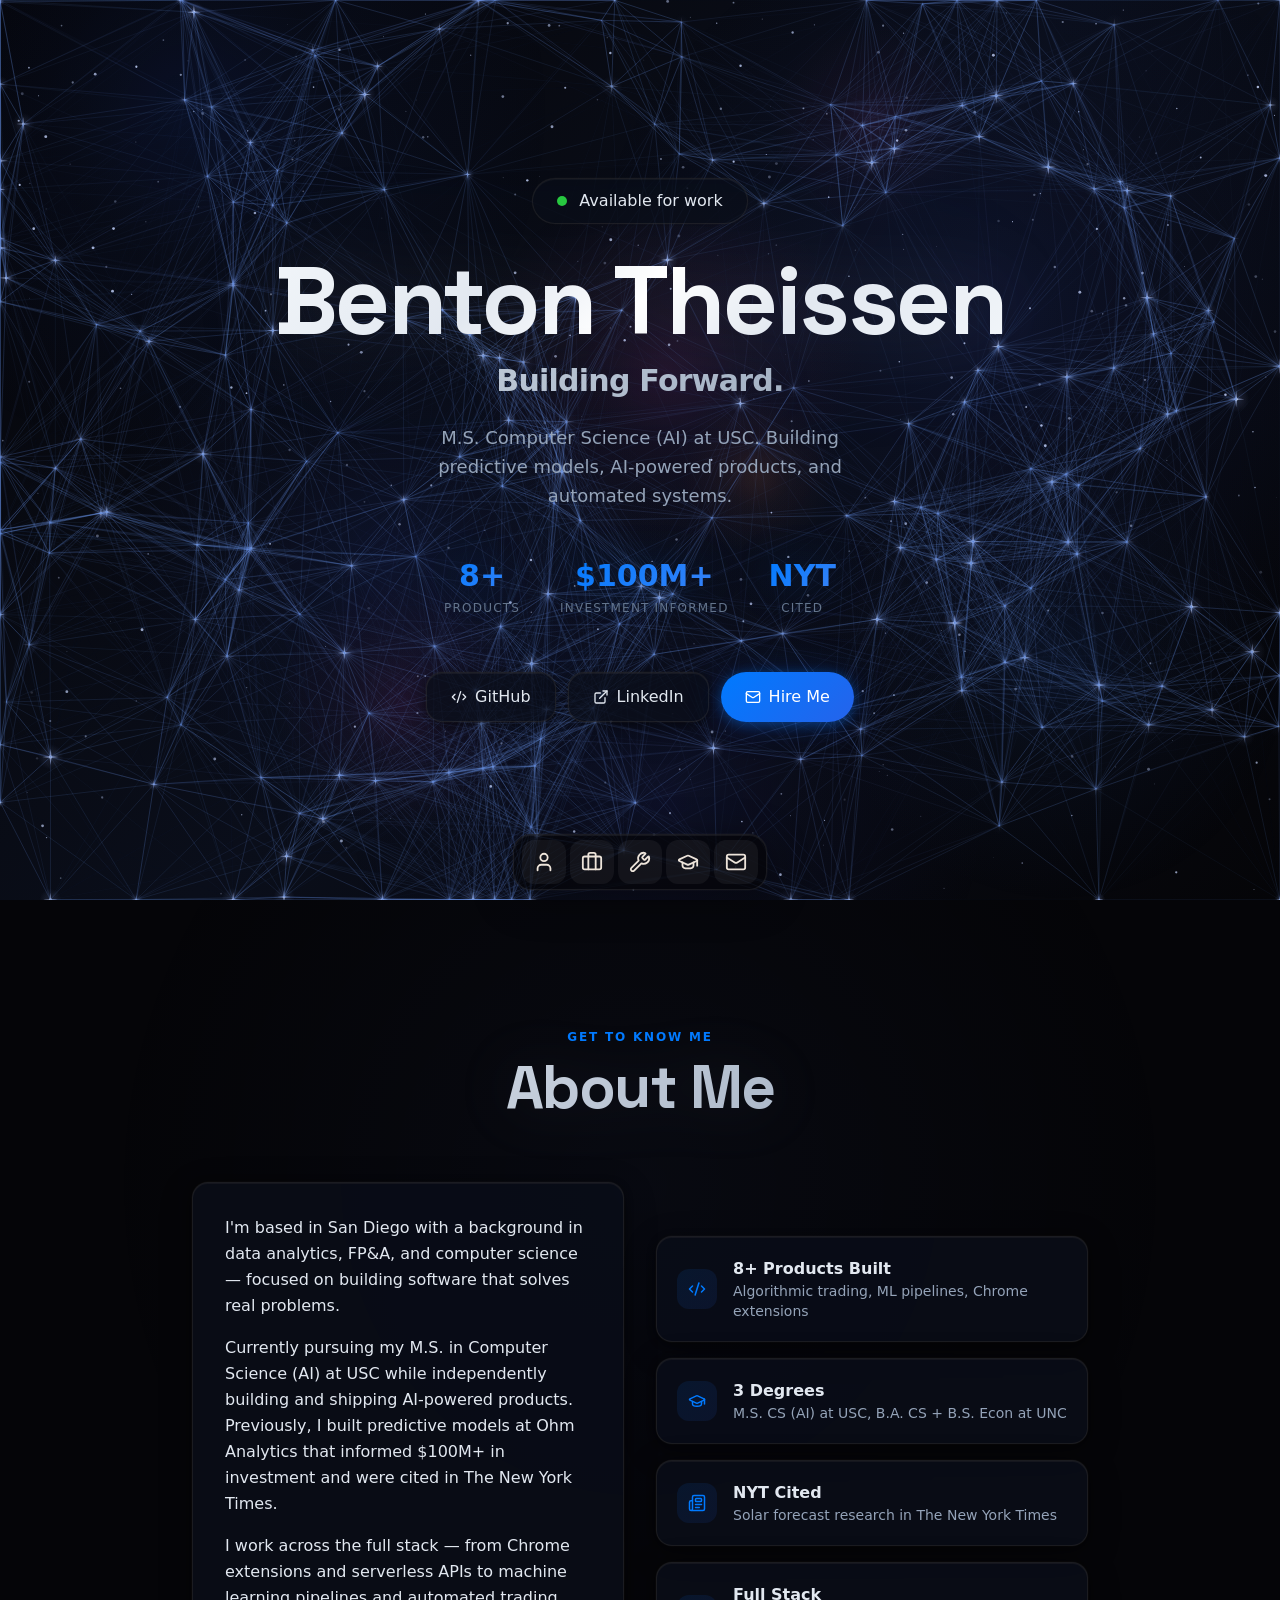
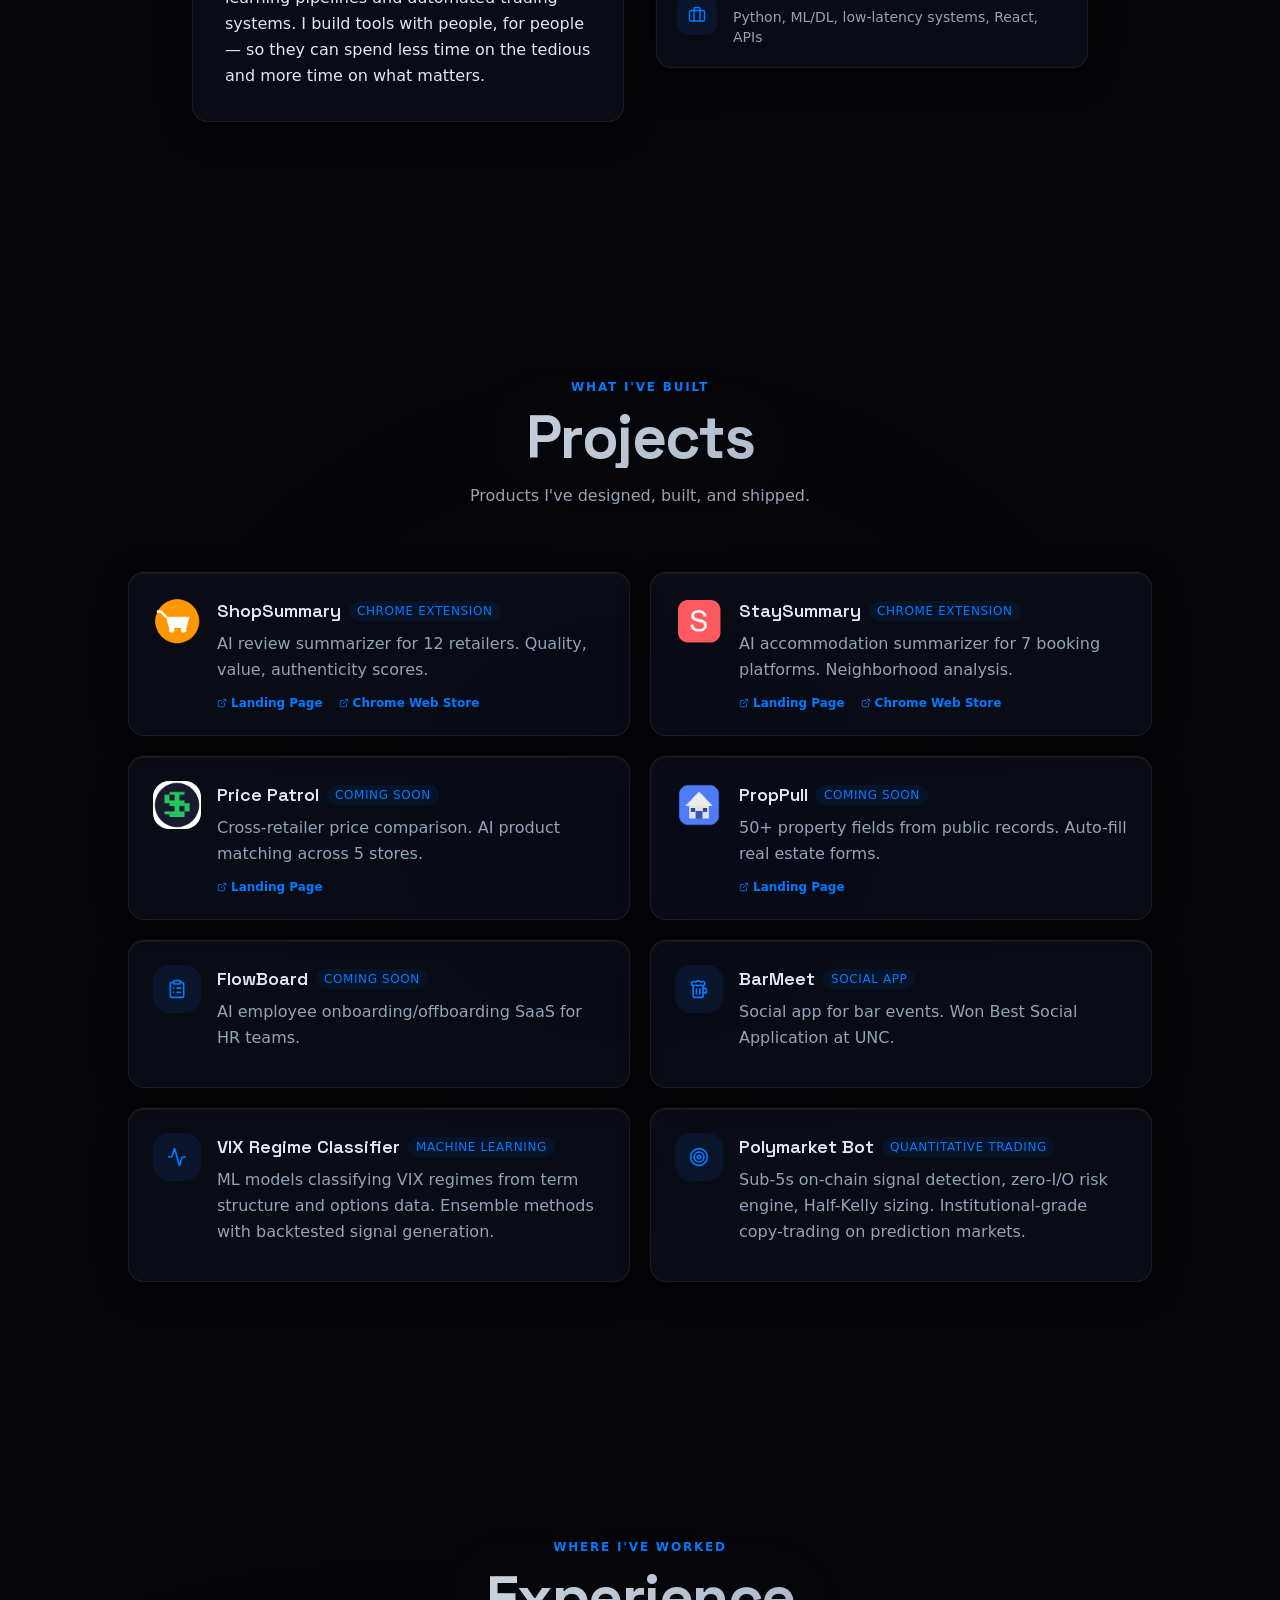
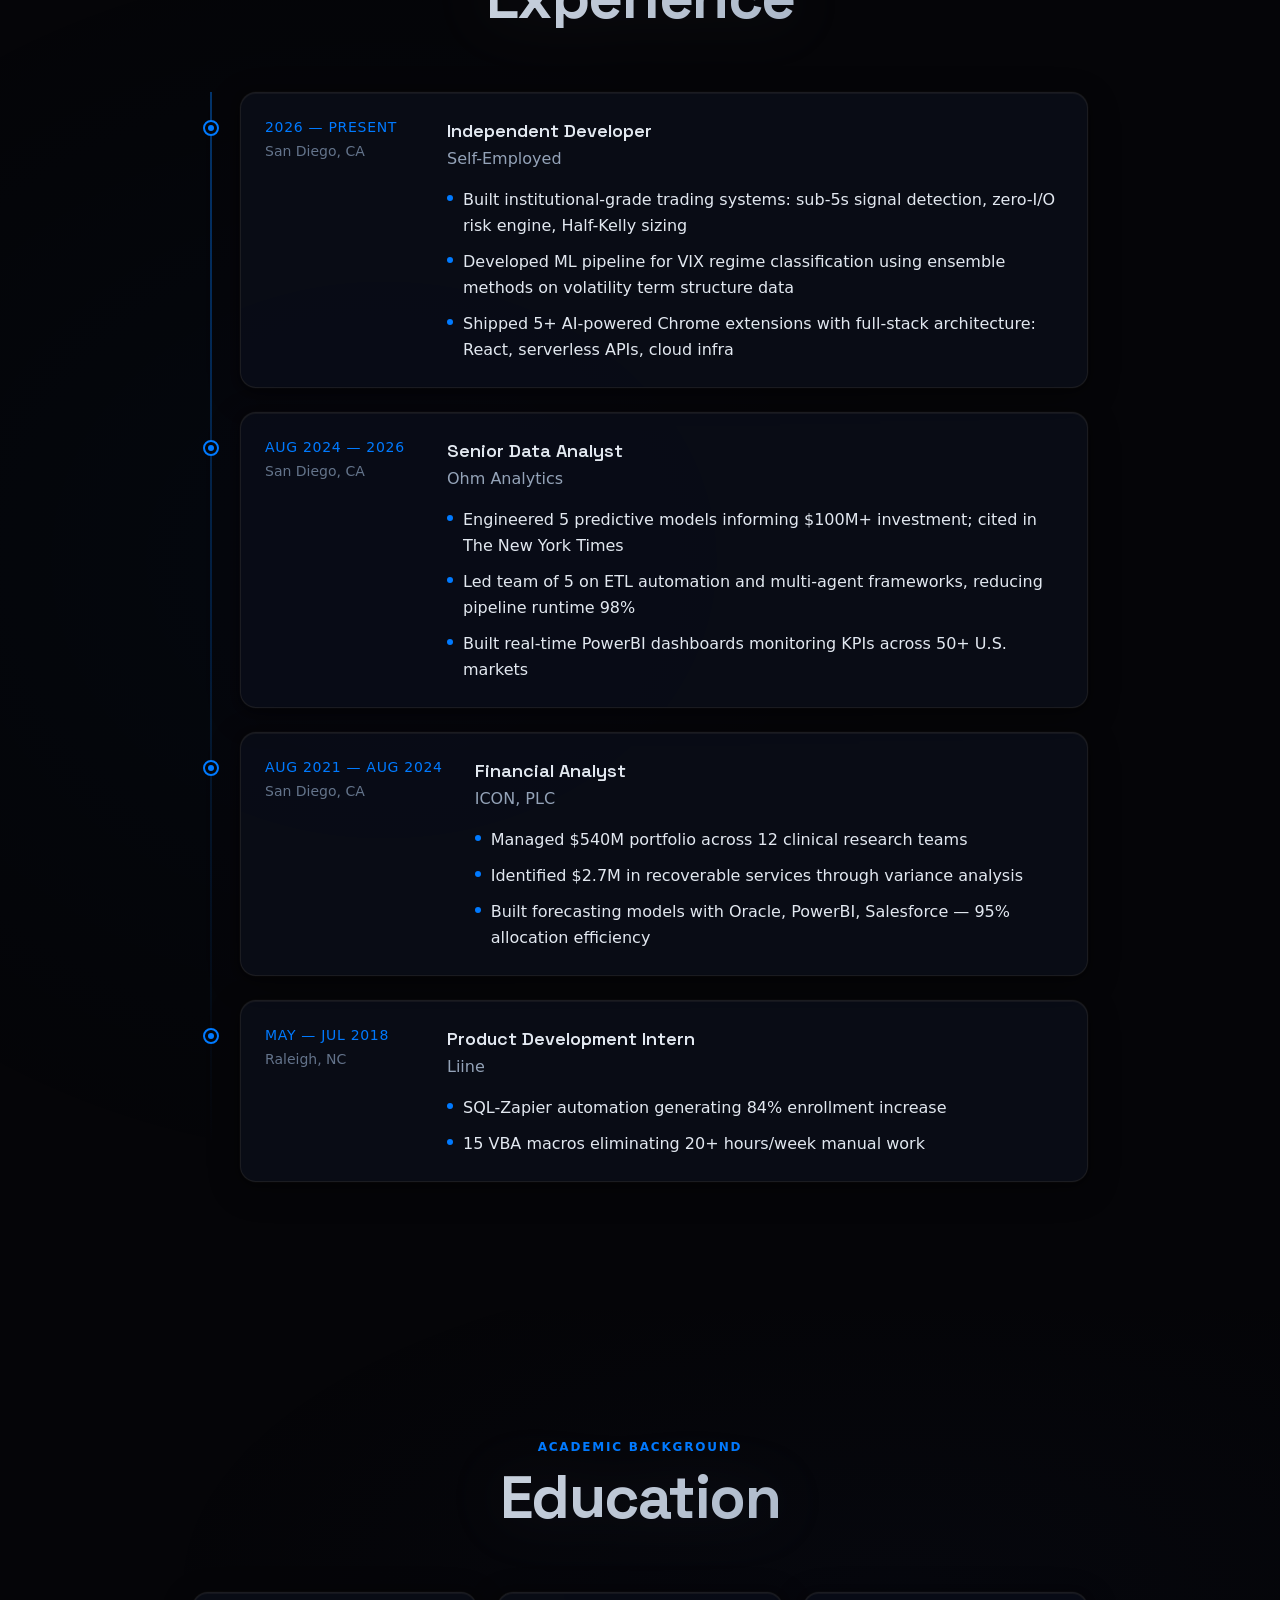
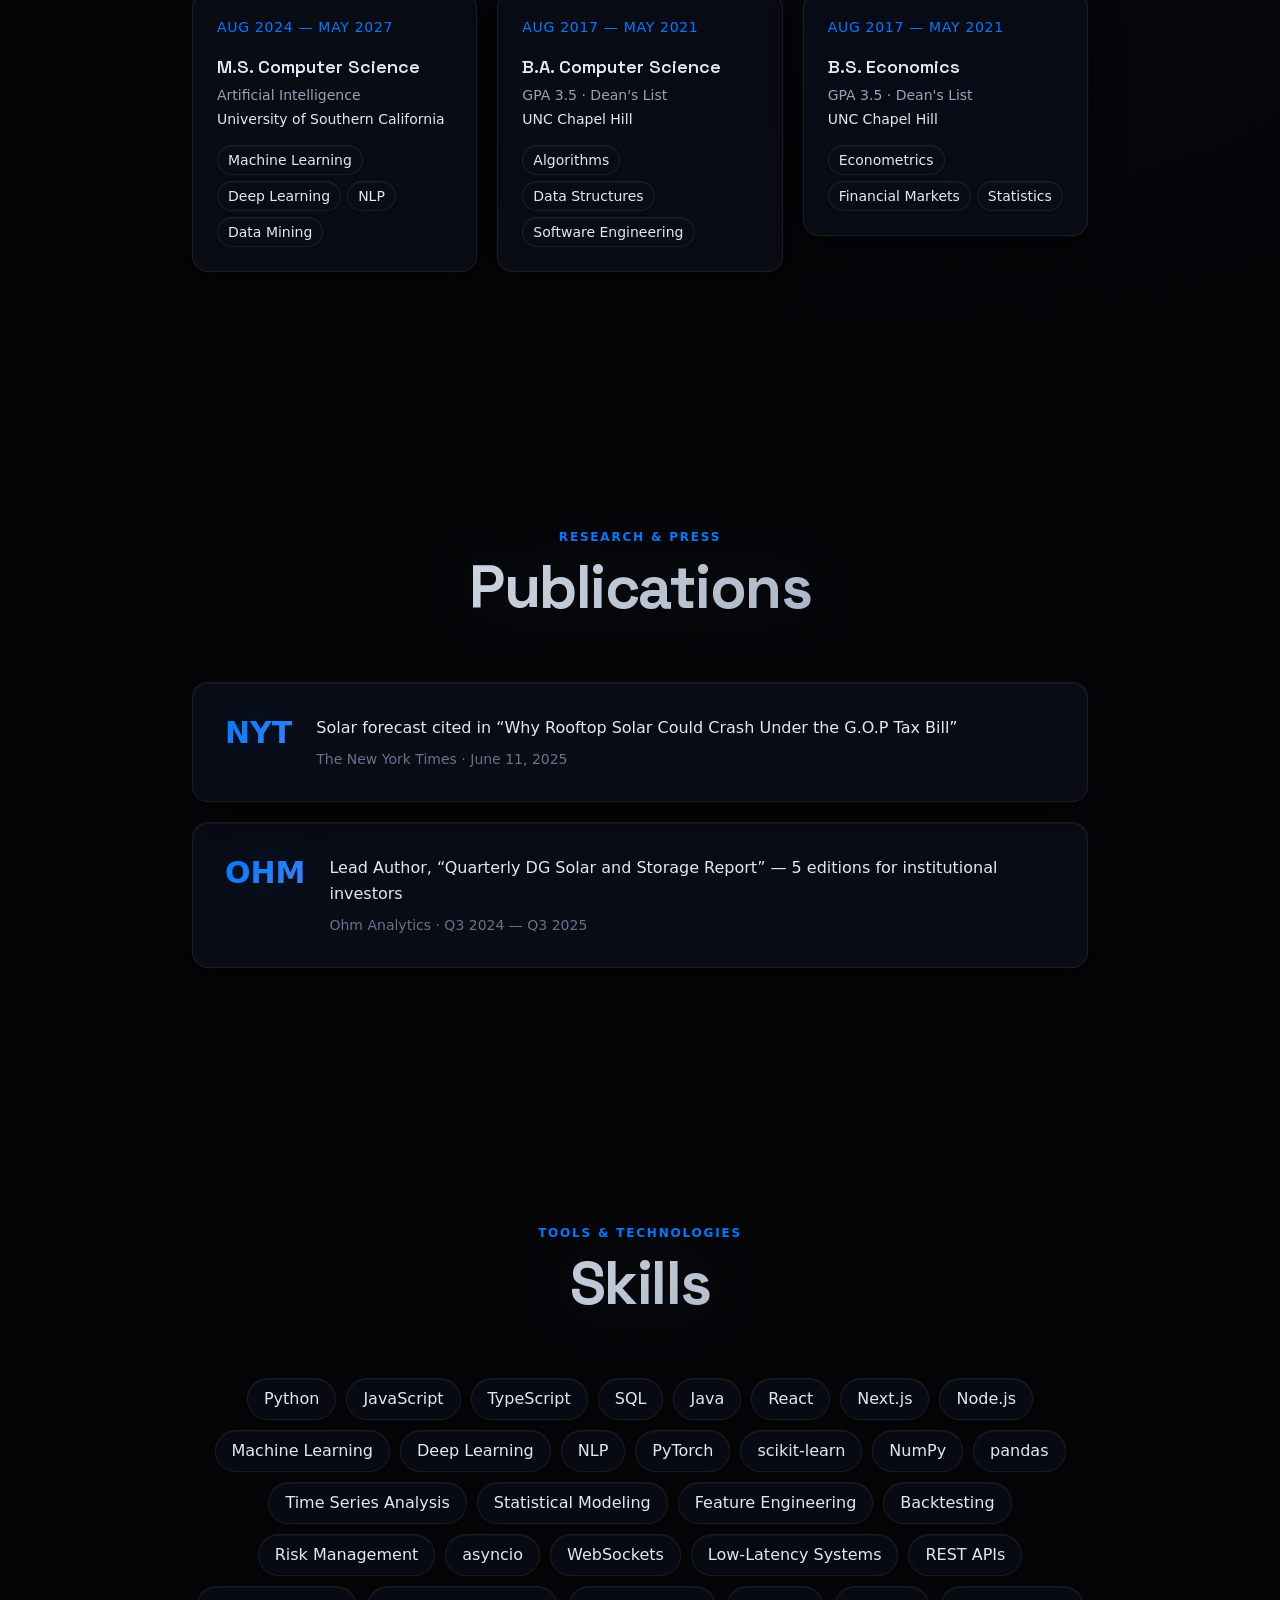
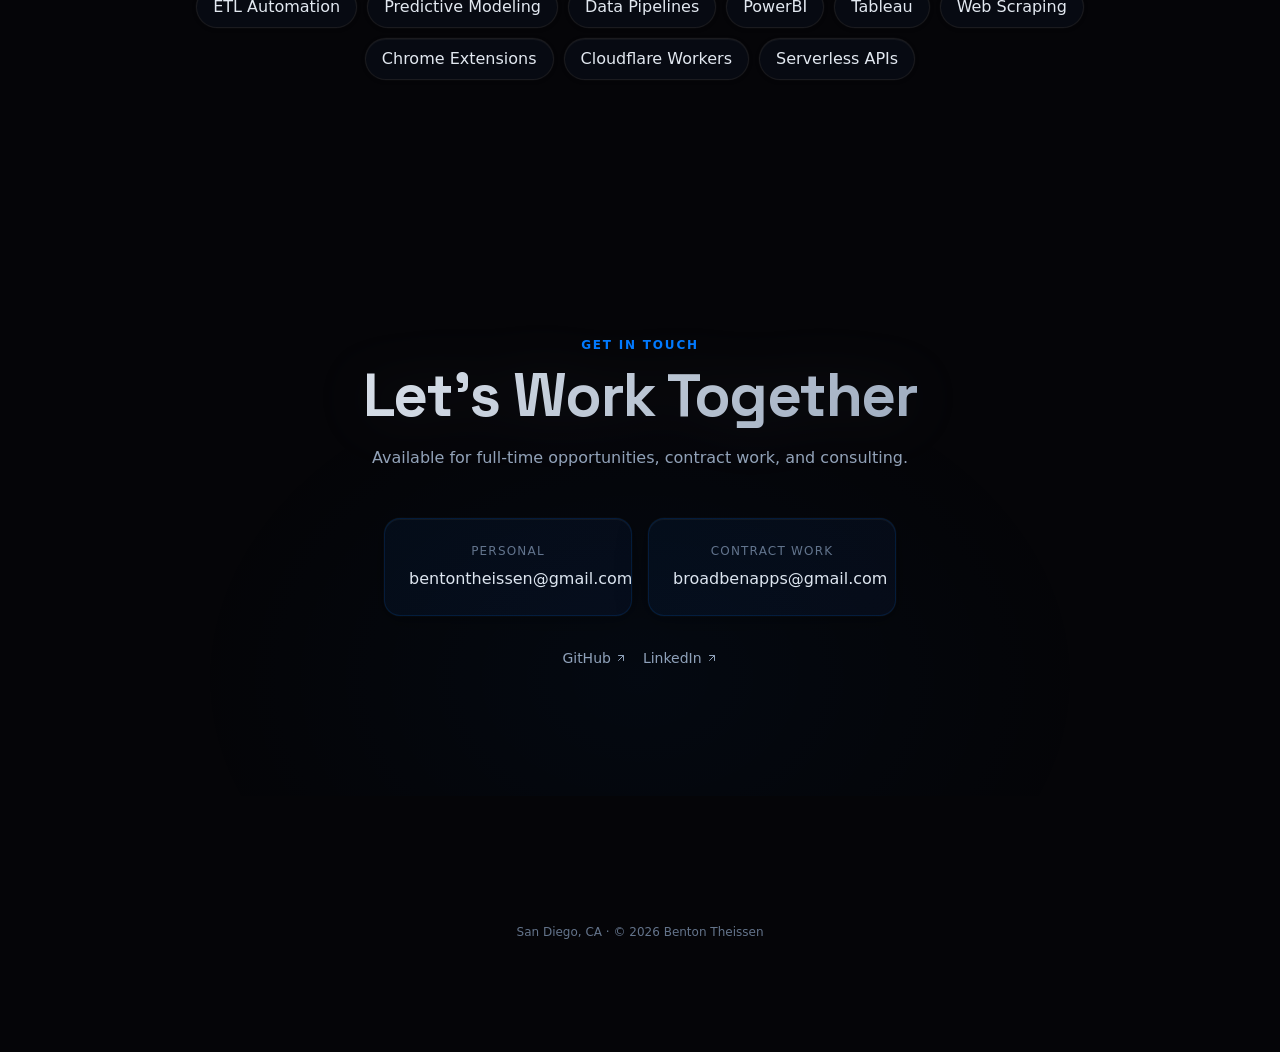
==== index.html @ 05118c1b "Remove star warp intro animation Co-Authored-By: Claude Opus 4.6 (1M context) <noreply@anthropic.com" ====
<!DOCTYPE html><html lang="en" class="geist_a71539c9-module__T19VSG__variable geist_mono_8d43a2aa-module__8Li5zG__variable space_grotesk_2c742848-module__A4pgAG__variable h-full antialiased"><head><meta charSet="utf-8"/><meta name="viewport" content="width=device-width, initial-scale=1"/><link rel="preload" href="/_next/static/media/0c89a48fa5027cee-s.p.0rd3rjvnnhw7n.woff2" as="font" crossorigin="" type="font/woff2"/><link rel="preload" href="/_next/static/media/797e433ab948586e-s.p.0.q-h669a_dqa.woff2" as="font" crossorigin="" type="font/woff2"/><link rel="preload" href="/_next/static/media/caa3a2e1cccd8315-s.p.16t1db8_9y2o~.woff2" as="font" crossorigin="" type="font/woff2"/><link rel="preload" as="image" href="/icons/shopsummary.png"/><link rel="preload" as="image" href="/icons/staysummary.png"/><link rel="preload" as="image" href="/icons/pricepatrol.png"/><link rel="preload" as="image" href="/icons/proppull.png"/><link rel="stylesheet" href="/_next/static/chunks/0lydi_xh-6lj-.css" data-precedence="next"/><link rel="preload" as="script" fetchPriority="low" href="/_next/static/chunks/0ht900cau6_ur.js"/><script src="/_next/static/chunks/06~f4cvc3b8e~.js" async=""></script><script src="/_next/static/chunks/16g.ca89g7fib.js" async=""></script><script src="/_next/static/chunks/turbopack-08kj8-1w4gq27.js" async=""></script><script src="/_next/static/chunks/0kx3u3u77v4~r.js" async=""></script><script src="/_next/static/chunks/16ckx1ob3gg-h.js" async=""></script><meta name="next-size-adjust" content=""/><title>Benton Theissen</title><meta name="description" content="M.S. Computer Science (AI) at USC. Building predictive models, AI-powered products, and automated systems."/><link rel="icon" href="/favicon.ico?favicon.0x3dzn~oxb6tn.ico" sizes="256x256" type="image/x-icon"/><script src="/_next/static/chunks/03~yq9q893hmn.js" noModule=""></script></head><body class="min-h-full flex flex-col"><div hidden=""><!--$--><!--/$--></div><div class="min-h-screen bg-stars text-[#e2e8f0] relative overflow-x-hidden"><canvas class="fixed inset-0 z-0 pointer-events-none"></canvas><section id="hero" class="relative z-10 min-h-screen flex items-center justify-center px-6"><div class="max-w-3xl mx-auto text-center"><div class="scroll-reveal " style="transition-delay:0ms"><div class="inline-flex items-center px-6 py-2.5 mb-8 liquid-glass-pill"><span class="w-2.5 h-2.5 rounded-full bg-[#28c840] mr-3 animate-pulse"></span><span class="text-base font-medium">Available for work</span></div></div><div class="scroll-reveal " style="transition-delay:100ms"><h1 class="text-6xl md:text-8xl font-bold tracking-tight leading-[0.95] mb-4 text-gradient-hero">Benton Theissen</h1></div><div class="scroll-reveal " style="transition-delay:200ms"><p class="text-2xl md:text-3xl font-semibold tracking-tight text-gradient-subtitle mb-6">Building Forward.</p></div><div class="scroll-reveal " style="transition-delay:300ms"><p class="text-lg text-[#94a3b8] max-w-md mx-auto leading-relaxed mb-12">M.S. Computer Science (AI) at USC. Building predictive models, AI-powered products, and automated systems.</p></div><div class="scroll-reveal " style="transition-delay:400ms"><div class="flex gap-10 justify-center mb-14"><div class="text-center"><div class="text-3xl font-bold text-gradient-blue">8+</div><div class="text-xs text-[#64748b] mt-1.5 uppercase tracking-widest font-medium">Products</div></div><div class="text-center"><div class="text-3xl font-bold text-gradient-blue">$100M+</div><div class="text-xs text-[#64748b] mt-1.5 uppercase tracking-widest font-medium">Investment Informed</div></div><a href="https://www.nytimes.com/2025/06/11/climate/rooftop-solar-republicans-congress.html" target="_blank" rel="noopener noreferrer" class="text-center relative z-20 hover:opacity-80 transition-opacity"><div class="text-3xl font-bold text-gradient-blue">NYT</div><div class="text-xs text-[#64748b] mt-1.5 uppercase tracking-widest font-medium">Cited</div></a></div></div><div class="scroll-reveal " style="transition-delay:500ms"><div class="flex gap-3 justify-center"><a href="https://github.com/broadben" target="_blank" class="liquid-glass rounded-full px-6 py-3 text-base font-medium hover:translate-y-[-2px] transition-all flex items-center gap-2 relative z-20"><svg xmlns="http://www.w3.org/2000/svg" width="16" height="16" viewBox="0 0 24 24" fill="none" stroke="currentColor" stroke-width="2" stroke-linecap="round" stroke-linejoin="round" class="lucide lucide-code-xml" aria-hidden="true"><path d="m18 16 4-4-4-4"></path><path d="m6 8-4 4 4 4"></path><path d="m14.5 4-5 16"></path></svg> GitHub</a><a href="https://www.linkedin.com/in/benton-theissen-554a41155" target="_blank" class="liquid-glass rounded-full px-6 py-3 text-base font-medium hover:translate-y-[-2px] transition-all flex items-center gap-2 relative z-20"><svg xmlns="http://www.w3.org/2000/svg" width="16" height="16" viewBox="0 0 24 24" fill="none" stroke="currentColor" stroke-width="2" stroke-linecap="round" stroke-linejoin="round" class="lucide lucide-external-link" aria-hidden="true"><path d="M15 3h6v6"></path><path d="M10 14 21 3"></path><path d="M18 13v6a2 2 0 0 1-2 2H5a2 2 0 0 1-2-2V8a2 2 0 0 1 2-2h6"></path></svg> LinkedIn</a><button class="liquid-glass-btn px-6 py-3 text-base font-medium text-white flex items-center gap-2 relative z-20 cursor-pointer"><svg xmlns="http://www.w3.org/2000/svg" width="16" height="16" viewBox="0 0 24 24" fill="none" stroke="currentColor" stroke-width="2" stroke-linecap="round" stroke-linejoin="round" class="lucide lucide-mail" aria-hidden="true"><path d="m22 7-8.991 5.727a2 2 0 0 1-2.009 0L2 7"></path><rect x="2" y="4" width="20" height="16" rx="2"></rect></svg> Hire Me</button></div></div></div></section><section id="about" class="relative z-10 py-32 px-6"><div class="absolute inset-0 pointer-events-none" style="background:radial-gradient(ellipse at 50% 30%, rgba(100,140,255,0.04) 0%, transparent 60%)"></div><div class="max-w-4xl mx-auto"><div class="scroll-reveal " style="transition-delay:0ms"><div class="text-center mb-16 "><div class="section-label">Get to know me</div><h2 class="text-5xl md:text-6xl font-bold tracking-tight text-gradient">About Me</h2></div></div><div class="grid md:grid-cols-2 gap-8 items-center"><div class="scroll-reveal " style="transition-delay:0ms"><div class="liquid-glass p-8"><p class="text-base leading-relaxed mb-4">I&#x27;m based in San Diego with a background in data analytics, FP&amp;A, and computer science — focused on building software that solves real problems.</p><p class="text-base leading-relaxed mb-4">Currently pursuing my M.S. in Computer Science (AI) at USC while independently building and shipping AI-powered products. Previously, I built predictive models at Ohm Analytics that informed $100M+ in investment and were cited in The New York Times.</p><p class="text-base leading-relaxed">I work across the full stack — from Chrome extensions and serverless APIs to machine learning pipelines and automated trading systems. I build tools with people, for people — so they can spend less time on the tedious and more time on what matters.</p></div></div><div class="scroll-reveal " style="transition-delay:150ms"><div class="space-y-4"><div class="liquid-glass p-5 flex items-center gap-4"><div class="w-10 h-10 rounded-xl bg-gradient-to-br from-[#007aff]/10 to-[#2563eb]/10 flex items-center justify-center shrink-0"><svg xmlns="http://www.w3.org/2000/svg" width="18" height="18" viewBox="0 0 24 24" fill="none" stroke="currentColor" stroke-width="2" stroke-linecap="round" stroke-linejoin="round" class="lucide lucide-code-xml text-[#007aff]" aria-hidden="true"><path d="m18 16 4-4-4-4"></path><path d="m6 8-4 4 4 4"></path><path d="m14.5 4-5 16"></path></svg></div><div><div class="text-base font-semibold">8+ Products Built</div><div class="text-sm text-[#94a3b8]">Algorithmic trading, ML pipelines, Chrome extensions</div></div></div><div class="liquid-glass p-5 flex items-center gap-4"><div class="w-10 h-10 rounded-xl bg-gradient-to-br from-[#007aff]/10 to-[#2563eb]/10 flex items-center justify-center shrink-0"><svg xmlns="http://www.w3.org/2000/svg" width="18" height="18" viewBox="0 0 24 24" fill="none" stroke="currentColor" stroke-width="2" stroke-linecap="round" stroke-linejoin="round" class="lucide lucide-graduation-cap text-[#007aff]" aria-hidden="true"><path d="M21.42 10.922a1 1 0 0 0-.019-1.838L12.83 5.18a2 2 0 0 0-1.66 0L2.6 9.08a1 1 0 0 0 0 1.832l8.57 3.908a2 2 0 0 0 1.66 0z"></path><path d="M22 10v6"></path><path d="M6 12.5V16a6 3 0 0 0 12 0v-3.5"></path></svg></div><div><div class="text-base font-semibold">3 Degrees</div><div class="text-sm text-[#94a3b8]">M.S. CS (AI) at USC, B.A. CS + B.S. Econ at UNC</div></div></div><div class="liquid-glass p-5 flex items-center gap-4"><div class="w-10 h-10 rounded-xl bg-gradient-to-br from-[#007aff]/10 to-[#2563eb]/10 flex items-center justify-center shrink-0"><svg xmlns="http://www.w3.org/2000/svg" width="18" height="18" viewBox="0 0 24 24" fill="none" stroke="currentColor" stroke-width="2" stroke-linecap="round" stroke-linejoin="round" class="lucide lucide-newspaper text-[#007aff]" aria-hidden="true"><path d="M15 18h-5"></path><path d="M18 14h-8"></path><path d="M4 22h16a2 2 0 0 0 2-2V4a2 2 0 0 0-2-2H8a2 2 0 0 0-2 2v16a2 2 0 0 1-4 0v-9a2 2 0 0 1 2-2h2"></path><rect width="8" height="4" x="10" y="6" rx="1"></rect></svg></div><div><div class="text-base font-semibold">NYT Cited</div><div class="text-sm text-[#94a3b8]">Solar forecast research in The New York Times</div></div></div><div class="liquid-glass p-5 flex items-center gap-4"><div class="w-10 h-10 rounded-xl bg-gradient-to-br from-[#007aff]/10 to-[#2563eb]/10 flex items-center justify-center shrink-0"><svg xmlns="http://www.w3.org/2000/svg" width="18" height="18" viewBox="0 0 24 24" fill="none" stroke="currentColor" stroke-width="2" stroke-linecap="round" stroke-linejoin="round" class="lucide lucide-briefcase text-[#007aff]" aria-hidden="true"><path d="M16 20V4a2 2 0 0 0-2-2h-4a2 2 0 0 0-2 2v16"></path><rect width="20" height="14" x="2" y="6" rx="2"></rect></svg></div><div><div class="text-base font-semibold">Full Stack</div><div class="text-sm text-[#94a3b8]">Python, ML/DL, low-latency systems, React, APIs</div></div></div></div></div></div></div></section><section id="projects" class="relative z-10 py-32 px-6"><div class="absolute inset-0 pointer-events-none" style="background:radial-gradient(ellipse at 50% 50%, rgba(60,100,200,0.03) 0%, transparent 60%)"></div><div class="max-w-5xl mx-auto"><div class="scroll-reveal " style="transition-delay:0ms"><div class="text-center mb-16 "><div class="section-label">What I&#x27;ve built</div><h2 class="text-5xl md:text-6xl font-bold tracking-tight text-gradient">Projects</h2></div><p class="text-base text-[#94a3b8] text-center -mt-12 mb-16">Products I&#x27;ve designed, built, and shipped.</p></div><div class="grid grid-cols-1 md:grid-cols-2 gap-5"><div class="scroll-reveal " style="transition-delay:0ms"><div class="liquid-glass p-6 group transition-all duration-500 hover:translate-y-[-3px] hover:shadow-[0_0_40px_rgba(0,122,255,0.08)]"><div class="flex items-start gap-4"><img src="/icons/shopsummary.png" alt="ShopSummary" class="w-12 h-12 rounded-2xl shrink-0 group-hover:scale-110 transition-transform duration-300"/><div class="flex-1 min-w-0"><div class="flex items-center gap-2 mb-1.5"><h3 class="text-lg font-semibold">ShopSummary</h3><span class="text-xs font-medium text-[#007aff] bg-[#007aff]/8 px-2 py-0.5 rounded-full uppercase tracking-wider">Chrome Extension</span></div><p class="text-base text-[#94a3b8] leading-relaxed">AI review summarizer for 12 retailers. Quality, value, authenticity scores.</p><div class="flex items-center gap-4 mt-3"><a href="https://broadben.github.io/shopsummary/" target="_blank" rel="noopener noreferrer" class="inline-flex items-center gap-1 text-xs font-semibold text-[#007aff] hover:text-[#3b82f6] transition-colors"><svg xmlns="http://www.w3.org/2000/svg" width="10" height="10" viewBox="0 0 24 24" fill="none" stroke="currentColor" stroke-width="2" stroke-linecap="round" stroke-linejoin="round" class="lucide lucide-external-link" aria-hidden="true"><path d="M15 3h6v6"></path><path d="M10 14 21 3"></path><path d="M18 13v6a2 2 0 0 1-2 2H5a2 2 0 0 1-2-2V8a2 2 0 0 1 2-2h6"></path></svg> Landing Page</a><a href="https://chromewebstore.google.com/detail/shopsummary/lgfemgbljglangjpnkpmijbfacponehg" target="_blank" rel="noopener noreferrer" class="inline-flex items-center gap-1 text-xs font-semibold text-[#007aff] hover:text-[#3b82f6] transition-colors"><svg xmlns="http://www.w3.org/2000/svg" width="10" height="10" viewBox="0 0 24 24" fill="none" stroke="currentColor" stroke-width="2" stroke-linecap="round" stroke-linejoin="round" class="lucide lucide-external-link" aria-hidden="true"><path d="M15 3h6v6"></path><path d="M10 14 21 3"></path><path d="M18 13v6a2 2 0 0 1-2 2H5a2 2 0 0 1-2-2V8a2 2 0 0 1 2-2h6"></path></svg> Chrome Web Store</a></div></div></div></div></div><div class="scroll-reveal " style="transition-delay:80ms"><div class="liquid-glass p-6 group transition-all duration-500 hover:translate-y-[-3px] hover:shadow-[0_0_40px_rgba(0,122,255,0.08)]"><div class="flex items-start gap-4"><img src="/icons/staysummary.png" alt="StaySummary" class="w-12 h-12 rounded-2xl shrink-0 group-hover:scale-110 transition-transform duration-300"/><div class="flex-1 min-w-0"><div class="flex items-center gap-2 mb-1.5"><h3 class="text-lg font-semibold">StaySummary</h3><span class="text-xs font-medium text-[#007aff] bg-[#007aff]/8 px-2 py-0.5 rounded-full uppercase tracking-wider">Chrome Extension</span></div><p class="text-base text-[#94a3b8] leading-relaxed">AI accommodation summarizer for 7 booking platforms. Neighborhood analysis.</p><div class="flex items-center gap-4 mt-3"><a href="https://broadben.github.io/staysummary/" target="_blank" rel="noopener noreferrer" class="inline-flex items-center gap-1 text-xs font-semibold text-[#007aff] hover:text-[#3b82f6] transition-colors"><svg xmlns="http://www.w3.org/2000/svg" width="10" height="10" viewBox="0 0 24 24" fill="none" stroke="currentColor" stroke-width="2" stroke-linecap="round" stroke-linejoin="round" class="lucide lucide-external-link" aria-hidden="true"><path d="M15 3h6v6"></path><path d="M10 14 21 3"></path><path d="M18 13v6a2 2 0 0 1-2 2H5a2 2 0 0 1-2-2V8a2 2 0 0 1 2-2h6"></path></svg> Landing Page</a><a href="https://chromewebstore.google.com/detail/staysummary/kjoahaflaajjiddcjkbhgceinjigibdf" target="_blank" rel="noopener noreferrer" class="inline-flex items-center gap-1 text-xs font-semibold text-[#007aff] hover:text-[#3b82f6] transition-colors"><svg xmlns="http://www.w3.org/2000/svg" width="10" height="10" viewBox="0 0 24 24" fill="none" stroke="currentColor" stroke-width="2" stroke-linecap="round" stroke-linejoin="round" class="lucide lucide-external-link" aria-hidden="true"><path d="M15 3h6v6"></path><path d="M10 14 21 3"></path><path d="M18 13v6a2 2 0 0 1-2 2H5a2 2 0 0 1-2-2V8a2 2 0 0 1 2-2h6"></path></svg> Chrome Web Store</a></div></div></div></div></div><div class="scroll-reveal " style="transition-delay:160ms"><div class="liquid-glass p-6 group transition-all duration-500 hover:translate-y-[-3px] hover:shadow-[0_0_40px_rgba(0,122,255,0.08)]"><div class="flex items-start gap-4"><img src="/icons/pricepatrol.png" alt="Price Patrol" class="w-12 h-12 rounded-2xl shrink-0 group-hover:scale-110 transition-transform duration-300"/><div class="flex-1 min-w-0"><div class="flex items-center gap-2 mb-1.5"><h3 class="text-lg font-semibold">Price Patrol</h3><span class="text-xs font-medium text-[#007aff] bg-[#007aff]/8 px-2 py-0.5 rounded-full uppercase tracking-wider">Coming Soon</span></div><p class="text-base text-[#94a3b8] leading-relaxed">Cross-retailer price comparison. AI product matching across 5 stores.</p><div class="flex items-center gap-4 mt-3"><a href="https://broadben.github.io/pricepatrol/" target="_blank" rel="noopener noreferrer" class="inline-flex items-center gap-1 text-xs font-semibold text-[#007aff] hover:text-[#3b82f6] transition-colors"><svg xmlns="http://www.w3.org/2000/svg" width="10" height="10" viewBox="0 0 24 24" fill="none" stroke="currentColor" stroke-width="2" stroke-linecap="round" stroke-linejoin="round" class="lucide lucide-external-link" aria-hidden="true"><path d="M15 3h6v6"></path><path d="M10 14 21 3"></path><path d="M18 13v6a2 2 0 0 1-2 2H5a2 2 0 0 1-2-2V8a2 2 0 0 1 2-2h6"></path></svg> Landing Page</a></div></div></div></div></div><div class="scroll-reveal " style="transition-delay:240ms"><div class="liquid-glass p-6 group transition-all duration-500 hover:translate-y-[-3px] hover:shadow-[0_0_40px_rgba(0,122,255,0.08)]"><div class="flex items-start gap-4"><img src="/icons/proppull.png" alt="PropPull" class="w-12 h-12 rounded-2xl shrink-0 group-hover:scale-110 transition-transform duration-300"/><div class="flex-1 min-w-0"><div class="flex items-center gap-2 mb-1.5"><h3 class="text-lg font-semibold">PropPull</h3><span class="text-xs font-medium text-[#007aff] bg-[#007aff]/8 px-2 py-0.5 rounded-full uppercase tracking-wider">Coming Soon</span></div><p class="text-base text-[#94a3b8] leading-relaxed">50+ property fields from public records. Auto-fill real estate forms.</p><div class="flex items-center gap-4 mt-3"><a href="https://broadben.github.io/proppull/" target="_blank" rel="noopener noreferrer" class="inline-flex items-center gap-1 text-xs font-semibold text-[#007aff] hover:text-[#3b82f6] transition-colors"><svg xmlns="http://www.w3.org/2000/svg" width="10" height="10" viewBox="0 0 24 24" fill="none" stroke="currentColor" stroke-width="2" stroke-linecap="round" stroke-linejoin="round" class="lucide lucide-external-link" aria-hidden="true"><path d="M15 3h6v6"></path><path d="M10 14 21 3"></path><path d="M18 13v6a2 2 0 0 1-2 2H5a2 2 0 0 1-2-2V8a2 2 0 0 1 2-2h6"></path></svg> Landing Page</a></div></div></div></div></div><div class="scroll-reveal " style="transition-delay:320ms"><div class="liquid-glass p-6 group transition-all duration-500 hover:translate-y-[-3px] hover:shadow-[0_0_40px_rgba(0,122,255,0.08)]"><div class="flex items-start gap-4"><div class="w-12 h-12 rounded-2xl bg-gradient-to-br from-[#007aff]/10 to-[#2563eb]/10 flex items-center justify-center shrink-0 group-hover:shadow-[0_0_20px_rgba(0,122,255,0.15)] transition-all duration-300"><svg xmlns="http://www.w3.org/2000/svg" width="20" height="20" viewBox="0 0 24 24" fill="none" stroke="currentColor" stroke-width="2" stroke-linecap="round" stroke-linejoin="round" class="lucide lucide-clipboard-list text-[#007aff]" aria-hidden="true"><rect width="8" height="4" x="8" y="2" rx="1" ry="1"></rect><path d="M16 4h2a2 2 0 0 1 2 2v14a2 2 0 0 1-2 2H6a2 2 0 0 1-2-2V6a2 2 0 0 1 2-2h2"></path><path d="M12 11h4"></path><path d="M12 16h4"></path><path d="M8 11h.01"></path><path d="M8 16h.01"></path></svg></div><div class="flex-1 min-w-0"><div class="flex items-center gap-2 mb-1.5"><h3 class="text-lg font-semibold">FlowBoard</h3><span class="text-xs font-medium text-[#007aff] bg-[#007aff]/8 px-2 py-0.5 rounded-full uppercase tracking-wider">Coming Soon</span></div><p class="text-base text-[#94a3b8] leading-relaxed">AI employee onboarding/offboarding SaaS for HR teams.</p><div class="flex items-center gap-4 mt-3"></div></div></div></div></div><div class="scroll-reveal " style="transition-delay:400ms"><div class="liquid-glass p-6 group transition-all duration-500 hover:translate-y-[-3px] hover:shadow-[0_0_40px_rgba(0,122,255,0.08)]"><div class="flex items-start gap-4"><div class="w-12 h-12 rounded-2xl bg-gradient-to-br from-[#007aff]/10 to-[#2563eb]/10 flex items-center justify-center shrink-0 group-hover:shadow-[0_0_20px_rgba(0,122,255,0.15)] transition-all duration-300"><svg xmlns="http://www.w3.org/2000/svg" width="20" height="20" viewBox="0 0 24 24" fill="none" stroke="currentColor" stroke-width="2" stroke-linecap="round" stroke-linejoin="round" class="lucide lucide-beer text-[#007aff]" aria-hidden="true"><path d="M17 11h1a3 3 0 0 1 0 6h-1"></path><path d="M9 12v6"></path><path d="M13 12v6"></path><path d="M14 7.5c-1 0-1.44.5-3 .5s-2-.5-3-.5-1.72.5-2.5.5a2.5 2.5 0 0 1 0-5c.78 0 1.57.5 2.5.5S9.44 2 11 2s2 1.5 3 1.5 1.72-.5 2.5-.5a2.5 2.5 0 0 1 0 5c-.78 0-1.5-.5-2.5-.5Z"></path><path d="M5 8v12a2 2 0 0 0 2 2h8a2 2 0 0 0 2-2V8"></path></svg></div><div class="flex-1 min-w-0"><div class="flex items-center gap-2 mb-1.5"><h3 class="text-lg font-semibold">BarMeet</h3><span class="text-xs font-medium text-[#007aff] bg-[#007aff]/8 px-2 py-0.5 rounded-full uppercase tracking-wider">Social App</span></div><p class="text-base text-[#94a3b8] leading-relaxed">Social app for bar events. Won Best Social Application at UNC.</p><div class="flex items-center gap-4 mt-3"></div></div></div></div></div><div class="scroll-reveal " style="transition-delay:480ms"><div class="liquid-glass p-6 group transition-all duration-500 hover:translate-y-[-3px] hover:shadow-[0_0_40px_rgba(0,122,255,0.08)]"><div class="flex items-start gap-4"><div class="w-12 h-12 rounded-2xl bg-gradient-to-br from-[#007aff]/10 to-[#2563eb]/10 flex items-center justify-center shrink-0 group-hover:shadow-[0_0_20px_rgba(0,122,255,0.15)] transition-all duration-300"><svg xmlns="http://www.w3.org/2000/svg" width="20" height="20" viewBox="0 0 24 24" fill="none" stroke="currentColor" stroke-width="2" stroke-linecap="round" stroke-linejoin="round" class="lucide lucide-activity text-[#007aff]" aria-hidden="true"><path d="M22 12h-2.48a2 2 0 0 0-1.93 1.46l-2.35 8.36a.25.25 0 0 1-.48 0L9.24 2.18a.25.25 0 0 0-.48 0l-2.35 8.36A2 2 0 0 1 4.49 12H2"></path></svg></div><div class="flex-1 min-w-0"><div class="flex items-center gap-2 mb-1.5"><h3 class="text-lg font-semibold">VIX Regime Classifier</h3><span class="text-xs font-medium text-[#007aff] bg-[#007aff]/8 px-2 py-0.5 rounded-full uppercase tracking-wider">Machine Learning</span></div><p class="text-base text-[#94a3b8] leading-relaxed">ML models classifying VIX regimes from term structure and options data. Ensemble methods with backtested signal generation.</p><div class="flex items-center gap-4 mt-3"></div></div></div></div></div><div class="scroll-reveal " style="transition-delay:560ms"><div class="liquid-glass p-6 group transition-all duration-500 hover:translate-y-[-3px] hover:shadow-[0_0_40px_rgba(0,122,255,0.08)]"><div class="flex items-start gap-4"><div class="w-12 h-12 rounded-2xl bg-gradient-to-br from-[#007aff]/10 to-[#2563eb]/10 flex items-center justify-center shrink-0 group-hover:shadow-[0_0_20px_rgba(0,122,255,0.15)] transition-all duration-300"><svg xmlns="http://www.w3.org/2000/svg" width="20" height="20" viewBox="0 0 24 24" fill="none" stroke="currentColor" stroke-width="2" stroke-linecap="round" stroke-linejoin="round" class="lucide lucide-target text-[#007aff]" aria-hidden="true"><circle cx="12" cy="12" r="10"></circle><circle cx="12" cy="12" r="6"></circle><circle cx="12" cy="12" r="2"></circle></svg></div><div class="flex-1 min-w-0"><div class="flex items-center gap-2 mb-1.5"><h3 class="text-lg font-semibold">Polymarket Bot</h3><span class="text-xs font-medium text-[#007aff] bg-[#007aff]/8 px-2 py-0.5 rounded-full uppercase tracking-wider">Quantitative Trading</span></div><p class="text-base text-[#94a3b8] leading-relaxed">Sub-5s on-chain signal detection, zero-I/O risk engine, Half-Kelly sizing. Institutional-grade copy-trading on prediction markets.</p><div class="flex items-center gap-4 mt-3"></div></div></div></div></div></div></div></section><section id="experience" class="relative z-10 py-32 px-6"><div class="absolute inset-0 pointer-events-none" style="background:radial-gradient(ellipse at 30% 50%, rgba(0,122,255,0.03) 0%, transparent 60%)"></div><div class="max-w-4xl mx-auto"><div class="scroll-reveal " style="transition-delay:0ms"><div class="text-center mb-16 "><div class="section-label">Where I&#x27;ve worked</div><h2 class="text-5xl md:text-6xl font-bold tracking-tight text-gradient">Experience</h2></div></div><div class="space-y-6 relative"><div class="absolute left-[18px] top-0 bottom-0 w-[2px] bg-gradient-to-b from-[#007aff]/40 via-[#007aff]/20 to-transparent"></div><div class="scroll-reveal " style="transition-delay:0ms"><div class="relative pl-12"><div class="absolute left-[11px] top-7 w-[16px] h-[16px] rounded-full border-2 border-[#007aff] bg-[#050508]"><div class="absolute inset-[3px] rounded-full bg-[#007aff]"></div></div><div class="liquid-glass p-6"><div class="flex flex-col md:flex-row md:gap-8"><div class="md:min-w-[150px] mb-3 md:mb-0"><div class="text-sm font-medium text-[#007aff] uppercase tracking-wider">2026 — Present</div><div class="text-sm text-[#64748b] mt-1">San Diego, CA</div></div><div class="flex-1"><h3 class="text-lg font-semibold mb-0.5">Independent Developer</h3><p class="text-base text-[#94a3b8] mb-4">Self-Employed</p><ul class="space-y-2.5"><li class="text-base leading-relaxed pl-4 relative"><span class="absolute left-0 top-[8px] w-1.5 h-1.5 rounded-full bg-[#007aff]"></span>Built institutional-grade trading systems: sub-5s signal detection, zero-I/O risk engine, Half-Kelly sizing</li><li class="text-base leading-relaxed pl-4 relative"><span class="absolute left-0 top-[8px] w-1.5 h-1.5 rounded-full bg-[#007aff]"></span>Developed ML pipeline for VIX regime classification using ensemble methods on volatility term structure data</li><li class="text-base leading-relaxed pl-4 relative"><span class="absolute left-0 top-[8px] w-1.5 h-1.5 rounded-full bg-[#007aff]"></span>Shipped 5+ AI-powered Chrome extensions with full-stack architecture: React, serverless APIs, cloud infra</li></ul></div></div></div></div></div><div class="scroll-reveal " style="transition-delay:100ms"><div class="relative pl-12"><div class="absolute left-[11px] top-7 w-[16px] h-[16px] rounded-full border-2 border-[#007aff] bg-[#050508]"><div class="absolute inset-[3px] rounded-full bg-[#007aff]"></div></div><div class="liquid-glass p-6"><div class="flex flex-col md:flex-row md:gap-8"><div class="md:min-w-[150px] mb-3 md:mb-0"><div class="text-sm font-medium text-[#007aff] uppercase tracking-wider">Aug 2024 — 2026</div><div class="text-sm text-[#64748b] mt-1">San Diego, CA</div></div><div class="flex-1"><h3 class="text-lg font-semibold mb-0.5">Senior Data Analyst</h3><p class="text-base text-[#94a3b8] mb-4">Ohm Analytics</p><ul class="space-y-2.5"><li class="text-base leading-relaxed pl-4 relative"><span class="absolute left-0 top-[8px] w-1.5 h-1.5 rounded-full bg-[#007aff]"></span>Engineered 5 predictive models informing $100M+ investment; cited in The New York Times</li><li class="text-base leading-relaxed pl-4 relative"><span class="absolute left-0 top-[8px] w-1.5 h-1.5 rounded-full bg-[#007aff]"></span>Led team of 5 on ETL automation and multi-agent frameworks, reducing pipeline runtime 98%</li><li class="text-base leading-relaxed pl-4 relative"><span class="absolute left-0 top-[8px] w-1.5 h-1.5 rounded-full bg-[#007aff]"></span>Built real-time PowerBI dashboards monitoring KPIs across 50+ U.S. markets</li></ul></div></div></div></div></div><div class="scroll-reveal " style="transition-delay:200ms"><div class="relative pl-12"><div class="absolute left-[11px] top-7 w-[16px] h-[16px] rounded-full border-2 border-[#007aff] bg-[#050508]"><div class="absolute inset-[3px] rounded-full bg-[#007aff]"></div></div><div class="liquid-glass p-6"><div class="flex flex-col md:flex-row md:gap-8"><div class="md:min-w-[150px] mb-3 md:mb-0"><div class="text-sm font-medium text-[#007aff] uppercase tracking-wider">Aug 2021 — Aug 2024</div><div class="text-sm text-[#64748b] mt-1">San Diego, CA</div></div><div class="flex-1"><h3 class="text-lg font-semibold mb-0.5">Financial Analyst</h3><p class="text-base text-[#94a3b8] mb-4">ICON, PLC</p><ul class="space-y-2.5"><li class="text-base leading-relaxed pl-4 relative"><span class="absolute left-0 top-[8px] w-1.5 h-1.5 rounded-full bg-[#007aff]"></span>Managed $540M portfolio across 12 clinical research teams</li><li class="text-base leading-relaxed pl-4 relative"><span class="absolute left-0 top-[8px] w-1.5 h-1.5 rounded-full bg-[#007aff]"></span>Identified $2.7M in recoverable services through variance analysis</li><li class="text-base leading-relaxed pl-4 relative"><span class="absolute left-0 top-[8px] w-1.5 h-1.5 rounded-full bg-[#007aff]"></span>Built forecasting models with Oracle, PowerBI, Salesforce — 95% allocation efficiency</li></ul></div></div></div></div></div><div class="scroll-reveal " style="transition-delay:300ms"><div class="relative pl-12"><div class="absolute left-[11px] top-7 w-[16px] h-[16px] rounded-full border-2 border-[#007aff] bg-[#050508]"><div class="absolute inset-[3px] rounded-full bg-[#007aff]"></div></div><div class="liquid-glass p-6"><div class="flex flex-col md:flex-row md:gap-8"><div class="md:min-w-[150px] mb-3 md:mb-0"><div class="text-sm font-medium text-[#007aff] uppercase tracking-wider">May — Jul 2018</div><div class="text-sm text-[#64748b] mt-1">Raleigh, NC</div></div><div class="flex-1"><h3 class="text-lg font-semibold mb-0.5">Product Development Intern</h3><p class="text-base text-[#94a3b8] mb-4">Liine</p><ul class="space-y-2.5"><li class="text-base leading-relaxed pl-4 relative"><span class="absolute left-0 top-[8px] w-1.5 h-1.5 rounded-full bg-[#007aff]"></span>SQL-Zapier automation generating 84% enrollment increase</li><li class="text-base leading-relaxed pl-4 relative"><span class="absolute left-0 top-[8px] w-1.5 h-1.5 rounded-full bg-[#007aff]"></span>15 VBA macros eliminating 20+ hours/week manual work</li></ul></div></div></div></div></div></div></div></section><section id="education" class="relative z-10 py-32 px-6"><div class="absolute inset-0 pointer-events-none" style="background:radial-gradient(ellipse at 70% 40%, rgba(60,100,200,0.03) 0%, transparent 60%)"></div><div class="max-w-4xl mx-auto"><div class="scroll-reveal " style="transition-delay:0ms"><div class="text-center mb-16 "><div class="section-label">Academic background</div><h2 class="text-5xl md:text-6xl font-bold tracking-tight text-gradient">Education</h2></div></div><div class="grid md:grid-cols-3 gap-5"><div class="scroll-reveal " style="transition-delay:0ms"><div class="liquid-glass p-6"><div class="text-sm text-[#007aff] uppercase tracking-wider mb-4 font-medium">Aug 2024 — May 2027</div><h3 class="text-lg font-semibold mb-1">M.S. Computer Science</h3><p class="text-sm text-[#94a3b8] mb-1">Artificial Intelligence</p><p class="text-sm mb-4">University of Southern California</p><div class="flex flex-wrap gap-1.5"><span class="liquid-glass-pill px-2.5 py-1 text-sm font-medium">Machine Learning</span><span class="liquid-glass-pill px-2.5 py-1 text-sm font-medium">Deep Learning</span><span class="liquid-glass-pill px-2.5 py-1 text-sm font-medium">NLP</span><span class="liquid-glass-pill px-2.5 py-1 text-sm font-medium">Data Mining</span></div></div></div><div class="scroll-reveal " style="transition-delay:100ms"><div class="liquid-glass p-6"><div class="text-sm text-[#007aff] uppercase tracking-wider mb-4 font-medium">Aug 2017 — May 2021</div><h3 class="text-lg font-semibold mb-1">B.A. Computer Science</h3><p class="text-sm text-[#94a3b8] mb-1">GPA 3.5 · Dean&#x27;s List</p><p class="text-sm mb-4">UNC Chapel Hill</p><div class="flex flex-wrap gap-1.5"><span class="liquid-glass-pill px-2.5 py-1 text-sm font-medium">Algorithms</span><span class="liquid-glass-pill px-2.5 py-1 text-sm font-medium">Data Structures</span><span class="liquid-glass-pill px-2.5 py-1 text-sm font-medium">Software Engineering</span></div></div></div><div class="scroll-reveal " style="transition-delay:200ms"><div class="liquid-glass p-6"><div class="text-sm text-[#007aff] uppercase tracking-wider mb-4 font-medium">Aug 2017 — May 2021</div><h3 class="text-lg font-semibold mb-1">B.S. Economics</h3><p class="text-sm text-[#94a3b8] mb-1">GPA 3.5 · Dean&#x27;s List</p><p class="text-sm mb-4">UNC Chapel Hill</p><div class="flex flex-wrap gap-1.5"><span class="liquid-glass-pill px-2.5 py-1 text-sm font-medium">Econometrics</span><span class="liquid-glass-pill px-2.5 py-1 text-sm font-medium">Financial Markets</span><span class="liquid-glass-pill px-2.5 py-1 text-sm font-medium">Statistics</span></div></div></div></div></div></section><section id="publications" class="relative z-10 py-32 px-6"><div class="max-w-4xl mx-auto"><div class="scroll-reveal " style="transition-delay:0ms"><div class="text-center mb-16 "><div class="section-label">Research &amp; press</div><h2 class="text-5xl md:text-6xl font-bold tracking-tight text-gradient">Publications</h2></div></div><div class="space-y-5"><a href="https://www.nytimes.com/2025/06/11/climate/rooftop-solar-republicans-congress.html" target="_blank" rel="noopener noreferrer" class="liquid-glass p-8 flex items-start gap-6 hover:translate-y-[-2px] transition-all duration-300 relative z-20 block"><div class="text-3xl font-bold text-gradient-blue shrink-0">NYT</div><div><p class="text-base leading-relaxed">Solar forecast cited in “Why Rooftop Solar Could Crash Under the G.O.P Tax Bill”</p><p class="text-sm text-[#64748b] mt-2">The New York Times · June 11, 2025</p></div></a><div class="liquid-glass p-8 flex items-start gap-6"><div class="text-3xl font-bold text-gradient-blue shrink-0">OHM</div><div><p class="text-base leading-relaxed">Lead Author, “Quarterly DG Solar and Storage Report” — 5 editions for institutional investors</p><p class="text-sm text-[#64748b] mt-2">Ohm Analytics · Q3 2024 — Q3 2025</p></div></div></div></div></section><section id="skills-section" class="relative z-10 py-32 px-6"><div class="max-w-4xl mx-auto"><div class="scroll-reveal " style="transition-delay:0ms"><div class="text-center mb-16 "><div class="section-label">Tools &amp; technologies</div><h2 class="text-5xl md:text-6xl font-bold tracking-tight text-gradient">Skills</h2></div></div><div class="scroll-reveal " style="transition-delay:100ms"><div class="flex flex-wrap justify-center gap-2.5"><span class="liquid-glass-pill skill-glow px-4 py-2 text-base transition-all duration-300 cursor-default font-medium">Python</span><span class="liquid-glass-pill skill-glow px-4 py-2 text-base transition-all duration-300 cursor-default font-medium">JavaScript</span><span class="liquid-glass-pill skill-glow px-4 py-2 text-base transition-all duration-300 cursor-default font-medium">TypeScript</span><span class="liquid-glass-pill skill-glow px-4 py-2 text-base transition-all duration-300 cursor-default font-medium">SQL</span><span class="liquid-glass-pill skill-glow px-4 py-2 text-base transition-all duration-300 cursor-default font-medium">Java</span><span class="liquid-glass-pill skill-glow px-4 py-2 text-base transition-all duration-300 cursor-default font-medium">React</span><span class="liquid-glass-pill skill-glow px-4 py-2 text-base transition-all duration-300 cursor-default font-medium">Next.js</span><span class="liquid-glass-pill skill-glow px-4 py-2 text-base transition-all duration-300 cursor-default font-medium">Node.js</span><span class="liquid-glass-pill skill-glow px-4 py-2 text-base transition-all duration-300 cursor-default font-medium">Machine Learning</span><span class="liquid-glass-pill skill-glow px-4 py-2 text-base transition-all duration-300 cursor-default font-medium">Deep Learning</span><span class="liquid-glass-pill skill-glow px-4 py-2 text-base transition-all duration-300 cursor-default font-medium">NLP</span><span class="liquid-glass-pill skill-glow px-4 py-2 text-base transition-all duration-300 cursor-default font-medium">PyTorch</span><span class="liquid-glass-pill skill-glow px-4 py-2 text-base transition-all duration-300 cursor-default font-medium">scikit-learn</span><span class="liquid-glass-pill skill-glow px-4 py-2 text-base transition-all duration-300 cursor-default font-medium">NumPy</span><span class="liquid-glass-pill skill-glow px-4 py-2 text-base transition-all duration-300 cursor-default font-medium">pandas</span><span class="liquid-glass-pill skill-glow px-4 py-2 text-base transition-all duration-300 cursor-default font-medium">Time Series Analysis</span><span class="liquid-glass-pill skill-glow px-4 py-2 text-base transition-all duration-300 cursor-default font-medium">Statistical Modeling</span><span class="liquid-glass-pill skill-glow px-4 py-2 text-base transition-all duration-300 cursor-default font-medium">Feature Engineering</span><span class="liquid-glass-pill skill-glow px-4 py-2 text-base transition-all duration-300 cursor-default font-medium">Backtesting</span><span class="liquid-glass-pill skill-glow px-4 py-2 text-base transition-all duration-300 cursor-default font-medium">Risk Management</span><span class="liquid-glass-pill skill-glow px-4 py-2 text-base transition-all duration-300 cursor-default font-medium">asyncio</span><span class="liquid-glass-pill skill-glow px-4 py-2 text-base transition-all duration-300 cursor-default font-medium">WebSockets</span><span class="liquid-glass-pill skill-glow px-4 py-2 text-base transition-all duration-300 cursor-default font-medium">Low-Latency Systems</span><span class="liquid-glass-pill skill-glow px-4 py-2 text-base transition-all duration-300 cursor-default font-medium">REST APIs</span><span class="liquid-glass-pill skill-glow px-4 py-2 text-base transition-all duration-300 cursor-default font-medium">ETL Automation</span><span class="liquid-glass-pill skill-glow px-4 py-2 text-base transition-all duration-300 cursor-default font-medium">Predictive Modeling</span><span class="liquid-glass-pill skill-glow px-4 py-2 text-base transition-all duration-300 cursor-default font-medium">Data Pipelines</span><span class="liquid-glass-pill skill-glow px-4 py-2 text-base transition-all duration-300 cursor-default font-medium">PowerBI</span><span class="liquid-glass-pill skill-glow px-4 py-2 text-base transition-all duration-300 cursor-default font-medium">Tableau</span><span class="liquid-glass-pill skill-glow px-4 py-2 text-base transition-all duration-300 cursor-default font-medium">Web Scraping</span><span class="liquid-glass-pill skill-glow px-4 py-2 text-base transition-all duration-300 cursor-default font-medium">Chrome Extensions</span><span class="liquid-glass-pill skill-glow px-4 py-2 text-base transition-all duration-300 cursor-default font-medium">Cloudflare Workers</span><span class="liquid-glass-pill skill-glow px-4 py-2 text-base transition-all duration-300 cursor-default font-medium">Serverless APIs</span></div></div></div></section><section id="contact" class="relative z-10 py-32 px-6 mb-24"><div class="absolute inset-0 pointer-events-none" style="background:radial-gradient(ellipse at 50% 80%, rgba(0,122,255,0.04) 0%, transparent 50%)"></div><div class="max-w-3xl mx-auto text-center"><div class="scroll-reveal " style="transition-delay:0ms"><div class="section-label">Get in touch</div><h2 class="text-5xl md:text-6xl font-bold tracking-tight mb-4 text-gradient pb-1">Let&#x27;s Work Together</h2></div><p class="text-base text-[#94a3b8] mb-12">Available for full-time opportunities, contract work, and consulting.</p><div class="grid grid-cols-1 md:grid-cols-2 gap-4 max-w-lg mx-auto"><a href="mailto:bentontheissen@gmail.com" class="liquid-glass contact-glow p-6 text-center group transition-all duration-300 hover:translate-y-[-2px]"><div class="text-xs text-[#64748b] uppercase tracking-widest mb-2 font-medium">Personal</div><div class="text-base font-medium">bentontheissen@gmail.com</div></a><a href="mailto:broadbenapps@gmail.com" class="liquid-glass contact-glow p-6 text-center group transition-all duration-300 hover:translate-y-[-2px]"><div class="text-xs text-[#64748b] uppercase tracking-widest mb-2 font-medium">Contract Work</div><div class="text-base font-medium">broadbenapps@gmail.com</div></a></div><div class="flex gap-4 justify-center mt-8"><a href="https://github.com/broadben" target="_blank" class="text-sm text-[#94a3b8] hover:text-white transition-colors flex items-center gap-1 font-medium">GitHub <svg xmlns="http://www.w3.org/2000/svg" width="12" height="12" viewBox="0 0 24 24" fill="none" stroke="currentColor" stroke-width="2" stroke-linecap="round" stroke-linejoin="round" class="lucide lucide-arrow-up-right" aria-hidden="true"><path d="M7 7h10v10"></path><path d="M7 17 17 7"></path></svg></a><a href="https://www.linkedin.com/in/benton-theissen-554a41155" target="_blank" class="text-sm text-[#94a3b8] hover:text-white transition-colors flex items-center gap-1 font-medium">LinkedIn <svg xmlns="http://www.w3.org/2000/svg" width="12" height="12" viewBox="0 0 24 24" fill="none" stroke="currentColor" stroke-width="2" stroke-linecap="round" stroke-linejoin="round" class="lucide lucide-arrow-up-right" aria-hidden="true"><path d="M7 7h10v10"></path><path d="M7 17 17 7"></path></svg></a></div></div></section><footer class="relative z-10 py-8 px-6 text-center mb-20"><p class="text-xs text-[#64748b]">San Diego, CA · © 2026 Benton Theissen</p></footer><div class="dock-container"><div class="dock"><a href="#about" class="dock-item group"><div class="dock-icon"><svg xmlns="http://www.w3.org/2000/svg" width="22" height="22" viewBox="0 0 24 24" fill="none" stroke="currentColor" stroke-width="2" stroke-linecap="round" stroke-linejoin="round" class="lucide lucide-user" aria-hidden="true"><path d="M19 21v-2a4 4 0 0 0-4-4H9a4 4 0 0 0-4 4v2"></path><circle cx="12" cy="7" r="4"></circle></svg></div><span class="dock-tooltip">About</span></a><a href="#projects" class="dock-item group"><div class="dock-icon"><svg xmlns="http://www.w3.org/2000/svg" width="22" height="22" viewBox="0 0 24 24" fill="none" stroke="currentColor" stroke-width="2" stroke-linecap="round" stroke-linejoin="round" class="lucide lucide-briefcase" aria-hidden="true"><path d="M16 20V4a2 2 0 0 0-2-2h-4a2 2 0 0 0-2 2v16"></path><rect width="20" height="14" x="2" y="6" rx="2"></rect></svg></div><span class="dock-tooltip">Projects</span></a><a href="#experience" class="dock-item group"><div class="dock-icon"><svg xmlns="http://www.w3.org/2000/svg" width="22" height="22" viewBox="0 0 24 24" fill="none" stroke="currentColor" stroke-width="2" stroke-linecap="round" stroke-linejoin="round" class="lucide lucide-wrench" aria-hidden="true"><path d="M14.7 6.3a1 1 0 0 0 0 1.4l1.6 1.6a1 1 0 0 0 1.4 0l3.106-3.105c.32-.322.863-.22.983.218a6 6 0 0 1-8.259 7.057l-7.91 7.91a1 1 0 0 1-2.999-3l7.91-7.91a6 6 0 0 1 7.057-8.259c.438.12.54.662.219.984z"></path></svg></div><span class="dock-tooltip">Experience</span></a><a href="#education" class="dock-item group"><div class="dock-icon"><svg xmlns="http://www.w3.org/2000/svg" width="22" height="22" viewBox="0 0 24 24" fill="none" stroke="currentColor" stroke-width="2" stroke-linecap="round" stroke-linejoin="round" class="lucide lucide-graduation-cap" aria-hidden="true"><path d="M21.42 10.922a1 1 0 0 0-.019-1.838L12.83 5.18a2 2 0 0 0-1.66 0L2.6 9.08a1 1 0 0 0 0 1.832l8.57 3.908a2 2 0 0 0 1.66 0z"></path><path d="M22 10v6"></path><path d="M6 12.5V16a6 3 0 0 0 12 0v-3.5"></path></svg></div><span class="dock-tooltip">Education</span></a><a href="#contact" class="dock-item group"><div class="dock-icon"><svg xmlns="http://www.w3.org/2000/svg" width="22" height="22" viewBox="0 0 24 24" fill="none" stroke="currentColor" stroke-width="2" stroke-linecap="round" stroke-linejoin="round" class="lucide lucide-mail" aria-hidden="true"><path d="m22 7-8.991 5.727a2 2 0 0 1-2.009 0L2 7"></path><rect x="2" y="4" width="20" height="16" rx="2"></rect></svg></div><span class="dock-tooltip">Contact</span></a></div></div></div><!--$--><!--/$--><script src="/_next/static/chunks/0ht900cau6_ur.js" id="_R_" async=""></script><script>(self.__next_f=self.__next_f||[]).push([0])</script><script>self.__next_f.push([1,"1:\"$Sreact.fragment\"\n2:I[39756,[\"/_next/static/chunks/0kx3u3u77v4~r.js\"],\"default\"]\n3:I[37457,[\"/_next/static/chunks/0kx3u3u77v4~r.js\"],\"default\"]\n4:I[47257,[\"/_next/static/chunks/0kx3u3u77v4~r.js\"],\"ClientPageRoot\"]\n5:I[52683,[\"/_next/static/chunks/0kx3u3u77v4~r.js\",\"/_next/static/chunks/16ckx1ob3gg-h.js\"],\"default\"]\n8:I[97367,[\"/_next/static/chunks/0kx3u3u77v4~r.js\"],\"OutletBoundary\"]\n9:\"$Sreact.suspense\"\nb:I[97367,[\"/_next/static/chunks/0kx3u3u77v4~r.js\"],\"ViewportBoundary\"]\nd:I[97367,[\"/_next/static/chunks/0kx3u3u77v4~r.js\"],\"MetadataBoundary\"]\nf:I[68027,[\"/_next/static/chunks/0kx3u3u77v4~r.js\"],\"default\",1]\n:HL[\"/_next/static/chunks/0lydi_xh-6lj-.css\",\"style\"]\n:HL[\"/_next/static/media/0c89a48fa5027cee-s.p.0rd3rjvnnhw7n.woff2\",\"font\",{\"crossOrigin\":\"\",\"type\":\"font/woff2\"}]\n:HL[\"/_next/static/media/797e433ab948586e-s.p.0.q-h669a_dqa.woff2\",\"font\",{\"crossOrigin\":\"\",\"type\":\"font/woff2\"}]\n:HL[\"/_next/static/media/caa3a2e1cccd8315-s.p.16t1db8_9y2o~.woff2\",\"font\",{\"crossOrigin\":\"\",\"type\":\"font/woff2\"}]\n"])</script><script>self.__next_f.push([1,"0:{\"P\":null,\"c\":[\"\",\"\"],\"q\":\"\",\"i\":false,\"f\":[[[\"\",{\"children\":[\"__PAGE__\",{}]},\"$undefined\",\"$undefined\",16],[[\"$\",\"$1\",\"c\",{\"children\":[[[\"$\",\"link\",\"0\",{\"rel\":\"stylesheet\",\"href\":\"/_next/static/chunks/0lydi_xh-6lj-.css\",\"precedence\":\"next\",\"crossOrigin\":\"$undefined\",\"nonce\":\"$undefined\"}],[\"$\",\"script\",\"script-0\",{\"src\":\"/_next/static/chunks/0kx3u3u77v4~r.js\",\"async\":true,\"nonce\":\"$undefined\"}]],[\"$\",\"html\",null,{\"lang\":\"en\",\"className\":\"geist_a71539c9-module__T19VSG__variable geist_mono_8d43a2aa-module__8Li5zG__variable space_grotesk_2c742848-module__A4pgAG__variable h-full antialiased\",\"children\":[\"$\",\"body\",null,{\"className\":\"min-h-full flex flex-col\",\"children\":[\"$\",\"$L2\",null,{\"parallelRouterKey\":\"children\",\"error\":\"$undefined\",\"errorStyles\":\"$undefined\",\"errorScripts\":\"$undefined\",\"template\":[\"$\",\"$L3\",null,{}],\"templateStyles\":\"$undefined\",\"templateScripts\":\"$undefined\",\"notFound\":[[[\"$\",\"title\",null,{\"children\":\"404: This page could not be found.\"}],[\"$\",\"div\",null,{\"style\":{\"fontFamily\":\"system-ui,\\\"Segoe UI\\\",Roboto,Helvetica,Arial,sans-serif,\\\"Apple Color Emoji\\\",\\\"Segoe UI Emoji\\\"\",\"height\":\"100vh\",\"textAlign\":\"center\",\"display\":\"flex\",\"flexDirection\":\"column\",\"alignItems\":\"center\",\"justifyContent\":\"center\"},\"children\":[\"$\",\"div\",null,{\"children\":[[\"$\",\"style\",null,{\"dangerouslySetInnerHTML\":{\"__html\":\"body{color:#000;background:#fff;margin:0}.next-error-h1{border-right:1px solid rgba(0,0,0,.3)}@media (prefers-color-scheme:dark){body{color:#fff;background:#000}.next-error-h1{border-right:1px solid rgba(255,255,255,.3)}}\"}}],[\"$\",\"h1\",null,{\"className\":\"next-error-h1\",\"style\":{\"display\":\"inline-block\",\"margin\":\"0 20px 0 0\",\"padding\":\"0 23px 0 0\",\"fontSize\":24,\"fontWeight\":500,\"verticalAlign\":\"top\",\"lineHeight\":\"49px\"},\"children\":404}],[\"$\",\"div\",null,{\"style\":{\"display\":\"inline-block\"},\"children\":[\"$\",\"h2\",null,{\"style\":{\"fontSize\":14,\"fontWeight\":400,\"lineHeight\":\"49px\",\"margin\":0},\"children\":\"This page could not be found.\"}]}]]}]}]],[]],\"forbidden\":\"$undefined\",\"unauthorized\":\"$undefined\"}]}]}]]}],{\"children\":[[\"$\",\"$1\",\"c\",{\"children\":[[\"$\",\"$L4\",null,{\"Component\":\"$5\",\"serverProvidedParams\":{\"searchParams\":{},\"params\":{},\"promises\":[\"$@6\",\"$@7\"]}}],[[\"$\",\"script\",\"script-0\",{\"src\":\"/_next/static/chunks/16ckx1ob3gg-h.js\",\"async\":true,\"nonce\":\"$undefined\"}]],[\"$\",\"$L8\",null,{\"children\":[\"$\",\"$9\",null,{\"name\":\"Next.MetadataOutlet\",\"children\":\"$@a\"}]}]]}],{},null,false,null]},null,false,null],[\"$\",\"$1\",\"h\",{\"children\":[null,[\"$\",\"$Lb\",null,{\"children\":\"$Lc\"}],[\"$\",\"div\",null,{\"hidden\":true,\"children\":[\"$\",\"$Ld\",null,{\"children\":[\"$\",\"$9\",null,{\"name\":\"Next.Metadata\",\"children\":\"$Le\"}]}]}],[\"$\",\"meta\",null,{\"name\":\"next-size-adjust\",\"content\":\"\"}]]}],false]],\"m\":\"$undefined\",\"G\":[\"$f\",[[\"$\",\"link\",\"0\",{\"rel\":\"stylesheet\",\"href\":\"/_next/static/chunks/0lydi_xh-6lj-.css\",\"precedence\":\"next\",\"crossOrigin\":\"$undefined\",\"nonce\":\"$undefined\"}]]],\"S\":true,\"h\":null,\"s\":\"$undefined\",\"l\":\"$undefined\",\"p\":\"$undefined\",\"d\":\"$undefined\",\"b\":\"w7jlGNHqEXQP4nt8QxnER\"}\n"])</script><script>self.__next_f.push([1,"6:{}\n7:\"$0:f:0:1:1:children:0:props:children:0:props:serverProvidedParams:params\"\n"])</script><script>self.__next_f.push([1,"c:[[\"$\",\"meta\",\"0\",{\"charSet\":\"utf-8\"}],[\"$\",\"meta\",\"1\",{\"name\":\"viewport\",\"content\":\"width=device-width, initial-scale=1\"}]]\n"])</script><script>self.__next_f.push([1,"10:I[27201,[\"/_next/static/chunks/0kx3u3u77v4~r.js\"],\"IconMark\"]\na:null\ne:[[\"$\",\"title\",\"0\",{\"children\":\"Benton Theissen\"}],[\"$\",\"meta\",\"1\",{\"name\":\"description\",\"content\":\"M.S. Computer Science (AI) at USC. Building predictive models, AI-powered products, and automated systems.\"}],[\"$\",\"link\",\"2\",{\"rel\":\"icon\",\"href\":\"/favicon.ico?favicon.0x3dzn~oxb6tn.ico\",\"sizes\":\"256x256\",\"type\":\"image/x-icon\"}],[\"$\",\"$L10\",\"3\",{}]]\n"])</script></body></html>
---- _next/static/chunks/0lydi_xh-6lj-.css ----
@font-face{font-family:Geist;font-style:normal;font-weight:100 900;font-display:swap;src:url(../media/8a480f0b521d4e75-s.06d3mdzz5bre_.woff2)format("woff2");unicode-range:U+301,U+400-45F,U+490-491,U+4B0-4B1,U+2116}@font-face{font-family:Geist;font-style:normal;font-weight:100 900;font-display:swap;src:url(../media/7178b3e590c64307-s.11.cyxs5p-0z~.woff2)format("woff2");unicode-range:U+100-2BA,U+2BD-2C5,U+2C7-2CC,U+2CE-2D7,U+2DD-2FF,U+304,U+308,U+329,U+1D00-1DBF,U+1E00-1E9F,U+1EF2-1EFF,U+2020,U+20A0-20AB,U+20AD-20C0,U+2113,U+2C60-2C7F,U+A720-A7FF}@font-face{font-family:Geist;font-style:normal;font-weight:100 900;font-display:swap;src:url(../media/caa3a2e1cccd8315-s.p.16t1db8_9y2o~.woff2)format("woff2");unicode-range:U+??,U+131,U+152-153,U+2BB-2BC,U+2C6,U+2DA,U+2DC,U+304,U+308,U+329,U+2000-206F,U+20AC,U+2122,U+2191,U+2193,U+2212,U+2215,U+FEFF,U+FFFD}@font-face{font-family:Geist Fallback;src:local(Arial);ascent-override:95.94%;descent-override:28.16%;line-gap-override:0.0%;size-adjust:104.76%}.geist_a71539c9-module__T19VSG__className{font-family:Geist,Geist Fallback;font-style:normal}.geist_a71539c9-module__T19VSG__variable{--font-geist-sans:"Geist", "Geist Fallback"}
@font-face{font-family:Geist Mono;font-style:normal;font-weight:100 900;font-display:swap;src:url(../media/4fa387ec64143e14-s.0q3udbd2bu5yp.woff2)format("woff2");unicode-range:U+301,U+400-45F,U+490-491,U+4B0-4B1,U+2116}@font-face{font-family:Geist Mono;font-style:normal;font-weight:100 900;font-display:swap;src:url(../media/bbc41e54d2fcbd21-s.0gw~uztddq1df.woff2)format("woff2");unicode-range:U+100-2BA,U+2BD-2C5,U+2C7-2CC,U+2CE-2D7,U+2DD-2FF,U+304,U+308,U+329,U+1D00-1DBF,U+1E00-1E9F,U+1EF2-1EFF,U+2020,U+20A0-20AB,U+20AD-20C0,U+2113,U+2C60-2C7F,U+A720-A7FF}@font-face{font-family:Geist Mono;font-style:normal;font-weight:100 900;font-display:swap;src:url(../media/797e433ab948586e-s.p.0.q-h669a_dqa.woff2)format("woff2");unicode-range:U+??,U+131,U+152-153,U+2BB-2BC,U+2C6,U+2DA,U+2DC,U+304,U+308,U+329,U+2000-206F,U+20AC,U+2122,U+2191,U+2193,U+2212,U+2215,U+FEFF,U+FFFD}@font-face{font-family:Geist Mono Fallback;src:local(Arial);ascent-override:74.67%;descent-override:21.92%;line-gap-override:0.0%;size-adjust:134.59%}.geist_mono_8d43a2aa-module__8Li5zG__className{font-family:Geist Mono,Geist Mono Fallback;font-style:normal}.geist_mono_8d43a2aa-module__8Li5zG__variable{--font-geist-mono:"Geist Mono", "Geist Mono Fallback"}
@font-face{font-family:Space Grotesk;font-style:normal;font-weight:300;font-display:swap;src:url(../media/32687112bd2dd8db-s.0gspg~~t9nou8.woff2)format("woff2");unicode-range:U+102-103,U+110-111,U+128-129,U+168-169,U+1A0-1A1,U+1AF-1B0,U+300-301,U+303-304,U+308-309,U+323,U+329,U+1EA0-1EF9,U+20AB}@font-face{font-family:Space Grotesk;font-style:normal;font-weight:300;font-display:swap;src:url(../media/28868e710e86be81-s.0rx81dn62y51_.woff2)format("woff2");unicode-range:U+100-2BA,U+2BD-2C5,U+2C7-2CC,U+2CE-2D7,U+2DD-2FF,U+304,U+308,U+329,U+1D00-1DBF,U+1E00-1E9F,U+1EF2-1EFF,U+2020,U+20A0-20AB,U+20AD-20C0,U+2113,U+2C60-2C7F,U+A720-A7FF}@font-face{font-family:Space Grotesk;font-style:normal;font-weight:300;font-display:swap;src:url(../media/0c89a48fa5027cee-s.p.0rd3rjvnnhw7n.woff2)format("woff2");unicode-range:U+??,U+131,U+152-153,U+2BB-2BC,U+2C6,U+2DA,U+2DC,U+304,U+308,U+329,U+2000-206F,U+20AC,U+2122,U+2191,U+2193,U+2212,U+2215,U+FEFF,U+FFFD}@font-face{font-family:Space Grotesk;font-style:normal;font-weight:400;font-display:swap;src:url(../media/32687112bd2dd8db-s.0gspg~~t9nou8.woff2)format("woff2");unicode-range:U+102-103,U+110-111,U+128-129,U+168-169,U+1A0-1A1,U+1AF-1B0,U+300-301,U+303-304,U+308-309,U+323,U+329,U+1EA0-1EF9,U+20AB}@font-face{font-family:Space Grotesk;font-style:normal;font-weight:400;font-display:swap;src:url(../media/28868e710e86be81-s.0rx81dn62y51_.woff2)format("woff2");unicode-range:U+100-2BA,U+2BD-2C5,U+2C7-2CC,U+2CE-2D7,U+2DD-2FF,U+304,U+308,U+329,U+1D00-1DBF,U+1E00-1E9F,U+1EF2-1EFF,U+2020,U+20A0-20AB,U+20AD-20C0,U+2113,U+2C60-2C7F,U+A720-A7FF}@font-face{font-family:Space Grotesk;font-style:normal;font-weight:400;font-display:swap;src:url(../media/0c89a48fa5027cee-s.p.0rd3rjvnnhw7n.woff2)format("woff2");unicode-range:U+??,U+131,U+152-153,U+2BB-2BC,U+2C6,U+2DA,U+2DC,U+304,U+308,U+329,U+2000-206F,U+20AC,U+2122,U+2191,U+2193,U+2212,U+2215,U+FEFF,U+FFFD}@font-face{font-family:Space Grotesk;font-style:normal;font-weight:500;font-display:swap;src:url(../media/32687112bd2dd8db-s.0gspg~~t9nou8.woff2)format("woff2");unicode-range:U+102-103,U+110-111,U+128-129,U+168-169,U+1A0-1A1,U+1AF-1B0,U+300-301,U+303-304,U+308-309,U+323,U+329,U+1EA0-1EF9,U+20AB}@font-face{font-family:Space Grotesk;font-style:normal;font-weight:500;font-display:swap;src:url(../media/28868e710e86be81-s.0rx81dn62y51_.woff2)format("woff2");unicode-range:U+100-2BA,U+2BD-2C5,U+2C7-2CC,U+2CE-2D7,U+2DD-2FF,U+304,U+308,U+329,U+1D00-1DBF,U+1E00-1E9F,U+1EF2-1EFF,U+2020,U+20A0-20AB,U+20AD-20C0,U+2113,U+2C60-2C7F,U+A720-A7FF}@font-face{font-family:Space Grotesk;font-style:normal;font-weight:500;font-display:swap;src:url(../media/0c89a48fa5027cee-s.p.0rd3rjvnnhw7n.woff2)format("woff2");unicode-range:U+??,U+131,U+152-153,U+2BB-2BC,U+2C6,U+2DA,U+2DC,U+304,U+308,U+329,U+2000-206F,U+20AC,U+2122,U+2191,U+2193,U+2212,U+2215,U+FEFF,U+FFFD}@font-face{font-family:Space Grotesk;font-style:normal;font-weight:600;font-display:swap;src:url(../media/32687112bd2dd8db-s.0gspg~~t9nou8.woff2)format("woff2");unicode-range:U+102-103,U+110-111,U+128-129,U+168-169,U+1A0-1A1,U+1AF-1B0,U+300-301,U+303-304,U+308-309,U+323,U+329,U+1EA0-1EF9,U+20AB}@font-face{font-family:Space Grotesk;font-style:normal;font-weight:600;font-display:swap;src:url(../media/28868e710e86be81-s.0rx81dn62y51_.woff2)format("woff2");unicode-range:U+100-2BA,U+2BD-2C5,U+2C7-2CC,U+2CE-2D7,U+2DD-2FF,U+304,U+308,U+329,U+1D00-1DBF,U+1E00-1E9F,U+1EF2-1EFF,U+2020,U+20A0-20AB,U+20AD-20C0,U+2113,U+2C60-2C7F,U+A720-A7FF}@font-face{font-family:Space Grotesk;font-style:normal;font-weight:600;font-display:swap;src:url(../media/0c89a48fa5027cee-s.p.0rd3rjvnnhw7n.woff2)format("woff2");unicode-range:U+??,U+131,U+152-153,U+2BB-2BC,U+2C6,U+2DA,U+2DC,U+304,U+308,U+329,U+2000-206F,U+20AC,U+2122,U+2191,U+2193,U+2212,U+2215,U+FEFF,U+FFFD}@font-face{font-family:Space Grotesk;font-style:normal;font-weight:700;font-display:swap;src:url(../media/32687112bd2dd8db-s.0gspg~~t9nou8.woff2)format("woff2");unicode-range:U+102-103,U+110-111,U+128-129,U+168-169,U+1A0-1A1,U+1AF-1B0,U+300-301,U+303-304,U+308-309,U+323,U+329,U+1EA0-1EF9,U+20AB}@font-face{font-family:Space Grotesk;font-style:normal;font-weight:700;font-display:swap;src:url(../media/28868e710e86be81-s.0rx81dn62y51_.woff2)format("woff2");unicode-range:U+100-2BA,U+2BD-2C5,U+2C7-2CC,U+2CE-2D7,U+2DD-2FF,U+304,U+308,U+329,U+1D00-1DBF,U+1E00-1E9F,U+1EF2-1EFF,U+2020,U+20A0-20AB,U+20AD-20C0,U+2113,U+2C60-2C7F,U+A720-A7FF}@font-face{font-family:Space Grotesk;font-style:normal;font-weight:700;font-display:swap;src:url(../media/0c89a48fa5027cee-s.p.0rd3rjvnnhw7n.woff2)format("woff2");unicode-range:U+??,U+131,U+152-153,U+2BB-2BC,U+2C6,U+2DA,U+2DC,U+304,U+308,U+329,U+2000-206F,U+20AC,U+2122,U+2191,U+2193,U+2212,U+2215,U+FEFF,U+FFFD}@font-face{font-family:Space Grotesk Fallback;src:local(Arial);ascent-override:89.71%;descent-override:26.62%;line-gap-override:0.0%;size-adjust:109.69%}.space_grotesk_2c742848-module__A4pgAG__className{font-family:Space Grotesk,Space Grotesk Fallback;font-style:normal}.space_grotesk_2c742848-module__A4pgAG__variable{--font-space-grotesk:"Space Grotesk", "Space Grotesk Fallback"}
@layer properties{@supports (((-webkit-hyphens:none)) and (not (margin-trim:inline))) or ((-moz-orient:inline) and (not (color:rgb(from red r g b)))){*,:before,:after,::backdrop{--tw-translate-x:0;--tw-translate-y:0;--tw-translate-z:0;--tw-scale-x:1;--tw-scale-y:1;--tw-scale-z:1;--tw-rotate-x:initial;--tw-rotate-y:initial;--tw-rotate-z:initial;--tw-skew-x:initial;--tw-skew-y:initial;--tw-space-y-reverse:0;--tw-border-style:solid;--tw-gradient-position:initial;--tw-gradient-from:#0000;--tw-gradient-via:#0000;--tw-gradient-to:#0000;--tw-gradient-stops:initial;--tw-gradient-via-stops:initial;--tw-gradient-from-position:0%;--tw-gradient-via-position:50%;--tw-gradient-to-position:100%;--tw-leading:initial;--tw-font-weight:initial;--tw-tracking:initial;--tw-shadow:0 0 #0000;--tw-shadow-color:initial;--tw-shadow-alpha:100%;--tw-inset-shadow:0 0 #0000;--tw-inset-shadow-color:initial;--tw-inset-shadow-alpha:100%;--tw-ring-color:initial;--tw-ring-shadow:0 0 #0000;--tw-inset-ring-color:initial;--tw-inset-ring-shadow:0 0 #0000;--tw-ring-inset:initial;--tw-ring-offset-width:0px;--tw-ring-offset-color:#fff;--tw-ring-offset-shadow:0 0 #0000;--tw-outline-style:solid;--tw-blur:initial;--tw-brightness:initial;--tw-contrast:initial;--tw-grayscale:initial;--tw-hue-rotate:initial;--tw-invert:initial;--tw-opacity:initial;--tw-saturate:initial;--tw-sepia:initial;--tw-drop-shadow:initial;--tw-drop-shadow-color:initial;--tw-drop-shadow-alpha:100%;--tw-drop-shadow-size:initial;--tw-backdrop-blur:initial;--tw-backdrop-brightness:initial;--tw-backdrop-contrast:initial;--tw-backdrop-grayscale:initial;--tw-backdrop-hue-rotate:initial;--tw-backdrop-invert:initial;--tw-backdrop-opacity:initial;--tw-backdrop-saturate:initial;--tw-backdrop-sepia:initial;--tw-duration:initial}}}@layer theme{:root,:host{--font-sans:ui-sans-serif, system-ui, sans-serif, "Apple Color Emoji", "Segoe UI Emoji", "Segoe UI Symbol", "Noto Color Emoji";--font-mono:ui-monospace, SFMono-Regular, Menlo, Monaco, Consolas, "Liberation Mono", "Courier New", monospace;--color-teal-500:#00baa7;--color-blue-300:#90c5ff;--color-blue-400:#54a2ff;--color-blue-500:#3080ff;--color-purple-500:#ac4bff;--color-black:#000;--color-white:#fff;--spacing:.25rem;--container-md:28rem;--container-lg:32rem;--container-3xl:48rem;--container-4xl:56rem;--container-5xl:64rem;--text-xs:.75rem;--text-xs--line-height:calc(1 / .75);--text-sm:.875rem;--text-sm--line-height:calc(1.25 / .875);--text-base:1rem;--text-base--line-height:calc(1.5 / 1);--text-lg:1.125rem;--text-lg--line-height:calc(1.75 / 1.125);--text-2xl:1.5rem;--text-2xl--line-height:calc(2 / 1.5);--text-3xl:1.875rem;--text-3xl--line-height:calc(2.25 / 1.875);--text-5xl:3rem;--text-5xl--line-height:1;--text-6xl:3.75rem;--text-6xl--line-height:1;--text-8xl:6rem;--text-8xl--line-height:1;--font-weight-medium:500;--font-weight-semibold:600;--font-weight-bold:700;--tracking-tight:-.025em;--tracking-wider:.05em;--tracking-widest:.1em;--leading-relaxed:1.625;--radius-md:.375rem;--radius-lg:.5rem;--radius-xl:.75rem;--radius-2xl:1rem;--animate-ping:ping 1s cubic-bezier(0, 0, .2, 1) infinite;--animate-pulse:pulse 2s cubic-bezier(.4, 0, .6, 1) infinite;--blur-md:12px;--blur-lg:16px;--default-transition-duration:.15s;--default-transition-timing-function:cubic-bezier(.4, 0, .2, 1);--default-font-family:var(--font-sans);--default-mono-font-family:var(--font-mono)}@supports (color:lab(0% 0 0)){:root,:host{--color-teal-500:lab(67.3859% -49.0983 -2.63511);--color-blue-300:lab(77.5052% -6.4629 -36.42);--color-blue-400:lab(65.0361% -1.42062 -56.9803);--color-blue-500:lab(54.1736% 13.3368 -74.6839);--color-purple-500:lab(52.0183% 66.11 -78.2316)}}}@layer base{*,:after,:before,::backdrop{box-sizing:border-box;border:0 solid;margin:0;padding:0}::file-selector-button{box-sizing:border-box;border:0 solid;margin:0;padding:0}html,:host{-webkit-text-size-adjust:100%;tab-size:4;line-height:1.5;font-family:var(--default-font-family,ui-sans-serif, system-ui, sans-serif, "Apple Color Emoji", "Segoe UI Emoji", "Segoe UI Symbol", "Noto Color Emoji");font-feature-settings:var(--default-font-feature-settings,normal);font-variation-settings:var(--default-font-variation-settings,normal);-webkit-tap-highlight-color:transparent}hr{height:0;color:inherit;border-top-width:1px}abbr:where([title]){-webkit-text-decoration:underline dotted;text-decoration:underline dotted}h1,h2,h3,h4,h5,h6{font-size:inherit;font-weight:inherit}a{color:inherit;-webkit-text-decoration:inherit;-webkit-text-decoration:inherit;-webkit-text-decoration:inherit;-webkit-text-decoration:inherit;text-decoration:inherit}b,strong{font-weight:bolder}code,kbd,samp,pre{font-family:var(--default-mono-font-family,ui-monospace, SFMono-Regular, Menlo, Monaco, Consolas, "Liberation Mono", "Courier New", monospace);font-feature-settings:var(--default-mono-font-feature-settings,normal);font-variation-settings:var(--default-mono-font-variation-settings,normal);font-size:1em}small{font-size:80%}sub,sup{vertical-align:baseline;font-size:75%;line-height:0;position:relative}sub{bottom:-.25em}sup{top:-.5em}table{text-indent:0;border-color:inherit;border-collapse:collapse}:-moz-focusring{outline:auto}progress{vertical-align:baseline}summary{display:list-item}ol,ul,menu{list-style:none}img,svg,video,canvas,audio,iframe,embed,object{vertical-align:middle;display:block}img,video{max-width:100%;height:auto}button,input,select,optgroup,textarea{font:inherit;font-feature-settings:inherit;font-variation-settings:inherit;letter-spacing:inherit;color:inherit;opacity:1;background-color:#0000;border-radius:0}::file-selector-button{font:inherit;font-feature-settings:inherit;font-variation-settings:inherit;letter-spacing:inherit;color:inherit;opacity:1;background-color:#0000;border-radius:0}:where(select:is([multiple],[size])) optgroup{font-weight:bolder}:where(select:is([multiple],[size])) optgroup option{padding-inline-start:20px}::file-selector-button{margin-inline-end:4px}::placeholder{opacity:1}@supports (not ((-webkit-appearance:-apple-pay-button))) or (contain-intrinsic-size:1px){::placeholder{color:currentColor}@supports (color:color-mix(in lab, red, red)){::placeholder{color:color-mix(in oklab, currentcolor 50%, transparent)}}}textarea{resize:vertical}::-webkit-search-decoration{-webkit-appearance:none}::-webkit-date-and-time-value{min-height:1lh;text-align:inherit}::-webkit-datetime-edit{display:inline-flex}::-webkit-datetime-edit-fields-wrapper{padding:0}::-webkit-datetime-edit{padding-block:0}::-webkit-datetime-edit-year-field{padding-block:0}::-webkit-datetime-edit-month-field{padding-block:0}::-webkit-datetime-edit-day-field{padding-block:0}::-webkit-datetime-edit-hour-field{padding-block:0}::-webkit-datetime-edit-minute-field{padding-block:0}::-webkit-datetime-edit-second-field{padding-block:0}::-webkit-datetime-edit-millisecond-field{padding-block:0}::-webkit-datetime-edit-meridiem-field{padding-block:0}::-webkit-calendar-picker-indicator{line-height:1}:-moz-ui-invalid{box-shadow:none}button,input:where([type=button],[type=reset],[type=submit]){appearance:button}::file-selector-button{appearance:button}::-webkit-inner-spin-button{height:auto}::-webkit-outer-spin-button{height:auto}[hidden]:where(:not([hidden=until-found])){display:none!important}}@layer components;@layer utilities{.pointer-events-none{pointer-events:none}.absolute{position:absolute}.fixed{position:fixed}.relative{position:relative}.static{position:static}.-inset-1{inset:calc(var(--spacing) * -1)}.inset-0{inset:calc(var(--spacing) * 0)}.inset-\[3px\]{inset:3px}.start{inset-inline-start:var(--spacing)}.-top-3{top:calc(var(--spacing) * -3)}.top-0{top:calc(var(--spacing) * 0)}.top-7{top:calc(var(--spacing) * 7)}.top-12{top:calc(var(--spacing) * 12)}.top-20{top:calc(var(--spacing) * 20)}.top-\[8px\]{top:8px}.bottom-0{bottom:calc(var(--spacing) * 0)}.left-0{left:calc(var(--spacing) * 0)}.left-1\/2{left:50%}.left-\[11px\]{left:11px}.left-\[18px\]{left:18px}.z-0{z-index:0}.z-10{z-index:10}.z-20{z-index:20}.z-100{z-index:100}.mx-auto{margin-inline:auto}.-mt-12{margin-top:calc(var(--spacing) * -12)}.mt-1{margin-top:calc(var(--spacing) * 1)}.mt-1\.5{margin-top:calc(var(--spacing) * 1.5)}.mt-2{margin-top:calc(var(--spacing) * 2)}.mt-3{margin-top:calc(var(--spacing) * 3)}.mt-4{margin-top:calc(var(--spacing) * 4)}.mt-8{margin-top:calc(var(--spacing) * 8)}.mr-1{margin-right:calc(var(--spacing) * 1)}.mr-3{margin-right:calc(var(--spacing) * 3)}.mb-0\.5{margin-bottom:calc(var(--spacing) * .5)}.mb-1{margin-bottom:calc(var(--spacing) * 1)}.mb-1\.5{margin-bottom:calc(var(--spacing) * 1.5)}.mb-2{margin-bottom:calc(var(--spacing) * 2)}.mb-3{margin-bottom:calc(var(--spacing) * 3)}.mb-4{margin-bottom:calc(var(--spacing) * 4)}.mb-6{margin-bottom:calc(var(--spacing) * 6)}.mb-8{margin-bottom:calc(var(--spacing) * 8)}.mb-12{margin-bottom:calc(var(--spacing) * 12)}.mb-14{margin-bottom:calc(var(--spacing) * 14)}.mb-16{margin-bottom:calc(var(--spacing) * 16)}.mb-20{margin-bottom:calc(var(--spacing) * 20)}.mb-24{margin-bottom:calc(var(--spacing) * 24)}.ml-1{margin-left:calc(var(--spacing) * 1)}.block{display:block}.contents{display:contents}.flex{display:flex}.grid{display:grid}.inline-flex{display:inline-flex}.h-1\.5{height:calc(var(--spacing) * 1.5)}.h-2\.5{height:calc(var(--spacing) * 2.5)}.h-3{height:calc(var(--spacing) * 3)}.h-6{height:calc(var(--spacing) * 6)}.h-8{height:calc(var(--spacing) * 8)}.h-9{height:calc(var(--spacing) * 9)}.h-10{height:calc(var(--spacing) * 10)}.h-11{height:calc(var(--spacing) * 11)}.h-12{height:calc(var(--spacing) * 12)}.h-16{height:calc(var(--spacing) * 16)}.h-20{height:calc(var(--spacing) * 20)}.h-24{height:calc(var(--spacing) * 24)}.h-96{height:calc(var(--spacing) * 96)}.h-\[16px\]{height:16px}.h-\[600px\]{height:600px}.h-full{height:100%}.min-h-full{min-height:100%}.min-h-screen{min-height:100vh}.w-1\.5{width:calc(var(--spacing) * 1.5)}.w-2\.5{width:calc(var(--spacing) * 2.5)}.w-8{width:calc(var(--spacing) * 8)}.w-10{width:calc(var(--spacing) * 10)}.w-12{width:calc(var(--spacing) * 12)}.w-16{width:calc(var(--spacing) * 16)}.w-20{width:calc(var(--spacing) * 20)}.w-24{width:calc(var(--spacing) * 24)}.w-64{width:calc(var(--spacing) * 64)}.w-96{width:calc(var(--spacing) * 96)}.w-\[2px\]{width:2px}.w-\[16px\]{width:16px}.w-full{width:100%}.w-px{width:1px}.max-w-3xl{max-width:var(--container-3xl)}.max-w-4xl{max-width:var(--container-4xl)}.max-w-5xl{max-width:var(--container-5xl)}.max-w-lg{max-width:var(--container-lg)}.max-w-md{max-width:var(--container-md)}.min-w-0{min-width:calc(var(--spacing) * 0)}.flex-1{flex:1}.shrink-0{flex-shrink:0}.-translate-x-1\/2{--tw-translate-x:calc(calc(1 / 2 * 100%) * -1);translate:var(--tw-translate-x) var(--tw-translate-y)}.scale-125{--tw-scale-x:125%;--tw-scale-y:125%;--tw-scale-z:125%;scale:var(--tw-scale-x) var(--tw-scale-y)}.scale-150{--tw-scale-x:150%;--tw-scale-y:150%;--tw-scale-z:150%;scale:var(--tw-scale-x) var(--tw-scale-y)}.transform{transform:var(--tw-rotate-x,) var(--tw-rotate-y,) var(--tw-rotate-z,) var(--tw-skew-x,) var(--tw-skew-y,)}.animate-ping{animation:var(--animate-ping)}.animate-pulse{animation:var(--animate-pulse)}.cursor-default{cursor:default}.cursor-pointer{cursor:pointer}.resize{resize:both}.grid-cols-1{grid-template-columns:repeat(1,minmax(0,1fr))}.flex-col{flex-direction:column}.flex-wrap{flex-wrap:wrap}.items-center{align-items:center}.items-start{align-items:flex-start}.justify-between{justify-content:space-between}.justify-center{justify-content:center}.gap-1{gap:calc(var(--spacing) * 1)}.gap-1\.5{gap:calc(var(--spacing) * 1.5)}.gap-2{gap:calc(var(--spacing) * 2)}.gap-2\.5{gap:calc(var(--spacing) * 2.5)}.gap-3{gap:calc(var(--spacing) * 3)}.gap-4{gap:calc(var(--spacing) * 4)}.gap-5{gap:calc(var(--spacing) * 5)}.gap-6{gap:calc(var(--spacing) * 6)}.gap-8{gap:calc(var(--spacing) * 8)}.gap-10{gap:calc(var(--spacing) * 10)}:where(.space-y-1\.5>:not(:last-child)){--tw-space-y-reverse:0;margin-block-start:calc(calc(var(--spacing) * 1.5) * var(--tw-space-y-reverse));margin-block-end:calc(calc(var(--spacing) * 1.5) * calc(1 - var(--tw-space-y-reverse)))}:where(.space-y-2\.5>:not(:last-child)){--tw-space-y-reverse:0;margin-block-start:calc(calc(var(--spacing) * 2.5) * var(--tw-space-y-reverse));margin-block-end:calc(calc(var(--spacing) * 2.5) * calc(1 - var(--tw-space-y-reverse)))}:where(.space-y-4>:not(:last-child)){--tw-space-y-reverse:0;margin-block-start:calc(calc(var(--spacing) * 4) * var(--tw-space-y-reverse));margin-block-end:calc(calc(var(--spacing) * 4) * calc(1 - var(--tw-space-y-reverse)))}:where(.space-y-5>:not(:last-child)){--tw-space-y-reverse:0;margin-block-start:calc(calc(var(--spacing) * 5) * var(--tw-space-y-reverse));margin-block-end:calc(calc(var(--spacing) * 5) * calc(1 - var(--tw-space-y-reverse)))}:where(.space-y-6>:not(:last-child)){--tw-space-y-reverse:0;margin-block-start:calc(calc(var(--spacing) * 6) * var(--tw-space-y-reverse));margin-block-end:calc(calc(var(--spacing) * 6) * calc(1 - var(--tw-space-y-reverse)))}.overflow-hidden{overflow:hidden}.overflow-visible{overflow:visible}.overflow-x-hidden{overflow-x:hidden}.rounded-2xl{border-radius:var(--radius-2xl)}.rounded-full{border-radius:3.40282e38px}.rounded-lg{border-radius:var(--radius-lg)}.rounded-md{border-radius:var(--radius-md)}.rounded-none{border-radius:0}.rounded-xl{border-radius:var(--radius-xl)}.border{border-style:var(--tw-border-style);border-width:1px}.border-2{border-style:var(--tw-border-style);border-width:2px}.border-t{border-top-style:var(--tw-border-style);border-top-width:1px}.border-\[\#1d1d1f\]{border-color:#1d1d1f}.border-\[\#007aff\]{border-color:#007aff}.border-black{border-color:var(--color-black)}.border-black\/10{border-color:#0000001a}@supports (color:color-mix(in lab, red, red)){.border-black\/10{border-color:color-mix(in oklab, var(--color-black) 10%, transparent)}}.border-black\/\[0\.06\]{border-color:#0000000f}@supports (color:color-mix(in lab, red, red)){.border-black\/\[0\.06\]{border-color:color-mix(in oklab, var(--color-black) 6%, transparent)}}.border-transparent{border-color:#0000}.border-white{border-color:var(--color-white)}.border-white\/10{border-color:#ffffff1a}@supports (color:color-mix(in lab, red, red)){.border-white\/10{border-color:color-mix(in oklab, var(--color-white) 10%, transparent)}}.border-white\/20{border-color:#fff3}@supports (color:color-mix(in lab, red, red)){.border-white\/20{border-color:color-mix(in oklab, var(--color-white) 20%, transparent)}}.border-white\/50{border-color:#ffffff80}@supports (color:color-mix(in lab, red, red)){.border-white\/50{border-color:color-mix(in oklab, var(--color-white) 50%, transparent)}}.bg-\[\#1d1d1f\]{background-color:#1d1d1f}.bg-\[\#1d1d1f\]\/60{background-color:#1d1d1f99;background-color:lab(10.8292% .385761 -1.37843/.6)}.bg-\[\#007aff\]{background-color:#007aff}.bg-\[\#007aff\]\/8{background-color:#007aff14;background-color:lab(51.8529% 12.1395 -75.2744/.08)}.bg-\[\#28c840\]{background-color:#28c840}.bg-\[\#050508\]{background-color:#050508}.bg-\[\#f0f0f3\]{background-color:#f0f0f3}.bg-black{background-color:var(--color-black)}.bg-black\/20{background-color:#0003}@supports (color:color-mix(in lab, red, red)){.bg-black\/20{background-color:color-mix(in oklab, var(--color-black) 20%, transparent)}}.bg-black\/40{background-color:#0006}@supports (color:color-mix(in lab, red, red)){.bg-black\/40{background-color:color-mix(in oklab, var(--color-black) 40%, transparent)}}.bg-transparent{background-color:#0000}.bg-white{background-color:var(--color-white)}.bg-white\/10{background-color:#ffffff1a}@supports (color:color-mix(in lab, red, red)){.bg-white\/10{background-color:color-mix(in oklab, var(--color-white) 10%, transparent)}}.bg-white\/80{background-color:#fffc}@supports (color:color-mix(in lab, red, red)){.bg-white\/80{background-color:color-mix(in oklab, var(--color-white) 80%, transparent)}}.bg-white\/90{background-color:#ffffffe6}@supports (color:color-mix(in lab, red, red)){.bg-white\/90{background-color:color-mix(in oklab, var(--color-white) 90%, transparent)}}.bg-gradient-to-b{--tw-gradient-position:to bottom in oklab;background-image:linear-gradient(var(--tw-gradient-stops))}.bg-gradient-to-br{--tw-gradient-position:to bottom right in oklab;background-image:linear-gradient(var(--tw-gradient-stops))}.from-\[\#007aff\]\/10{--tw-gradient-from:#007aff1a;--tw-gradient-stops:var(--tw-gradient-via-stops,var(--tw-gradient-position), var(--tw-gradient-from) var(--tw-gradient-from-position), var(--tw-gradient-to) var(--tw-gradient-to-position))}@supports (color:lab(0% 0 0)){.from-\[\#007aff\]\/10{--tw-gradient-from:lab(51.8529% 12.1395 -75.2744/.1)}}.from-\[\#007aff\]\/40{--tw-gradient-from:#007aff66;--tw-gradient-stops:var(--tw-gradient-via-stops,var(--tw-gradient-position), var(--tw-gradient-from) var(--tw-gradient-from-position), var(--tw-gradient-to) var(--tw-gradient-to-position))}@supports (color:lab(0% 0 0)){.from-\[\#007aff\]\/40{--tw-gradient-from:lab(51.8529% 12.1395 -75.2744/.4)}}.from-purple-500{--tw-gradient-from:var(--color-purple-500);--tw-gradient-stops:var(--tw-gradient-via-stops,var(--tw-gradient-position), var(--tw-gradient-from) var(--tw-gradient-from-position), var(--tw-gradient-to) var(--tw-gradient-to-position))}.via-\[\#007aff\]\/20{--tw-gradient-via:#007aff33;--tw-gradient-via-stops:var(--tw-gradient-position), var(--tw-gradient-from) var(--tw-gradient-from-position), var(--tw-gradient-via) var(--tw-gradient-via-position), var(--tw-gradient-to) var(--tw-gradient-to-position);--tw-gradient-stops:var(--tw-gradient-via-stops)}@supports (color:lab(0% 0 0)){.via-\[\#007aff\]\/20{--tw-gradient-via:lab(51.8529% 12.1395 -75.2744/.2)}}.via-blue-500{--tw-gradient-via:var(--color-blue-500);--tw-gradient-via-stops:var(--tw-gradient-position), var(--tw-gradient-from) var(--tw-gradient-from-position), var(--tw-gradient-via) var(--tw-gradient-via-position), var(--tw-gradient-to) var(--tw-gradient-to-position);--tw-gradient-stops:var(--tw-gradient-via-stops)}.to-\[\#2563eb\]\/10{--tw-gradient-to:#2563eb1a;--tw-gradient-stops:var(--tw-gradient-via-stops,var(--tw-gradient-position), var(--tw-gradient-from) var(--tw-gradient-from-position), var(--tw-gradient-to) var(--tw-gradient-to-position))}@supports (color:lab(0% 0 0)){.to-\[\#2563eb\]\/10{--tw-gradient-to:lab(44.7906% 21.0479 -75.599/.1)}}.to-teal-500{--tw-gradient-to:var(--color-teal-500);--tw-gradient-stops:var(--tw-gradient-via-stops,var(--tw-gradient-position), var(--tw-gradient-from) var(--tw-gradient-from-position), var(--tw-gradient-to) var(--tw-gradient-to-position))}.to-transparent{--tw-gradient-to:transparent;--tw-gradient-stops:var(--tw-gradient-via-stops,var(--tw-gradient-position), var(--tw-gradient-from) var(--tw-gradient-from-position), var(--tw-gradient-to) var(--tw-gradient-to-position))}.p-5{padding:calc(var(--spacing) * 5)}.p-6{padding:calc(var(--spacing) * 6)}.p-8{padding:calc(var(--spacing) * 8)}.px-2{padding-inline:calc(var(--spacing) * 2)}.px-2\.5{padding-inline:calc(var(--spacing) * 2.5)}.px-3{padding-inline:calc(var(--spacing) * 3)}.px-4{padding-inline:calc(var(--spacing) * 4)}.px-6{padding-inline:calc(var(--spacing) * 6)}.px-8{padding-inline:calc(var(--spacing) * 8)}.py-0{padding-block:calc(var(--spacing) * 0)}.py-0\.5{padding-block:calc(var(--spacing) * .5)}.py-1{padding-block:calc(var(--spacing) * 1)}.py-2{padding-block:calc(var(--spacing) * 2)}.py-2\.5{padding-block:calc(var(--spacing) * 2.5)}.py-3{padding-block:calc(var(--spacing) * 3)}.py-8{padding-block:calc(var(--spacing) * 8)}.py-32{padding-block:calc(var(--spacing) * 32)}.pt-0{padding-top:calc(var(--spacing) * 0)}.pt-3{padding-top:calc(var(--spacing) * 3)}.pb-1{padding-bottom:calc(var(--spacing) * 1)}.pb-2{padding-bottom:calc(var(--spacing) * 2)}.pl-4{padding-left:calc(var(--spacing) * 4)}.pl-12{padding-left:calc(var(--spacing) * 12)}.text-center{text-align:center}.font-mono{font-family:var(--font-mono)}.text-2xl{font-size:var(--text-2xl);line-height:var(--tw-leading,var(--text-2xl--line-height))}.text-3xl{font-size:var(--text-3xl);line-height:var(--tw-leading,var(--text-3xl--line-height))}.text-5xl{font-size:var(--text-5xl);line-height:var(--tw-leading,var(--text-5xl--line-height))}.text-6xl{font-size:var(--text-6xl);line-height:var(--tw-leading,var(--text-6xl--line-height))}.text-base{font-size:var(--text-base);line-height:var(--tw-leading,var(--text-base--line-height))}.text-lg{font-size:var(--text-lg);line-height:var(--tw-leading,var(--text-lg--line-height))}.text-sm{font-size:var(--text-sm);line-height:var(--tw-leading,var(--text-sm--line-height))}.text-xs{font-size:var(--text-xs);line-height:var(--tw-leading,var(--text-xs--line-height))}.leading-\[0\.95\]{--tw-leading:.95;line-height:.95}.leading-none{--tw-leading:1;line-height:1}.leading-relaxed{--tw-leading:var(--leading-relaxed);line-height:var(--leading-relaxed)}.font-bold{--tw-font-weight:var(--font-weight-bold);font-weight:var(--font-weight-bold)}.font-medium{--tw-font-weight:var(--font-weight-medium);font-weight:var(--font-weight-medium)}.font-semibold{--tw-font-weight:var(--font-weight-semibold);font-weight:var(--font-weight-semibold)}.tracking-tight{--tw-tracking:var(--tracking-tight);letter-spacing:var(--tracking-tight)}.tracking-wider{--tw-tracking:var(--tracking-wider);letter-spacing:var(--tracking-wider)}.tracking-widest{--tw-tracking:var(--tracking-widest);letter-spacing:var(--tracking-widest)}.whitespace-nowrap{white-space:nowrap}.text-\[\#1d1d1f\]{color:#1d1d1f}.text-\[\#6e6e73\]{color:#6e6e73}.text-\[\#007aff\]{color:#007aff}.text-\[\#94a3b8\]{color:#94a3b8}.text-\[\#64748b\]{color:#64748b}.text-\[\#e2e8f0\]{color:#e2e8f0}.text-black{color:var(--color-black)}.text-blue-400{color:var(--color-blue-400)}.text-white{color:var(--color-white)}.text-white\/50{color:#ffffff80}@supports (color:color-mix(in lab, red, red)){.text-white\/50{color:color-mix(in oklab, var(--color-white) 50%, transparent)}}.text-white\/60{color:#fff9}@supports (color:color-mix(in lab, red, red)){.text-white\/60{color:color-mix(in oklab, var(--color-white) 60%, transparent)}}.text-white\/70{color:#ffffffb3}@supports (color:color-mix(in lab, red, red)){.text-white\/70{color:color-mix(in oklab, var(--color-white) 70%, transparent)}}.text-white\/80{color:#fffc}@supports (color:color-mix(in lab, red, red)){.text-white\/80{color:color-mix(in oklab, var(--color-white) 80%, transparent)}}.uppercase{text-transform:uppercase}.underline-offset-4{text-underline-offset:4px}.antialiased{-webkit-font-smoothing:antialiased;-moz-osx-font-smoothing:grayscale}.opacity-50{opacity:.5}.opacity-70{opacity:.7}.shadow-lg{--tw-shadow:0 10px 15px -3px var(--tw-shadow-color,#0000001a), 0 4px 6px -4px var(--tw-shadow-color,#0000001a);box-shadow:var(--tw-inset-shadow), var(--tw-inset-ring-shadow), var(--tw-ring-offset-shadow), var(--tw-ring-shadow), var(--tw-shadow)}.shadow-sm{--tw-shadow:0 1px 3px 0 var(--tw-shadow-color,#0000001a), 0 1px 2px -1px var(--tw-shadow-color,#0000001a);box-shadow:var(--tw-inset-shadow), var(--tw-inset-ring-shadow), var(--tw-ring-offset-shadow), var(--tw-ring-shadow), var(--tw-shadow)}.shadow-xl{--tw-shadow:0 20px 25px -5px var(--tw-shadow-color,#0000001a), 0 8px 10px -6px var(--tw-shadow-color,#0000001a);box-shadow:var(--tw-inset-shadow), var(--tw-inset-ring-shadow), var(--tw-ring-offset-shadow), var(--tw-ring-shadow), var(--tw-shadow)}.shadow-black\/10{--tw-shadow-color:#0000001a}@supports (color:color-mix(in lab, red, red)){.shadow-black\/10{--tw-shadow-color:color-mix(in oklab, color-mix(in oklab, var(--color-black) 10%, transparent) var(--tw-shadow-alpha), transparent)}}.shadow-black\/20{--tw-shadow-color:#0003}@supports (color:color-mix(in lab, red, red)){.shadow-black\/20{--tw-shadow-color:color-mix(in oklab, color-mix(in oklab, var(--color-black) 20%, transparent) var(--tw-shadow-alpha), transparent)}}.outline{outline-style:var(--tw-outline-style);outline-width:1px}.blur{--tw-blur:blur(8px);filter:var(--tw-blur,) var(--tw-brightness,) var(--tw-contrast,) var(--tw-grayscale,) var(--tw-hue-rotate,) var(--tw-invert,) var(--tw-saturate,) var(--tw-sepia,) var(--tw-drop-shadow,)}.backdrop-blur-lg{--tw-backdrop-blur:blur(var(--blur-lg));-webkit-backdrop-filter:var(--tw-backdrop-blur,) var(--tw-backdrop-brightness,) var(--tw-backdrop-contrast,) var(--tw-backdrop-grayscale,) var(--tw-backdrop-hue-rotate,) var(--tw-backdrop-invert,) var(--tw-backdrop-opacity,) var(--tw-backdrop-saturate,) var(--tw-backdrop-sepia,);backdrop-filter:var(--tw-backdrop-blur,) var(--tw-backdrop-brightness,) var(--tw-backdrop-contrast,) var(--tw-backdrop-grayscale,) var(--tw-backdrop-hue-rotate,) var(--tw-backdrop-invert,) var(--tw-backdrop-opacity,) var(--tw-backdrop-saturate,) var(--tw-backdrop-sepia,)}.backdrop-blur-md{--tw-backdrop-blur:blur(var(--blur-md));-webkit-backdrop-filter:var(--tw-backdrop-blur,) var(--tw-backdrop-brightness,) var(--tw-backdrop-contrast,) var(--tw-backdrop-grayscale,) var(--tw-backdrop-hue-rotate,) var(--tw-backdrop-invert,) var(--tw-backdrop-opacity,) var(--tw-backdrop-saturate,) var(--tw-backdrop-sepia,);backdrop-filter:var(--tw-backdrop-blur,) var(--tw-backdrop-brightness,) var(--tw-backdrop-contrast,) var(--tw-backdrop-grayscale,) var(--tw-backdrop-hue-rotate,) var(--tw-backdrop-invert,) var(--tw-backdrop-opacity,) var(--tw-backdrop-saturate,) var(--tw-backdrop-sepia,)}.transition-all{transition-property:all;transition-timing-function:var(--tw-ease,var(--default-transition-timing-function));transition-duration:var(--tw-duration,var(--default-transition-duration))}.transition-colors{transition-property:color,background-color,border-color,outline-color,text-decoration-color,fill,stroke,--tw-gradient-from,--tw-gradient-via,--tw-gradient-to;transition-timing-function:var(--tw-ease,var(--default-transition-timing-function));transition-duration:var(--tw-duration,var(--default-transition-duration))}.transition-opacity{transition-property:opacity;transition-timing-function:var(--tw-ease,var(--default-transition-timing-function));transition-duration:var(--tw-duration,var(--default-transition-duration))}.transition-transform{transition-property:transform,translate,scale,rotate;transition-timing-function:var(--tw-ease,var(--default-transition-timing-function));transition-duration:var(--tw-duration,var(--default-transition-duration))}.duration-300{--tw-duration:.3s;transition-duration:.3s}.duration-500{--tw-duration:.5s;transition-duration:.5s}.duration-700{--tw-duration:.7s;transition-duration:.7s}.duration-1000{--tw-duration:1s;transition-duration:1s}@media (hover:hover){.group-hover\:scale-110:is(:where(.group):hover *){--tw-scale-x:110%;--tw-scale-y:110%;--tw-scale-z:110%;scale:var(--tw-scale-x) var(--tw-scale-y)}.group-hover\:shadow-\[0_0_20px_rgba\(0\,122\,255\,0\.15\)\]:is(:where(.group):hover *){--tw-shadow:0 0 20px var(--tw-shadow-color,#007aff26);box-shadow:var(--tw-inset-shadow), var(--tw-inset-ring-shadow), var(--tw-ring-offset-shadow), var(--tw-ring-shadow), var(--tw-shadow)}.hover\:translate-y-\[-2px\]:hover{--tw-translate-y:-2px;translate:var(--tw-translate-x) var(--tw-translate-y)}.hover\:translate-y-\[-3px\]:hover{--tw-translate-y:-3px;translate:var(--tw-translate-x) var(--tw-translate-y)}.hover\:bg-white\/10:hover{background-color:#ffffff1a}@supports (color:color-mix(in lab, red, red)){.hover\:bg-white\/10:hover{background-color:color-mix(in oklab, var(--color-white) 10%, transparent)}}.hover\:text-\[\#3b82f6\]:hover{color:#3b82f6}.hover\:text-blue-300:hover{color:var(--color-blue-300)}.hover\:text-white:hover{color:var(--color-white)}.hover\:underline:hover{text-decoration-line:underline}.hover\:opacity-80:hover{opacity:.8}.hover\:shadow-\[0_0_40px_rgba\(0\,122\,255\,0\.08\)\]:hover{--tw-shadow:0 0 40px var(--tw-shadow-color,#007aff14);box-shadow:var(--tw-inset-shadow), var(--tw-inset-ring-shadow), var(--tw-ring-offset-shadow), var(--tw-ring-shadow), var(--tw-shadow)}}.focus\:ring-2:focus{--tw-ring-shadow:var(--tw-ring-inset,) 0 0 0 calc(2px + var(--tw-ring-offset-width)) var(--tw-ring-color,currentcolor);box-shadow:var(--tw-inset-shadow), var(--tw-inset-ring-shadow), var(--tw-ring-offset-shadow), var(--tw-ring-shadow), var(--tw-shadow)}.focus\:ring-offset-2:focus{--tw-ring-offset-width:2px;--tw-ring-offset-shadow:var(--tw-ring-inset,) 0 0 0 var(--tw-ring-offset-width) var(--tw-ring-offset-color)}.focus\:outline-none:focus{--tw-outline-style:none;outline-style:none}.focus-visible\:ring-2:focus-visible{--tw-ring-shadow:var(--tw-ring-inset,) 0 0 0 calc(2px + var(--tw-ring-offset-width)) var(--tw-ring-color,currentcolor);box-shadow:var(--tw-inset-shadow), var(--tw-inset-ring-shadow), var(--tw-ring-offset-shadow), var(--tw-ring-shadow), var(--tw-shadow)}.focus-visible\:ring-offset-2:focus-visible{--tw-ring-offset-width:2px;--tw-ring-offset-shadow:var(--tw-ring-inset,) 0 0 0 var(--tw-ring-offset-width) var(--tw-ring-offset-color)}.focus-visible\:outline-none:focus-visible{--tw-outline-style:none;outline-style:none}.disabled\:pointer-events-none:disabled{pointer-events:none}.disabled\:opacity-50:disabled{opacity:.5}@media (min-width:48rem){.md\:mb-0{margin-bottom:calc(var(--spacing) * 0)}.md\:min-w-\[150px\]{min-width:150px}.md\:grid-cols-2{grid-template-columns:repeat(2,minmax(0,1fr))}.md\:grid-cols-3{grid-template-columns:repeat(3,minmax(0,1fr))}.md\:flex-row{flex-direction:row}.md\:gap-8{gap:calc(var(--spacing) * 8)}.md\:text-3xl{font-size:var(--text-3xl);line-height:var(--tw-leading,var(--text-3xl--line-height))}.md\:text-6xl{font-size:var(--text-6xl);line-height:var(--tw-leading,var(--text-6xl--line-height))}.md\:text-8xl{font-size:var(--text-8xl);line-height:var(--tw-leading,var(--text-8xl--line-height))}}}:root{--background:#050508;--foreground:#ede4da;--accent:#007aff;--accent-glow:#007aff26;--easing:cubic-bezier(.16, 1, .3, 1);--radius:16px}body{background:var(--background);color:var(--foreground);-webkit-font-smoothing:antialiased;font-family:-apple-system,BlinkMacSystemFont,SF Pro Display,SF Pro Text,Inter,system-ui,sans-serif}.bg-stars{background:linear-gradient(135deg,#050508 0%,#0a0e1a 50%,#050508 100%) fixed}.menu-bar{z-index:100;-webkit-backdrop-filter:saturate(180%)blur(25px);background:#050508cc;border-bottom:.5px solid #ffffff0f;height:36px;position:fixed;top:0;left:0;right:0}.liquid-glass{-webkit-backdrop-filter:blur(40px)saturate(180%);border-radius:var(--radius);transition:all .4s var(--easing);background:#0a0e1acc;border:.5px solid #ffdcb414;box-shadow:0 0 0 .5px #ffdcb40a,0 2px 8px #0006,0 8px 32px #0000004d,inset 0 1px #ffe6c80d}.liquid-glass:hover{background:#0c1220d9;border-color:#ffdcb426;transform:translateY(-2px);box-shadow:0 0 0 .5px #ffdcb414,0 4px 16px #0006,0 12px 48px #00000059,0 0 30px #007aff0f,inset 0 1px #ffe6c814}@keyframes border-glow{0%,to{border-color:#ffdcb41f}50%{border-color:#007aff33}}.liquid-glass:hover{animation:3s ease-in-out infinite border-glow}.liquid-glass-pill{-webkit-backdrop-filter:blur(20px)saturate(150%);transition:all .3s var(--easing);cursor:pointer;background:#0a0e1aa6;border:.5px solid #ffdcb414;border-radius:100px;box-shadow:0 0 0 .5px #ffffff08,0 1px 4px #0003,inset 0 1px #ffffff0a}.liquid-glass-btn{box-shadow:0 2px 12px #007aff4d, 0 4px 20px #2563eb33, 0 0 40px var(--accent-glow);transition:all .3s var(--easing);cursor:pointer;background:linear-gradient(135deg,#007aff,#2563eb);border:none;border-radius:100px}.liquid-glass-btn:hover{transform:translateY(-2px);box-shadow:0 4px 20px #007aff73,0 8px 30px #2563eb40,0 0 60px #007aff26}.liquid-glass-btn:active{transform:scale(.97)}.window-titlebar{background:#ffffff08;border-bottom:.5px solid #ffffff0f;align-items:center;padding:10px 14px;display:flex;position:relative}.dock-container{z-index:100;position:fixed;bottom:10px;left:50%;transform:translate(-50%)}.dock{-webkit-backdrop-filter:blur(30px)saturate(180%);background:#050508b3;border:.5px solid #ffffff14;border-radius:18px;gap:4px;padding:5px 8px;display:flex;box-shadow:0 0 0 .5px #ffffff0a,0 8px 40px #0006,inset 0 1px #ffffff0f}.dock-item{justify-content:center;align-items:center;display:flex;position:relative}.dock-icon{color:#ede4da;width:44px;height:44px;transition:all .3s var(--easing);cursor:pointer;background:#ffffff0d;border-radius:12px;justify-content:center;align-items:center;display:flex}.dock-item:hover .dock-icon{box-shadow:0 4px 16px #0000004d, 0 0 20px var(--accent-glow);color:#007aff;background:#007aff1f;transform:translateY(-8px)scale(1.15)}.dock-tooltip{-webkit-backdrop-filter:blur(10px);color:#fff;white-space:nowrap;opacity:0;pointer-events:none;transition:all .2s var(--easing);background:#0a0a0fe6;border-radius:6px;padding:3px 10px;font-size:11px;font-weight:500;position:absolute;bottom:56px;left:50%;transform:translate(-50%)translateY(4px)}.dock-item:hover .dock-tooltip{opacity:1;transform:translate(-50%)translateY(0)}.scroll-reveal{opacity:0;transition:opacity .8s var(--easing), transform .8s var(--easing);transform:translateY(24px)}.scroll-reveal.revealed{opacity:1;transform:translateY(0)}@media (prefers-reduced-motion:reduce){.scroll-reveal{opacity:1;transition:none;transform:none}.dock-item:hover .dock-icon,.liquid-glass:hover,.liquid-glass-btn:hover{transform:none}.animate-pulse{animation:none}}@keyframes bounce-slow{0%,to{transform:translate(-50%)translateY(0)}50%{transform:translate(-50%)translateY(8px)}}.animate-bounce-slow{animation:2s ease-in-out infinite bounce-slow}@keyframes scroll-dot{0%{opacity:1;transform:translateY(0)}to{opacity:0;transform:translateY(6px)}}.animate-scroll-dot{animation:1.5s ease-in-out infinite scroll-dot}@keyframes pulse{50%{opacity:.5}}.animate-pulse{animation:2s cubic-bezier(.4,0,.6,1) infinite pulse}h1,h2,h3{font-family:var(--font-space-grotesk), -apple-system, system-ui, sans-serif}.text-gradient{-webkit-text-fill-color:transparent;filter:drop-shadow(0 0 30px #94a3b81a);background:linear-gradient(135deg,#e2e8f0 0%,#94a3b8 100%);-webkit-background-clip:text;background-clip:text}.text-gradient-hero{-webkit-text-fill-color:transparent;filter:drop-shadow(0 0 40px #e2e8f01f)drop-shadow(0 0 80px #94a3b80f);background:linear-gradient(135deg,#f1f5f9 0%,#e2e8f0 30%,#fff 50%,#e2e8f0 70%,#f1f5f9 100%);-webkit-background-clip:text;background-clip:text}.text-gradient-subtitle{-webkit-text-fill-color:transparent;filter:drop-shadow(0 0 25px #94a3b81a);background:linear-gradient(135deg,#cbd5e1 0%,#94a3b8 100%);-webkit-background-clip:text;background-clip:text}.text-gradient-blue{-webkit-text-fill-color:transparent;filter:drop-shadow(0 0 20px #007aff33);background:linear-gradient(135deg,#007aff,#3b82f6);-webkit-background-clip:text;background-clip:text}.section-divider{background:linear-gradient(90deg,#0000,#94a3b826,#007aff33,#94a3b826,#0000);max-width:600px;height:1px;margin:0 auto}.section-label{letter-spacing:.15em;text-transform:uppercase;color:#007aff;margin-bottom:.75rem;font-size:.75rem;font-weight:600}.section-elevated{background:radial-gradient(at 50% 0,#007aff08 0%,#0000 70%)}.skill-glow:hover{border-color:#007aff33;transform:translateY(-1px);box-shadow:0 0 20px #007aff1f,inset 0 1px #ffffff14}.contact-glow{background:linear-gradient(135deg,#007aff0f,#2563eb0f);border:.5px solid #007aff26}.contact-glow:hover{background:linear-gradient(135deg,#007aff1a,#2563eb1a);border-color:#007aff40;box-shadow:0 0 30px #007aff14}.timeline-line{position:relative}.timeline-line:before{content:"";background:linear-gradient(#007aff4d,#2563eb0d);border-radius:1px;width:2px;position:absolute;top:0;bottom:0;left:0}html{scroll-behavior:smooth}a,button{cursor:pointer}@property --tw-translate-x{syntax:"*";inherits:false;initial-value:0}@property --tw-translate-y{syntax:"*";inherits:false;initial-value:0}@property --tw-translate-z{syntax:"*";inherits:false;initial-value:0}@property --tw-scale-x{syntax:"*";inherits:false;initial-value:1}@property --tw-scale-y{syntax:"*";inherits:false;initial-value:1}@property --tw-scale-z{syntax:"*";inherits:false;initial-value:1}@property --tw-rotate-x{syntax:"*";inherits:false}@property --tw-rotate-y{syntax:"*";inherits:false}@property --tw-rotate-z{syntax:"*";inherits:false}@property --tw-skew-x{syntax:"*";inherits:false}@property --tw-skew-y{syntax:"*";inherits:false}@property --tw-space-y-reverse{syntax:"*";inherits:false;initial-value:0}@property --tw-border-style{syntax:"*";inherits:false;initial-value:solid}@property --tw-gradient-position{syntax:"*";inherits:false}@property --tw-gradient-from{syntax:"<color>";inherits:false;initial-value:#0000}@property --tw-gradient-via{syntax:"<color>";inherits:false;initial-value:#0000}@property --tw-gradient-to{syntax:"<color>";inherits:false;initial-value:#0000}@property --tw-gradient-stops{syntax:"*";inherits:false}@property --tw-gradient-via-stops{syntax:"*";inherits:false}@property --tw-gradient-from-position{syntax:"<length-percentage>";inherits:false;initial-value:0%}@property --tw-gradient-via-position{syntax:"<length-percentage>";inherits:false;initial-value:50%}@property --tw-gradient-to-position{syntax:"<length-percentage>";inherits:false;initial-value:100%}@property --tw-leading{syntax:"*";inherits:false}@property --tw-font-weight{syntax:"*";inherits:false}@property --tw-tracking{syntax:"*";inherits:false}@property --tw-shadow{syntax:"*";inherits:false;initial-value:0 0 #0000}@property --tw-shadow-color{syntax:"*";inherits:false}@property --tw-shadow-alpha{syntax:"<percentage>";inherits:false;initial-value:100%}@property --tw-inset-shadow{syntax:"*";inherits:false;initial-value:0 0 #0000}@property --tw-inset-shadow-color{syntax:"*";inherits:false}@property --tw-inset-shadow-alpha{syntax:"<percentage>";inherits:false;initial-value:100%}@property --tw-ring-color{syntax:"*";inherits:false}@property --tw-ring-shadow{syntax:"*";inherits:false;initial-value:0 0 #0000}@property --tw-inset-ring-color{syntax:"*";inherits:false}@property --tw-inset-ring-shadow{syntax:"*";inherits:false;initial-value:0 0 #0000}@property --tw-ring-inset{syntax:"*";inherits:false}@property --tw-ring-offset-width{syntax:"<length>";inherits:false;initial-value:0}@property --tw-ring-offset-color{syntax:"*";inherits:false;initial-value:#fff}@property --tw-ring-offset-shadow{syntax:"*";inherits:false;initial-value:0 0 #0000}@property --tw-outline-style{syntax:"*";inherits:false;initial-value:solid}@property --tw-blur{syntax:"*";inherits:false}@property --tw-brightness{syntax:"*";inherits:false}@property --tw-contrast{syntax:"*";inherits:false}@property --tw-grayscale{syntax:"*";inherits:false}@property --tw-hue-rotate{syntax:"*";inherits:false}@property --tw-invert{syntax:"*";inherits:false}@property --tw-opacity{syntax:"*";inherits:false}@property --tw-saturate{syntax:"*";inherits:false}@property --tw-sepia{syntax:"*";inherits:false}@property --tw-drop-shadow{syntax:"*";inherits:false}@property --tw-drop-shadow-color{syntax:"*";inherits:false}@property --tw-drop-shadow-alpha{syntax:"<percentage>";inherits:false;initial-value:100%}@property --tw-drop-shadow-size{syntax:"*";inherits:false}@property --tw-backdrop-blur{syntax:"*";inherits:false}@property --tw-backdrop-brightness{syntax:"*";inherits:false}@property --tw-backdrop-contrast{syntax:"*";inherits:false}@property --tw-backdrop-grayscale{syntax:"*";inherits:false}@property --tw-backdrop-hue-rotate{syntax:"*";inherits:false}@property --tw-backdrop-invert{syntax:"*";inherits:false}@property --tw-backdrop-opacity{syntax:"*";inherits:false}@property --tw-backdrop-saturate{syntax:"*";inherits:false}@property --tw-backdrop-sepia{syntax:"*";inherits:false}@property --tw-duration{syntax:"*";inherits:false}@keyframes ping{75%,to{opacity:0;transform:scale(2)}}
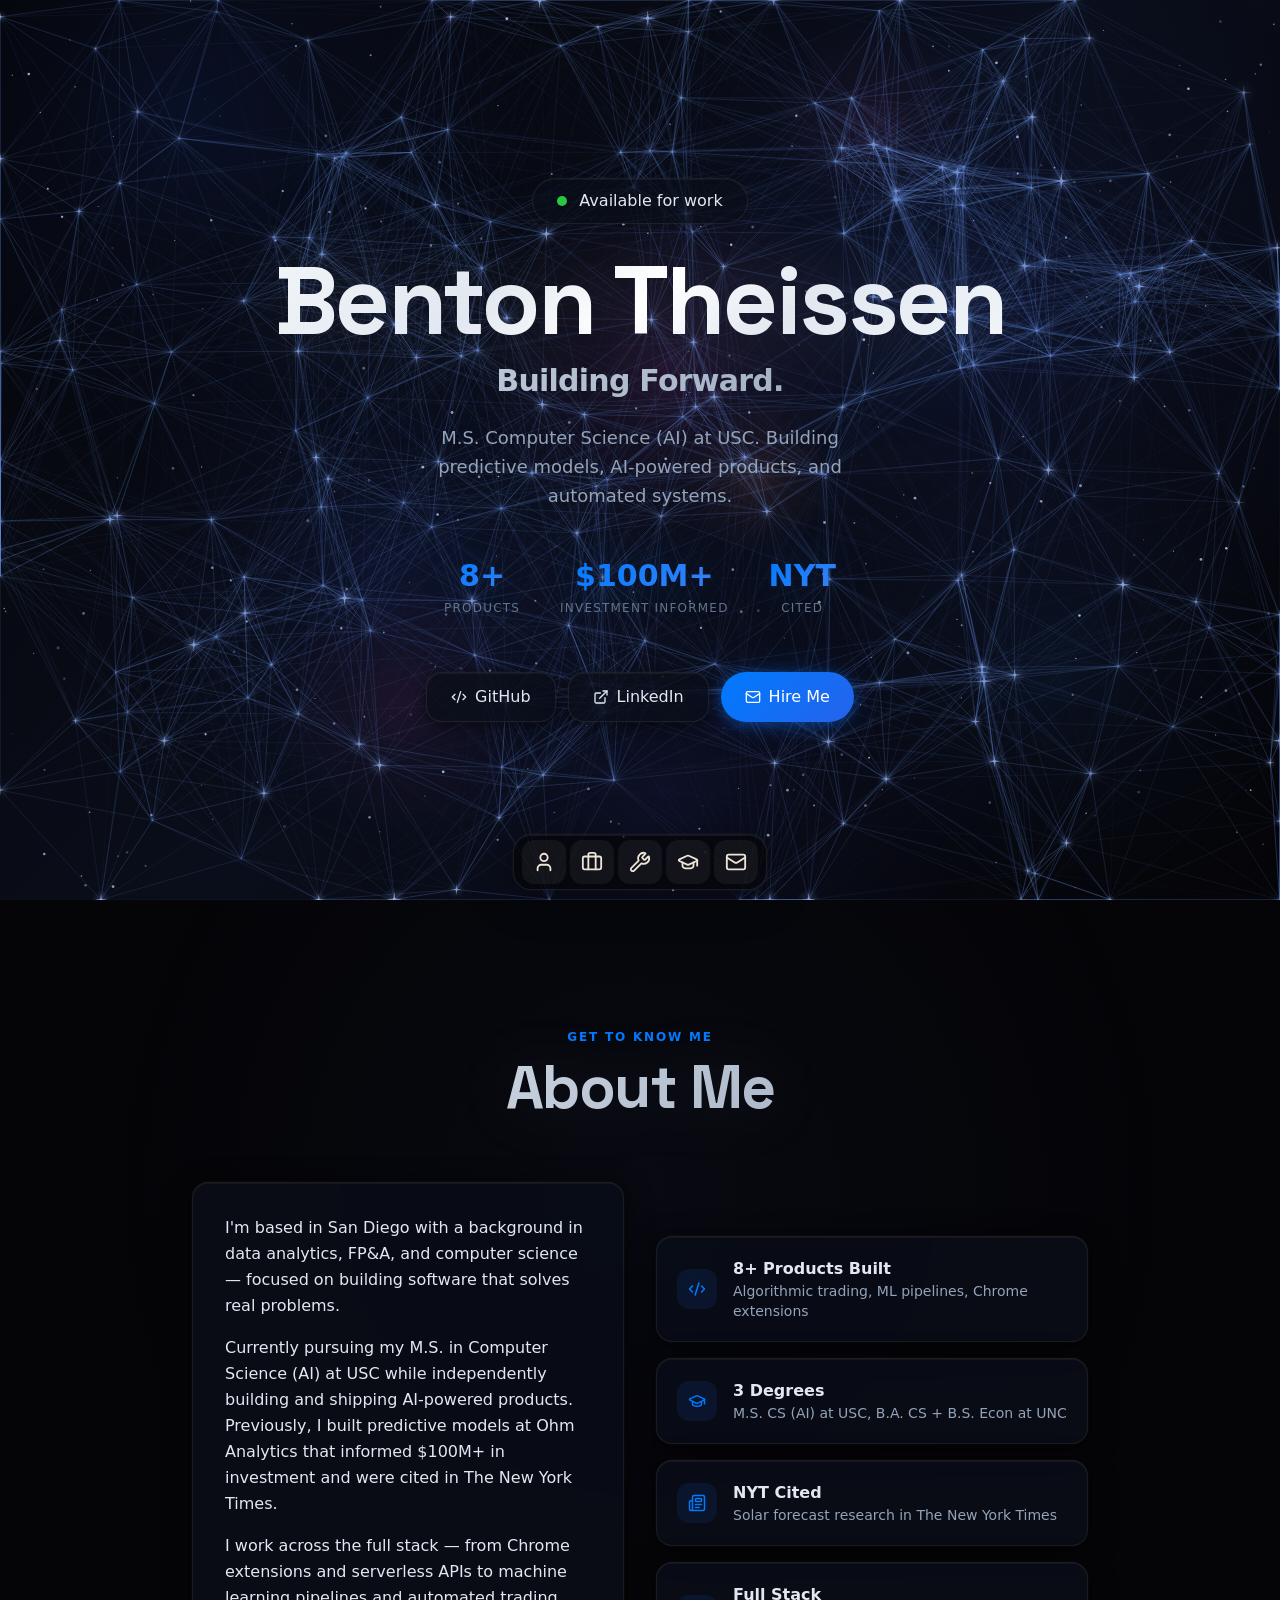
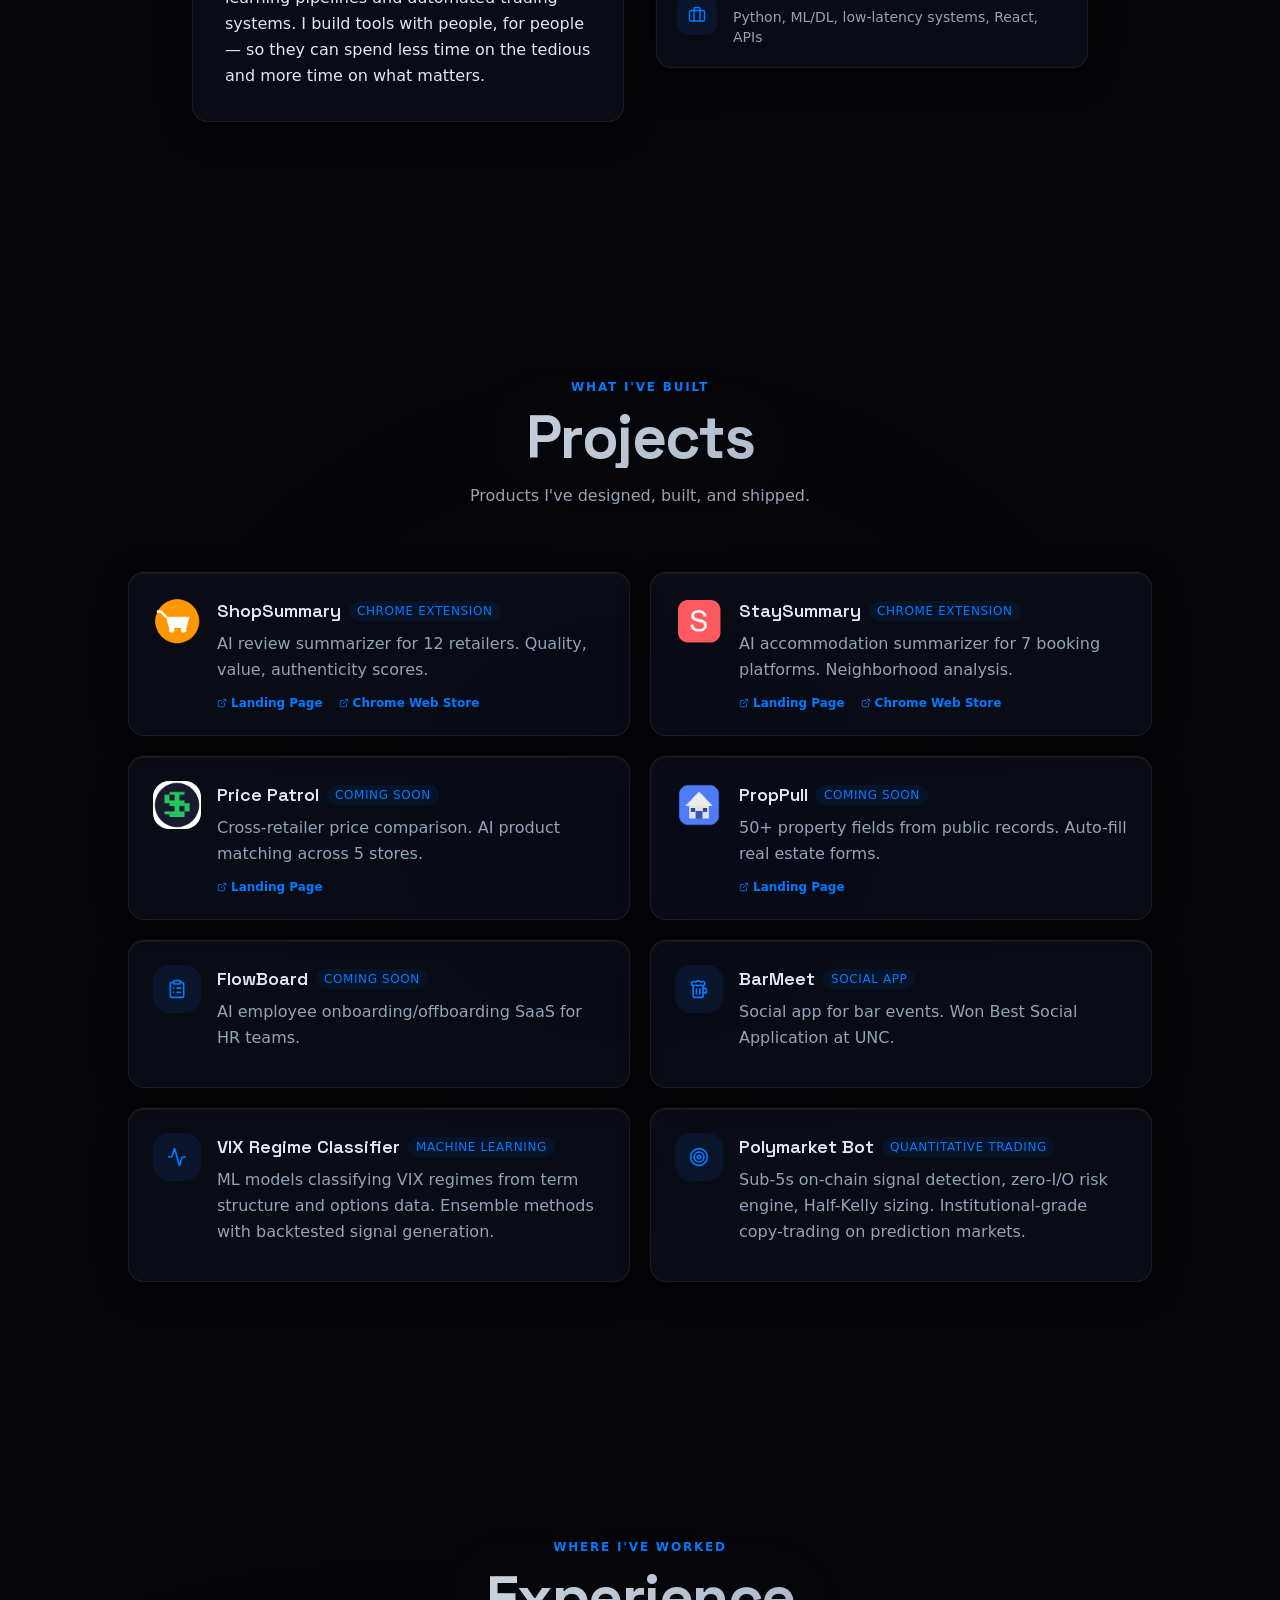
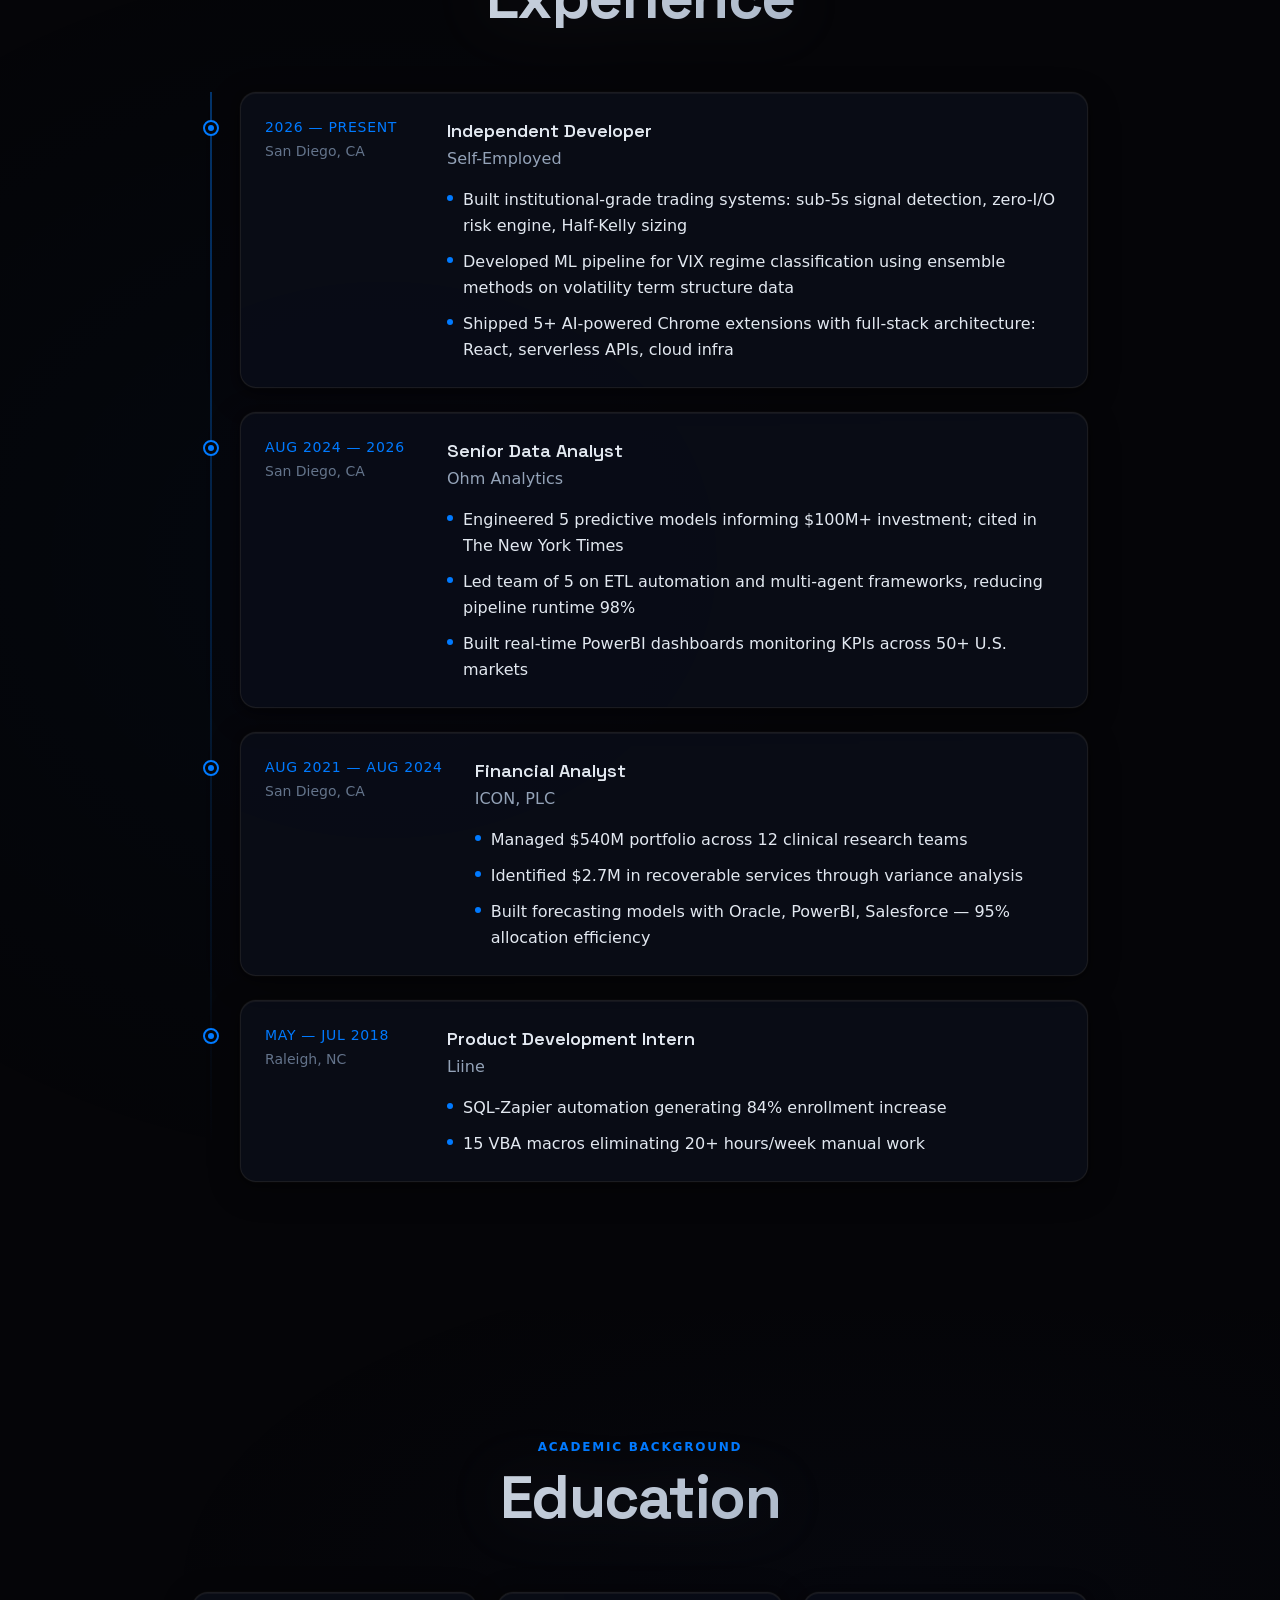
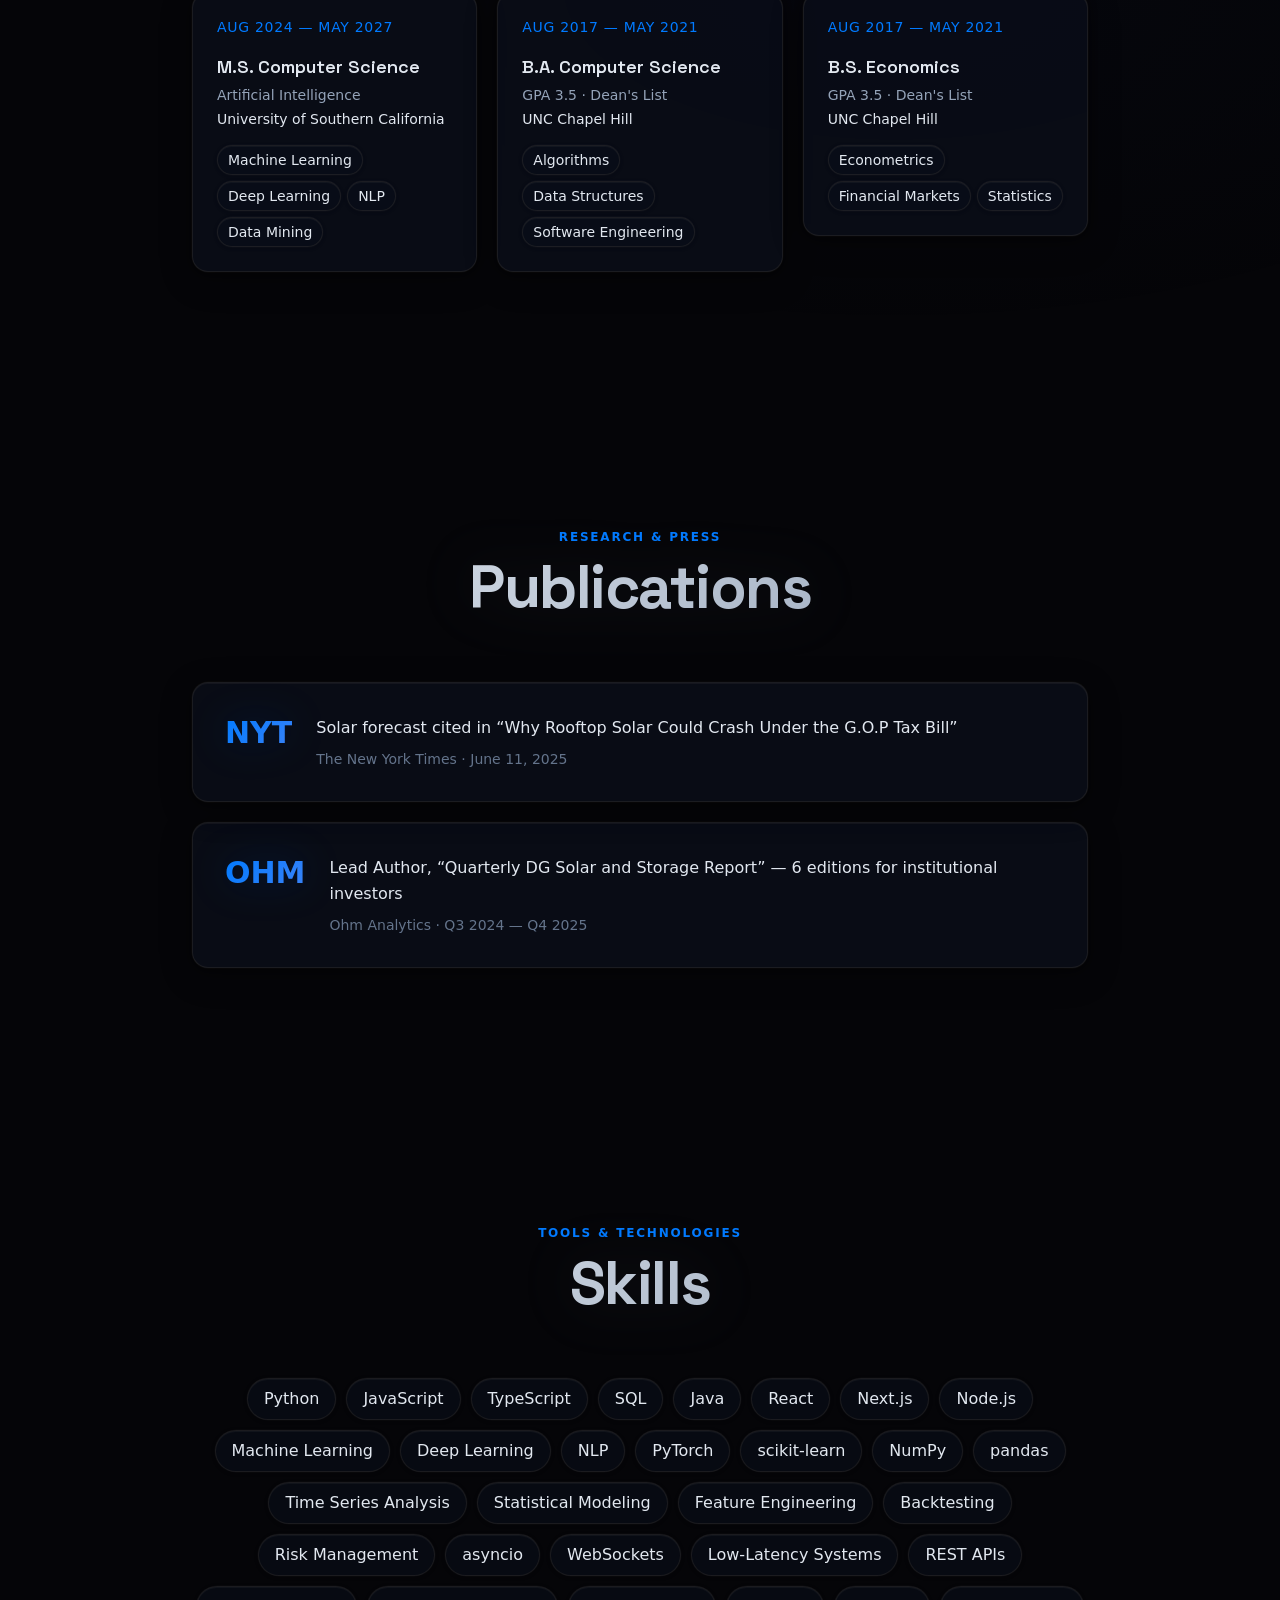
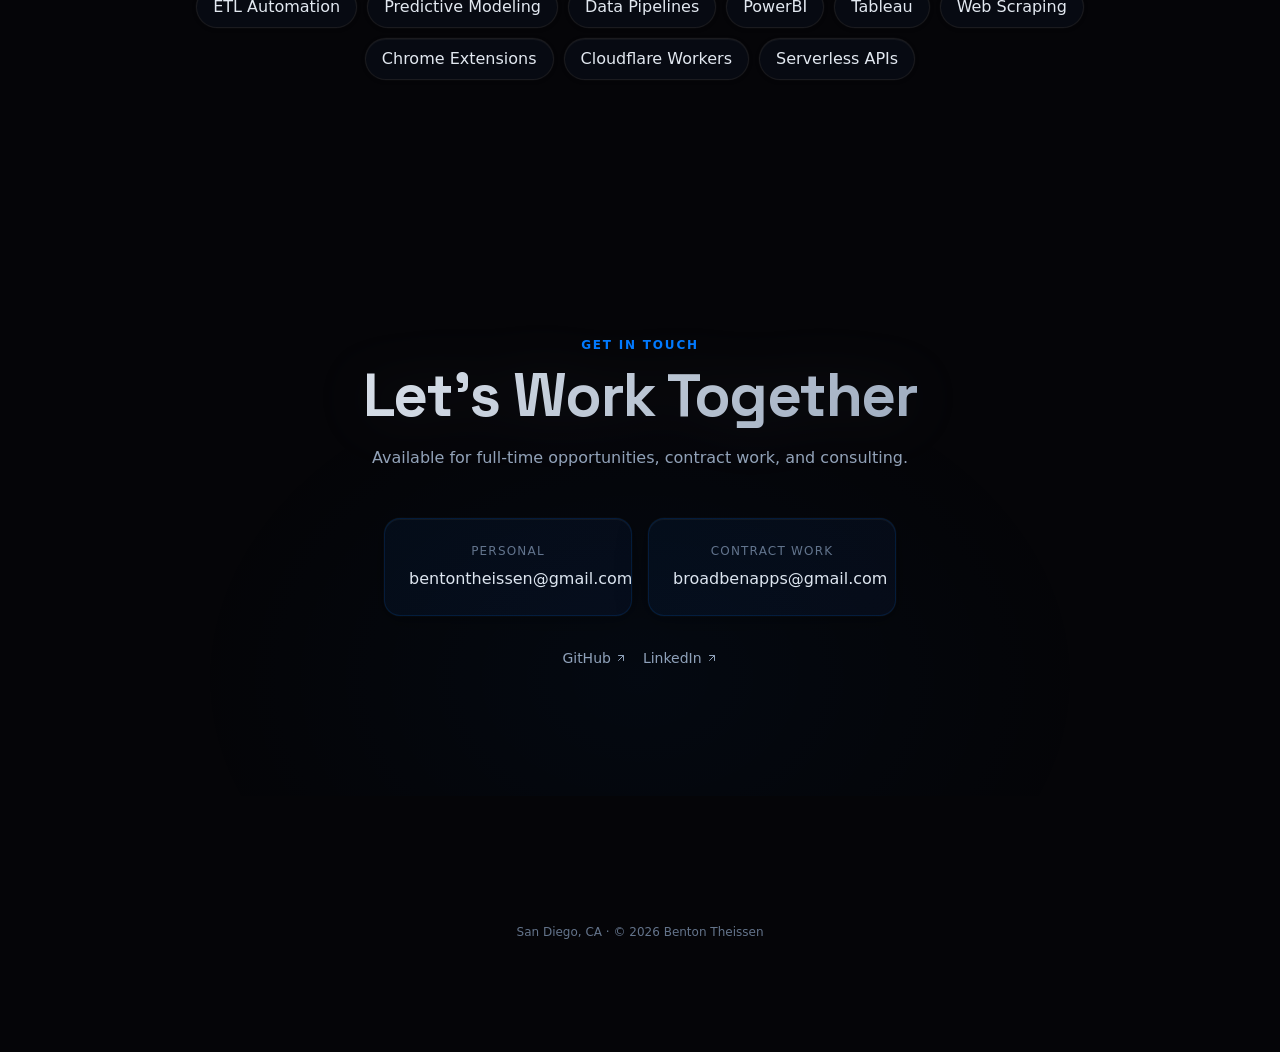
==== commit 5ff3b1c1: "Update publications: 6 editions, extend date range to Q4 2025 Co-Authored-By: Claude Opus 4.6 (1M co" ====
--- a/index.html
+++ b/index.html
@@ -1 +1 @@
-<!DOCTYPE html><html lang="en" class="geist_a71539c9-module__T19VSG__variable geist_mono_8d43a2aa-module__8Li5zG__variable space_grotesk_2c742848-module__A4pgAG__variable h-full antialiased"><head><meta charSet="utf-8"/><meta name="viewport" content="width=device-width, initial-scale=1"/><link rel="preload" href="/_next/static/media/0c89a48fa5027cee-s.p.0rd3rjvnnhw7n.woff2" as="font" crossorigin="" type="font/woff2"/><link rel="preload" href="/_next/static/media/797e433ab948586e-s.p.0.q-h669a_dqa.woff2" as="font" crossorigin="" type="font/woff2"/><link rel="preload" href="/_next/static/media/caa3a2e1cccd8315-s.p.16t1db8_9y2o~.woff2" as="font" crossorigin="" type="font/woff2"/><link rel="preload" as="image" href="/icons/shopsummary.png"/><link rel="preload" as="image" href="/icons/staysummary.png"/><link rel="preload" as="image" href="/icons/pricepatrol.png"/><link rel="preload" as="image" href="/icons/proppull.png"/><link rel="stylesheet" href="/_next/static/chunks/0lydi_xh-6lj-.css" data-precedence="next"/><link rel="preload" as="script" fetchPriority="low" href="/_next/static/chunks/0ht900cau6_ur.js"/><script src="/_next/static/chunks/06~f4cvc3b8e~.js" async=""></script><script src="/_next/static/chunks/16g.ca89g7fib.js" async=""></script><script src="/_next/static/chunks/turbopack-08kj8-1w4gq27.js" async=""></script><script src="/_next/static/chunks/0kx3u3u77v4~r.js" async=""></script><script src="/_next/static/chunks/16ckx1ob3gg-h.js" async=""></script><meta name="next-size-adjust" content=""/><title>Benton Theissen</title><meta name="description" content="M.S. Computer Science (AI) at USC. Building predictive models, AI-powered products, and automated systems."/><link rel="icon" href="/favicon.ico?favicon.0x3dzn~oxb6tn.ico" sizes="256x256" type="image/x-icon"/><script src="/_next/static/chunks/03~yq9q893hmn.js" noModule=""></script></head><body class="min-h-full flex flex-col"><div hidden=""><!--$--><!--/$--></div><div class="min-h-screen bg-stars text-[#e2e8f0] relative overflow-x-hidden"><canvas class="fixed inset-0 z-0 pointer-events-none"></canvas><section id="hero" class="relative z-10 min-h-screen flex items-center justify-center px-6"><div class="max-w-3xl mx-auto text-center"><div class="scroll-reveal " style="transition-delay:0ms"><div class="inline-flex items-center px-6 py-2.5 mb-8 liquid-glass-pill"><span class="w-2.5 h-2.5 rounded-full bg-[#28c840] mr-3 animate-pulse"></span><span class="text-base font-medium">Available for work</span></div></div><div class="scroll-reveal " style="transition-delay:100ms"><h1 class="text-6xl md:text-8xl font-bold tracking-tight leading-[0.95] mb-4 text-gradient-hero">Benton Theissen</h1></div><div class="scroll-reveal " style="transition-delay:200ms"><p class="text-2xl md:text-3xl font-semibold tracking-tight text-gradient-subtitle mb-6">Building Forward.</p></div><div class="scroll-reveal " style="transition-delay:300ms"><p class="text-lg text-[#94a3b8] max-w-md mx-auto leading-relaxed mb-12">M.S. Computer Science (AI) at USC. Building predictive models, AI-powered products, and automated systems.</p></div><div class="scroll-reveal " style="transition-delay:400ms"><div class="flex gap-10 justify-center mb-14"><div class="text-center"><div class="text-3xl font-bold text-gradient-blue">8+</div><div class="text-xs text-[#64748b] mt-1.5 uppercase tracking-widest font-medium">Products</div></div><div class="text-center"><div class="text-3xl font-bold text-gradient-blue">$100M+</div><div class="text-xs text-[#64748b] mt-1.5 uppercase tracking-widest font-medium">Investment Informed</div></div><a href="https://www.nytimes.com/2025/06/11/climate/rooftop-solar-republicans-congress.html" target="_blank" rel="noopener noreferrer" class="text-center relative z-20 hover:opacity-80 transition-opacity"><div class="text-3xl font-bold text-gradient-blue">NYT</div><div class="text-xs text-[#64748b] mt-1.5 uppercase tracking-widest font-medium">Cited</div></a></div></div><div class="scroll-reveal " style="transition-delay:500ms"><div class="flex gap-3 justify-center"><a href="https://github.com/broadben" target="_blank" class="liquid-glass rounded-full px-6 py-3 text-base font-medium hover:translate-y-[-2px] transition-all flex items-center gap-2 relative z-20"><svg xmlns="http://www.w3.org/2000/svg" width="16" height="16" viewBox="0 0 24 24" fill="none" stroke="currentColor" stroke-width="2" stroke-linecap="round" stroke-linejoin="round" class="lucide lucide-code-xml" aria-hidden="true"><path d="m18 16 4-4-4-4"></path><path d="m6 8-4 4 4 4"></path><path d="m14.5 4-5 16"></path></svg> GitHub</a><a href="https://www.linkedin.com/in/benton-theissen-554a41155" target="_blank" class="liquid-glass rounded-full px-6 py-3 text-base font-medium hover:translate-y-[-2px] transition-all flex items-center gap-2 relative z-20"><svg xmlns="http://www.w3.org/2000/svg" width="16" height="16" viewBox="0 0 24 24" fill="none" stroke="currentColor" stroke-width="2" stroke-linecap="round" stroke-linejoin="round" class="lucide lucide-external-link" aria-hidden="true"><path d="M15 3h6v6"></path><path d="M10 14 21 3"></path><path d="M18 13v6a2 2 0 0 1-2 2H5a2 2 0 0 1-2-2V8a2 2 0 0 1 2-2h6"></path></svg> LinkedIn</a><button class="liquid-glass-btn px-6 py-3 text-base font-medium text-white flex items-center gap-2 relative z-20 cursor-pointer"><svg xmlns="http://www.w3.org/2000/svg" width="16" height="16" viewBox="0 0 24 24" fill="none" stroke="currentColor" stroke-width="2" stroke-linecap="round" stroke-linejoin="round" class="lucide lucide-mail" aria-hidden="true"><path d="m22 7-8.991 5.727a2 2 0 0 1-2.009 0L2 7"></path><rect x="2" y="4" width="20" height="16" rx="2"></rect></svg> Hire Me</button></div></div></div></section><section id="about" class="relative z-10 py-32 px-6"><div class="absolute inset-0 pointer-events-none" style="background:radial-gradient(ellipse at 50% 30%, rgba(100,140,255,0.04) 0%, transparent 60%)"></div><div class="max-w-4xl mx-auto"><div class="scroll-reveal " style="transition-delay:0ms"><div class="text-center mb-16 "><div class="section-label">Get to know me</div><h2 class="text-5xl md:text-6xl font-bold tracking-tight text-gradient">About Me</h2></div></div><div class="grid md:grid-cols-2 gap-8 items-center"><div class="scroll-reveal " style="transition-delay:0ms"><div class="liquid-glass p-8"><p class="text-base leading-relaxed mb-4">I&#x27;m based in San Diego with a background in data analytics, FP&amp;A, and computer science — focused on building software that solves real problems.</p><p class="text-base leading-relaxed mb-4">Currently pursuing my M.S. in Computer Science (AI) at USC while independently building and shipping AI-powered products. Previously, I built predictive models at Ohm Analytics that informed $100M+ in investment and were cited in The New York Times.</p><p class="text-base leading-relaxed">I work across the full stack — from Chrome extensions and serverless APIs to machine learning pipelines and automated trading systems. I build tools with people, for people — so they can spend less time on the tedious and more time on what matters.</p></div></div><div class="scroll-reveal " style="transition-delay:150ms"><div class="space-y-4"><div class="liquid-glass p-5 flex items-center gap-4"><div class="w-10 h-10 rounded-xl bg-gradient-to-br from-[#007aff]/10 to-[#2563eb]/10 flex items-center justify-center shrink-0"><svg xmlns="http://www.w3.org/2000/svg" width="18" height="18" viewBox="0 0 24 24" fill="none" stroke="currentColor" stroke-width="2" stroke-linecap="round" stroke-linejoin="round" class="lucide lucide-code-xml text-[#007aff]" aria-hidden="true"><path d="m18 16 4-4-4-4"></path><path d="m6 8-4 4 4 4"></path><path d="m14.5 4-5 16"></path></svg></div><div><div class="text-base font-semibold">8+ Products Built</div><div class="text-sm text-[#94a3b8]">Algorithmic trading, ML pipelines, Chrome extensions</div></div></div><div class="liquid-glass p-5 flex items-center gap-4"><div class="w-10 h-10 rounded-xl bg-gradient-to-br from-[#007aff]/10 to-[#2563eb]/10 flex items-center justify-center shrink-0"><svg xmlns="http://www.w3.org/2000/svg" width="18" height="18" viewBox="0 0 24 24" fill="none" stroke="currentColor" stroke-width="2" stroke-linecap="round" stroke-linejoin="round" class="lucide lucide-graduation-cap text-[#007aff]" aria-hidden="true"><path d="M21.42 10.922a1 1 0 0 0-.019-1.838L12.83 5.18a2 2 0 0 0-1.66 0L2.6 9.08a1 1 0 0 0 0 1.832l8.57 3.908a2 2 0 0 0 1.66 0z"></path><path d="M22 10v6"></path><path d="M6 12.5V16a6 3 0 0 0 12 0v-3.5"></path></svg></div><div><div class="text-base font-semibold">3 Degrees</div><div class="text-sm text-[#94a3b8]">M.S. CS (AI) at USC, B.A. CS + B.S. Econ at UNC</div></div></div><div class="liquid-glass p-5 flex items-center gap-4"><div class="w-10 h-10 rounded-xl bg-gradient-to-br from-[#007aff]/10 to-[#2563eb]/10 flex items-center justify-center shrink-0"><svg xmlns="http://www.w3.org/2000/svg" width="18" height="18" viewBox="0 0 24 24" fill="none" stroke="currentColor" stroke-width="2" stroke-linecap="round" stroke-linejoin="round" class="lucide lucide-newspaper text-[#007aff]" aria-hidden="true"><path d="M15 18h-5"></path><path d="M18 14h-8"></path><path d="M4 22h16a2 2 0 0 0 2-2V4a2 2 0 0 0-2-2H8a2 2 0 0 0-2 2v16a2 2 0 0 1-4 0v-9a2 2 0 0 1 2-2h2"></path><rect width="8" height="4" x="10" y="6" rx="1"></rect></svg></div><div><div class="text-base font-semibold">NYT Cited</div><div class="text-sm text-[#94a3b8]">Solar forecast research in The New York Times</div></div></div><div class="liquid-glass p-5 flex items-center gap-4"><div class="w-10 h-10 rounded-xl bg-gradient-to-br from-[#007aff]/10 to-[#2563eb]/10 flex items-center justify-center shrink-0"><svg xmlns="http://www.w3.org/2000/svg" width="18" height="18" viewBox="0 0 24 24" fill="none" stroke="currentColor" stroke-width="2" stroke-linecap="round" stroke-linejoin="round" class="lucide lucide-briefcase text-[#007aff]" aria-hidden="true"><path d="M16 20V4a2 2 0 0 0-2-2h-4a2 2 0 0 0-2 2v16"></path><rect width="20" height="14" x="2" y="6" rx="2"></rect></svg></div><div><div class="text-base font-semibold">Full Stack</div><div class="text-sm text-[#94a3b8]">Python, ML/DL, low-latency systems, React, APIs</div></div></div></div></div></div></div></section><section id="projects" class="relative z-10 py-32 px-6"><div class="absolute inset-0 pointer-events-none" style="background:radial-gradient(ellipse at 50% 50%, rgba(60,100,200,0.03) 0%, transparent 60%)"></div><div class="max-w-5xl mx-auto"><div class="scroll-reveal " style="transition-delay:0ms"><div class="text-center mb-16 "><div class="section-label">What I&#x27;ve built</div><h2 class="text-5xl md:text-6xl font-bold tracking-tight text-gradient">Projects</h2></div><p class="text-base text-[#94a3b8] text-center -mt-12 mb-16">Products I&#x27;ve designed, built, and shipped.</p></div><div class="grid grid-cols-1 md:grid-cols-2 gap-5"><div class="scroll-reveal " style="transition-delay:0ms"><div class="liquid-glass p-6 group transition-all duration-500 hover:translate-y-[-3px] hover:shadow-[0_0_40px_rgba(0,122,255,0.08)]"><div class="flex items-start gap-4"><img src="/icons/shopsummary.png" alt="ShopSummary" class="w-12 h-12 rounded-2xl shrink-0 group-hover:scale-110 transition-transform duration-300"/><div class="flex-1 min-w-0"><div class="flex items-center gap-2 mb-1.5"><h3 class="text-lg font-semibold">ShopSummary</h3><span class="text-xs font-medium text-[#007aff] bg-[#007aff]/8 px-2 py-0.5 rounded-full uppercase tracking-wider">Chrome Extension</span></div><p class="text-base text-[#94a3b8] leading-relaxed">AI review summarizer for 12 retailers. Quality, value, authenticity scores.</p><div class="flex items-center gap-4 mt-3"><a href="https://broadben.github.io/shopsummary/" target="_blank" rel="noopener noreferrer" class="inline-flex items-center gap-1 text-xs font-semibold text-[#007aff] hover:text-[#3b82f6] transition-colors"><svg xmlns="http://www.w3.org/2000/svg" width="10" height="10" viewBox="0 0 24 24" fill="none" stroke="currentColor" stroke-width="2" stroke-linecap="round" stroke-linejoin="round" class="lucide lucide-external-link" aria-hidden="true"><path d="M15 3h6v6"></path><path d="M10 14 21 3"></path><path d="M18 13v6a2 2 0 0 1-2 2H5a2 2 0 0 1-2-2V8a2 2 0 0 1 2-2h6"></path></svg> Landing Page</a><a href="https://chromewebstore.google.com/detail/shopsummary/lgfemgbljglangjpnkpmijbfacponehg" target="_blank" rel="noopener noreferrer" class="inline-flex items-center gap-1 text-xs font-semibold text-[#007aff] hover:text-[#3b82f6] transition-colors"><svg xmlns="http://www.w3.org/2000/svg" width="10" height="10" viewBox="0 0 24 24" fill="none" stroke="currentColor" stroke-width="2" stroke-linecap="round" stroke-linejoin="round" class="lucide lucide-external-link" aria-hidden="true"><path d="M15 3h6v6"></path><path d="M10 14 21 3"></path><path d="M18 13v6a2 2 0 0 1-2 2H5a2 2 0 0 1-2-2V8a2 2 0 0 1 2-2h6"></path></svg> Chrome Web Store</a></div></div></div></div></div><div class="scroll-reveal " style="transition-delay:80ms"><div class="liquid-glass p-6 group transition-all duration-500 hover:translate-y-[-3px] hover:shadow-[0_0_40px_rgba(0,122,255,0.08)]"><div class="flex items-start gap-4"><img src="/icons/staysummary.png" alt="StaySummary" class="w-12 h-12 rounded-2xl shrink-0 group-hover:scale-110 transition-transform duration-300"/><div class="flex-1 min-w-0"><div class="flex items-center gap-2 mb-1.5"><h3 class="text-lg font-semibold">StaySummary</h3><span class="text-xs font-medium text-[#007aff] bg-[#007aff]/8 px-2 py-0.5 rounded-full uppercase tracking-wider">Chrome Extension</span></div><p class="text-base text-[#94a3b8] leading-relaxed">AI accommodation summarizer for 7 booking platforms. Neighborhood analysis.</p><div class="flex items-center gap-4 mt-3"><a href="https://broadben.github.io/staysummary/" target="_blank" rel="noopener noreferrer" class="inline-flex items-center gap-1 text-xs font-semibold text-[#007aff] hover:text-[#3b82f6] transition-colors"><svg xmlns="http://www.w3.org/2000/svg" width="10" height="10" viewBox="0 0 24 24" fill="none" stroke="currentColor" stroke-width="2" stroke-linecap="round" stroke-linejoin="round" class="lucide lucide-external-link" aria-hidden="true"><path d="M15 3h6v6"></path><path d="M10 14 21 3"></path><path d="M18 13v6a2 2 0 0 1-2 2H5a2 2 0 0 1-2-2V8a2 2 0 0 1 2-2h6"></path></svg> Landing Page</a><a href="https://chromewebstore.google.com/detail/staysummary/kjoahaflaajjiddcjkbhgceinjigibdf" target="_blank" rel="noopener noreferrer" class="inline-flex items-center gap-1 text-xs font-semibold text-[#007aff] hover:text-[#3b82f6] transition-colors"><svg xmlns="http://www.w3.org/2000/svg" width="10" height="10" viewBox="0 0 24 24" fill="none" stroke="currentColor" stroke-width="2" stroke-linecap="round" stroke-linejoin="round" class="lucide lucide-external-link" aria-hidden="true"><path d="M15 3h6v6"></path><path d="M10 14 21 3"></path><path d="M18 13v6a2 2 0 0 1-2 2H5a2 2 0 0 1-2-2V8a2 2 0 0 1 2-2h6"></path></svg> Chrome Web Store</a></div></div></div></div></div><div class="scroll-reveal " style="transition-delay:160ms"><div class="liquid-glass p-6 group transition-all duration-500 hover:translate-y-[-3px] hover:shadow-[0_0_40px_rgba(0,122,255,0.08)]"><div class="flex items-start gap-4"><img src="/icons/pricepatrol.png" alt="Price Patrol" class="w-12 h-12 rounded-2xl shrink-0 group-hover:scale-110 transition-transform duration-300"/><div class="flex-1 min-w-0"><div class="flex items-center gap-2 mb-1.5"><h3 class="text-lg font-semibold">Price Patrol</h3><span class="text-xs font-medium text-[#007aff] bg-[#007aff]/8 px-2 py-0.5 rounded-full uppercase tracking-wider">Coming Soon</span></div><p class="text-base text-[#94a3b8] leading-relaxed">Cross-retailer price comparison. AI product matching across 5 stores.</p><div class="flex items-center gap-4 mt-3"><a href="https://broadben.github.io/pricepatrol/" target="_blank" rel="noopener noreferrer" class="inline-flex items-center gap-1 text-xs font-semibold text-[#007aff] hover:text-[#3b82f6] transition-colors"><svg xmlns="http://www.w3.org/2000/svg" width="10" height="10" viewBox="0 0 24 24" fill="none" stroke="currentColor" stroke-width="2" stroke-linecap="round" stroke-linejoin="round" class="lucide lucide-external-link" aria-hidden="true"><path d="M15 3h6v6"></path><path d="M10 14 21 3"></path><path d="M18 13v6a2 2 0 0 1-2 2H5a2 2 0 0 1-2-2V8a2 2 0 0 1 2-2h6"></path></svg> Landing Page</a></div></div></div></div></div><div class="scroll-reveal " style="transition-delay:240ms"><div class="liquid-glass p-6 group transition-all duration-500 hover:translate-y-[-3px] hover:shadow-[0_0_40px_rgba(0,122,255,0.08)]"><div class="flex items-start gap-4"><img src="/icons/proppull.png" alt="PropPull" class="w-12 h-12 rounded-2xl shrink-0 group-hover:scale-110 transition-transform duration-300"/><div class="flex-1 min-w-0"><div class="flex items-center gap-2 mb-1.5"><h3 class="text-lg font-semibold">PropPull</h3><span class="text-xs font-medium text-[#007aff] bg-[#007aff]/8 px-2 py-0.5 rounded-full uppercase tracking-wider">Coming Soon</span></div><p class="text-base text-[#94a3b8] leading-relaxed">50+ property fields from public records. Auto-fill real estate forms.</p><div class="flex items-center gap-4 mt-3"><a href="https://broadben.github.io/proppull/" target="_blank" rel="noopener noreferrer" class="inline-flex items-center gap-1 text-xs font-semibold text-[#007aff] hover:text-[#3b82f6] transition-colors"><svg xmlns="http://www.w3.org/2000/svg" width="10" height="10" viewBox="0 0 24 24" fill="none" stroke="currentColor" stroke-width="2" stroke-linecap="round" stroke-linejoin="round" class="lucide lucide-external-link" aria-hidden="true"><path d="M15 3h6v6"></path><path d="M10 14 21 3"></path><path d="M18 13v6a2 2 0 0 1-2 2H5a2 2 0 0 1-2-2V8a2 2 0 0 1 2-2h6"></path></svg> Landing Page</a></div></div></div></div></div><div class="scroll-reveal " style="transition-delay:320ms"><div class="liquid-glass p-6 group transition-all duration-500 hover:translate-y-[-3px] hover:shadow-[0_0_40px_rgba(0,122,255,0.08)]"><div class="flex items-start gap-4"><div class="w-12 h-12 rounded-2xl bg-gradient-to-br from-[#007aff]/10 to-[#2563eb]/10 flex items-center justify-center shrink-0 group-hover:shadow-[0_0_20px_rgba(0,122,255,0.15)] transition-all duration-300"><svg xmlns="http://www.w3.org/2000/svg" width="20" height="20" viewBox="0 0 24 24" fill="none" stroke="currentColor" stroke-width="2" stroke-linecap="round" stroke-linejoin="round" class="lucide lucide-clipboard-list text-[#007aff]" aria-hidden="true"><rect width="8" height="4" x="8" y="2" rx="1" ry="1"></rect><path d="M16 4h2a2 2 0 0 1 2 2v14a2 2 0 0 1-2 2H6a2 2 0 0 1-2-2V6a2 2 0 0 1 2-2h2"></path><path d="M12 11h4"></path><path d="M12 16h4"></path><path d="M8 11h.01"></path><path d="M8 16h.01"></path></svg></div><div class="flex-1 min-w-0"><div class="flex items-center gap-2 mb-1.5"><h3 class="text-lg font-semibold">FlowBoard</h3><span class="text-xs font-medium text-[#007aff] bg-[#007aff]/8 px-2 py-0.5 rounded-full uppercase tracking-wider">Coming Soon</span></div><p class="text-base text-[#94a3b8] leading-relaxed">AI employee onboarding/offboarding SaaS for HR teams.</p><div class="flex items-center gap-4 mt-3"></div></div></div></div></div><div class="scroll-reveal " style="transition-delay:400ms"><div class="liquid-glass p-6 group transition-all duration-500 hover:translate-y-[-3px] hover:shadow-[0_0_40px_rgba(0,122,255,0.08)]"><div class="flex items-start gap-4"><div class="w-12 h-12 rounded-2xl bg-gradient-to-br from-[#007aff]/10 to-[#2563eb]/10 flex items-center justify-center shrink-0 group-hover:shadow-[0_0_20px_rgba(0,122,255,0.15)] transition-all duration-300"><svg xmlns="http://www.w3.org/2000/svg" width="20" height="20" viewBox="0 0 24 24" fill="none" stroke="currentColor" stroke-width="2" stroke-linecap="round" stroke-linejoin="round" class="lucide lucide-beer text-[#007aff]" aria-hidden="true"><path d="M17 11h1a3 3 0 0 1 0 6h-1"></path><path d="M9 12v6"></path><path d="M13 12v6"></path><path d="M14 7.5c-1 0-1.44.5-3 .5s-2-.5-3-.5-1.72.5-2.5.5a2.5 2.5 0 0 1 0-5c.78 0 1.57.5 2.5.5S9.44 2 11 2s2 1.5 3 1.5 1.72-.5 2.5-.5a2.5 2.5 0 0 1 0 5c-.78 0-1.5-.5-2.5-.5Z"></path><path d="M5 8v12a2 2 0 0 0 2 2h8a2 2 0 0 0 2-2V8"></path></svg></div><div class="flex-1 min-w-0"><div class="flex items-center gap-2 mb-1.5"><h3 class="text-lg font-semibold">BarMeet</h3><span class="text-xs font-medium text-[#007aff] bg-[#007aff]/8 px-2 py-0.5 rounded-full uppercase tracking-wider">Social App</span></div><p class="text-base text-[#94a3b8] leading-relaxed">Social app for bar events. Won Best Social Application at UNC.</p><div class="flex items-center gap-4 mt-3"></div></div></div></div></div><div class="scroll-reveal " style="transition-delay:480ms"><div class="liquid-glass p-6 group transition-all duration-500 hover:translate-y-[-3px] hover:shadow-[0_0_40px_rgba(0,122,255,0.08)]"><div class="flex items-start gap-4"><div class="w-12 h-12 rounded-2xl bg-gradient-to-br from-[#007aff]/10 to-[#2563eb]/10 flex items-center justify-center shrink-0 group-hover:shadow-[0_0_20px_rgba(0,122,255,0.15)] transition-all duration-300"><svg xmlns="http://www.w3.org/2000/svg" width="20" height="20" viewBox="0 0 24 24" fill="none" stroke="currentColor" stroke-width="2" stroke-linecap="round" stroke-linejoin="round" class="lucide lucide-activity text-[#007aff]" aria-hidden="true"><path d="M22 12h-2.48a2 2 0 0 0-1.93 1.46l-2.35 8.36a.25.25 0 0 1-.48 0L9.24 2.18a.25.25 0 0 0-.48 0l-2.35 8.36A2 2 0 0 1 4.49 12H2"></path></svg></div><div class="flex-1 min-w-0"><div class="flex items-center gap-2 mb-1.5"><h3 class="text-lg font-semibold">VIX Regime Classifier</h3><span class="text-xs font-medium text-[#007aff] bg-[#007aff]/8 px-2 py-0.5 rounded-full uppercase tracking-wider">Machine Learning</span></div><p class="text-base text-[#94a3b8] leading-relaxed">ML models classifying VIX regimes from term structure and options data. Ensemble methods with backtested signal generation.</p><div class="flex items-center gap-4 mt-3"></div></div></div></div></div><div class="scroll-reveal " style="transition-delay:560ms"><div class="liquid-glass p-6 group transition-all duration-500 hover:translate-y-[-3px] hover:shadow-[0_0_40px_rgba(0,122,255,0.08)]"><div class="flex items-start gap-4"><div class="w-12 h-12 rounded-2xl bg-gradient-to-br from-[#007aff]/10 to-[#2563eb]/10 flex items-center justify-center shrink-0 group-hover:shadow-[0_0_20px_rgba(0,122,255,0.15)] transition-all duration-300"><svg xmlns="http://www.w3.org/2000/svg" width="20" height="20" viewBox="0 0 24 24" fill="none" stroke="currentColor" stroke-width="2" stroke-linecap="round" stroke-linejoin="round" class="lucide lucide-target text-[#007aff]" aria-hidden="true"><circle cx="12" cy="12" r="10"></circle><circle cx="12" cy="12" r="6"></circle><circle cx="12" cy="12" r="2"></circle></svg></div><div class="flex-1 min-w-0"><div class="flex items-center gap-2 mb-1.5"><h3 class="text-lg font-semibold">Polymarket Bot</h3><span class="text-xs font-medium text-[#007aff] bg-[#007aff]/8 px-2 py-0.5 rounded-full uppercase tracking-wider">Quantitative Trading</span></div><p class="text-base text-[#94a3b8] leading-relaxed">Sub-5s on-chain signal detection, zero-I/O risk engine, Half-Kelly sizing. Institutional-grade copy-trading on prediction markets.</p><div class="flex items-center gap-4 mt-3"></div></div></div></div></div></div></div></section><section id="experience" class="relative z-10 py-32 px-6"><div class="absolute inset-0 pointer-events-none" style="background:radial-gradient(ellipse at 30% 50%, rgba(0,122,255,0.03) 0%, transparent 60%)"></div><div class="max-w-4xl mx-auto"><div class="scroll-reveal " style="transition-delay:0ms"><div class="text-center mb-16 "><div class="section-label">Where I&#x27;ve worked</div><h2 class="text-5xl md:text-6xl font-bold tracking-tight text-gradient">Experience</h2></div></div><div class="space-y-6 relative"><div class="absolute left-[18px] top-0 bottom-0 w-[2px] bg-gradient-to-b from-[#007aff]/40 via-[#007aff]/20 to-transparent"></div><div class="scroll-reveal " style="transition-delay:0ms"><div class="relative pl-12"><div class="absolute left-[11px] top-7 w-[16px] h-[16px] rounded-full border-2 border-[#007aff] bg-[#050508]"><div class="absolute inset-[3px] rounded-full bg-[#007aff]"></div></div><div class="liquid-glass p-6"><div class="flex flex-col md:flex-row md:gap-8"><div class="md:min-w-[150px] mb-3 md:mb-0"><div class="text-sm font-medium text-[#007aff] uppercase tracking-wider">2026 — Present</div><div class="text-sm text-[#64748b] mt-1">San Diego, CA</div></div><div class="flex-1"><h3 class="text-lg font-semibold mb-0.5">Independent Developer</h3><p class="text-base text-[#94a3b8] mb-4">Self-Employed</p><ul class="space-y-2.5"><li class="text-base leading-relaxed pl-4 relative"><span class="absolute left-0 top-[8px] w-1.5 h-1.5 rounded-full bg-[#007aff]"></span>Built institutional-grade trading systems: sub-5s signal detection, zero-I/O risk engine, Half-Kelly sizing</li><li class="text-base leading-relaxed pl-4 relative"><span class="absolute left-0 top-[8px] w-1.5 h-1.5 rounded-full bg-[#007aff]"></span>Developed ML pipeline for VIX regime classification using ensemble methods on volatility term structure data</li><li class="text-base leading-relaxed pl-4 relative"><span class="absolute left-0 top-[8px] w-1.5 h-1.5 rounded-full bg-[#007aff]"></span>Shipped 5+ AI-powered Chrome extensions with full-stack architecture: React, serverless APIs, cloud infra</li></ul></div></div></div></div></div><div class="scroll-reveal " style="transition-delay:100ms"><div class="relative pl-12"><div class="absolute left-[11px] top-7 w-[16px] h-[16px] rounded-full border-2 border-[#007aff] bg-[#050508]"><div class="absolute inset-[3px] rounded-full bg-[#007aff]"></div></div><div class="liquid-glass p-6"><div class="flex flex-col md:flex-row md:gap-8"><div class="md:min-w-[150px] mb-3 md:mb-0"><div class="text-sm font-medium text-[#007aff] uppercase tracking-wider">Aug 2024 — 2026</div><div class="text-sm text-[#64748b] mt-1">San Diego, CA</div></div><div class="flex-1"><h3 class="text-lg font-semibold mb-0.5">Senior Data Analyst</h3><p class="text-base text-[#94a3b8] mb-4">Ohm Analytics</p><ul class="space-y-2.5"><li class="text-base leading-relaxed pl-4 relative"><span class="absolute left-0 top-[8px] w-1.5 h-1.5 rounded-full bg-[#007aff]"></span>Engineered 5 predictive models informing $100M+ investment; cited in The New York Times</li><li class="text-base leading-relaxed pl-4 relative"><span class="absolute left-0 top-[8px] w-1.5 h-1.5 rounded-full bg-[#007aff]"></span>Led team of 5 on ETL automation and multi-agent frameworks, reducing pipeline runtime 98%</li><li class="text-base leading-relaxed pl-4 relative"><span class="absolute left-0 top-[8px] w-1.5 h-1.5 rounded-full bg-[#007aff]"></span>Built real-time PowerBI dashboards monitoring KPIs across 50+ U.S. markets</li></ul></div></div></div></div></div><div class="scroll-reveal " style="transition-delay:200ms"><div class="relative pl-12"><div class="absolute left-[11px] top-7 w-[16px] h-[16px] rounded-full border-2 border-[#007aff] bg-[#050508]"><div class="absolute inset-[3px] rounded-full bg-[#007aff]"></div></div><div class="liquid-glass p-6"><div class="flex flex-col md:flex-row md:gap-8"><div class="md:min-w-[150px] mb-3 md:mb-0"><div class="text-sm font-medium text-[#007aff] uppercase tracking-wider">Aug 2021 — Aug 2024</div><div class="text-sm text-[#64748b] mt-1">San Diego, CA</div></div><div class="flex-1"><h3 class="text-lg font-semibold mb-0.5">Financial Analyst</h3><p class="text-base text-[#94a3b8] mb-4">ICON, PLC</p><ul class="space-y-2.5"><li class="text-base leading-relaxed pl-4 relative"><span class="absolute left-0 top-[8px] w-1.5 h-1.5 rounded-full bg-[#007aff]"></span>Managed $540M portfolio across 12 clinical research teams</li><li class="text-base leading-relaxed pl-4 relative"><span class="absolute left-0 top-[8px] w-1.5 h-1.5 rounded-full bg-[#007aff]"></span>Identified $2.7M in recoverable services through variance analysis</li><li class="text-base leading-relaxed pl-4 relative"><span class="absolute left-0 top-[8px] w-1.5 h-1.5 rounded-full bg-[#007aff]"></span>Built forecasting models with Oracle, PowerBI, Salesforce — 95% allocation efficiency</li></ul></div></div></div></div></div><div class="scroll-reveal " style="transition-delay:300ms"><div class="relative pl-12"><div class="absolute left-[11px] top-7 w-[16px] h-[16px] rounded-full border-2 border-[#007aff] bg-[#050508]"><div class="absolute inset-[3px] rounded-full bg-[#007aff]"></div></div><div class="liquid-glass p-6"><div class="flex flex-col md:flex-row md:gap-8"><div class="md:min-w-[150px] mb-3 md:mb-0"><div class="text-sm font-medium text-[#007aff] uppercase tracking-wider">May — Jul 2018</div><div class="text-sm text-[#64748b] mt-1">Raleigh, NC</div></div><div class="flex-1"><h3 class="text-lg font-semibold mb-0.5">Product Development Intern</h3><p class="text-base text-[#94a3b8] mb-4">Liine</p><ul class="space-y-2.5"><li class="text-base leading-relaxed pl-4 relative"><span class="absolute left-0 top-[8px] w-1.5 h-1.5 rounded-full bg-[#007aff]"></span>SQL-Zapier automation generating 84% enrollment increase</li><li class="text-base leading-relaxed pl-4 relative"><span class="absolute left-0 top-[8px] w-1.5 h-1.5 rounded-full bg-[#007aff]"></span>15 VBA macros eliminating 20+ hours/week manual work</li></ul></div></div></div></div></div></div></div></section><section id="education" class="relative z-10 py-32 px-6"><div class="absolute inset-0 pointer-events-none" style="background:radial-gradient(ellipse at 70% 40%, rgba(60,100,200,0.03) 0%, transparent 60%)"></div><div class="max-w-4xl mx-auto"><div class="scroll-reveal " style="transition-delay:0ms"><div class="text-center mb-16 "><div class="section-label">Academic background</div><h2 class="text-5xl md:text-6xl font-bold tracking-tight text-gradient">Education</h2></div></div><div class="grid md:grid-cols-3 gap-5"><div class="scroll-reveal " style="transition-delay:0ms"><div class="liquid-glass p-6"><div class="text-sm text-[#007aff] uppercase tracking-wider mb-4 font-medium">Aug 2024 — May 2027</div><h3 class="text-lg font-semibold mb-1">M.S. Computer Science</h3><p class="text-sm text-[#94a3b8] mb-1">Artificial Intelligence</p><p class="text-sm mb-4">University of Southern California</p><div class="flex flex-wrap gap-1.5"><span class="liquid-glass-pill px-2.5 py-1 text-sm font-medium">Machine Learning</span><span class="liquid-glass-pill px-2.5 py-1 text-sm font-medium">Deep Learning</span><span class="liquid-glass-pill px-2.5 py-1 text-sm font-medium">NLP</span><span class="liquid-glass-pill px-2.5 py-1 text-sm font-medium">Data Mining</span></div></div></div><div class="scroll-reveal " style="transition-delay:100ms"><div class="liquid-glass p-6"><div class="text-sm text-[#007aff] uppercase tracking-wider mb-4 font-medium">Aug 2017 — May 2021</div><h3 class="text-lg font-semibold mb-1">B.A. Computer Science</h3><p class="text-sm text-[#94a3b8] mb-1">GPA 3.5 · Dean&#x27;s List</p><p class="text-sm mb-4">UNC Chapel Hill</p><div class="flex flex-wrap gap-1.5"><span class="liquid-glass-pill px-2.5 py-1 text-sm font-medium">Algorithms</span><span class="liquid-glass-pill px-2.5 py-1 text-sm font-medium">Data Structures</span><span class="liquid-glass-pill px-2.5 py-1 text-sm font-medium">Software Engineering</span></div></div></div><div class="scroll-reveal " style="transition-delay:200ms"><div class="liquid-glass p-6"><div class="text-sm text-[#007aff] uppercase tracking-wider mb-4 font-medium">Aug 2017 — May 2021</div><h3 class="text-lg font-semibold mb-1">B.S. Economics</h3><p class="text-sm text-[#94a3b8] mb-1">GPA 3.5 · Dean&#x27;s List</p><p class="text-sm mb-4">UNC Chapel Hill</p><div class="flex flex-wrap gap-1.5"><span class="liquid-glass-pill px-2.5 py-1 text-sm font-medium">Econometrics</span><span class="liquid-glass-pill px-2.5 py-1 text-sm font-medium">Financial Markets</span><span class="liquid-glass-pill px-2.5 py-1 text-sm font-medium">Statistics</span></div></div></div></div></div></section><section id="publications" class="relative z-10 py-32 px-6"><div class="max-w-4xl mx-auto"><div class="scroll-reveal " style="transition-delay:0ms"><div class="text-center mb-16 "><div class="section-label">Research &amp; press</div><h2 class="text-5xl md:text-6xl font-bold tracking-tight text-gradient">Publications</h2></div></div><div class="space-y-5"><a href="https://www.nytimes.com/2025/06/11/climate/rooftop-solar-republicans-congress.html" target="_blank" rel="noopener noreferrer" class="liquid-glass p-8 flex items-start gap-6 hover:translate-y-[-2px] transition-all duration-300 relative z-20 block"><div class="text-3xl font-bold text-gradient-blue shrink-0">NYT</div><div><p class="text-base leading-relaxed">Solar forecast cited in “Why Rooftop Solar Could Crash Under the G.O.P Tax Bill”</p><p class="text-sm text-[#64748b] mt-2">The New York Times · June 11, 2025</p></div></a><div class="liquid-glass p-8 flex items-start gap-6"><div class="text-3xl font-bold text-gradient-blue shrink-0">OHM</div><div><p class="text-base leading-relaxed">Lead Author, “Quarterly DG Solar and Storage Report” — 5 editions for institutional investors</p><p class="text-sm text-[#64748b] mt-2">Ohm Analytics · Q3 2024 — Q3 2025</p></div></div></div></div></section><section id="skills-section" class="relative z-10 py-32 px-6"><div class="max-w-4xl mx-auto"><div class="scroll-reveal " style="transition-delay:0ms"><div class="text-center mb-16 "><div class="section-label">Tools &amp; technologies</div><h2 class="text-5xl md:text-6xl font-bold tracking-tight text-gradient">Skills</h2></div></div><div class="scroll-reveal " style="transition-delay:100ms"><div class="flex flex-wrap justify-center gap-2.5"><span class="liquid-glass-pill skill-glow px-4 py-2 text-base transition-all duration-300 cursor-default font-medium">Python</span><span class="liquid-glass-pill skill-glow px-4 py-2 text-base transition-all duration-300 cursor-default font-medium">JavaScript</span><span class="liquid-glass-pill skill-glow px-4 py-2 text-base transition-all duration-300 cursor-default font-medium">TypeScript</span><span class="liquid-glass-pill skill-glow px-4 py-2 text-base transition-all duration-300 cursor-default font-medium">SQL</span><span class="liquid-glass-pill skill-glow px-4 py-2 text-base transition-all duration-300 cursor-default font-medium">Java</span><span class="liquid-glass-pill skill-glow px-4 py-2 text-base transition-all duration-300 cursor-default font-medium">React</span><span class="liquid-glass-pill skill-glow px-4 py-2 text-base transition-all duration-300 cursor-default font-medium">Next.js</span><span class="liquid-glass-pill skill-glow px-4 py-2 text-base transition-all duration-300 cursor-default font-medium">Node.js</span><span class="liquid-glass-pill skill-glow px-4 py-2 text-base transition-all duration-300 cursor-default font-medium">Machine Learning</span><span class="liquid-glass-pill skill-glow px-4 py-2 text-base transition-all duration-300 cursor-default font-medium">Deep Learning</span><span class="liquid-glass-pill skill-glow px-4 py-2 text-base transition-all duration-300 cursor-default font-medium">NLP</span><span class="liquid-glass-pill skill-glow px-4 py-2 text-base transition-all duration-300 cursor-default font-medium">PyTorch</span><span class="liquid-glass-pill skill-glow px-4 py-2 text-base transition-all duration-300 cursor-default font-medium">scikit-learn</span><span class="liquid-glass-pill skill-glow px-4 py-2 text-base transition-all duration-300 cursor-default font-medium">NumPy</span><span class="liquid-glass-pill skill-glow px-4 py-2 text-base transition-all duration-300 cursor-default font-medium">pandas</span><span class="liquid-glass-pill skill-glow px-4 py-2 text-base transition-all duration-300 cursor-default font-medium">Time Series Analysis</span><span class="liquid-glass-pill skill-glow px-4 py-2 text-base transition-all duration-300 cursor-default font-medium">Statistical Modeling</span><span class="liquid-glass-pill skill-glow px-4 py-2 text-base transition-all duration-300 cursor-default font-medium">Feature Engineering</span><span class="liquid-glass-pill skill-glow px-4 py-2 text-base transition-all duration-300 cursor-default font-medium">Backtesting</span><span class="liquid-glass-pill skill-glow px-4 py-2 text-base transition-all duration-300 cursor-default font-medium">Risk Management</span><span class="liquid-glass-pill skill-glow px-4 py-2 text-base transition-all duration-300 cursor-default font-medium">asyncio</span><span class="liquid-glass-pill skill-glow px-4 py-2 text-base transition-all duration-300 cursor-default font-medium">WebSockets</span><span class="liquid-glass-pill skill-glow px-4 py-2 text-base transition-all duration-300 cursor-default font-medium">Low-Latency Systems</span><span class="liquid-glass-pill skill-glow px-4 py-2 text-base transition-all duration-300 cursor-default font-medium">REST APIs</span><span class="liquid-glass-pill skill-glow px-4 py-2 text-base transition-all duration-300 cursor-default font-medium">ETL Automation</span><span class="liquid-glass-pill skill-glow px-4 py-2 text-base transition-all duration-300 cursor-default font-medium">Predictive Modeling</span><span class="liquid-glass-pill skill-glow px-4 py-2 text-base transition-all duration-300 cursor-default font-medium">Data Pipelines</span><span class="liquid-glass-pill skill-glow px-4 py-2 text-base transition-all duration-300 cursor-default font-medium">PowerBI</span><span class="liquid-glass-pill skill-glow px-4 py-2 text-base transition-all duration-300 cursor-default font-medium">Tableau</span><span class="liquid-glass-pill skill-glow px-4 py-2 text-base transition-all duration-300 cursor-default font-medium">Web Scraping</span><span class="liquid-glass-pill skill-glow px-4 py-2 text-base transition-all duration-300 cursor-default font-medium">Chrome Extensions</span><span class="liquid-glass-pill skill-glow px-4 py-2 text-base transition-all duration-300 cursor-default font-medium">Cloudflare Workers</span><span class="liquid-glass-pill skill-glow px-4 py-2 text-base transition-all duration-300 cursor-default font-medium">Serverless APIs</span></div></div></div></section><section id="contact" class="relative z-10 py-32 px-6 mb-24"><div class="absolute inset-0 pointer-events-none" style="background:radial-gradient(ellipse at 50% 80%, rgba(0,122,255,0.04) 0%, transparent 50%)"></div><div class="max-w-3xl mx-auto text-center"><div class="scroll-reveal " style="transition-delay:0ms"><div class="section-label">Get in touch</div><h2 class="text-5xl md:text-6xl font-bold tracking-tight mb-4 text-gradient pb-1">Let&#x27;s Work Together</h2></div><p class="text-base text-[#94a3b8] mb-12">Available for full-time opportunities, contract work, and consulting.</p><div class="grid grid-cols-1 md:grid-cols-2 gap-4 max-w-lg mx-auto"><a href="mailto:bentontheissen@gmail.com" class="liquid-glass contact-glow p-6 text-center group transition-all duration-300 hover:translate-y-[-2px]"><div class="text-xs text-[#64748b] uppercase tracking-widest mb-2 font-medium">Personal</div><div class="text-base font-medium">bentontheissen@gmail.com</div></a><a href="mailto:broadbenapps@gmail.com" class="liquid-glass contact-glow p-6 text-center group transition-all duration-300 hover:translate-y-[-2px]"><div class="text-xs text-[#64748b] uppercase tracking-widest mb-2 font-medium">Contract Work</div><div class="text-base font-medium">broadbenapps@gmail.com</div></a></div><div class="flex gap-4 justify-center mt-8"><a href="https://github.com/broadben" target="_blank" class="text-sm text-[#94a3b8] hover:text-white transition-colors flex items-center gap-1 font-medium">GitHub <svg xmlns="http://www.w3.org/2000/svg" width="12" height="12" viewBox="0 0 24 24" fill="none" stroke="currentColor" stroke-width="2" stroke-linecap="round" stroke-linejoin="round" class="lucide lucide-arrow-up-right" aria-hidden="true"><path d="M7 7h10v10"></path><path d="M7 17 17 7"></path></svg></a><a href="https://www.linkedin.com/in/benton-theissen-554a41155" target="_blank" class="text-sm text-[#94a3b8] hover:text-white transition-colors flex items-center gap-1 font-medium">LinkedIn <svg xmlns="http://www.w3.org/2000/svg" width="12" height="12" viewBox="0 0 24 24" fill="none" stroke="currentColor" stroke-width="2" stroke-linecap="round" stroke-linejoin="round" class="lucide lucide-arrow-up-right" aria-hidden="true"><path d="M7 7h10v10"></path><path d="M7 17 17 7"></path></svg></a></div></div></section><footer class="relative z-10 py-8 px-6 text-center mb-20"><p class="text-xs text-[#64748b]">San Diego, CA · © 2026 Benton Theissen</p></footer><div class="dock-container"><div class="dock"><a href="#about" class="dock-item group"><div class="dock-icon"><svg xmlns="http://www.w3.org/2000/svg" width="22" height="22" viewBox="0 0 24 24" fill="none" stroke="currentColor" stroke-width="2" stroke-linecap="round" stroke-linejoin="round" class="lucide lucide-user" aria-hidden="true"><path d="M19 21v-2a4 4 0 0 0-4-4H9a4 4 0 0 0-4 4v2"></path><circle cx="12" cy="7" r="4"></circle></svg></div><span class="dock-tooltip">About</span></a><a href="#projects" class="dock-item group"><div class="dock-icon"><svg xmlns="http://www.w3.org/2000/svg" width="22" height="22" viewBox="0 0 24 24" fill="none" stroke="currentColor" stroke-width="2" stroke-linecap="round" stroke-linejoin="round" class="lucide lucide-briefcase" aria-hidden="true"><path d="M16 20V4a2 2 0 0 0-2-2h-4a2 2 0 0 0-2 2v16"></path><rect width="20" height="14" x="2" y="6" rx="2"></rect></svg></div><span class="dock-tooltip">Projects</span></a><a href="#experience" class="dock-item group"><div class="dock-icon"><svg xmlns="http://www.w3.org/2000/svg" width="22" height="22" viewBox="0 0 24 24" fill="none" stroke="currentColor" stroke-width="2" stroke-linecap="round" stroke-linejoin="round" class="lucide lucide-wrench" aria-hidden="true"><path d="M14.7 6.3a1 1 0 0 0 0 1.4l1.6 1.6a1 1 0 0 0 1.4 0l3.106-3.105c.32-.322.863-.22.983.218a6 6 0 0 1-8.259 7.057l-7.91 7.91a1 1 0 0 1-2.999-3l7.91-7.91a6 6 0 0 1 7.057-8.259c.438.12.54.662.219.984z"></path></svg></div><span class="dock-tooltip">Experience</span></a><a href="#education" class="dock-item group"><div class="dock-icon"><svg xmlns="http://www.w3.org/2000/svg" width="22" height="22" viewBox="0 0 24 24" fill="none" stroke="currentColor" stroke-width="2" stroke-linecap="round" stroke-linejoin="round" class="lucide lucide-graduation-cap" aria-hidden="true"><path d="M21.42 10.922a1 1 0 0 0-.019-1.838L12.83 5.18a2 2 0 0 0-1.66 0L2.6 9.08a1 1 0 0 0 0 1.832l8.57 3.908a2 2 0 0 0 1.66 0z"></path><path d="M22 10v6"></path><path d="M6 12.5V16a6 3 0 0 0 12 0v-3.5"></path></svg></div><span class="dock-tooltip">Education</span></a><a href="#contact" class="dock-item group"><div class="dock-icon"><svg xmlns="http://www.w3.org/2000/svg" width="22" height="22" viewBox="0 0 24 24" fill="none" stroke="currentColor" stroke-width="2" stroke-linecap="round" stroke-linejoin="round" class="lucide lucide-mail" aria-hidden="true"><path d="m22 7-8.991 5.727a2 2 0 0 1-2.009 0L2 7"></path><rect x="2" y="4" width="20" height="16" rx="2"></rect></svg></div><span class="dock-tooltip">Contact</span></a></div></div></div><!--$--><!--/$--><script src="/_next/static/chunks/0ht900cau6_ur.js" id="_R_" async=""></script><script>(self.__next_f=self.__next_f||[]).push([0])</script><script>self.__next_f.push([1,"1:\"$Sreact.fragment\"\n2:I[39756,[\"/_next/static/chunks/0kx3u3u77v4~r.js\"],\"default\"]\n3:I[37457,[\"/_next/static/chunks/0kx3u3u77v4~r.js\"],\"default\"]\n4:I[47257,[\"/_next/static/chunks/0kx3u3u77v4~r.js\"],\"ClientPageRoot\"]\n5:I[52683,[\"/_next/static/chunks/0kx3u3u77v4~r.js\",\"/_next/static/chunks/16ckx1ob3gg-h.js\"],\"default\"]\n8:I[97367,[\"/_next/static/chunks/0kx3u3u77v4~r.js\"],\"OutletBoundary\"]\n9:\"$Sreact.suspense\"\nb:I[97367,[\"/_next/static/chunks/0kx3u3u77v4~r.js\"],\"ViewportBoundary\"]\nd:I[97367,[\"/_next/static/chunks/0kx3u3u77v4~r.js\"],\"MetadataBoundary\"]\nf:I[68027,[\"/_next/static/chunks/0kx3u3u77v4~r.js\"],\"default\",1]\n:HL[\"/_next/static/chunks/0lydi_xh-6lj-.css\",\"style\"]\n:HL[\"/_next/static/media/0c89a48fa5027cee-s.p.0rd3rjvnnhw7n.woff2\",\"font\",{\"crossOrigin\":\"\",\"type\":\"font/woff2\"}]\n:HL[\"/_next/static/media/797e433ab948586e-s.p.0.q-h669a_dqa.woff2\",\"font\",{\"crossOrigin\":\"\",\"type\":\"font/woff2\"}]\n:HL[\"/_next/static/media/caa3a2e1cccd8315-s.p.16t1db8_9y2o~.woff2\",\"font\",{\"crossOrigin\":\"\",\"type\":\"font/woff2\"}]\n"])</script><script>self.__next_f.push([1,"0:{\"P\":null,\"c\":[\"\",\"\"],\"q\":\"\",\"i\":false,\"f\":[[[\"\",{\"children\":[\"__PAGE__\",{}]},\"$undefined\",\"$undefined\",16],[[\"$\",\"$1\",\"c\",{\"children\":[[[\"$\",\"link\",\"0\",{\"rel\":\"stylesheet\",\"href\":\"/_next/static/chunks/0lydi_xh-6lj-.css\",\"precedence\":\"next\",\"crossOrigin\":\"$undefined\",\"nonce\":\"$undefined\"}],[\"$\",\"script\",\"script-0\",{\"src\":\"/_next/static/chunks/0kx3u3u77v4~r.js\",\"async\":true,\"nonce\":\"$undefined\"}]],[\"$\",\"html\",null,{\"lang\":\"en\",\"className\":\"geist_a71539c9-module__T19VSG__variable geist_mono_8d43a2aa-module__8Li5zG__variable space_grotesk_2c742848-module__A4pgAG__variable h-full antialiased\",\"children\":[\"$\",\"body\",null,{\"className\":\"min-h-full flex flex-col\",\"children\":[\"$\",\"$L2\",null,{\"parallelRouterKey\":\"children\",\"error\":\"$undefined\",\"errorStyles\":\"$undefined\",\"errorScripts\":\"$undefined\",\"template\":[\"$\",\"$L3\",null,{}],\"templateStyles\":\"$undefined\",\"templateScripts\":\"$undefined\",\"notFound\":[[[\"$\",\"title\",null,{\"children\":\"404: This page could not be found.\"}],[\"$\",\"div\",null,{\"style\":{\"fontFamily\":\"system-ui,\\\"Segoe UI\\\",Roboto,Helvetica,Arial,sans-serif,\\\"Apple Color Emoji\\\",\\\"Segoe UI Emoji\\\"\",\"height\":\"100vh\",\"textAlign\":\"center\",\"display\":\"flex\",\"flexDirection\":\"column\",\"alignItems\":\"center\",\"justifyContent\":\"center\"},\"children\":[\"$\",\"div\",null,{\"children\":[[\"$\",\"style\",null,{\"dangerouslySetInnerHTML\":{\"__html\":\"body{color:#000;background:#fff;margin:0}.next-error-h1{border-right:1px solid rgba(0,0,0,.3)}@media (prefers-color-scheme:dark){body{color:#fff;background:#000}.next-error-h1{border-right:1px solid rgba(255,255,255,.3)}}\"}}],[\"$\",\"h1\",null,{\"className\":\"next-error-h1\",\"style\":{\"display\":\"inline-block\",\"margin\":\"0 20px 0 0\",\"padding\":\"0 23px 0 0\",\"fontSize\":24,\"fontWeight\":500,\"verticalAlign\":\"top\",\"lineHeight\":\"49px\"},\"children\":404}],[\"$\",\"div\",null,{\"style\":{\"display\":\"inline-block\"},\"children\":[\"$\",\"h2\",null,{\"style\":{\"fontSize\":14,\"fontWeight\":400,\"lineHeight\":\"49px\",\"margin\":0},\"children\":\"This page could not be found.\"}]}]]}]}]],[]],\"forbidden\":\"$undefined\",\"unauthorized\":\"$undefined\"}]}]}]]}],{\"children\":[[\"$\",\"$1\",\"c\",{\"children\":[[\"$\",\"$L4\",null,{\"Component\":\"$5\",\"serverProvidedParams\":{\"searchParams\":{},\"params\":{},\"promises\":[\"$@6\",\"$@7\"]}}],[[\"$\",\"script\",\"script-0\",{\"src\":\"/_next/static/chunks/16ckx1ob3gg-h.js\",\"async\":true,\"nonce\":\"$undefined\"}]],[\"$\",\"$L8\",null,{\"children\":[\"$\",\"$9\",null,{\"name\":\"Next.MetadataOutlet\",\"children\":\"$@a\"}]}]]}],{},null,false,null]},null,false,null],[\"$\",\"$1\",\"h\",{\"children\":[null,[\"$\",\"$Lb\",null,{\"children\":\"$Lc\"}],[\"$\",\"div\",null,{\"hidden\":true,\"children\":[\"$\",\"$Ld\",null,{\"children\":[\"$\",\"$9\",null,{\"name\":\"Next.Metadata\",\"children\":\"$Le\"}]}]}],[\"$\",\"meta\",null,{\"name\":\"next-size-adjust\",\"content\":\"\"}]]}],false]],\"m\":\"$undefined\",\"G\":[\"$f\",[[\"$\",\"link\",\"0\",{\"rel\":\"stylesheet\",\"href\":\"/_next/static/chunks/0lydi_xh-6lj-.css\",\"precedence\":\"next\",\"crossOrigin\":\"$undefined\",\"nonce\":\"$undefined\"}]]],\"S\":true,\"h\":null,\"s\":\"$undefined\",\"l\":\"$undefined\",\"p\":\"$undefined\",\"d\":\"$undefined\",\"b\":\"w7jlGNHqEXQP4nt8QxnER\"}\n"])</script><script>self.__next_f.push([1,"6:{}\n7:\"$0:f:0:1:1:children:0:props:children:0:props:serverProvidedParams:params\"\n"])</script><script>self.__next_f.push([1,"c:[[\"$\",\"meta\",\"0\",{\"charSet\":\"utf-8\"}],[\"$\",\"meta\",\"1\",{\"name\":\"viewport\",\"content\":\"width=device-width, initial-scale=1\"}]]\n"])</script><script>self.__next_f.push([1,"10:I[27201,[\"/_next/static/chunks/0kx3u3u77v4~r.js\"],\"IconMark\"]\na:null\ne:[[\"$\",\"title\",\"0\",{\"children\":\"Benton Theissen\"}],[\"$\",\"meta\",\"1\",{\"name\":\"description\",\"content\":\"M.S. Computer Science (AI) at USC. Building predictive models, AI-powered products, and automated systems.\"}],[\"$\",\"link\",\"2\",{\"rel\":\"icon\",\"href\":\"/favicon.ico?favicon.0x3dzn~oxb6tn.ico\",\"sizes\":\"256x256\",\"type\":\"image/x-icon\"}],[\"$\",\"$L10\",\"3\",{}]]\n"])</script></body></html>+<!DOCTYPE html><html lang="en" class="geist_a71539c9-module__T19VSG__variable geist_mono_8d43a2aa-module__8Li5zG__variable space_grotesk_2c742848-module__A4pgAG__variable h-full antialiased"><head><meta charSet="utf-8"/><meta name="viewport" content="width=device-width, initial-scale=1"/><link rel="preload" href="/_next/static/media/0c89a48fa5027cee-s.p.0rd3rjvnnhw7n.woff2" as="font" crossorigin="" type="font/woff2"/><link rel="preload" href="/_next/static/media/797e433ab948586e-s.p.0.q-h669a_dqa.woff2" as="font" crossorigin="" type="font/woff2"/><link rel="preload" href="/_next/static/media/caa3a2e1cccd8315-s.p.16t1db8_9y2o~.woff2" as="font" crossorigin="" type="font/woff2"/><link rel="preload" as="image" href="/icons/shopsummary.png"/><link rel="preload" as="image" href="/icons/staysummary.png"/><link rel="preload" as="image" href="/icons/pricepatrol.png"/><link rel="preload" as="image" href="/icons/proppull.png"/><link rel="stylesheet" href="/_next/static/chunks/0lydi_xh-6lj-.css" data-precedence="next"/><link rel="preload" as="script" fetchPriority="low" href="/_next/static/chunks/0ht900cau6_ur.js"/><script src="/_next/static/chunks/06~f4cvc3b8e~.js" async=""></script><script src="/_next/static/chunks/16g.ca89g7fib.js" async=""></script><script src="/_next/static/chunks/turbopack-08kj8-1w4gq27.js" async=""></script><script src="/_next/static/chunks/0kx3u3u77v4~r.js" async=""></script><script src="/_next/static/chunks/0943uxrxx_qtk.js" async=""></script><meta name="next-size-adjust" content=""/><title>Benton Theissen</title><meta name="description" content="M.S. Computer Science (AI) at USC. Building predictive models, AI-powered products, and automated systems."/><link rel="icon" href="/favicon.ico?favicon.0x3dzn~oxb6tn.ico" sizes="256x256" type="image/x-icon"/><script src="/_next/static/chunks/03~yq9q893hmn.js" noModule=""></script></head><body class="min-h-full flex flex-col"><div hidden=""><!--$--><!--/$--></div><div class="min-h-screen bg-stars text-[#e2e8f0] relative overflow-x-hidden"><canvas class="fixed inset-0 z-0 pointer-events-none"></canvas><section id="hero" class="relative z-10 min-h-screen flex items-center justify-center px-6"><div class="max-w-3xl mx-auto text-center"><div class="scroll-reveal " style="transition-delay:0ms"><div class="inline-flex items-center px-6 py-2.5 mb-8 liquid-glass-pill"><span class="w-2.5 h-2.5 rounded-full bg-[#28c840] mr-3 animate-pulse"></span><span class="text-base font-medium">Available for work</span></div></div><div class="scroll-reveal " style="transition-delay:100ms"><h1 class="text-6xl md:text-8xl font-bold tracking-tight leading-[0.95] mb-4 text-gradient-hero">Benton Theissen</h1></div><div class="scroll-reveal " style="transition-delay:200ms"><p class="text-2xl md:text-3xl font-semibold tracking-tight text-gradient-subtitle mb-6">Building Forward.</p></div><div class="scroll-reveal " style="transition-delay:300ms"><p class="text-lg text-[#94a3b8] max-w-md mx-auto leading-relaxed mb-12">M.S. Computer Science (AI) at USC. Building predictive models, AI-powered products, and automated systems.</p></div><div class="scroll-reveal " style="transition-delay:400ms"><div class="flex gap-10 justify-center mb-14"><div class="text-center"><div class="text-3xl font-bold text-gradient-blue">8+</div><div class="text-xs text-[#64748b] mt-1.5 uppercase tracking-widest font-medium">Products</div></div><div class="text-center"><div class="text-3xl font-bold text-gradient-blue">$100M+</div><div class="text-xs text-[#64748b] mt-1.5 uppercase tracking-widest font-medium">Investment Informed</div></div><a href="https://www.nytimes.com/2025/06/11/climate/rooftop-solar-republicans-congress.html" target="_blank" rel="noopener noreferrer" class="text-center relative z-20 hover:opacity-80 transition-opacity"><div class="text-3xl font-bold text-gradient-blue">NYT</div><div class="text-xs text-[#64748b] mt-1.5 uppercase tracking-widest font-medium">Cited</div></a></div></div><div class="scroll-reveal " style="transition-delay:500ms"><div class="flex gap-3 justify-center"><a href="https://github.com/broadben" target="_blank" class="liquid-glass rounded-full px-6 py-3 text-base font-medium hover:translate-y-[-2px] transition-all flex items-center gap-2 relative z-20"><svg xmlns="http://www.w3.org/2000/svg" width="16" height="16" viewBox="0 0 24 24" fill="none" stroke="currentColor" stroke-width="2" stroke-linecap="round" stroke-linejoin="round" class="lucide lucide-code-xml" aria-hidden="true"><path d="m18 16 4-4-4-4"></path><path d="m6 8-4 4 4 4"></path><path d="m14.5 4-5 16"></path></svg> GitHub</a><a href="https://www.linkedin.com/in/benton-theissen-554a41155" target="_blank" class="liquid-glass rounded-full px-6 py-3 text-base font-medium hover:translate-y-[-2px] transition-all flex items-center gap-2 relative z-20"><svg xmlns="http://www.w3.org/2000/svg" width="16" height="16" viewBox="0 0 24 24" fill="none" stroke="currentColor" stroke-width="2" stroke-linecap="round" stroke-linejoin="round" class="lucide lucide-external-link" aria-hidden="true"><path d="M15 3h6v6"></path><path d="M10 14 21 3"></path><path d="M18 13v6a2 2 0 0 1-2 2H5a2 2 0 0 1-2-2V8a2 2 0 0 1 2-2h6"></path></svg> LinkedIn</a><button class="liquid-glass-btn px-6 py-3 text-base font-medium text-white flex items-center gap-2 relative z-20 cursor-pointer"><svg xmlns="http://www.w3.org/2000/svg" width="16" height="16" viewBox="0 0 24 24" fill="none" stroke="currentColor" stroke-width="2" stroke-linecap="round" stroke-linejoin="round" class="lucide lucide-mail" aria-hidden="true"><path d="m22 7-8.991 5.727a2 2 0 0 1-2.009 0L2 7"></path><rect x="2" y="4" width="20" height="16" rx="2"></rect></svg> Hire Me</button></div></div></div></section><section id="about" class="relative z-10 py-32 px-6"><div class="absolute inset-0 pointer-events-none" style="background:radial-gradient(ellipse at 50% 30%, rgba(100,140,255,0.04) 0%, transparent 60%)"></div><div class="max-w-4xl mx-auto"><div class="scroll-reveal " style="transition-delay:0ms"><div class="text-center mb-16 "><div class="section-label">Get to know me</div><h2 class="text-5xl md:text-6xl font-bold tracking-tight text-gradient">About Me</h2></div></div><div class="grid md:grid-cols-2 gap-8 items-center"><div class="scroll-reveal " style="transition-delay:0ms"><div class="liquid-glass p-8"><p class="text-base leading-relaxed mb-4">I&#x27;m based in San Diego with a background in data analytics, FP&amp;A, and computer science — focused on building software that solves real problems.</p><p class="text-base leading-relaxed mb-4">Currently pursuing my M.S. in Computer Science (AI) at USC while independently building and shipping AI-powered products. Previously, I built predictive models at Ohm Analytics that informed $100M+ in investment and were cited in The New York Times.</p><p class="text-base leading-relaxed">I work across the full stack — from Chrome extensions and serverless APIs to machine learning pipelines and automated trading systems. I build tools with people, for people — so they can spend less time on the tedious and more time on what matters.</p></div></div><div class="scroll-reveal " style="transition-delay:150ms"><div class="space-y-4"><div class="liquid-glass p-5 flex items-center gap-4"><div class="w-10 h-10 rounded-xl bg-gradient-to-br from-[#007aff]/10 to-[#2563eb]/10 flex items-center justify-center shrink-0"><svg xmlns="http://www.w3.org/2000/svg" width="18" height="18" viewBox="0 0 24 24" fill="none" stroke="currentColor" stroke-width="2" stroke-linecap="round" stroke-linejoin="round" class="lucide lucide-code-xml text-[#007aff]" aria-hidden="true"><path d="m18 16 4-4-4-4"></path><path d="m6 8-4 4 4 4"></path><path d="m14.5 4-5 16"></path></svg></div><div><div class="text-base font-semibold">8+ Products Built</div><div class="text-sm text-[#94a3b8]">Algorithmic trading, ML pipelines, Chrome extensions</div></div></div><div class="liquid-glass p-5 flex items-center gap-4"><div class="w-10 h-10 rounded-xl bg-gradient-to-br from-[#007aff]/10 to-[#2563eb]/10 flex items-center justify-center shrink-0"><svg xmlns="http://www.w3.org/2000/svg" width="18" height="18" viewBox="0 0 24 24" fill="none" stroke="currentColor" stroke-width="2" stroke-linecap="round" stroke-linejoin="round" class="lucide lucide-graduation-cap text-[#007aff]" aria-hidden="true"><path d="M21.42 10.922a1 1 0 0 0-.019-1.838L12.83 5.18a2 2 0 0 0-1.66 0L2.6 9.08a1 1 0 0 0 0 1.832l8.57 3.908a2 2 0 0 0 1.66 0z"></path><path d="M22 10v6"></path><path d="M6 12.5V16a6 3 0 0 0 12 0v-3.5"></path></svg></div><div><div class="text-base font-semibold">3 Degrees</div><div class="text-sm text-[#94a3b8]">M.S. CS (AI) at USC, B.A. CS + B.S. Econ at UNC</div></div></div><div class="liquid-glass p-5 flex items-center gap-4"><div class="w-10 h-10 rounded-xl bg-gradient-to-br from-[#007aff]/10 to-[#2563eb]/10 flex items-center justify-center shrink-0"><svg xmlns="http://www.w3.org/2000/svg" width="18" height="18" viewBox="0 0 24 24" fill="none" stroke="currentColor" stroke-width="2" stroke-linecap="round" stroke-linejoin="round" class="lucide lucide-newspaper text-[#007aff]" aria-hidden="true"><path d="M15 18h-5"></path><path d="M18 14h-8"></path><path d="M4 22h16a2 2 0 0 0 2-2V4a2 2 0 0 0-2-2H8a2 2 0 0 0-2 2v16a2 2 0 0 1-4 0v-9a2 2 0 0 1 2-2h2"></path><rect width="8" height="4" x="10" y="6" rx="1"></rect></svg></div><div><div class="text-base font-semibold">NYT Cited</div><div class="text-sm text-[#94a3b8]">Solar forecast research in The New York Times</div></div></div><div class="liquid-glass p-5 flex items-center gap-4"><div class="w-10 h-10 rounded-xl bg-gradient-to-br from-[#007aff]/10 to-[#2563eb]/10 flex items-center justify-center shrink-0"><svg xmlns="http://www.w3.org/2000/svg" width="18" height="18" viewBox="0 0 24 24" fill="none" stroke="currentColor" stroke-width="2" stroke-linecap="round" stroke-linejoin="round" class="lucide lucide-briefcase text-[#007aff]" aria-hidden="true"><path d="M16 20V4a2 2 0 0 0-2-2h-4a2 2 0 0 0-2 2v16"></path><rect width="20" height="14" x="2" y="6" rx="2"></rect></svg></div><div><div class="text-base font-semibold">Full Stack</div><div class="text-sm text-[#94a3b8]">Python, ML/DL, low-latency systems, React, APIs</div></div></div></div></div></div></div></section><section id="projects" class="relative z-10 py-32 px-6"><div class="absolute inset-0 pointer-events-none" style="background:radial-gradient(ellipse at 50% 50%, rgba(60,100,200,0.03) 0%, transparent 60%)"></div><div class="max-w-5xl mx-auto"><div class="scroll-reveal " style="transition-delay:0ms"><div class="text-center mb-16 "><div class="section-label">What I&#x27;ve built</div><h2 class="text-5xl md:text-6xl font-bold tracking-tight text-gradient">Projects</h2></div><p class="text-base text-[#94a3b8] text-center -mt-12 mb-16">Products I&#x27;ve designed, built, and shipped.</p></div><div class="grid grid-cols-1 md:grid-cols-2 gap-5"><div class="scroll-reveal " style="transition-delay:0ms"><div class="liquid-glass p-6 group transition-all duration-500 hover:translate-y-[-3px] hover:shadow-[0_0_40px_rgba(0,122,255,0.08)]"><div class="flex items-start gap-4"><img src="/icons/shopsummary.png" alt="ShopSummary" class="w-12 h-12 rounded-2xl shrink-0 group-hover:scale-110 transition-transform duration-300"/><div class="flex-1 min-w-0"><div class="flex items-center gap-2 mb-1.5"><h3 class="text-lg font-semibold">ShopSummary</h3><span class="text-xs font-medium text-[#007aff] bg-[#007aff]/8 px-2 py-0.5 rounded-full uppercase tracking-wider">Chrome Extension</span></div><p class="text-base text-[#94a3b8] leading-relaxed">AI review summarizer for 12 retailers. Quality, value, authenticity scores.</p><div class="flex items-center gap-4 mt-3"><a href="https://broadben.github.io/shopsummary/" target="_blank" rel="noopener noreferrer" class="inline-flex items-center gap-1 text-xs font-semibold text-[#007aff] hover:text-[#3b82f6] transition-colors"><svg xmlns="http://www.w3.org/2000/svg" width="10" height="10" viewBox="0 0 24 24" fill="none" stroke="currentColor" stroke-width="2" stroke-linecap="round" stroke-linejoin="round" class="lucide lucide-external-link" aria-hidden="true"><path d="M15 3h6v6"></path><path d="M10 14 21 3"></path><path d="M18 13v6a2 2 0 0 1-2 2H5a2 2 0 0 1-2-2V8a2 2 0 0 1 2-2h6"></path></svg> Landing Page</a><a href="https://chromewebstore.google.com/detail/shopsummary/lgfemgbljglangjpnkpmijbfacponehg" target="_blank" rel="noopener noreferrer" class="inline-flex items-center gap-1 text-xs font-semibold text-[#007aff] hover:text-[#3b82f6] transition-colors"><svg xmlns="http://www.w3.org/2000/svg" width="10" height="10" viewBox="0 0 24 24" fill="none" stroke="currentColor" stroke-width="2" stroke-linecap="round" stroke-linejoin="round" class="lucide lucide-external-link" aria-hidden="true"><path d="M15 3h6v6"></path><path d="M10 14 21 3"></path><path d="M18 13v6a2 2 0 0 1-2 2H5a2 2 0 0 1-2-2V8a2 2 0 0 1 2-2h6"></path></svg> Chrome Web Store</a></div></div></div></div></div><div class="scroll-reveal " style="transition-delay:80ms"><div class="liquid-glass p-6 group transition-all duration-500 hover:translate-y-[-3px] hover:shadow-[0_0_40px_rgba(0,122,255,0.08)]"><div class="flex items-start gap-4"><img src="/icons/staysummary.png" alt="StaySummary" class="w-12 h-12 rounded-2xl shrink-0 group-hover:scale-110 transition-transform duration-300"/><div class="flex-1 min-w-0"><div class="flex items-center gap-2 mb-1.5"><h3 class="text-lg font-semibold">StaySummary</h3><span class="text-xs font-medium text-[#007aff] bg-[#007aff]/8 px-2 py-0.5 rounded-full uppercase tracking-wider">Chrome Extension</span></div><p class="text-base text-[#94a3b8] leading-relaxed">AI accommodation summarizer for 7 booking platforms. Neighborhood analysis.</p><div class="flex items-center gap-4 mt-3"><a href="https://broadben.github.io/staysummary/" target="_blank" rel="noopener noreferrer" class="inline-flex items-center gap-1 text-xs font-semibold text-[#007aff] hover:text-[#3b82f6] transition-colors"><svg xmlns="http://www.w3.org/2000/svg" width="10" height="10" viewBox="0 0 24 24" fill="none" stroke="currentColor" stroke-width="2" stroke-linecap="round" stroke-linejoin="round" class="lucide lucide-external-link" aria-hidden="true"><path d="M15 3h6v6"></path><path d="M10 14 21 3"></path><path d="M18 13v6a2 2 0 0 1-2 2H5a2 2 0 0 1-2-2V8a2 2 0 0 1 2-2h6"></path></svg> Landing Page</a><a href="https://chromewebstore.google.com/detail/staysummary/kjoahaflaajjiddcjkbhgceinjigibdf" target="_blank" rel="noopener noreferrer" class="inline-flex items-center gap-1 text-xs font-semibold text-[#007aff] hover:text-[#3b82f6] transition-colors"><svg xmlns="http://www.w3.org/2000/svg" width="10" height="10" viewBox="0 0 24 24" fill="none" stroke="currentColor" stroke-width="2" stroke-linecap="round" stroke-linejoin="round" class="lucide lucide-external-link" aria-hidden="true"><path d="M15 3h6v6"></path><path d="M10 14 21 3"></path><path d="M18 13v6a2 2 0 0 1-2 2H5a2 2 0 0 1-2-2V8a2 2 0 0 1 2-2h6"></path></svg> Chrome Web Store</a></div></div></div></div></div><div class="scroll-reveal " style="transition-delay:160ms"><div class="liquid-glass p-6 group transition-all duration-500 hover:translate-y-[-3px] hover:shadow-[0_0_40px_rgba(0,122,255,0.08)]"><div class="flex items-start gap-4"><img src="/icons/pricepatrol.png" alt="Price Patrol" class="w-12 h-12 rounded-2xl shrink-0 group-hover:scale-110 transition-transform duration-300"/><div class="flex-1 min-w-0"><div class="flex items-center gap-2 mb-1.5"><h3 class="text-lg font-semibold">Price Patrol</h3><span class="text-xs font-medium text-[#007aff] bg-[#007aff]/8 px-2 py-0.5 rounded-full uppercase tracking-wider">Coming Soon</span></div><p class="text-base text-[#94a3b8] leading-relaxed">Cross-retailer price comparison. AI product matching across 5 stores.</p><div class="flex items-center gap-4 mt-3"><a href="https://broadben.github.io/pricepatrol/" target="_blank" rel="noopener noreferrer" class="inline-flex items-center gap-1 text-xs font-semibold text-[#007aff] hover:text-[#3b82f6] transition-colors"><svg xmlns="http://www.w3.org/2000/svg" width="10" height="10" viewBox="0 0 24 24" fill="none" stroke="currentColor" stroke-width="2" stroke-linecap="round" stroke-linejoin="round" class="lucide lucide-external-link" aria-hidden="true"><path d="M15 3h6v6"></path><path d="M10 14 21 3"></path><path d="M18 13v6a2 2 0 0 1-2 2H5a2 2 0 0 1-2-2V8a2 2 0 0 1 2-2h6"></path></svg> Landing Page</a></div></div></div></div></div><div class="scroll-reveal " style="transition-delay:240ms"><div class="liquid-glass p-6 group transition-all duration-500 hover:translate-y-[-3px] hover:shadow-[0_0_40px_rgba(0,122,255,0.08)]"><div class="flex items-start gap-4"><img src="/icons/proppull.png" alt="PropPull" class="w-12 h-12 rounded-2xl shrink-0 group-hover:scale-110 transition-transform duration-300"/><div class="flex-1 min-w-0"><div class="flex items-center gap-2 mb-1.5"><h3 class="text-lg font-semibold">PropPull</h3><span class="text-xs font-medium text-[#007aff] bg-[#007aff]/8 px-2 py-0.5 rounded-full uppercase tracking-wider">Coming Soon</span></div><p class="text-base text-[#94a3b8] leading-relaxed">50+ property fields from public records. Auto-fill real estate forms.</p><div class="flex items-center gap-4 mt-3"><a href="https://broadben.github.io/proppull/" target="_blank" rel="noopener noreferrer" class="inline-flex items-center gap-1 text-xs font-semibold text-[#007aff] hover:text-[#3b82f6] transition-colors"><svg xmlns="http://www.w3.org/2000/svg" width="10" height="10" viewBox="0 0 24 24" fill="none" stroke="currentColor" stroke-width="2" stroke-linecap="round" stroke-linejoin="round" class="lucide lucide-external-link" aria-hidden="true"><path d="M15 3h6v6"></path><path d="M10 14 21 3"></path><path d="M18 13v6a2 2 0 0 1-2 2H5a2 2 0 0 1-2-2V8a2 2 0 0 1 2-2h6"></path></svg> Landing Page</a></div></div></div></div></div><div class="scroll-reveal " style="transition-delay:320ms"><div class="liquid-glass p-6 group transition-all duration-500 hover:translate-y-[-3px] hover:shadow-[0_0_40px_rgba(0,122,255,0.08)]"><div class="flex items-start gap-4"><div class="w-12 h-12 rounded-2xl bg-gradient-to-br from-[#007aff]/10 to-[#2563eb]/10 flex items-center justify-center shrink-0 group-hover:shadow-[0_0_20px_rgba(0,122,255,0.15)] transition-all duration-300"><svg xmlns="http://www.w3.org/2000/svg" width="20" height="20" viewBox="0 0 24 24" fill="none" stroke="currentColor" stroke-width="2" stroke-linecap="round" stroke-linejoin="round" class="lucide lucide-clipboard-list text-[#007aff]" aria-hidden="true"><rect width="8" height="4" x="8" y="2" rx="1" ry="1"></rect><path d="M16 4h2a2 2 0 0 1 2 2v14a2 2 0 0 1-2 2H6a2 2 0 0 1-2-2V6a2 2 0 0 1 2-2h2"></path><path d="M12 11h4"></path><path d="M12 16h4"></path><path d="M8 11h.01"></path><path d="M8 16h.01"></path></svg></div><div class="flex-1 min-w-0"><div class="flex items-center gap-2 mb-1.5"><h3 class="text-lg font-semibold">FlowBoard</h3><span class="text-xs font-medium text-[#007aff] bg-[#007aff]/8 px-2 py-0.5 rounded-full uppercase tracking-wider">Coming Soon</span></div><p class="text-base text-[#94a3b8] leading-relaxed">AI employee onboarding/offboarding SaaS for HR teams.</p><div class="flex items-center gap-4 mt-3"></div></div></div></div></div><div class="scroll-reveal " style="transition-delay:400ms"><div class="liquid-glass p-6 group transition-all duration-500 hover:translate-y-[-3px] hover:shadow-[0_0_40px_rgba(0,122,255,0.08)]"><div class="flex items-start gap-4"><div class="w-12 h-12 rounded-2xl bg-gradient-to-br from-[#007aff]/10 to-[#2563eb]/10 flex items-center justify-center shrink-0 group-hover:shadow-[0_0_20px_rgba(0,122,255,0.15)] transition-all duration-300"><svg xmlns="http://www.w3.org/2000/svg" width="20" height="20" viewBox="0 0 24 24" fill="none" stroke="currentColor" stroke-width="2" stroke-linecap="round" stroke-linejoin="round" class="lucide lucide-beer text-[#007aff]" aria-hidden="true"><path d="M17 11h1a3 3 0 0 1 0 6h-1"></path><path d="M9 12v6"></path><path d="M13 12v6"></path><path d="M14 7.5c-1 0-1.44.5-3 .5s-2-.5-3-.5-1.72.5-2.5.5a2.5 2.5 0 0 1 0-5c.78 0 1.57.5 2.5.5S9.44 2 11 2s2 1.5 3 1.5 1.72-.5 2.5-.5a2.5 2.5 0 0 1 0 5c-.78 0-1.5-.5-2.5-.5Z"></path><path d="M5 8v12a2 2 0 0 0 2 2h8a2 2 0 0 0 2-2V8"></path></svg></div><div class="flex-1 min-w-0"><div class="flex items-center gap-2 mb-1.5"><h3 class="text-lg font-semibold">BarMeet</h3><span class="text-xs font-medium text-[#007aff] bg-[#007aff]/8 px-2 py-0.5 rounded-full uppercase tracking-wider">Social App</span></div><p class="text-base text-[#94a3b8] leading-relaxed">Social app for bar events. Won Best Social Application at UNC.</p><div class="flex items-center gap-4 mt-3"></div></div></div></div></div><div class="scroll-reveal " style="transition-delay:480ms"><div class="liquid-glass p-6 group transition-all duration-500 hover:translate-y-[-3px] hover:shadow-[0_0_40px_rgba(0,122,255,0.08)]"><div class="flex items-start gap-4"><div class="w-12 h-12 rounded-2xl bg-gradient-to-br from-[#007aff]/10 to-[#2563eb]/10 flex items-center justify-center shrink-0 group-hover:shadow-[0_0_20px_rgba(0,122,255,0.15)] transition-all duration-300"><svg xmlns="http://www.w3.org/2000/svg" width="20" height="20" viewBox="0 0 24 24" fill="none" stroke="currentColor" stroke-width="2" stroke-linecap="round" stroke-linejoin="round" class="lucide lucide-activity text-[#007aff]" aria-hidden="true"><path d="M22 12h-2.48a2 2 0 0 0-1.93 1.46l-2.35 8.36a.25.25 0 0 1-.48 0L9.24 2.18a.25.25 0 0 0-.48 0l-2.35 8.36A2 2 0 0 1 4.49 12H2"></path></svg></div><div class="flex-1 min-w-0"><div class="flex items-center gap-2 mb-1.5"><h3 class="text-lg font-semibold">VIX Regime Classifier</h3><span class="text-xs font-medium text-[#007aff] bg-[#007aff]/8 px-2 py-0.5 rounded-full uppercase tracking-wider">Machine Learning</span></div><p class="text-base text-[#94a3b8] leading-relaxed">ML models classifying VIX regimes from term structure and options data. Ensemble methods with backtested signal generation.</p><div class="flex items-center gap-4 mt-3"></div></div></div></div></div><div class="scroll-reveal " style="transition-delay:560ms"><div class="liquid-glass p-6 group transition-all duration-500 hover:translate-y-[-3px] hover:shadow-[0_0_40px_rgba(0,122,255,0.08)]"><div class="flex items-start gap-4"><div class="w-12 h-12 rounded-2xl bg-gradient-to-br from-[#007aff]/10 to-[#2563eb]/10 flex items-center justify-center shrink-0 group-hover:shadow-[0_0_20px_rgba(0,122,255,0.15)] transition-all duration-300"><svg xmlns="http://www.w3.org/2000/svg" width="20" height="20" viewBox="0 0 24 24" fill="none" stroke="currentColor" stroke-width="2" stroke-linecap="round" stroke-linejoin="round" class="lucide lucide-target text-[#007aff]" aria-hidden="true"><circle cx="12" cy="12" r="10"></circle><circle cx="12" cy="12" r="6"></circle><circle cx="12" cy="12" r="2"></circle></svg></div><div class="flex-1 min-w-0"><div class="flex items-center gap-2 mb-1.5"><h3 class="text-lg font-semibold">Polymarket Bot</h3><span class="text-xs font-medium text-[#007aff] bg-[#007aff]/8 px-2 py-0.5 rounded-full uppercase tracking-wider">Quantitative Trading</span></div><p class="text-base text-[#94a3b8] leading-relaxed">Sub-5s on-chain signal detection, zero-I/O risk engine, Half-Kelly sizing. Institutional-grade copy-trading on prediction markets.</p><div class="flex items-center gap-4 mt-3"></div></div></div></div></div></div></div></section><section id="experience" class="relative z-10 py-32 px-6"><div class="absolute inset-0 pointer-events-none" style="background:radial-gradient(ellipse at 30% 50%, rgba(0,122,255,0.03) 0%, transparent 60%)"></div><div class="max-w-4xl mx-auto"><div class="scroll-reveal " style="transition-delay:0ms"><div class="text-center mb-16 "><div class="section-label">Where I&#x27;ve worked</div><h2 class="text-5xl md:text-6xl font-bold tracking-tight text-gradient">Experience</h2></div></div><div class="space-y-6 relative"><div class="absolute left-[18px] top-0 bottom-0 w-[2px] bg-gradient-to-b from-[#007aff]/40 via-[#007aff]/20 to-transparent"></div><div class="scroll-reveal " style="transition-delay:0ms"><div class="relative pl-12"><div class="absolute left-[11px] top-7 w-[16px] h-[16px] rounded-full border-2 border-[#007aff] bg-[#050508]"><div class="absolute inset-[3px] rounded-full bg-[#007aff]"></div></div><div class="liquid-glass p-6"><div class="flex flex-col md:flex-row md:gap-8"><div class="md:min-w-[150px] mb-3 md:mb-0"><div class="text-sm font-medium text-[#007aff] uppercase tracking-wider">2026 — Present</div><div class="text-sm text-[#64748b] mt-1">San Diego, CA</div></div><div class="flex-1"><h3 class="text-lg font-semibold mb-0.5">Independent Developer</h3><p class="text-base text-[#94a3b8] mb-4">Self-Employed</p><ul class="space-y-2.5"><li class="text-base leading-relaxed pl-4 relative"><span class="absolute left-0 top-[8px] w-1.5 h-1.5 rounded-full bg-[#007aff]"></span>Built institutional-grade trading systems: sub-5s signal detection, zero-I/O risk engine, Half-Kelly sizing</li><li class="text-base leading-relaxed pl-4 relative"><span class="absolute left-0 top-[8px] w-1.5 h-1.5 rounded-full bg-[#007aff]"></span>Developed ML pipeline for VIX regime classification using ensemble methods on volatility term structure data</li><li class="text-base leading-relaxed pl-4 relative"><span class="absolute left-0 top-[8px] w-1.5 h-1.5 rounded-full bg-[#007aff]"></span>Shipped 5+ AI-powered Chrome extensions with full-stack architecture: React, serverless APIs, cloud infra</li></ul></div></div></div></div></div><div class="scroll-reveal " style="transition-delay:100ms"><div class="relative pl-12"><div class="absolute left-[11px] top-7 w-[16px] h-[16px] rounded-full border-2 border-[#007aff] bg-[#050508]"><div class="absolute inset-[3px] rounded-full bg-[#007aff]"></div></div><div class="liquid-glass p-6"><div class="flex flex-col md:flex-row md:gap-8"><div class="md:min-w-[150px] mb-3 md:mb-0"><div class="text-sm font-medium text-[#007aff] uppercase tracking-wider">Aug 2024 — 2026</div><div class="text-sm text-[#64748b] mt-1">San Diego, CA</div></div><div class="flex-1"><h3 class="text-lg font-semibold mb-0.5">Senior Data Analyst</h3><p class="text-base text-[#94a3b8] mb-4">Ohm Analytics</p><ul class="space-y-2.5"><li class="text-base leading-relaxed pl-4 relative"><span class="absolute left-0 top-[8px] w-1.5 h-1.5 rounded-full bg-[#007aff]"></span>Engineered 5 predictive models informing $100M+ investment; cited in The New York Times</li><li class="text-base leading-relaxed pl-4 relative"><span class="absolute left-0 top-[8px] w-1.5 h-1.5 rounded-full bg-[#007aff]"></span>Led team of 5 on ETL automation and multi-agent frameworks, reducing pipeline runtime 98%</li><li class="text-base leading-relaxed pl-4 relative"><span class="absolute left-0 top-[8px] w-1.5 h-1.5 rounded-full bg-[#007aff]"></span>Built real-time PowerBI dashboards monitoring KPIs across 50+ U.S. markets</li></ul></div></div></div></div></div><div class="scroll-reveal " style="transition-delay:200ms"><div class="relative pl-12"><div class="absolute left-[11px] top-7 w-[16px] h-[16px] rounded-full border-2 border-[#007aff] bg-[#050508]"><div class="absolute inset-[3px] rounded-full bg-[#007aff]"></div></div><div class="liquid-glass p-6"><div class="flex flex-col md:flex-row md:gap-8"><div class="md:min-w-[150px] mb-3 md:mb-0"><div class="text-sm font-medium text-[#007aff] uppercase tracking-wider">Aug 2021 — Aug 2024</div><div class="text-sm text-[#64748b] mt-1">San Diego, CA</div></div><div class="flex-1"><h3 class="text-lg font-semibold mb-0.5">Financial Analyst</h3><p class="text-base text-[#94a3b8] mb-4">ICON, PLC</p><ul class="space-y-2.5"><li class="text-base leading-relaxed pl-4 relative"><span class="absolute left-0 top-[8px] w-1.5 h-1.5 rounded-full bg-[#007aff]"></span>Managed $540M portfolio across 12 clinical research teams</li><li class="text-base leading-relaxed pl-4 relative"><span class="absolute left-0 top-[8px] w-1.5 h-1.5 rounded-full bg-[#007aff]"></span>Identified $2.7M in recoverable services through variance analysis</li><li class="text-base leading-relaxed pl-4 relative"><span class="absolute left-0 top-[8px] w-1.5 h-1.5 rounded-full bg-[#007aff]"></span>Built forecasting models with Oracle, PowerBI, Salesforce — 95% allocation efficiency</li></ul></div></div></div></div></div><div class="scroll-reveal " style="transition-delay:300ms"><div class="relative pl-12"><div class="absolute left-[11px] top-7 w-[16px] h-[16px] rounded-full border-2 border-[#007aff] bg-[#050508]"><div class="absolute inset-[3px] rounded-full bg-[#007aff]"></div></div><div class="liquid-glass p-6"><div class="flex flex-col md:flex-row md:gap-8"><div class="md:min-w-[150px] mb-3 md:mb-0"><div class="text-sm font-medium text-[#007aff] uppercase tracking-wider">May — Jul 2018</div><div class="text-sm text-[#64748b] mt-1">Raleigh, NC</div></div><div class="flex-1"><h3 class="text-lg font-semibold mb-0.5">Product Development Intern</h3><p class="text-base text-[#94a3b8] mb-4">Liine</p><ul class="space-y-2.5"><li class="text-base leading-relaxed pl-4 relative"><span class="absolute left-0 top-[8px] w-1.5 h-1.5 rounded-full bg-[#007aff]"></span>SQL-Zapier automation generating 84% enrollment increase</li><li class="text-base leading-relaxed pl-4 relative"><span class="absolute left-0 top-[8px] w-1.5 h-1.5 rounded-full bg-[#007aff]"></span>15 VBA macros eliminating 20+ hours/week manual work</li></ul></div></div></div></div></div></div></div></section><section id="education" class="relative z-10 py-32 px-6"><div class="absolute inset-0 pointer-events-none" style="background:radial-gradient(ellipse at 70% 40%, rgba(60,100,200,0.03) 0%, transparent 60%)"></div><div class="max-w-4xl mx-auto"><div class="scroll-reveal " style="transition-delay:0ms"><div class="text-center mb-16 "><div class="section-label">Academic background</div><h2 class="text-5xl md:text-6xl font-bold tracking-tight text-gradient">Education</h2></div></div><div class="grid md:grid-cols-3 gap-5"><div class="scroll-reveal " style="transition-delay:0ms"><div class="liquid-glass p-6"><div class="text-sm text-[#007aff] uppercase tracking-wider mb-4 font-medium">Aug 2024 — May 2027</div><h3 class="text-lg font-semibold mb-1">M.S. Computer Science</h3><p class="text-sm text-[#94a3b8] mb-1">Artificial Intelligence</p><p class="text-sm mb-4">University of Southern California</p><div class="flex flex-wrap gap-1.5"><span class="liquid-glass-pill px-2.5 py-1 text-sm font-medium">Machine Learning</span><span class="liquid-glass-pill px-2.5 py-1 text-sm font-medium">Deep Learning</span><span class="liquid-glass-pill px-2.5 py-1 text-sm font-medium">NLP</span><span class="liquid-glass-pill px-2.5 py-1 text-sm font-medium">Data Mining</span></div></div></div><div class="scroll-reveal " style="transition-delay:100ms"><div class="liquid-glass p-6"><div class="text-sm text-[#007aff] uppercase tracking-wider mb-4 font-medium">Aug 2017 — May 2021</div><h3 class="text-lg font-semibold mb-1">B.A. Computer Science</h3><p class="text-sm text-[#94a3b8] mb-1">GPA 3.5 · Dean&#x27;s List</p><p class="text-sm mb-4">UNC Chapel Hill</p><div class="flex flex-wrap gap-1.5"><span class="liquid-glass-pill px-2.5 py-1 text-sm font-medium">Algorithms</span><span class="liquid-glass-pill px-2.5 py-1 text-sm font-medium">Data Structures</span><span class="liquid-glass-pill px-2.5 py-1 text-sm font-medium">Software Engineering</span></div></div></div><div class="scroll-reveal " style="transition-delay:200ms"><div class="liquid-glass p-6"><div class="text-sm text-[#007aff] uppercase tracking-wider mb-4 font-medium">Aug 2017 — May 2021</div><h3 class="text-lg font-semibold mb-1">B.S. Economics</h3><p class="text-sm text-[#94a3b8] mb-1">GPA 3.5 · Dean&#x27;s List</p><p class="text-sm mb-4">UNC Chapel Hill</p><div class="flex flex-wrap gap-1.5"><span class="liquid-glass-pill px-2.5 py-1 text-sm font-medium">Econometrics</span><span class="liquid-glass-pill px-2.5 py-1 text-sm font-medium">Financial Markets</span><span class="liquid-glass-pill px-2.5 py-1 text-sm font-medium">Statistics</span></div></div></div></div></div></section><section id="publications" class="relative z-10 py-32 px-6"><div class="max-w-4xl mx-auto"><div class="scroll-reveal " style="transition-delay:0ms"><div class="text-center mb-16 "><div class="section-label">Research &amp; press</div><h2 class="text-5xl md:text-6xl font-bold tracking-tight text-gradient">Publications</h2></div></div><div class="space-y-5"><a href="https://www.nytimes.com/2025/06/11/climate/rooftop-solar-republicans-congress.html" target="_blank" rel="noopener noreferrer" class="liquid-glass p-8 flex items-start gap-6 hover:translate-y-[-2px] transition-all duration-300 relative z-20 block"><div class="text-3xl font-bold text-gradient-blue shrink-0">NYT</div><div><p class="text-base leading-relaxed">Solar forecast cited in “Why Rooftop Solar Could Crash Under the G.O.P Tax Bill”</p><p class="text-sm text-[#64748b] mt-2">The New York Times · June 11, 2025</p></div></a><div class="liquid-glass p-8 flex items-start gap-6"><div class="text-3xl font-bold text-gradient-blue shrink-0">OHM</div><div><p class="text-base leading-relaxed">Lead Author, “Quarterly DG Solar and Storage Report” — 6 editions for institutional investors</p><p class="text-sm text-[#64748b] mt-2">Ohm Analytics · Q3 2024 — Q4 2025</p></div></div></div></div></section><section id="skills-section" class="relative z-10 py-32 px-6"><div class="max-w-4xl mx-auto"><div class="scroll-reveal " style="transition-delay:0ms"><div class="text-center mb-16 "><div class="section-label">Tools &amp; technologies</div><h2 class="text-5xl md:text-6xl font-bold tracking-tight text-gradient">Skills</h2></div></div><div class="scroll-reveal " style="transition-delay:100ms"><div class="flex flex-wrap justify-center gap-2.5"><span class="liquid-glass-pill skill-glow px-4 py-2 text-base transition-all duration-300 cursor-default font-medium">Python</span><span class="liquid-glass-pill skill-glow px-4 py-2 text-base transition-all duration-300 cursor-default font-medium">JavaScript</span><span class="liquid-glass-pill skill-glow px-4 py-2 text-base transition-all duration-300 cursor-default font-medium">TypeScript</span><span class="liquid-glass-pill skill-glow px-4 py-2 text-base transition-all duration-300 cursor-default font-medium">SQL</span><span class="liquid-glass-pill skill-glow px-4 py-2 text-base transition-all duration-300 cursor-default font-medium">Java</span><span class="liquid-glass-pill skill-glow px-4 py-2 text-base transition-all duration-300 cursor-default font-medium">React</span><span class="liquid-glass-pill skill-glow px-4 py-2 text-base transition-all duration-300 cursor-default font-medium">Next.js</span><span class="liquid-glass-pill skill-glow px-4 py-2 text-base transition-all duration-300 cursor-default font-medium">Node.js</span><span class="liquid-glass-pill skill-glow px-4 py-2 text-base transition-all duration-300 cursor-default font-medium">Machine Learning</span><span class="liquid-glass-pill skill-glow px-4 py-2 text-base transition-all duration-300 cursor-default font-medium">Deep Learning</span><span class="liquid-glass-pill skill-glow px-4 py-2 text-base transition-all duration-300 cursor-default font-medium">NLP</span><span class="liquid-glass-pill skill-glow px-4 py-2 text-base transition-all duration-300 cursor-default font-medium">PyTorch</span><span class="liquid-glass-pill skill-glow px-4 py-2 text-base transition-all duration-300 cursor-default font-medium">scikit-learn</span><span class="liquid-glass-pill skill-glow px-4 py-2 text-base transition-all duration-300 cursor-default font-medium">NumPy</span><span class="liquid-glass-pill skill-glow px-4 py-2 text-base transition-all duration-300 cursor-default font-medium">pandas</span><span class="liquid-glass-pill skill-glow px-4 py-2 text-base transition-all duration-300 cursor-default font-medium">Time Series Analysis</span><span class="liquid-glass-pill skill-glow px-4 py-2 text-base transition-all duration-300 cursor-default font-medium">Statistical Modeling</span><span class="liquid-glass-pill skill-glow px-4 py-2 text-base transition-all duration-300 cursor-default font-medium">Feature Engineering</span><span class="liquid-glass-pill skill-glow px-4 py-2 text-base transition-all duration-300 cursor-default font-medium">Backtesting</span><span class="liquid-glass-pill skill-glow px-4 py-2 text-base transition-all duration-300 cursor-default font-medium">Risk Management</span><span class="liquid-glass-pill skill-glow px-4 py-2 text-base transition-all duration-300 cursor-default font-medium">asyncio</span><span class="liquid-glass-pill skill-glow px-4 py-2 text-base transition-all duration-300 cursor-default font-medium">WebSockets</span><span class="liquid-glass-pill skill-glow px-4 py-2 text-base transition-all duration-300 cursor-default font-medium">Low-Latency Systems</span><span class="liquid-glass-pill skill-glow px-4 py-2 text-base transition-all duration-300 cursor-default font-medium">REST APIs</span><span class="liquid-glass-pill skill-glow px-4 py-2 text-base transition-all duration-300 cursor-default font-medium">ETL Automation</span><span class="liquid-glass-pill skill-glow px-4 py-2 text-base transition-all duration-300 cursor-default font-medium">Predictive Modeling</span><span class="liquid-glass-pill skill-glow px-4 py-2 text-base transition-all duration-300 cursor-default font-medium">Data Pipelines</span><span class="liquid-glass-pill skill-glow px-4 py-2 text-base transition-all duration-300 cursor-default font-medium">PowerBI</span><span class="liquid-glass-pill skill-glow px-4 py-2 text-base transition-all duration-300 cursor-default font-medium">Tableau</span><span class="liquid-glass-pill skill-glow px-4 py-2 text-base transition-all duration-300 cursor-default font-medium">Web Scraping</span><span class="liquid-glass-pill skill-glow px-4 py-2 text-base transition-all duration-300 cursor-default font-medium">Chrome Extensions</span><span class="liquid-glass-pill skill-glow px-4 py-2 text-base transition-all duration-300 cursor-default font-medium">Cloudflare Workers</span><span class="liquid-glass-pill skill-glow px-4 py-2 text-base transition-all duration-300 cursor-default font-medium">Serverless APIs</span></div></div></div></section><section id="contact" class="relative z-10 py-32 px-6 mb-24"><div class="absolute inset-0 pointer-events-none" style="background:radial-gradient(ellipse at 50% 80%, rgba(0,122,255,0.04) 0%, transparent 50%)"></div><div class="max-w-3xl mx-auto text-center"><div class="scroll-reveal " style="transition-delay:0ms"><div class="section-label">Get in touch</div><h2 class="text-5xl md:text-6xl font-bold tracking-tight mb-4 text-gradient pb-1">Let&#x27;s Work Together</h2></div><p class="text-base text-[#94a3b8] mb-12">Available for full-time opportunities, contract work, and consulting.</p><div class="grid grid-cols-1 md:grid-cols-2 gap-4 max-w-lg mx-auto"><a href="mailto:bentontheissen@gmail.com" class="liquid-glass contact-glow p-6 text-center group transition-all duration-300 hover:translate-y-[-2px]"><div class="text-xs text-[#64748b] uppercase tracking-widest mb-2 font-medium">Personal</div><div class="text-base font-medium">bentontheissen@gmail.com</div></a><a href="mailto:broadbenapps@gmail.com" class="liquid-glass contact-glow p-6 text-center group transition-all duration-300 hover:translate-y-[-2px]"><div class="text-xs text-[#64748b] uppercase tracking-widest mb-2 font-medium">Contract Work</div><div class="text-base font-medium">broadbenapps@gmail.com</div></a></div><div class="flex gap-4 justify-center mt-8"><a href="https://github.com/broadben" target="_blank" class="text-sm text-[#94a3b8] hover:text-white transition-colors flex items-center gap-1 font-medium">GitHub <svg xmlns="http://www.w3.org/2000/svg" width="12" height="12" viewBox="0 0 24 24" fill="none" stroke="currentColor" stroke-width="2" stroke-linecap="round" stroke-linejoin="round" class="lucide lucide-arrow-up-right" aria-hidden="true"><path d="M7 7h10v10"></path><path d="M7 17 17 7"></path></svg></a><a href="https://www.linkedin.com/in/benton-theissen-554a41155" target="_blank" class="text-sm text-[#94a3b8] hover:text-white transition-colors flex items-center gap-1 font-medium">LinkedIn <svg xmlns="http://www.w3.org/2000/svg" width="12" height="12" viewBox="0 0 24 24" fill="none" stroke="currentColor" stroke-width="2" stroke-linecap="round" stroke-linejoin="round" class="lucide lucide-arrow-up-right" aria-hidden="true"><path d="M7 7h10v10"></path><path d="M7 17 17 7"></path></svg></a></div></div></section><footer class="relative z-10 py-8 px-6 text-center mb-20"><p class="text-xs text-[#64748b]">San Diego, CA · © 2026 Benton Theissen</p></footer><div class="dock-container"><div class="dock"><a href="#about" class="dock-item group"><div class="dock-icon"><svg xmlns="http://www.w3.org/2000/svg" width="22" height="22" viewBox="0 0 24 24" fill="none" stroke="currentColor" stroke-width="2" stroke-linecap="round" stroke-linejoin="round" class="lucide lucide-user" aria-hidden="true"><path d="M19 21v-2a4 4 0 0 0-4-4H9a4 4 0 0 0-4 4v2"></path><circle cx="12" cy="7" r="4"></circle></svg></div><span class="dock-tooltip">About</span></a><a href="#projects" class="dock-item group"><div class="dock-icon"><svg xmlns="http://www.w3.org/2000/svg" width="22" height="22" viewBox="0 0 24 24" fill="none" stroke="currentColor" stroke-width="2" stroke-linecap="round" stroke-linejoin="round" class="lucide lucide-briefcase" aria-hidden="true"><path d="M16 20V4a2 2 0 0 0-2-2h-4a2 2 0 0 0-2 2v16"></path><rect width="20" height="14" x="2" y="6" rx="2"></rect></svg></div><span class="dock-tooltip">Projects</span></a><a href="#experience" class="dock-item group"><div class="dock-icon"><svg xmlns="http://www.w3.org/2000/svg" width="22" height="22" viewBox="0 0 24 24" fill="none" stroke="currentColor" stroke-width="2" stroke-linecap="round" stroke-linejoin="round" class="lucide lucide-wrench" aria-hidden="true"><path d="M14.7 6.3a1 1 0 0 0 0 1.4l1.6 1.6a1 1 0 0 0 1.4 0l3.106-3.105c.32-.322.863-.22.983.218a6 6 0 0 1-8.259 7.057l-7.91 7.91a1 1 0 0 1-2.999-3l7.91-7.91a6 6 0 0 1 7.057-8.259c.438.12.54.662.219.984z"></path></svg></div><span class="dock-tooltip">Experience</span></a><a href="#education" class="dock-item group"><div class="dock-icon"><svg xmlns="http://www.w3.org/2000/svg" width="22" height="22" viewBox="0 0 24 24" fill="none" stroke="currentColor" stroke-width="2" stroke-linecap="round" stroke-linejoin="round" class="lucide lucide-graduation-cap" aria-hidden="true"><path d="M21.42 10.922a1 1 0 0 0-.019-1.838L12.83 5.18a2 2 0 0 0-1.66 0L2.6 9.08a1 1 0 0 0 0 1.832l8.57 3.908a2 2 0 0 0 1.66 0z"></path><path d="M22 10v6"></path><path d="M6 12.5V16a6 3 0 0 0 12 0v-3.5"></path></svg></div><span class="dock-tooltip">Education</span></a><a href="#contact" class="dock-item group"><div class="dock-icon"><svg xmlns="http://www.w3.org/2000/svg" width="22" height="22" viewBox="0 0 24 24" fill="none" stroke="currentColor" stroke-width="2" stroke-linecap="round" stroke-linejoin="round" class="lucide lucide-mail" aria-hidden="true"><path d="m22 7-8.991 5.727a2 2 0 0 1-2.009 0L2 7"></path><rect x="2" y="4" width="20" height="16" rx="2"></rect></svg></div><span class="dock-tooltip">Contact</span></a></div></div></div><!--$--><!--/$--><script src="/_next/static/chunks/0ht900cau6_ur.js" id="_R_" async=""></script><script>(self.__next_f=self.__next_f||[]).push([0])</script><script>self.__next_f.push([1,"1:\"$Sreact.fragment\"\n2:I[39756,[\"/_next/static/chunks/0kx3u3u77v4~r.js\"],\"default\"]\n3:I[37457,[\"/_next/static/chunks/0kx3u3u77v4~r.js\"],\"default\"]\n4:I[47257,[\"/_next/static/chunks/0kx3u3u77v4~r.js\"],\"ClientPageRoot\"]\n5:I[52683,[\"/_next/static/chunks/0kx3u3u77v4~r.js\",\"/_next/static/chunks/0943uxrxx_qtk.js\"],\"default\"]\n8:I[97367,[\"/_next/static/chunks/0kx3u3u77v4~r.js\"],\"OutletBoundary\"]\n9:\"$Sreact.suspense\"\nb:I[97367,[\"/_next/static/chunks/0kx3u3u77v4~r.js\"],\"ViewportBoundary\"]\nd:I[97367,[\"/_next/static/chunks/0kx3u3u77v4~r.js\"],\"MetadataBoundary\"]\nf:I[68027,[\"/_next/static/chunks/0kx3u3u77v4~r.js\"],\"default\",1]\n:HL[\"/_next/static/chunks/0lydi_xh-6lj-.css\",\"style\"]\n:HL[\"/_next/static/media/0c89a48fa5027cee-s.p.0rd3rjvnnhw7n.woff2\",\"font\",{\"crossOrigin\":\"\",\"type\":\"font/woff2\"}]\n:HL[\"/_next/static/media/797e433ab948586e-s.p.0.q-h669a_dqa.woff2\",\"font\",{\"crossOrigin\":\"\",\"type\":\"font/woff2\"}]\n:HL[\"/_next/static/media/caa3a2e1cccd8315-s.p.16t1db8_9y2o~.woff2\",\"font\",{\"crossOrigin\":\"\",\"type\":\"font/woff2\"}]\n"])</script><script>self.__next_f.push([1,"0:{\"P\":null,\"c\":[\"\",\"\"],\"q\":\"\",\"i\":false,\"f\":[[[\"\",{\"children\":[\"__PAGE__\",{}]},\"$undefined\",\"$undefined\",16],[[\"$\",\"$1\",\"c\",{\"children\":[[[\"$\",\"link\",\"0\",{\"rel\":\"stylesheet\",\"href\":\"/_next/static/chunks/0lydi_xh-6lj-.css\",\"precedence\":\"next\",\"crossOrigin\":\"$undefined\",\"nonce\":\"$undefined\"}],[\"$\",\"script\",\"script-0\",{\"src\":\"/_next/static/chunks/0kx3u3u77v4~r.js\",\"async\":true,\"nonce\":\"$undefined\"}]],[\"$\",\"html\",null,{\"lang\":\"en\",\"className\":\"geist_a71539c9-module__T19VSG__variable geist_mono_8d43a2aa-module__8Li5zG__variable space_grotesk_2c742848-module__A4pgAG__variable h-full antialiased\",\"children\":[\"$\",\"body\",null,{\"className\":\"min-h-full flex flex-col\",\"children\":[\"$\",\"$L2\",null,{\"parallelRouterKey\":\"children\",\"error\":\"$undefined\",\"errorStyles\":\"$undefined\",\"errorScripts\":\"$undefined\",\"template\":[\"$\",\"$L3\",null,{}],\"templateStyles\":\"$undefined\",\"templateScripts\":\"$undefined\",\"notFound\":[[[\"$\",\"title\",null,{\"children\":\"404: This page could not be found.\"}],[\"$\",\"div\",null,{\"style\":{\"fontFamily\":\"system-ui,\\\"Segoe UI\\\",Roboto,Helvetica,Arial,sans-serif,\\\"Apple Color Emoji\\\",\\\"Segoe UI Emoji\\\"\",\"height\":\"100vh\",\"textAlign\":\"center\",\"display\":\"flex\",\"flexDirection\":\"column\",\"alignItems\":\"center\",\"justifyContent\":\"center\"},\"children\":[\"$\",\"div\",null,{\"children\":[[\"$\",\"style\",null,{\"dangerouslySetInnerHTML\":{\"__html\":\"body{color:#000;background:#fff;margin:0}.next-error-h1{border-right:1px solid rgba(0,0,0,.3)}@media (prefers-color-scheme:dark){body{color:#fff;background:#000}.next-error-h1{border-right:1px solid rgba(255,255,255,.3)}}\"}}],[\"$\",\"h1\",null,{\"className\":\"next-error-h1\",\"style\":{\"display\":\"inline-block\",\"margin\":\"0 20px 0 0\",\"padding\":\"0 23px 0 0\",\"fontSize\":24,\"fontWeight\":500,\"verticalAlign\":\"top\",\"lineHeight\":\"49px\"},\"children\":404}],[\"$\",\"div\",null,{\"style\":{\"display\":\"inline-block\"},\"children\":[\"$\",\"h2\",null,{\"style\":{\"fontSize\":14,\"fontWeight\":400,\"lineHeight\":\"49px\",\"margin\":0},\"children\":\"This page could not be found.\"}]}]]}]}]],[]],\"forbidden\":\"$undefined\",\"unauthorized\":\"$undefined\"}]}]}]]}],{\"children\":[[\"$\",\"$1\",\"c\",{\"children\":[[\"$\",\"$L4\",null,{\"Component\":\"$5\",\"serverProvidedParams\":{\"searchParams\":{},\"params\":{},\"promises\":[\"$@6\",\"$@7\"]}}],[[\"$\",\"script\",\"script-0\",{\"src\":\"/_next/static/chunks/0943uxrxx_qtk.js\",\"async\":true,\"nonce\":\"$undefined\"}]],[\"$\",\"$L8\",null,{\"children\":[\"$\",\"$9\",null,{\"name\":\"Next.MetadataOutlet\",\"children\":\"$@a\"}]}]]}],{},null,false,null]},null,false,null],[\"$\",\"$1\",\"h\",{\"children\":[null,[\"$\",\"$Lb\",null,{\"children\":\"$Lc\"}],[\"$\",\"div\",null,{\"hidden\":true,\"children\":[\"$\",\"$Ld\",null,{\"children\":[\"$\",\"$9\",null,{\"name\":\"Next.Metadata\",\"children\":\"$Le\"}]}]}],[\"$\",\"meta\",null,{\"name\":\"next-size-adjust\",\"content\":\"\"}]]}],false]],\"m\":\"$undefined\",\"G\":[\"$f\",[[\"$\",\"link\",\"0\",{\"rel\":\"stylesheet\",\"href\":\"/_next/static/chunks/0lydi_xh-6lj-.css\",\"precedence\":\"next\",\"crossOrigin\":\"$undefined\",\"nonce\":\"$undefined\"}]]],\"S\":true,\"h\":null,\"s\":\"$undefined\",\"l\":\"$undefined\",\"p\":\"$undefined\",\"d\":\"$undefined\",\"b\":\"o58eTA3h2zuHZuA3PdaWz\"}\n"])</script><script>self.__next_f.push([1,"6:{}\n7:\"$0:f:0:1:1:children:0:props:children:0:props:serverProvidedParams:params\"\n"])</script><script>self.__next_f.push([1,"c:[[\"$\",\"meta\",\"0\",{\"charSet\":\"utf-8\"}],[\"$\",\"meta\",\"1\",{\"name\":\"viewport\",\"content\":\"width=device-width, initial-scale=1\"}]]\n"])</script><script>self.__next_f.push([1,"10:I[27201,[\"/_next/static/chunks/0kx3u3u77v4~r.js\"],\"IconMark\"]\na:null\ne:[[\"$\",\"title\",\"0\",{\"children\":\"Benton Theissen\"}],[\"$\",\"meta\",\"1\",{\"name\":\"description\",\"content\":\"M.S. Computer Science (AI) at USC. Building predictive models, AI-powered products, and automated systems.\"}],[\"$\",\"link\",\"2\",{\"rel\":\"icon\",\"href\":\"/favicon.ico?favicon.0x3dzn~oxb6tn.ico\",\"sizes\":\"256x256\",\"type\":\"image/x-icon\"}],[\"$\",\"$L10\",\"3\",{}]]\n"])</script></body></html>
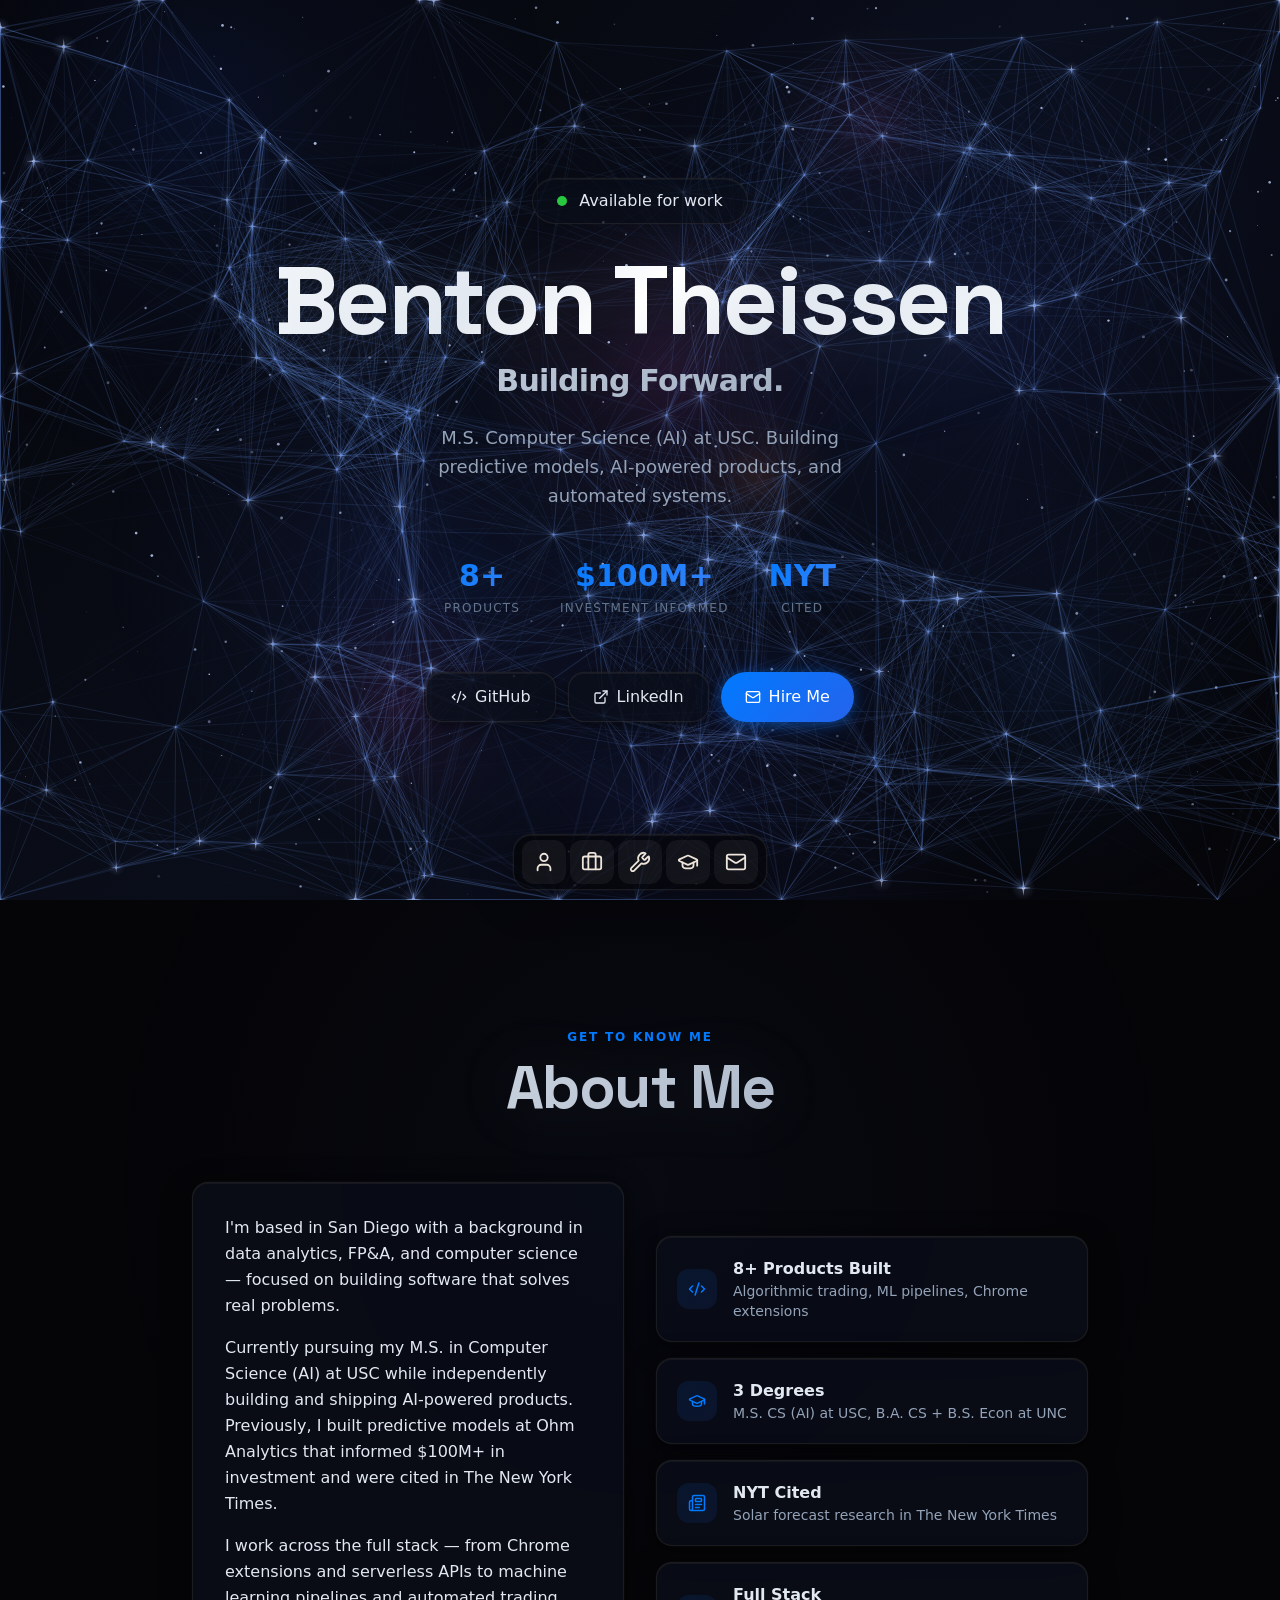
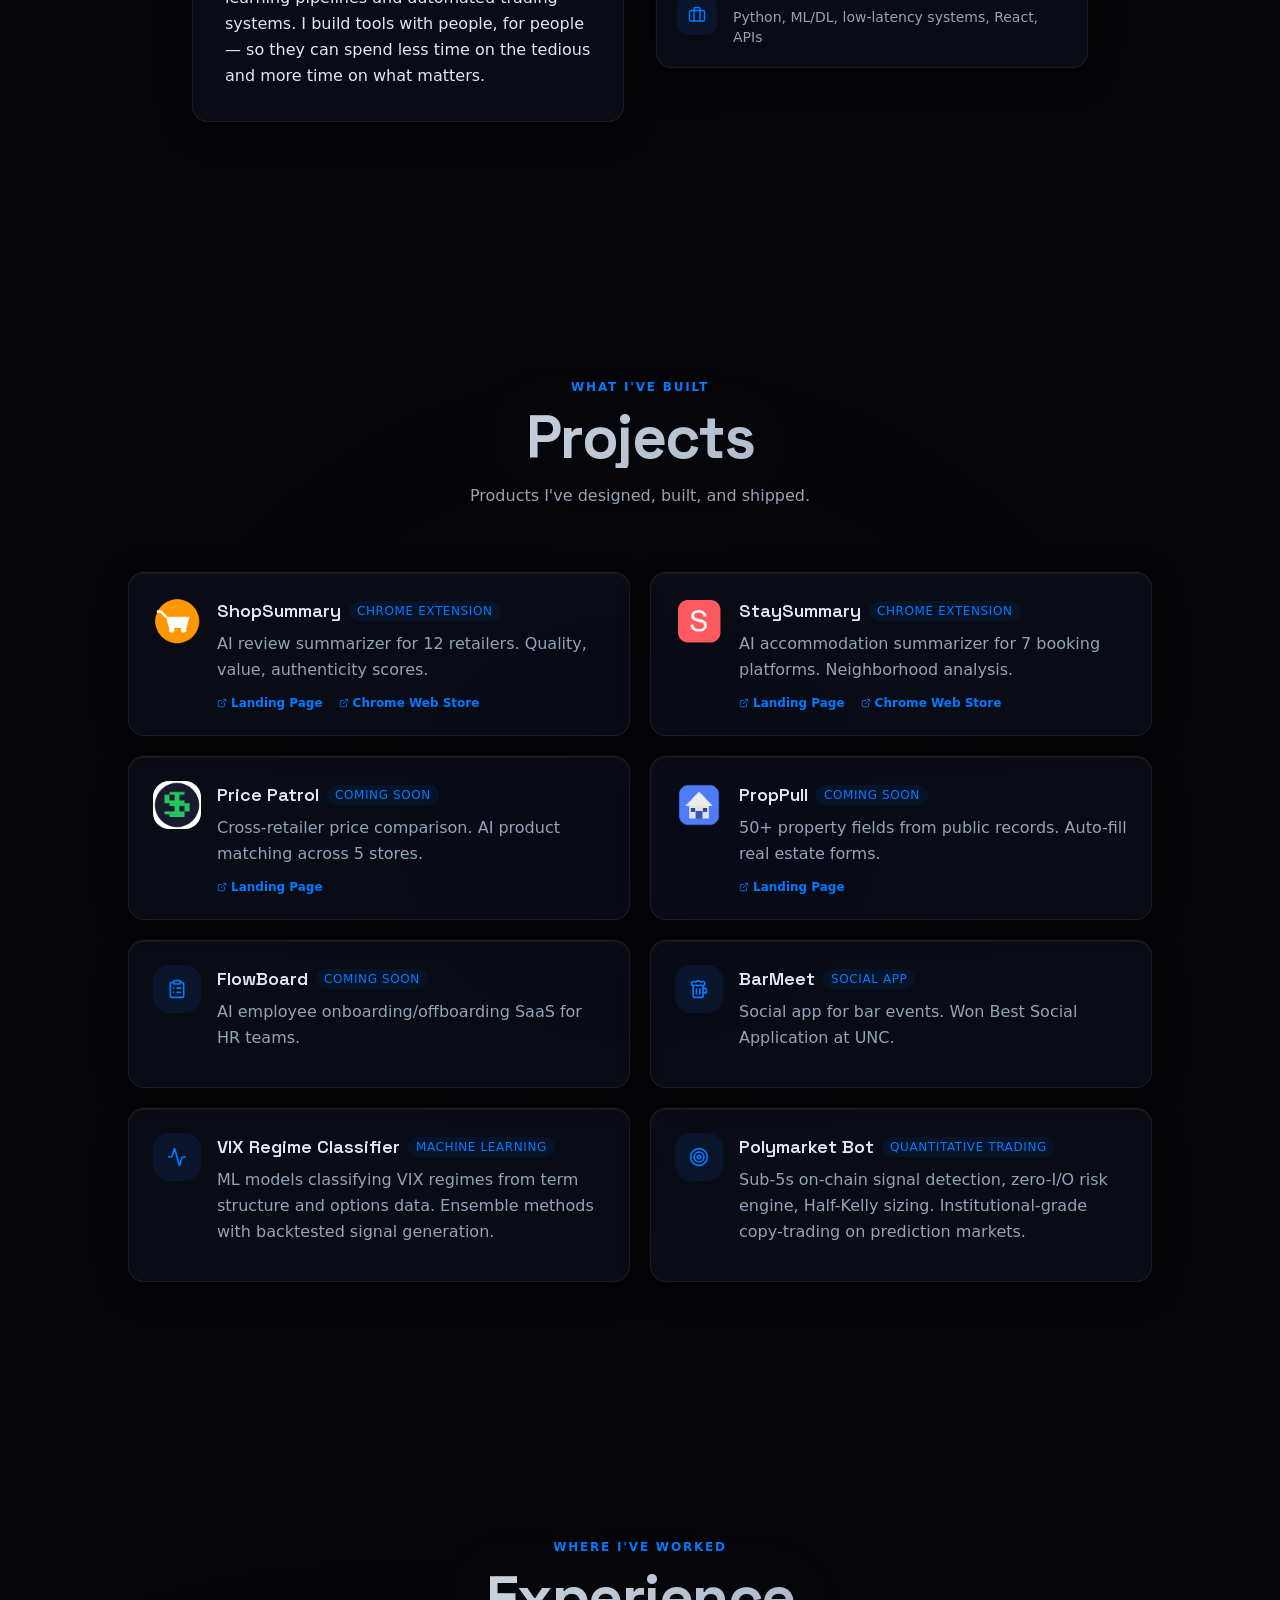
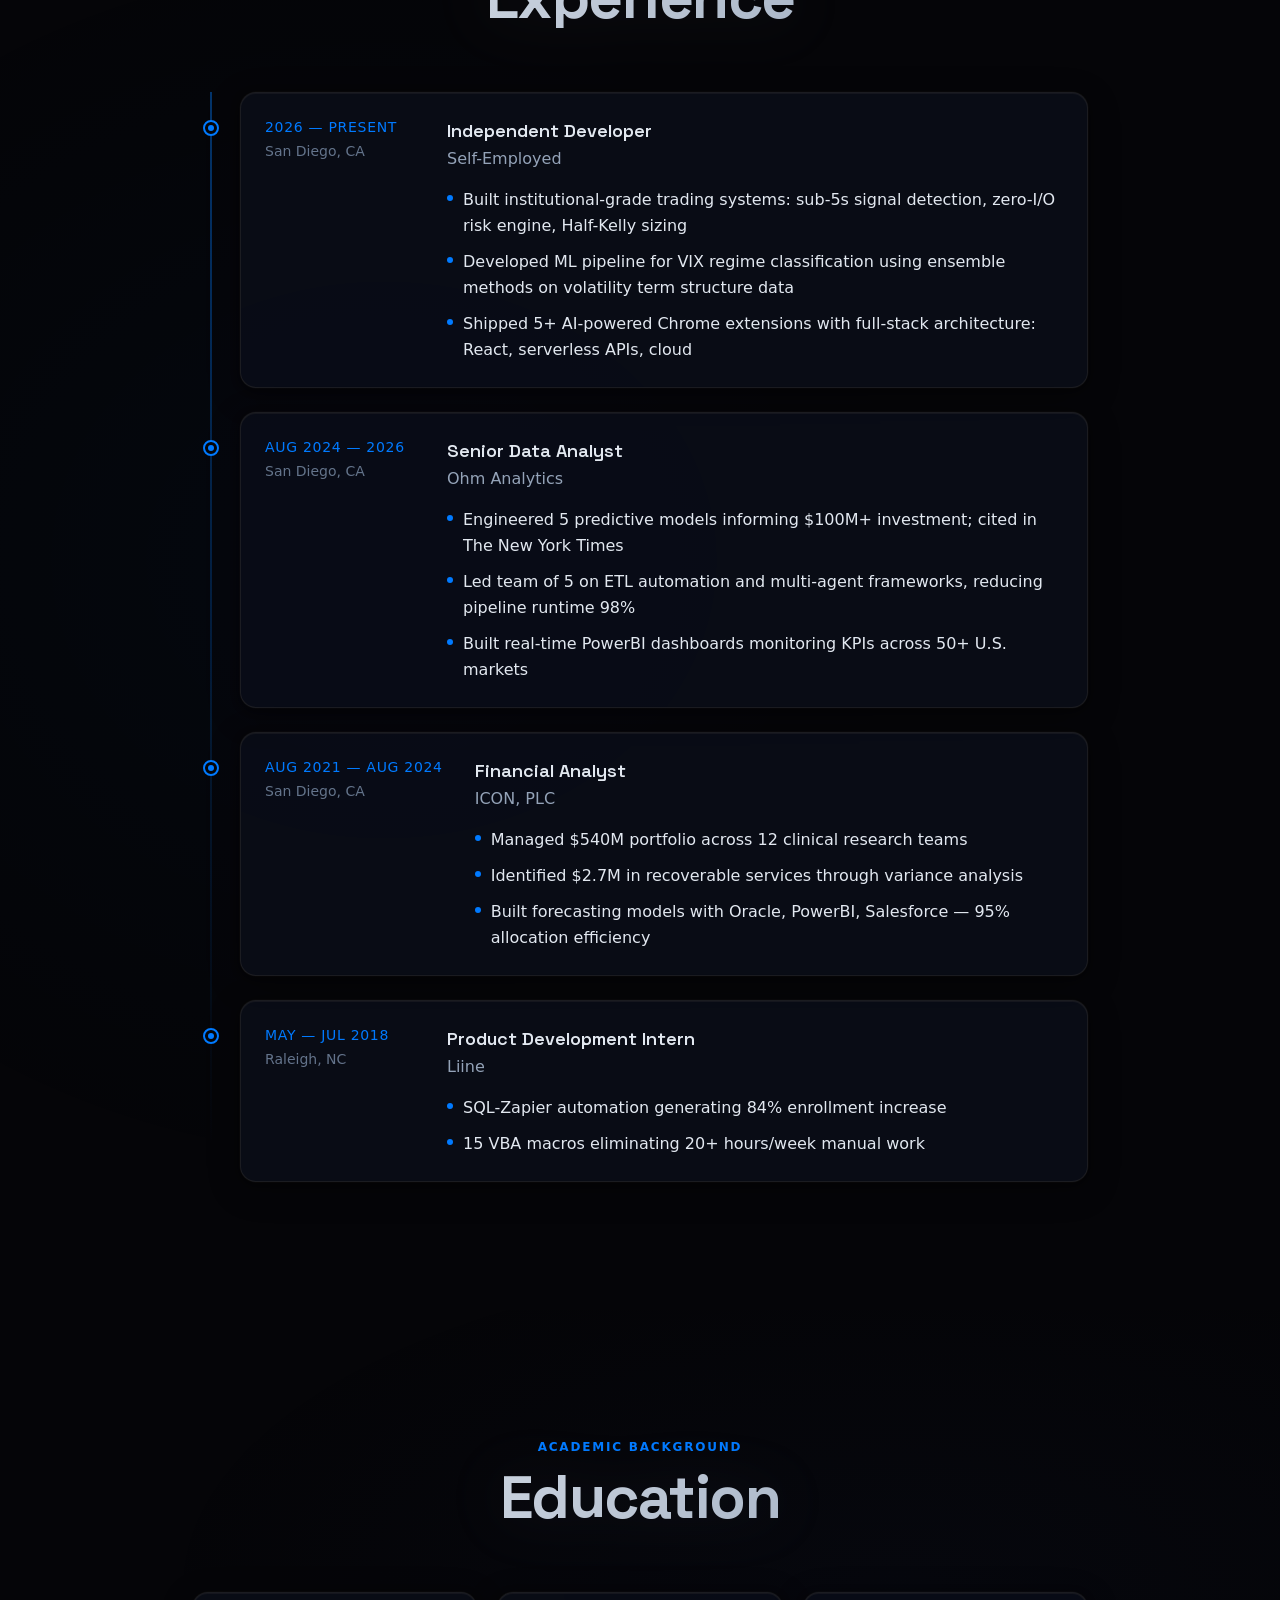
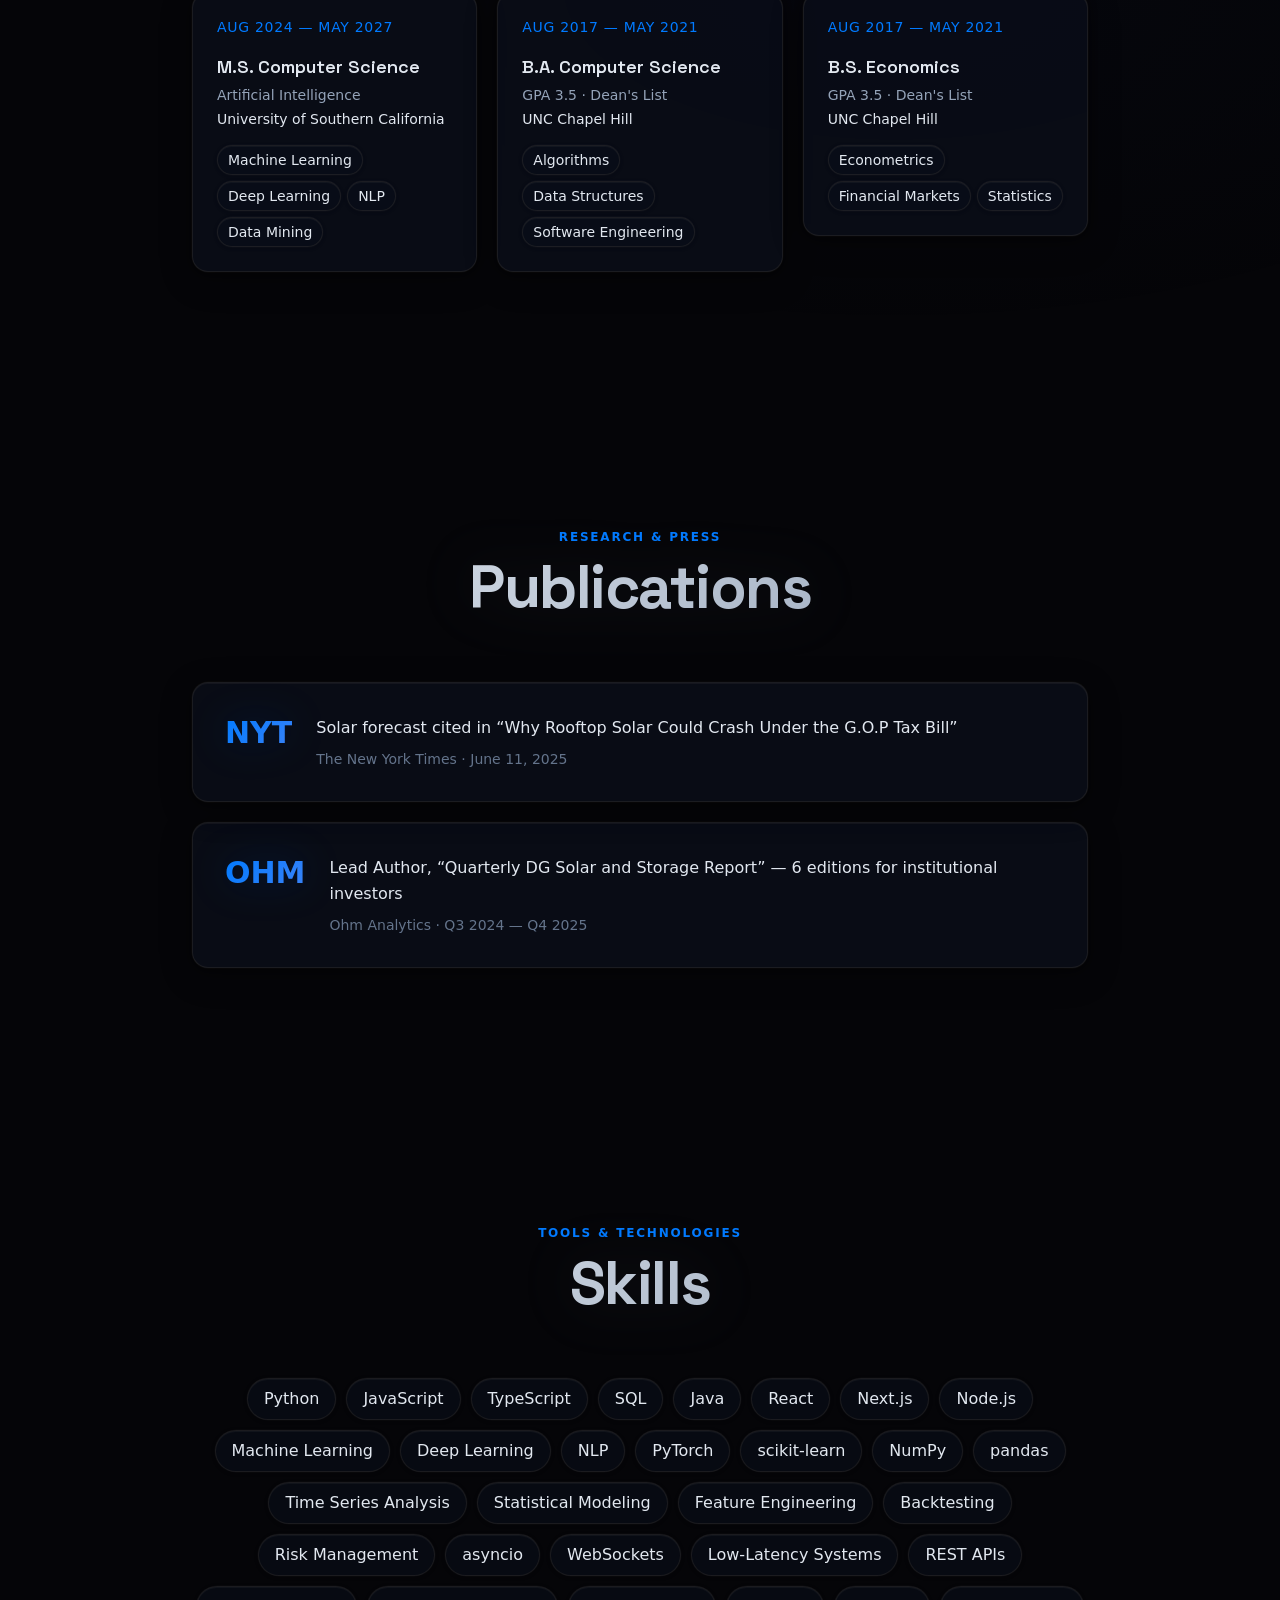
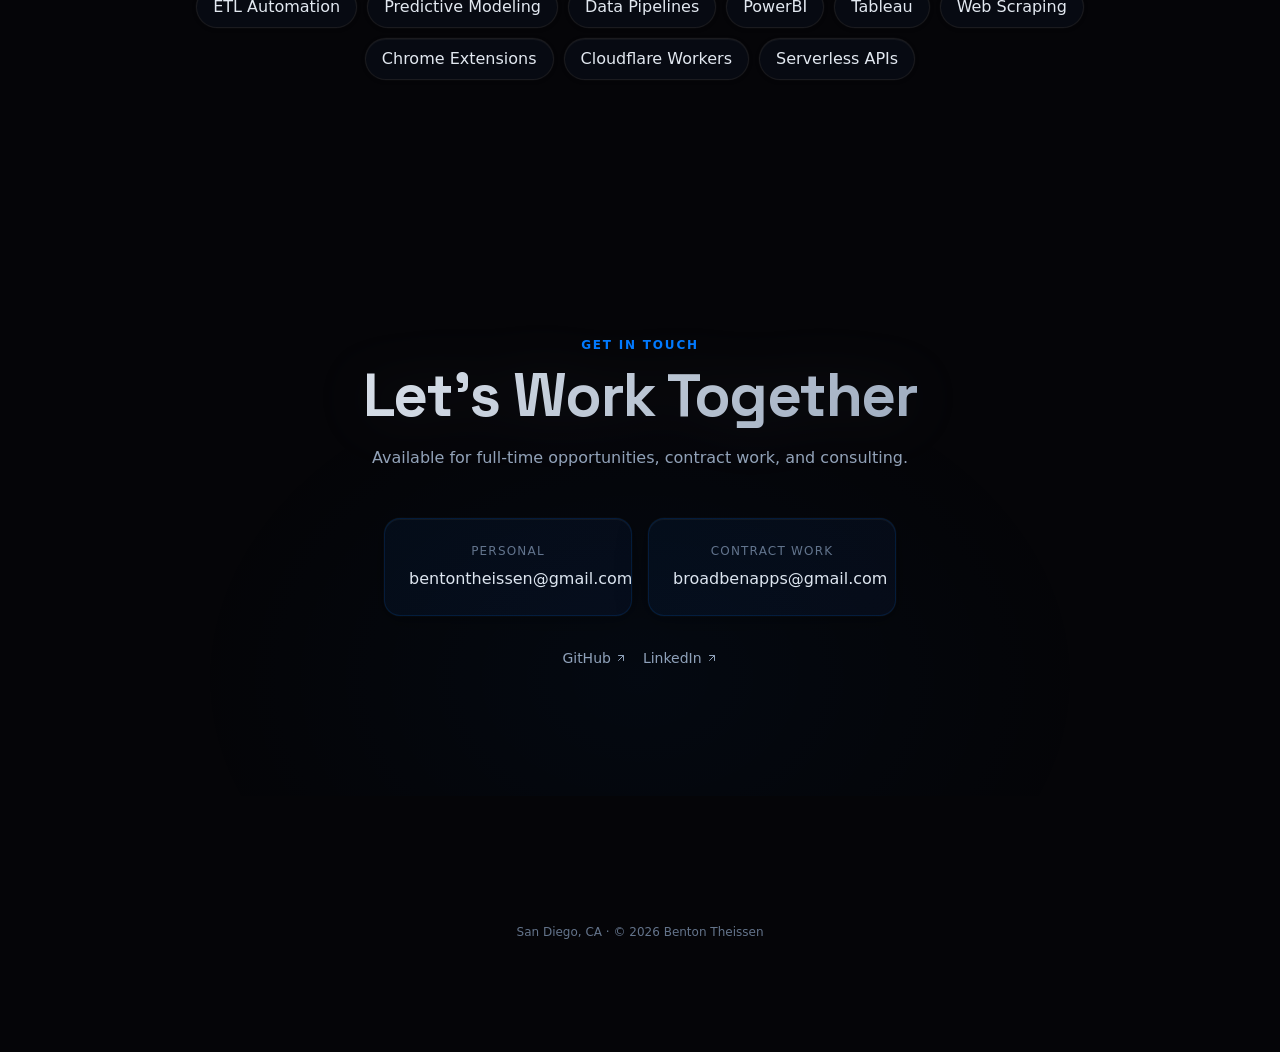
==== commit fa374b0b: "Shorten experience bullet to prevent text cutoff Co-Authored-By: Claude Opus 4.6 (1M context) <norep" ====
--- a/index.html
+++ b/index.html
@@ -1 +1 @@
-<!DOCTYPE html><html lang="en" class="geist_a71539c9-module__T19VSG__variable geist_mono_8d43a2aa-module__8Li5zG__variable space_grotesk_2c742848-module__A4pgAG__variable h-full antialiased"><head><meta charSet="utf-8"/><meta name="viewport" content="width=device-width, initial-scale=1"/><link rel="preload" href="/_next/static/media/0c89a48fa5027cee-s.p.0rd3rjvnnhw7n.woff2" as="font" crossorigin="" type="font/woff2"/><link rel="preload" href="/_next/static/media/797e433ab948586e-s.p.0.q-h669a_dqa.woff2" as="font" crossorigin="" type="font/woff2"/><link rel="preload" href="/_next/static/media/caa3a2e1cccd8315-s.p.16t1db8_9y2o~.woff2" as="font" crossorigin="" type="font/woff2"/><link rel="preload" as="image" href="/icons/shopsummary.png"/><link rel="preload" as="image" href="/icons/staysummary.png"/><link rel="preload" as="image" href="/icons/pricepatrol.png"/><link rel="preload" as="image" href="/icons/proppull.png"/><link rel="stylesheet" href="/_next/static/chunks/0lydi_xh-6lj-.css" data-precedence="next"/><link rel="preload" as="script" fetchPriority="low" href="/_next/static/chunks/0ht900cau6_ur.js"/><script src="/_next/static/chunks/06~f4cvc3b8e~.js" async=""></script><script src="/_next/static/chunks/16g.ca89g7fib.js" async=""></script><script src="/_next/static/chunks/turbopack-08kj8-1w4gq27.js" async=""></script><script src="/_next/static/chunks/0kx3u3u77v4~r.js" async=""></script><script src="/_next/static/chunks/0943uxrxx_qtk.js" async=""></script><meta name="next-size-adjust" content=""/><title>Benton Theissen</title><meta name="description" content="M.S. Computer Science (AI) at USC. Building predictive models, AI-powered products, and automated systems."/><link rel="icon" href="/favicon.ico?favicon.0x3dzn~oxb6tn.ico" sizes="256x256" type="image/x-icon"/><script src="/_next/static/chunks/03~yq9q893hmn.js" noModule=""></script></head><body class="min-h-full flex flex-col"><div hidden=""><!--$--><!--/$--></div><div class="min-h-screen bg-stars text-[#e2e8f0] relative overflow-x-hidden"><canvas class="fixed inset-0 z-0 pointer-events-none"></canvas><section id="hero" class="relative z-10 min-h-screen flex items-center justify-center px-6"><div class="max-w-3xl mx-auto text-center"><div class="scroll-reveal " style="transition-delay:0ms"><div class="inline-flex items-center px-6 py-2.5 mb-8 liquid-glass-pill"><span class="w-2.5 h-2.5 rounded-full bg-[#28c840] mr-3 animate-pulse"></span><span class="text-base font-medium">Available for work</span></div></div><div class="scroll-reveal " style="transition-delay:100ms"><h1 class="text-6xl md:text-8xl font-bold tracking-tight leading-[0.95] mb-4 text-gradient-hero">Benton Theissen</h1></div><div class="scroll-reveal " style="transition-delay:200ms"><p class="text-2xl md:text-3xl font-semibold tracking-tight text-gradient-subtitle mb-6">Building Forward.</p></div><div class="scroll-reveal " style="transition-delay:300ms"><p class="text-lg text-[#94a3b8] max-w-md mx-auto leading-relaxed mb-12">M.S. Computer Science (AI) at USC. Building predictive models, AI-powered products, and automated systems.</p></div><div class="scroll-reveal " style="transition-delay:400ms"><div class="flex gap-10 justify-center mb-14"><div class="text-center"><div class="text-3xl font-bold text-gradient-blue">8+</div><div class="text-xs text-[#64748b] mt-1.5 uppercase tracking-widest font-medium">Products</div></div><div class="text-center"><div class="text-3xl font-bold text-gradient-blue">$100M+</div><div class="text-xs text-[#64748b] mt-1.5 uppercase tracking-widest font-medium">Investment Informed</div></div><a href="https://www.nytimes.com/2025/06/11/climate/rooftop-solar-republicans-congress.html" target="_blank" rel="noopener noreferrer" class="text-center relative z-20 hover:opacity-80 transition-opacity"><div class="text-3xl font-bold text-gradient-blue">NYT</div><div class="text-xs text-[#64748b] mt-1.5 uppercase tracking-widest font-medium">Cited</div></a></div></div><div class="scroll-reveal " style="transition-delay:500ms"><div class="flex gap-3 justify-center"><a href="https://github.com/broadben" target="_blank" class="liquid-glass rounded-full px-6 py-3 text-base font-medium hover:translate-y-[-2px] transition-all flex items-center gap-2 relative z-20"><svg xmlns="http://www.w3.org/2000/svg" width="16" height="16" viewBox="0 0 24 24" fill="none" stroke="currentColor" stroke-width="2" stroke-linecap="round" stroke-linejoin="round" class="lucide lucide-code-xml" aria-hidden="true"><path d="m18 16 4-4-4-4"></path><path d="m6 8-4 4 4 4"></path><path d="m14.5 4-5 16"></path></svg> GitHub</a><a href="https://www.linkedin.com/in/benton-theissen-554a41155" target="_blank" class="liquid-glass rounded-full px-6 py-3 text-base font-medium hover:translate-y-[-2px] transition-all flex items-center gap-2 relative z-20"><svg xmlns="http://www.w3.org/2000/svg" width="16" height="16" viewBox="0 0 24 24" fill="none" stroke="currentColor" stroke-width="2" stroke-linecap="round" stroke-linejoin="round" class="lucide lucide-external-link" aria-hidden="true"><path d="M15 3h6v6"></path><path d="M10 14 21 3"></path><path d="M18 13v6a2 2 0 0 1-2 2H5a2 2 0 0 1-2-2V8a2 2 0 0 1 2-2h6"></path></svg> LinkedIn</a><button class="liquid-glass-btn px-6 py-3 text-base font-medium text-white flex items-center gap-2 relative z-20 cursor-pointer"><svg xmlns="http://www.w3.org/2000/svg" width="16" height="16" viewBox="0 0 24 24" fill="none" stroke="currentColor" stroke-width="2" stroke-linecap="round" stroke-linejoin="round" class="lucide lucide-mail" aria-hidden="true"><path d="m22 7-8.991 5.727a2 2 0 0 1-2.009 0L2 7"></path><rect x="2" y="4" width="20" height="16" rx="2"></rect></svg> Hire Me</button></div></div></div></section><section id="about" class="relative z-10 py-32 px-6"><div class="absolute inset-0 pointer-events-none" style="background:radial-gradient(ellipse at 50% 30%, rgba(100,140,255,0.04) 0%, transparent 60%)"></div><div class="max-w-4xl mx-auto"><div class="scroll-reveal " style="transition-delay:0ms"><div class="text-center mb-16 "><div class="section-label">Get to know me</div><h2 class="text-5xl md:text-6xl font-bold tracking-tight text-gradient">About Me</h2></div></div><div class="grid md:grid-cols-2 gap-8 items-center"><div class="scroll-reveal " style="transition-delay:0ms"><div class="liquid-glass p-8"><p class="text-base leading-relaxed mb-4">I&#x27;m based in San Diego with a background in data analytics, FP&amp;A, and computer science — focused on building software that solves real problems.</p><p class="text-base leading-relaxed mb-4">Currently pursuing my M.S. in Computer Science (AI) at USC while independently building and shipping AI-powered products. Previously, I built predictive models at Ohm Analytics that informed $100M+ in investment and were cited in The New York Times.</p><p class="text-base leading-relaxed">I work across the full stack — from Chrome extensions and serverless APIs to machine learning pipelines and automated trading systems. I build tools with people, for people — so they can spend less time on the tedious and more time on what matters.</p></div></div><div class="scroll-reveal " style="transition-delay:150ms"><div class="space-y-4"><div class="liquid-glass p-5 flex items-center gap-4"><div class="w-10 h-10 rounded-xl bg-gradient-to-br from-[#007aff]/10 to-[#2563eb]/10 flex items-center justify-center shrink-0"><svg xmlns="http://www.w3.org/2000/svg" width="18" height="18" viewBox="0 0 24 24" fill="none" stroke="currentColor" stroke-width="2" stroke-linecap="round" stroke-linejoin="round" class="lucide lucide-code-xml text-[#007aff]" aria-hidden="true"><path d="m18 16 4-4-4-4"></path><path d="m6 8-4 4 4 4"></path><path d="m14.5 4-5 16"></path></svg></div><div><div class="text-base font-semibold">8+ Products Built</div><div class="text-sm text-[#94a3b8]">Algorithmic trading, ML pipelines, Chrome extensions</div></div></div><div class="liquid-glass p-5 flex items-center gap-4"><div class="w-10 h-10 rounded-xl bg-gradient-to-br from-[#007aff]/10 to-[#2563eb]/10 flex items-center justify-center shrink-0"><svg xmlns="http://www.w3.org/2000/svg" width="18" height="18" viewBox="0 0 24 24" fill="none" stroke="currentColor" stroke-width="2" stroke-linecap="round" stroke-linejoin="round" class="lucide lucide-graduation-cap text-[#007aff]" aria-hidden="true"><path d="M21.42 10.922a1 1 0 0 0-.019-1.838L12.83 5.18a2 2 0 0 0-1.66 0L2.6 9.08a1 1 0 0 0 0 1.832l8.57 3.908a2 2 0 0 0 1.66 0z"></path><path d="M22 10v6"></path><path d="M6 12.5V16a6 3 0 0 0 12 0v-3.5"></path></svg></div><div><div class="text-base font-semibold">3 Degrees</div><div class="text-sm text-[#94a3b8]">M.S. CS (AI) at USC, B.A. CS + B.S. Econ at UNC</div></div></div><div class="liquid-glass p-5 flex items-center gap-4"><div class="w-10 h-10 rounded-xl bg-gradient-to-br from-[#007aff]/10 to-[#2563eb]/10 flex items-center justify-center shrink-0"><svg xmlns="http://www.w3.org/2000/svg" width="18" height="18" viewBox="0 0 24 24" fill="none" stroke="currentColor" stroke-width="2" stroke-linecap="round" stroke-linejoin="round" class="lucide lucide-newspaper text-[#007aff]" aria-hidden="true"><path d="M15 18h-5"></path><path d="M18 14h-8"></path><path d="M4 22h16a2 2 0 0 0 2-2V4a2 2 0 0 0-2-2H8a2 2 0 0 0-2 2v16a2 2 0 0 1-4 0v-9a2 2 0 0 1 2-2h2"></path><rect width="8" height="4" x="10" y="6" rx="1"></rect></svg></div><div><div class="text-base font-semibold">NYT Cited</div><div class="text-sm text-[#94a3b8]">Solar forecast research in The New York Times</div></div></div><div class="liquid-glass p-5 flex items-center gap-4"><div class="w-10 h-10 rounded-xl bg-gradient-to-br from-[#007aff]/10 to-[#2563eb]/10 flex items-center justify-center shrink-0"><svg xmlns="http://www.w3.org/2000/svg" width="18" height="18" viewBox="0 0 24 24" fill="none" stroke="currentColor" stroke-width="2" stroke-linecap="round" stroke-linejoin="round" class="lucide lucide-briefcase text-[#007aff]" aria-hidden="true"><path d="M16 20V4a2 2 0 0 0-2-2h-4a2 2 0 0 0-2 2v16"></path><rect width="20" height="14" x="2" y="6" rx="2"></rect></svg></div><div><div class="text-base font-semibold">Full Stack</div><div class="text-sm text-[#94a3b8]">Python, ML/DL, low-latency systems, React, APIs</div></div></div></div></div></div></div></section><section id="projects" class="relative z-10 py-32 px-6"><div class="absolute inset-0 pointer-events-none" style="background:radial-gradient(ellipse at 50% 50%, rgba(60,100,200,0.03) 0%, transparent 60%)"></div><div class="max-w-5xl mx-auto"><div class="scroll-reveal " style="transition-delay:0ms"><div class="text-center mb-16 "><div class="section-label">What I&#x27;ve built</div><h2 class="text-5xl md:text-6xl font-bold tracking-tight text-gradient">Projects</h2></div><p class="text-base text-[#94a3b8] text-center -mt-12 mb-16">Products I&#x27;ve designed, built, and shipped.</p></div><div class="grid grid-cols-1 md:grid-cols-2 gap-5"><div class="scroll-reveal " style="transition-delay:0ms"><div class="liquid-glass p-6 group transition-all duration-500 hover:translate-y-[-3px] hover:shadow-[0_0_40px_rgba(0,122,255,0.08)]"><div class="flex items-start gap-4"><img src="/icons/shopsummary.png" alt="ShopSummary" class="w-12 h-12 rounded-2xl shrink-0 group-hover:scale-110 transition-transform duration-300"/><div class="flex-1 min-w-0"><div class="flex items-center gap-2 mb-1.5"><h3 class="text-lg font-semibold">ShopSummary</h3><span class="text-xs font-medium text-[#007aff] bg-[#007aff]/8 px-2 py-0.5 rounded-full uppercase tracking-wider">Chrome Extension</span></div><p class="text-base text-[#94a3b8] leading-relaxed">AI review summarizer for 12 retailers. Quality, value, authenticity scores.</p><div class="flex items-center gap-4 mt-3"><a href="https://broadben.github.io/shopsummary/" target="_blank" rel="noopener noreferrer" class="inline-flex items-center gap-1 text-xs font-semibold text-[#007aff] hover:text-[#3b82f6] transition-colors"><svg xmlns="http://www.w3.org/2000/svg" width="10" height="10" viewBox="0 0 24 24" fill="none" stroke="currentColor" stroke-width="2" stroke-linecap="round" stroke-linejoin="round" class="lucide lucide-external-link" aria-hidden="true"><path d="M15 3h6v6"></path><path d="M10 14 21 3"></path><path d="M18 13v6a2 2 0 0 1-2 2H5a2 2 0 0 1-2-2V8a2 2 0 0 1 2-2h6"></path></svg> Landing Page</a><a href="https://chromewebstore.google.com/detail/shopsummary/lgfemgbljglangjpnkpmijbfacponehg" target="_blank" rel="noopener noreferrer" class="inline-flex items-center gap-1 text-xs font-semibold text-[#007aff] hover:text-[#3b82f6] transition-colors"><svg xmlns="http://www.w3.org/2000/svg" width="10" height="10" viewBox="0 0 24 24" fill="none" stroke="currentColor" stroke-width="2" stroke-linecap="round" stroke-linejoin="round" class="lucide lucide-external-link" aria-hidden="true"><path d="M15 3h6v6"></path><path d="M10 14 21 3"></path><path d="M18 13v6a2 2 0 0 1-2 2H5a2 2 0 0 1-2-2V8a2 2 0 0 1 2-2h6"></path></svg> Chrome Web Store</a></div></div></div></div></div><div class="scroll-reveal " style="transition-delay:80ms"><div class="liquid-glass p-6 group transition-all duration-500 hover:translate-y-[-3px] hover:shadow-[0_0_40px_rgba(0,122,255,0.08)]"><div class="flex items-start gap-4"><img src="/icons/staysummary.png" alt="StaySummary" class="w-12 h-12 rounded-2xl shrink-0 group-hover:scale-110 transition-transform duration-300"/><div class="flex-1 min-w-0"><div class="flex items-center gap-2 mb-1.5"><h3 class="text-lg font-semibold">StaySummary</h3><span class="text-xs font-medium text-[#007aff] bg-[#007aff]/8 px-2 py-0.5 rounded-full uppercase tracking-wider">Chrome Extension</span></div><p class="text-base text-[#94a3b8] leading-relaxed">AI accommodation summarizer for 7 booking platforms. Neighborhood analysis.</p><div class="flex items-center gap-4 mt-3"><a href="https://broadben.github.io/staysummary/" target="_blank" rel="noopener noreferrer" class="inline-flex items-center gap-1 text-xs font-semibold text-[#007aff] hover:text-[#3b82f6] transition-colors"><svg xmlns="http://www.w3.org/2000/svg" width="10" height="10" viewBox="0 0 24 24" fill="none" stroke="currentColor" stroke-width="2" stroke-linecap="round" stroke-linejoin="round" class="lucide lucide-external-link" aria-hidden="true"><path d="M15 3h6v6"></path><path d="M10 14 21 3"></path><path d="M18 13v6a2 2 0 0 1-2 2H5a2 2 0 0 1-2-2V8a2 2 0 0 1 2-2h6"></path></svg> Landing Page</a><a href="https://chromewebstore.google.com/detail/staysummary/kjoahaflaajjiddcjkbhgceinjigibdf" target="_blank" rel="noopener noreferrer" class="inline-flex items-center gap-1 text-xs font-semibold text-[#007aff] hover:text-[#3b82f6] transition-colors"><svg xmlns="http://www.w3.org/2000/svg" width="10" height="10" viewBox="0 0 24 24" fill="none" stroke="currentColor" stroke-width="2" stroke-linecap="round" stroke-linejoin="round" class="lucide lucide-external-link" aria-hidden="true"><path d="M15 3h6v6"></path><path d="M10 14 21 3"></path><path d="M18 13v6a2 2 0 0 1-2 2H5a2 2 0 0 1-2-2V8a2 2 0 0 1 2-2h6"></path></svg> Chrome Web Store</a></div></div></div></div></div><div class="scroll-reveal " style="transition-delay:160ms"><div class="liquid-glass p-6 group transition-all duration-500 hover:translate-y-[-3px] hover:shadow-[0_0_40px_rgba(0,122,255,0.08)]"><div class="flex items-start gap-4"><img src="/icons/pricepatrol.png" alt="Price Patrol" class="w-12 h-12 rounded-2xl shrink-0 group-hover:scale-110 transition-transform duration-300"/><div class="flex-1 min-w-0"><div class="flex items-center gap-2 mb-1.5"><h3 class="text-lg font-semibold">Price Patrol</h3><span class="text-xs font-medium text-[#007aff] bg-[#007aff]/8 px-2 py-0.5 rounded-full uppercase tracking-wider">Coming Soon</span></div><p class="text-base text-[#94a3b8] leading-relaxed">Cross-retailer price comparison. AI product matching across 5 stores.</p><div class="flex items-center gap-4 mt-3"><a href="https://broadben.github.io/pricepatrol/" target="_blank" rel="noopener noreferrer" class="inline-flex items-center gap-1 text-xs font-semibold text-[#007aff] hover:text-[#3b82f6] transition-colors"><svg xmlns="http://www.w3.org/2000/svg" width="10" height="10" viewBox="0 0 24 24" fill="none" stroke="currentColor" stroke-width="2" stroke-linecap="round" stroke-linejoin="round" class="lucide lucide-external-link" aria-hidden="true"><path d="M15 3h6v6"></path><path d="M10 14 21 3"></path><path d="M18 13v6a2 2 0 0 1-2 2H5a2 2 0 0 1-2-2V8a2 2 0 0 1 2-2h6"></path></svg> Landing Page</a></div></div></div></div></div><div class="scroll-reveal " style="transition-delay:240ms"><div class="liquid-glass p-6 group transition-all duration-500 hover:translate-y-[-3px] hover:shadow-[0_0_40px_rgba(0,122,255,0.08)]"><div class="flex items-start gap-4"><img src="/icons/proppull.png" alt="PropPull" class="w-12 h-12 rounded-2xl shrink-0 group-hover:scale-110 transition-transform duration-300"/><div class="flex-1 min-w-0"><div class="flex items-center gap-2 mb-1.5"><h3 class="text-lg font-semibold">PropPull</h3><span class="text-xs font-medium text-[#007aff] bg-[#007aff]/8 px-2 py-0.5 rounded-full uppercase tracking-wider">Coming Soon</span></div><p class="text-base text-[#94a3b8] leading-relaxed">50+ property fields from public records. Auto-fill real estate forms.</p><div class="flex items-center gap-4 mt-3"><a href="https://broadben.github.io/proppull/" target="_blank" rel="noopener noreferrer" class="inline-flex items-center gap-1 text-xs font-semibold text-[#007aff] hover:text-[#3b82f6] transition-colors"><svg xmlns="http://www.w3.org/2000/svg" width="10" height="10" viewBox="0 0 24 24" fill="none" stroke="currentColor" stroke-width="2" stroke-linecap="round" stroke-linejoin="round" class="lucide lucide-external-link" aria-hidden="true"><path d="M15 3h6v6"></path><path d="M10 14 21 3"></path><path d="M18 13v6a2 2 0 0 1-2 2H5a2 2 0 0 1-2-2V8a2 2 0 0 1 2-2h6"></path></svg> Landing Page</a></div></div></div></div></div><div class="scroll-reveal " style="transition-delay:320ms"><div class="liquid-glass p-6 group transition-all duration-500 hover:translate-y-[-3px] hover:shadow-[0_0_40px_rgba(0,122,255,0.08)]"><div class="flex items-start gap-4"><div class="w-12 h-12 rounded-2xl bg-gradient-to-br from-[#007aff]/10 to-[#2563eb]/10 flex items-center justify-center shrink-0 group-hover:shadow-[0_0_20px_rgba(0,122,255,0.15)] transition-all duration-300"><svg xmlns="http://www.w3.org/2000/svg" width="20" height="20" viewBox="0 0 24 24" fill="none" stroke="currentColor" stroke-width="2" stroke-linecap="round" stroke-linejoin="round" class="lucide lucide-clipboard-list text-[#007aff]" aria-hidden="true"><rect width="8" height="4" x="8" y="2" rx="1" ry="1"></rect><path d="M16 4h2a2 2 0 0 1 2 2v14a2 2 0 0 1-2 2H6a2 2 0 0 1-2-2V6a2 2 0 0 1 2-2h2"></path><path d="M12 11h4"></path><path d="M12 16h4"></path><path d="M8 11h.01"></path><path d="M8 16h.01"></path></svg></div><div class="flex-1 min-w-0"><div class="flex items-center gap-2 mb-1.5"><h3 class="text-lg font-semibold">FlowBoard</h3><span class="text-xs font-medium text-[#007aff] bg-[#007aff]/8 px-2 py-0.5 rounded-full uppercase tracking-wider">Coming Soon</span></div><p class="text-base text-[#94a3b8] leading-relaxed">AI employee onboarding/offboarding SaaS for HR teams.</p><div class="flex items-center gap-4 mt-3"></div></div></div></div></div><div class="scroll-reveal " style="transition-delay:400ms"><div class="liquid-glass p-6 group transition-all duration-500 hover:translate-y-[-3px] hover:shadow-[0_0_40px_rgba(0,122,255,0.08)]"><div class="flex items-start gap-4"><div class="w-12 h-12 rounded-2xl bg-gradient-to-br from-[#007aff]/10 to-[#2563eb]/10 flex items-center justify-center shrink-0 group-hover:shadow-[0_0_20px_rgba(0,122,255,0.15)] transition-all duration-300"><svg xmlns="http://www.w3.org/2000/svg" width="20" height="20" viewBox="0 0 24 24" fill="none" stroke="currentColor" stroke-width="2" stroke-linecap="round" stroke-linejoin="round" class="lucide lucide-beer text-[#007aff]" aria-hidden="true"><path d="M17 11h1a3 3 0 0 1 0 6h-1"></path><path d="M9 12v6"></path><path d="M13 12v6"></path><path d="M14 7.5c-1 0-1.44.5-3 .5s-2-.5-3-.5-1.72.5-2.5.5a2.5 2.5 0 0 1 0-5c.78 0 1.57.5 2.5.5S9.44 2 11 2s2 1.5 3 1.5 1.72-.5 2.5-.5a2.5 2.5 0 0 1 0 5c-.78 0-1.5-.5-2.5-.5Z"></path><path d="M5 8v12a2 2 0 0 0 2 2h8a2 2 0 0 0 2-2V8"></path></svg></div><div class="flex-1 min-w-0"><div class="flex items-center gap-2 mb-1.5"><h3 class="text-lg font-semibold">BarMeet</h3><span class="text-xs font-medium text-[#007aff] bg-[#007aff]/8 px-2 py-0.5 rounded-full uppercase tracking-wider">Social App</span></div><p class="text-base text-[#94a3b8] leading-relaxed">Social app for bar events. Won Best Social Application at UNC.</p><div class="flex items-center gap-4 mt-3"></div></div></div></div></div><div class="scroll-reveal " style="transition-delay:480ms"><div class="liquid-glass p-6 group transition-all duration-500 hover:translate-y-[-3px] hover:shadow-[0_0_40px_rgba(0,122,255,0.08)]"><div class="flex items-start gap-4"><div class="w-12 h-12 rounded-2xl bg-gradient-to-br from-[#007aff]/10 to-[#2563eb]/10 flex items-center justify-center shrink-0 group-hover:shadow-[0_0_20px_rgba(0,122,255,0.15)] transition-all duration-300"><svg xmlns="http://www.w3.org/2000/svg" width="20" height="20" viewBox="0 0 24 24" fill="none" stroke="currentColor" stroke-width="2" stroke-linecap="round" stroke-linejoin="round" class="lucide lucide-activity text-[#007aff]" aria-hidden="true"><path d="M22 12h-2.48a2 2 0 0 0-1.93 1.46l-2.35 8.36a.25.25 0 0 1-.48 0L9.24 2.18a.25.25 0 0 0-.48 0l-2.35 8.36A2 2 0 0 1 4.49 12H2"></path></svg></div><div class="flex-1 min-w-0"><div class="flex items-center gap-2 mb-1.5"><h3 class="text-lg font-semibold">VIX Regime Classifier</h3><span class="text-xs font-medium text-[#007aff] bg-[#007aff]/8 px-2 py-0.5 rounded-full uppercase tracking-wider">Machine Learning</span></div><p class="text-base text-[#94a3b8] leading-relaxed">ML models classifying VIX regimes from term structure and options data. Ensemble methods with backtested signal generation.</p><div class="flex items-center gap-4 mt-3"></div></div></div></div></div><div class="scroll-reveal " style="transition-delay:560ms"><div class="liquid-glass p-6 group transition-all duration-500 hover:translate-y-[-3px] hover:shadow-[0_0_40px_rgba(0,122,255,0.08)]"><div class="flex items-start gap-4"><div class="w-12 h-12 rounded-2xl bg-gradient-to-br from-[#007aff]/10 to-[#2563eb]/10 flex items-center justify-center shrink-0 group-hover:shadow-[0_0_20px_rgba(0,122,255,0.15)] transition-all duration-300"><svg xmlns="http://www.w3.org/2000/svg" width="20" height="20" viewBox="0 0 24 24" fill="none" stroke="currentColor" stroke-width="2" stroke-linecap="round" stroke-linejoin="round" class="lucide lucide-target text-[#007aff]" aria-hidden="true"><circle cx="12" cy="12" r="10"></circle><circle cx="12" cy="12" r="6"></circle><circle cx="12" cy="12" r="2"></circle></svg></div><div class="flex-1 min-w-0"><div class="flex items-center gap-2 mb-1.5"><h3 class="text-lg font-semibold">Polymarket Bot</h3><span class="text-xs font-medium text-[#007aff] bg-[#007aff]/8 px-2 py-0.5 rounded-full uppercase tracking-wider">Quantitative Trading</span></div><p class="text-base text-[#94a3b8] leading-relaxed">Sub-5s on-chain signal detection, zero-I/O risk engine, Half-Kelly sizing. Institutional-grade copy-trading on prediction markets.</p><div class="flex items-center gap-4 mt-3"></div></div></div></div></div></div></div></section><section id="experience" class="relative z-10 py-32 px-6"><div class="absolute inset-0 pointer-events-none" style="background:radial-gradient(ellipse at 30% 50%, rgba(0,122,255,0.03) 0%, transparent 60%)"></div><div class="max-w-4xl mx-auto"><div class="scroll-reveal " style="transition-delay:0ms"><div class="text-center mb-16 "><div class="section-label">Where I&#x27;ve worked</div><h2 class="text-5xl md:text-6xl font-bold tracking-tight text-gradient">Experience</h2></div></div><div class="space-y-6 relative"><div class="absolute left-[18px] top-0 bottom-0 w-[2px] bg-gradient-to-b from-[#007aff]/40 via-[#007aff]/20 to-transparent"></div><div class="scroll-reveal " style="transition-delay:0ms"><div class="relative pl-12"><div class="absolute left-[11px] top-7 w-[16px] h-[16px] rounded-full border-2 border-[#007aff] bg-[#050508]"><div class="absolute inset-[3px] rounded-full bg-[#007aff]"></div></div><div class="liquid-glass p-6"><div class="flex flex-col md:flex-row md:gap-8"><div class="md:min-w-[150px] mb-3 md:mb-0"><div class="text-sm font-medium text-[#007aff] uppercase tracking-wider">2026 — Present</div><div class="text-sm text-[#64748b] mt-1">San Diego, CA</div></div><div class="flex-1"><h3 class="text-lg font-semibold mb-0.5">Independent Developer</h3><p class="text-base text-[#94a3b8] mb-4">Self-Employed</p><ul class="space-y-2.5"><li class="text-base leading-relaxed pl-4 relative"><span class="absolute left-0 top-[8px] w-1.5 h-1.5 rounded-full bg-[#007aff]"></span>Built institutional-grade trading systems: sub-5s signal detection, zero-I/O risk engine, Half-Kelly sizing</li><li class="text-base leading-relaxed pl-4 relative"><span class="absolute left-0 top-[8px] w-1.5 h-1.5 rounded-full bg-[#007aff]"></span>Developed ML pipeline for VIX regime classification using ensemble methods on volatility term structure data</li><li class="text-base leading-relaxed pl-4 relative"><span class="absolute left-0 top-[8px] w-1.5 h-1.5 rounded-full bg-[#007aff]"></span>Shipped 5+ AI-powered Chrome extensions with full-stack architecture: React, serverless APIs, cloud infra</li></ul></div></div></div></div></div><div class="scroll-reveal " style="transition-delay:100ms"><div class="relative pl-12"><div class="absolute left-[11px] top-7 w-[16px] h-[16px] rounded-full border-2 border-[#007aff] bg-[#050508]"><div class="absolute inset-[3px] rounded-full bg-[#007aff]"></div></div><div class="liquid-glass p-6"><div class="flex flex-col md:flex-row md:gap-8"><div class="md:min-w-[150px] mb-3 md:mb-0"><div class="text-sm font-medium text-[#007aff] uppercase tracking-wider">Aug 2024 — 2026</div><div class="text-sm text-[#64748b] mt-1">San Diego, CA</div></div><div class="flex-1"><h3 class="text-lg font-semibold mb-0.5">Senior Data Analyst</h3><p class="text-base text-[#94a3b8] mb-4">Ohm Analytics</p><ul class="space-y-2.5"><li class="text-base leading-relaxed pl-4 relative"><span class="absolute left-0 top-[8px] w-1.5 h-1.5 rounded-full bg-[#007aff]"></span>Engineered 5 predictive models informing $100M+ investment; cited in The New York Times</li><li class="text-base leading-relaxed pl-4 relative"><span class="absolute left-0 top-[8px] w-1.5 h-1.5 rounded-full bg-[#007aff]"></span>Led team of 5 on ETL automation and multi-agent frameworks, reducing pipeline runtime 98%</li><li class="text-base leading-relaxed pl-4 relative"><span class="absolute left-0 top-[8px] w-1.5 h-1.5 rounded-full bg-[#007aff]"></span>Built real-time PowerBI dashboards monitoring KPIs across 50+ U.S. markets</li></ul></div></div></div></div></div><div class="scroll-reveal " style="transition-delay:200ms"><div class="relative pl-12"><div class="absolute left-[11px] top-7 w-[16px] h-[16px] rounded-full border-2 border-[#007aff] bg-[#050508]"><div class="absolute inset-[3px] rounded-full bg-[#007aff]"></div></div><div class="liquid-glass p-6"><div class="flex flex-col md:flex-row md:gap-8"><div class="md:min-w-[150px] mb-3 md:mb-0"><div class="text-sm font-medium text-[#007aff] uppercase tracking-wider">Aug 2021 — Aug 2024</div><div class="text-sm text-[#64748b] mt-1">San Diego, CA</div></div><div class="flex-1"><h3 class="text-lg font-semibold mb-0.5">Financial Analyst</h3><p class="text-base text-[#94a3b8] mb-4">ICON, PLC</p><ul class="space-y-2.5"><li class="text-base leading-relaxed pl-4 relative"><span class="absolute left-0 top-[8px] w-1.5 h-1.5 rounded-full bg-[#007aff]"></span>Managed $540M portfolio across 12 clinical research teams</li><li class="text-base leading-relaxed pl-4 relative"><span class="absolute left-0 top-[8px] w-1.5 h-1.5 rounded-full bg-[#007aff]"></span>Identified $2.7M in recoverable services through variance analysis</li><li class="text-base leading-relaxed pl-4 relative"><span class="absolute left-0 top-[8px] w-1.5 h-1.5 rounded-full bg-[#007aff]"></span>Built forecasting models with Oracle, PowerBI, Salesforce — 95% allocation efficiency</li></ul></div></div></div></div></div><div class="scroll-reveal " style="transition-delay:300ms"><div class="relative pl-12"><div class="absolute left-[11px] top-7 w-[16px] h-[16px] rounded-full border-2 border-[#007aff] bg-[#050508]"><div class="absolute inset-[3px] rounded-full bg-[#007aff]"></div></div><div class="liquid-glass p-6"><div class="flex flex-col md:flex-row md:gap-8"><div class="md:min-w-[150px] mb-3 md:mb-0"><div class="text-sm font-medium text-[#007aff] uppercase tracking-wider">May — Jul 2018</div><div class="text-sm text-[#64748b] mt-1">Raleigh, NC</div></div><div class="flex-1"><h3 class="text-lg font-semibold mb-0.5">Product Development Intern</h3><p class="text-base text-[#94a3b8] mb-4">Liine</p><ul class="space-y-2.5"><li class="text-base leading-relaxed pl-4 relative"><span class="absolute left-0 top-[8px] w-1.5 h-1.5 rounded-full bg-[#007aff]"></span>SQL-Zapier automation generating 84% enrollment increase</li><li class="text-base leading-relaxed pl-4 relative"><span class="absolute left-0 top-[8px] w-1.5 h-1.5 rounded-full bg-[#007aff]"></span>15 VBA macros eliminating 20+ hours/week manual work</li></ul></div></div></div></div></div></div></div></section><section id="education" class="relative z-10 py-32 px-6"><div class="absolute inset-0 pointer-events-none" style="background:radial-gradient(ellipse at 70% 40%, rgba(60,100,200,0.03) 0%, transparent 60%)"></div><div class="max-w-4xl mx-auto"><div class="scroll-reveal " style="transition-delay:0ms"><div class="text-center mb-16 "><div class="section-label">Academic background</div><h2 class="text-5xl md:text-6xl font-bold tracking-tight text-gradient">Education</h2></div></div><div class="grid md:grid-cols-3 gap-5"><div class="scroll-reveal " style="transition-delay:0ms"><div class="liquid-glass p-6"><div class="text-sm text-[#007aff] uppercase tracking-wider mb-4 font-medium">Aug 2024 — May 2027</div><h3 class="text-lg font-semibold mb-1">M.S. Computer Science</h3><p class="text-sm text-[#94a3b8] mb-1">Artificial Intelligence</p><p class="text-sm mb-4">University of Southern California</p><div class="flex flex-wrap gap-1.5"><span class="liquid-glass-pill px-2.5 py-1 text-sm font-medium">Machine Learning</span><span class="liquid-glass-pill px-2.5 py-1 text-sm font-medium">Deep Learning</span><span class="liquid-glass-pill px-2.5 py-1 text-sm font-medium">NLP</span><span class="liquid-glass-pill px-2.5 py-1 text-sm font-medium">Data Mining</span></div></div></div><div class="scroll-reveal " style="transition-delay:100ms"><div class="liquid-glass p-6"><div class="text-sm text-[#007aff] uppercase tracking-wider mb-4 font-medium">Aug 2017 — May 2021</div><h3 class="text-lg font-semibold mb-1">B.A. Computer Science</h3><p class="text-sm text-[#94a3b8] mb-1">GPA 3.5 · Dean&#x27;s List</p><p class="text-sm mb-4">UNC Chapel Hill</p><div class="flex flex-wrap gap-1.5"><span class="liquid-glass-pill px-2.5 py-1 text-sm font-medium">Algorithms</span><span class="liquid-glass-pill px-2.5 py-1 text-sm font-medium">Data Structures</span><span class="liquid-glass-pill px-2.5 py-1 text-sm font-medium">Software Engineering</span></div></div></div><div class="scroll-reveal " style="transition-delay:200ms"><div class="liquid-glass p-6"><div class="text-sm text-[#007aff] uppercase tracking-wider mb-4 font-medium">Aug 2017 — May 2021</div><h3 class="text-lg font-semibold mb-1">B.S. Economics</h3><p class="text-sm text-[#94a3b8] mb-1">GPA 3.5 · Dean&#x27;s List</p><p class="text-sm mb-4">UNC Chapel Hill</p><div class="flex flex-wrap gap-1.5"><span class="liquid-glass-pill px-2.5 py-1 text-sm font-medium">Econometrics</span><span class="liquid-glass-pill px-2.5 py-1 text-sm font-medium">Financial Markets</span><span class="liquid-glass-pill px-2.5 py-1 text-sm font-medium">Statistics</span></div></div></div></div></div></section><section id="publications" class="relative z-10 py-32 px-6"><div class="max-w-4xl mx-auto"><div class="scroll-reveal " style="transition-delay:0ms"><div class="text-center mb-16 "><div class="section-label">Research &amp; press</div><h2 class="text-5xl md:text-6xl font-bold tracking-tight text-gradient">Publications</h2></div></div><div class="space-y-5"><a href="https://www.nytimes.com/2025/06/11/climate/rooftop-solar-republicans-congress.html" target="_blank" rel="noopener noreferrer" class="liquid-glass p-8 flex items-start gap-6 hover:translate-y-[-2px] transition-all duration-300 relative z-20 block"><div class="text-3xl font-bold text-gradient-blue shrink-0">NYT</div><div><p class="text-base leading-relaxed">Solar forecast cited in “Why Rooftop Solar Could Crash Under the G.O.P Tax Bill”</p><p class="text-sm text-[#64748b] mt-2">The New York Times · June 11, 2025</p></div></a><div class="liquid-glass p-8 flex items-start gap-6"><div class="text-3xl font-bold text-gradient-blue shrink-0">OHM</div><div><p class="text-base leading-relaxed">Lead Author, “Quarterly DG Solar and Storage Report” — 6 editions for institutional investors</p><p class="text-sm text-[#64748b] mt-2">Ohm Analytics · Q3 2024 — Q4 2025</p></div></div></div></div></section><section id="skills-section" class="relative z-10 py-32 px-6"><div class="max-w-4xl mx-auto"><div class="scroll-reveal " style="transition-delay:0ms"><div class="text-center mb-16 "><div class="section-label">Tools &amp; technologies</div><h2 class="text-5xl md:text-6xl font-bold tracking-tight text-gradient">Skills</h2></div></div><div class="scroll-reveal " style="transition-delay:100ms"><div class="flex flex-wrap justify-center gap-2.5"><span class="liquid-glass-pill skill-glow px-4 py-2 text-base transition-all duration-300 cursor-default font-medium">Python</span><span class="liquid-glass-pill skill-glow px-4 py-2 text-base transition-all duration-300 cursor-default font-medium">JavaScript</span><span class="liquid-glass-pill skill-glow px-4 py-2 text-base transition-all duration-300 cursor-default font-medium">TypeScript</span><span class="liquid-glass-pill skill-glow px-4 py-2 text-base transition-all duration-300 cursor-default font-medium">SQL</span><span class="liquid-glass-pill skill-glow px-4 py-2 text-base transition-all duration-300 cursor-default font-medium">Java</span><span class="liquid-glass-pill skill-glow px-4 py-2 text-base transition-all duration-300 cursor-default font-medium">React</span><span class="liquid-glass-pill skill-glow px-4 py-2 text-base transition-all duration-300 cursor-default font-medium">Next.js</span><span class="liquid-glass-pill skill-glow px-4 py-2 text-base transition-all duration-300 cursor-default font-medium">Node.js</span><span class="liquid-glass-pill skill-glow px-4 py-2 text-base transition-all duration-300 cursor-default font-medium">Machine Learning</span><span class="liquid-glass-pill skill-glow px-4 py-2 text-base transition-all duration-300 cursor-default font-medium">Deep Learning</span><span class="liquid-glass-pill skill-glow px-4 py-2 text-base transition-all duration-300 cursor-default font-medium">NLP</span><span class="liquid-glass-pill skill-glow px-4 py-2 text-base transition-all duration-300 cursor-default font-medium">PyTorch</span><span class="liquid-glass-pill skill-glow px-4 py-2 text-base transition-all duration-300 cursor-default font-medium">scikit-learn</span><span class="liquid-glass-pill skill-glow px-4 py-2 text-base transition-all duration-300 cursor-default font-medium">NumPy</span><span class="liquid-glass-pill skill-glow px-4 py-2 text-base transition-all duration-300 cursor-default font-medium">pandas</span><span class="liquid-glass-pill skill-glow px-4 py-2 text-base transition-all duration-300 cursor-default font-medium">Time Series Analysis</span><span class="liquid-glass-pill skill-glow px-4 py-2 text-base transition-all duration-300 cursor-default font-medium">Statistical Modeling</span><span class="liquid-glass-pill skill-glow px-4 py-2 text-base transition-all duration-300 cursor-default font-medium">Feature Engineering</span><span class="liquid-glass-pill skill-glow px-4 py-2 text-base transition-all duration-300 cursor-default font-medium">Backtesting</span><span class="liquid-glass-pill skill-glow px-4 py-2 text-base transition-all duration-300 cursor-default font-medium">Risk Management</span><span class="liquid-glass-pill skill-glow px-4 py-2 text-base transition-all duration-300 cursor-default font-medium">asyncio</span><span class="liquid-glass-pill skill-glow px-4 py-2 text-base transition-all duration-300 cursor-default font-medium">WebSockets</span><span class="liquid-glass-pill skill-glow px-4 py-2 text-base transition-all duration-300 cursor-default font-medium">Low-Latency Systems</span><span class="liquid-glass-pill skill-glow px-4 py-2 text-base transition-all duration-300 cursor-default font-medium">REST APIs</span><span class="liquid-glass-pill skill-glow px-4 py-2 text-base transition-all duration-300 cursor-default font-medium">ETL Automation</span><span class="liquid-glass-pill skill-glow px-4 py-2 text-base transition-all duration-300 cursor-default font-medium">Predictive Modeling</span><span class="liquid-glass-pill skill-glow px-4 py-2 text-base transition-all duration-300 cursor-default font-medium">Data Pipelines</span><span class="liquid-glass-pill skill-glow px-4 py-2 text-base transition-all duration-300 cursor-default font-medium">PowerBI</span><span class="liquid-glass-pill skill-glow px-4 py-2 text-base transition-all duration-300 cursor-default font-medium">Tableau</span><span class="liquid-glass-pill skill-glow px-4 py-2 text-base transition-all duration-300 cursor-default font-medium">Web Scraping</span><span class="liquid-glass-pill skill-glow px-4 py-2 text-base transition-all duration-300 cursor-default font-medium">Chrome Extensions</span><span class="liquid-glass-pill skill-glow px-4 py-2 text-base transition-all duration-300 cursor-default font-medium">Cloudflare Workers</span><span class="liquid-glass-pill skill-glow px-4 py-2 text-base transition-all duration-300 cursor-default font-medium">Serverless APIs</span></div></div></div></section><section id="contact" class="relative z-10 py-32 px-6 mb-24"><div class="absolute inset-0 pointer-events-none" style="background:radial-gradient(ellipse at 50% 80%, rgba(0,122,255,0.04) 0%, transparent 50%)"></div><div class="max-w-3xl mx-auto text-center"><div class="scroll-reveal " style="transition-delay:0ms"><div class="section-label">Get in touch</div><h2 class="text-5xl md:text-6xl font-bold tracking-tight mb-4 text-gradient pb-1">Let&#x27;s Work Together</h2></div><p class="text-base text-[#94a3b8] mb-12">Available for full-time opportunities, contract work, and consulting.</p><div class="grid grid-cols-1 md:grid-cols-2 gap-4 max-w-lg mx-auto"><a href="mailto:bentontheissen@gmail.com" class="liquid-glass contact-glow p-6 text-center group transition-all duration-300 hover:translate-y-[-2px]"><div class="text-xs text-[#64748b] uppercase tracking-widest mb-2 font-medium">Personal</div><div class="text-base font-medium">bentontheissen@gmail.com</div></a><a href="mailto:broadbenapps@gmail.com" class="liquid-glass contact-glow p-6 text-center group transition-all duration-300 hover:translate-y-[-2px]"><div class="text-xs text-[#64748b] uppercase tracking-widest mb-2 font-medium">Contract Work</div><div class="text-base font-medium">broadbenapps@gmail.com</div></a></div><div class="flex gap-4 justify-center mt-8"><a href="https://github.com/broadben" target="_blank" class="text-sm text-[#94a3b8] hover:text-white transition-colors flex items-center gap-1 font-medium">GitHub <svg xmlns="http://www.w3.org/2000/svg" width="12" height="12" viewBox="0 0 24 24" fill="none" stroke="currentColor" stroke-width="2" stroke-linecap="round" stroke-linejoin="round" class="lucide lucide-arrow-up-right" aria-hidden="true"><path d="M7 7h10v10"></path><path d="M7 17 17 7"></path></svg></a><a href="https://www.linkedin.com/in/benton-theissen-554a41155" target="_blank" class="text-sm text-[#94a3b8] hover:text-white transition-colors flex items-center gap-1 font-medium">LinkedIn <svg xmlns="http://www.w3.org/2000/svg" width="12" height="12" viewBox="0 0 24 24" fill="none" stroke="currentColor" stroke-width="2" stroke-linecap="round" stroke-linejoin="round" class="lucide lucide-arrow-up-right" aria-hidden="true"><path d="M7 7h10v10"></path><path d="M7 17 17 7"></path></svg></a></div></div></section><footer class="relative z-10 py-8 px-6 text-center mb-20"><p class="text-xs text-[#64748b]">San Diego, CA · © 2026 Benton Theissen</p></footer><div class="dock-container"><div class="dock"><a href="#about" class="dock-item group"><div class="dock-icon"><svg xmlns="http://www.w3.org/2000/svg" width="22" height="22" viewBox="0 0 24 24" fill="none" stroke="currentColor" stroke-width="2" stroke-linecap="round" stroke-linejoin="round" class="lucide lucide-user" aria-hidden="true"><path d="M19 21v-2a4 4 0 0 0-4-4H9a4 4 0 0 0-4 4v2"></path><circle cx="12" cy="7" r="4"></circle></svg></div><span class="dock-tooltip">About</span></a><a href="#projects" class="dock-item group"><div class="dock-icon"><svg xmlns="http://www.w3.org/2000/svg" width="22" height="22" viewBox="0 0 24 24" fill="none" stroke="currentColor" stroke-width="2" stroke-linecap="round" stroke-linejoin="round" class="lucide lucide-briefcase" aria-hidden="true"><path d="M16 20V4a2 2 0 0 0-2-2h-4a2 2 0 0 0-2 2v16"></path><rect width="20" height="14" x="2" y="6" rx="2"></rect></svg></div><span class="dock-tooltip">Projects</span></a><a href="#experience" class="dock-item group"><div class="dock-icon"><svg xmlns="http://www.w3.org/2000/svg" width="22" height="22" viewBox="0 0 24 24" fill="none" stroke="currentColor" stroke-width="2" stroke-linecap="round" stroke-linejoin="round" class="lucide lucide-wrench" aria-hidden="true"><path d="M14.7 6.3a1 1 0 0 0 0 1.4l1.6 1.6a1 1 0 0 0 1.4 0l3.106-3.105c.32-.322.863-.22.983.218a6 6 0 0 1-8.259 7.057l-7.91 7.91a1 1 0 0 1-2.999-3l7.91-7.91a6 6 0 0 1 7.057-8.259c.438.12.54.662.219.984z"></path></svg></div><span class="dock-tooltip">Experience</span></a><a href="#education" class="dock-item group"><div class="dock-icon"><svg xmlns="http://www.w3.org/2000/svg" width="22" height="22" viewBox="0 0 24 24" fill="none" stroke="currentColor" stroke-width="2" stroke-linecap="round" stroke-linejoin="round" class="lucide lucide-graduation-cap" aria-hidden="true"><path d="M21.42 10.922a1 1 0 0 0-.019-1.838L12.83 5.18a2 2 0 0 0-1.66 0L2.6 9.08a1 1 0 0 0 0 1.832l8.57 3.908a2 2 0 0 0 1.66 0z"></path><path d="M22 10v6"></path><path d="M6 12.5V16a6 3 0 0 0 12 0v-3.5"></path></svg></div><span class="dock-tooltip">Education</span></a><a href="#contact" class="dock-item group"><div class="dock-icon"><svg xmlns="http://www.w3.org/2000/svg" width="22" height="22" viewBox="0 0 24 24" fill="none" stroke="currentColor" stroke-width="2" stroke-linecap="round" stroke-linejoin="round" class="lucide lucide-mail" aria-hidden="true"><path d="m22 7-8.991 5.727a2 2 0 0 1-2.009 0L2 7"></path><rect x="2" y="4" width="20" height="16" rx="2"></rect></svg></div><span class="dock-tooltip">Contact</span></a></div></div></div><!--$--><!--/$--><script src="/_next/static/chunks/0ht900cau6_ur.js" id="_R_" async=""></script><script>(self.__next_f=self.__next_f||[]).push([0])</script><script>self.__next_f.push([1,"1:\"$Sreact.fragment\"\n2:I[39756,[\"/_next/static/chunks/0kx3u3u77v4~r.js\"],\"default\"]\n3:I[37457,[\"/_next/static/chunks/0kx3u3u77v4~r.js\"],\"default\"]\n4:I[47257,[\"/_next/static/chunks/0kx3u3u77v4~r.js\"],\"ClientPageRoot\"]\n5:I[52683,[\"/_next/static/chunks/0kx3u3u77v4~r.js\",\"/_next/static/chunks/0943uxrxx_qtk.js\"],\"default\"]\n8:I[97367,[\"/_next/static/chunks/0kx3u3u77v4~r.js\"],\"OutletBoundary\"]\n9:\"$Sreact.suspense\"\nb:I[97367,[\"/_next/static/chunks/0kx3u3u77v4~r.js\"],\"ViewportBoundary\"]\nd:I[97367,[\"/_next/static/chunks/0kx3u3u77v4~r.js\"],\"MetadataBoundary\"]\nf:I[68027,[\"/_next/static/chunks/0kx3u3u77v4~r.js\"],\"default\",1]\n:HL[\"/_next/static/chunks/0lydi_xh-6lj-.css\",\"style\"]\n:HL[\"/_next/static/media/0c89a48fa5027cee-s.p.0rd3rjvnnhw7n.woff2\",\"font\",{\"crossOrigin\":\"\",\"type\":\"font/woff2\"}]\n:HL[\"/_next/static/media/797e433ab948586e-s.p.0.q-h669a_dqa.woff2\",\"font\",{\"crossOrigin\":\"\",\"type\":\"font/woff2\"}]\n:HL[\"/_next/static/media/caa3a2e1cccd8315-s.p.16t1db8_9y2o~.woff2\",\"font\",{\"crossOrigin\":\"\",\"type\":\"font/woff2\"}]\n"])</script><script>self.__next_f.push([1,"0:{\"P\":null,\"c\":[\"\",\"\"],\"q\":\"\",\"i\":false,\"f\":[[[\"\",{\"children\":[\"__PAGE__\",{}]},\"$undefined\",\"$undefined\",16],[[\"$\",\"$1\",\"c\",{\"children\":[[[\"$\",\"link\",\"0\",{\"rel\":\"stylesheet\",\"href\":\"/_next/static/chunks/0lydi_xh-6lj-.css\",\"precedence\":\"next\",\"crossOrigin\":\"$undefined\",\"nonce\":\"$undefined\"}],[\"$\",\"script\",\"script-0\",{\"src\":\"/_next/static/chunks/0kx3u3u77v4~r.js\",\"async\":true,\"nonce\":\"$undefined\"}]],[\"$\",\"html\",null,{\"lang\":\"en\",\"className\":\"geist_a71539c9-module__T19VSG__variable geist_mono_8d43a2aa-module__8Li5zG__variable space_grotesk_2c742848-module__A4pgAG__variable h-full antialiased\",\"children\":[\"$\",\"body\",null,{\"className\":\"min-h-full flex flex-col\",\"children\":[\"$\",\"$L2\",null,{\"parallelRouterKey\":\"children\",\"error\":\"$undefined\",\"errorStyles\":\"$undefined\",\"errorScripts\":\"$undefined\",\"template\":[\"$\",\"$L3\",null,{}],\"templateStyles\":\"$undefined\",\"templateScripts\":\"$undefined\",\"notFound\":[[[\"$\",\"title\",null,{\"children\":\"404: This page could not be found.\"}],[\"$\",\"div\",null,{\"style\":{\"fontFamily\":\"system-ui,\\\"Segoe UI\\\",Roboto,Helvetica,Arial,sans-serif,\\\"Apple Color Emoji\\\",\\\"Segoe UI Emoji\\\"\",\"height\":\"100vh\",\"textAlign\":\"center\",\"display\":\"flex\",\"flexDirection\":\"column\",\"alignItems\":\"center\",\"justifyContent\":\"center\"},\"children\":[\"$\",\"div\",null,{\"children\":[[\"$\",\"style\",null,{\"dangerouslySetInnerHTML\":{\"__html\":\"body{color:#000;background:#fff;margin:0}.next-error-h1{border-right:1px solid rgba(0,0,0,.3)}@media (prefers-color-scheme:dark){body{color:#fff;background:#000}.next-error-h1{border-right:1px solid rgba(255,255,255,.3)}}\"}}],[\"$\",\"h1\",null,{\"className\":\"next-error-h1\",\"style\":{\"display\":\"inline-block\",\"margin\":\"0 20px 0 0\",\"padding\":\"0 23px 0 0\",\"fontSize\":24,\"fontWeight\":500,\"verticalAlign\":\"top\",\"lineHeight\":\"49px\"},\"children\":404}],[\"$\",\"div\",null,{\"style\":{\"display\":\"inline-block\"},\"children\":[\"$\",\"h2\",null,{\"style\":{\"fontSize\":14,\"fontWeight\":400,\"lineHeight\":\"49px\",\"margin\":0},\"children\":\"This page could not be found.\"}]}]]}]}]],[]],\"forbidden\":\"$undefined\",\"unauthorized\":\"$undefined\"}]}]}]]}],{\"children\":[[\"$\",\"$1\",\"c\",{\"children\":[[\"$\",\"$L4\",null,{\"Component\":\"$5\",\"serverProvidedParams\":{\"searchParams\":{},\"params\":{},\"promises\":[\"$@6\",\"$@7\"]}}],[[\"$\",\"script\",\"script-0\",{\"src\":\"/_next/static/chunks/0943uxrxx_qtk.js\",\"async\":true,\"nonce\":\"$undefined\"}]],[\"$\",\"$L8\",null,{\"children\":[\"$\",\"$9\",null,{\"name\":\"Next.MetadataOutlet\",\"children\":\"$@a\"}]}]]}],{},null,false,null]},null,false,null],[\"$\",\"$1\",\"h\",{\"children\":[null,[\"$\",\"$Lb\",null,{\"children\":\"$Lc\"}],[\"$\",\"div\",null,{\"hidden\":true,\"children\":[\"$\",\"$Ld\",null,{\"children\":[\"$\",\"$9\",null,{\"name\":\"Next.Metadata\",\"children\":\"$Le\"}]}]}],[\"$\",\"meta\",null,{\"name\":\"next-size-adjust\",\"content\":\"\"}]]}],false]],\"m\":\"$undefined\",\"G\":[\"$f\",[[\"$\",\"link\",\"0\",{\"rel\":\"stylesheet\",\"href\":\"/_next/static/chunks/0lydi_xh-6lj-.css\",\"precedence\":\"next\",\"crossOrigin\":\"$undefined\",\"nonce\":\"$undefined\"}]]],\"S\":true,\"h\":null,\"s\":\"$undefined\",\"l\":\"$undefined\",\"p\":\"$undefined\",\"d\":\"$undefined\",\"b\":\"o58eTA3h2zuHZuA3PdaWz\"}\n"])</script><script>self.__next_f.push([1,"6:{}\n7:\"$0:f:0:1:1:children:0:props:children:0:props:serverProvidedParams:params\"\n"])</script><script>self.__next_f.push([1,"c:[[\"$\",\"meta\",\"0\",{\"charSet\":\"utf-8\"}],[\"$\",\"meta\",\"1\",{\"name\":\"viewport\",\"content\":\"width=device-width, initial-scale=1\"}]]\n"])</script><script>self.__next_f.push([1,"10:I[27201,[\"/_next/static/chunks/0kx3u3u77v4~r.js\"],\"IconMark\"]\na:null\ne:[[\"$\",\"title\",\"0\",{\"children\":\"Benton Theissen\"}],[\"$\",\"meta\",\"1\",{\"name\":\"description\",\"content\":\"M.S. Computer Science (AI) at USC. Building predictive models, AI-powered products, and automated systems.\"}],[\"$\",\"link\",\"2\",{\"rel\":\"icon\",\"href\":\"/favicon.ico?favicon.0x3dzn~oxb6tn.ico\",\"sizes\":\"256x256\",\"type\":\"image/x-icon\"}],[\"$\",\"$L10\",\"3\",{}]]\n"])</script></body></html>+<!DOCTYPE html><html lang="en" class="geist_a71539c9-module__T19VSG__variable geist_mono_8d43a2aa-module__8Li5zG__variable space_grotesk_2c742848-module__A4pgAG__variable h-full antialiased"><head><meta charSet="utf-8"/><meta name="viewport" content="width=device-width, initial-scale=1"/><link rel="preload" href="/_next/static/media/0c89a48fa5027cee-s.p.0rd3rjvnnhw7n.woff2" as="font" crossorigin="" type="font/woff2"/><link rel="preload" href="/_next/static/media/797e433ab948586e-s.p.0.q-h669a_dqa.woff2" as="font" crossorigin="" type="font/woff2"/><link rel="preload" href="/_next/static/media/caa3a2e1cccd8315-s.p.16t1db8_9y2o~.woff2" as="font" crossorigin="" type="font/woff2"/><link rel="preload" as="image" href="/icons/shopsummary.png"/><link rel="preload" as="image" href="/icons/staysummary.png"/><link rel="preload" as="image" href="/icons/pricepatrol.png"/><link rel="preload" as="image" href="/icons/proppull.png"/><link rel="stylesheet" href="/_next/static/chunks/0lydi_xh-6lj-.css" data-precedence="next"/><link rel="preload" as="script" fetchPriority="low" href="/_next/static/chunks/0ht900cau6_ur.js"/><script src="/_next/static/chunks/06~f4cvc3b8e~.js" async=""></script><script src="/_next/static/chunks/16g.ca89g7fib.js" async=""></script><script src="/_next/static/chunks/turbopack-08kj8-1w4gq27.js" async=""></script><script src="/_next/static/chunks/0kx3u3u77v4~r.js" async=""></script><script src="/_next/static/chunks/0u9bw~s-l_fvw.js" async=""></script><meta name="next-size-adjust" content=""/><title>Benton Theissen</title><meta name="description" content="M.S. Computer Science (AI) at USC. Building predictive models, AI-powered products, and automated systems."/><link rel="icon" href="/favicon.ico?favicon.0x3dzn~oxb6tn.ico" sizes="256x256" type="image/x-icon"/><script src="/_next/static/chunks/03~yq9q893hmn.js" noModule=""></script></head><body class="min-h-full flex flex-col"><div hidden=""><!--$--><!--/$--></div><div class="min-h-screen bg-stars text-[#e2e8f0] relative overflow-x-hidden"><canvas class="fixed inset-0 z-0 pointer-events-none"></canvas><section id="hero" class="relative z-10 min-h-screen flex items-center justify-center px-6"><div class="max-w-3xl mx-auto text-center"><div class="scroll-reveal " style="transition-delay:0ms"><div class="inline-flex items-center px-6 py-2.5 mb-8 liquid-glass-pill"><span class="w-2.5 h-2.5 rounded-full bg-[#28c840] mr-3 animate-pulse"></span><span class="text-base font-medium">Available for work</span></div></div><div class="scroll-reveal " style="transition-delay:100ms"><h1 class="text-6xl md:text-8xl font-bold tracking-tight leading-[0.95] mb-4 text-gradient-hero">Benton Theissen</h1></div><div class="scroll-reveal " style="transition-delay:200ms"><p class="text-2xl md:text-3xl font-semibold tracking-tight text-gradient-subtitle mb-6">Building Forward.</p></div><div class="scroll-reveal " style="transition-delay:300ms"><p class="text-lg text-[#94a3b8] max-w-md mx-auto leading-relaxed mb-12">M.S. Computer Science (AI) at USC. Building predictive models, AI-powered products, and automated systems.</p></div><div class="scroll-reveal " style="transition-delay:400ms"><div class="flex gap-10 justify-center mb-14"><div class="text-center"><div class="text-3xl font-bold text-gradient-blue">8+</div><div class="text-xs text-[#64748b] mt-1.5 uppercase tracking-widest font-medium">Products</div></div><div class="text-center"><div class="text-3xl font-bold text-gradient-blue">$100M+</div><div class="text-xs text-[#64748b] mt-1.5 uppercase tracking-widest font-medium">Investment Informed</div></div><a href="https://www.nytimes.com/2025/06/11/climate/rooftop-solar-republicans-congress.html" target="_blank" rel="noopener noreferrer" class="text-center relative z-20 hover:opacity-80 transition-opacity"><div class="text-3xl font-bold text-gradient-blue">NYT</div><div class="text-xs text-[#64748b] mt-1.5 uppercase tracking-widest font-medium">Cited</div></a></div></div><div class="scroll-reveal " style="transition-delay:500ms"><div class="flex gap-3 justify-center"><a href="https://github.com/broadben" target="_blank" class="liquid-glass rounded-full px-6 py-3 text-base font-medium hover:translate-y-[-2px] transition-all flex items-center gap-2 relative z-20"><svg xmlns="http://www.w3.org/2000/svg" width="16" height="16" viewBox="0 0 24 24" fill="none" stroke="currentColor" stroke-width="2" stroke-linecap="round" stroke-linejoin="round" class="lucide lucide-code-xml" aria-hidden="true"><path d="m18 16 4-4-4-4"></path><path d="m6 8-4 4 4 4"></path><path d="m14.5 4-5 16"></path></svg> GitHub</a><a href="https://www.linkedin.com/in/benton-theissen-554a41155" target="_blank" class="liquid-glass rounded-full px-6 py-3 text-base font-medium hover:translate-y-[-2px] transition-all flex items-center gap-2 relative z-20"><svg xmlns="http://www.w3.org/2000/svg" width="16" height="16" viewBox="0 0 24 24" fill="none" stroke="currentColor" stroke-width="2" stroke-linecap="round" stroke-linejoin="round" class="lucide lucide-external-link" aria-hidden="true"><path d="M15 3h6v6"></path><path d="M10 14 21 3"></path><path d="M18 13v6a2 2 0 0 1-2 2H5a2 2 0 0 1-2-2V8a2 2 0 0 1 2-2h6"></path></svg> LinkedIn</a><button class="liquid-glass-btn px-6 py-3 text-base font-medium text-white flex items-center gap-2 relative z-20 cursor-pointer"><svg xmlns="http://www.w3.org/2000/svg" width="16" height="16" viewBox="0 0 24 24" fill="none" stroke="currentColor" stroke-width="2" stroke-linecap="round" stroke-linejoin="round" class="lucide lucide-mail" aria-hidden="true"><path d="m22 7-8.991 5.727a2 2 0 0 1-2.009 0L2 7"></path><rect x="2" y="4" width="20" height="16" rx="2"></rect></svg> Hire Me</button></div></div></div></section><section id="about" class="relative z-10 py-32 px-6"><div class="absolute inset-0 pointer-events-none" style="background:radial-gradient(ellipse at 50% 30%, rgba(100,140,255,0.04) 0%, transparent 60%)"></div><div class="max-w-4xl mx-auto"><div class="scroll-reveal " style="transition-delay:0ms"><div class="text-center mb-16 "><div class="section-label">Get to know me</div><h2 class="text-5xl md:text-6xl font-bold tracking-tight text-gradient">About Me</h2></div></div><div class="grid md:grid-cols-2 gap-8 items-center"><div class="scroll-reveal " style="transition-delay:0ms"><div class="liquid-glass p-8"><p class="text-base leading-relaxed mb-4">I&#x27;m based in San Diego with a background in data analytics, FP&amp;A, and computer science — focused on building software that solves real problems.</p><p class="text-base leading-relaxed mb-4">Currently pursuing my M.S. in Computer Science (AI) at USC while independently building and shipping AI-powered products. Previously, I built predictive models at Ohm Analytics that informed $100M+ in investment and were cited in The New York Times.</p><p class="text-base leading-relaxed">I work across the full stack — from Chrome extensions and serverless APIs to machine learning pipelines and automated trading systems. I build tools with people, for people — so they can spend less time on the tedious and more time on what matters.</p></div></div><div class="scroll-reveal " style="transition-delay:150ms"><div class="space-y-4"><div class="liquid-glass p-5 flex items-center gap-4"><div class="w-10 h-10 rounded-xl bg-gradient-to-br from-[#007aff]/10 to-[#2563eb]/10 flex items-center justify-center shrink-0"><svg xmlns="http://www.w3.org/2000/svg" width="18" height="18" viewBox="0 0 24 24" fill="none" stroke="currentColor" stroke-width="2" stroke-linecap="round" stroke-linejoin="round" class="lucide lucide-code-xml text-[#007aff]" aria-hidden="true"><path d="m18 16 4-4-4-4"></path><path d="m6 8-4 4 4 4"></path><path d="m14.5 4-5 16"></path></svg></div><div><div class="text-base font-semibold">8+ Products Built</div><div class="text-sm text-[#94a3b8]">Algorithmic trading, ML pipelines, Chrome extensions</div></div></div><div class="liquid-glass p-5 flex items-center gap-4"><div class="w-10 h-10 rounded-xl bg-gradient-to-br from-[#007aff]/10 to-[#2563eb]/10 flex items-center justify-center shrink-0"><svg xmlns="http://www.w3.org/2000/svg" width="18" height="18" viewBox="0 0 24 24" fill="none" stroke="currentColor" stroke-width="2" stroke-linecap="round" stroke-linejoin="round" class="lucide lucide-graduation-cap text-[#007aff]" aria-hidden="true"><path d="M21.42 10.922a1 1 0 0 0-.019-1.838L12.83 5.18a2 2 0 0 0-1.66 0L2.6 9.08a1 1 0 0 0 0 1.832l8.57 3.908a2 2 0 0 0 1.66 0z"></path><path d="M22 10v6"></path><path d="M6 12.5V16a6 3 0 0 0 12 0v-3.5"></path></svg></div><div><div class="text-base font-semibold">3 Degrees</div><div class="text-sm text-[#94a3b8]">M.S. CS (AI) at USC, B.A. CS + B.S. Econ at UNC</div></div></div><div class="liquid-glass p-5 flex items-center gap-4"><div class="w-10 h-10 rounded-xl bg-gradient-to-br from-[#007aff]/10 to-[#2563eb]/10 flex items-center justify-center shrink-0"><svg xmlns="http://www.w3.org/2000/svg" width="18" height="18" viewBox="0 0 24 24" fill="none" stroke="currentColor" stroke-width="2" stroke-linecap="round" stroke-linejoin="round" class="lucide lucide-newspaper text-[#007aff]" aria-hidden="true"><path d="M15 18h-5"></path><path d="M18 14h-8"></path><path d="M4 22h16a2 2 0 0 0 2-2V4a2 2 0 0 0-2-2H8a2 2 0 0 0-2 2v16a2 2 0 0 1-4 0v-9a2 2 0 0 1 2-2h2"></path><rect width="8" height="4" x="10" y="6" rx="1"></rect></svg></div><div><div class="text-base font-semibold">NYT Cited</div><div class="text-sm text-[#94a3b8]">Solar forecast research in The New York Times</div></div></div><div class="liquid-glass p-5 flex items-center gap-4"><div class="w-10 h-10 rounded-xl bg-gradient-to-br from-[#007aff]/10 to-[#2563eb]/10 flex items-center justify-center shrink-0"><svg xmlns="http://www.w3.org/2000/svg" width="18" height="18" viewBox="0 0 24 24" fill="none" stroke="currentColor" stroke-width="2" stroke-linecap="round" stroke-linejoin="round" class="lucide lucide-briefcase text-[#007aff]" aria-hidden="true"><path d="M16 20V4a2 2 0 0 0-2-2h-4a2 2 0 0 0-2 2v16"></path><rect width="20" height="14" x="2" y="6" rx="2"></rect></svg></div><div><div class="text-base font-semibold">Full Stack</div><div class="text-sm text-[#94a3b8]">Python, ML/DL, low-latency systems, React, APIs</div></div></div></div></div></div></div></section><section id="projects" class="relative z-10 py-32 px-6"><div class="absolute inset-0 pointer-events-none" style="background:radial-gradient(ellipse at 50% 50%, rgba(60,100,200,0.03) 0%, transparent 60%)"></div><div class="max-w-5xl mx-auto"><div class="scroll-reveal " style="transition-delay:0ms"><div class="text-center mb-16 "><div class="section-label">What I&#x27;ve built</div><h2 class="text-5xl md:text-6xl font-bold tracking-tight text-gradient">Projects</h2></div><p class="text-base text-[#94a3b8] text-center -mt-12 mb-16">Products I&#x27;ve designed, built, and shipped.</p></div><div class="grid grid-cols-1 md:grid-cols-2 gap-5"><div class="scroll-reveal " style="transition-delay:0ms"><div class="liquid-glass p-6 group transition-all duration-500 hover:translate-y-[-3px] hover:shadow-[0_0_40px_rgba(0,122,255,0.08)]"><div class="flex items-start gap-4"><img src="/icons/shopsummary.png" alt="ShopSummary" class="w-12 h-12 rounded-2xl shrink-0 group-hover:scale-110 transition-transform duration-300"/><div class="flex-1 min-w-0"><div class="flex items-center gap-2 mb-1.5"><h3 class="text-lg font-semibold">ShopSummary</h3><span class="text-xs font-medium text-[#007aff] bg-[#007aff]/8 px-2 py-0.5 rounded-full uppercase tracking-wider">Chrome Extension</span></div><p class="text-base text-[#94a3b8] leading-relaxed">AI review summarizer for 12 retailers. Quality, value, authenticity scores.</p><div class="flex items-center gap-4 mt-3"><a href="https://broadben.github.io/shopsummary/" target="_blank" rel="noopener noreferrer" class="inline-flex items-center gap-1 text-xs font-semibold text-[#007aff] hover:text-[#3b82f6] transition-colors"><svg xmlns="http://www.w3.org/2000/svg" width="10" height="10" viewBox="0 0 24 24" fill="none" stroke="currentColor" stroke-width="2" stroke-linecap="round" stroke-linejoin="round" class="lucide lucide-external-link" aria-hidden="true"><path d="M15 3h6v6"></path><path d="M10 14 21 3"></path><path d="M18 13v6a2 2 0 0 1-2 2H5a2 2 0 0 1-2-2V8a2 2 0 0 1 2-2h6"></path></svg> Landing Page</a><a href="https://chromewebstore.google.com/detail/shopsummary/lgfemgbljglangjpnkpmijbfacponehg" target="_blank" rel="noopener noreferrer" class="inline-flex items-center gap-1 text-xs font-semibold text-[#007aff] hover:text-[#3b82f6] transition-colors"><svg xmlns="http://www.w3.org/2000/svg" width="10" height="10" viewBox="0 0 24 24" fill="none" stroke="currentColor" stroke-width="2" stroke-linecap="round" stroke-linejoin="round" class="lucide lucide-external-link" aria-hidden="true"><path d="M15 3h6v6"></path><path d="M10 14 21 3"></path><path d="M18 13v6a2 2 0 0 1-2 2H5a2 2 0 0 1-2-2V8a2 2 0 0 1 2-2h6"></path></svg> Chrome Web Store</a></div></div></div></div></div><div class="scroll-reveal " style="transition-delay:80ms"><div class="liquid-glass p-6 group transition-all duration-500 hover:translate-y-[-3px] hover:shadow-[0_0_40px_rgba(0,122,255,0.08)]"><div class="flex items-start gap-4"><img src="/icons/staysummary.png" alt="StaySummary" class="w-12 h-12 rounded-2xl shrink-0 group-hover:scale-110 transition-transform duration-300"/><div class="flex-1 min-w-0"><div class="flex items-center gap-2 mb-1.5"><h3 class="text-lg font-semibold">StaySummary</h3><span class="text-xs font-medium text-[#007aff] bg-[#007aff]/8 px-2 py-0.5 rounded-full uppercase tracking-wider">Chrome Extension</span></div><p class="text-base text-[#94a3b8] leading-relaxed">AI accommodation summarizer for 7 booking platforms. Neighborhood analysis.</p><div class="flex items-center gap-4 mt-3"><a href="https://broadben.github.io/staysummary/" target="_blank" rel="noopener noreferrer" class="inline-flex items-center gap-1 text-xs font-semibold text-[#007aff] hover:text-[#3b82f6] transition-colors"><svg xmlns="http://www.w3.org/2000/svg" width="10" height="10" viewBox="0 0 24 24" fill="none" stroke="currentColor" stroke-width="2" stroke-linecap="round" stroke-linejoin="round" class="lucide lucide-external-link" aria-hidden="true"><path d="M15 3h6v6"></path><path d="M10 14 21 3"></path><path d="M18 13v6a2 2 0 0 1-2 2H5a2 2 0 0 1-2-2V8a2 2 0 0 1 2-2h6"></path></svg> Landing Page</a><a href="https://chromewebstore.google.com/detail/staysummary/kjoahaflaajjiddcjkbhgceinjigibdf" target="_blank" rel="noopener noreferrer" class="inline-flex items-center gap-1 text-xs font-semibold text-[#007aff] hover:text-[#3b82f6] transition-colors"><svg xmlns="http://www.w3.org/2000/svg" width="10" height="10" viewBox="0 0 24 24" fill="none" stroke="currentColor" stroke-width="2" stroke-linecap="round" stroke-linejoin="round" class="lucide lucide-external-link" aria-hidden="true"><path d="M15 3h6v6"></path><path d="M10 14 21 3"></path><path d="M18 13v6a2 2 0 0 1-2 2H5a2 2 0 0 1-2-2V8a2 2 0 0 1 2-2h6"></path></svg> Chrome Web Store</a></div></div></div></div></div><div class="scroll-reveal " style="transition-delay:160ms"><div class="liquid-glass p-6 group transition-all duration-500 hover:translate-y-[-3px] hover:shadow-[0_0_40px_rgba(0,122,255,0.08)]"><div class="flex items-start gap-4"><img src="/icons/pricepatrol.png" alt="Price Patrol" class="w-12 h-12 rounded-2xl shrink-0 group-hover:scale-110 transition-transform duration-300"/><div class="flex-1 min-w-0"><div class="flex items-center gap-2 mb-1.5"><h3 class="text-lg font-semibold">Price Patrol</h3><span class="text-xs font-medium text-[#007aff] bg-[#007aff]/8 px-2 py-0.5 rounded-full uppercase tracking-wider">Coming Soon</span></div><p class="text-base text-[#94a3b8] leading-relaxed">Cross-retailer price comparison. AI product matching across 5 stores.</p><div class="flex items-center gap-4 mt-3"><a href="https://broadben.github.io/pricepatrol/" target="_blank" rel="noopener noreferrer" class="inline-flex items-center gap-1 text-xs font-semibold text-[#007aff] hover:text-[#3b82f6] transition-colors"><svg xmlns="http://www.w3.org/2000/svg" width="10" height="10" viewBox="0 0 24 24" fill="none" stroke="currentColor" stroke-width="2" stroke-linecap="round" stroke-linejoin="round" class="lucide lucide-external-link" aria-hidden="true"><path d="M15 3h6v6"></path><path d="M10 14 21 3"></path><path d="M18 13v6a2 2 0 0 1-2 2H5a2 2 0 0 1-2-2V8a2 2 0 0 1 2-2h6"></path></svg> Landing Page</a></div></div></div></div></div><div class="scroll-reveal " style="transition-delay:240ms"><div class="liquid-glass p-6 group transition-all duration-500 hover:translate-y-[-3px] hover:shadow-[0_0_40px_rgba(0,122,255,0.08)]"><div class="flex items-start gap-4"><img src="/icons/proppull.png" alt="PropPull" class="w-12 h-12 rounded-2xl shrink-0 group-hover:scale-110 transition-transform duration-300"/><div class="flex-1 min-w-0"><div class="flex items-center gap-2 mb-1.5"><h3 class="text-lg font-semibold">PropPull</h3><span class="text-xs font-medium text-[#007aff] bg-[#007aff]/8 px-2 py-0.5 rounded-full uppercase tracking-wider">Coming Soon</span></div><p class="text-base text-[#94a3b8] leading-relaxed">50+ property fields from public records. Auto-fill real estate forms.</p><div class="flex items-center gap-4 mt-3"><a href="https://broadben.github.io/proppull/" target="_blank" rel="noopener noreferrer" class="inline-flex items-center gap-1 text-xs font-semibold text-[#007aff] hover:text-[#3b82f6] transition-colors"><svg xmlns="http://www.w3.org/2000/svg" width="10" height="10" viewBox="0 0 24 24" fill="none" stroke="currentColor" stroke-width="2" stroke-linecap="round" stroke-linejoin="round" class="lucide lucide-external-link" aria-hidden="true"><path d="M15 3h6v6"></path><path d="M10 14 21 3"></path><path d="M18 13v6a2 2 0 0 1-2 2H5a2 2 0 0 1-2-2V8a2 2 0 0 1 2-2h6"></path></svg> Landing Page</a></div></div></div></div></div><div class="scroll-reveal " style="transition-delay:320ms"><div class="liquid-glass p-6 group transition-all duration-500 hover:translate-y-[-3px] hover:shadow-[0_0_40px_rgba(0,122,255,0.08)]"><div class="flex items-start gap-4"><div class="w-12 h-12 rounded-2xl bg-gradient-to-br from-[#007aff]/10 to-[#2563eb]/10 flex items-center justify-center shrink-0 group-hover:shadow-[0_0_20px_rgba(0,122,255,0.15)] transition-all duration-300"><svg xmlns="http://www.w3.org/2000/svg" width="20" height="20" viewBox="0 0 24 24" fill="none" stroke="currentColor" stroke-width="2" stroke-linecap="round" stroke-linejoin="round" class="lucide lucide-clipboard-list text-[#007aff]" aria-hidden="true"><rect width="8" height="4" x="8" y="2" rx="1" ry="1"></rect><path d="M16 4h2a2 2 0 0 1 2 2v14a2 2 0 0 1-2 2H6a2 2 0 0 1-2-2V6a2 2 0 0 1 2-2h2"></path><path d="M12 11h4"></path><path d="M12 16h4"></path><path d="M8 11h.01"></path><path d="M8 16h.01"></path></svg></div><div class="flex-1 min-w-0"><div class="flex items-center gap-2 mb-1.5"><h3 class="text-lg font-semibold">FlowBoard</h3><span class="text-xs font-medium text-[#007aff] bg-[#007aff]/8 px-2 py-0.5 rounded-full uppercase tracking-wider">Coming Soon</span></div><p class="text-base text-[#94a3b8] leading-relaxed">AI employee onboarding/offboarding SaaS for HR teams.</p><div class="flex items-center gap-4 mt-3"></div></div></div></div></div><div class="scroll-reveal " style="transition-delay:400ms"><div class="liquid-glass p-6 group transition-all duration-500 hover:translate-y-[-3px] hover:shadow-[0_0_40px_rgba(0,122,255,0.08)]"><div class="flex items-start gap-4"><div class="w-12 h-12 rounded-2xl bg-gradient-to-br from-[#007aff]/10 to-[#2563eb]/10 flex items-center justify-center shrink-0 group-hover:shadow-[0_0_20px_rgba(0,122,255,0.15)] transition-all duration-300"><svg xmlns="http://www.w3.org/2000/svg" width="20" height="20" viewBox="0 0 24 24" fill="none" stroke="currentColor" stroke-width="2" stroke-linecap="round" stroke-linejoin="round" class="lucide lucide-beer text-[#007aff]" aria-hidden="true"><path d="M17 11h1a3 3 0 0 1 0 6h-1"></path><path d="M9 12v6"></path><path d="M13 12v6"></path><path d="M14 7.5c-1 0-1.44.5-3 .5s-2-.5-3-.5-1.72.5-2.5.5a2.5 2.5 0 0 1 0-5c.78 0 1.57.5 2.5.5S9.44 2 11 2s2 1.5 3 1.5 1.72-.5 2.5-.5a2.5 2.5 0 0 1 0 5c-.78 0-1.5-.5-2.5-.5Z"></path><path d="M5 8v12a2 2 0 0 0 2 2h8a2 2 0 0 0 2-2V8"></path></svg></div><div class="flex-1 min-w-0"><div class="flex items-center gap-2 mb-1.5"><h3 class="text-lg font-semibold">BarMeet</h3><span class="text-xs font-medium text-[#007aff] bg-[#007aff]/8 px-2 py-0.5 rounded-full uppercase tracking-wider">Social App</span></div><p class="text-base text-[#94a3b8] leading-relaxed">Social app for bar events. Won Best Social Application at UNC.</p><div class="flex items-center gap-4 mt-3"></div></div></div></div></div><div class="scroll-reveal " style="transition-delay:480ms"><div class="liquid-glass p-6 group transition-all duration-500 hover:translate-y-[-3px] hover:shadow-[0_0_40px_rgba(0,122,255,0.08)]"><div class="flex items-start gap-4"><div class="w-12 h-12 rounded-2xl bg-gradient-to-br from-[#007aff]/10 to-[#2563eb]/10 flex items-center justify-center shrink-0 group-hover:shadow-[0_0_20px_rgba(0,122,255,0.15)] transition-all duration-300"><svg xmlns="http://www.w3.org/2000/svg" width="20" height="20" viewBox="0 0 24 24" fill="none" stroke="currentColor" stroke-width="2" stroke-linecap="round" stroke-linejoin="round" class="lucide lucide-activity text-[#007aff]" aria-hidden="true"><path d="M22 12h-2.48a2 2 0 0 0-1.93 1.46l-2.35 8.36a.25.25 0 0 1-.48 0L9.24 2.18a.25.25 0 0 0-.48 0l-2.35 8.36A2 2 0 0 1 4.49 12H2"></path></svg></div><div class="flex-1 min-w-0"><div class="flex items-center gap-2 mb-1.5"><h3 class="text-lg font-semibold">VIX Regime Classifier</h3><span class="text-xs font-medium text-[#007aff] bg-[#007aff]/8 px-2 py-0.5 rounded-full uppercase tracking-wider">Machine Learning</span></div><p class="text-base text-[#94a3b8] leading-relaxed">ML models classifying VIX regimes from term structure and options data. Ensemble methods with backtested signal generation.</p><div class="flex items-center gap-4 mt-3"></div></div></div></div></div><div class="scroll-reveal " style="transition-delay:560ms"><div class="liquid-glass p-6 group transition-all duration-500 hover:translate-y-[-3px] hover:shadow-[0_0_40px_rgba(0,122,255,0.08)]"><div class="flex items-start gap-4"><div class="w-12 h-12 rounded-2xl bg-gradient-to-br from-[#007aff]/10 to-[#2563eb]/10 flex items-center justify-center shrink-0 group-hover:shadow-[0_0_20px_rgba(0,122,255,0.15)] transition-all duration-300"><svg xmlns="http://www.w3.org/2000/svg" width="20" height="20" viewBox="0 0 24 24" fill="none" stroke="currentColor" stroke-width="2" stroke-linecap="round" stroke-linejoin="round" class="lucide lucide-target text-[#007aff]" aria-hidden="true"><circle cx="12" cy="12" r="10"></circle><circle cx="12" cy="12" r="6"></circle><circle cx="12" cy="12" r="2"></circle></svg></div><div class="flex-1 min-w-0"><div class="flex items-center gap-2 mb-1.5"><h3 class="text-lg font-semibold">Polymarket Bot</h3><span class="text-xs font-medium text-[#007aff] bg-[#007aff]/8 px-2 py-0.5 rounded-full uppercase tracking-wider">Quantitative Trading</span></div><p class="text-base text-[#94a3b8] leading-relaxed">Sub-5s on-chain signal detection, zero-I/O risk engine, Half-Kelly sizing. Institutional-grade copy-trading on prediction markets.</p><div class="flex items-center gap-4 mt-3"></div></div></div></div></div></div></div></section><section id="experience" class="relative z-10 py-32 px-6"><div class="absolute inset-0 pointer-events-none" style="background:radial-gradient(ellipse at 30% 50%, rgba(0,122,255,0.03) 0%, transparent 60%)"></div><div class="max-w-4xl mx-auto"><div class="scroll-reveal " style="transition-delay:0ms"><div class="text-center mb-16 "><div class="section-label">Where I&#x27;ve worked</div><h2 class="text-5xl md:text-6xl font-bold tracking-tight text-gradient">Experience</h2></div></div><div class="space-y-6 relative"><div class="absolute left-[18px] top-0 bottom-0 w-[2px] bg-gradient-to-b from-[#007aff]/40 via-[#007aff]/20 to-transparent"></div><div class="scroll-reveal " style="transition-delay:0ms"><div class="relative pl-12"><div class="absolute left-[11px] top-7 w-[16px] h-[16px] rounded-full border-2 border-[#007aff] bg-[#050508]"><div class="absolute inset-[3px] rounded-full bg-[#007aff]"></div></div><div class="liquid-glass p-6"><div class="flex flex-col md:flex-row md:gap-8"><div class="md:min-w-[150px] mb-3 md:mb-0"><div class="text-sm font-medium text-[#007aff] uppercase tracking-wider">2026 — Present</div><div class="text-sm text-[#64748b] mt-1">San Diego, CA</div></div><div class="flex-1"><h3 class="text-lg font-semibold mb-0.5">Independent Developer</h3><p class="text-base text-[#94a3b8] mb-4">Self-Employed</p><ul class="space-y-2.5"><li class="text-base leading-relaxed pl-4 relative"><span class="absolute left-0 top-[8px] w-1.5 h-1.5 rounded-full bg-[#007aff]"></span>Built institutional-grade trading systems: sub-5s signal detection, zero-I/O risk engine, Half-Kelly sizing</li><li class="text-base leading-relaxed pl-4 relative"><span class="absolute left-0 top-[8px] w-1.5 h-1.5 rounded-full bg-[#007aff]"></span>Developed ML pipeline for VIX regime classification using ensemble methods on volatility term structure data</li><li class="text-base leading-relaxed pl-4 relative"><span class="absolute left-0 top-[8px] w-1.5 h-1.5 rounded-full bg-[#007aff]"></span>Shipped 5+ AI-powered Chrome extensions with full-stack architecture: React, serverless APIs, cloud</li></ul></div></div></div></div></div><div class="scroll-reveal " style="transition-delay:100ms"><div class="relative pl-12"><div class="absolute left-[11px] top-7 w-[16px] h-[16px] rounded-full border-2 border-[#007aff] bg-[#050508]"><div class="absolute inset-[3px] rounded-full bg-[#007aff]"></div></div><div class="liquid-glass p-6"><div class="flex flex-col md:flex-row md:gap-8"><div class="md:min-w-[150px] mb-3 md:mb-0"><div class="text-sm font-medium text-[#007aff] uppercase tracking-wider">Aug 2024 — 2026</div><div class="text-sm text-[#64748b] mt-1">San Diego, CA</div></div><div class="flex-1"><h3 class="text-lg font-semibold mb-0.5">Senior Data Analyst</h3><p class="text-base text-[#94a3b8] mb-4">Ohm Analytics</p><ul class="space-y-2.5"><li class="text-base leading-relaxed pl-4 relative"><span class="absolute left-0 top-[8px] w-1.5 h-1.5 rounded-full bg-[#007aff]"></span>Engineered 5 predictive models informing $100M+ investment; cited in The New York Times</li><li class="text-base leading-relaxed pl-4 relative"><span class="absolute left-0 top-[8px] w-1.5 h-1.5 rounded-full bg-[#007aff]"></span>Led team of 5 on ETL automation and multi-agent frameworks, reducing pipeline runtime 98%</li><li class="text-base leading-relaxed pl-4 relative"><span class="absolute left-0 top-[8px] w-1.5 h-1.5 rounded-full bg-[#007aff]"></span>Built real-time PowerBI dashboards monitoring KPIs across 50+ U.S. markets</li></ul></div></div></div></div></div><div class="scroll-reveal " style="transition-delay:200ms"><div class="relative pl-12"><div class="absolute left-[11px] top-7 w-[16px] h-[16px] rounded-full border-2 border-[#007aff] bg-[#050508]"><div class="absolute inset-[3px] rounded-full bg-[#007aff]"></div></div><div class="liquid-glass p-6"><div class="flex flex-col md:flex-row md:gap-8"><div class="md:min-w-[150px] mb-3 md:mb-0"><div class="text-sm font-medium text-[#007aff] uppercase tracking-wider">Aug 2021 — Aug 2024</div><div class="text-sm text-[#64748b] mt-1">San Diego, CA</div></div><div class="flex-1"><h3 class="text-lg font-semibold mb-0.5">Financial Analyst</h3><p class="text-base text-[#94a3b8] mb-4">ICON, PLC</p><ul class="space-y-2.5"><li class="text-base leading-relaxed pl-4 relative"><span class="absolute left-0 top-[8px] w-1.5 h-1.5 rounded-full bg-[#007aff]"></span>Managed $540M portfolio across 12 clinical research teams</li><li class="text-base leading-relaxed pl-4 relative"><span class="absolute left-0 top-[8px] w-1.5 h-1.5 rounded-full bg-[#007aff]"></span>Identified $2.7M in recoverable services through variance analysis</li><li class="text-base leading-relaxed pl-4 relative"><span class="absolute left-0 top-[8px] w-1.5 h-1.5 rounded-full bg-[#007aff]"></span>Built forecasting models with Oracle, PowerBI, Salesforce — 95% allocation efficiency</li></ul></div></div></div></div></div><div class="scroll-reveal " style="transition-delay:300ms"><div class="relative pl-12"><div class="absolute left-[11px] top-7 w-[16px] h-[16px] rounded-full border-2 border-[#007aff] bg-[#050508]"><div class="absolute inset-[3px] rounded-full bg-[#007aff]"></div></div><div class="liquid-glass p-6"><div class="flex flex-col md:flex-row md:gap-8"><div class="md:min-w-[150px] mb-3 md:mb-0"><div class="text-sm font-medium text-[#007aff] uppercase tracking-wider">May — Jul 2018</div><div class="text-sm text-[#64748b] mt-1">Raleigh, NC</div></div><div class="flex-1"><h3 class="text-lg font-semibold mb-0.5">Product Development Intern</h3><p class="text-base text-[#94a3b8] mb-4">Liine</p><ul class="space-y-2.5"><li class="text-base leading-relaxed pl-4 relative"><span class="absolute left-0 top-[8px] w-1.5 h-1.5 rounded-full bg-[#007aff]"></span>SQL-Zapier automation generating 84% enrollment increase</li><li class="text-base leading-relaxed pl-4 relative"><span class="absolute left-0 top-[8px] w-1.5 h-1.5 rounded-full bg-[#007aff]"></span>15 VBA macros eliminating 20+ hours/week manual work</li></ul></div></div></div></div></div></div></div></section><section id="education" class="relative z-10 py-32 px-6"><div class="absolute inset-0 pointer-events-none" style="background:radial-gradient(ellipse at 70% 40%, rgba(60,100,200,0.03) 0%, transparent 60%)"></div><div class="max-w-4xl mx-auto"><div class="scroll-reveal " style="transition-delay:0ms"><div class="text-center mb-16 "><div class="section-label">Academic background</div><h2 class="text-5xl md:text-6xl font-bold tracking-tight text-gradient">Education</h2></div></div><div class="grid md:grid-cols-3 gap-5"><div class="scroll-reveal " style="transition-delay:0ms"><div class="liquid-glass p-6"><div class="text-sm text-[#007aff] uppercase tracking-wider mb-4 font-medium">Aug 2024 — May 2027</div><h3 class="text-lg font-semibold mb-1">M.S. Computer Science</h3><p class="text-sm text-[#94a3b8] mb-1">Artificial Intelligence</p><p class="text-sm mb-4">University of Southern California</p><div class="flex flex-wrap gap-1.5"><span class="liquid-glass-pill px-2.5 py-1 text-sm font-medium">Machine Learning</span><span class="liquid-glass-pill px-2.5 py-1 text-sm font-medium">Deep Learning</span><span class="liquid-glass-pill px-2.5 py-1 text-sm font-medium">NLP</span><span class="liquid-glass-pill px-2.5 py-1 text-sm font-medium">Data Mining</span></div></div></div><div class="scroll-reveal " style="transition-delay:100ms"><div class="liquid-glass p-6"><div class="text-sm text-[#007aff] uppercase tracking-wider mb-4 font-medium">Aug 2017 — May 2021</div><h3 class="text-lg font-semibold mb-1">B.A. Computer Science</h3><p class="text-sm text-[#94a3b8] mb-1">GPA 3.5 · Dean&#x27;s List</p><p class="text-sm mb-4">UNC Chapel Hill</p><div class="flex flex-wrap gap-1.5"><span class="liquid-glass-pill px-2.5 py-1 text-sm font-medium">Algorithms</span><span class="liquid-glass-pill px-2.5 py-1 text-sm font-medium">Data Structures</span><span class="liquid-glass-pill px-2.5 py-1 text-sm font-medium">Software Engineering</span></div></div></div><div class="scroll-reveal " style="transition-delay:200ms"><div class="liquid-glass p-6"><div class="text-sm text-[#007aff] uppercase tracking-wider mb-4 font-medium">Aug 2017 — May 2021</div><h3 class="text-lg font-semibold mb-1">B.S. Economics</h3><p class="text-sm text-[#94a3b8] mb-1">GPA 3.5 · Dean&#x27;s List</p><p class="text-sm mb-4">UNC Chapel Hill</p><div class="flex flex-wrap gap-1.5"><span class="liquid-glass-pill px-2.5 py-1 text-sm font-medium">Econometrics</span><span class="liquid-glass-pill px-2.5 py-1 text-sm font-medium">Financial Markets</span><span class="liquid-glass-pill px-2.5 py-1 text-sm font-medium">Statistics</span></div></div></div></div></div></section><section id="publications" class="relative z-10 py-32 px-6"><div class="max-w-4xl mx-auto"><div class="scroll-reveal " style="transition-delay:0ms"><div class="text-center mb-16 "><div class="section-label">Research &amp; press</div><h2 class="text-5xl md:text-6xl font-bold tracking-tight text-gradient">Publications</h2></div></div><div class="space-y-5"><a href="https://www.nytimes.com/2025/06/11/climate/rooftop-solar-republicans-congress.html" target="_blank" rel="noopener noreferrer" class="liquid-glass p-8 flex items-start gap-6 hover:translate-y-[-2px] transition-all duration-300 relative z-20 block"><div class="text-3xl font-bold text-gradient-blue shrink-0">NYT</div><div><p class="text-base leading-relaxed">Solar forecast cited in “Why Rooftop Solar Could Crash Under the G.O.P Tax Bill”</p><p class="text-sm text-[#64748b] mt-2">The New York Times · June 11, 2025</p></div></a><div class="liquid-glass p-8 flex items-start gap-6"><div class="text-3xl font-bold text-gradient-blue shrink-0">OHM</div><div><p class="text-base leading-relaxed">Lead Author, “Quarterly DG Solar and Storage Report” — 6 editions for institutional investors</p><p class="text-sm text-[#64748b] mt-2">Ohm Analytics · Q3 2024 — Q4 2025</p></div></div></div></div></section><section id="skills-section" class="relative z-10 py-32 px-6"><div class="max-w-4xl mx-auto"><div class="scroll-reveal " style="transition-delay:0ms"><div class="text-center mb-16 "><div class="section-label">Tools &amp; technologies</div><h2 class="text-5xl md:text-6xl font-bold tracking-tight text-gradient">Skills</h2></div></div><div class="scroll-reveal " style="transition-delay:100ms"><div class="flex flex-wrap justify-center gap-2.5"><span class="liquid-glass-pill skill-glow px-4 py-2 text-base transition-all duration-300 cursor-default font-medium">Python</span><span class="liquid-glass-pill skill-glow px-4 py-2 text-base transition-all duration-300 cursor-default font-medium">JavaScript</span><span class="liquid-glass-pill skill-glow px-4 py-2 text-base transition-all duration-300 cursor-default font-medium">TypeScript</span><span class="liquid-glass-pill skill-glow px-4 py-2 text-base transition-all duration-300 cursor-default font-medium">SQL</span><span class="liquid-glass-pill skill-glow px-4 py-2 text-base transition-all duration-300 cursor-default font-medium">Java</span><span class="liquid-glass-pill skill-glow px-4 py-2 text-base transition-all duration-300 cursor-default font-medium">React</span><span class="liquid-glass-pill skill-glow px-4 py-2 text-base transition-all duration-300 cursor-default font-medium">Next.js</span><span class="liquid-glass-pill skill-glow px-4 py-2 text-base transition-all duration-300 cursor-default font-medium">Node.js</span><span class="liquid-glass-pill skill-glow px-4 py-2 text-base transition-all duration-300 cursor-default font-medium">Machine Learning</span><span class="liquid-glass-pill skill-glow px-4 py-2 text-base transition-all duration-300 cursor-default font-medium">Deep Learning</span><span class="liquid-glass-pill skill-glow px-4 py-2 text-base transition-all duration-300 cursor-default font-medium">NLP</span><span class="liquid-glass-pill skill-glow px-4 py-2 text-base transition-all duration-300 cursor-default font-medium">PyTorch</span><span class="liquid-glass-pill skill-glow px-4 py-2 text-base transition-all duration-300 cursor-default font-medium">scikit-learn</span><span class="liquid-glass-pill skill-glow px-4 py-2 text-base transition-all duration-300 cursor-default font-medium">NumPy</span><span class="liquid-glass-pill skill-glow px-4 py-2 text-base transition-all duration-300 cursor-default font-medium">pandas</span><span class="liquid-glass-pill skill-glow px-4 py-2 text-base transition-all duration-300 cursor-default font-medium">Time Series Analysis</span><span class="liquid-glass-pill skill-glow px-4 py-2 text-base transition-all duration-300 cursor-default font-medium">Statistical Modeling</span><span class="liquid-glass-pill skill-glow px-4 py-2 text-base transition-all duration-300 cursor-default font-medium">Feature Engineering</span><span class="liquid-glass-pill skill-glow px-4 py-2 text-base transition-all duration-300 cursor-default font-medium">Backtesting</span><span class="liquid-glass-pill skill-glow px-4 py-2 text-base transition-all duration-300 cursor-default font-medium">Risk Management</span><span class="liquid-glass-pill skill-glow px-4 py-2 text-base transition-all duration-300 cursor-default font-medium">asyncio</span><span class="liquid-glass-pill skill-glow px-4 py-2 text-base transition-all duration-300 cursor-default font-medium">WebSockets</span><span class="liquid-glass-pill skill-glow px-4 py-2 text-base transition-all duration-300 cursor-default font-medium">Low-Latency Systems</span><span class="liquid-glass-pill skill-glow px-4 py-2 text-base transition-all duration-300 cursor-default font-medium">REST APIs</span><span class="liquid-glass-pill skill-glow px-4 py-2 text-base transition-all duration-300 cursor-default font-medium">ETL Automation</span><span class="liquid-glass-pill skill-glow px-4 py-2 text-base transition-all duration-300 cursor-default font-medium">Predictive Modeling</span><span class="liquid-glass-pill skill-glow px-4 py-2 text-base transition-all duration-300 cursor-default font-medium">Data Pipelines</span><span class="liquid-glass-pill skill-glow px-4 py-2 text-base transition-all duration-300 cursor-default font-medium">PowerBI</span><span class="liquid-glass-pill skill-glow px-4 py-2 text-base transition-all duration-300 cursor-default font-medium">Tableau</span><span class="liquid-glass-pill skill-glow px-4 py-2 text-base transition-all duration-300 cursor-default font-medium">Web Scraping</span><span class="liquid-glass-pill skill-glow px-4 py-2 text-base transition-all duration-300 cursor-default font-medium">Chrome Extensions</span><span class="liquid-glass-pill skill-glow px-4 py-2 text-base transition-all duration-300 cursor-default font-medium">Cloudflare Workers</span><span class="liquid-glass-pill skill-glow px-4 py-2 text-base transition-all duration-300 cursor-default font-medium">Serverless APIs</span></div></div></div></section><section id="contact" class="relative z-10 py-32 px-6 mb-24"><div class="absolute inset-0 pointer-events-none" style="background:radial-gradient(ellipse at 50% 80%, rgba(0,122,255,0.04) 0%, transparent 50%)"></div><div class="max-w-3xl mx-auto text-center"><div class="scroll-reveal " style="transition-delay:0ms"><div class="section-label">Get in touch</div><h2 class="text-5xl md:text-6xl font-bold tracking-tight mb-4 text-gradient pb-1">Let&#x27;s Work Together</h2></div><p class="text-base text-[#94a3b8] mb-12">Available for full-time opportunities, contract work, and consulting.</p><div class="grid grid-cols-1 md:grid-cols-2 gap-4 max-w-lg mx-auto"><a href="mailto:bentontheissen@gmail.com" class="liquid-glass contact-glow p-6 text-center group transition-all duration-300 hover:translate-y-[-2px]"><div class="text-xs text-[#64748b] uppercase tracking-widest mb-2 font-medium">Personal</div><div class="text-base font-medium">bentontheissen@gmail.com</div></a><a href="mailto:broadbenapps@gmail.com" class="liquid-glass contact-glow p-6 text-center group transition-all duration-300 hover:translate-y-[-2px]"><div class="text-xs text-[#64748b] uppercase tracking-widest mb-2 font-medium">Contract Work</div><div class="text-base font-medium">broadbenapps@gmail.com</div></a></div><div class="flex gap-4 justify-center mt-8"><a href="https://github.com/broadben" target="_blank" class="text-sm text-[#94a3b8] hover:text-white transition-colors flex items-center gap-1 font-medium">GitHub <svg xmlns="http://www.w3.org/2000/svg" width="12" height="12" viewBox="0 0 24 24" fill="none" stroke="currentColor" stroke-width="2" stroke-linecap="round" stroke-linejoin="round" class="lucide lucide-arrow-up-right" aria-hidden="true"><path d="M7 7h10v10"></path><path d="M7 17 17 7"></path></svg></a><a href="https://www.linkedin.com/in/benton-theissen-554a41155" target="_blank" class="text-sm text-[#94a3b8] hover:text-white transition-colors flex items-center gap-1 font-medium">LinkedIn <svg xmlns="http://www.w3.org/2000/svg" width="12" height="12" viewBox="0 0 24 24" fill="none" stroke="currentColor" stroke-width="2" stroke-linecap="round" stroke-linejoin="round" class="lucide lucide-arrow-up-right" aria-hidden="true"><path d="M7 7h10v10"></path><path d="M7 17 17 7"></path></svg></a></div></div></section><footer class="relative z-10 py-8 px-6 text-center mb-20"><p class="text-xs text-[#64748b]">San Diego, CA · © 2026 Benton Theissen</p></footer><div class="dock-container"><div class="dock"><a href="#about" class="dock-item group"><div class="dock-icon"><svg xmlns="http://www.w3.org/2000/svg" width="22" height="22" viewBox="0 0 24 24" fill="none" stroke="currentColor" stroke-width="2" stroke-linecap="round" stroke-linejoin="round" class="lucide lucide-user" aria-hidden="true"><path d="M19 21v-2a4 4 0 0 0-4-4H9a4 4 0 0 0-4 4v2"></path><circle cx="12" cy="7" r="4"></circle></svg></div><span class="dock-tooltip">About</span></a><a href="#projects" class="dock-item group"><div class="dock-icon"><svg xmlns="http://www.w3.org/2000/svg" width="22" height="22" viewBox="0 0 24 24" fill="none" stroke="currentColor" stroke-width="2" stroke-linecap="round" stroke-linejoin="round" class="lucide lucide-briefcase" aria-hidden="true"><path d="M16 20V4a2 2 0 0 0-2-2h-4a2 2 0 0 0-2 2v16"></path><rect width="20" height="14" x="2" y="6" rx="2"></rect></svg></div><span class="dock-tooltip">Projects</span></a><a href="#experience" class="dock-item group"><div class="dock-icon"><svg xmlns="http://www.w3.org/2000/svg" width="22" height="22" viewBox="0 0 24 24" fill="none" stroke="currentColor" stroke-width="2" stroke-linecap="round" stroke-linejoin="round" class="lucide lucide-wrench" aria-hidden="true"><path d="M14.7 6.3a1 1 0 0 0 0 1.4l1.6 1.6a1 1 0 0 0 1.4 0l3.106-3.105c.32-.322.863-.22.983.218a6 6 0 0 1-8.259 7.057l-7.91 7.91a1 1 0 0 1-2.999-3l7.91-7.91a6 6 0 0 1 7.057-8.259c.438.12.54.662.219.984z"></path></svg></div><span class="dock-tooltip">Experience</span></a><a href="#education" class="dock-item group"><div class="dock-icon"><svg xmlns="http://www.w3.org/2000/svg" width="22" height="22" viewBox="0 0 24 24" fill="none" stroke="currentColor" stroke-width="2" stroke-linecap="round" stroke-linejoin="round" class="lucide lucide-graduation-cap" aria-hidden="true"><path d="M21.42 10.922a1 1 0 0 0-.019-1.838L12.83 5.18a2 2 0 0 0-1.66 0L2.6 9.08a1 1 0 0 0 0 1.832l8.57 3.908a2 2 0 0 0 1.66 0z"></path><path d="M22 10v6"></path><path d="M6 12.5V16a6 3 0 0 0 12 0v-3.5"></path></svg></div><span class="dock-tooltip">Education</span></a><a href="#contact" class="dock-item group"><div class="dock-icon"><svg xmlns="http://www.w3.org/2000/svg" width="22" height="22" viewBox="0 0 24 24" fill="none" stroke="currentColor" stroke-width="2" stroke-linecap="round" stroke-linejoin="round" class="lucide lucide-mail" aria-hidden="true"><path d="m22 7-8.991 5.727a2 2 0 0 1-2.009 0L2 7"></path><rect x="2" y="4" width="20" height="16" rx="2"></rect></svg></div><span class="dock-tooltip">Contact</span></a></div></div></div><!--$--><!--/$--><script src="/_next/static/chunks/0ht900cau6_ur.js" id="_R_" async=""></script><script>(self.__next_f=self.__next_f||[]).push([0])</script><script>self.__next_f.push([1,"1:\"$Sreact.fragment\"\n2:I[39756,[\"/_next/static/chunks/0kx3u3u77v4~r.js\"],\"default\"]\n3:I[37457,[\"/_next/static/chunks/0kx3u3u77v4~r.js\"],\"default\"]\n4:I[47257,[\"/_next/static/chunks/0kx3u3u77v4~r.js\"],\"ClientPageRoot\"]\n5:I[52683,[\"/_next/static/chunks/0kx3u3u77v4~r.js\",\"/_next/static/chunks/0u9bw~s-l_fvw.js\"],\"default\"]\n8:I[97367,[\"/_next/static/chunks/0kx3u3u77v4~r.js\"],\"OutletBoundary\"]\n9:\"$Sreact.suspense\"\nb:I[97367,[\"/_next/static/chunks/0kx3u3u77v4~r.js\"],\"ViewportBoundary\"]\nd:I[97367,[\"/_next/static/chunks/0kx3u3u77v4~r.js\"],\"MetadataBoundary\"]\nf:I[68027,[\"/_next/static/chunks/0kx3u3u77v4~r.js\"],\"default\",1]\n:HL[\"/_next/static/chunks/0lydi_xh-6lj-.css\",\"style\"]\n:HL[\"/_next/static/media/0c89a48fa5027cee-s.p.0rd3rjvnnhw7n.woff2\",\"font\",{\"crossOrigin\":\"\",\"type\":\"font/woff2\"}]\n:HL[\"/_next/static/media/797e433ab948586e-s.p.0.q-h669a_dqa.woff2\",\"font\",{\"crossOrigin\":\"\",\"type\":\"font/woff2\"}]\n:HL[\"/_next/static/media/caa3a2e1cccd8315-s.p.16t1db8_9y2o~.woff2\",\"font\",{\"crossOrigin\":\"\",\"type\":\"font/woff2\"}]\n"])</script><script>self.__next_f.push([1,"0:{\"P\":null,\"c\":[\"\",\"\"],\"q\":\"\",\"i\":false,\"f\":[[[\"\",{\"children\":[\"__PAGE__\",{}]},\"$undefined\",\"$undefined\",16],[[\"$\",\"$1\",\"c\",{\"children\":[[[\"$\",\"link\",\"0\",{\"rel\":\"stylesheet\",\"href\":\"/_next/static/chunks/0lydi_xh-6lj-.css\",\"precedence\":\"next\",\"crossOrigin\":\"$undefined\",\"nonce\":\"$undefined\"}],[\"$\",\"script\",\"script-0\",{\"src\":\"/_next/static/chunks/0kx3u3u77v4~r.js\",\"async\":true,\"nonce\":\"$undefined\"}]],[\"$\",\"html\",null,{\"lang\":\"en\",\"className\":\"geist_a71539c9-module__T19VSG__variable geist_mono_8d43a2aa-module__8Li5zG__variable space_grotesk_2c742848-module__A4pgAG__variable h-full antialiased\",\"children\":[\"$\",\"body\",null,{\"className\":\"min-h-full flex flex-col\",\"children\":[\"$\",\"$L2\",null,{\"parallelRouterKey\":\"children\",\"error\":\"$undefined\",\"errorStyles\":\"$undefined\",\"errorScripts\":\"$undefined\",\"template\":[\"$\",\"$L3\",null,{}],\"templateStyles\":\"$undefined\",\"templateScripts\":\"$undefined\",\"notFound\":[[[\"$\",\"title\",null,{\"children\":\"404: This page could not be found.\"}],[\"$\",\"div\",null,{\"style\":{\"fontFamily\":\"system-ui,\\\"Segoe UI\\\",Roboto,Helvetica,Arial,sans-serif,\\\"Apple Color Emoji\\\",\\\"Segoe UI Emoji\\\"\",\"height\":\"100vh\",\"textAlign\":\"center\",\"display\":\"flex\",\"flexDirection\":\"column\",\"alignItems\":\"center\",\"justifyContent\":\"center\"},\"children\":[\"$\",\"div\",null,{\"children\":[[\"$\",\"style\",null,{\"dangerouslySetInnerHTML\":{\"__html\":\"body{color:#000;background:#fff;margin:0}.next-error-h1{border-right:1px solid rgba(0,0,0,.3)}@media (prefers-color-scheme:dark){body{color:#fff;background:#000}.next-error-h1{border-right:1px solid rgba(255,255,255,.3)}}\"}}],[\"$\",\"h1\",null,{\"className\":\"next-error-h1\",\"style\":{\"display\":\"inline-block\",\"margin\":\"0 20px 0 0\",\"padding\":\"0 23px 0 0\",\"fontSize\":24,\"fontWeight\":500,\"verticalAlign\":\"top\",\"lineHeight\":\"49px\"},\"children\":404}],[\"$\",\"div\",null,{\"style\":{\"display\":\"inline-block\"},\"children\":[\"$\",\"h2\",null,{\"style\":{\"fontSize\":14,\"fontWeight\":400,\"lineHeight\":\"49px\",\"margin\":0},\"children\":\"This page could not be found.\"}]}]]}]}]],[]],\"forbidden\":\"$undefined\",\"unauthorized\":\"$undefined\"}]}]}]]}],{\"children\":[[\"$\",\"$1\",\"c\",{\"children\":[[\"$\",\"$L4\",null,{\"Component\":\"$5\",\"serverProvidedParams\":{\"searchParams\":{},\"params\":{},\"promises\":[\"$@6\",\"$@7\"]}}],[[\"$\",\"script\",\"script-0\",{\"src\":\"/_next/static/chunks/0u9bw~s-l_fvw.js\",\"async\":true,\"nonce\":\"$undefined\"}]],[\"$\",\"$L8\",null,{\"children\":[\"$\",\"$9\",null,{\"name\":\"Next.MetadataOutlet\",\"children\":\"$@a\"}]}]]}],{},null,false,null]},null,false,null],[\"$\",\"$1\",\"h\",{\"children\":[null,[\"$\",\"$Lb\",null,{\"children\":\"$Lc\"}],[\"$\",\"div\",null,{\"hidden\":true,\"children\":[\"$\",\"$Ld\",null,{\"children\":[\"$\",\"$9\",null,{\"name\":\"Next.Metadata\",\"children\":\"$Le\"}]}]}],[\"$\",\"meta\",null,{\"name\":\"next-size-adjust\",\"content\":\"\"}]]}],false]],\"m\":\"$undefined\",\"G\":[\"$f\",[[\"$\",\"link\",\"0\",{\"rel\":\"stylesheet\",\"href\":\"/_next/static/chunks/0lydi_xh-6lj-.css\",\"precedence\":\"next\",\"crossOrigin\":\"$undefined\",\"nonce\":\"$undefined\"}]]],\"S\":true,\"h\":null,\"s\":\"$undefined\",\"l\":\"$undefined\",\"p\":\"$undefined\",\"d\":\"$undefined\",\"b\":\"NCvqQA_mVxL0EHYR6jP7d\"}\n"])</script><script>self.__next_f.push([1,"6:{}\n7:\"$0:f:0:1:1:children:0:props:children:0:props:serverProvidedParams:params\"\n"])</script><script>self.__next_f.push([1,"c:[[\"$\",\"meta\",\"0\",{\"charSet\":\"utf-8\"}],[\"$\",\"meta\",\"1\",{\"name\":\"viewport\",\"content\":\"width=device-width, initial-scale=1\"}]]\n"])</script><script>self.__next_f.push([1,"10:I[27201,[\"/_next/static/chunks/0kx3u3u77v4~r.js\"],\"IconMark\"]\na:null\ne:[[\"$\",\"title\",\"0\",{\"children\":\"Benton Theissen\"}],[\"$\",\"meta\",\"1\",{\"name\":\"description\",\"content\":\"M.S. Computer Science (AI) at USC. Building predictive models, AI-powered products, and automated systems.\"}],[\"$\",\"link\",\"2\",{\"rel\":\"icon\",\"href\":\"/favicon.ico?favicon.0x3dzn~oxb6tn.ico\",\"sizes\":\"256x256\",\"type\":\"image/x-icon\"}],[\"$\",\"$L10\",\"3\",{}]]\n"])</script></body></html>
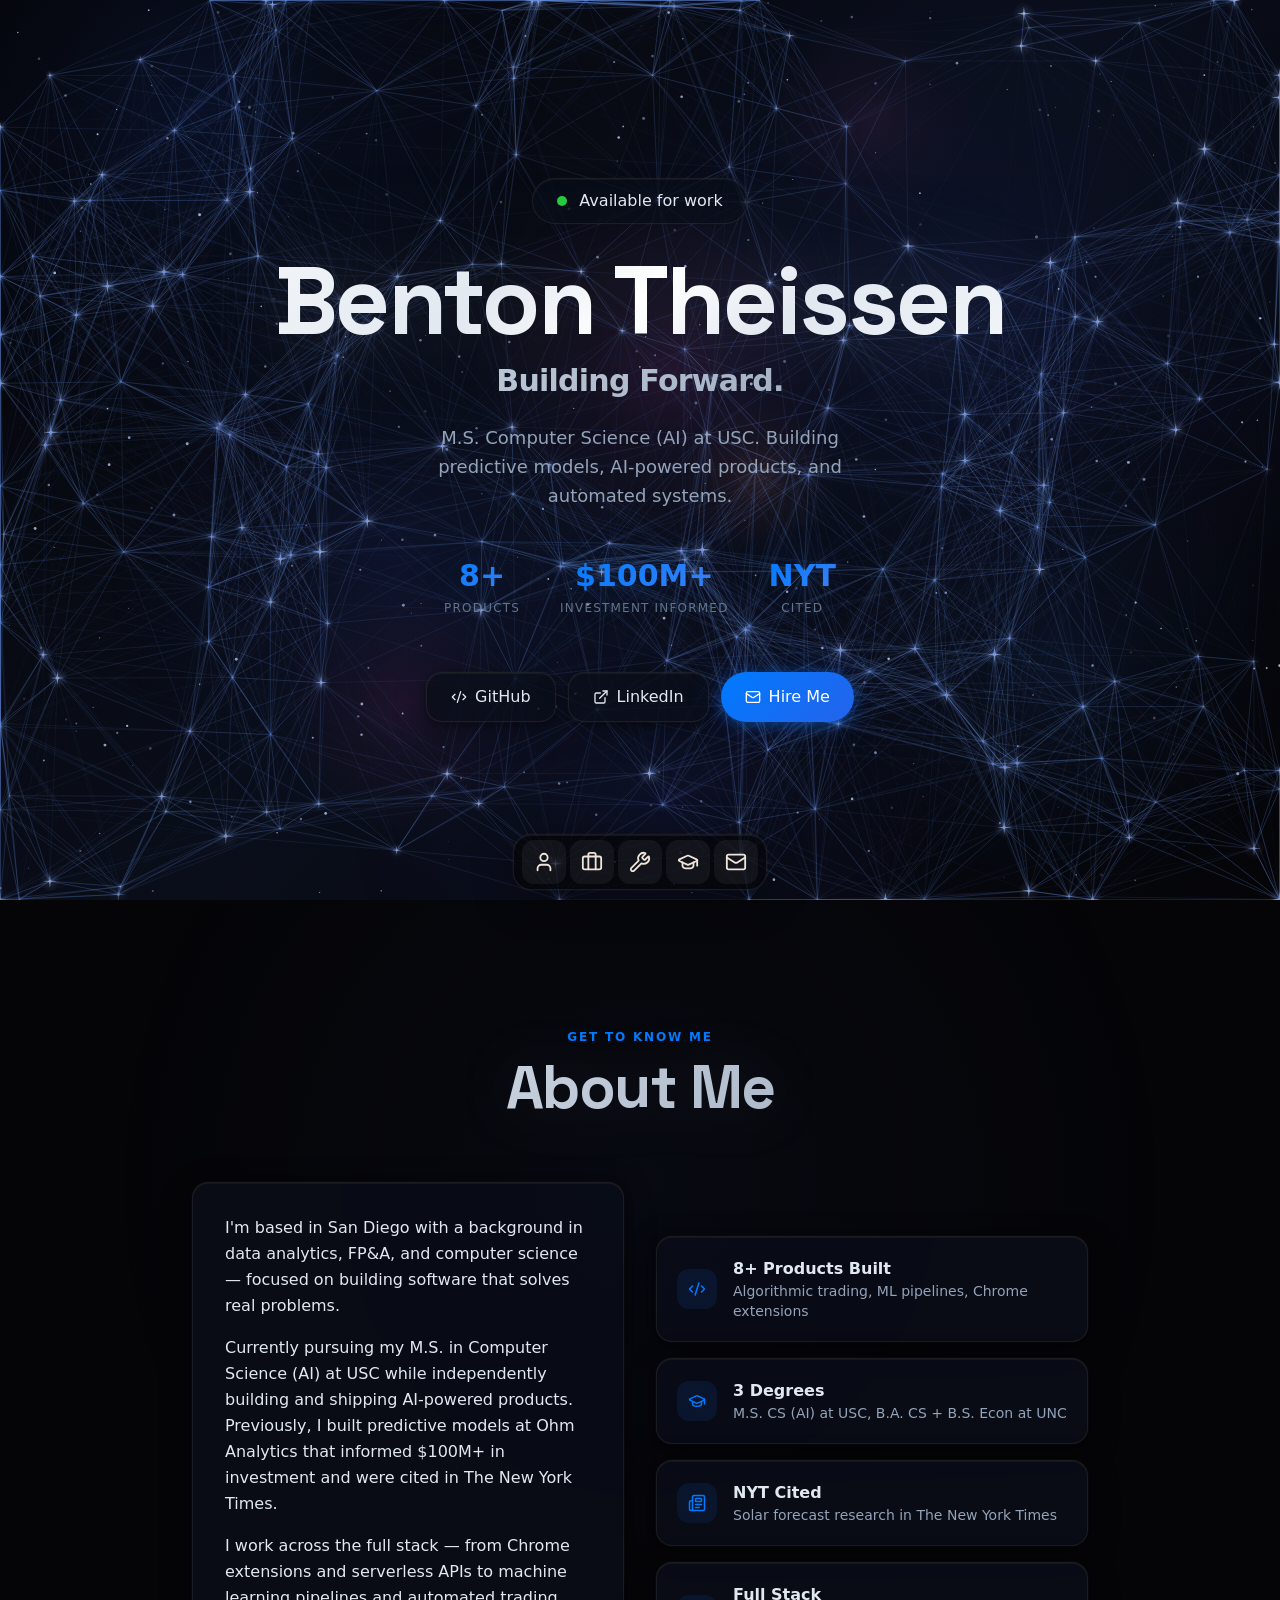
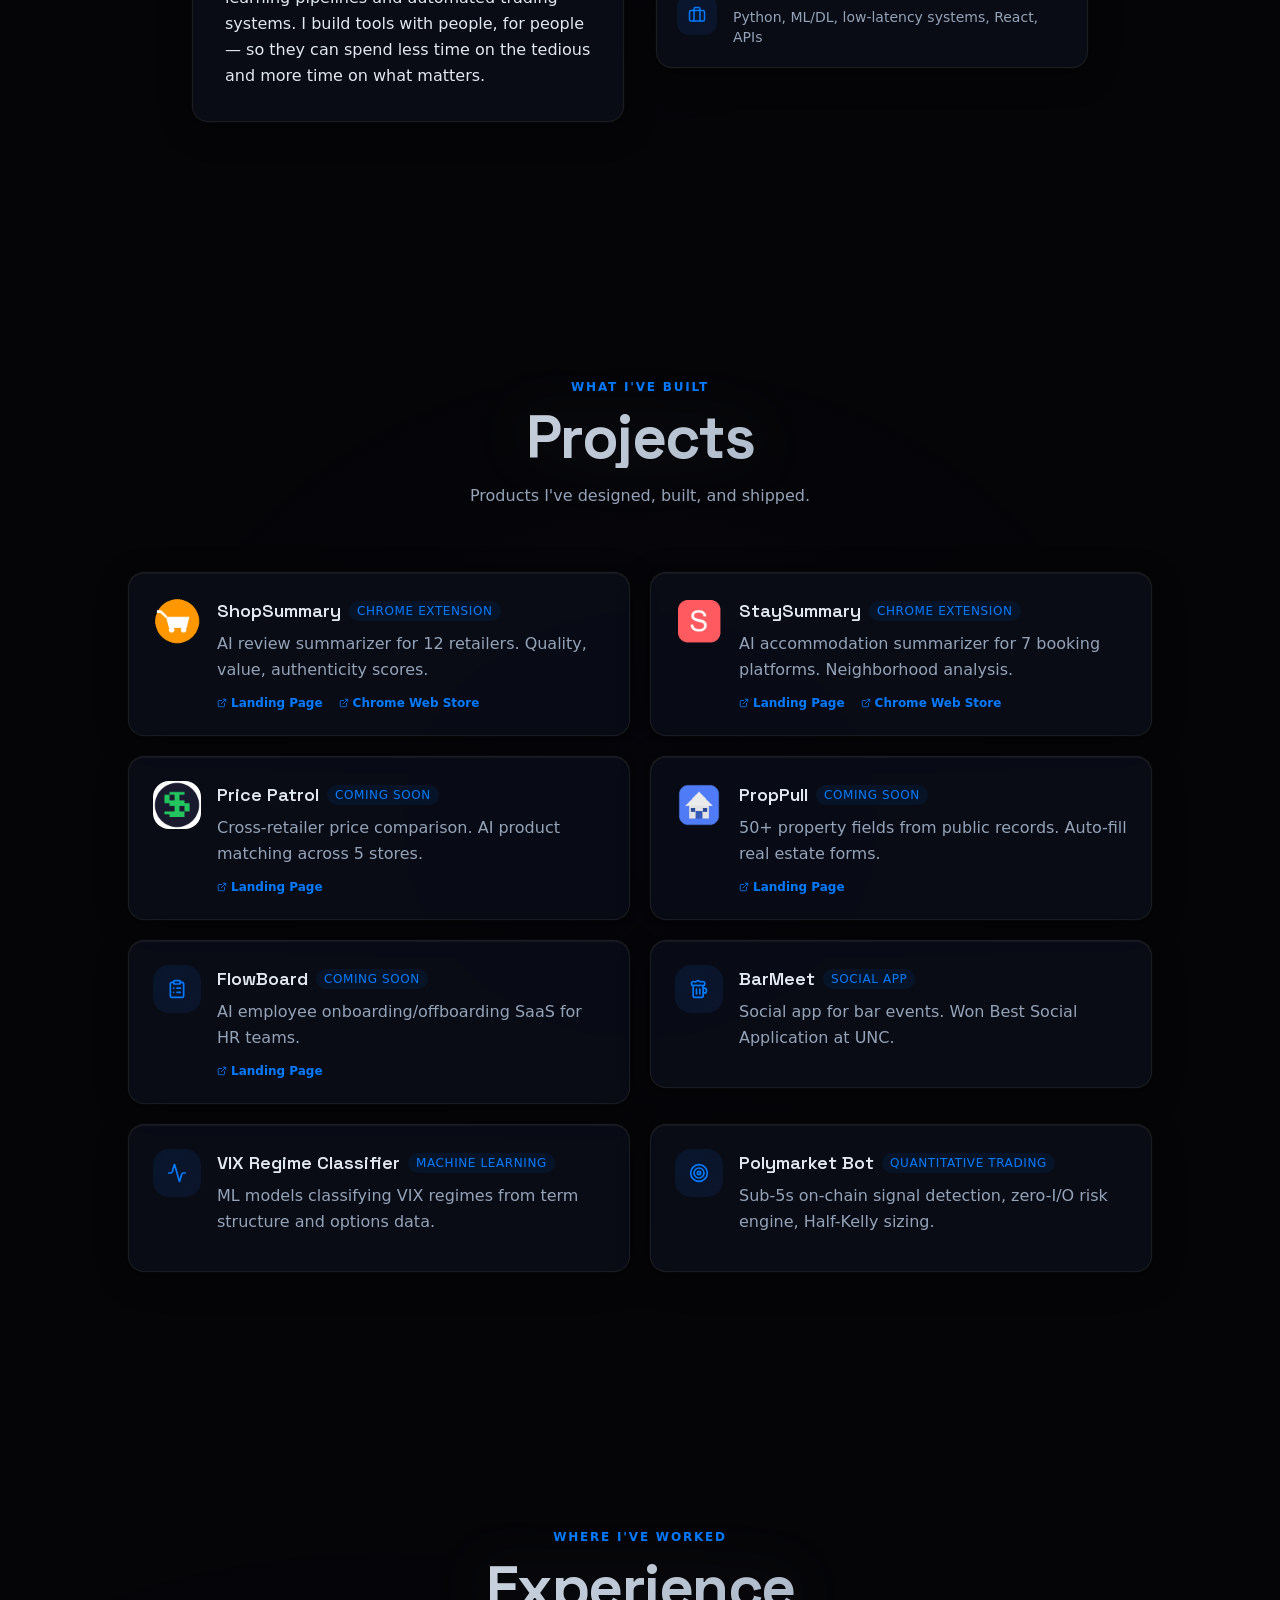
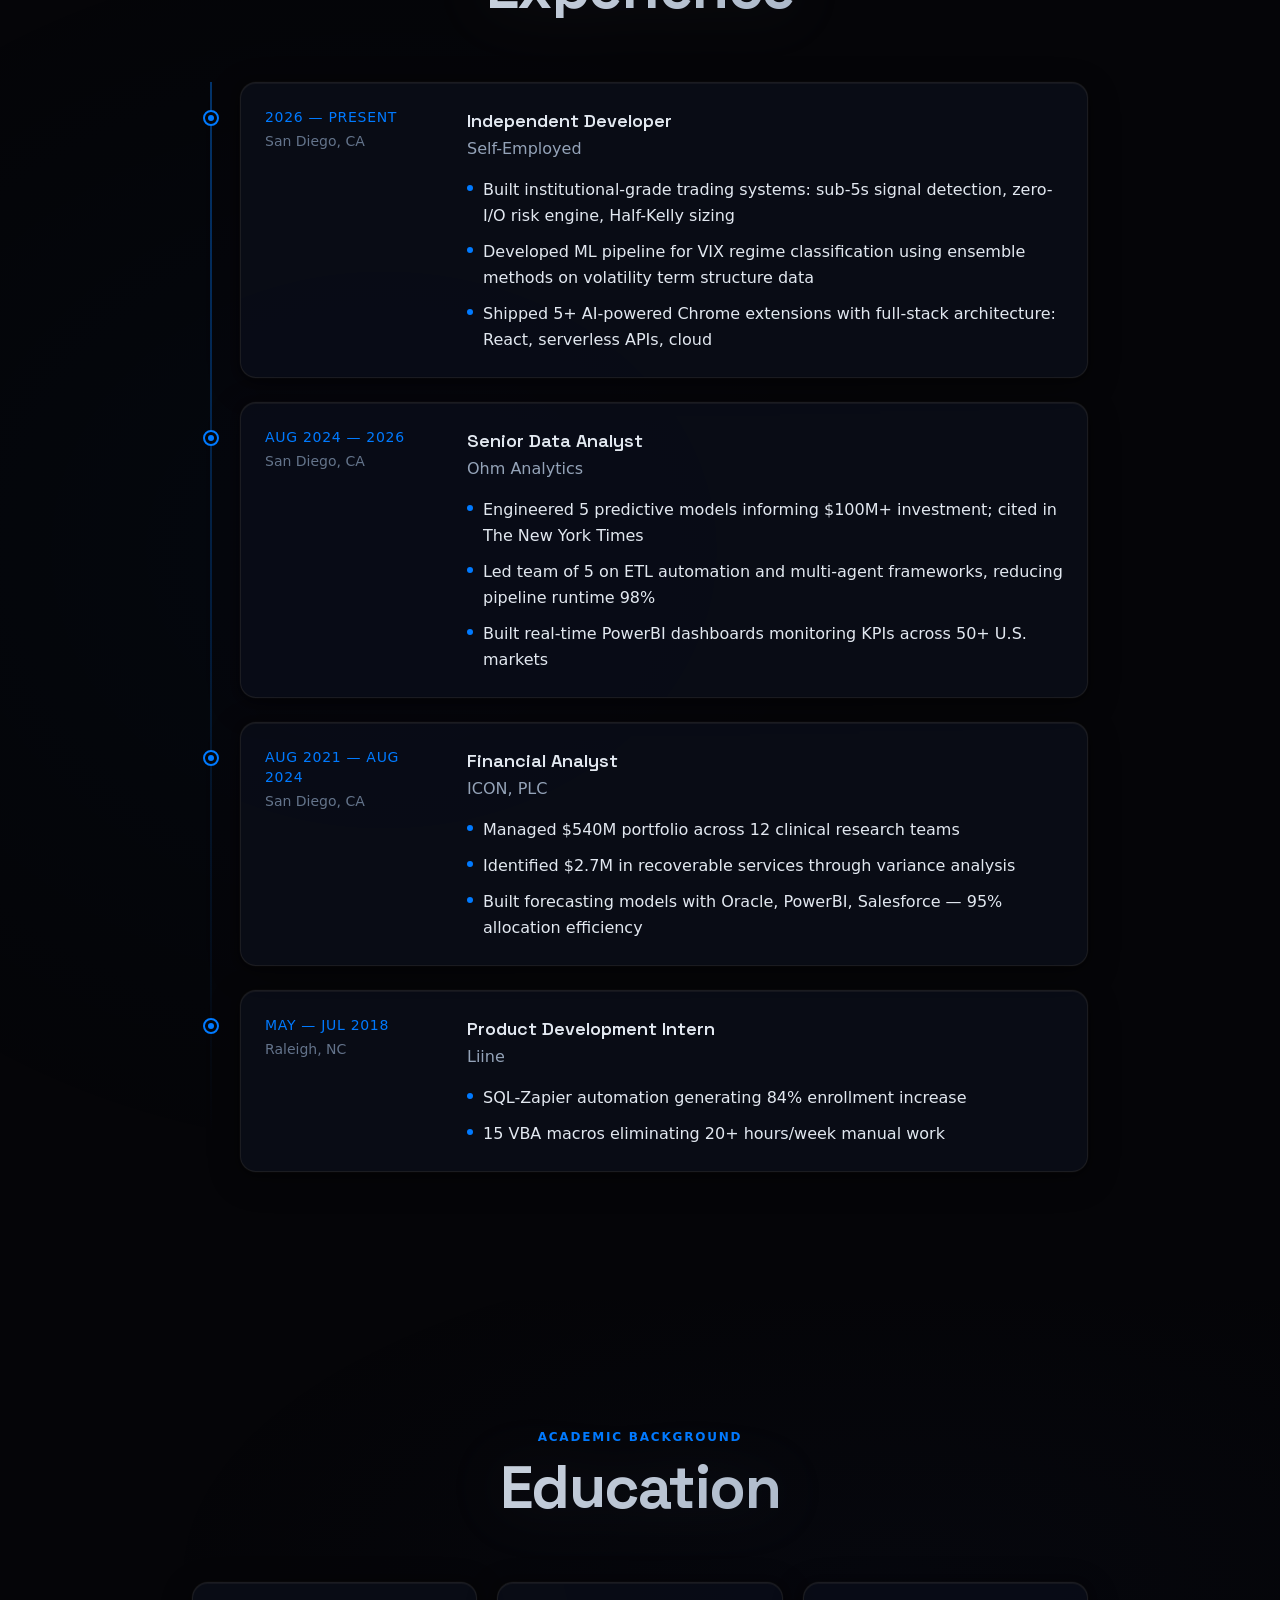
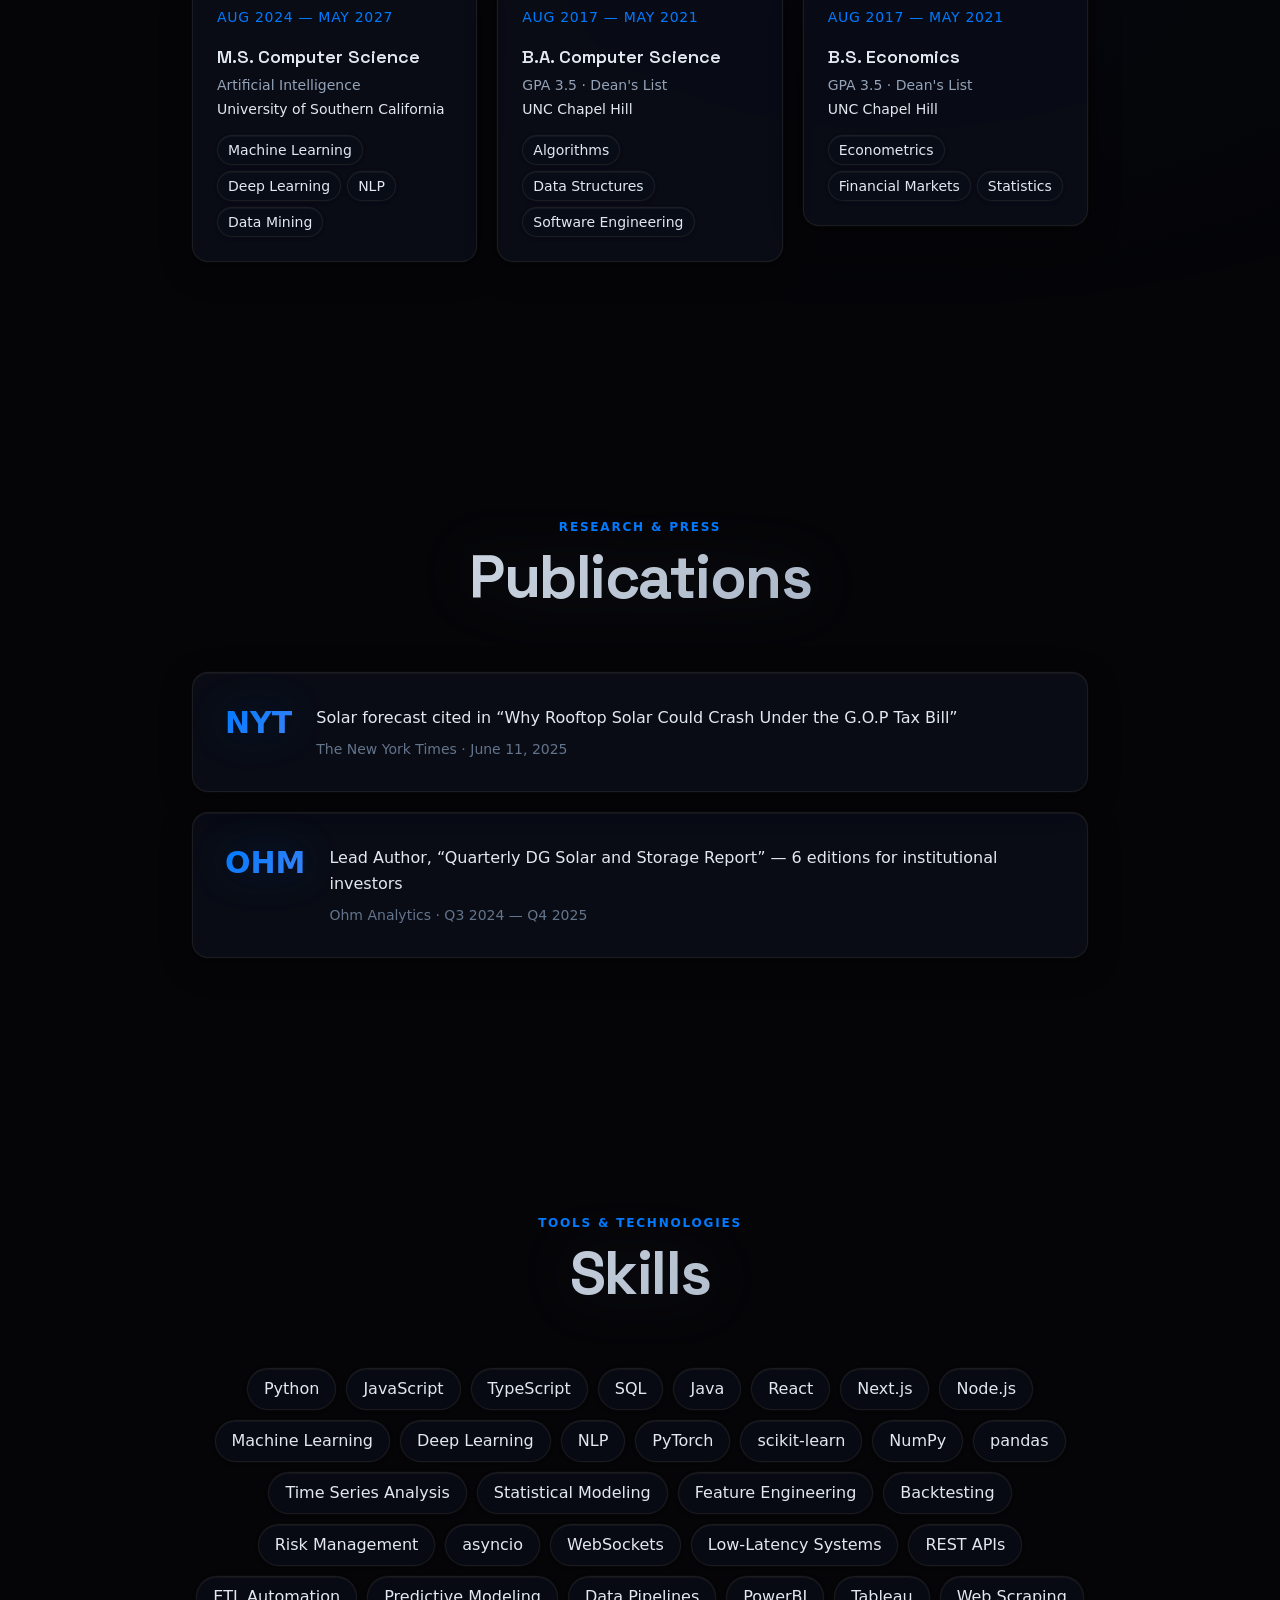
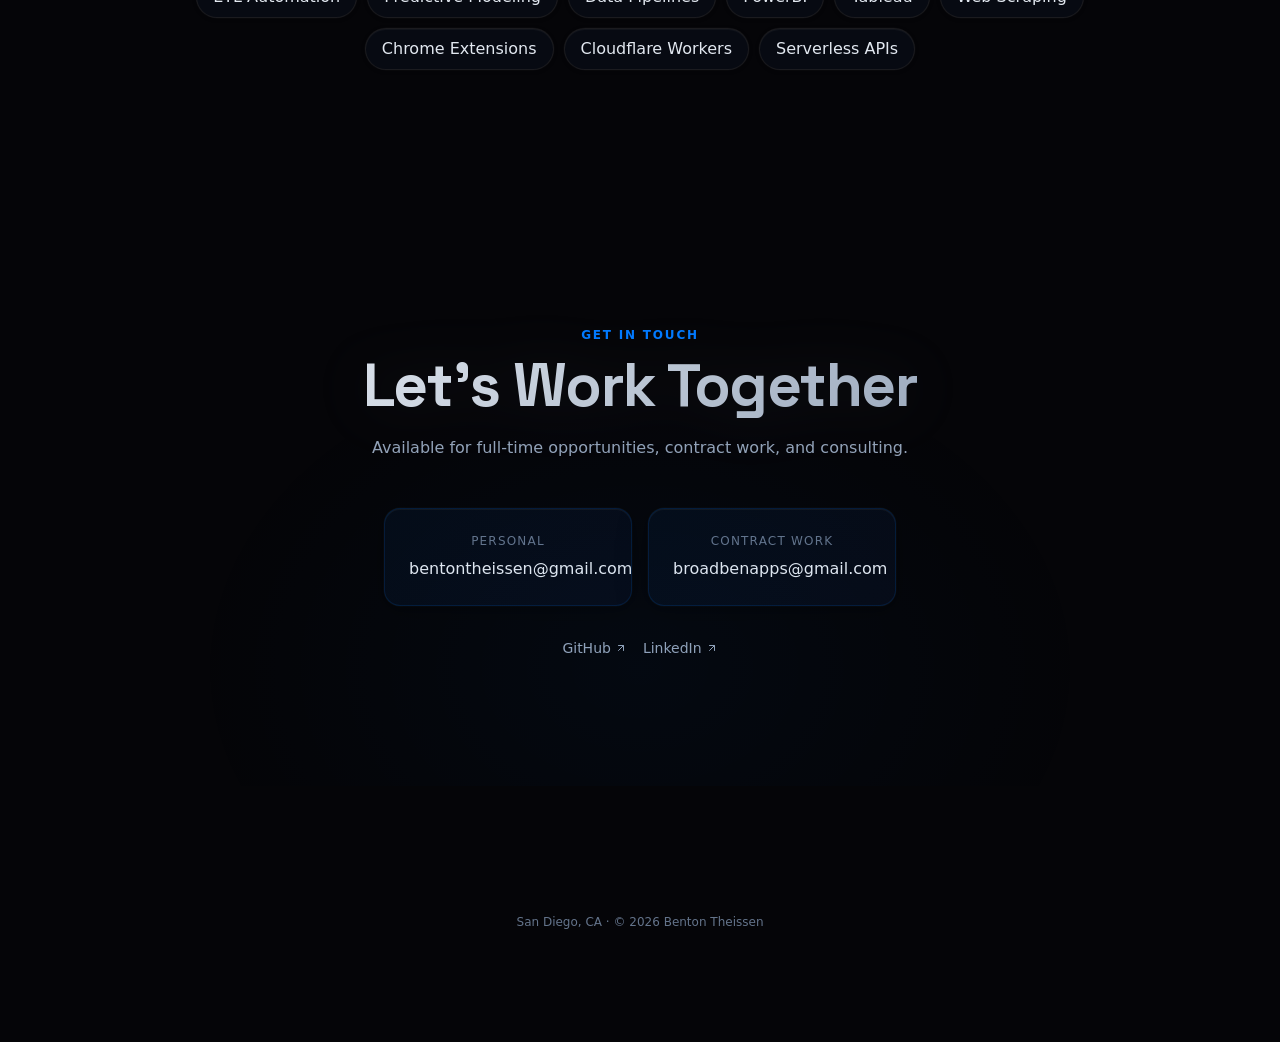
==== commit c40c59a5: "Add FlowBoard landing page link, trim VIX description, fix experience alignment Co-Authored-By: Clau" ====
--- a/index.html
+++ b/index.html
@@ -1 +1 @@
-<!DOCTYPE html><html lang="en" class="geist_a71539c9-module__T19VSG__variable geist_mono_8d43a2aa-module__8Li5zG__variable space_grotesk_2c742848-module__A4pgAG__variable h-full antialiased"><head><meta charSet="utf-8"/><meta name="viewport" content="width=device-width, initial-scale=1"/><link rel="preload" href="/_next/static/media/0c89a48fa5027cee-s.p.0rd3rjvnnhw7n.woff2" as="font" crossorigin="" type="font/woff2"/><link rel="preload" href="/_next/static/media/797e433ab948586e-s.p.0.q-h669a_dqa.woff2" as="font" crossorigin="" type="font/woff2"/><link rel="preload" href="/_next/static/media/caa3a2e1cccd8315-s.p.16t1db8_9y2o~.woff2" as="font" crossorigin="" type="font/woff2"/><link rel="preload" as="image" href="/icons/shopsummary.png"/><link rel="preload" as="image" href="/icons/staysummary.png"/><link rel="preload" as="image" href="/icons/pricepatrol.png"/><link rel="preload" as="image" href="/icons/proppull.png"/><link rel="stylesheet" href="/_next/static/chunks/0lydi_xh-6lj-.css" data-precedence="next"/><link rel="preload" as="script" fetchPriority="low" href="/_next/static/chunks/0ht900cau6_ur.js"/><script src="/_next/static/chunks/06~f4cvc3b8e~.js" async=""></script><script src="/_next/static/chunks/16g.ca89g7fib.js" async=""></script><script src="/_next/static/chunks/turbopack-08kj8-1w4gq27.js" async=""></script><script src="/_next/static/chunks/0kx3u3u77v4~r.js" async=""></script><script src="/_next/static/chunks/0u9bw~s-l_fvw.js" async=""></script><meta name="next-size-adjust" content=""/><title>Benton Theissen</title><meta name="description" content="M.S. Computer Science (AI) at USC. Building predictive models, AI-powered products, and automated systems."/><link rel="icon" href="/favicon.ico?favicon.0x3dzn~oxb6tn.ico" sizes="256x256" type="image/x-icon"/><script src="/_next/static/chunks/03~yq9q893hmn.js" noModule=""></script></head><body class="min-h-full flex flex-col"><div hidden=""><!--$--><!--/$--></div><div class="min-h-screen bg-stars text-[#e2e8f0] relative overflow-x-hidden"><canvas class="fixed inset-0 z-0 pointer-events-none"></canvas><section id="hero" class="relative z-10 min-h-screen flex items-center justify-center px-6"><div class="max-w-3xl mx-auto text-center"><div class="scroll-reveal " style="transition-delay:0ms"><div class="inline-flex items-center px-6 py-2.5 mb-8 liquid-glass-pill"><span class="w-2.5 h-2.5 rounded-full bg-[#28c840] mr-3 animate-pulse"></span><span class="text-base font-medium">Available for work</span></div></div><div class="scroll-reveal " style="transition-delay:100ms"><h1 class="text-6xl md:text-8xl font-bold tracking-tight leading-[0.95] mb-4 text-gradient-hero">Benton Theissen</h1></div><div class="scroll-reveal " style="transition-delay:200ms"><p class="text-2xl md:text-3xl font-semibold tracking-tight text-gradient-subtitle mb-6">Building Forward.</p></div><div class="scroll-reveal " style="transition-delay:300ms"><p class="text-lg text-[#94a3b8] max-w-md mx-auto leading-relaxed mb-12">M.S. Computer Science (AI) at USC. Building predictive models, AI-powered products, and automated systems.</p></div><div class="scroll-reveal " style="transition-delay:400ms"><div class="flex gap-10 justify-center mb-14"><div class="text-center"><div class="text-3xl font-bold text-gradient-blue">8+</div><div class="text-xs text-[#64748b] mt-1.5 uppercase tracking-widest font-medium">Products</div></div><div class="text-center"><div class="text-3xl font-bold text-gradient-blue">$100M+</div><div class="text-xs text-[#64748b] mt-1.5 uppercase tracking-widest font-medium">Investment Informed</div></div><a href="https://www.nytimes.com/2025/06/11/climate/rooftop-solar-republicans-congress.html" target="_blank" rel="noopener noreferrer" class="text-center relative z-20 hover:opacity-80 transition-opacity"><div class="text-3xl font-bold text-gradient-blue">NYT</div><div class="text-xs text-[#64748b] mt-1.5 uppercase tracking-widest font-medium">Cited</div></a></div></div><div class="scroll-reveal " style="transition-delay:500ms"><div class="flex gap-3 justify-center"><a href="https://github.com/broadben" target="_blank" class="liquid-glass rounded-full px-6 py-3 text-base font-medium hover:translate-y-[-2px] transition-all flex items-center gap-2 relative z-20"><svg xmlns="http://www.w3.org/2000/svg" width="16" height="16" viewBox="0 0 24 24" fill="none" stroke="currentColor" stroke-width="2" stroke-linecap="round" stroke-linejoin="round" class="lucide lucide-code-xml" aria-hidden="true"><path d="m18 16 4-4-4-4"></path><path d="m6 8-4 4 4 4"></path><path d="m14.5 4-5 16"></path></svg> GitHub</a><a href="https://www.linkedin.com/in/benton-theissen-554a41155" target="_blank" class="liquid-glass rounded-full px-6 py-3 text-base font-medium hover:translate-y-[-2px] transition-all flex items-center gap-2 relative z-20"><svg xmlns="http://www.w3.org/2000/svg" width="16" height="16" viewBox="0 0 24 24" fill="none" stroke="currentColor" stroke-width="2" stroke-linecap="round" stroke-linejoin="round" class="lucide lucide-external-link" aria-hidden="true"><path d="M15 3h6v6"></path><path d="M10 14 21 3"></path><path d="M18 13v6a2 2 0 0 1-2 2H5a2 2 0 0 1-2-2V8a2 2 0 0 1 2-2h6"></path></svg> LinkedIn</a><button class="liquid-glass-btn px-6 py-3 text-base font-medium text-white flex items-center gap-2 relative z-20 cursor-pointer"><svg xmlns="http://www.w3.org/2000/svg" width="16" height="16" viewBox="0 0 24 24" fill="none" stroke="currentColor" stroke-width="2" stroke-linecap="round" stroke-linejoin="round" class="lucide lucide-mail" aria-hidden="true"><path d="m22 7-8.991 5.727a2 2 0 0 1-2.009 0L2 7"></path><rect x="2" y="4" width="20" height="16" rx="2"></rect></svg> Hire Me</button></div></div></div></section><section id="about" class="relative z-10 py-32 px-6"><div class="absolute inset-0 pointer-events-none" style="background:radial-gradient(ellipse at 50% 30%, rgba(100,140,255,0.04) 0%, transparent 60%)"></div><div class="max-w-4xl mx-auto"><div class="scroll-reveal " style="transition-delay:0ms"><div class="text-center mb-16 "><div class="section-label">Get to know me</div><h2 class="text-5xl md:text-6xl font-bold tracking-tight text-gradient">About Me</h2></div></div><div class="grid md:grid-cols-2 gap-8 items-center"><div class="scroll-reveal " style="transition-delay:0ms"><div class="liquid-glass p-8"><p class="text-base leading-relaxed mb-4">I&#x27;m based in San Diego with a background in data analytics, FP&amp;A, and computer science — focused on building software that solves real problems.</p><p class="text-base leading-relaxed mb-4">Currently pursuing my M.S. in Computer Science (AI) at USC while independently building and shipping AI-powered products. Previously, I built predictive models at Ohm Analytics that informed $100M+ in investment and were cited in The New York Times.</p><p class="text-base leading-relaxed">I work across the full stack — from Chrome extensions and serverless APIs to machine learning pipelines and automated trading systems. I build tools with people, for people — so they can spend less time on the tedious and more time on what matters.</p></div></div><div class="scroll-reveal " style="transition-delay:150ms"><div class="space-y-4"><div class="liquid-glass p-5 flex items-center gap-4"><div class="w-10 h-10 rounded-xl bg-gradient-to-br from-[#007aff]/10 to-[#2563eb]/10 flex items-center justify-center shrink-0"><svg xmlns="http://www.w3.org/2000/svg" width="18" height="18" viewBox="0 0 24 24" fill="none" stroke="currentColor" stroke-width="2" stroke-linecap="round" stroke-linejoin="round" class="lucide lucide-code-xml text-[#007aff]" aria-hidden="true"><path d="m18 16 4-4-4-4"></path><path d="m6 8-4 4 4 4"></path><path d="m14.5 4-5 16"></path></svg></div><div><div class="text-base font-semibold">8+ Products Built</div><div class="text-sm text-[#94a3b8]">Algorithmic trading, ML pipelines, Chrome extensions</div></div></div><div class="liquid-glass p-5 flex items-center gap-4"><div class="w-10 h-10 rounded-xl bg-gradient-to-br from-[#007aff]/10 to-[#2563eb]/10 flex items-center justify-center shrink-0"><svg xmlns="http://www.w3.org/2000/svg" width="18" height="18" viewBox="0 0 24 24" fill="none" stroke="currentColor" stroke-width="2" stroke-linecap="round" stroke-linejoin="round" class="lucide lucide-graduation-cap text-[#007aff]" aria-hidden="true"><path d="M21.42 10.922a1 1 0 0 0-.019-1.838L12.83 5.18a2 2 0 0 0-1.66 0L2.6 9.08a1 1 0 0 0 0 1.832l8.57 3.908a2 2 0 0 0 1.66 0z"></path><path d="M22 10v6"></path><path d="M6 12.5V16a6 3 0 0 0 12 0v-3.5"></path></svg></div><div><div class="text-base font-semibold">3 Degrees</div><div class="text-sm text-[#94a3b8]">M.S. CS (AI) at USC, B.A. CS + B.S. Econ at UNC</div></div></div><div class="liquid-glass p-5 flex items-center gap-4"><div class="w-10 h-10 rounded-xl bg-gradient-to-br from-[#007aff]/10 to-[#2563eb]/10 flex items-center justify-center shrink-0"><svg xmlns="http://www.w3.org/2000/svg" width="18" height="18" viewBox="0 0 24 24" fill="none" stroke="currentColor" stroke-width="2" stroke-linecap="round" stroke-linejoin="round" class="lucide lucide-newspaper text-[#007aff]" aria-hidden="true"><path d="M15 18h-5"></path><path d="M18 14h-8"></path><path d="M4 22h16a2 2 0 0 0 2-2V4a2 2 0 0 0-2-2H8a2 2 0 0 0-2 2v16a2 2 0 0 1-4 0v-9a2 2 0 0 1 2-2h2"></path><rect width="8" height="4" x="10" y="6" rx="1"></rect></svg></div><div><div class="text-base font-semibold">NYT Cited</div><div class="text-sm text-[#94a3b8]">Solar forecast research in The New York Times</div></div></div><div class="liquid-glass p-5 flex items-center gap-4"><div class="w-10 h-10 rounded-xl bg-gradient-to-br from-[#007aff]/10 to-[#2563eb]/10 flex items-center justify-center shrink-0"><svg xmlns="http://www.w3.org/2000/svg" width="18" height="18" viewBox="0 0 24 24" fill="none" stroke="currentColor" stroke-width="2" stroke-linecap="round" stroke-linejoin="round" class="lucide lucide-briefcase text-[#007aff]" aria-hidden="true"><path d="M16 20V4a2 2 0 0 0-2-2h-4a2 2 0 0 0-2 2v16"></path><rect width="20" height="14" x="2" y="6" rx="2"></rect></svg></div><div><div class="text-base font-semibold">Full Stack</div><div class="text-sm text-[#94a3b8]">Python, ML/DL, low-latency systems, React, APIs</div></div></div></div></div></div></div></section><section id="projects" class="relative z-10 py-32 px-6"><div class="absolute inset-0 pointer-events-none" style="background:radial-gradient(ellipse at 50% 50%, rgba(60,100,200,0.03) 0%, transparent 60%)"></div><div class="max-w-5xl mx-auto"><div class="scroll-reveal " style="transition-delay:0ms"><div class="text-center mb-16 "><div class="section-label">What I&#x27;ve built</div><h2 class="text-5xl md:text-6xl font-bold tracking-tight text-gradient">Projects</h2></div><p class="text-base text-[#94a3b8] text-center -mt-12 mb-16">Products I&#x27;ve designed, built, and shipped.</p></div><div class="grid grid-cols-1 md:grid-cols-2 gap-5"><div class="scroll-reveal " style="transition-delay:0ms"><div class="liquid-glass p-6 group transition-all duration-500 hover:translate-y-[-3px] hover:shadow-[0_0_40px_rgba(0,122,255,0.08)]"><div class="flex items-start gap-4"><img src="/icons/shopsummary.png" alt="ShopSummary" class="w-12 h-12 rounded-2xl shrink-0 group-hover:scale-110 transition-transform duration-300"/><div class="flex-1 min-w-0"><div class="flex items-center gap-2 mb-1.5"><h3 class="text-lg font-semibold">ShopSummary</h3><span class="text-xs font-medium text-[#007aff] bg-[#007aff]/8 px-2 py-0.5 rounded-full uppercase tracking-wider">Chrome Extension</span></div><p class="text-base text-[#94a3b8] leading-relaxed">AI review summarizer for 12 retailers. Quality, value, authenticity scores.</p><div class="flex items-center gap-4 mt-3"><a href="https://broadben.github.io/shopsummary/" target="_blank" rel="noopener noreferrer" class="inline-flex items-center gap-1 text-xs font-semibold text-[#007aff] hover:text-[#3b82f6] transition-colors"><svg xmlns="http://www.w3.org/2000/svg" width="10" height="10" viewBox="0 0 24 24" fill="none" stroke="currentColor" stroke-width="2" stroke-linecap="round" stroke-linejoin="round" class="lucide lucide-external-link" aria-hidden="true"><path d="M15 3h6v6"></path><path d="M10 14 21 3"></path><path d="M18 13v6a2 2 0 0 1-2 2H5a2 2 0 0 1-2-2V8a2 2 0 0 1 2-2h6"></path></svg> Landing Page</a><a href="https://chromewebstore.google.com/detail/shopsummary/lgfemgbljglangjpnkpmijbfacponehg" target="_blank" rel="noopener noreferrer" class="inline-flex items-center gap-1 text-xs font-semibold text-[#007aff] hover:text-[#3b82f6] transition-colors"><svg xmlns="http://www.w3.org/2000/svg" width="10" height="10" viewBox="0 0 24 24" fill="none" stroke="currentColor" stroke-width="2" stroke-linecap="round" stroke-linejoin="round" class="lucide lucide-external-link" aria-hidden="true"><path d="M15 3h6v6"></path><path d="M10 14 21 3"></path><path d="M18 13v6a2 2 0 0 1-2 2H5a2 2 0 0 1-2-2V8a2 2 0 0 1 2-2h6"></path></svg> Chrome Web Store</a></div></div></div></div></div><div class="scroll-reveal " style="transition-delay:80ms"><div class="liquid-glass p-6 group transition-all duration-500 hover:translate-y-[-3px] hover:shadow-[0_0_40px_rgba(0,122,255,0.08)]"><div class="flex items-start gap-4"><img src="/icons/staysummary.png" alt="StaySummary" class="w-12 h-12 rounded-2xl shrink-0 group-hover:scale-110 transition-transform duration-300"/><div class="flex-1 min-w-0"><div class="flex items-center gap-2 mb-1.5"><h3 class="text-lg font-semibold">StaySummary</h3><span class="text-xs font-medium text-[#007aff] bg-[#007aff]/8 px-2 py-0.5 rounded-full uppercase tracking-wider">Chrome Extension</span></div><p class="text-base text-[#94a3b8] leading-relaxed">AI accommodation summarizer for 7 booking platforms. Neighborhood analysis.</p><div class="flex items-center gap-4 mt-3"><a href="https://broadben.github.io/staysummary/" target="_blank" rel="noopener noreferrer" class="inline-flex items-center gap-1 text-xs font-semibold text-[#007aff] hover:text-[#3b82f6] transition-colors"><svg xmlns="http://www.w3.org/2000/svg" width="10" height="10" viewBox="0 0 24 24" fill="none" stroke="currentColor" stroke-width="2" stroke-linecap="round" stroke-linejoin="round" class="lucide lucide-external-link" aria-hidden="true"><path d="M15 3h6v6"></path><path d="M10 14 21 3"></path><path d="M18 13v6a2 2 0 0 1-2 2H5a2 2 0 0 1-2-2V8a2 2 0 0 1 2-2h6"></path></svg> Landing Page</a><a href="https://chromewebstore.google.com/detail/staysummary/kjoahaflaajjiddcjkbhgceinjigibdf" target="_blank" rel="noopener noreferrer" class="inline-flex items-center gap-1 text-xs font-semibold text-[#007aff] hover:text-[#3b82f6] transition-colors"><svg xmlns="http://www.w3.org/2000/svg" width="10" height="10" viewBox="0 0 24 24" fill="none" stroke="currentColor" stroke-width="2" stroke-linecap="round" stroke-linejoin="round" class="lucide lucide-external-link" aria-hidden="true"><path d="M15 3h6v6"></path><path d="M10 14 21 3"></path><path d="M18 13v6a2 2 0 0 1-2 2H5a2 2 0 0 1-2-2V8a2 2 0 0 1 2-2h6"></path></svg> Chrome Web Store</a></div></div></div></div></div><div class="scroll-reveal " style="transition-delay:160ms"><div class="liquid-glass p-6 group transition-all duration-500 hover:translate-y-[-3px] hover:shadow-[0_0_40px_rgba(0,122,255,0.08)]"><div class="flex items-start gap-4"><img src="/icons/pricepatrol.png" alt="Price Patrol" class="w-12 h-12 rounded-2xl shrink-0 group-hover:scale-110 transition-transform duration-300"/><div class="flex-1 min-w-0"><div class="flex items-center gap-2 mb-1.5"><h3 class="text-lg font-semibold">Price Patrol</h3><span class="text-xs font-medium text-[#007aff] bg-[#007aff]/8 px-2 py-0.5 rounded-full uppercase tracking-wider">Coming Soon</span></div><p class="text-base text-[#94a3b8] leading-relaxed">Cross-retailer price comparison. AI product matching across 5 stores.</p><div class="flex items-center gap-4 mt-3"><a href="https://broadben.github.io/pricepatrol/" target="_blank" rel="noopener noreferrer" class="inline-flex items-center gap-1 text-xs font-semibold text-[#007aff] hover:text-[#3b82f6] transition-colors"><svg xmlns="http://www.w3.org/2000/svg" width="10" height="10" viewBox="0 0 24 24" fill="none" stroke="currentColor" stroke-width="2" stroke-linecap="round" stroke-linejoin="round" class="lucide lucide-external-link" aria-hidden="true"><path d="M15 3h6v6"></path><path d="M10 14 21 3"></path><path d="M18 13v6a2 2 0 0 1-2 2H5a2 2 0 0 1-2-2V8a2 2 0 0 1 2-2h6"></path></svg> Landing Page</a></div></div></div></div></div><div class="scroll-reveal " style="transition-delay:240ms"><div class="liquid-glass p-6 group transition-all duration-500 hover:translate-y-[-3px] hover:shadow-[0_0_40px_rgba(0,122,255,0.08)]"><div class="flex items-start gap-4"><img src="/icons/proppull.png" alt="PropPull" class="w-12 h-12 rounded-2xl shrink-0 group-hover:scale-110 transition-transform duration-300"/><div class="flex-1 min-w-0"><div class="flex items-center gap-2 mb-1.5"><h3 class="text-lg font-semibold">PropPull</h3><span class="text-xs font-medium text-[#007aff] bg-[#007aff]/8 px-2 py-0.5 rounded-full uppercase tracking-wider">Coming Soon</span></div><p class="text-base text-[#94a3b8] leading-relaxed">50+ property fields from public records. Auto-fill real estate forms.</p><div class="flex items-center gap-4 mt-3"><a href="https://broadben.github.io/proppull/" target="_blank" rel="noopener noreferrer" class="inline-flex items-center gap-1 text-xs font-semibold text-[#007aff] hover:text-[#3b82f6] transition-colors"><svg xmlns="http://www.w3.org/2000/svg" width="10" height="10" viewBox="0 0 24 24" fill="none" stroke="currentColor" stroke-width="2" stroke-linecap="round" stroke-linejoin="round" class="lucide lucide-external-link" aria-hidden="true"><path d="M15 3h6v6"></path><path d="M10 14 21 3"></path><path d="M18 13v6a2 2 0 0 1-2 2H5a2 2 0 0 1-2-2V8a2 2 0 0 1 2-2h6"></path></svg> Landing Page</a></div></div></div></div></div><div class="scroll-reveal " style="transition-delay:320ms"><div class="liquid-glass p-6 group transition-all duration-500 hover:translate-y-[-3px] hover:shadow-[0_0_40px_rgba(0,122,255,0.08)]"><div class="flex items-start gap-4"><div class="w-12 h-12 rounded-2xl bg-gradient-to-br from-[#007aff]/10 to-[#2563eb]/10 flex items-center justify-center shrink-0 group-hover:shadow-[0_0_20px_rgba(0,122,255,0.15)] transition-all duration-300"><svg xmlns="http://www.w3.org/2000/svg" width="20" height="20" viewBox="0 0 24 24" fill="none" stroke="currentColor" stroke-width="2" stroke-linecap="round" stroke-linejoin="round" class="lucide lucide-clipboard-list text-[#007aff]" aria-hidden="true"><rect width="8" height="4" x="8" y="2" rx="1" ry="1"></rect><path d="M16 4h2a2 2 0 0 1 2 2v14a2 2 0 0 1-2 2H6a2 2 0 0 1-2-2V6a2 2 0 0 1 2-2h2"></path><path d="M12 11h4"></path><path d="M12 16h4"></path><path d="M8 11h.01"></path><path d="M8 16h.01"></path></svg></div><div class="flex-1 min-w-0"><div class="flex items-center gap-2 mb-1.5"><h3 class="text-lg font-semibold">FlowBoard</h3><span class="text-xs font-medium text-[#007aff] bg-[#007aff]/8 px-2 py-0.5 rounded-full uppercase tracking-wider">Coming Soon</span></div><p class="text-base text-[#94a3b8] leading-relaxed">AI employee onboarding/offboarding SaaS for HR teams.</p><div class="flex items-center gap-4 mt-3"></div></div></div></div></div><div class="scroll-reveal " style="transition-delay:400ms"><div class="liquid-glass p-6 group transition-all duration-500 hover:translate-y-[-3px] hover:shadow-[0_0_40px_rgba(0,122,255,0.08)]"><div class="flex items-start gap-4"><div class="w-12 h-12 rounded-2xl bg-gradient-to-br from-[#007aff]/10 to-[#2563eb]/10 flex items-center justify-center shrink-0 group-hover:shadow-[0_0_20px_rgba(0,122,255,0.15)] transition-all duration-300"><svg xmlns="http://www.w3.org/2000/svg" width="20" height="20" viewBox="0 0 24 24" fill="none" stroke="currentColor" stroke-width="2" stroke-linecap="round" stroke-linejoin="round" class="lucide lucide-beer text-[#007aff]" aria-hidden="true"><path d="M17 11h1a3 3 0 0 1 0 6h-1"></path><path d="M9 12v6"></path><path d="M13 12v6"></path><path d="M14 7.5c-1 0-1.44.5-3 .5s-2-.5-3-.5-1.72.5-2.5.5a2.5 2.5 0 0 1 0-5c.78 0 1.57.5 2.5.5S9.44 2 11 2s2 1.5 3 1.5 1.72-.5 2.5-.5a2.5 2.5 0 0 1 0 5c-.78 0-1.5-.5-2.5-.5Z"></path><path d="M5 8v12a2 2 0 0 0 2 2h8a2 2 0 0 0 2-2V8"></path></svg></div><div class="flex-1 min-w-0"><div class="flex items-center gap-2 mb-1.5"><h3 class="text-lg font-semibold">BarMeet</h3><span class="text-xs font-medium text-[#007aff] bg-[#007aff]/8 px-2 py-0.5 rounded-full uppercase tracking-wider">Social App</span></div><p class="text-base text-[#94a3b8] leading-relaxed">Social app for bar events. Won Best Social Application at UNC.</p><div class="flex items-center gap-4 mt-3"></div></div></div></div></div><div class="scroll-reveal " style="transition-delay:480ms"><div class="liquid-glass p-6 group transition-all duration-500 hover:translate-y-[-3px] hover:shadow-[0_0_40px_rgba(0,122,255,0.08)]"><div class="flex items-start gap-4"><div class="w-12 h-12 rounded-2xl bg-gradient-to-br from-[#007aff]/10 to-[#2563eb]/10 flex items-center justify-center shrink-0 group-hover:shadow-[0_0_20px_rgba(0,122,255,0.15)] transition-all duration-300"><svg xmlns="http://www.w3.org/2000/svg" width="20" height="20" viewBox="0 0 24 24" fill="none" stroke="currentColor" stroke-width="2" stroke-linecap="round" stroke-linejoin="round" class="lucide lucide-activity text-[#007aff]" aria-hidden="true"><path d="M22 12h-2.48a2 2 0 0 0-1.93 1.46l-2.35 8.36a.25.25 0 0 1-.48 0L9.24 2.18a.25.25 0 0 0-.48 0l-2.35 8.36A2 2 0 0 1 4.49 12H2"></path></svg></div><div class="flex-1 min-w-0"><div class="flex items-center gap-2 mb-1.5"><h3 class="text-lg font-semibold">VIX Regime Classifier</h3><span class="text-xs font-medium text-[#007aff] bg-[#007aff]/8 px-2 py-0.5 rounded-full uppercase tracking-wider">Machine Learning</span></div><p class="text-base text-[#94a3b8] leading-relaxed">ML models classifying VIX regimes from term structure and options data. Ensemble methods with backtested signal generation.</p><div class="flex items-center gap-4 mt-3"></div></div></div></div></div><div class="scroll-reveal " style="transition-delay:560ms"><div class="liquid-glass p-6 group transition-all duration-500 hover:translate-y-[-3px] hover:shadow-[0_0_40px_rgba(0,122,255,0.08)]"><div class="flex items-start gap-4"><div class="w-12 h-12 rounded-2xl bg-gradient-to-br from-[#007aff]/10 to-[#2563eb]/10 flex items-center justify-center shrink-0 group-hover:shadow-[0_0_20px_rgba(0,122,255,0.15)] transition-all duration-300"><svg xmlns="http://www.w3.org/2000/svg" width="20" height="20" viewBox="0 0 24 24" fill="none" stroke="currentColor" stroke-width="2" stroke-linecap="round" stroke-linejoin="round" class="lucide lucide-target text-[#007aff]" aria-hidden="true"><circle cx="12" cy="12" r="10"></circle><circle cx="12" cy="12" r="6"></circle><circle cx="12" cy="12" r="2"></circle></svg></div><div class="flex-1 min-w-0"><div class="flex items-center gap-2 mb-1.5"><h3 class="text-lg font-semibold">Polymarket Bot</h3><span class="text-xs font-medium text-[#007aff] bg-[#007aff]/8 px-2 py-0.5 rounded-full uppercase tracking-wider">Quantitative Trading</span></div><p class="text-base text-[#94a3b8] leading-relaxed">Sub-5s on-chain signal detection, zero-I/O risk engine, Half-Kelly sizing. Institutional-grade copy-trading on prediction markets.</p><div class="flex items-center gap-4 mt-3"></div></div></div></div></div></div></div></section><section id="experience" class="relative z-10 py-32 px-6"><div class="absolute inset-0 pointer-events-none" style="background:radial-gradient(ellipse at 30% 50%, rgba(0,122,255,0.03) 0%, transparent 60%)"></div><div class="max-w-4xl mx-auto"><div class="scroll-reveal " style="transition-delay:0ms"><div class="text-center mb-16 "><div class="section-label">Where I&#x27;ve worked</div><h2 class="text-5xl md:text-6xl font-bold tracking-tight text-gradient">Experience</h2></div></div><div class="space-y-6 relative"><div class="absolute left-[18px] top-0 bottom-0 w-[2px] bg-gradient-to-b from-[#007aff]/40 via-[#007aff]/20 to-transparent"></div><div class="scroll-reveal " style="transition-delay:0ms"><div class="relative pl-12"><div class="absolute left-[11px] top-7 w-[16px] h-[16px] rounded-full border-2 border-[#007aff] bg-[#050508]"><div class="absolute inset-[3px] rounded-full bg-[#007aff]"></div></div><div class="liquid-glass p-6"><div class="flex flex-col md:flex-row md:gap-8"><div class="md:min-w-[150px] mb-3 md:mb-0"><div class="text-sm font-medium text-[#007aff] uppercase tracking-wider">2026 — Present</div><div class="text-sm text-[#64748b] mt-1">San Diego, CA</div></div><div class="flex-1"><h3 class="text-lg font-semibold mb-0.5">Independent Developer</h3><p class="text-base text-[#94a3b8] mb-4">Self-Employed</p><ul class="space-y-2.5"><li class="text-base leading-relaxed pl-4 relative"><span class="absolute left-0 top-[8px] w-1.5 h-1.5 rounded-full bg-[#007aff]"></span>Built institutional-grade trading systems: sub-5s signal detection, zero-I/O risk engine, Half-Kelly sizing</li><li class="text-base leading-relaxed pl-4 relative"><span class="absolute left-0 top-[8px] w-1.5 h-1.5 rounded-full bg-[#007aff]"></span>Developed ML pipeline for VIX regime classification using ensemble methods on volatility term structure data</li><li class="text-base leading-relaxed pl-4 relative"><span class="absolute left-0 top-[8px] w-1.5 h-1.5 rounded-full bg-[#007aff]"></span>Shipped 5+ AI-powered Chrome extensions with full-stack architecture: React, serverless APIs, cloud</li></ul></div></div></div></div></div><div class="scroll-reveal " style="transition-delay:100ms"><div class="relative pl-12"><div class="absolute left-[11px] top-7 w-[16px] h-[16px] rounded-full border-2 border-[#007aff] bg-[#050508]"><div class="absolute inset-[3px] rounded-full bg-[#007aff]"></div></div><div class="liquid-glass p-6"><div class="flex flex-col md:flex-row md:gap-8"><div class="md:min-w-[150px] mb-3 md:mb-0"><div class="text-sm font-medium text-[#007aff] uppercase tracking-wider">Aug 2024 — 2026</div><div class="text-sm text-[#64748b] mt-1">San Diego, CA</div></div><div class="flex-1"><h3 class="text-lg font-semibold mb-0.5">Senior Data Analyst</h3><p class="text-base text-[#94a3b8] mb-4">Ohm Analytics</p><ul class="space-y-2.5"><li class="text-base leading-relaxed pl-4 relative"><span class="absolute left-0 top-[8px] w-1.5 h-1.5 rounded-full bg-[#007aff]"></span>Engineered 5 predictive models informing $100M+ investment; cited in The New York Times</li><li class="text-base leading-relaxed pl-4 relative"><span class="absolute left-0 top-[8px] w-1.5 h-1.5 rounded-full bg-[#007aff]"></span>Led team of 5 on ETL automation and multi-agent frameworks, reducing pipeline runtime 98%</li><li class="text-base leading-relaxed pl-4 relative"><span class="absolute left-0 top-[8px] w-1.5 h-1.5 rounded-full bg-[#007aff]"></span>Built real-time PowerBI dashboards monitoring KPIs across 50+ U.S. markets</li></ul></div></div></div></div></div><div class="scroll-reveal " style="transition-delay:200ms"><div class="relative pl-12"><div class="absolute left-[11px] top-7 w-[16px] h-[16px] rounded-full border-2 border-[#007aff] bg-[#050508]"><div class="absolute inset-[3px] rounded-full bg-[#007aff]"></div></div><div class="liquid-glass p-6"><div class="flex flex-col md:flex-row md:gap-8"><div class="md:min-w-[150px] mb-3 md:mb-0"><div class="text-sm font-medium text-[#007aff] uppercase tracking-wider">Aug 2021 — Aug 2024</div><div class="text-sm text-[#64748b] mt-1">San Diego, CA</div></div><div class="flex-1"><h3 class="text-lg font-semibold mb-0.5">Financial Analyst</h3><p class="text-base text-[#94a3b8] mb-4">ICON, PLC</p><ul class="space-y-2.5"><li class="text-base leading-relaxed pl-4 relative"><span class="absolute left-0 top-[8px] w-1.5 h-1.5 rounded-full bg-[#007aff]"></span>Managed $540M portfolio across 12 clinical research teams</li><li class="text-base leading-relaxed pl-4 relative"><span class="absolute left-0 top-[8px] w-1.5 h-1.5 rounded-full bg-[#007aff]"></span>Identified $2.7M in recoverable services through variance analysis</li><li class="text-base leading-relaxed pl-4 relative"><span class="absolute left-0 top-[8px] w-1.5 h-1.5 rounded-full bg-[#007aff]"></span>Built forecasting models with Oracle, PowerBI, Salesforce — 95% allocation efficiency</li></ul></div></div></div></div></div><div class="scroll-reveal " style="transition-delay:300ms"><div class="relative pl-12"><div class="absolute left-[11px] top-7 w-[16px] h-[16px] rounded-full border-2 border-[#007aff] bg-[#050508]"><div class="absolute inset-[3px] rounded-full bg-[#007aff]"></div></div><div class="liquid-glass p-6"><div class="flex flex-col md:flex-row md:gap-8"><div class="md:min-w-[150px] mb-3 md:mb-0"><div class="text-sm font-medium text-[#007aff] uppercase tracking-wider">May — Jul 2018</div><div class="text-sm text-[#64748b] mt-1">Raleigh, NC</div></div><div class="flex-1"><h3 class="text-lg font-semibold mb-0.5">Product Development Intern</h3><p class="text-base text-[#94a3b8] mb-4">Liine</p><ul class="space-y-2.5"><li class="text-base leading-relaxed pl-4 relative"><span class="absolute left-0 top-[8px] w-1.5 h-1.5 rounded-full bg-[#007aff]"></span>SQL-Zapier automation generating 84% enrollment increase</li><li class="text-base leading-relaxed pl-4 relative"><span class="absolute left-0 top-[8px] w-1.5 h-1.5 rounded-full bg-[#007aff]"></span>15 VBA macros eliminating 20+ hours/week manual work</li></ul></div></div></div></div></div></div></div></section><section id="education" class="relative z-10 py-32 px-6"><div class="absolute inset-0 pointer-events-none" style="background:radial-gradient(ellipse at 70% 40%, rgba(60,100,200,0.03) 0%, transparent 60%)"></div><div class="max-w-4xl mx-auto"><div class="scroll-reveal " style="transition-delay:0ms"><div class="text-center mb-16 "><div class="section-label">Academic background</div><h2 class="text-5xl md:text-6xl font-bold tracking-tight text-gradient">Education</h2></div></div><div class="grid md:grid-cols-3 gap-5"><div class="scroll-reveal " style="transition-delay:0ms"><div class="liquid-glass p-6"><div class="text-sm text-[#007aff] uppercase tracking-wider mb-4 font-medium">Aug 2024 — May 2027</div><h3 class="text-lg font-semibold mb-1">M.S. Computer Science</h3><p class="text-sm text-[#94a3b8] mb-1">Artificial Intelligence</p><p class="text-sm mb-4">University of Southern California</p><div class="flex flex-wrap gap-1.5"><span class="liquid-glass-pill px-2.5 py-1 text-sm font-medium">Machine Learning</span><span class="liquid-glass-pill px-2.5 py-1 text-sm font-medium">Deep Learning</span><span class="liquid-glass-pill px-2.5 py-1 text-sm font-medium">NLP</span><span class="liquid-glass-pill px-2.5 py-1 text-sm font-medium">Data Mining</span></div></div></div><div class="scroll-reveal " style="transition-delay:100ms"><div class="liquid-glass p-6"><div class="text-sm text-[#007aff] uppercase tracking-wider mb-4 font-medium">Aug 2017 — May 2021</div><h3 class="text-lg font-semibold mb-1">B.A. Computer Science</h3><p class="text-sm text-[#94a3b8] mb-1">GPA 3.5 · Dean&#x27;s List</p><p class="text-sm mb-4">UNC Chapel Hill</p><div class="flex flex-wrap gap-1.5"><span class="liquid-glass-pill px-2.5 py-1 text-sm font-medium">Algorithms</span><span class="liquid-glass-pill px-2.5 py-1 text-sm font-medium">Data Structures</span><span class="liquid-glass-pill px-2.5 py-1 text-sm font-medium">Software Engineering</span></div></div></div><div class="scroll-reveal " style="transition-delay:200ms"><div class="liquid-glass p-6"><div class="text-sm text-[#007aff] uppercase tracking-wider mb-4 font-medium">Aug 2017 — May 2021</div><h3 class="text-lg font-semibold mb-1">B.S. Economics</h3><p class="text-sm text-[#94a3b8] mb-1">GPA 3.5 · Dean&#x27;s List</p><p class="text-sm mb-4">UNC Chapel Hill</p><div class="flex flex-wrap gap-1.5"><span class="liquid-glass-pill px-2.5 py-1 text-sm font-medium">Econometrics</span><span class="liquid-glass-pill px-2.5 py-1 text-sm font-medium">Financial Markets</span><span class="liquid-glass-pill px-2.5 py-1 text-sm font-medium">Statistics</span></div></div></div></div></div></section><section id="publications" class="relative z-10 py-32 px-6"><div class="max-w-4xl mx-auto"><div class="scroll-reveal " style="transition-delay:0ms"><div class="text-center mb-16 "><div class="section-label">Research &amp; press</div><h2 class="text-5xl md:text-6xl font-bold tracking-tight text-gradient">Publications</h2></div></div><div class="space-y-5"><a href="https://www.nytimes.com/2025/06/11/climate/rooftop-solar-republicans-congress.html" target="_blank" rel="noopener noreferrer" class="liquid-glass p-8 flex items-start gap-6 hover:translate-y-[-2px] transition-all duration-300 relative z-20 block"><div class="text-3xl font-bold text-gradient-blue shrink-0">NYT</div><div><p class="text-base leading-relaxed">Solar forecast cited in “Why Rooftop Solar Could Crash Under the G.O.P Tax Bill”</p><p class="text-sm text-[#64748b] mt-2">The New York Times · June 11, 2025</p></div></a><div class="liquid-glass p-8 flex items-start gap-6"><div class="text-3xl font-bold text-gradient-blue shrink-0">OHM</div><div><p class="text-base leading-relaxed">Lead Author, “Quarterly DG Solar and Storage Report” — 6 editions for institutional investors</p><p class="text-sm text-[#64748b] mt-2">Ohm Analytics · Q3 2024 — Q4 2025</p></div></div></div></div></section><section id="skills-section" class="relative z-10 py-32 px-6"><div class="max-w-4xl mx-auto"><div class="scroll-reveal " style="transition-delay:0ms"><div class="text-center mb-16 "><div class="section-label">Tools &amp; technologies</div><h2 class="text-5xl md:text-6xl font-bold tracking-tight text-gradient">Skills</h2></div></div><div class="scroll-reveal " style="transition-delay:100ms"><div class="flex flex-wrap justify-center gap-2.5"><span class="liquid-glass-pill skill-glow px-4 py-2 text-base transition-all duration-300 cursor-default font-medium">Python</span><span class="liquid-glass-pill skill-glow px-4 py-2 text-base transition-all duration-300 cursor-default font-medium">JavaScript</span><span class="liquid-glass-pill skill-glow px-4 py-2 text-base transition-all duration-300 cursor-default font-medium">TypeScript</span><span class="liquid-glass-pill skill-glow px-4 py-2 text-base transition-all duration-300 cursor-default font-medium">SQL</span><span class="liquid-glass-pill skill-glow px-4 py-2 text-base transition-all duration-300 cursor-default font-medium">Java</span><span class="liquid-glass-pill skill-glow px-4 py-2 text-base transition-all duration-300 cursor-default font-medium">React</span><span class="liquid-glass-pill skill-glow px-4 py-2 text-base transition-all duration-300 cursor-default font-medium">Next.js</span><span class="liquid-glass-pill skill-glow px-4 py-2 text-base transition-all duration-300 cursor-default font-medium">Node.js</span><span class="liquid-glass-pill skill-glow px-4 py-2 text-base transition-all duration-300 cursor-default font-medium">Machine Learning</span><span class="liquid-glass-pill skill-glow px-4 py-2 text-base transition-all duration-300 cursor-default font-medium">Deep Learning</span><span class="liquid-glass-pill skill-glow px-4 py-2 text-base transition-all duration-300 cursor-default font-medium">NLP</span><span class="liquid-glass-pill skill-glow px-4 py-2 text-base transition-all duration-300 cursor-default font-medium">PyTorch</span><span class="liquid-glass-pill skill-glow px-4 py-2 text-base transition-all duration-300 cursor-default font-medium">scikit-learn</span><span class="liquid-glass-pill skill-glow px-4 py-2 text-base transition-all duration-300 cursor-default font-medium">NumPy</span><span class="liquid-glass-pill skill-glow px-4 py-2 text-base transition-all duration-300 cursor-default font-medium">pandas</span><span class="liquid-glass-pill skill-glow px-4 py-2 text-base transition-all duration-300 cursor-default font-medium">Time Series Analysis</span><span class="liquid-glass-pill skill-glow px-4 py-2 text-base transition-all duration-300 cursor-default font-medium">Statistical Modeling</span><span class="liquid-glass-pill skill-glow px-4 py-2 text-base transition-all duration-300 cursor-default font-medium">Feature Engineering</span><span class="liquid-glass-pill skill-glow px-4 py-2 text-base transition-all duration-300 cursor-default font-medium">Backtesting</span><span class="liquid-glass-pill skill-glow px-4 py-2 text-base transition-all duration-300 cursor-default font-medium">Risk Management</span><span class="liquid-glass-pill skill-glow px-4 py-2 text-base transition-all duration-300 cursor-default font-medium">asyncio</span><span class="liquid-glass-pill skill-glow px-4 py-2 text-base transition-all duration-300 cursor-default font-medium">WebSockets</span><span class="liquid-glass-pill skill-glow px-4 py-2 text-base transition-all duration-300 cursor-default font-medium">Low-Latency Systems</span><span class="liquid-glass-pill skill-glow px-4 py-2 text-base transition-all duration-300 cursor-default font-medium">REST APIs</span><span class="liquid-glass-pill skill-glow px-4 py-2 text-base transition-all duration-300 cursor-default font-medium">ETL Automation</span><span class="liquid-glass-pill skill-glow px-4 py-2 text-base transition-all duration-300 cursor-default font-medium">Predictive Modeling</span><span class="liquid-glass-pill skill-glow px-4 py-2 text-base transition-all duration-300 cursor-default font-medium">Data Pipelines</span><span class="liquid-glass-pill skill-glow px-4 py-2 text-base transition-all duration-300 cursor-default font-medium">PowerBI</span><span class="liquid-glass-pill skill-glow px-4 py-2 text-base transition-all duration-300 cursor-default font-medium">Tableau</span><span class="liquid-glass-pill skill-glow px-4 py-2 text-base transition-all duration-300 cursor-default font-medium">Web Scraping</span><span class="liquid-glass-pill skill-glow px-4 py-2 text-base transition-all duration-300 cursor-default font-medium">Chrome Extensions</span><span class="liquid-glass-pill skill-glow px-4 py-2 text-base transition-all duration-300 cursor-default font-medium">Cloudflare Workers</span><span class="liquid-glass-pill skill-glow px-4 py-2 text-base transition-all duration-300 cursor-default font-medium">Serverless APIs</span></div></div></div></section><section id="contact" class="relative z-10 py-32 px-6 mb-24"><div class="absolute inset-0 pointer-events-none" style="background:radial-gradient(ellipse at 50% 80%, rgba(0,122,255,0.04) 0%, transparent 50%)"></div><div class="max-w-3xl mx-auto text-center"><div class="scroll-reveal " style="transition-delay:0ms"><div class="section-label">Get in touch</div><h2 class="text-5xl md:text-6xl font-bold tracking-tight mb-4 text-gradient pb-1">Let&#x27;s Work Together</h2></div><p class="text-base text-[#94a3b8] mb-12">Available for full-time opportunities, contract work, and consulting.</p><div class="grid grid-cols-1 md:grid-cols-2 gap-4 max-w-lg mx-auto"><a href="mailto:bentontheissen@gmail.com" class="liquid-glass contact-glow p-6 text-center group transition-all duration-300 hover:translate-y-[-2px]"><div class="text-xs text-[#64748b] uppercase tracking-widest mb-2 font-medium">Personal</div><div class="text-base font-medium">bentontheissen@gmail.com</div></a><a href="mailto:broadbenapps@gmail.com" class="liquid-glass contact-glow p-6 text-center group transition-all duration-300 hover:translate-y-[-2px]"><div class="text-xs text-[#64748b] uppercase tracking-widest mb-2 font-medium">Contract Work</div><div class="text-base font-medium">broadbenapps@gmail.com</div></a></div><div class="flex gap-4 justify-center mt-8"><a href="https://github.com/broadben" target="_blank" class="text-sm text-[#94a3b8] hover:text-white transition-colors flex items-center gap-1 font-medium">GitHub <svg xmlns="http://www.w3.org/2000/svg" width="12" height="12" viewBox="0 0 24 24" fill="none" stroke="currentColor" stroke-width="2" stroke-linecap="round" stroke-linejoin="round" class="lucide lucide-arrow-up-right" aria-hidden="true"><path d="M7 7h10v10"></path><path d="M7 17 17 7"></path></svg></a><a href="https://www.linkedin.com/in/benton-theissen-554a41155" target="_blank" class="text-sm text-[#94a3b8] hover:text-white transition-colors flex items-center gap-1 font-medium">LinkedIn <svg xmlns="http://www.w3.org/2000/svg" width="12" height="12" viewBox="0 0 24 24" fill="none" stroke="currentColor" stroke-width="2" stroke-linecap="round" stroke-linejoin="round" class="lucide lucide-arrow-up-right" aria-hidden="true"><path d="M7 7h10v10"></path><path d="M7 17 17 7"></path></svg></a></div></div></section><footer class="relative z-10 py-8 px-6 text-center mb-20"><p class="text-xs text-[#64748b]">San Diego, CA · © 2026 Benton Theissen</p></footer><div class="dock-container"><div class="dock"><a href="#about" class="dock-item group"><div class="dock-icon"><svg xmlns="http://www.w3.org/2000/svg" width="22" height="22" viewBox="0 0 24 24" fill="none" stroke="currentColor" stroke-width="2" stroke-linecap="round" stroke-linejoin="round" class="lucide lucide-user" aria-hidden="true"><path d="M19 21v-2a4 4 0 0 0-4-4H9a4 4 0 0 0-4 4v2"></path><circle cx="12" cy="7" r="4"></circle></svg></div><span class="dock-tooltip">About</span></a><a href="#projects" class="dock-item group"><div class="dock-icon"><svg xmlns="http://www.w3.org/2000/svg" width="22" height="22" viewBox="0 0 24 24" fill="none" stroke="currentColor" stroke-width="2" stroke-linecap="round" stroke-linejoin="round" class="lucide lucide-briefcase" aria-hidden="true"><path d="M16 20V4a2 2 0 0 0-2-2h-4a2 2 0 0 0-2 2v16"></path><rect width="20" height="14" x="2" y="6" rx="2"></rect></svg></div><span class="dock-tooltip">Projects</span></a><a href="#experience" class="dock-item group"><div class="dock-icon"><svg xmlns="http://www.w3.org/2000/svg" width="22" height="22" viewBox="0 0 24 24" fill="none" stroke="currentColor" stroke-width="2" stroke-linecap="round" stroke-linejoin="round" class="lucide lucide-wrench" aria-hidden="true"><path d="M14.7 6.3a1 1 0 0 0 0 1.4l1.6 1.6a1 1 0 0 0 1.4 0l3.106-3.105c.32-.322.863-.22.983.218a6 6 0 0 1-8.259 7.057l-7.91 7.91a1 1 0 0 1-2.999-3l7.91-7.91a6 6 0 0 1 7.057-8.259c.438.12.54.662.219.984z"></path></svg></div><span class="dock-tooltip">Experience</span></a><a href="#education" class="dock-item group"><div class="dock-icon"><svg xmlns="http://www.w3.org/2000/svg" width="22" height="22" viewBox="0 0 24 24" fill="none" stroke="currentColor" stroke-width="2" stroke-linecap="round" stroke-linejoin="round" class="lucide lucide-graduation-cap" aria-hidden="true"><path d="M21.42 10.922a1 1 0 0 0-.019-1.838L12.83 5.18a2 2 0 0 0-1.66 0L2.6 9.08a1 1 0 0 0 0 1.832l8.57 3.908a2 2 0 0 0 1.66 0z"></path><path d="M22 10v6"></path><path d="M6 12.5V16a6 3 0 0 0 12 0v-3.5"></path></svg></div><span class="dock-tooltip">Education</span></a><a href="#contact" class="dock-item group"><div class="dock-icon"><svg xmlns="http://www.w3.org/2000/svg" width="22" height="22" viewBox="0 0 24 24" fill="none" stroke="currentColor" stroke-width="2" stroke-linecap="round" stroke-linejoin="round" class="lucide lucide-mail" aria-hidden="true"><path d="m22 7-8.991 5.727a2 2 0 0 1-2.009 0L2 7"></path><rect x="2" y="4" width="20" height="16" rx="2"></rect></svg></div><span class="dock-tooltip">Contact</span></a></div></div></div><!--$--><!--/$--><script src="/_next/static/chunks/0ht900cau6_ur.js" id="_R_" async=""></script><script>(self.__next_f=self.__next_f||[]).push([0])</script><script>self.__next_f.push([1,"1:\"$Sreact.fragment\"\n2:I[39756,[\"/_next/static/chunks/0kx3u3u77v4~r.js\"],\"default\"]\n3:I[37457,[\"/_next/static/chunks/0kx3u3u77v4~r.js\"],\"default\"]\n4:I[47257,[\"/_next/static/chunks/0kx3u3u77v4~r.js\"],\"ClientPageRoot\"]\n5:I[52683,[\"/_next/static/chunks/0kx3u3u77v4~r.js\",\"/_next/static/chunks/0u9bw~s-l_fvw.js\"],\"default\"]\n8:I[97367,[\"/_next/static/chunks/0kx3u3u77v4~r.js\"],\"OutletBoundary\"]\n9:\"$Sreact.suspense\"\nb:I[97367,[\"/_next/static/chunks/0kx3u3u77v4~r.js\"],\"ViewportBoundary\"]\nd:I[97367,[\"/_next/static/chunks/0kx3u3u77v4~r.js\"],\"MetadataBoundary\"]\nf:I[68027,[\"/_next/static/chunks/0kx3u3u77v4~r.js\"],\"default\",1]\n:HL[\"/_next/static/chunks/0lydi_xh-6lj-.css\",\"style\"]\n:HL[\"/_next/static/media/0c89a48fa5027cee-s.p.0rd3rjvnnhw7n.woff2\",\"font\",{\"crossOrigin\":\"\",\"type\":\"font/woff2\"}]\n:HL[\"/_next/static/media/797e433ab948586e-s.p.0.q-h669a_dqa.woff2\",\"font\",{\"crossOrigin\":\"\",\"type\":\"font/woff2\"}]\n:HL[\"/_next/static/media/caa3a2e1cccd8315-s.p.16t1db8_9y2o~.woff2\",\"font\",{\"crossOrigin\":\"\",\"type\":\"font/woff2\"}]\n"])</script><script>self.__next_f.push([1,"0:{\"P\":null,\"c\":[\"\",\"\"],\"q\":\"\",\"i\":false,\"f\":[[[\"\",{\"children\":[\"__PAGE__\",{}]},\"$undefined\",\"$undefined\",16],[[\"$\",\"$1\",\"c\",{\"children\":[[[\"$\",\"link\",\"0\",{\"rel\":\"stylesheet\",\"href\":\"/_next/static/chunks/0lydi_xh-6lj-.css\",\"precedence\":\"next\",\"crossOrigin\":\"$undefined\",\"nonce\":\"$undefined\"}],[\"$\",\"script\",\"script-0\",{\"src\":\"/_next/static/chunks/0kx3u3u77v4~r.js\",\"async\":true,\"nonce\":\"$undefined\"}]],[\"$\",\"html\",null,{\"lang\":\"en\",\"className\":\"geist_a71539c9-module__T19VSG__variable geist_mono_8d43a2aa-module__8Li5zG__variable space_grotesk_2c742848-module__A4pgAG__variable h-full antialiased\",\"children\":[\"$\",\"body\",null,{\"className\":\"min-h-full flex flex-col\",\"children\":[\"$\",\"$L2\",null,{\"parallelRouterKey\":\"children\",\"error\":\"$undefined\",\"errorStyles\":\"$undefined\",\"errorScripts\":\"$undefined\",\"template\":[\"$\",\"$L3\",null,{}],\"templateStyles\":\"$undefined\",\"templateScripts\":\"$undefined\",\"notFound\":[[[\"$\",\"title\",null,{\"children\":\"404: This page could not be found.\"}],[\"$\",\"div\",null,{\"style\":{\"fontFamily\":\"system-ui,\\\"Segoe UI\\\",Roboto,Helvetica,Arial,sans-serif,\\\"Apple Color Emoji\\\",\\\"Segoe UI Emoji\\\"\",\"height\":\"100vh\",\"textAlign\":\"center\",\"display\":\"flex\",\"flexDirection\":\"column\",\"alignItems\":\"center\",\"justifyContent\":\"center\"},\"children\":[\"$\",\"div\",null,{\"children\":[[\"$\",\"style\",null,{\"dangerouslySetInnerHTML\":{\"__html\":\"body{color:#000;background:#fff;margin:0}.next-error-h1{border-right:1px solid rgba(0,0,0,.3)}@media (prefers-color-scheme:dark){body{color:#fff;background:#000}.next-error-h1{border-right:1px solid rgba(255,255,255,.3)}}\"}}],[\"$\",\"h1\",null,{\"className\":\"next-error-h1\",\"style\":{\"display\":\"inline-block\",\"margin\":\"0 20px 0 0\",\"padding\":\"0 23px 0 0\",\"fontSize\":24,\"fontWeight\":500,\"verticalAlign\":\"top\",\"lineHeight\":\"49px\"},\"children\":404}],[\"$\",\"div\",null,{\"style\":{\"display\":\"inline-block\"},\"children\":[\"$\",\"h2\",null,{\"style\":{\"fontSize\":14,\"fontWeight\":400,\"lineHeight\":\"49px\",\"margin\":0},\"children\":\"This page could not be found.\"}]}]]}]}]],[]],\"forbidden\":\"$undefined\",\"unauthorized\":\"$undefined\"}]}]}]]}],{\"children\":[[\"$\",\"$1\",\"c\",{\"children\":[[\"$\",\"$L4\",null,{\"Component\":\"$5\",\"serverProvidedParams\":{\"searchParams\":{},\"params\":{},\"promises\":[\"$@6\",\"$@7\"]}}],[[\"$\",\"script\",\"script-0\",{\"src\":\"/_next/static/chunks/0u9bw~s-l_fvw.js\",\"async\":true,\"nonce\":\"$undefined\"}]],[\"$\",\"$L8\",null,{\"children\":[\"$\",\"$9\",null,{\"name\":\"Next.MetadataOutlet\",\"children\":\"$@a\"}]}]]}],{},null,false,null]},null,false,null],[\"$\",\"$1\",\"h\",{\"children\":[null,[\"$\",\"$Lb\",null,{\"children\":\"$Lc\"}],[\"$\",\"div\",null,{\"hidden\":true,\"children\":[\"$\",\"$Ld\",null,{\"children\":[\"$\",\"$9\",null,{\"name\":\"Next.Metadata\",\"children\":\"$Le\"}]}]}],[\"$\",\"meta\",null,{\"name\":\"next-size-adjust\",\"content\":\"\"}]]}],false]],\"m\":\"$undefined\",\"G\":[\"$f\",[[\"$\",\"link\",\"0\",{\"rel\":\"stylesheet\",\"href\":\"/_next/static/chunks/0lydi_xh-6lj-.css\",\"precedence\":\"next\",\"crossOrigin\":\"$undefined\",\"nonce\":\"$undefined\"}]]],\"S\":true,\"h\":null,\"s\":\"$undefined\",\"l\":\"$undefined\",\"p\":\"$undefined\",\"d\":\"$undefined\",\"b\":\"NCvqQA_mVxL0EHYR6jP7d\"}\n"])</script><script>self.__next_f.push([1,"6:{}\n7:\"$0:f:0:1:1:children:0:props:children:0:props:serverProvidedParams:params\"\n"])</script><script>self.__next_f.push([1,"c:[[\"$\",\"meta\",\"0\",{\"charSet\":\"utf-8\"}],[\"$\",\"meta\",\"1\",{\"name\":\"viewport\",\"content\":\"width=device-width, initial-scale=1\"}]]\n"])</script><script>self.__next_f.push([1,"10:I[27201,[\"/_next/static/chunks/0kx3u3u77v4~r.js\"],\"IconMark\"]\na:null\ne:[[\"$\",\"title\",\"0\",{\"children\":\"Benton Theissen\"}],[\"$\",\"meta\",\"1\",{\"name\":\"description\",\"content\":\"M.S. Computer Science (AI) at USC. Building predictive models, AI-powered products, and automated systems.\"}],[\"$\",\"link\",\"2\",{\"rel\":\"icon\",\"href\":\"/favicon.ico?favicon.0x3dzn~oxb6tn.ico\",\"sizes\":\"256x256\",\"type\":\"image/x-icon\"}],[\"$\",\"$L10\",\"3\",{}]]\n"])</script></body></html>+<!DOCTYPE html><html lang="en" class="geist_a71539c9-module__T19VSG__variable geist_mono_8d43a2aa-module__8Li5zG__variable space_grotesk_2c742848-module__A4pgAG__variable h-full antialiased"><head><meta charSet="utf-8"/><meta name="viewport" content="width=device-width, initial-scale=1"/><link rel="preload" href="/_next/static/media/0c89a48fa5027cee-s.p.0rd3rjvnnhw7n.woff2" as="font" crossorigin="" type="font/woff2"/><link rel="preload" href="/_next/static/media/797e433ab948586e-s.p.0.q-h669a_dqa.woff2" as="font" crossorigin="" type="font/woff2"/><link rel="preload" href="/_next/static/media/caa3a2e1cccd8315-s.p.16t1db8_9y2o~.woff2" as="font" crossorigin="" type="font/woff2"/><link rel="preload" as="image" href="/icons/shopsummary.png"/><link rel="preload" as="image" href="/icons/staysummary.png"/><link rel="preload" as="image" href="/icons/pricepatrol.png"/><link rel="preload" as="image" href="/icons/proppull.png"/><link rel="stylesheet" href="/_next/static/chunks/14v9o9_f2yyi8.css" data-precedence="next"/><link rel="preload" as="script" fetchPriority="low" href="/_next/static/chunks/0ht900cau6_ur.js"/><script src="/_next/static/chunks/06~f4cvc3b8e~.js" async=""></script><script src="/_next/static/chunks/16g.ca89g7fib.js" async=""></script><script src="/_next/static/chunks/turbopack-08kj8-1w4gq27.js" async=""></script><script src="/_next/static/chunks/0kx3u3u77v4~r.js" async=""></script><script src="/_next/static/chunks/07-j8.5m.n3lo.js" async=""></script><meta name="next-size-adjust" content=""/><title>Benton Theissen</title><meta name="description" content="M.S. Computer Science (AI) at USC. Building predictive models, AI-powered products, and automated systems."/><link rel="icon" href="/favicon.ico?favicon.0x3dzn~oxb6tn.ico" sizes="256x256" type="image/x-icon"/><script src="/_next/static/chunks/03~yq9q893hmn.js" noModule=""></script></head><body class="min-h-full flex flex-col"><div hidden=""><!--$--><!--/$--></div><div class="min-h-screen bg-stars text-[#e2e8f0] relative overflow-x-hidden"><canvas class="fixed inset-0 z-0 pointer-events-none"></canvas><section id="hero" class="relative z-10 min-h-screen flex items-center justify-center px-6"><div class="max-w-3xl mx-auto text-center"><div class="scroll-reveal " style="transition-delay:0ms"><div class="inline-flex items-center px-6 py-2.5 mb-8 liquid-glass-pill"><span class="w-2.5 h-2.5 rounded-full bg-[#28c840] mr-3 animate-pulse"></span><span class="text-base font-medium">Available for work</span></div></div><div class="scroll-reveal " style="transition-delay:100ms"><h1 class="text-6xl md:text-8xl font-bold tracking-tight leading-[0.95] mb-4 text-gradient-hero">Benton Theissen</h1></div><div class="scroll-reveal " style="transition-delay:200ms"><p class="text-2xl md:text-3xl font-semibold tracking-tight text-gradient-subtitle mb-6">Building Forward.</p></div><div class="scroll-reveal " style="transition-delay:300ms"><p class="text-lg text-[#94a3b8] max-w-md mx-auto leading-relaxed mb-12">M.S. Computer Science (AI) at USC. Building predictive models, AI-powered products, and automated systems.</p></div><div class="scroll-reveal " style="transition-delay:400ms"><div class="flex gap-10 justify-center mb-14"><div class="text-center"><div class="text-3xl font-bold text-gradient-blue">8+</div><div class="text-xs text-[#64748b] mt-1.5 uppercase tracking-widest font-medium">Products</div></div><div class="text-center"><div class="text-3xl font-bold text-gradient-blue">$100M+</div><div class="text-xs text-[#64748b] mt-1.5 uppercase tracking-widest font-medium">Investment Informed</div></div><a href="https://www.nytimes.com/2025/06/11/climate/rooftop-solar-republicans-congress.html" target="_blank" rel="noopener noreferrer" class="text-center relative z-20 hover:opacity-80 transition-opacity"><div class="text-3xl font-bold text-gradient-blue">NYT</div><div class="text-xs text-[#64748b] mt-1.5 uppercase tracking-widest font-medium">Cited</div></a></div></div><div class="scroll-reveal " style="transition-delay:500ms"><div class="flex gap-3 justify-center"><a href="https://github.com/broadben" target="_blank" class="liquid-glass rounded-full px-6 py-3 text-base font-medium hover:translate-y-[-2px] transition-all flex items-center gap-2 relative z-20"><svg xmlns="http://www.w3.org/2000/svg" width="16" height="16" viewBox="0 0 24 24" fill="none" stroke="currentColor" stroke-width="2" stroke-linecap="round" stroke-linejoin="round" class="lucide lucide-code-xml" aria-hidden="true"><path d="m18 16 4-4-4-4"></path><path d="m6 8-4 4 4 4"></path><path d="m14.5 4-5 16"></path></svg> GitHub</a><a href="https://www.linkedin.com/in/benton-theissen-554a41155" target="_blank" class="liquid-glass rounded-full px-6 py-3 text-base font-medium hover:translate-y-[-2px] transition-all flex items-center gap-2 relative z-20"><svg xmlns="http://www.w3.org/2000/svg" width="16" height="16" viewBox="0 0 24 24" fill="none" stroke="currentColor" stroke-width="2" stroke-linecap="round" stroke-linejoin="round" class="lucide lucide-external-link" aria-hidden="true"><path d="M15 3h6v6"></path><path d="M10 14 21 3"></path><path d="M18 13v6a2 2 0 0 1-2 2H5a2 2 0 0 1-2-2V8a2 2 0 0 1 2-2h6"></path></svg> LinkedIn</a><button class="liquid-glass-btn px-6 py-3 text-base font-medium text-white flex items-center gap-2 relative z-20 cursor-pointer"><svg xmlns="http://www.w3.org/2000/svg" width="16" height="16" viewBox="0 0 24 24" fill="none" stroke="currentColor" stroke-width="2" stroke-linecap="round" stroke-linejoin="round" class="lucide lucide-mail" aria-hidden="true"><path d="m22 7-8.991 5.727a2 2 0 0 1-2.009 0L2 7"></path><rect x="2" y="4" width="20" height="16" rx="2"></rect></svg> Hire Me</button></div></div></div></section><section id="about" class="relative z-10 py-32 px-6"><div class="absolute inset-0 pointer-events-none" style="background:radial-gradient(ellipse at 50% 30%, rgba(100,140,255,0.04) 0%, transparent 60%)"></div><div class="max-w-4xl mx-auto"><div class="scroll-reveal " style="transition-delay:0ms"><div class="text-center mb-16 "><div class="section-label">Get to know me</div><h2 class="text-5xl md:text-6xl font-bold tracking-tight text-gradient">About Me</h2></div></div><div class="grid md:grid-cols-2 gap-8 items-center"><div class="scroll-reveal " style="transition-delay:0ms"><div class="liquid-glass p-8"><p class="text-base leading-relaxed mb-4">I&#x27;m based in San Diego with a background in data analytics, FP&amp;A, and computer science — focused on building software that solves real problems.</p><p class="text-base leading-relaxed mb-4">Currently pursuing my M.S. in Computer Science (AI) at USC while independently building and shipping AI-powered products. Previously, I built predictive models at Ohm Analytics that informed $100M+ in investment and were cited in The New York Times.</p><p class="text-base leading-relaxed">I work across the full stack — from Chrome extensions and serverless APIs to machine learning pipelines and automated trading systems. I build tools with people, for people — so they can spend less time on the tedious and more time on what matters.</p></div></div><div class="scroll-reveal " style="transition-delay:150ms"><div class="space-y-4"><div class="liquid-glass p-5 flex items-center gap-4"><div class="w-10 h-10 rounded-xl bg-gradient-to-br from-[#007aff]/10 to-[#2563eb]/10 flex items-center justify-center shrink-0"><svg xmlns="http://www.w3.org/2000/svg" width="18" height="18" viewBox="0 0 24 24" fill="none" stroke="currentColor" stroke-width="2" stroke-linecap="round" stroke-linejoin="round" class="lucide lucide-code-xml text-[#007aff]" aria-hidden="true"><path d="m18 16 4-4-4-4"></path><path d="m6 8-4 4 4 4"></path><path d="m14.5 4-5 16"></path></svg></div><div><div class="text-base font-semibold">8+ Products Built</div><div class="text-sm text-[#94a3b8]">Algorithmic trading, ML pipelines, Chrome extensions</div></div></div><div class="liquid-glass p-5 flex items-center gap-4"><div class="w-10 h-10 rounded-xl bg-gradient-to-br from-[#007aff]/10 to-[#2563eb]/10 flex items-center justify-center shrink-0"><svg xmlns="http://www.w3.org/2000/svg" width="18" height="18" viewBox="0 0 24 24" fill="none" stroke="currentColor" stroke-width="2" stroke-linecap="round" stroke-linejoin="round" class="lucide lucide-graduation-cap text-[#007aff]" aria-hidden="true"><path d="M21.42 10.922a1 1 0 0 0-.019-1.838L12.83 5.18a2 2 0 0 0-1.66 0L2.6 9.08a1 1 0 0 0 0 1.832l8.57 3.908a2 2 0 0 0 1.66 0z"></path><path d="M22 10v6"></path><path d="M6 12.5V16a6 3 0 0 0 12 0v-3.5"></path></svg></div><div><div class="text-base font-semibold">3 Degrees</div><div class="text-sm text-[#94a3b8]">M.S. CS (AI) at USC, B.A. CS + B.S. Econ at UNC</div></div></div><div class="liquid-glass p-5 flex items-center gap-4"><div class="w-10 h-10 rounded-xl bg-gradient-to-br from-[#007aff]/10 to-[#2563eb]/10 flex items-center justify-center shrink-0"><svg xmlns="http://www.w3.org/2000/svg" width="18" height="18" viewBox="0 0 24 24" fill="none" stroke="currentColor" stroke-width="2" stroke-linecap="round" stroke-linejoin="round" class="lucide lucide-newspaper text-[#007aff]" aria-hidden="true"><path d="M15 18h-5"></path><path d="M18 14h-8"></path><path d="M4 22h16a2 2 0 0 0 2-2V4a2 2 0 0 0-2-2H8a2 2 0 0 0-2 2v16a2 2 0 0 1-4 0v-9a2 2 0 0 1 2-2h2"></path><rect width="8" height="4" x="10" y="6" rx="1"></rect></svg></div><div><div class="text-base font-semibold">NYT Cited</div><div class="text-sm text-[#94a3b8]">Solar forecast research in The New York Times</div></div></div><div class="liquid-glass p-5 flex items-center gap-4"><div class="w-10 h-10 rounded-xl bg-gradient-to-br from-[#007aff]/10 to-[#2563eb]/10 flex items-center justify-center shrink-0"><svg xmlns="http://www.w3.org/2000/svg" width="18" height="18" viewBox="0 0 24 24" fill="none" stroke="currentColor" stroke-width="2" stroke-linecap="round" stroke-linejoin="round" class="lucide lucide-briefcase text-[#007aff]" aria-hidden="true"><path d="M16 20V4a2 2 0 0 0-2-2h-4a2 2 0 0 0-2 2v16"></path><rect width="20" height="14" x="2" y="6" rx="2"></rect></svg></div><div><div class="text-base font-semibold">Full Stack</div><div class="text-sm text-[#94a3b8]">Python, ML/DL, low-latency systems, React, APIs</div></div></div></div></div></div></div></section><section id="projects" class="relative z-10 py-32 px-6"><div class="absolute inset-0 pointer-events-none" style="background:radial-gradient(ellipse at 50% 50%, rgba(60,100,200,0.03) 0%, transparent 60%)"></div><div class="max-w-5xl mx-auto"><div class="scroll-reveal " style="transition-delay:0ms"><div class="text-center mb-16 "><div class="section-label">What I&#x27;ve built</div><h2 class="text-5xl md:text-6xl font-bold tracking-tight text-gradient">Projects</h2></div><p class="text-base text-[#94a3b8] text-center -mt-12 mb-16">Products I&#x27;ve designed, built, and shipped.</p></div><div class="grid grid-cols-1 md:grid-cols-2 gap-5"><div class="scroll-reveal " style="transition-delay:0ms"><div class="liquid-glass p-6 group transition-all duration-500 hover:translate-y-[-3px] hover:shadow-[0_0_40px_rgba(0,122,255,0.08)]"><div class="flex items-start gap-4"><img src="/icons/shopsummary.png" alt="ShopSummary" class="w-12 h-12 rounded-2xl shrink-0 group-hover:scale-110 transition-transform duration-300"/><div class="flex-1 min-w-0"><div class="flex items-center gap-2 mb-1.5"><h3 class="text-lg font-semibold">ShopSummary</h3><span class="text-xs font-medium text-[#007aff] bg-[#007aff]/8 px-2 py-0.5 rounded-full uppercase tracking-wider">Chrome Extension</span></div><p class="text-base text-[#94a3b8] leading-relaxed">AI review summarizer for 12 retailers. Quality, value, authenticity scores.</p><div class="flex items-center gap-4 mt-3"><a href="https://broadben.github.io/shopsummary/" target="_blank" rel="noopener noreferrer" class="inline-flex items-center gap-1 text-xs font-semibold text-[#007aff] hover:text-[#3b82f6] transition-colors"><svg xmlns="http://www.w3.org/2000/svg" width="10" height="10" viewBox="0 0 24 24" fill="none" stroke="currentColor" stroke-width="2" stroke-linecap="round" stroke-linejoin="round" class="lucide lucide-external-link" aria-hidden="true"><path d="M15 3h6v6"></path><path d="M10 14 21 3"></path><path d="M18 13v6a2 2 0 0 1-2 2H5a2 2 0 0 1-2-2V8a2 2 0 0 1 2-2h6"></path></svg> Landing Page</a><a href="https://chromewebstore.google.com/detail/shopsummary/lgfemgbljglangjpnkpmijbfacponehg" target="_blank" rel="noopener noreferrer" class="inline-flex items-center gap-1 text-xs font-semibold text-[#007aff] hover:text-[#3b82f6] transition-colors"><svg xmlns="http://www.w3.org/2000/svg" width="10" height="10" viewBox="0 0 24 24" fill="none" stroke="currentColor" stroke-width="2" stroke-linecap="round" stroke-linejoin="round" class="lucide lucide-external-link" aria-hidden="true"><path d="M15 3h6v6"></path><path d="M10 14 21 3"></path><path d="M18 13v6a2 2 0 0 1-2 2H5a2 2 0 0 1-2-2V8a2 2 0 0 1 2-2h6"></path></svg> Chrome Web Store</a></div></div></div></div></div><div class="scroll-reveal " style="transition-delay:80ms"><div class="liquid-glass p-6 group transition-all duration-500 hover:translate-y-[-3px] hover:shadow-[0_0_40px_rgba(0,122,255,0.08)]"><div class="flex items-start gap-4"><img src="/icons/staysummary.png" alt="StaySummary" class="w-12 h-12 rounded-2xl shrink-0 group-hover:scale-110 transition-transform duration-300"/><div class="flex-1 min-w-0"><div class="flex items-center gap-2 mb-1.5"><h3 class="text-lg font-semibold">StaySummary</h3><span class="text-xs font-medium text-[#007aff] bg-[#007aff]/8 px-2 py-0.5 rounded-full uppercase tracking-wider">Chrome Extension</span></div><p class="text-base text-[#94a3b8] leading-relaxed">AI accommodation summarizer for 7 booking platforms. Neighborhood analysis.</p><div class="flex items-center gap-4 mt-3"><a href="https://broadben.github.io/staysummary/" target="_blank" rel="noopener noreferrer" class="inline-flex items-center gap-1 text-xs font-semibold text-[#007aff] hover:text-[#3b82f6] transition-colors"><svg xmlns="http://www.w3.org/2000/svg" width="10" height="10" viewBox="0 0 24 24" fill="none" stroke="currentColor" stroke-width="2" stroke-linecap="round" stroke-linejoin="round" class="lucide lucide-external-link" aria-hidden="true"><path d="M15 3h6v6"></path><path d="M10 14 21 3"></path><path d="M18 13v6a2 2 0 0 1-2 2H5a2 2 0 0 1-2-2V8a2 2 0 0 1 2-2h6"></path></svg> Landing Page</a><a href="https://chromewebstore.google.com/detail/staysummary/kjoahaflaajjiddcjkbhgceinjigibdf" target="_blank" rel="noopener noreferrer" class="inline-flex items-center gap-1 text-xs font-semibold text-[#007aff] hover:text-[#3b82f6] transition-colors"><svg xmlns="http://www.w3.org/2000/svg" width="10" height="10" viewBox="0 0 24 24" fill="none" stroke="currentColor" stroke-width="2" stroke-linecap="round" stroke-linejoin="round" class="lucide lucide-external-link" aria-hidden="true"><path d="M15 3h6v6"></path><path d="M10 14 21 3"></path><path d="M18 13v6a2 2 0 0 1-2 2H5a2 2 0 0 1-2-2V8a2 2 0 0 1 2-2h6"></path></svg> Chrome Web Store</a></div></div></div></div></div><div class="scroll-reveal " style="transition-delay:160ms"><div class="liquid-glass p-6 group transition-all duration-500 hover:translate-y-[-3px] hover:shadow-[0_0_40px_rgba(0,122,255,0.08)]"><div class="flex items-start gap-4"><img src="/icons/pricepatrol.png" alt="Price Patrol" class="w-12 h-12 rounded-2xl shrink-0 group-hover:scale-110 transition-transform duration-300"/><div class="flex-1 min-w-0"><div class="flex items-center gap-2 mb-1.5"><h3 class="text-lg font-semibold">Price Patrol</h3><span class="text-xs font-medium text-[#007aff] bg-[#007aff]/8 px-2 py-0.5 rounded-full uppercase tracking-wider">Coming Soon</span></div><p class="text-base text-[#94a3b8] leading-relaxed">Cross-retailer price comparison. AI product matching across 5 stores.</p><div class="flex items-center gap-4 mt-3"><a href="https://broadben.github.io/pricepatrol/" target="_blank" rel="noopener noreferrer" class="inline-flex items-center gap-1 text-xs font-semibold text-[#007aff] hover:text-[#3b82f6] transition-colors"><svg xmlns="http://www.w3.org/2000/svg" width="10" height="10" viewBox="0 0 24 24" fill="none" stroke="currentColor" stroke-width="2" stroke-linecap="round" stroke-linejoin="round" class="lucide lucide-external-link" aria-hidden="true"><path d="M15 3h6v6"></path><path d="M10 14 21 3"></path><path d="M18 13v6a2 2 0 0 1-2 2H5a2 2 0 0 1-2-2V8a2 2 0 0 1 2-2h6"></path></svg> Landing Page</a></div></div></div></div></div><div class="scroll-reveal " style="transition-delay:240ms"><div class="liquid-glass p-6 group transition-all duration-500 hover:translate-y-[-3px] hover:shadow-[0_0_40px_rgba(0,122,255,0.08)]"><div class="flex items-start gap-4"><img src="/icons/proppull.png" alt="PropPull" class="w-12 h-12 rounded-2xl shrink-0 group-hover:scale-110 transition-transform duration-300"/><div class="flex-1 min-w-0"><div class="flex items-center gap-2 mb-1.5"><h3 class="text-lg font-semibold">PropPull</h3><span class="text-xs font-medium text-[#007aff] bg-[#007aff]/8 px-2 py-0.5 rounded-full uppercase tracking-wider">Coming Soon</span></div><p class="text-base text-[#94a3b8] leading-relaxed">50+ property fields from public records. Auto-fill real estate forms.</p><div class="flex items-center gap-4 mt-3"><a href="https://broadben.github.io/proppull/" target="_blank" rel="noopener noreferrer" class="inline-flex items-center gap-1 text-xs font-semibold text-[#007aff] hover:text-[#3b82f6] transition-colors"><svg xmlns="http://www.w3.org/2000/svg" width="10" height="10" viewBox="0 0 24 24" fill="none" stroke="currentColor" stroke-width="2" stroke-linecap="round" stroke-linejoin="round" class="lucide lucide-external-link" aria-hidden="true"><path d="M15 3h6v6"></path><path d="M10 14 21 3"></path><path d="M18 13v6a2 2 0 0 1-2 2H5a2 2 0 0 1-2-2V8a2 2 0 0 1 2-2h6"></path></svg> Landing Page</a></div></div></div></div></div><div class="scroll-reveal " style="transition-delay:320ms"><div class="liquid-glass p-6 group transition-all duration-500 hover:translate-y-[-3px] hover:shadow-[0_0_40px_rgba(0,122,255,0.08)]"><div class="flex items-start gap-4"><div class="w-12 h-12 rounded-2xl bg-gradient-to-br from-[#007aff]/10 to-[#2563eb]/10 flex items-center justify-center shrink-0 group-hover:shadow-[0_0_20px_rgba(0,122,255,0.15)] transition-all duration-300"><svg xmlns="http://www.w3.org/2000/svg" width="20" height="20" viewBox="0 0 24 24" fill="none" stroke="currentColor" stroke-width="2" stroke-linecap="round" stroke-linejoin="round" class="lucide lucide-clipboard-list text-[#007aff]" aria-hidden="true"><rect width="8" height="4" x="8" y="2" rx="1" ry="1"></rect><path d="M16 4h2a2 2 0 0 1 2 2v14a2 2 0 0 1-2 2H6a2 2 0 0 1-2-2V6a2 2 0 0 1 2-2h2"></path><path d="M12 11h4"></path><path d="M12 16h4"></path><path d="M8 11h.01"></path><path d="M8 16h.01"></path></svg></div><div class="flex-1 min-w-0"><div class="flex items-center gap-2 mb-1.5"><h3 class="text-lg font-semibold">FlowBoard</h3><span class="text-xs font-medium text-[#007aff] bg-[#007aff]/8 px-2 py-0.5 rounded-full uppercase tracking-wider">Coming Soon</span></div><p class="text-base text-[#94a3b8] leading-relaxed">AI employee onboarding/offboarding SaaS for HR teams.</p><div class="flex items-center gap-4 mt-3"><a href="https://broadben.github.io/flowboard/" target="_blank" rel="noopener noreferrer" class="inline-flex items-center gap-1 text-xs font-semibold text-[#007aff] hover:text-[#3b82f6] transition-colors"><svg xmlns="http://www.w3.org/2000/svg" width="10" height="10" viewBox="0 0 24 24" fill="none" stroke="currentColor" stroke-width="2" stroke-linecap="round" stroke-linejoin="round" class="lucide lucide-external-link" aria-hidden="true"><path d="M15 3h6v6"></path><path d="M10 14 21 3"></path><path d="M18 13v6a2 2 0 0 1-2 2H5a2 2 0 0 1-2-2V8a2 2 0 0 1 2-2h6"></path></svg> Landing Page</a></div></div></div></div></div><div class="scroll-reveal " style="transition-delay:400ms"><div class="liquid-glass p-6 group transition-all duration-500 hover:translate-y-[-3px] hover:shadow-[0_0_40px_rgba(0,122,255,0.08)]"><div class="flex items-start gap-4"><div class="w-12 h-12 rounded-2xl bg-gradient-to-br from-[#007aff]/10 to-[#2563eb]/10 flex items-center justify-center shrink-0 group-hover:shadow-[0_0_20px_rgba(0,122,255,0.15)] transition-all duration-300"><svg xmlns="http://www.w3.org/2000/svg" width="20" height="20" viewBox="0 0 24 24" fill="none" stroke="currentColor" stroke-width="2" stroke-linecap="round" stroke-linejoin="round" class="lucide lucide-beer text-[#007aff]" aria-hidden="true"><path d="M17 11h1a3 3 0 0 1 0 6h-1"></path><path d="M9 12v6"></path><path d="M13 12v6"></path><path d="M14 7.5c-1 0-1.44.5-3 .5s-2-.5-3-.5-1.72.5-2.5.5a2.5 2.5 0 0 1 0-5c.78 0 1.57.5 2.5.5S9.44 2 11 2s2 1.5 3 1.5 1.72-.5 2.5-.5a2.5 2.5 0 0 1 0 5c-.78 0-1.5-.5-2.5-.5Z"></path><path d="M5 8v12a2 2 0 0 0 2 2h8a2 2 0 0 0 2-2V8"></path></svg></div><div class="flex-1 min-w-0"><div class="flex items-center gap-2 mb-1.5"><h3 class="text-lg font-semibold">BarMeet</h3><span class="text-xs font-medium text-[#007aff] bg-[#007aff]/8 px-2 py-0.5 rounded-full uppercase tracking-wider">Social App</span></div><p class="text-base text-[#94a3b8] leading-relaxed">Social app for bar events. Won Best Social Application at UNC.</p><div class="flex items-center gap-4 mt-3"></div></div></div></div></div><div class="scroll-reveal " style="transition-delay:480ms"><div class="liquid-glass p-6 group transition-all duration-500 hover:translate-y-[-3px] hover:shadow-[0_0_40px_rgba(0,122,255,0.08)]"><div class="flex items-start gap-4"><div class="w-12 h-12 rounded-2xl bg-gradient-to-br from-[#007aff]/10 to-[#2563eb]/10 flex items-center justify-center shrink-0 group-hover:shadow-[0_0_20px_rgba(0,122,255,0.15)] transition-all duration-300"><svg xmlns="http://www.w3.org/2000/svg" width="20" height="20" viewBox="0 0 24 24" fill="none" stroke="currentColor" stroke-width="2" stroke-linecap="round" stroke-linejoin="round" class="lucide lucide-activity text-[#007aff]" aria-hidden="true"><path d="M22 12h-2.48a2 2 0 0 0-1.93 1.46l-2.35 8.36a.25.25 0 0 1-.48 0L9.24 2.18a.25.25 0 0 0-.48 0l-2.35 8.36A2 2 0 0 1 4.49 12H2"></path></svg></div><div class="flex-1 min-w-0"><div class="flex items-center gap-2 mb-1.5"><h3 class="text-lg font-semibold">VIX Regime Classifier</h3><span class="text-xs font-medium text-[#007aff] bg-[#007aff]/8 px-2 py-0.5 rounded-full uppercase tracking-wider">Machine Learning</span></div><p class="text-base text-[#94a3b8] leading-relaxed">ML models classifying VIX regimes from term structure and options data.</p><div class="flex items-center gap-4 mt-3"></div></div></div></div></div><div class="scroll-reveal " style="transition-delay:560ms"><div class="liquid-glass p-6 group transition-all duration-500 hover:translate-y-[-3px] hover:shadow-[0_0_40px_rgba(0,122,255,0.08)]"><div class="flex items-start gap-4"><div class="w-12 h-12 rounded-2xl bg-gradient-to-br from-[#007aff]/10 to-[#2563eb]/10 flex items-center justify-center shrink-0 group-hover:shadow-[0_0_20px_rgba(0,122,255,0.15)] transition-all duration-300"><svg xmlns="http://www.w3.org/2000/svg" width="20" height="20" viewBox="0 0 24 24" fill="none" stroke="currentColor" stroke-width="2" stroke-linecap="round" stroke-linejoin="round" class="lucide lucide-target text-[#007aff]" aria-hidden="true"><circle cx="12" cy="12" r="10"></circle><circle cx="12" cy="12" r="6"></circle><circle cx="12" cy="12" r="2"></circle></svg></div><div class="flex-1 min-w-0"><div class="flex items-center gap-2 mb-1.5"><h3 class="text-lg font-semibold">Polymarket Bot</h3><span class="text-xs font-medium text-[#007aff] bg-[#007aff]/8 px-2 py-0.5 rounded-full uppercase tracking-wider">Quantitative Trading</span></div><p class="text-base text-[#94a3b8] leading-relaxed">Sub-5s on-chain signal detection, zero-I/O risk engine, Half-Kelly sizing.</p><div class="flex items-center gap-4 mt-3"></div></div></div></div></div></div></div></section><section id="experience" class="relative z-10 py-32 px-6"><div class="absolute inset-0 pointer-events-none" style="background:radial-gradient(ellipse at 30% 50%, rgba(0,122,255,0.03) 0%, transparent 60%)"></div><div class="max-w-4xl mx-auto"><div class="scroll-reveal " style="transition-delay:0ms"><div class="text-center mb-16 "><div class="section-label">Where I&#x27;ve worked</div><h2 class="text-5xl md:text-6xl font-bold tracking-tight text-gradient">Experience</h2></div></div><div class="space-y-6 relative"><div class="absolute left-[18px] top-0 bottom-0 w-[2px] bg-gradient-to-b from-[#007aff]/40 via-[#007aff]/20 to-transparent"></div><div class="scroll-reveal " style="transition-delay:0ms"><div class="relative pl-12"><div class="absolute left-[11px] top-7 w-[16px] h-[16px] rounded-full border-2 border-[#007aff] bg-[#050508]"><div class="absolute inset-[3px] rounded-full bg-[#007aff]"></div></div><div class="liquid-glass p-6"><div class="flex flex-col md:flex-row md:gap-8"><div class="md:min-w-[170px] md:max-w-[170px] shrink-0 mb-3 md:mb-0"><div class="text-sm font-medium text-[#007aff] uppercase tracking-wider">2026 — Present</div><div class="text-sm text-[#64748b] mt-1">San Diego, CA</div></div><div class="flex-1"><h3 class="text-lg font-semibold mb-0.5">Independent Developer</h3><p class="text-base text-[#94a3b8] mb-4">Self-Employed</p><ul class="space-y-2.5"><li class="text-base leading-relaxed pl-4 relative"><span class="absolute left-0 top-[8px] w-1.5 h-1.5 rounded-full bg-[#007aff]"></span>Built institutional-grade trading systems: sub-5s signal detection, zero-I/O risk engine, Half-Kelly sizing</li><li class="text-base leading-relaxed pl-4 relative"><span class="absolute left-0 top-[8px] w-1.5 h-1.5 rounded-full bg-[#007aff]"></span>Developed ML pipeline for VIX regime classification using ensemble methods on volatility term structure data</li><li class="text-base leading-relaxed pl-4 relative"><span class="absolute left-0 top-[8px] w-1.5 h-1.5 rounded-full bg-[#007aff]"></span>Shipped 5+ AI-powered Chrome extensions with full-stack architecture: React, serverless APIs, cloud</li></ul></div></div></div></div></div><div class="scroll-reveal " style="transition-delay:100ms"><div class="relative pl-12"><div class="absolute left-[11px] top-7 w-[16px] h-[16px] rounded-full border-2 border-[#007aff] bg-[#050508]"><div class="absolute inset-[3px] rounded-full bg-[#007aff]"></div></div><div class="liquid-glass p-6"><div class="flex flex-col md:flex-row md:gap-8"><div class="md:min-w-[170px] md:max-w-[170px] shrink-0 mb-3 md:mb-0"><div class="text-sm font-medium text-[#007aff] uppercase tracking-wider">Aug 2024 — 2026</div><div class="text-sm text-[#64748b] mt-1">San Diego, CA</div></div><div class="flex-1"><h3 class="text-lg font-semibold mb-0.5">Senior Data Analyst</h3><p class="text-base text-[#94a3b8] mb-4">Ohm Analytics</p><ul class="space-y-2.5"><li class="text-base leading-relaxed pl-4 relative"><span class="absolute left-0 top-[8px] w-1.5 h-1.5 rounded-full bg-[#007aff]"></span>Engineered 5 predictive models informing $100M+ investment; cited in The New York Times</li><li class="text-base leading-relaxed pl-4 relative"><span class="absolute left-0 top-[8px] w-1.5 h-1.5 rounded-full bg-[#007aff]"></span>Led team of 5 on ETL automation and multi-agent frameworks, reducing pipeline runtime 98%</li><li class="text-base leading-relaxed pl-4 relative"><span class="absolute left-0 top-[8px] w-1.5 h-1.5 rounded-full bg-[#007aff]"></span>Built real-time PowerBI dashboards monitoring KPIs across 50+ U.S. markets</li></ul></div></div></div></div></div><div class="scroll-reveal " style="transition-delay:200ms"><div class="relative pl-12"><div class="absolute left-[11px] top-7 w-[16px] h-[16px] rounded-full border-2 border-[#007aff] bg-[#050508]"><div class="absolute inset-[3px] rounded-full bg-[#007aff]"></div></div><div class="liquid-glass p-6"><div class="flex flex-col md:flex-row md:gap-8"><div class="md:min-w-[170px] md:max-w-[170px] shrink-0 mb-3 md:mb-0"><div class="text-sm font-medium text-[#007aff] uppercase tracking-wider">Aug 2021 — Aug 2024</div><div class="text-sm text-[#64748b] mt-1">San Diego, CA</div></div><div class="flex-1"><h3 class="text-lg font-semibold mb-0.5">Financial Analyst</h3><p class="text-base text-[#94a3b8] mb-4">ICON, PLC</p><ul class="space-y-2.5"><li class="text-base leading-relaxed pl-4 relative"><span class="absolute left-0 top-[8px] w-1.5 h-1.5 rounded-full bg-[#007aff]"></span>Managed $540M portfolio across 12 clinical research teams</li><li class="text-base leading-relaxed pl-4 relative"><span class="absolute left-0 top-[8px] w-1.5 h-1.5 rounded-full bg-[#007aff]"></span>Identified $2.7M in recoverable services through variance analysis</li><li class="text-base leading-relaxed pl-4 relative"><span class="absolute left-0 top-[8px] w-1.5 h-1.5 rounded-full bg-[#007aff]"></span>Built forecasting models with Oracle, PowerBI, Salesforce — 95% allocation efficiency</li></ul></div></div></div></div></div><div class="scroll-reveal " style="transition-delay:300ms"><div class="relative pl-12"><div class="absolute left-[11px] top-7 w-[16px] h-[16px] rounded-full border-2 border-[#007aff] bg-[#050508]"><div class="absolute inset-[3px] rounded-full bg-[#007aff]"></div></div><div class="liquid-glass p-6"><div class="flex flex-col md:flex-row md:gap-8"><div class="md:min-w-[170px] md:max-w-[170px] shrink-0 mb-3 md:mb-0"><div class="text-sm font-medium text-[#007aff] uppercase tracking-wider">May — Jul 2018</div><div class="text-sm text-[#64748b] mt-1">Raleigh, NC</div></div><div class="flex-1"><h3 class="text-lg font-semibold mb-0.5">Product Development Intern</h3><p class="text-base text-[#94a3b8] mb-4">Liine</p><ul class="space-y-2.5"><li class="text-base leading-relaxed pl-4 relative"><span class="absolute left-0 top-[8px] w-1.5 h-1.5 rounded-full bg-[#007aff]"></span>SQL-Zapier automation generating 84% enrollment increase</li><li class="text-base leading-relaxed pl-4 relative"><span class="absolute left-0 top-[8px] w-1.5 h-1.5 rounded-full bg-[#007aff]"></span>15 VBA macros eliminating 20+ hours/week manual work</li></ul></div></div></div></div></div></div></div></section><section id="education" class="relative z-10 py-32 px-6"><div class="absolute inset-0 pointer-events-none" style="background:radial-gradient(ellipse at 70% 40%, rgba(60,100,200,0.03) 0%, transparent 60%)"></div><div class="max-w-4xl mx-auto"><div class="scroll-reveal " style="transition-delay:0ms"><div class="text-center mb-16 "><div class="section-label">Academic background</div><h2 class="text-5xl md:text-6xl font-bold tracking-tight text-gradient">Education</h2></div></div><div class="grid md:grid-cols-3 gap-5"><div class="scroll-reveal " style="transition-delay:0ms"><div class="liquid-glass p-6"><div class="text-sm text-[#007aff] uppercase tracking-wider mb-4 font-medium">Aug 2024 — May 2027</div><h3 class="text-lg font-semibold mb-1">M.S. Computer Science</h3><p class="text-sm text-[#94a3b8] mb-1">Artificial Intelligence</p><p class="text-sm mb-4">University of Southern California</p><div class="flex flex-wrap gap-1.5"><span class="liquid-glass-pill px-2.5 py-1 text-sm font-medium">Machine Learning</span><span class="liquid-glass-pill px-2.5 py-1 text-sm font-medium">Deep Learning</span><span class="liquid-glass-pill px-2.5 py-1 text-sm font-medium">NLP</span><span class="liquid-glass-pill px-2.5 py-1 text-sm font-medium">Data Mining</span></div></div></div><div class="scroll-reveal " style="transition-delay:100ms"><div class="liquid-glass p-6"><div class="text-sm text-[#007aff] uppercase tracking-wider mb-4 font-medium">Aug 2017 — May 2021</div><h3 class="text-lg font-semibold mb-1">B.A. Computer Science</h3><p class="text-sm text-[#94a3b8] mb-1">GPA 3.5 · Dean&#x27;s List</p><p class="text-sm mb-4">UNC Chapel Hill</p><div class="flex flex-wrap gap-1.5"><span class="liquid-glass-pill px-2.5 py-1 text-sm font-medium">Algorithms</span><span class="liquid-glass-pill px-2.5 py-1 text-sm font-medium">Data Structures</span><span class="liquid-glass-pill px-2.5 py-1 text-sm font-medium">Software Engineering</span></div></div></div><div class="scroll-reveal " style="transition-delay:200ms"><div class="liquid-glass p-6"><div class="text-sm text-[#007aff] uppercase tracking-wider mb-4 font-medium">Aug 2017 — May 2021</div><h3 class="text-lg font-semibold mb-1">B.S. Economics</h3><p class="text-sm text-[#94a3b8] mb-1">GPA 3.5 · Dean&#x27;s List</p><p class="text-sm mb-4">UNC Chapel Hill</p><div class="flex flex-wrap gap-1.5"><span class="liquid-glass-pill px-2.5 py-1 text-sm font-medium">Econometrics</span><span class="liquid-glass-pill px-2.5 py-1 text-sm font-medium">Financial Markets</span><span class="liquid-glass-pill px-2.5 py-1 text-sm font-medium">Statistics</span></div></div></div></div></div></section><section id="publications" class="relative z-10 py-32 px-6"><div class="max-w-4xl mx-auto"><div class="scroll-reveal " style="transition-delay:0ms"><div class="text-center mb-16 "><div class="section-label">Research &amp; press</div><h2 class="text-5xl md:text-6xl font-bold tracking-tight text-gradient">Publications</h2></div></div><div class="space-y-5"><a href="https://www.nytimes.com/2025/06/11/climate/rooftop-solar-republicans-congress.html" target="_blank" rel="noopener noreferrer" class="liquid-glass p-8 flex items-start gap-6 hover:translate-y-[-2px] transition-all duration-300 relative z-20 block"><div class="text-3xl font-bold text-gradient-blue shrink-0">NYT</div><div><p class="text-base leading-relaxed">Solar forecast cited in “Why Rooftop Solar Could Crash Under the G.O.P Tax Bill”</p><p class="text-sm text-[#64748b] mt-2">The New York Times · June 11, 2025</p></div></a><div class="liquid-glass p-8 flex items-start gap-6"><div class="text-3xl font-bold text-gradient-blue shrink-0">OHM</div><div><p class="text-base leading-relaxed">Lead Author, “Quarterly DG Solar and Storage Report” — 6 editions for institutional investors</p><p class="text-sm text-[#64748b] mt-2">Ohm Analytics · Q3 2024 — Q4 2025</p></div></div></div></div></section><section id="skills-section" class="relative z-10 py-32 px-6"><div class="max-w-4xl mx-auto"><div class="scroll-reveal " style="transition-delay:0ms"><div class="text-center mb-16 "><div class="section-label">Tools &amp; technologies</div><h2 class="text-5xl md:text-6xl font-bold tracking-tight text-gradient">Skills</h2></div></div><div class="scroll-reveal " style="transition-delay:100ms"><div class="flex flex-wrap justify-center gap-2.5"><span class="liquid-glass-pill skill-glow px-4 py-2 text-base transition-all duration-300 cursor-default font-medium">Python</span><span class="liquid-glass-pill skill-glow px-4 py-2 text-base transition-all duration-300 cursor-default font-medium">JavaScript</span><span class="liquid-glass-pill skill-glow px-4 py-2 text-base transition-all duration-300 cursor-default font-medium">TypeScript</span><span class="liquid-glass-pill skill-glow px-4 py-2 text-base transition-all duration-300 cursor-default font-medium">SQL</span><span class="liquid-glass-pill skill-glow px-4 py-2 text-base transition-all duration-300 cursor-default font-medium">Java</span><span class="liquid-glass-pill skill-glow px-4 py-2 text-base transition-all duration-300 cursor-default font-medium">React</span><span class="liquid-glass-pill skill-glow px-4 py-2 text-base transition-all duration-300 cursor-default font-medium">Next.js</span><span class="liquid-glass-pill skill-glow px-4 py-2 text-base transition-all duration-300 cursor-default font-medium">Node.js</span><span class="liquid-glass-pill skill-glow px-4 py-2 text-base transition-all duration-300 cursor-default font-medium">Machine Learning</span><span class="liquid-glass-pill skill-glow px-4 py-2 text-base transition-all duration-300 cursor-default font-medium">Deep Learning</span><span class="liquid-glass-pill skill-glow px-4 py-2 text-base transition-all duration-300 cursor-default font-medium">NLP</span><span class="liquid-glass-pill skill-glow px-4 py-2 text-base transition-all duration-300 cursor-default font-medium">PyTorch</span><span class="liquid-glass-pill skill-glow px-4 py-2 text-base transition-all duration-300 cursor-default font-medium">scikit-learn</span><span class="liquid-glass-pill skill-glow px-4 py-2 text-base transition-all duration-300 cursor-default font-medium">NumPy</span><span class="liquid-glass-pill skill-glow px-4 py-2 text-base transition-all duration-300 cursor-default font-medium">pandas</span><span class="liquid-glass-pill skill-glow px-4 py-2 text-base transition-all duration-300 cursor-default font-medium">Time Series Analysis</span><span class="liquid-glass-pill skill-glow px-4 py-2 text-base transition-all duration-300 cursor-default font-medium">Statistical Modeling</span><span class="liquid-glass-pill skill-glow px-4 py-2 text-base transition-all duration-300 cursor-default font-medium">Feature Engineering</span><span class="liquid-glass-pill skill-glow px-4 py-2 text-base transition-all duration-300 cursor-default font-medium">Backtesting</span><span class="liquid-glass-pill skill-glow px-4 py-2 text-base transition-all duration-300 cursor-default font-medium">Risk Management</span><span class="liquid-glass-pill skill-glow px-4 py-2 text-base transition-all duration-300 cursor-default font-medium">asyncio</span><span class="liquid-glass-pill skill-glow px-4 py-2 text-base transition-all duration-300 cursor-default font-medium">WebSockets</span><span class="liquid-glass-pill skill-glow px-4 py-2 text-base transition-all duration-300 cursor-default font-medium">Low-Latency Systems</span><span class="liquid-glass-pill skill-glow px-4 py-2 text-base transition-all duration-300 cursor-default font-medium">REST APIs</span><span class="liquid-glass-pill skill-glow px-4 py-2 text-base transition-all duration-300 cursor-default font-medium">ETL Automation</span><span class="liquid-glass-pill skill-glow px-4 py-2 text-base transition-all duration-300 cursor-default font-medium">Predictive Modeling</span><span class="liquid-glass-pill skill-glow px-4 py-2 text-base transition-all duration-300 cursor-default font-medium">Data Pipelines</span><span class="liquid-glass-pill skill-glow px-4 py-2 text-base transition-all duration-300 cursor-default font-medium">PowerBI</span><span class="liquid-glass-pill skill-glow px-4 py-2 text-base transition-all duration-300 cursor-default font-medium">Tableau</span><span class="liquid-glass-pill skill-glow px-4 py-2 text-base transition-all duration-300 cursor-default font-medium">Web Scraping</span><span class="liquid-glass-pill skill-glow px-4 py-2 text-base transition-all duration-300 cursor-default font-medium">Chrome Extensions</span><span class="liquid-glass-pill skill-glow px-4 py-2 text-base transition-all duration-300 cursor-default font-medium">Cloudflare Workers</span><span class="liquid-glass-pill skill-glow px-4 py-2 text-base transition-all duration-300 cursor-default font-medium">Serverless APIs</span></div></div></div></section><section id="contact" class="relative z-10 py-32 px-6 mb-24"><div class="absolute inset-0 pointer-events-none" style="background:radial-gradient(ellipse at 50% 80%, rgba(0,122,255,0.04) 0%, transparent 50%)"></div><div class="max-w-3xl mx-auto text-center"><div class="scroll-reveal " style="transition-delay:0ms"><div class="section-label">Get in touch</div><h2 class="text-5xl md:text-6xl font-bold tracking-tight mb-4 text-gradient pb-1">Let&#x27;s Work Together</h2></div><p class="text-base text-[#94a3b8] mb-12">Available for full-time opportunities, contract work, and consulting.</p><div class="grid grid-cols-1 md:grid-cols-2 gap-4 max-w-lg mx-auto"><a href="mailto:bentontheissen@gmail.com" class="liquid-glass contact-glow p-6 text-center group transition-all duration-300 hover:translate-y-[-2px]"><div class="text-xs text-[#64748b] uppercase tracking-widest mb-2 font-medium">Personal</div><div class="text-base font-medium">bentontheissen@gmail.com</div></a><a href="mailto:broadbenapps@gmail.com" class="liquid-glass contact-glow p-6 text-center group transition-all duration-300 hover:translate-y-[-2px]"><div class="text-xs text-[#64748b] uppercase tracking-widest mb-2 font-medium">Contract Work</div><div class="text-base font-medium">broadbenapps@gmail.com</div></a></div><div class="flex gap-4 justify-center mt-8"><a href="https://github.com/broadben" target="_blank" class="text-sm text-[#94a3b8] hover:text-white transition-colors flex items-center gap-1 font-medium">GitHub <svg xmlns="http://www.w3.org/2000/svg" width="12" height="12" viewBox="0 0 24 24" fill="none" stroke="currentColor" stroke-width="2" stroke-linecap="round" stroke-linejoin="round" class="lucide lucide-arrow-up-right" aria-hidden="true"><path d="M7 7h10v10"></path><path d="M7 17 17 7"></path></svg></a><a href="https://www.linkedin.com/in/benton-theissen-554a41155" target="_blank" class="text-sm text-[#94a3b8] hover:text-white transition-colors flex items-center gap-1 font-medium">LinkedIn <svg xmlns="http://www.w3.org/2000/svg" width="12" height="12" viewBox="0 0 24 24" fill="none" stroke="currentColor" stroke-width="2" stroke-linecap="round" stroke-linejoin="round" class="lucide lucide-arrow-up-right" aria-hidden="true"><path d="M7 7h10v10"></path><path d="M7 17 17 7"></path></svg></a></div></div></section><footer class="relative z-10 py-8 px-6 text-center mb-20"><p class="text-xs text-[#64748b]">San Diego, CA · © 2026 Benton Theissen</p></footer><div class="dock-container"><div class="dock"><a href="#about" class="dock-item group"><div class="dock-icon"><svg xmlns="http://www.w3.org/2000/svg" width="22" height="22" viewBox="0 0 24 24" fill="none" stroke="currentColor" stroke-width="2" stroke-linecap="round" stroke-linejoin="round" class="lucide lucide-user" aria-hidden="true"><path d="M19 21v-2a4 4 0 0 0-4-4H9a4 4 0 0 0-4 4v2"></path><circle cx="12" cy="7" r="4"></circle></svg></div><span class="dock-tooltip">About</span></a><a href="#projects" class="dock-item group"><div class="dock-icon"><svg xmlns="http://www.w3.org/2000/svg" width="22" height="22" viewBox="0 0 24 24" fill="none" stroke="currentColor" stroke-width="2" stroke-linecap="round" stroke-linejoin="round" class="lucide lucide-briefcase" aria-hidden="true"><path d="M16 20V4a2 2 0 0 0-2-2h-4a2 2 0 0 0-2 2v16"></path><rect width="20" height="14" x="2" y="6" rx="2"></rect></svg></div><span class="dock-tooltip">Projects</span></a><a href="#experience" class="dock-item group"><div class="dock-icon"><svg xmlns="http://www.w3.org/2000/svg" width="22" height="22" viewBox="0 0 24 24" fill="none" stroke="currentColor" stroke-width="2" stroke-linecap="round" stroke-linejoin="round" class="lucide lucide-wrench" aria-hidden="true"><path d="M14.7 6.3a1 1 0 0 0 0 1.4l1.6 1.6a1 1 0 0 0 1.4 0l3.106-3.105c.32-.322.863-.22.983.218a6 6 0 0 1-8.259 7.057l-7.91 7.91a1 1 0 0 1-2.999-3l7.91-7.91a6 6 0 0 1 7.057-8.259c.438.12.54.662.219.984z"></path></svg></div><span class="dock-tooltip">Experience</span></a><a href="#education" class="dock-item group"><div class="dock-icon"><svg xmlns="http://www.w3.org/2000/svg" width="22" height="22" viewBox="0 0 24 24" fill="none" stroke="currentColor" stroke-width="2" stroke-linecap="round" stroke-linejoin="round" class="lucide lucide-graduation-cap" aria-hidden="true"><path d="M21.42 10.922a1 1 0 0 0-.019-1.838L12.83 5.18a2 2 0 0 0-1.66 0L2.6 9.08a1 1 0 0 0 0 1.832l8.57 3.908a2 2 0 0 0 1.66 0z"></path><path d="M22 10v6"></path><path d="M6 12.5V16a6 3 0 0 0 12 0v-3.5"></path></svg></div><span class="dock-tooltip">Education</span></a><a href="#contact" class="dock-item group"><div class="dock-icon"><svg xmlns="http://www.w3.org/2000/svg" width="22" height="22" viewBox="0 0 24 24" fill="none" stroke="currentColor" stroke-width="2" stroke-linecap="round" stroke-linejoin="round" class="lucide lucide-mail" aria-hidden="true"><path d="m22 7-8.991 5.727a2 2 0 0 1-2.009 0L2 7"></path><rect x="2" y="4" width="20" height="16" rx="2"></rect></svg></div><span class="dock-tooltip">Contact</span></a></div></div></div><!--$--><!--/$--><script src="/_next/static/chunks/0ht900cau6_ur.js" id="_R_" async=""></script><script>(self.__next_f=self.__next_f||[]).push([0])</script><script>self.__next_f.push([1,"1:\"$Sreact.fragment\"\n2:I[39756,[\"/_next/static/chunks/0kx3u3u77v4~r.js\"],\"default\"]\n3:I[37457,[\"/_next/static/chunks/0kx3u3u77v4~r.js\"],\"default\"]\n4:I[47257,[\"/_next/static/chunks/0kx3u3u77v4~r.js\"],\"ClientPageRoot\"]\n5:I[52683,[\"/_next/static/chunks/0kx3u3u77v4~r.js\",\"/_next/static/chunks/07-j8.5m.n3lo.js\"],\"default\"]\n8:I[97367,[\"/_next/static/chunks/0kx3u3u77v4~r.js\"],\"OutletBoundary\"]\n9:\"$Sreact.suspense\"\nb:I[97367,[\"/_next/static/chunks/0kx3u3u77v4~r.js\"],\"ViewportBoundary\"]\nd:I[97367,[\"/_next/static/chunks/0kx3u3u77v4~r.js\"],\"MetadataBoundary\"]\nf:I[68027,[\"/_next/static/chunks/0kx3u3u77v4~r.js\"],\"default\",1]\n:HL[\"/_next/static/chunks/14v9o9_f2yyi8.css\",\"style\"]\n:HL[\"/_next/static/media/0c89a48fa5027cee-s.p.0rd3rjvnnhw7n.woff2\",\"font\",{\"crossOrigin\":\"\",\"type\":\"font/woff2\"}]\n:HL[\"/_next/static/media/797e433ab948586e-s.p.0.q-h669a_dqa.woff2\",\"font\",{\"crossOrigin\":\"\",\"type\":\"font/woff2\"}]\n:HL[\"/_next/static/media/caa3a2e1cccd8315-s.p.16t1db8_9y2o~.woff2\",\"font\",{\"crossOrigin\":\"\",\"type\":\"font/woff2\"}]\n"])</script><script>self.__next_f.push([1,"0:{\"P\":null,\"c\":[\"\",\"\"],\"q\":\"\",\"i\":false,\"f\":[[[\"\",{\"children\":[\"__PAGE__\",{}]},\"$undefined\",\"$undefined\",16],[[\"$\",\"$1\",\"c\",{\"children\":[[[\"$\",\"link\",\"0\",{\"rel\":\"stylesheet\",\"href\":\"/_next/static/chunks/14v9o9_f2yyi8.css\",\"precedence\":\"next\",\"crossOrigin\":\"$undefined\",\"nonce\":\"$undefined\"}],[\"$\",\"script\",\"script-0\",{\"src\":\"/_next/static/chunks/0kx3u3u77v4~r.js\",\"async\":true,\"nonce\":\"$undefined\"}]],[\"$\",\"html\",null,{\"lang\":\"en\",\"className\":\"geist_a71539c9-module__T19VSG__variable geist_mono_8d43a2aa-module__8Li5zG__variable space_grotesk_2c742848-module__A4pgAG__variable h-full antialiased\",\"children\":[\"$\",\"body\",null,{\"className\":\"min-h-full flex flex-col\",\"children\":[\"$\",\"$L2\",null,{\"parallelRouterKey\":\"children\",\"error\":\"$undefined\",\"errorStyles\":\"$undefined\",\"errorScripts\":\"$undefined\",\"template\":[\"$\",\"$L3\",null,{}],\"templateStyles\":\"$undefined\",\"templateScripts\":\"$undefined\",\"notFound\":[[[\"$\",\"title\",null,{\"children\":\"404: This page could not be found.\"}],[\"$\",\"div\",null,{\"style\":{\"fontFamily\":\"system-ui,\\\"Segoe UI\\\",Roboto,Helvetica,Arial,sans-serif,\\\"Apple Color Emoji\\\",\\\"Segoe UI Emoji\\\"\",\"height\":\"100vh\",\"textAlign\":\"center\",\"display\":\"flex\",\"flexDirection\":\"column\",\"alignItems\":\"center\",\"justifyContent\":\"center\"},\"children\":[\"$\",\"div\",null,{\"children\":[[\"$\",\"style\",null,{\"dangerouslySetInnerHTML\":{\"__html\":\"body{color:#000;background:#fff;margin:0}.next-error-h1{border-right:1px solid rgba(0,0,0,.3)}@media (prefers-color-scheme:dark){body{color:#fff;background:#000}.next-error-h1{border-right:1px solid rgba(255,255,255,.3)}}\"}}],[\"$\",\"h1\",null,{\"className\":\"next-error-h1\",\"style\":{\"display\":\"inline-block\",\"margin\":\"0 20px 0 0\",\"padding\":\"0 23px 0 0\",\"fontSize\":24,\"fontWeight\":500,\"verticalAlign\":\"top\",\"lineHeight\":\"49px\"},\"children\":404}],[\"$\",\"div\",null,{\"style\":{\"display\":\"inline-block\"},\"children\":[\"$\",\"h2\",null,{\"style\":{\"fontSize\":14,\"fontWeight\":400,\"lineHeight\":\"49px\",\"margin\":0},\"children\":\"This page could not be found.\"}]}]]}]}]],[]],\"forbidden\":\"$undefined\",\"unauthorized\":\"$undefined\"}]}]}]]}],{\"children\":[[\"$\",\"$1\",\"c\",{\"children\":[[\"$\",\"$L4\",null,{\"Component\":\"$5\",\"serverProvidedParams\":{\"searchParams\":{},\"params\":{},\"promises\":[\"$@6\",\"$@7\"]}}],[[\"$\",\"script\",\"script-0\",{\"src\":\"/_next/static/chunks/07-j8.5m.n3lo.js\",\"async\":true,\"nonce\":\"$undefined\"}]],[\"$\",\"$L8\",null,{\"children\":[\"$\",\"$9\",null,{\"name\":\"Next.MetadataOutlet\",\"children\":\"$@a\"}]}]]}],{},null,false,null]},null,false,null],[\"$\",\"$1\",\"h\",{\"children\":[null,[\"$\",\"$Lb\",null,{\"children\":\"$Lc\"}],[\"$\",\"div\",null,{\"hidden\":true,\"children\":[\"$\",\"$Ld\",null,{\"children\":[\"$\",\"$9\",null,{\"name\":\"Next.Metadata\",\"children\":\"$Le\"}]}]}],[\"$\",\"meta\",null,{\"name\":\"next-size-adjust\",\"content\":\"\"}]]}],false]],\"m\":\"$undefined\",\"G\":[\"$f\",[[\"$\",\"link\",\"0\",{\"rel\":\"stylesheet\",\"href\":\"/_next/static/chunks/14v9o9_f2yyi8.css\",\"precedence\":\"next\",\"crossOrigin\":\"$undefined\",\"nonce\":\"$undefined\"}]]],\"S\":true,\"h\":null,\"s\":\"$undefined\",\"l\":\"$undefined\",\"p\":\"$undefined\",\"d\":\"$undefined\",\"b\":\"TuAjdbyS0eaQkRpn0fdx0\"}\n"])</script><script>self.__next_f.push([1,"6:{}\n7:\"$0:f:0:1:1:children:0:props:children:0:props:serverProvidedParams:params\"\n"])</script><script>self.__next_f.push([1,"c:[[\"$\",\"meta\",\"0\",{\"charSet\":\"utf-8\"}],[\"$\",\"meta\",\"1\",{\"name\":\"viewport\",\"content\":\"width=device-width, initial-scale=1\"}]]\n"])</script><script>self.__next_f.push([1,"10:I[27201,[\"/_next/static/chunks/0kx3u3u77v4~r.js\"],\"IconMark\"]\na:null\ne:[[\"$\",\"title\",\"0\",{\"children\":\"Benton Theissen\"}],[\"$\",\"meta\",\"1\",{\"name\":\"description\",\"content\":\"M.S. Computer Science (AI) at USC. Building predictive models, AI-powered products, and automated systems.\"}],[\"$\",\"link\",\"2\",{\"rel\":\"icon\",\"href\":\"/favicon.ico?favicon.0x3dzn~oxb6tn.ico\",\"sizes\":\"256x256\",\"type\":\"image/x-icon\"}],[\"$\",\"$L10\",\"3\",{}]]\n"])</script></body></html>
--- a/_next/static/chunks/14v9o9_f2yyi8.css
+++ b/_next/static/chunks/14v9o9_f2yyi8.css
@@ -0,0 +1,4 @@
+@font-face{font-family:Geist;font-style:normal;font-weight:100 900;font-display:swap;src:url(../media/8a480f0b521d4e75-s.06d3mdzz5bre_.woff2)format("woff2");unicode-range:U+301,U+400-45F,U+490-491,U+4B0-4B1,U+2116}@font-face{font-family:Geist;font-style:normal;font-weight:100 900;font-display:swap;src:url(../media/7178b3e590c64307-s.11.cyxs5p-0z~.woff2)format("woff2");unicode-range:U+100-2BA,U+2BD-2C5,U+2C7-2CC,U+2CE-2D7,U+2DD-2FF,U+304,U+308,U+329,U+1D00-1DBF,U+1E00-1E9F,U+1EF2-1EFF,U+2020,U+20A0-20AB,U+20AD-20C0,U+2113,U+2C60-2C7F,U+A720-A7FF}@font-face{font-family:Geist;font-style:normal;font-weight:100 900;font-display:swap;src:url(../media/caa3a2e1cccd8315-s.p.16t1db8_9y2o~.woff2)format("woff2");unicode-range:U+??,U+131,U+152-153,U+2BB-2BC,U+2C6,U+2DA,U+2DC,U+304,U+308,U+329,U+2000-206F,U+20AC,U+2122,U+2191,U+2193,U+2212,U+2215,U+FEFF,U+FFFD}@font-face{font-family:Geist Fallback;src:local(Arial);ascent-override:95.94%;descent-override:28.16%;line-gap-override:0.0%;size-adjust:104.76%}.geist_a71539c9-module__T19VSG__className{font-family:Geist,Geist Fallback;font-style:normal}.geist_a71539c9-module__T19VSG__variable{--font-geist-sans:"Geist", "Geist Fallback"}
+@font-face{font-family:Geist Mono;font-style:normal;font-weight:100 900;font-display:swap;src:url(../media/4fa387ec64143e14-s.0q3udbd2bu5yp.woff2)format("woff2");unicode-range:U+301,U+400-45F,U+490-491,U+4B0-4B1,U+2116}@font-face{font-family:Geist Mono;font-style:normal;font-weight:100 900;font-display:swap;src:url(../media/bbc41e54d2fcbd21-s.0gw~uztddq1df.woff2)format("woff2");unicode-range:U+100-2BA,U+2BD-2C5,U+2C7-2CC,U+2CE-2D7,U+2DD-2FF,U+304,U+308,U+329,U+1D00-1DBF,U+1E00-1E9F,U+1EF2-1EFF,U+2020,U+20A0-20AB,U+20AD-20C0,U+2113,U+2C60-2C7F,U+A720-A7FF}@font-face{font-family:Geist Mono;font-style:normal;font-weight:100 900;font-display:swap;src:url(../media/797e433ab948586e-s.p.0.q-h669a_dqa.woff2)format("woff2");unicode-range:U+??,U+131,U+152-153,U+2BB-2BC,U+2C6,U+2DA,U+2DC,U+304,U+308,U+329,U+2000-206F,U+20AC,U+2122,U+2191,U+2193,U+2212,U+2215,U+FEFF,U+FFFD}@font-face{font-family:Geist Mono Fallback;src:local(Arial);ascent-override:74.67%;descent-override:21.92%;line-gap-override:0.0%;size-adjust:134.59%}.geist_mono_8d43a2aa-module__8Li5zG__className{font-family:Geist Mono,Geist Mono Fallback;font-style:normal}.geist_mono_8d43a2aa-module__8Li5zG__variable{--font-geist-mono:"Geist Mono", "Geist Mono Fallback"}
+@font-face{font-family:Space Grotesk;font-style:normal;font-weight:300;font-display:swap;src:url(../media/32687112bd2dd8db-s.0gspg~~t9nou8.woff2)format("woff2");unicode-range:U+102-103,U+110-111,U+128-129,U+168-169,U+1A0-1A1,U+1AF-1B0,U+300-301,U+303-304,U+308-309,U+323,U+329,U+1EA0-1EF9,U+20AB}@font-face{font-family:Space Grotesk;font-style:normal;font-weight:300;font-display:swap;src:url(../media/28868e710e86be81-s.0rx81dn62y51_.woff2)format("woff2");unicode-range:U+100-2BA,U+2BD-2C5,U+2C7-2CC,U+2CE-2D7,U+2DD-2FF,U+304,U+308,U+329,U+1D00-1DBF,U+1E00-1E9F,U+1EF2-1EFF,U+2020,U+20A0-20AB,U+20AD-20C0,U+2113,U+2C60-2C7F,U+A720-A7FF}@font-face{font-family:Space Grotesk;font-style:normal;font-weight:300;font-display:swap;src:url(../media/0c89a48fa5027cee-s.p.0rd3rjvnnhw7n.woff2)format("woff2");unicode-range:U+??,U+131,U+152-153,U+2BB-2BC,U+2C6,U+2DA,U+2DC,U+304,U+308,U+329,U+2000-206F,U+20AC,U+2122,U+2191,U+2193,U+2212,U+2215,U+FEFF,U+FFFD}@font-face{font-family:Space Grotesk;font-style:normal;font-weight:400;font-display:swap;src:url(../media/32687112bd2dd8db-s.0gspg~~t9nou8.woff2)format("woff2");unicode-range:U+102-103,U+110-111,U+128-129,U+168-169,U+1A0-1A1,U+1AF-1B0,U+300-301,U+303-304,U+308-309,U+323,U+329,U+1EA0-1EF9,U+20AB}@font-face{font-family:Space Grotesk;font-style:normal;font-weight:400;font-display:swap;src:url(../media/28868e710e86be81-s.0rx81dn62y51_.woff2)format("woff2");unicode-range:U+100-2BA,U+2BD-2C5,U+2C7-2CC,U+2CE-2D7,U+2DD-2FF,U+304,U+308,U+329,U+1D00-1DBF,U+1E00-1E9F,U+1EF2-1EFF,U+2020,U+20A0-20AB,U+20AD-20C0,U+2113,U+2C60-2C7F,U+A720-A7FF}@font-face{font-family:Space Grotesk;font-style:normal;font-weight:400;font-display:swap;src:url(../media/0c89a48fa5027cee-s.p.0rd3rjvnnhw7n.woff2)format("woff2");unicode-range:U+??,U+131,U+152-153,U+2BB-2BC,U+2C6,U+2DA,U+2DC,U+304,U+308,U+329,U+2000-206F,U+20AC,U+2122,U+2191,U+2193,U+2212,U+2215,U+FEFF,U+FFFD}@font-face{font-family:Space Grotesk;font-style:normal;font-weight:500;font-display:swap;src:url(../media/32687112bd2dd8db-s.0gspg~~t9nou8.woff2)format("woff2");unicode-range:U+102-103,U+110-111,U+128-129,U+168-169,U+1A0-1A1,U+1AF-1B0,U+300-301,U+303-304,U+308-309,U+323,U+329,U+1EA0-1EF9,U+20AB}@font-face{font-family:Space Grotesk;font-style:normal;font-weight:500;font-display:swap;src:url(../media/28868e710e86be81-s.0rx81dn62y51_.woff2)format("woff2");unicode-range:U+100-2BA,U+2BD-2C5,U+2C7-2CC,U+2CE-2D7,U+2DD-2FF,U+304,U+308,U+329,U+1D00-1DBF,U+1E00-1E9F,U+1EF2-1EFF,U+2020,U+20A0-20AB,U+20AD-20C0,U+2113,U+2C60-2C7F,U+A720-A7FF}@font-face{font-family:Space Grotesk;font-style:normal;font-weight:500;font-display:swap;src:url(../media/0c89a48fa5027cee-s.p.0rd3rjvnnhw7n.woff2)format("woff2");unicode-range:U+??,U+131,U+152-153,U+2BB-2BC,U+2C6,U+2DA,U+2DC,U+304,U+308,U+329,U+2000-206F,U+20AC,U+2122,U+2191,U+2193,U+2212,U+2215,U+FEFF,U+FFFD}@font-face{font-family:Space Grotesk;font-style:normal;font-weight:600;font-display:swap;src:url(../media/32687112bd2dd8db-s.0gspg~~t9nou8.woff2)format("woff2");unicode-range:U+102-103,U+110-111,U+128-129,U+168-169,U+1A0-1A1,U+1AF-1B0,U+300-301,U+303-304,U+308-309,U+323,U+329,U+1EA0-1EF9,U+20AB}@font-face{font-family:Space Grotesk;font-style:normal;font-weight:600;font-display:swap;src:url(../media/28868e710e86be81-s.0rx81dn62y51_.woff2)format("woff2");unicode-range:U+100-2BA,U+2BD-2C5,U+2C7-2CC,U+2CE-2D7,U+2DD-2FF,U+304,U+308,U+329,U+1D00-1DBF,U+1E00-1E9F,U+1EF2-1EFF,U+2020,U+20A0-20AB,U+20AD-20C0,U+2113,U+2C60-2C7F,U+A720-A7FF}@font-face{font-family:Space Grotesk;font-style:normal;font-weight:600;font-display:swap;src:url(../media/0c89a48fa5027cee-s.p.0rd3rjvnnhw7n.woff2)format("woff2");unicode-range:U+??,U+131,U+152-153,U+2BB-2BC,U+2C6,U+2DA,U+2DC,U+304,U+308,U+329,U+2000-206F,U+20AC,U+2122,U+2191,U+2193,U+2212,U+2215,U+FEFF,U+FFFD}@font-face{font-family:Space Grotesk;font-style:normal;font-weight:700;font-display:swap;src:url(../media/32687112bd2dd8db-s.0gspg~~t9nou8.woff2)format("woff2");unicode-range:U+102-103,U+110-111,U+128-129,U+168-169,U+1A0-1A1,U+1AF-1B0,U+300-301,U+303-304,U+308-309,U+323,U+329,U+1EA0-1EF9,U+20AB}@font-face{font-family:Space Grotesk;font-style:normal;font-weight:700;font-display:swap;src:url(../media/28868e710e86be81-s.0rx81dn62y51_.woff2)format("woff2");unicode-range:U+100-2BA,U+2BD-2C5,U+2C7-2CC,U+2CE-2D7,U+2DD-2FF,U+304,U+308,U+329,U+1D00-1DBF,U+1E00-1E9F,U+1EF2-1EFF,U+2020,U+20A0-20AB,U+20AD-20C0,U+2113,U+2C60-2C7F,U+A720-A7FF}@font-face{font-family:Space Grotesk;font-style:normal;font-weight:700;font-display:swap;src:url(../media/0c89a48fa5027cee-s.p.0rd3rjvnnhw7n.woff2)format("woff2");unicode-range:U+??,U+131,U+152-153,U+2BB-2BC,U+2C6,U+2DA,U+2DC,U+304,U+308,U+329,U+2000-206F,U+20AC,U+2122,U+2191,U+2193,U+2212,U+2215,U+FEFF,U+FFFD}@font-face{font-family:Space Grotesk Fallback;src:local(Arial);ascent-override:89.71%;descent-override:26.62%;line-gap-override:0.0%;size-adjust:109.69%}.space_grotesk_2c742848-module__A4pgAG__className{font-family:Space Grotesk,Space Grotesk Fallback;font-style:normal}.space_grotesk_2c742848-module__A4pgAG__variable{--font-space-grotesk:"Space Grotesk", "Space Grotesk Fallback"}
+@layer properties{@supports (((-webkit-hyphens:none)) and (not (margin-trim:inline))) or ((-moz-orient:inline) and (not (color:rgb(from red r g b)))){*,:before,:after,::backdrop{--tw-translate-x:0;--tw-translate-y:0;--tw-translate-z:0;--tw-scale-x:1;--tw-scale-y:1;--tw-scale-z:1;--tw-rotate-x:initial;--tw-rotate-y:initial;--tw-rotate-z:initial;--tw-skew-x:initial;--tw-skew-y:initial;--tw-space-y-reverse:0;--tw-border-style:solid;--tw-gradient-position:initial;--tw-gradient-from:#0000;--tw-gradient-via:#0000;--tw-gradient-to:#0000;--tw-gradient-stops:initial;--tw-gradient-via-stops:initial;--tw-gradient-from-position:0%;--tw-gradient-via-position:50%;--tw-gradient-to-position:100%;--tw-leading:initial;--tw-font-weight:initial;--tw-tracking:initial;--tw-shadow:0 0 #0000;--tw-shadow-color:initial;--tw-shadow-alpha:100%;--tw-inset-shadow:0 0 #0000;--tw-inset-shadow-color:initial;--tw-inset-shadow-alpha:100%;--tw-ring-color:initial;--tw-ring-shadow:0 0 #0000;--tw-inset-ring-color:initial;--tw-inset-ring-shadow:0 0 #0000;--tw-ring-inset:initial;--tw-ring-offset-width:0px;--tw-ring-offset-color:#fff;--tw-ring-offset-shadow:0 0 #0000;--tw-outline-style:solid;--tw-blur:initial;--tw-brightness:initial;--tw-contrast:initial;--tw-grayscale:initial;--tw-hue-rotate:initial;--tw-invert:initial;--tw-opacity:initial;--tw-saturate:initial;--tw-sepia:initial;--tw-drop-shadow:initial;--tw-drop-shadow-color:initial;--tw-drop-shadow-alpha:100%;--tw-drop-shadow-size:initial;--tw-backdrop-blur:initial;--tw-backdrop-brightness:initial;--tw-backdrop-contrast:initial;--tw-backdrop-grayscale:initial;--tw-backdrop-hue-rotate:initial;--tw-backdrop-invert:initial;--tw-backdrop-opacity:initial;--tw-backdrop-saturate:initial;--tw-backdrop-sepia:initial;--tw-duration:initial}}}@layer theme{:root,:host{--font-sans:ui-sans-serif, system-ui, sans-serif, "Apple Color Emoji", "Segoe UI Emoji", "Segoe UI Symbol", "Noto Color Emoji";--font-mono:ui-monospace, SFMono-Regular, Menlo, Monaco, Consolas, "Liberation Mono", "Courier New", monospace;--color-teal-500:#00baa7;--color-blue-300:#90c5ff;--color-blue-400:#54a2ff;--color-blue-500:#3080ff;--color-purple-500:#ac4bff;--color-black:#000;--color-white:#fff;--spacing:.25rem;--container-md:28rem;--container-lg:32rem;--container-3xl:48rem;--container-4xl:56rem;--container-5xl:64rem;--text-xs:.75rem;--text-xs--line-height:calc(1 / .75);--text-sm:.875rem;--text-sm--line-height:calc(1.25 / .875);--text-base:1rem;--text-base--line-height:calc(1.5 / 1);--text-lg:1.125rem;--text-lg--line-height:calc(1.75 / 1.125);--text-2xl:1.5rem;--text-2xl--line-height:calc(2 / 1.5);--text-3xl:1.875rem;--text-3xl--line-height:calc(2.25 / 1.875);--text-5xl:3rem;--text-5xl--line-height:1;--text-6xl:3.75rem;--text-6xl--line-height:1;--text-8xl:6rem;--text-8xl--line-height:1;--font-weight-medium:500;--font-weight-semibold:600;--font-weight-bold:700;--tracking-tight:-.025em;--tracking-wider:.05em;--tracking-widest:.1em;--leading-relaxed:1.625;--radius-md:.375rem;--radius-lg:.5rem;--radius-xl:.75rem;--radius-2xl:1rem;--animate-ping:ping 1s cubic-bezier(0, 0, .2, 1) infinite;--animate-pulse:pulse 2s cubic-bezier(.4, 0, .6, 1) infinite;--blur-md:12px;--blur-lg:16px;--default-transition-duration:.15s;--default-transition-timing-function:cubic-bezier(.4, 0, .2, 1);--default-font-family:var(--font-sans);--default-mono-font-family:var(--font-mono)}@supports (color:lab(0% 0 0)){:root,:host{--color-teal-500:lab(67.3859% -49.0983 -2.63511);--color-blue-300:lab(77.5052% -6.4629 -36.42);--color-blue-400:lab(65.0361% -1.42062 -56.9803);--color-blue-500:lab(54.1736% 13.3368 -74.6839);--color-purple-500:lab(52.0183% 66.11 -78.2316)}}}@layer base{*,:after,:before,::backdrop{box-sizing:border-box;border:0 solid;margin:0;padding:0}::file-selector-button{box-sizing:border-box;border:0 solid;margin:0;padding:0}html,:host{-webkit-text-size-adjust:100%;tab-size:4;line-height:1.5;font-family:var(--default-font-family,ui-sans-serif, system-ui, sans-serif, "Apple Color Emoji", "Segoe UI Emoji", "Segoe UI Symbol", "Noto Color Emoji");font-feature-settings:var(--default-font-feature-settings,normal);font-variation-settings:var(--default-font-variation-settings,normal);-webkit-tap-highlight-color:transparent}hr{height:0;color:inherit;border-top-width:1px}abbr:where([title]){-webkit-text-decoration:underline dotted;text-decoration:underline dotted}h1,h2,h3,h4,h5,h6{font-size:inherit;font-weight:inherit}a{color:inherit;-webkit-text-decoration:inherit;-webkit-text-decoration:inherit;-webkit-text-decoration:inherit;-webkit-text-decoration:inherit;text-decoration:inherit}b,strong{font-weight:bolder}code,kbd,samp,pre{font-family:var(--default-mono-font-family,ui-monospace, SFMono-Regular, Menlo, Monaco, Consolas, "Liberation Mono", "Courier New", monospace);font-feature-settings:var(--default-mono-font-feature-settings,normal);font-variation-settings:var(--default-mono-font-variation-settings,normal);font-size:1em}small{font-size:80%}sub,sup{vertical-align:baseline;font-size:75%;line-height:0;position:relative}sub{bottom:-.25em}sup{top:-.5em}table{text-indent:0;border-color:inherit;border-collapse:collapse}:-moz-focusring{outline:auto}progress{vertical-align:baseline}summary{display:list-item}ol,ul,menu{list-style:none}img,svg,video,canvas,audio,iframe,embed,object{vertical-align:middle;display:block}img,video{max-width:100%;height:auto}button,input,select,optgroup,textarea{font:inherit;font-feature-settings:inherit;font-variation-settings:inherit;letter-spacing:inherit;color:inherit;opacity:1;background-color:#0000;border-radius:0}::file-selector-button{font:inherit;font-feature-settings:inherit;font-variation-settings:inherit;letter-spacing:inherit;color:inherit;opacity:1;background-color:#0000;border-radius:0}:where(select:is([multiple],[size])) optgroup{font-weight:bolder}:where(select:is([multiple],[size])) optgroup option{padding-inline-start:20px}::file-selector-button{margin-inline-end:4px}::placeholder{opacity:1}@supports (not ((-webkit-appearance:-apple-pay-button))) or (contain-intrinsic-size:1px){::placeholder{color:currentColor}@supports (color:color-mix(in lab, red, red)){::placeholder{color:color-mix(in oklab, currentcolor 50%, transparent)}}}textarea{resize:vertical}::-webkit-search-decoration{-webkit-appearance:none}::-webkit-date-and-time-value{min-height:1lh;text-align:inherit}::-webkit-datetime-edit{display:inline-flex}::-webkit-datetime-edit-fields-wrapper{padding:0}::-webkit-datetime-edit{padding-block:0}::-webkit-datetime-edit-year-field{padding-block:0}::-webkit-datetime-edit-month-field{padding-block:0}::-webkit-datetime-edit-day-field{padding-block:0}::-webkit-datetime-edit-hour-field{padding-block:0}::-webkit-datetime-edit-minute-field{padding-block:0}::-webkit-datetime-edit-second-field{padding-block:0}::-webkit-datetime-edit-millisecond-field{padding-block:0}::-webkit-datetime-edit-meridiem-field{padding-block:0}::-webkit-calendar-picker-indicator{line-height:1}:-moz-ui-invalid{box-shadow:none}button,input:where([type=button],[type=reset],[type=submit]){appearance:button}::file-selector-button{appearance:button}::-webkit-inner-spin-button{height:auto}::-webkit-outer-spin-button{height:auto}[hidden]:where(:not([hidden=until-found])){display:none!important}}@layer components;@layer utilities{.pointer-events-none{pointer-events:none}.absolute{position:absolute}.fixed{position:fixed}.relative{position:relative}.static{position:static}.-inset-1{inset:calc(var(--spacing) * -1)}.inset-0{inset:calc(var(--spacing) * 0)}.inset-\[3px\]{inset:3px}.start{inset-inline-start:var(--spacing)}.-top-3{top:calc(var(--spacing) * -3)}.top-0{top:calc(var(--spacing) * 0)}.top-7{top:calc(var(--spacing) * 7)}.top-12{top:calc(var(--spacing) * 12)}.top-20{top:calc(var(--spacing) * 20)}.top-\[8px\]{top:8px}.bottom-0{bottom:calc(var(--spacing) * 0)}.left-0{left:calc(var(--spacing) * 0)}.left-1\/2{left:50%}.left-\[11px\]{left:11px}.left-\[18px\]{left:18px}.z-0{z-index:0}.z-10{z-index:10}.z-20{z-index:20}.z-100{z-index:100}.mx-auto{margin-inline:auto}.-mt-12{margin-top:calc(var(--spacing) * -12)}.mt-1{margin-top:calc(var(--spacing) * 1)}.mt-1\.5{margin-top:calc(var(--spacing) * 1.5)}.mt-2{margin-top:calc(var(--spacing) * 2)}.mt-3{margin-top:calc(var(--spacing) * 3)}.mt-4{margin-top:calc(var(--spacing) * 4)}.mt-8{margin-top:calc(var(--spacing) * 8)}.mr-1{margin-right:calc(var(--spacing) * 1)}.mr-3{margin-right:calc(var(--spacing) * 3)}.mb-0\.5{margin-bottom:calc(var(--spacing) * .5)}.mb-1{margin-bottom:calc(var(--spacing) * 1)}.mb-1\.5{margin-bottom:calc(var(--spacing) * 1.5)}.mb-2{margin-bottom:calc(var(--spacing) * 2)}.mb-3{margin-bottom:calc(var(--spacing) * 3)}.mb-4{margin-bottom:calc(var(--spacing) * 4)}.mb-6{margin-bottom:calc(var(--spacing) * 6)}.mb-8{margin-bottom:calc(var(--spacing) * 8)}.mb-12{margin-bottom:calc(var(--spacing) * 12)}.mb-14{margin-bottom:calc(var(--spacing) * 14)}.mb-16{margin-bottom:calc(var(--spacing) * 16)}.mb-20{margin-bottom:calc(var(--spacing) * 20)}.mb-24{margin-bottom:calc(var(--spacing) * 24)}.ml-1{margin-left:calc(var(--spacing) * 1)}.block{display:block}.contents{display:contents}.flex{display:flex}.grid{display:grid}.inline-flex{display:inline-flex}.h-1\.5{height:calc(var(--spacing) * 1.5)}.h-2\.5{height:calc(var(--spacing) * 2.5)}.h-3{height:calc(var(--spacing) * 3)}.h-6{height:calc(var(--spacing) * 6)}.h-8{height:calc(var(--spacing) * 8)}.h-9{height:calc(var(--spacing) * 9)}.h-10{height:calc(var(--spacing) * 10)}.h-11{height:calc(var(--spacing) * 11)}.h-12{height:calc(var(--spacing) * 12)}.h-16{height:calc(var(--spacing) * 16)}.h-20{height:calc(var(--spacing) * 20)}.h-24{height:calc(var(--spacing) * 24)}.h-96{height:calc(var(--spacing) * 96)}.h-\[16px\]{height:16px}.h-\[600px\]{height:600px}.h-full{height:100%}.min-h-full{min-height:100%}.min-h-screen{min-height:100vh}.w-1\.5{width:calc(var(--spacing) * 1.5)}.w-2\.5{width:calc(var(--spacing) * 2.5)}.w-8{width:calc(var(--spacing) * 8)}.w-10{width:calc(var(--spacing) * 10)}.w-12{width:calc(var(--spacing) * 12)}.w-16{width:calc(var(--spacing) * 16)}.w-20{width:calc(var(--spacing) * 20)}.w-24{width:calc(var(--spacing) * 24)}.w-64{width:calc(var(--spacing) * 64)}.w-96{width:calc(var(--spacing) * 96)}.w-\[2px\]{width:2px}.w-\[16px\]{width:16px}.w-full{width:100%}.w-px{width:1px}.max-w-3xl{max-width:var(--container-3xl)}.max-w-4xl{max-width:var(--container-4xl)}.max-w-5xl{max-width:var(--container-5xl)}.max-w-lg{max-width:var(--container-lg)}.max-w-md{max-width:var(--container-md)}.min-w-0{min-width:calc(var(--spacing) * 0)}.flex-1{flex:1}.shrink-0{flex-shrink:0}.-translate-x-1\/2{--tw-translate-x:calc(calc(1 / 2 * 100%) * -1);translate:var(--tw-translate-x) var(--tw-translate-y)}.scale-125{--tw-scale-x:125%;--tw-scale-y:125%;--tw-scale-z:125%;scale:var(--tw-scale-x) var(--tw-scale-y)}.scale-150{--tw-scale-x:150%;--tw-scale-y:150%;--tw-scale-z:150%;scale:var(--tw-scale-x) var(--tw-scale-y)}.transform{transform:var(--tw-rotate-x,) var(--tw-rotate-y,) var(--tw-rotate-z,) var(--tw-skew-x,) var(--tw-skew-y,)}.animate-ping{animation:var(--animate-ping)}.animate-pulse{animation:var(--animate-pulse)}.cursor-default{cursor:default}.cursor-pointer{cursor:pointer}.resize{resize:both}.grid-cols-1{grid-template-columns:repeat(1,minmax(0,1fr))}.flex-col{flex-direction:column}.flex-wrap{flex-wrap:wrap}.items-center{align-items:center}.items-start{align-items:flex-start}.justify-between{justify-content:space-between}.justify-center{justify-content:center}.gap-1{gap:calc(var(--spacing) * 1)}.gap-1\.5{gap:calc(var(--spacing) * 1.5)}.gap-2{gap:calc(var(--spacing) * 2)}.gap-2\.5{gap:calc(var(--spacing) * 2.5)}.gap-3{gap:calc(var(--spacing) * 3)}.gap-4{gap:calc(var(--spacing) * 4)}.gap-5{gap:calc(var(--spacing) * 5)}.gap-6{gap:calc(var(--spacing) * 6)}.gap-8{gap:calc(var(--spacing) * 8)}.gap-10{gap:calc(var(--spacing) * 10)}:where(.space-y-1\.5>:not(:last-child)){--tw-space-y-reverse:0;margin-block-start:calc(calc(var(--spacing) * 1.5) * var(--tw-space-y-reverse));margin-block-end:calc(calc(var(--spacing) * 1.5) * calc(1 - var(--tw-space-y-reverse)))}:where(.space-y-2\.5>:not(:last-child)){--tw-space-y-reverse:0;margin-block-start:calc(calc(var(--spacing) * 2.5) * var(--tw-space-y-reverse));margin-block-end:calc(calc(var(--spacing) * 2.5) * calc(1 - var(--tw-space-y-reverse)))}:where(.space-y-4>:not(:last-child)){--tw-space-y-reverse:0;margin-block-start:calc(calc(var(--spacing) * 4) * var(--tw-space-y-reverse));margin-block-end:calc(calc(var(--spacing) * 4) * calc(1 - var(--tw-space-y-reverse)))}:where(.space-y-5>:not(:last-child)){--tw-space-y-reverse:0;margin-block-start:calc(calc(var(--spacing) * 5) * var(--tw-space-y-reverse));margin-block-end:calc(calc(var(--spacing) * 5) * calc(1 - var(--tw-space-y-reverse)))}:where(.space-y-6>:not(:last-child)){--tw-space-y-reverse:0;margin-block-start:calc(calc(var(--spacing) * 6) * var(--tw-space-y-reverse));margin-block-end:calc(calc(var(--spacing) * 6) * calc(1 - var(--tw-space-y-reverse)))}.overflow-hidden{overflow:hidden}.overflow-visible{overflow:visible}.overflow-x-hidden{overflow-x:hidden}.rounded-2xl{border-radius:var(--radius-2xl)}.rounded-full{border-radius:3.40282e38px}.rounded-lg{border-radius:var(--radius-lg)}.rounded-md{border-radius:var(--radius-md)}.rounded-none{border-radius:0}.rounded-xl{border-radius:var(--radius-xl)}.border{border-style:var(--tw-border-style);border-width:1px}.border-2{border-style:var(--tw-border-style);border-width:2px}.border-t{border-top-style:var(--tw-border-style);border-top-width:1px}.border-\[\#1d1d1f\]{border-color:#1d1d1f}.border-\[\#007aff\]{border-color:#007aff}.border-black{border-color:var(--color-black)}.border-black\/10{border-color:#0000001a}@supports (color:color-mix(in lab, red, red)){.border-black\/10{border-color:color-mix(in oklab, var(--color-black) 10%, transparent)}}.border-black\/\[0\.06\]{border-color:#0000000f}@supports (color:color-mix(in lab, red, red)){.border-black\/\[0\.06\]{border-color:color-mix(in oklab, var(--color-black) 6%, transparent)}}.border-transparent{border-color:#0000}.border-white{border-color:var(--color-white)}.border-white\/10{border-color:#ffffff1a}@supports (color:color-mix(in lab, red, red)){.border-white\/10{border-color:color-mix(in oklab, var(--color-white) 10%, transparent)}}.border-white\/20{border-color:#fff3}@supports (color:color-mix(in lab, red, red)){.border-white\/20{border-color:color-mix(in oklab, var(--color-white) 20%, transparent)}}.border-white\/50{border-color:#ffffff80}@supports (color:color-mix(in lab, red, red)){.border-white\/50{border-color:color-mix(in oklab, var(--color-white) 50%, transparent)}}.bg-\[\#1d1d1f\]{background-color:#1d1d1f}.bg-\[\#1d1d1f\]\/60{background-color:#1d1d1f99;background-color:lab(10.8292% .385761 -1.37843/.6)}.bg-\[\#007aff\]{background-color:#007aff}.bg-\[\#007aff\]\/8{background-color:#007aff14;background-color:lab(51.8529% 12.1395 -75.2744/.08)}.bg-\[\#28c840\]{background-color:#28c840}.bg-\[\#050508\]{background-color:#050508}.bg-\[\#f0f0f3\]{background-color:#f0f0f3}.bg-black{background-color:var(--color-black)}.bg-black\/20{background-color:#0003}@supports (color:color-mix(in lab, red, red)){.bg-black\/20{background-color:color-mix(in oklab, var(--color-black) 20%, transparent)}}.bg-black\/40{background-color:#0006}@supports (color:color-mix(in lab, red, red)){.bg-black\/40{background-color:color-mix(in oklab, var(--color-black) 40%, transparent)}}.bg-transparent{background-color:#0000}.bg-white{background-color:var(--color-white)}.bg-white\/10{background-color:#ffffff1a}@supports (color:color-mix(in lab, red, red)){.bg-white\/10{background-color:color-mix(in oklab, var(--color-white) 10%, transparent)}}.bg-white\/80{background-color:#fffc}@supports (color:color-mix(in lab, red, red)){.bg-white\/80{background-color:color-mix(in oklab, var(--color-white) 80%, transparent)}}.bg-white\/90{background-color:#ffffffe6}@supports (color:color-mix(in lab, red, red)){.bg-white\/90{background-color:color-mix(in oklab, var(--color-white) 90%, transparent)}}.bg-gradient-to-b{--tw-gradient-position:to bottom in oklab;background-image:linear-gradient(var(--tw-gradient-stops))}.bg-gradient-to-br{--tw-gradient-position:to bottom right in oklab;background-image:linear-gradient(var(--tw-gradient-stops))}.from-\[\#007aff\]\/10{--tw-gradient-from:#007aff1a;--tw-gradient-stops:var(--tw-gradient-via-stops,var(--tw-gradient-position), var(--tw-gradient-from) var(--tw-gradient-from-position), var(--tw-gradient-to) var(--tw-gradient-to-position))}@supports (color:lab(0% 0 0)){.from-\[\#007aff\]\/10{--tw-gradient-from:lab(51.8529% 12.1395 -75.2744/.1)}}.from-\[\#007aff\]\/40{--tw-gradient-from:#007aff66;--tw-gradient-stops:var(--tw-gradient-via-stops,var(--tw-gradient-position), var(--tw-gradient-from) var(--tw-gradient-from-position), var(--tw-gradient-to) var(--tw-gradient-to-position))}@supports (color:lab(0% 0 0)){.from-\[\#007aff\]\/40{--tw-gradient-from:lab(51.8529% 12.1395 -75.2744/.4)}}.from-purple-500{--tw-gradient-from:var(--color-purple-500);--tw-gradient-stops:var(--tw-gradient-via-stops,var(--tw-gradient-position), var(--tw-gradient-from) var(--tw-gradient-from-position), var(--tw-gradient-to) var(--tw-gradient-to-position))}.via-\[\#007aff\]\/20{--tw-gradient-via:#007aff33;--tw-gradient-via-stops:var(--tw-gradient-position), var(--tw-gradient-from) var(--tw-gradient-from-position), var(--tw-gradient-via) var(--tw-gradient-via-position), var(--tw-gradient-to) var(--tw-gradient-to-position);--tw-gradient-stops:var(--tw-gradient-via-stops)}@supports (color:lab(0% 0 0)){.via-\[\#007aff\]\/20{--tw-gradient-via:lab(51.8529% 12.1395 -75.2744/.2)}}.via-blue-500{--tw-gradient-via:var(--color-blue-500);--tw-gradient-via-stops:var(--tw-gradient-position), var(--tw-gradient-from) var(--tw-gradient-from-position), var(--tw-gradient-via) var(--tw-gradient-via-position), var(--tw-gradient-to) var(--tw-gradient-to-position);--tw-gradient-stops:var(--tw-gradient-via-stops)}.to-\[\#2563eb\]\/10{--tw-gradient-to:#2563eb1a;--tw-gradient-stops:var(--tw-gradient-via-stops,var(--tw-gradient-position), var(--tw-gradient-from) var(--tw-gradient-from-position), var(--tw-gradient-to) var(--tw-gradient-to-position))}@supports (color:lab(0% 0 0)){.to-\[\#2563eb\]\/10{--tw-gradient-to:lab(44.7906% 21.0479 -75.599/.1)}}.to-teal-500{--tw-gradient-to:var(--color-teal-500);--tw-gradient-stops:var(--tw-gradient-via-stops,var(--tw-gradient-position), var(--tw-gradient-from) var(--tw-gradient-from-position), var(--tw-gradient-to) var(--tw-gradient-to-position))}.to-transparent{--tw-gradient-to:transparent;--tw-gradient-stops:var(--tw-gradient-via-stops,var(--tw-gradient-position), var(--tw-gradient-from) var(--tw-gradient-from-position), var(--tw-gradient-to) var(--tw-gradient-to-position))}.p-5{padding:calc(var(--spacing) * 5)}.p-6{padding:calc(var(--spacing) * 6)}.p-8{padding:calc(var(--spacing) * 8)}.px-2{padding-inline:calc(var(--spacing) * 2)}.px-2\.5{padding-inline:calc(var(--spacing) * 2.5)}.px-3{padding-inline:calc(var(--spacing) * 3)}.px-4{padding-inline:calc(var(--spacing) * 4)}.px-6{padding-inline:calc(var(--spacing) * 6)}.px-8{padding-inline:calc(var(--spacing) * 8)}.py-0{padding-block:calc(var(--spacing) * 0)}.py-0\.5{padding-block:calc(var(--spacing) * .5)}.py-1{padding-block:calc(var(--spacing) * 1)}.py-2{padding-block:calc(var(--spacing) * 2)}.py-2\.5{padding-block:calc(var(--spacing) * 2.5)}.py-3{padding-block:calc(var(--spacing) * 3)}.py-8{padding-block:calc(var(--spacing) * 8)}.py-32{padding-block:calc(var(--spacing) * 32)}.pt-0{padding-top:calc(var(--spacing) * 0)}.pt-3{padding-top:calc(var(--spacing) * 3)}.pb-1{padding-bottom:calc(var(--spacing) * 1)}.pb-2{padding-bottom:calc(var(--spacing) * 2)}.pl-4{padding-left:calc(var(--spacing) * 4)}.pl-12{padding-left:calc(var(--spacing) * 12)}.text-center{text-align:center}.font-mono{font-family:var(--font-mono)}.text-2xl{font-size:var(--text-2xl);line-height:var(--tw-leading,var(--text-2xl--line-height))}.text-3xl{font-size:var(--text-3xl);line-height:var(--tw-leading,var(--text-3xl--line-height))}.text-5xl{font-size:var(--text-5xl);line-height:var(--tw-leading,var(--text-5xl--line-height))}.text-6xl{font-size:var(--text-6xl);line-height:var(--tw-leading,var(--text-6xl--line-height))}.text-base{font-size:var(--text-base);line-height:var(--tw-leading,var(--text-base--line-height))}.text-lg{font-size:var(--text-lg);line-height:var(--tw-leading,var(--text-lg--line-height))}.text-sm{font-size:var(--text-sm);line-height:var(--tw-leading,var(--text-sm--line-height))}.text-xs{font-size:var(--text-xs);line-height:var(--tw-leading,var(--text-xs--line-height))}.leading-\[0\.95\]{--tw-leading:.95;line-height:.95}.leading-none{--tw-leading:1;line-height:1}.leading-relaxed{--tw-leading:var(--leading-relaxed);line-height:var(--leading-relaxed)}.font-bold{--tw-font-weight:var(--font-weight-bold);font-weight:var(--font-weight-bold)}.font-medium{--tw-font-weight:var(--font-weight-medium);font-weight:var(--font-weight-medium)}.font-semibold{--tw-font-weight:var(--font-weight-semibold);font-weight:var(--font-weight-semibold)}.tracking-tight{--tw-tracking:var(--tracking-tight);letter-spacing:var(--tracking-tight)}.tracking-wider{--tw-tracking:var(--tracking-wider);letter-spacing:var(--tracking-wider)}.tracking-widest{--tw-tracking:var(--tracking-widest);letter-spacing:var(--tracking-widest)}.whitespace-nowrap{white-space:nowrap}.text-\[\#1d1d1f\]{color:#1d1d1f}.text-\[\#6e6e73\]{color:#6e6e73}.text-\[\#007aff\]{color:#007aff}.text-\[\#94a3b8\]{color:#94a3b8}.text-\[\#64748b\]{color:#64748b}.text-\[\#e2e8f0\]{color:#e2e8f0}.text-black{color:var(--color-black)}.text-blue-400{color:var(--color-blue-400)}.text-white{color:var(--color-white)}.text-white\/50{color:#ffffff80}@supports (color:color-mix(in lab, red, red)){.text-white\/50{color:color-mix(in oklab, var(--color-white) 50%, transparent)}}.text-white\/60{color:#fff9}@supports (color:color-mix(in lab, red, red)){.text-white\/60{color:color-mix(in oklab, var(--color-white) 60%, transparent)}}.text-white\/70{color:#ffffffb3}@supports (color:color-mix(in lab, red, red)){.text-white\/70{color:color-mix(in oklab, var(--color-white) 70%, transparent)}}.text-white\/80{color:#fffc}@supports (color:color-mix(in lab, red, red)){.text-white\/80{color:color-mix(in oklab, var(--color-white) 80%, transparent)}}.uppercase{text-transform:uppercase}.underline-offset-4{text-underline-offset:4px}.antialiased{-webkit-font-smoothing:antialiased;-moz-osx-font-smoothing:grayscale}.opacity-50{opacity:.5}.opacity-70{opacity:.7}.shadow-lg{--tw-shadow:0 10px 15px -3px var(--tw-shadow-color,#0000001a), 0 4px 6px -4px var(--tw-shadow-color,#0000001a);box-shadow:var(--tw-inset-shadow), var(--tw-inset-ring-shadow), var(--tw-ring-offset-shadow), var(--tw-ring-shadow), var(--tw-shadow)}.shadow-sm{--tw-shadow:0 1px 3px 0 var(--tw-shadow-color,#0000001a), 0 1px 2px -1px var(--tw-shadow-color,#0000001a);box-shadow:var(--tw-inset-shadow), var(--tw-inset-ring-shadow), var(--tw-ring-offset-shadow), var(--tw-ring-shadow), var(--tw-shadow)}.shadow-xl{--tw-shadow:0 20px 25px -5px var(--tw-shadow-color,#0000001a), 0 8px 10px -6px var(--tw-shadow-color,#0000001a);box-shadow:var(--tw-inset-shadow), var(--tw-inset-ring-shadow), var(--tw-ring-offset-shadow), var(--tw-ring-shadow), var(--tw-shadow)}.shadow-black\/10{--tw-shadow-color:#0000001a}@supports (color:color-mix(in lab, red, red)){.shadow-black\/10{--tw-shadow-color:color-mix(in oklab, color-mix(in oklab, var(--color-black) 10%, transparent) var(--tw-shadow-alpha), transparent)}}.shadow-black\/20{--tw-shadow-color:#0003}@supports (color:color-mix(in lab, red, red)){.shadow-black\/20{--tw-shadow-color:color-mix(in oklab, color-mix(in oklab, var(--color-black) 20%, transparent) var(--tw-shadow-alpha), transparent)}}.outline{outline-style:var(--tw-outline-style);outline-width:1px}.blur{--tw-blur:blur(8px);filter:var(--tw-blur,) var(--tw-brightness,) var(--tw-contrast,) var(--tw-grayscale,) var(--tw-hue-rotate,) var(--tw-invert,) var(--tw-saturate,) var(--tw-sepia,) var(--tw-drop-shadow,)}.backdrop-blur-lg{--tw-backdrop-blur:blur(var(--blur-lg));-webkit-backdrop-filter:var(--tw-backdrop-blur,) var(--tw-backdrop-brightness,) var(--tw-backdrop-contrast,) var(--tw-backdrop-grayscale,) var(--tw-backdrop-hue-rotate,) var(--tw-backdrop-invert,) var(--tw-backdrop-opacity,) var(--tw-backdrop-saturate,) var(--tw-backdrop-sepia,);backdrop-filter:var(--tw-backdrop-blur,) var(--tw-backdrop-brightness,) var(--tw-backdrop-contrast,) var(--tw-backdrop-grayscale,) var(--tw-backdrop-hue-rotate,) var(--tw-backdrop-invert,) var(--tw-backdrop-opacity,) var(--tw-backdrop-saturate,) var(--tw-backdrop-sepia,)}.backdrop-blur-md{--tw-backdrop-blur:blur(var(--blur-md));-webkit-backdrop-filter:var(--tw-backdrop-blur,) var(--tw-backdrop-brightness,) var(--tw-backdrop-contrast,) var(--tw-backdrop-grayscale,) var(--tw-backdrop-hue-rotate,) var(--tw-backdrop-invert,) var(--tw-backdrop-opacity,) var(--tw-backdrop-saturate,) var(--tw-backdrop-sepia,);backdrop-filter:var(--tw-backdrop-blur,) var(--tw-backdrop-brightness,) var(--tw-backdrop-contrast,) var(--tw-backdrop-grayscale,) var(--tw-backdrop-hue-rotate,) var(--tw-backdrop-invert,) var(--tw-backdrop-opacity,) var(--tw-backdrop-saturate,) var(--tw-backdrop-sepia,)}.transition-all{transition-property:all;transition-timing-function:var(--tw-ease,var(--default-transition-timing-function));transition-duration:var(--tw-duration,var(--default-transition-duration))}.transition-colors{transition-property:color,background-color,border-color,outline-color,text-decoration-color,fill,stroke,--tw-gradient-from,--tw-gradient-via,--tw-gradient-to;transition-timing-function:var(--tw-ease,var(--default-transition-timing-function));transition-duration:var(--tw-duration,var(--default-transition-duration))}.transition-opacity{transition-property:opacity;transition-timing-function:var(--tw-ease,var(--default-transition-timing-function));transition-duration:var(--tw-duration,var(--default-transition-duration))}.transition-transform{transition-property:transform,translate,scale,rotate;transition-timing-function:var(--tw-ease,var(--default-transition-timing-function));transition-duration:var(--tw-duration,var(--default-transition-duration))}.duration-300{--tw-duration:.3s;transition-duration:.3s}.duration-500{--tw-duration:.5s;transition-duration:.5s}.duration-700{--tw-duration:.7s;transition-duration:.7s}.duration-1000{--tw-duration:1s;transition-duration:1s}@media (hover:hover){.group-hover\:scale-110:is(:where(.group):hover *){--tw-scale-x:110%;--tw-scale-y:110%;--tw-scale-z:110%;scale:var(--tw-scale-x) var(--tw-scale-y)}.group-hover\:shadow-\[0_0_20px_rgba\(0\,122\,255\,0\.15\)\]:is(:where(.group):hover *){--tw-shadow:0 0 20px var(--tw-shadow-color,#007aff26);box-shadow:var(--tw-inset-shadow), var(--tw-inset-ring-shadow), var(--tw-ring-offset-shadow), var(--tw-ring-shadow), var(--tw-shadow)}.hover\:translate-y-\[-2px\]:hover{--tw-translate-y:-2px;translate:var(--tw-translate-x) var(--tw-translate-y)}.hover\:translate-y-\[-3px\]:hover{--tw-translate-y:-3px;translate:var(--tw-translate-x) var(--tw-translate-y)}.hover\:bg-white\/10:hover{background-color:#ffffff1a}@supports (color:color-mix(in lab, red, red)){.hover\:bg-white\/10:hover{background-color:color-mix(in oklab, var(--color-white) 10%, transparent)}}.hover\:text-\[\#3b82f6\]:hover{color:#3b82f6}.hover\:text-blue-300:hover{color:var(--color-blue-300)}.hover\:text-white:hover{color:var(--color-white)}.hover\:underline:hover{text-decoration-line:underline}.hover\:opacity-80:hover{opacity:.8}.hover\:shadow-\[0_0_40px_rgba\(0\,122\,255\,0\.08\)\]:hover{--tw-shadow:0 0 40px var(--tw-shadow-color,#007aff14);box-shadow:var(--tw-inset-shadow), var(--tw-inset-ring-shadow), var(--tw-ring-offset-shadow), var(--tw-ring-shadow), var(--tw-shadow)}}.focus\:ring-2:focus{--tw-ring-shadow:var(--tw-ring-inset,) 0 0 0 calc(2px + var(--tw-ring-offset-width)) var(--tw-ring-color,currentcolor);box-shadow:var(--tw-inset-shadow), var(--tw-inset-ring-shadow), var(--tw-ring-offset-shadow), var(--tw-ring-shadow), var(--tw-shadow)}.focus\:ring-offset-2:focus{--tw-ring-offset-width:2px;--tw-ring-offset-shadow:var(--tw-ring-inset,) 0 0 0 var(--tw-ring-offset-width) var(--tw-ring-offset-color)}.focus\:outline-none:focus{--tw-outline-style:none;outline-style:none}.focus-visible\:ring-2:focus-visible{--tw-ring-shadow:var(--tw-ring-inset,) 0 0 0 calc(2px + var(--tw-ring-offset-width)) var(--tw-ring-color,currentcolor);box-shadow:var(--tw-inset-shadow), var(--tw-inset-ring-shadow), var(--tw-ring-offset-shadow), var(--tw-ring-shadow), var(--tw-shadow)}.focus-visible\:ring-offset-2:focus-visible{--tw-ring-offset-width:2px;--tw-ring-offset-shadow:var(--tw-ring-inset,) 0 0 0 var(--tw-ring-offset-width) var(--tw-ring-offset-color)}.focus-visible\:outline-none:focus-visible{--tw-outline-style:none;outline-style:none}.disabled\:pointer-events-none:disabled{pointer-events:none}.disabled\:opacity-50:disabled{opacity:.5}@media (min-width:48rem){.md\:mb-0{margin-bottom:calc(var(--spacing) * 0)}.md\:max-w-\[170px\]{max-width:170px}.md\:min-w-\[170px\]{min-width:170px}.md\:grid-cols-2{grid-template-columns:repeat(2,minmax(0,1fr))}.md\:grid-cols-3{grid-template-columns:repeat(3,minmax(0,1fr))}.md\:flex-row{flex-direction:row}.md\:gap-8{gap:calc(var(--spacing) * 8)}.md\:text-3xl{font-size:var(--text-3xl);line-height:var(--tw-leading,var(--text-3xl--line-height))}.md\:text-6xl{font-size:var(--text-6xl);line-height:var(--tw-leading,var(--text-6xl--line-height))}.md\:text-8xl{font-size:var(--text-8xl);line-height:var(--tw-leading,var(--text-8xl--line-height))}}}:root{--background:#050508;--foreground:#ede4da;--accent:#007aff;--accent-glow:#007aff26;--easing:cubic-bezier(.16, 1, .3, 1);--radius:16px}body{background:var(--background);color:var(--foreground);-webkit-font-smoothing:antialiased;font-family:-apple-system,BlinkMacSystemFont,SF Pro Display,SF Pro Text,Inter,system-ui,sans-serif}.bg-stars{background:linear-gradient(135deg,#050508 0%,#0a0e1a 50%,#050508 100%) fixed}.menu-bar{z-index:100;-webkit-backdrop-filter:saturate(180%)blur(25px);background:#050508cc;border-bottom:.5px solid #ffffff0f;height:36px;position:fixed;top:0;left:0;right:0}.liquid-glass{-webkit-backdrop-filter:blur(40px)saturate(180%);border-radius:var(--radius);transition:all .4s var(--easing);background:#0a0e1acc;border:.5px solid #ffdcb414;box-shadow:0 0 0 .5px #ffdcb40a,0 2px 8px #0006,0 8px 32px #0000004d,inset 0 1px #ffe6c80d}.liquid-glass:hover{background:#0c1220d9;border-color:#ffdcb426;transform:translateY(-2px);box-shadow:0 0 0 .5px #ffdcb414,0 4px 16px #0006,0 12px 48px #00000059,0 0 30px #007aff0f,inset 0 1px #ffe6c814}@keyframes border-glow{0%,to{border-color:#ffdcb41f}50%{border-color:#007aff33}}.liquid-glass:hover{animation:3s ease-in-out infinite border-glow}.liquid-glass-pill{-webkit-backdrop-filter:blur(20px)saturate(150%);transition:all .3s var(--easing);cursor:pointer;background:#0a0e1aa6;border:.5px solid #ffdcb414;border-radius:100px;box-shadow:0 0 0 .5px #ffffff08,0 1px 4px #0003,inset 0 1px #ffffff0a}.liquid-glass-btn{box-shadow:0 2px 12px #007aff4d, 0 4px 20px #2563eb33, 0 0 40px var(--accent-glow);transition:all .3s var(--easing);cursor:pointer;background:linear-gradient(135deg,#007aff,#2563eb);border:none;border-radius:100px}.liquid-glass-btn:hover{transform:translateY(-2px);box-shadow:0 4px 20px #007aff73,0 8px 30px #2563eb40,0 0 60px #007aff26}.liquid-glass-btn:active{transform:scale(.97)}.window-titlebar{background:#ffffff08;border-bottom:.5px solid #ffffff0f;align-items:center;padding:10px 14px;display:flex;position:relative}.dock-container{z-index:100;position:fixed;bottom:10px;left:50%;transform:translate(-50%)}.dock{-webkit-backdrop-filter:blur(30px)saturate(180%);background:#050508b3;border:.5px solid #ffffff14;border-radius:18px;gap:4px;padding:5px 8px;display:flex;box-shadow:0 0 0 .5px #ffffff0a,0 8px 40px #0006,inset 0 1px #ffffff0f}.dock-item{justify-content:center;align-items:center;display:flex;position:relative}.dock-icon{color:#ede4da;width:44px;height:44px;transition:all .3s var(--easing);cursor:pointer;background:#ffffff0d;border-radius:12px;justify-content:center;align-items:center;display:flex}.dock-item:hover .dock-icon{box-shadow:0 4px 16px #0000004d, 0 0 20px var(--accent-glow);color:#007aff;background:#007aff1f;transform:translateY(-8px)scale(1.15)}.dock-tooltip{-webkit-backdrop-filter:blur(10px);color:#fff;white-space:nowrap;opacity:0;pointer-events:none;transition:all .2s var(--easing);background:#0a0a0fe6;border-radius:6px;padding:3px 10px;font-size:11px;font-weight:500;position:absolute;bottom:56px;left:50%;transform:translate(-50%)translateY(4px)}.dock-item:hover .dock-tooltip{opacity:1;transform:translate(-50%)translateY(0)}.scroll-reveal{opacity:0;transition:opacity .8s var(--easing), transform .8s var(--easing);transform:translateY(24px)}.scroll-reveal.revealed{opacity:1;transform:translateY(0)}@media (prefers-reduced-motion:reduce){.scroll-reveal{opacity:1;transition:none;transform:none}.dock-item:hover .dock-icon,.liquid-glass:hover,.liquid-glass-btn:hover{transform:none}.animate-pulse{animation:none}}@keyframes bounce-slow{0%,to{transform:translate(-50%)translateY(0)}50%{transform:translate(-50%)translateY(8px)}}.animate-bounce-slow{animation:2s ease-in-out infinite bounce-slow}@keyframes scroll-dot{0%{opacity:1;transform:translateY(0)}to{opacity:0;transform:translateY(6px)}}.animate-scroll-dot{animation:1.5s ease-in-out infinite scroll-dot}@keyframes pulse{50%{opacity:.5}}.animate-pulse{animation:2s cubic-bezier(.4,0,.6,1) infinite pulse}h1,h2,h3{font-family:var(--font-space-grotesk), -apple-system, system-ui, sans-serif}.text-gradient{-webkit-text-fill-color:transparent;filter:drop-shadow(0 0 30px #94a3b81a);background:linear-gradient(135deg,#e2e8f0 0%,#94a3b8 100%);-webkit-background-clip:text;background-clip:text}.text-gradient-hero{-webkit-text-fill-color:transparent;filter:drop-shadow(0 0 40px #e2e8f01f)drop-shadow(0 0 80px #94a3b80f);background:linear-gradient(135deg,#f1f5f9 0%,#e2e8f0 30%,#fff 50%,#e2e8f0 70%,#f1f5f9 100%);-webkit-background-clip:text;background-clip:text}.text-gradient-subtitle{-webkit-text-fill-color:transparent;filter:drop-shadow(0 0 25px #94a3b81a);background:linear-gradient(135deg,#cbd5e1 0%,#94a3b8 100%);-webkit-background-clip:text;background-clip:text}.text-gradient-blue{-webkit-text-fill-color:transparent;filter:drop-shadow(0 0 20px #007aff33);background:linear-gradient(135deg,#007aff,#3b82f6);-webkit-background-clip:text;background-clip:text}.section-divider{background:linear-gradient(90deg,#0000,#94a3b826,#007aff33,#94a3b826,#0000);max-width:600px;height:1px;margin:0 auto}.section-label{letter-spacing:.15em;text-transform:uppercase;color:#007aff;margin-bottom:.75rem;font-size:.75rem;font-weight:600}.section-elevated{background:radial-gradient(at 50% 0,#007aff08 0%,#0000 70%)}.skill-glow:hover{border-color:#007aff33;transform:translateY(-1px);box-shadow:0 0 20px #007aff1f,inset 0 1px #ffffff14}.contact-glow{background:linear-gradient(135deg,#007aff0f,#2563eb0f);border:.5px solid #007aff26}.contact-glow:hover{background:linear-gradient(135deg,#007aff1a,#2563eb1a);border-color:#007aff40;box-shadow:0 0 30px #007aff14}.timeline-line{position:relative}.timeline-line:before{content:"";background:linear-gradient(#007aff4d,#2563eb0d);border-radius:1px;width:2px;position:absolute;top:0;bottom:0;left:0}html{scroll-behavior:smooth}a,button{cursor:pointer}@property --tw-translate-x{syntax:"*";inherits:false;initial-value:0}@property --tw-translate-y{syntax:"*";inherits:false;initial-value:0}@property --tw-translate-z{syntax:"*";inherits:false;initial-value:0}@property --tw-scale-x{syntax:"*";inherits:false;initial-value:1}@property --tw-scale-y{syntax:"*";inherits:false;initial-value:1}@property --tw-scale-z{syntax:"*";inherits:false;initial-value:1}@property --tw-rotate-x{syntax:"*";inherits:false}@property --tw-rotate-y{syntax:"*";inherits:false}@property --tw-rotate-z{syntax:"*";inherits:false}@property --tw-skew-x{syntax:"*";inherits:false}@property --tw-skew-y{syntax:"*";inherits:false}@property --tw-space-y-reverse{syntax:"*";inherits:false;initial-value:0}@property --tw-border-style{syntax:"*";inherits:false;initial-value:solid}@property --tw-gradient-position{syntax:"*";inherits:false}@property --tw-gradient-from{syntax:"<color>";inherits:false;initial-value:#0000}@property --tw-gradient-via{syntax:"<color>";inherits:false;initial-value:#0000}@property --tw-gradient-to{syntax:"<color>";inherits:false;initial-value:#0000}@property --tw-gradient-stops{syntax:"*";inherits:false}@property --tw-gradient-via-stops{syntax:"*";inherits:false}@property --tw-gradient-from-position{syntax:"<length-percentage>";inherits:false;initial-value:0%}@property --tw-gradient-via-position{syntax:"<length-percentage>";inherits:false;initial-value:50%}@property --tw-gradient-to-position{syntax:"<length-percentage>";inherits:false;initial-value:100%}@property --tw-leading{syntax:"*";inherits:false}@property --tw-font-weight{syntax:"*";inherits:false}@property --tw-tracking{syntax:"*";inherits:false}@property --tw-shadow{syntax:"*";inherits:false;initial-value:0 0 #0000}@property --tw-shadow-color{syntax:"*";inherits:false}@property --tw-shadow-alpha{syntax:"<percentage>";inherits:false;initial-value:100%}@property --tw-inset-shadow{syntax:"*";inherits:false;initial-value:0 0 #0000}@property --tw-inset-shadow-color{syntax:"*";inherits:false}@property --tw-inset-shadow-alpha{syntax:"<percentage>";inherits:false;initial-value:100%}@property --tw-ring-color{syntax:"*";inherits:false}@property --tw-ring-shadow{syntax:"*";inherits:false;initial-value:0 0 #0000}@property --tw-inset-ring-color{syntax:"*";inherits:false}@property --tw-inset-ring-shadow{syntax:"*";inherits:false;initial-value:0 0 #0000}@property --tw-ring-inset{syntax:"*";inherits:false}@property --tw-ring-offset-width{syntax:"<length>";inherits:false;initial-value:0}@property --tw-ring-offset-color{syntax:"*";inherits:false;initial-value:#fff}@property --tw-ring-offset-shadow{syntax:"*";inherits:false;initial-value:0 0 #0000}@property --tw-outline-style{syntax:"*";inherits:false;initial-value:solid}@property --tw-blur{syntax:"*";inherits:false}@property --tw-brightness{syntax:"*";inherits:false}@property --tw-contrast{syntax:"*";inherits:false}@property --tw-grayscale{syntax:"*";inherits:false}@property --tw-hue-rotate{syntax:"*";inherits:false}@property --tw-invert{syntax:"*";inherits:false}@property --tw-opacity{syntax:"*";inherits:false}@property --tw-saturate{syntax:"*";inherits:false}@property --tw-sepia{syntax:"*";inherits:false}@property --tw-drop-shadow{syntax:"*";inherits:false}@property --tw-drop-shadow-color{syntax:"*";inherits:false}@property --tw-drop-shadow-alpha{syntax:"<percentage>";inherits:false;initial-value:100%}@property --tw-drop-shadow-size{syntax:"*";inherits:false}@property --tw-backdrop-blur{syntax:"*";inherits:false}@property --tw-backdrop-brightness{syntax:"*";inherits:false}@property --tw-backdrop-contrast{syntax:"*";inherits:false}@property --tw-backdrop-grayscale{syntax:"*";inherits:false}@property --tw-backdrop-hue-rotate{syntax:"*";inherits:false}@property --tw-backdrop-invert{syntax:"*";inherits:false}@property --tw-backdrop-opacity{syntax:"*";inherits:false}@property --tw-backdrop-saturate{syntax:"*";inherits:false}@property --tw-backdrop-sepia{syntax:"*";inherits:false}@property --tw-duration{syntax:"*";inherits:false}@keyframes ping{75%,to{opacity:0;transform:scale(2)}}
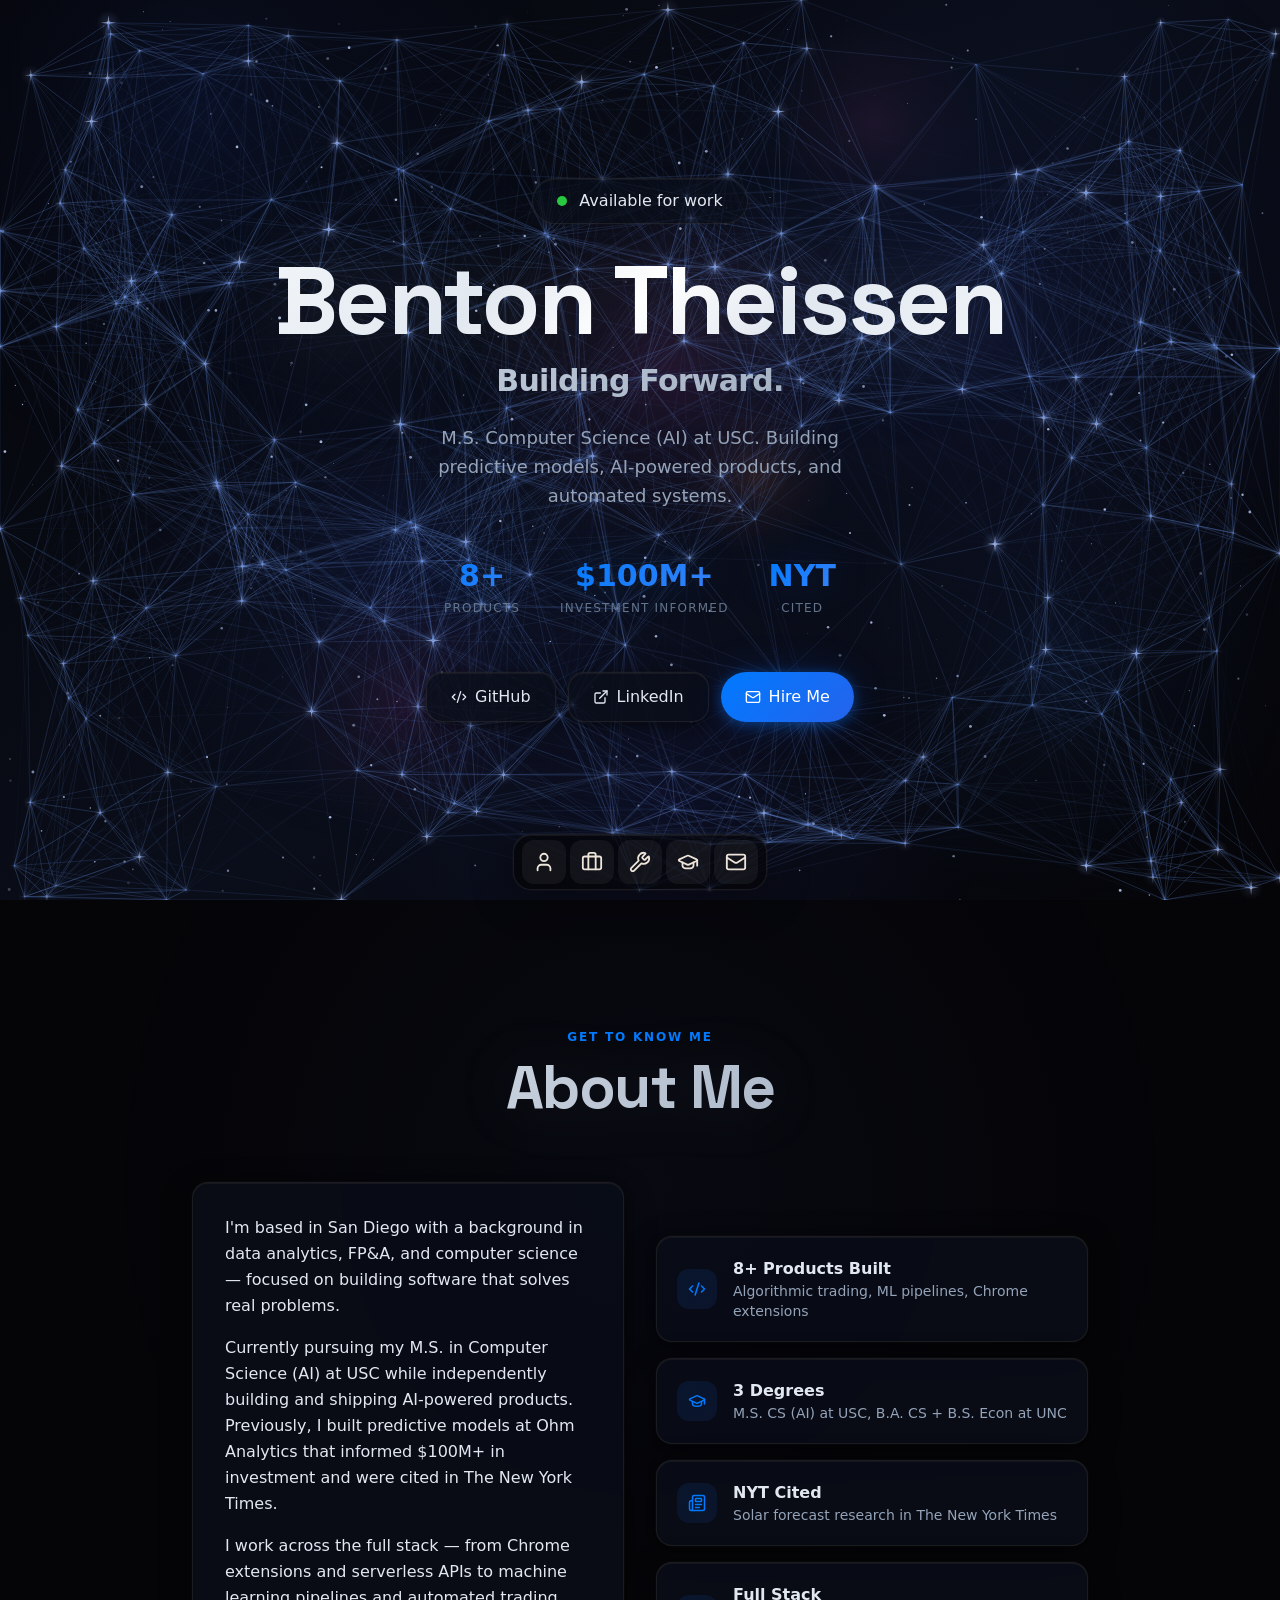
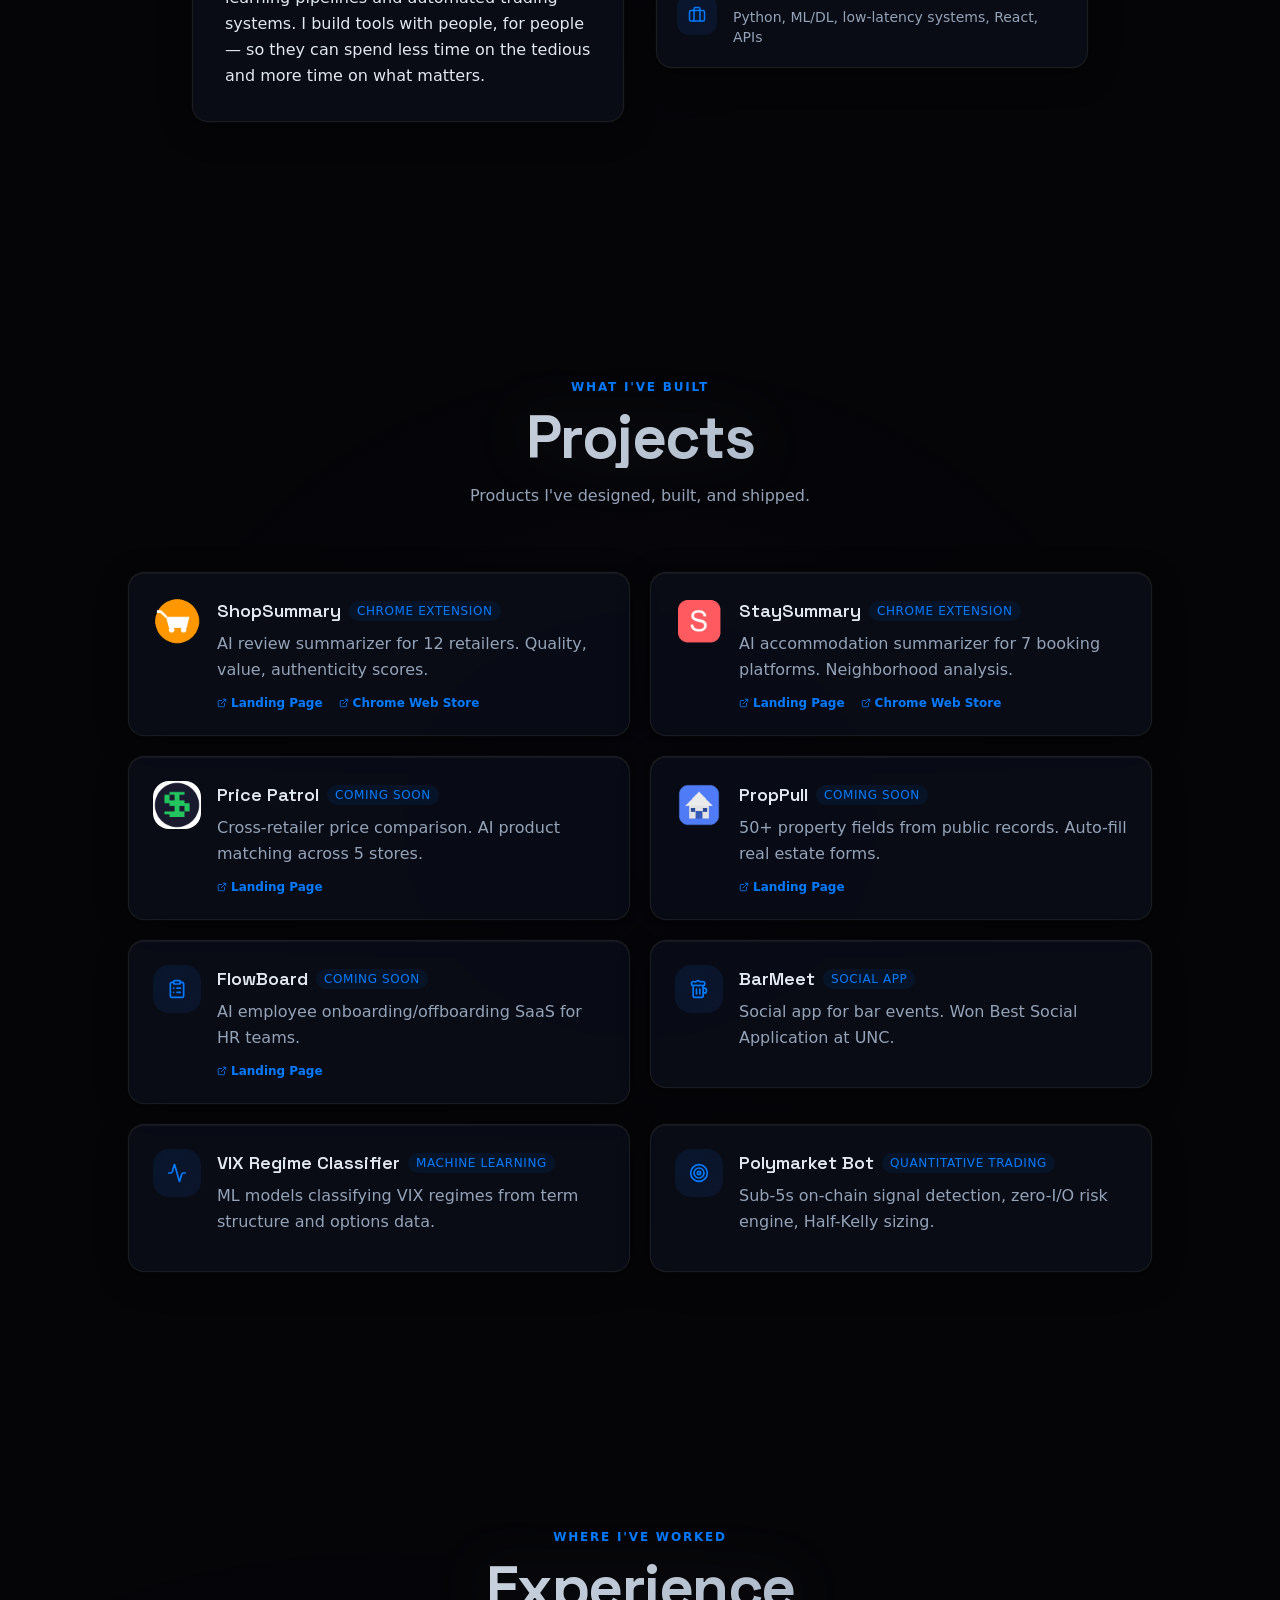
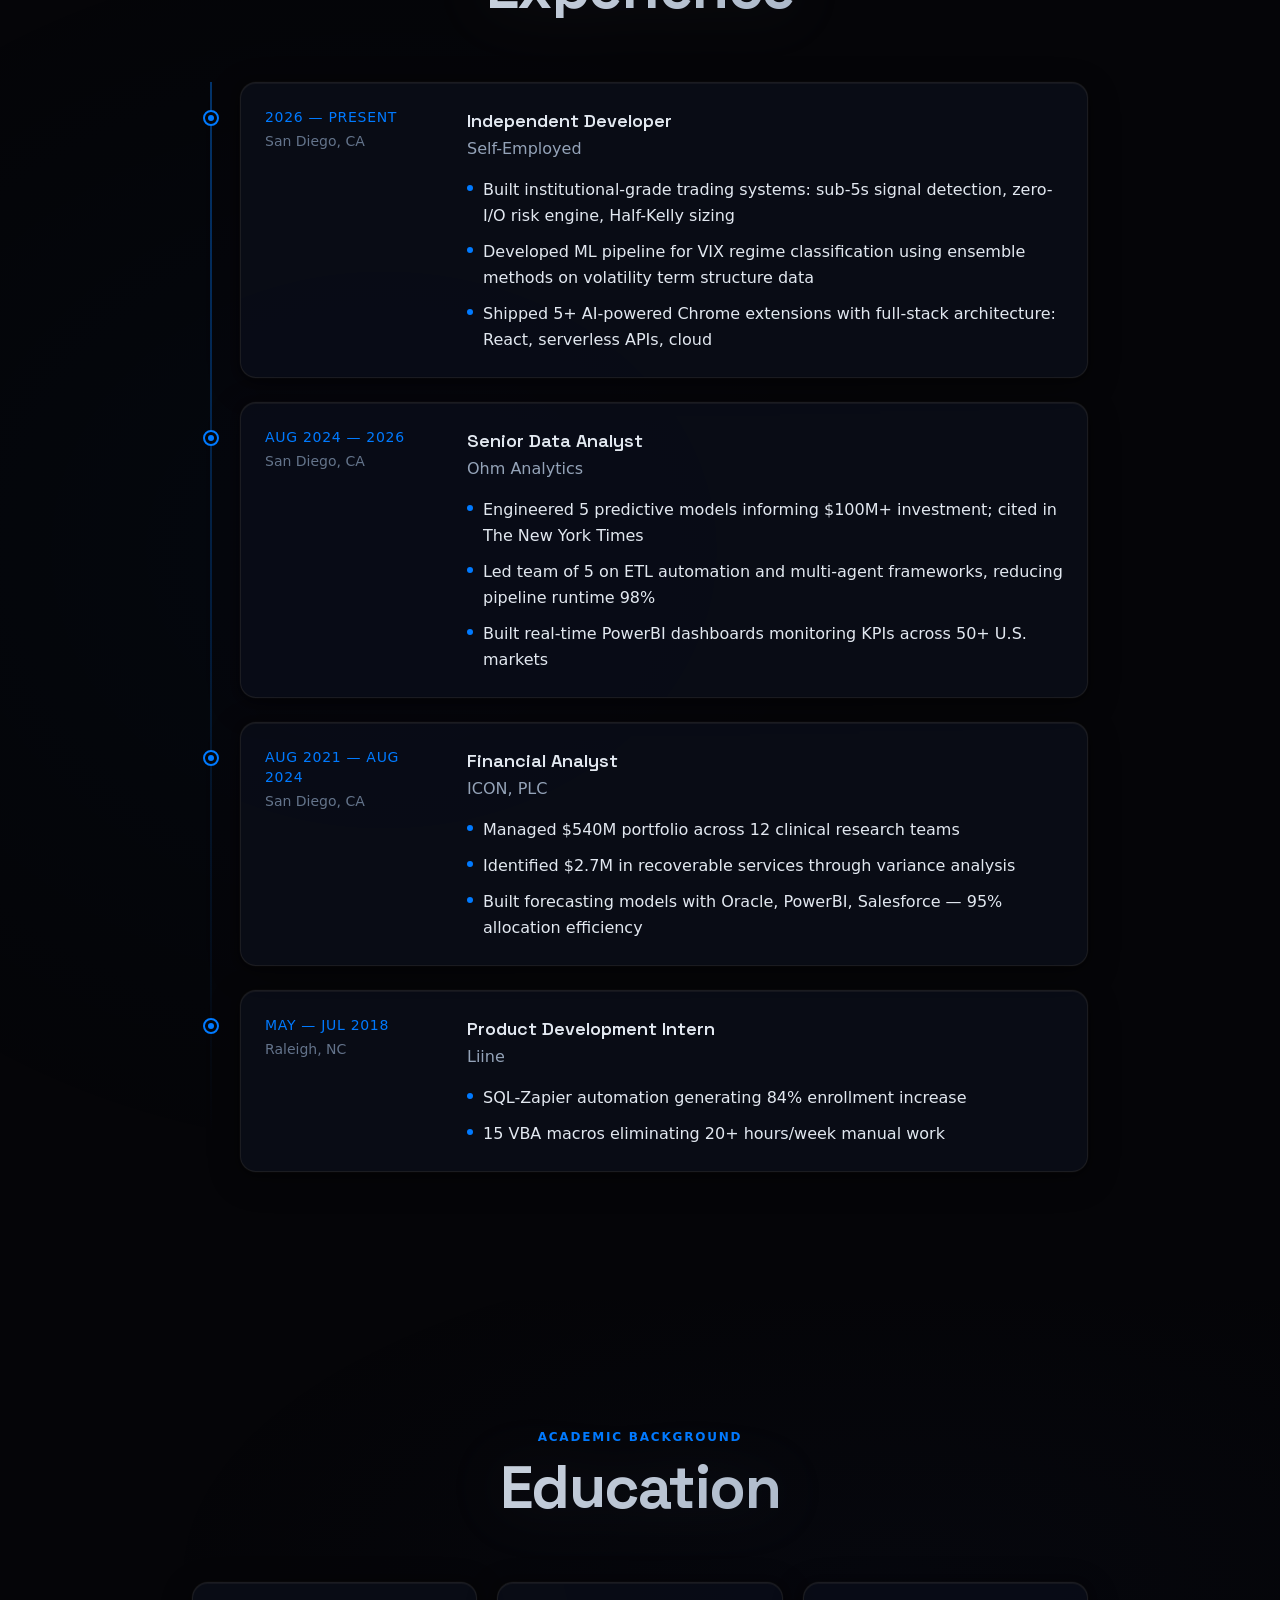
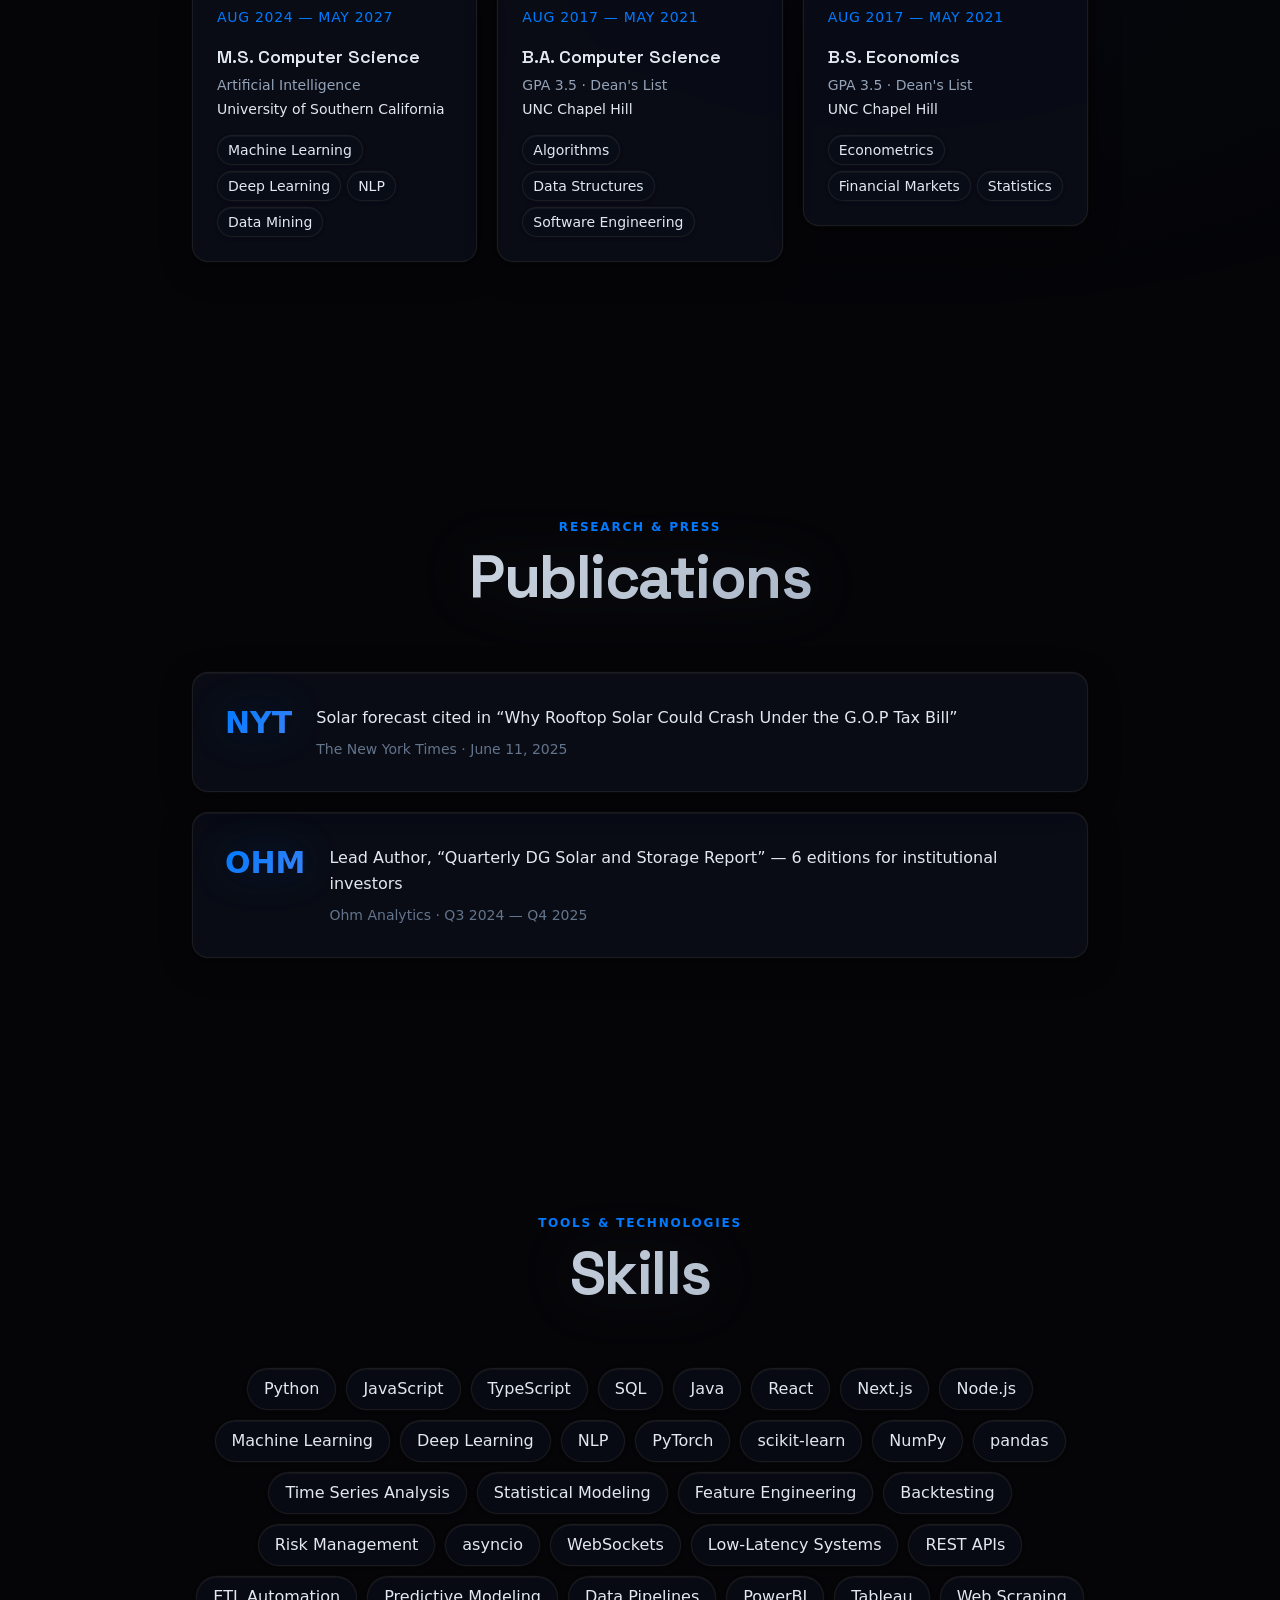
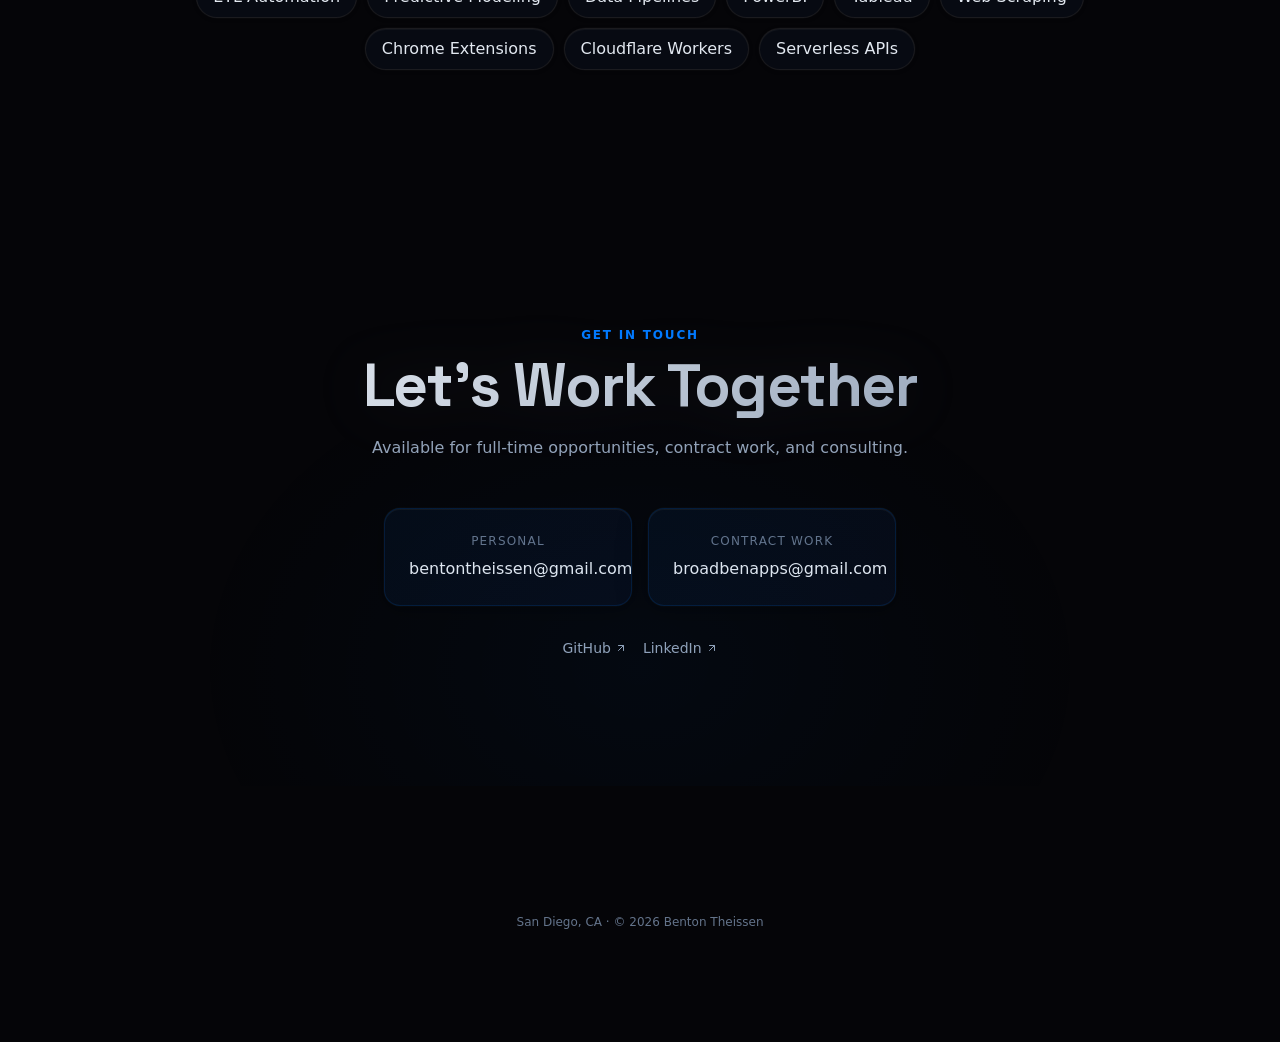
==== commit 813e6002: "Deploy: slow background star drift and orbital timeline rotation (~3x) Co-Authored-By: Claude Opus 4" ====
--- a/index.html
+++ b/index.html
@@ -1 +1 @@
-<!DOCTYPE html><html lang="en" class="geist_a71539c9-module__T19VSG__variable geist_mono_8d43a2aa-module__8Li5zG__variable space_grotesk_2c742848-module__A4pgAG__variable h-full antialiased"><head><meta charSet="utf-8"/><meta name="viewport" content="width=device-width, initial-scale=1"/><link rel="preload" href="/_next/static/media/0c89a48fa5027cee-s.p.0rd3rjvnnhw7n.woff2" as="font" crossorigin="" type="font/woff2"/><link rel="preload" href="/_next/static/media/797e433ab948586e-s.p.0.q-h669a_dqa.woff2" as="font" crossorigin="" type="font/woff2"/><link rel="preload" href="/_next/static/media/caa3a2e1cccd8315-s.p.16t1db8_9y2o~.woff2" as="font" crossorigin="" type="font/woff2"/><link rel="preload" as="image" href="/icons/shopsummary.png"/><link rel="preload" as="image" href="/icons/staysummary.png"/><link rel="preload" as="image" href="/icons/pricepatrol.png"/><link rel="preload" as="image" href="/icons/proppull.png"/><link rel="stylesheet" href="/_next/static/chunks/14v9o9_f2yyi8.css" data-precedence="next"/><link rel="preload" as="script" fetchPriority="low" href="/_next/static/chunks/0ht900cau6_ur.js"/><script src="/_next/static/chunks/06~f4cvc3b8e~.js" async=""></script><script src="/_next/static/chunks/16g.ca89g7fib.js" async=""></script><script src="/_next/static/chunks/turbopack-08kj8-1w4gq27.js" async=""></script><script src="/_next/static/chunks/0kx3u3u77v4~r.js" async=""></script><script src="/_next/static/chunks/07-j8.5m.n3lo.js" async=""></script><meta name="next-size-adjust" content=""/><title>Benton Theissen</title><meta name="description" content="M.S. Computer Science (AI) at USC. Building predictive models, AI-powered products, and automated systems."/><link rel="icon" href="/favicon.ico?favicon.0x3dzn~oxb6tn.ico" sizes="256x256" type="image/x-icon"/><script src="/_next/static/chunks/03~yq9q893hmn.js" noModule=""></script></head><body class="min-h-full flex flex-col"><div hidden=""><!--$--><!--/$--></div><div class="min-h-screen bg-stars text-[#e2e8f0] relative overflow-x-hidden"><canvas class="fixed inset-0 z-0 pointer-events-none"></canvas><section id="hero" class="relative z-10 min-h-screen flex items-center justify-center px-6"><div class="max-w-3xl mx-auto text-center"><div class="scroll-reveal " style="transition-delay:0ms"><div class="inline-flex items-center px-6 py-2.5 mb-8 liquid-glass-pill"><span class="w-2.5 h-2.5 rounded-full bg-[#28c840] mr-3 animate-pulse"></span><span class="text-base font-medium">Available for work</span></div></div><div class="scroll-reveal " style="transition-delay:100ms"><h1 class="text-6xl md:text-8xl font-bold tracking-tight leading-[0.95] mb-4 text-gradient-hero">Benton Theissen</h1></div><div class="scroll-reveal " style="transition-delay:200ms"><p class="text-2xl md:text-3xl font-semibold tracking-tight text-gradient-subtitle mb-6">Building Forward.</p></div><div class="scroll-reveal " style="transition-delay:300ms"><p class="text-lg text-[#94a3b8] max-w-md mx-auto leading-relaxed mb-12">M.S. Computer Science (AI) at USC. Building predictive models, AI-powered products, and automated systems.</p></div><div class="scroll-reveal " style="transition-delay:400ms"><div class="flex gap-10 justify-center mb-14"><div class="text-center"><div class="text-3xl font-bold text-gradient-blue">8+</div><div class="text-xs text-[#64748b] mt-1.5 uppercase tracking-widest font-medium">Products</div></div><div class="text-center"><div class="text-3xl font-bold text-gradient-blue">$100M+</div><div class="text-xs text-[#64748b] mt-1.5 uppercase tracking-widest font-medium">Investment Informed</div></div><a href="https://www.nytimes.com/2025/06/11/climate/rooftop-solar-republicans-congress.html" target="_blank" rel="noopener noreferrer" class="text-center relative z-20 hover:opacity-80 transition-opacity"><div class="text-3xl font-bold text-gradient-blue">NYT</div><div class="text-xs text-[#64748b] mt-1.5 uppercase tracking-widest font-medium">Cited</div></a></div></div><div class="scroll-reveal " style="transition-delay:500ms"><div class="flex gap-3 justify-center"><a href="https://github.com/broadben" target="_blank" class="liquid-glass rounded-full px-6 py-3 text-base font-medium hover:translate-y-[-2px] transition-all flex items-center gap-2 relative z-20"><svg xmlns="http://www.w3.org/2000/svg" width="16" height="16" viewBox="0 0 24 24" fill="none" stroke="currentColor" stroke-width="2" stroke-linecap="round" stroke-linejoin="round" class="lucide lucide-code-xml" aria-hidden="true"><path d="m18 16 4-4-4-4"></path><path d="m6 8-4 4 4 4"></path><path d="m14.5 4-5 16"></path></svg> GitHub</a><a href="https://www.linkedin.com/in/benton-theissen-554a41155" target="_blank" class="liquid-glass rounded-full px-6 py-3 text-base font-medium hover:translate-y-[-2px] transition-all flex items-center gap-2 relative z-20"><svg xmlns="http://www.w3.org/2000/svg" width="16" height="16" viewBox="0 0 24 24" fill="none" stroke="currentColor" stroke-width="2" stroke-linecap="round" stroke-linejoin="round" class="lucide lucide-external-link" aria-hidden="true"><path d="M15 3h6v6"></path><path d="M10 14 21 3"></path><path d="M18 13v6a2 2 0 0 1-2 2H5a2 2 0 0 1-2-2V8a2 2 0 0 1 2-2h6"></path></svg> LinkedIn</a><button class="liquid-glass-btn px-6 py-3 text-base font-medium text-white flex items-center gap-2 relative z-20 cursor-pointer"><svg xmlns="http://www.w3.org/2000/svg" width="16" height="16" viewBox="0 0 24 24" fill="none" stroke="currentColor" stroke-width="2" stroke-linecap="round" stroke-linejoin="round" class="lucide lucide-mail" aria-hidden="true"><path d="m22 7-8.991 5.727a2 2 0 0 1-2.009 0L2 7"></path><rect x="2" y="4" width="20" height="16" rx="2"></rect></svg> Hire Me</button></div></div></div></section><section id="about" class="relative z-10 py-32 px-6"><div class="absolute inset-0 pointer-events-none" style="background:radial-gradient(ellipse at 50% 30%, rgba(100,140,255,0.04) 0%, transparent 60%)"></div><div class="max-w-4xl mx-auto"><div class="scroll-reveal " style="transition-delay:0ms"><div class="text-center mb-16 "><div class="section-label">Get to know me</div><h2 class="text-5xl md:text-6xl font-bold tracking-tight text-gradient">About Me</h2></div></div><div class="grid md:grid-cols-2 gap-8 items-center"><div class="scroll-reveal " style="transition-delay:0ms"><div class="liquid-glass p-8"><p class="text-base leading-relaxed mb-4">I&#x27;m based in San Diego with a background in data analytics, FP&amp;A, and computer science — focused on building software that solves real problems.</p><p class="text-base leading-relaxed mb-4">Currently pursuing my M.S. in Computer Science (AI) at USC while independently building and shipping AI-powered products. Previously, I built predictive models at Ohm Analytics that informed $100M+ in investment and were cited in The New York Times.</p><p class="text-base leading-relaxed">I work across the full stack — from Chrome extensions and serverless APIs to machine learning pipelines and automated trading systems. I build tools with people, for people — so they can spend less time on the tedious and more time on what matters.</p></div></div><div class="scroll-reveal " style="transition-delay:150ms"><div class="space-y-4"><div class="liquid-glass p-5 flex items-center gap-4"><div class="w-10 h-10 rounded-xl bg-gradient-to-br from-[#007aff]/10 to-[#2563eb]/10 flex items-center justify-center shrink-0"><svg xmlns="http://www.w3.org/2000/svg" width="18" height="18" viewBox="0 0 24 24" fill="none" stroke="currentColor" stroke-width="2" stroke-linecap="round" stroke-linejoin="round" class="lucide lucide-code-xml text-[#007aff]" aria-hidden="true"><path d="m18 16 4-4-4-4"></path><path d="m6 8-4 4 4 4"></path><path d="m14.5 4-5 16"></path></svg></div><div><div class="text-base font-semibold">8+ Products Built</div><div class="text-sm text-[#94a3b8]">Algorithmic trading, ML pipelines, Chrome extensions</div></div></div><div class="liquid-glass p-5 flex items-center gap-4"><div class="w-10 h-10 rounded-xl bg-gradient-to-br from-[#007aff]/10 to-[#2563eb]/10 flex items-center justify-center shrink-0"><svg xmlns="http://www.w3.org/2000/svg" width="18" height="18" viewBox="0 0 24 24" fill="none" stroke="currentColor" stroke-width="2" stroke-linecap="round" stroke-linejoin="round" class="lucide lucide-graduation-cap text-[#007aff]" aria-hidden="true"><path d="M21.42 10.922a1 1 0 0 0-.019-1.838L12.83 5.18a2 2 0 0 0-1.66 0L2.6 9.08a1 1 0 0 0 0 1.832l8.57 3.908a2 2 0 0 0 1.66 0z"></path><path d="M22 10v6"></path><path d="M6 12.5V16a6 3 0 0 0 12 0v-3.5"></path></svg></div><div><div class="text-base font-semibold">3 Degrees</div><div class="text-sm text-[#94a3b8]">M.S. CS (AI) at USC, B.A. CS + B.S. Econ at UNC</div></div></div><div class="liquid-glass p-5 flex items-center gap-4"><div class="w-10 h-10 rounded-xl bg-gradient-to-br from-[#007aff]/10 to-[#2563eb]/10 flex items-center justify-center shrink-0"><svg xmlns="http://www.w3.org/2000/svg" width="18" height="18" viewBox="0 0 24 24" fill="none" stroke="currentColor" stroke-width="2" stroke-linecap="round" stroke-linejoin="round" class="lucide lucide-newspaper text-[#007aff]" aria-hidden="true"><path d="M15 18h-5"></path><path d="M18 14h-8"></path><path d="M4 22h16a2 2 0 0 0 2-2V4a2 2 0 0 0-2-2H8a2 2 0 0 0-2 2v16a2 2 0 0 1-4 0v-9a2 2 0 0 1 2-2h2"></path><rect width="8" height="4" x="10" y="6" rx="1"></rect></svg></div><div><div class="text-base font-semibold">NYT Cited</div><div class="text-sm text-[#94a3b8]">Solar forecast research in The New York Times</div></div></div><div class="liquid-glass p-5 flex items-center gap-4"><div class="w-10 h-10 rounded-xl bg-gradient-to-br from-[#007aff]/10 to-[#2563eb]/10 flex items-center justify-center shrink-0"><svg xmlns="http://www.w3.org/2000/svg" width="18" height="18" viewBox="0 0 24 24" fill="none" stroke="currentColor" stroke-width="2" stroke-linecap="round" stroke-linejoin="round" class="lucide lucide-briefcase text-[#007aff]" aria-hidden="true"><path d="M16 20V4a2 2 0 0 0-2-2h-4a2 2 0 0 0-2 2v16"></path><rect width="20" height="14" x="2" y="6" rx="2"></rect></svg></div><div><div class="text-base font-semibold">Full Stack</div><div class="text-sm text-[#94a3b8]">Python, ML/DL, low-latency systems, React, APIs</div></div></div></div></div></div></div></section><section id="projects" class="relative z-10 py-32 px-6"><div class="absolute inset-0 pointer-events-none" style="background:radial-gradient(ellipse at 50% 50%, rgba(60,100,200,0.03) 0%, transparent 60%)"></div><div class="max-w-5xl mx-auto"><div class="scroll-reveal " style="transition-delay:0ms"><div class="text-center mb-16 "><div class="section-label">What I&#x27;ve built</div><h2 class="text-5xl md:text-6xl font-bold tracking-tight text-gradient">Projects</h2></div><p class="text-base text-[#94a3b8] text-center -mt-12 mb-16">Products I&#x27;ve designed, built, and shipped.</p></div><div class="grid grid-cols-1 md:grid-cols-2 gap-5"><div class="scroll-reveal " style="transition-delay:0ms"><div class="liquid-glass p-6 group transition-all duration-500 hover:translate-y-[-3px] hover:shadow-[0_0_40px_rgba(0,122,255,0.08)]"><div class="flex items-start gap-4"><img src="/icons/shopsummary.png" alt="ShopSummary" class="w-12 h-12 rounded-2xl shrink-0 group-hover:scale-110 transition-transform duration-300"/><div class="flex-1 min-w-0"><div class="flex items-center gap-2 mb-1.5"><h3 class="text-lg font-semibold">ShopSummary</h3><span class="text-xs font-medium text-[#007aff] bg-[#007aff]/8 px-2 py-0.5 rounded-full uppercase tracking-wider">Chrome Extension</span></div><p class="text-base text-[#94a3b8] leading-relaxed">AI review summarizer for 12 retailers. Quality, value, authenticity scores.</p><div class="flex items-center gap-4 mt-3"><a href="https://broadben.github.io/shopsummary/" target="_blank" rel="noopener noreferrer" class="inline-flex items-center gap-1 text-xs font-semibold text-[#007aff] hover:text-[#3b82f6] transition-colors"><svg xmlns="http://www.w3.org/2000/svg" width="10" height="10" viewBox="0 0 24 24" fill="none" stroke="currentColor" stroke-width="2" stroke-linecap="round" stroke-linejoin="round" class="lucide lucide-external-link" aria-hidden="true"><path d="M15 3h6v6"></path><path d="M10 14 21 3"></path><path d="M18 13v6a2 2 0 0 1-2 2H5a2 2 0 0 1-2-2V8a2 2 0 0 1 2-2h6"></path></svg> Landing Page</a><a href="https://chromewebstore.google.com/detail/shopsummary/lgfemgbljglangjpnkpmijbfacponehg" target="_blank" rel="noopener noreferrer" class="inline-flex items-center gap-1 text-xs font-semibold text-[#007aff] hover:text-[#3b82f6] transition-colors"><svg xmlns="http://www.w3.org/2000/svg" width="10" height="10" viewBox="0 0 24 24" fill="none" stroke="currentColor" stroke-width="2" stroke-linecap="round" stroke-linejoin="round" class="lucide lucide-external-link" aria-hidden="true"><path d="M15 3h6v6"></path><path d="M10 14 21 3"></path><path d="M18 13v6a2 2 0 0 1-2 2H5a2 2 0 0 1-2-2V8a2 2 0 0 1 2-2h6"></path></svg> Chrome Web Store</a></div></div></div></div></div><div class="scroll-reveal " style="transition-delay:80ms"><div class="liquid-glass p-6 group transition-all duration-500 hover:translate-y-[-3px] hover:shadow-[0_0_40px_rgba(0,122,255,0.08)]"><div class="flex items-start gap-4"><img src="/icons/staysummary.png" alt="StaySummary" class="w-12 h-12 rounded-2xl shrink-0 group-hover:scale-110 transition-transform duration-300"/><div class="flex-1 min-w-0"><div class="flex items-center gap-2 mb-1.5"><h3 class="text-lg font-semibold">StaySummary</h3><span class="text-xs font-medium text-[#007aff] bg-[#007aff]/8 px-2 py-0.5 rounded-full uppercase tracking-wider">Chrome Extension</span></div><p class="text-base text-[#94a3b8] leading-relaxed">AI accommodation summarizer for 7 booking platforms. Neighborhood analysis.</p><div class="flex items-center gap-4 mt-3"><a href="https://broadben.github.io/staysummary/" target="_blank" rel="noopener noreferrer" class="inline-flex items-center gap-1 text-xs font-semibold text-[#007aff] hover:text-[#3b82f6] transition-colors"><svg xmlns="http://www.w3.org/2000/svg" width="10" height="10" viewBox="0 0 24 24" fill="none" stroke="currentColor" stroke-width="2" stroke-linecap="round" stroke-linejoin="round" class="lucide lucide-external-link" aria-hidden="true"><path d="M15 3h6v6"></path><path d="M10 14 21 3"></path><path d="M18 13v6a2 2 0 0 1-2 2H5a2 2 0 0 1-2-2V8a2 2 0 0 1 2-2h6"></path></svg> Landing Page</a><a href="https://chromewebstore.google.com/detail/staysummary/kjoahaflaajjiddcjkbhgceinjigibdf" target="_blank" rel="noopener noreferrer" class="inline-flex items-center gap-1 text-xs font-semibold text-[#007aff] hover:text-[#3b82f6] transition-colors"><svg xmlns="http://www.w3.org/2000/svg" width="10" height="10" viewBox="0 0 24 24" fill="none" stroke="currentColor" stroke-width="2" stroke-linecap="round" stroke-linejoin="round" class="lucide lucide-external-link" aria-hidden="true"><path d="M15 3h6v6"></path><path d="M10 14 21 3"></path><path d="M18 13v6a2 2 0 0 1-2 2H5a2 2 0 0 1-2-2V8a2 2 0 0 1 2-2h6"></path></svg> Chrome Web Store</a></div></div></div></div></div><div class="scroll-reveal " style="transition-delay:160ms"><div class="liquid-glass p-6 group transition-all duration-500 hover:translate-y-[-3px] hover:shadow-[0_0_40px_rgba(0,122,255,0.08)]"><div class="flex items-start gap-4"><img src="/icons/pricepatrol.png" alt="Price Patrol" class="w-12 h-12 rounded-2xl shrink-0 group-hover:scale-110 transition-transform duration-300"/><div class="flex-1 min-w-0"><div class="flex items-center gap-2 mb-1.5"><h3 class="text-lg font-semibold">Price Patrol</h3><span class="text-xs font-medium text-[#007aff] bg-[#007aff]/8 px-2 py-0.5 rounded-full uppercase tracking-wider">Coming Soon</span></div><p class="text-base text-[#94a3b8] leading-relaxed">Cross-retailer price comparison. AI product matching across 5 stores.</p><div class="flex items-center gap-4 mt-3"><a href="https://broadben.github.io/pricepatrol/" target="_blank" rel="noopener noreferrer" class="inline-flex items-center gap-1 text-xs font-semibold text-[#007aff] hover:text-[#3b82f6] transition-colors"><svg xmlns="http://www.w3.org/2000/svg" width="10" height="10" viewBox="0 0 24 24" fill="none" stroke="currentColor" stroke-width="2" stroke-linecap="round" stroke-linejoin="round" class="lucide lucide-external-link" aria-hidden="true"><path d="M15 3h6v6"></path><path d="M10 14 21 3"></path><path d="M18 13v6a2 2 0 0 1-2 2H5a2 2 0 0 1-2-2V8a2 2 0 0 1 2-2h6"></path></svg> Landing Page</a></div></div></div></div></div><div class="scroll-reveal " style="transition-delay:240ms"><div class="liquid-glass p-6 group transition-all duration-500 hover:translate-y-[-3px] hover:shadow-[0_0_40px_rgba(0,122,255,0.08)]"><div class="flex items-start gap-4"><img src="/icons/proppull.png" alt="PropPull" class="w-12 h-12 rounded-2xl shrink-0 group-hover:scale-110 transition-transform duration-300"/><div class="flex-1 min-w-0"><div class="flex items-center gap-2 mb-1.5"><h3 class="text-lg font-semibold">PropPull</h3><span class="text-xs font-medium text-[#007aff] bg-[#007aff]/8 px-2 py-0.5 rounded-full uppercase tracking-wider">Coming Soon</span></div><p class="text-base text-[#94a3b8] leading-relaxed">50+ property fields from public records. Auto-fill real estate forms.</p><div class="flex items-center gap-4 mt-3"><a href="https://broadben.github.io/proppull/" target="_blank" rel="noopener noreferrer" class="inline-flex items-center gap-1 text-xs font-semibold text-[#007aff] hover:text-[#3b82f6] transition-colors"><svg xmlns="http://www.w3.org/2000/svg" width="10" height="10" viewBox="0 0 24 24" fill="none" stroke="currentColor" stroke-width="2" stroke-linecap="round" stroke-linejoin="round" class="lucide lucide-external-link" aria-hidden="true"><path d="M15 3h6v6"></path><path d="M10 14 21 3"></path><path d="M18 13v6a2 2 0 0 1-2 2H5a2 2 0 0 1-2-2V8a2 2 0 0 1 2-2h6"></path></svg> Landing Page</a></div></div></div></div></div><div class="scroll-reveal " style="transition-delay:320ms"><div class="liquid-glass p-6 group transition-all duration-500 hover:translate-y-[-3px] hover:shadow-[0_0_40px_rgba(0,122,255,0.08)]"><div class="flex items-start gap-4"><div class="w-12 h-12 rounded-2xl bg-gradient-to-br from-[#007aff]/10 to-[#2563eb]/10 flex items-center justify-center shrink-0 group-hover:shadow-[0_0_20px_rgba(0,122,255,0.15)] transition-all duration-300"><svg xmlns="http://www.w3.org/2000/svg" width="20" height="20" viewBox="0 0 24 24" fill="none" stroke="currentColor" stroke-width="2" stroke-linecap="round" stroke-linejoin="round" class="lucide lucide-clipboard-list text-[#007aff]" aria-hidden="true"><rect width="8" height="4" x="8" y="2" rx="1" ry="1"></rect><path d="M16 4h2a2 2 0 0 1 2 2v14a2 2 0 0 1-2 2H6a2 2 0 0 1-2-2V6a2 2 0 0 1 2-2h2"></path><path d="M12 11h4"></path><path d="M12 16h4"></path><path d="M8 11h.01"></path><path d="M8 16h.01"></path></svg></div><div class="flex-1 min-w-0"><div class="flex items-center gap-2 mb-1.5"><h3 class="text-lg font-semibold">FlowBoard</h3><span class="text-xs font-medium text-[#007aff] bg-[#007aff]/8 px-2 py-0.5 rounded-full uppercase tracking-wider">Coming Soon</span></div><p class="text-base text-[#94a3b8] leading-relaxed">AI employee onboarding/offboarding SaaS for HR teams.</p><div class="flex items-center gap-4 mt-3"><a href="https://broadben.github.io/flowboard/" target="_blank" rel="noopener noreferrer" class="inline-flex items-center gap-1 text-xs font-semibold text-[#007aff] hover:text-[#3b82f6] transition-colors"><svg xmlns="http://www.w3.org/2000/svg" width="10" height="10" viewBox="0 0 24 24" fill="none" stroke="currentColor" stroke-width="2" stroke-linecap="round" stroke-linejoin="round" class="lucide lucide-external-link" aria-hidden="true"><path d="M15 3h6v6"></path><path d="M10 14 21 3"></path><path d="M18 13v6a2 2 0 0 1-2 2H5a2 2 0 0 1-2-2V8a2 2 0 0 1 2-2h6"></path></svg> Landing Page</a></div></div></div></div></div><div class="scroll-reveal " style="transition-delay:400ms"><div class="liquid-glass p-6 group transition-all duration-500 hover:translate-y-[-3px] hover:shadow-[0_0_40px_rgba(0,122,255,0.08)]"><div class="flex items-start gap-4"><div class="w-12 h-12 rounded-2xl bg-gradient-to-br from-[#007aff]/10 to-[#2563eb]/10 flex items-center justify-center shrink-0 group-hover:shadow-[0_0_20px_rgba(0,122,255,0.15)] transition-all duration-300"><svg xmlns="http://www.w3.org/2000/svg" width="20" height="20" viewBox="0 0 24 24" fill="none" stroke="currentColor" stroke-width="2" stroke-linecap="round" stroke-linejoin="round" class="lucide lucide-beer text-[#007aff]" aria-hidden="true"><path d="M17 11h1a3 3 0 0 1 0 6h-1"></path><path d="M9 12v6"></path><path d="M13 12v6"></path><path d="M14 7.5c-1 0-1.44.5-3 .5s-2-.5-3-.5-1.72.5-2.5.5a2.5 2.5 0 0 1 0-5c.78 0 1.57.5 2.5.5S9.44 2 11 2s2 1.5 3 1.5 1.72-.5 2.5-.5a2.5 2.5 0 0 1 0 5c-.78 0-1.5-.5-2.5-.5Z"></path><path d="M5 8v12a2 2 0 0 0 2 2h8a2 2 0 0 0 2-2V8"></path></svg></div><div class="flex-1 min-w-0"><div class="flex items-center gap-2 mb-1.5"><h3 class="text-lg font-semibold">BarMeet</h3><span class="text-xs font-medium text-[#007aff] bg-[#007aff]/8 px-2 py-0.5 rounded-full uppercase tracking-wider">Social App</span></div><p class="text-base text-[#94a3b8] leading-relaxed">Social app for bar events. Won Best Social Application at UNC.</p><div class="flex items-center gap-4 mt-3"></div></div></div></div></div><div class="scroll-reveal " style="transition-delay:480ms"><div class="liquid-glass p-6 group transition-all duration-500 hover:translate-y-[-3px] hover:shadow-[0_0_40px_rgba(0,122,255,0.08)]"><div class="flex items-start gap-4"><div class="w-12 h-12 rounded-2xl bg-gradient-to-br from-[#007aff]/10 to-[#2563eb]/10 flex items-center justify-center shrink-0 group-hover:shadow-[0_0_20px_rgba(0,122,255,0.15)] transition-all duration-300"><svg xmlns="http://www.w3.org/2000/svg" width="20" height="20" viewBox="0 0 24 24" fill="none" stroke="currentColor" stroke-width="2" stroke-linecap="round" stroke-linejoin="round" class="lucide lucide-activity text-[#007aff]" aria-hidden="true"><path d="M22 12h-2.48a2 2 0 0 0-1.93 1.46l-2.35 8.36a.25.25 0 0 1-.48 0L9.24 2.18a.25.25 0 0 0-.48 0l-2.35 8.36A2 2 0 0 1 4.49 12H2"></path></svg></div><div class="flex-1 min-w-0"><div class="flex items-center gap-2 mb-1.5"><h3 class="text-lg font-semibold">VIX Regime Classifier</h3><span class="text-xs font-medium text-[#007aff] bg-[#007aff]/8 px-2 py-0.5 rounded-full uppercase tracking-wider">Machine Learning</span></div><p class="text-base text-[#94a3b8] leading-relaxed">ML models classifying VIX regimes from term structure and options data.</p><div class="flex items-center gap-4 mt-3"></div></div></div></div></div><div class="scroll-reveal " style="transition-delay:560ms"><div class="liquid-glass p-6 group transition-all duration-500 hover:translate-y-[-3px] hover:shadow-[0_0_40px_rgba(0,122,255,0.08)]"><div class="flex items-start gap-4"><div class="w-12 h-12 rounded-2xl bg-gradient-to-br from-[#007aff]/10 to-[#2563eb]/10 flex items-center justify-center shrink-0 group-hover:shadow-[0_0_20px_rgba(0,122,255,0.15)] transition-all duration-300"><svg xmlns="http://www.w3.org/2000/svg" width="20" height="20" viewBox="0 0 24 24" fill="none" stroke="currentColor" stroke-width="2" stroke-linecap="round" stroke-linejoin="round" class="lucide lucide-target text-[#007aff]" aria-hidden="true"><circle cx="12" cy="12" r="10"></circle><circle cx="12" cy="12" r="6"></circle><circle cx="12" cy="12" r="2"></circle></svg></div><div class="flex-1 min-w-0"><div class="flex items-center gap-2 mb-1.5"><h3 class="text-lg font-semibold">Polymarket Bot</h3><span class="text-xs font-medium text-[#007aff] bg-[#007aff]/8 px-2 py-0.5 rounded-full uppercase tracking-wider">Quantitative Trading</span></div><p class="text-base text-[#94a3b8] leading-relaxed">Sub-5s on-chain signal detection, zero-I/O risk engine, Half-Kelly sizing.</p><div class="flex items-center gap-4 mt-3"></div></div></div></div></div></div></div></section><section id="experience" class="relative z-10 py-32 px-6"><div class="absolute inset-0 pointer-events-none" style="background:radial-gradient(ellipse at 30% 50%, rgba(0,122,255,0.03) 0%, transparent 60%)"></div><div class="max-w-4xl mx-auto"><div class="scroll-reveal " style="transition-delay:0ms"><div class="text-center mb-16 "><div class="section-label">Where I&#x27;ve worked</div><h2 class="text-5xl md:text-6xl font-bold tracking-tight text-gradient">Experience</h2></div></div><div class="space-y-6 relative"><div class="absolute left-[18px] top-0 bottom-0 w-[2px] bg-gradient-to-b from-[#007aff]/40 via-[#007aff]/20 to-transparent"></div><div class="scroll-reveal " style="transition-delay:0ms"><div class="relative pl-12"><div class="absolute left-[11px] top-7 w-[16px] h-[16px] rounded-full border-2 border-[#007aff] bg-[#050508]"><div class="absolute inset-[3px] rounded-full bg-[#007aff]"></div></div><div class="liquid-glass p-6"><div class="flex flex-col md:flex-row md:gap-8"><div class="md:min-w-[170px] md:max-w-[170px] shrink-0 mb-3 md:mb-0"><div class="text-sm font-medium text-[#007aff] uppercase tracking-wider">2026 — Present</div><div class="text-sm text-[#64748b] mt-1">San Diego, CA</div></div><div class="flex-1"><h3 class="text-lg font-semibold mb-0.5">Independent Developer</h3><p class="text-base text-[#94a3b8] mb-4">Self-Employed</p><ul class="space-y-2.5"><li class="text-base leading-relaxed pl-4 relative"><span class="absolute left-0 top-[8px] w-1.5 h-1.5 rounded-full bg-[#007aff]"></span>Built institutional-grade trading systems: sub-5s signal detection, zero-I/O risk engine, Half-Kelly sizing</li><li class="text-base leading-relaxed pl-4 relative"><span class="absolute left-0 top-[8px] w-1.5 h-1.5 rounded-full bg-[#007aff]"></span>Developed ML pipeline for VIX regime classification using ensemble methods on volatility term structure data</li><li class="text-base leading-relaxed pl-4 relative"><span class="absolute left-0 top-[8px] w-1.5 h-1.5 rounded-full bg-[#007aff]"></span>Shipped 5+ AI-powered Chrome extensions with full-stack architecture: React, serverless APIs, cloud</li></ul></div></div></div></div></div><div class="scroll-reveal " style="transition-delay:100ms"><div class="relative pl-12"><div class="absolute left-[11px] top-7 w-[16px] h-[16px] rounded-full border-2 border-[#007aff] bg-[#050508]"><div class="absolute inset-[3px] rounded-full bg-[#007aff]"></div></div><div class="liquid-glass p-6"><div class="flex flex-col md:flex-row md:gap-8"><div class="md:min-w-[170px] md:max-w-[170px] shrink-0 mb-3 md:mb-0"><div class="text-sm font-medium text-[#007aff] uppercase tracking-wider">Aug 2024 — 2026</div><div class="text-sm text-[#64748b] mt-1">San Diego, CA</div></div><div class="flex-1"><h3 class="text-lg font-semibold mb-0.5">Senior Data Analyst</h3><p class="text-base text-[#94a3b8] mb-4">Ohm Analytics</p><ul class="space-y-2.5"><li class="text-base leading-relaxed pl-4 relative"><span class="absolute left-0 top-[8px] w-1.5 h-1.5 rounded-full bg-[#007aff]"></span>Engineered 5 predictive models informing $100M+ investment; cited in The New York Times</li><li class="text-base leading-relaxed pl-4 relative"><span class="absolute left-0 top-[8px] w-1.5 h-1.5 rounded-full bg-[#007aff]"></span>Led team of 5 on ETL automation and multi-agent frameworks, reducing pipeline runtime 98%</li><li class="text-base leading-relaxed pl-4 relative"><span class="absolute left-0 top-[8px] w-1.5 h-1.5 rounded-full bg-[#007aff]"></span>Built real-time PowerBI dashboards monitoring KPIs across 50+ U.S. markets</li></ul></div></div></div></div></div><div class="scroll-reveal " style="transition-delay:200ms"><div class="relative pl-12"><div class="absolute left-[11px] top-7 w-[16px] h-[16px] rounded-full border-2 border-[#007aff] bg-[#050508]"><div class="absolute inset-[3px] rounded-full bg-[#007aff]"></div></div><div class="liquid-glass p-6"><div class="flex flex-col md:flex-row md:gap-8"><div class="md:min-w-[170px] md:max-w-[170px] shrink-0 mb-3 md:mb-0"><div class="text-sm font-medium text-[#007aff] uppercase tracking-wider">Aug 2021 — Aug 2024</div><div class="text-sm text-[#64748b] mt-1">San Diego, CA</div></div><div class="flex-1"><h3 class="text-lg font-semibold mb-0.5">Financial Analyst</h3><p class="text-base text-[#94a3b8] mb-4">ICON, PLC</p><ul class="space-y-2.5"><li class="text-base leading-relaxed pl-4 relative"><span class="absolute left-0 top-[8px] w-1.5 h-1.5 rounded-full bg-[#007aff]"></span>Managed $540M portfolio across 12 clinical research teams</li><li class="text-base leading-relaxed pl-4 relative"><span class="absolute left-0 top-[8px] w-1.5 h-1.5 rounded-full bg-[#007aff]"></span>Identified $2.7M in recoverable services through variance analysis</li><li class="text-base leading-relaxed pl-4 relative"><span class="absolute left-0 top-[8px] w-1.5 h-1.5 rounded-full bg-[#007aff]"></span>Built forecasting models with Oracle, PowerBI, Salesforce — 95% allocation efficiency</li></ul></div></div></div></div></div><div class="scroll-reveal " style="transition-delay:300ms"><div class="relative pl-12"><div class="absolute left-[11px] top-7 w-[16px] h-[16px] rounded-full border-2 border-[#007aff] bg-[#050508]"><div class="absolute inset-[3px] rounded-full bg-[#007aff]"></div></div><div class="liquid-glass p-6"><div class="flex flex-col md:flex-row md:gap-8"><div class="md:min-w-[170px] md:max-w-[170px] shrink-0 mb-3 md:mb-0"><div class="text-sm font-medium text-[#007aff] uppercase tracking-wider">May — Jul 2018</div><div class="text-sm text-[#64748b] mt-1">Raleigh, NC</div></div><div class="flex-1"><h3 class="text-lg font-semibold mb-0.5">Product Development Intern</h3><p class="text-base text-[#94a3b8] mb-4">Liine</p><ul class="space-y-2.5"><li class="text-base leading-relaxed pl-4 relative"><span class="absolute left-0 top-[8px] w-1.5 h-1.5 rounded-full bg-[#007aff]"></span>SQL-Zapier automation generating 84% enrollment increase</li><li class="text-base leading-relaxed pl-4 relative"><span class="absolute left-0 top-[8px] w-1.5 h-1.5 rounded-full bg-[#007aff]"></span>15 VBA macros eliminating 20+ hours/week manual work</li></ul></div></div></div></div></div></div></div></section><section id="education" class="relative z-10 py-32 px-6"><div class="absolute inset-0 pointer-events-none" style="background:radial-gradient(ellipse at 70% 40%, rgba(60,100,200,0.03) 0%, transparent 60%)"></div><div class="max-w-4xl mx-auto"><div class="scroll-reveal " style="transition-delay:0ms"><div class="text-center mb-16 "><div class="section-label">Academic background</div><h2 class="text-5xl md:text-6xl font-bold tracking-tight text-gradient">Education</h2></div></div><div class="grid md:grid-cols-3 gap-5"><div class="scroll-reveal " style="transition-delay:0ms"><div class="liquid-glass p-6"><div class="text-sm text-[#007aff] uppercase tracking-wider mb-4 font-medium">Aug 2024 — May 2027</div><h3 class="text-lg font-semibold mb-1">M.S. Computer Science</h3><p class="text-sm text-[#94a3b8] mb-1">Artificial Intelligence</p><p class="text-sm mb-4">University of Southern California</p><div class="flex flex-wrap gap-1.5"><span class="liquid-glass-pill px-2.5 py-1 text-sm font-medium">Machine Learning</span><span class="liquid-glass-pill px-2.5 py-1 text-sm font-medium">Deep Learning</span><span class="liquid-glass-pill px-2.5 py-1 text-sm font-medium">NLP</span><span class="liquid-glass-pill px-2.5 py-1 text-sm font-medium">Data Mining</span></div></div></div><div class="scroll-reveal " style="transition-delay:100ms"><div class="liquid-glass p-6"><div class="text-sm text-[#007aff] uppercase tracking-wider mb-4 font-medium">Aug 2017 — May 2021</div><h3 class="text-lg font-semibold mb-1">B.A. Computer Science</h3><p class="text-sm text-[#94a3b8] mb-1">GPA 3.5 · Dean&#x27;s List</p><p class="text-sm mb-4">UNC Chapel Hill</p><div class="flex flex-wrap gap-1.5"><span class="liquid-glass-pill px-2.5 py-1 text-sm font-medium">Algorithms</span><span class="liquid-glass-pill px-2.5 py-1 text-sm font-medium">Data Structures</span><span class="liquid-glass-pill px-2.5 py-1 text-sm font-medium">Software Engineering</span></div></div></div><div class="scroll-reveal " style="transition-delay:200ms"><div class="liquid-glass p-6"><div class="text-sm text-[#007aff] uppercase tracking-wider mb-4 font-medium">Aug 2017 — May 2021</div><h3 class="text-lg font-semibold mb-1">B.S. Economics</h3><p class="text-sm text-[#94a3b8] mb-1">GPA 3.5 · Dean&#x27;s List</p><p class="text-sm mb-4">UNC Chapel Hill</p><div class="flex flex-wrap gap-1.5"><span class="liquid-glass-pill px-2.5 py-1 text-sm font-medium">Econometrics</span><span class="liquid-glass-pill px-2.5 py-1 text-sm font-medium">Financial Markets</span><span class="liquid-glass-pill px-2.5 py-1 text-sm font-medium">Statistics</span></div></div></div></div></div></section><section id="publications" class="relative z-10 py-32 px-6"><div class="max-w-4xl mx-auto"><div class="scroll-reveal " style="transition-delay:0ms"><div class="text-center mb-16 "><div class="section-label">Research &amp; press</div><h2 class="text-5xl md:text-6xl font-bold tracking-tight text-gradient">Publications</h2></div></div><div class="space-y-5"><a href="https://www.nytimes.com/2025/06/11/climate/rooftop-solar-republicans-congress.html" target="_blank" rel="noopener noreferrer" class="liquid-glass p-8 flex items-start gap-6 hover:translate-y-[-2px] transition-all duration-300 relative z-20 block"><div class="text-3xl font-bold text-gradient-blue shrink-0">NYT</div><div><p class="text-base leading-relaxed">Solar forecast cited in “Why Rooftop Solar Could Crash Under the G.O.P Tax Bill”</p><p class="text-sm text-[#64748b] mt-2">The New York Times · June 11, 2025</p></div></a><div class="liquid-glass p-8 flex items-start gap-6"><div class="text-3xl font-bold text-gradient-blue shrink-0">OHM</div><div><p class="text-base leading-relaxed">Lead Author, “Quarterly DG Solar and Storage Report” — 6 editions for institutional investors</p><p class="text-sm text-[#64748b] mt-2">Ohm Analytics · Q3 2024 — Q4 2025</p></div></div></div></div></section><section id="skills-section" class="relative z-10 py-32 px-6"><div class="max-w-4xl mx-auto"><div class="scroll-reveal " style="transition-delay:0ms"><div class="text-center mb-16 "><div class="section-label">Tools &amp; technologies</div><h2 class="text-5xl md:text-6xl font-bold tracking-tight text-gradient">Skills</h2></div></div><div class="scroll-reveal " style="transition-delay:100ms"><div class="flex flex-wrap justify-center gap-2.5"><span class="liquid-glass-pill skill-glow px-4 py-2 text-base transition-all duration-300 cursor-default font-medium">Python</span><span class="liquid-glass-pill skill-glow px-4 py-2 text-base transition-all duration-300 cursor-default font-medium">JavaScript</span><span class="liquid-glass-pill skill-glow px-4 py-2 text-base transition-all duration-300 cursor-default font-medium">TypeScript</span><span class="liquid-glass-pill skill-glow px-4 py-2 text-base transition-all duration-300 cursor-default font-medium">SQL</span><span class="liquid-glass-pill skill-glow px-4 py-2 text-base transition-all duration-300 cursor-default font-medium">Java</span><span class="liquid-glass-pill skill-glow px-4 py-2 text-base transition-all duration-300 cursor-default font-medium">React</span><span class="liquid-glass-pill skill-glow px-4 py-2 text-base transition-all duration-300 cursor-default font-medium">Next.js</span><span class="liquid-glass-pill skill-glow px-4 py-2 text-base transition-all duration-300 cursor-default font-medium">Node.js</span><span class="liquid-glass-pill skill-glow px-4 py-2 text-base transition-all duration-300 cursor-default font-medium">Machine Learning</span><span class="liquid-glass-pill skill-glow px-4 py-2 text-base transition-all duration-300 cursor-default font-medium">Deep Learning</span><span class="liquid-glass-pill skill-glow px-4 py-2 text-base transition-all duration-300 cursor-default font-medium">NLP</span><span class="liquid-glass-pill skill-glow px-4 py-2 text-base transition-all duration-300 cursor-default font-medium">PyTorch</span><span class="liquid-glass-pill skill-glow px-4 py-2 text-base transition-all duration-300 cursor-default font-medium">scikit-learn</span><span class="liquid-glass-pill skill-glow px-4 py-2 text-base transition-all duration-300 cursor-default font-medium">NumPy</span><span class="liquid-glass-pill skill-glow px-4 py-2 text-base transition-all duration-300 cursor-default font-medium">pandas</span><span class="liquid-glass-pill skill-glow px-4 py-2 text-base transition-all duration-300 cursor-default font-medium">Time Series Analysis</span><span class="liquid-glass-pill skill-glow px-4 py-2 text-base transition-all duration-300 cursor-default font-medium">Statistical Modeling</span><span class="liquid-glass-pill skill-glow px-4 py-2 text-base transition-all duration-300 cursor-default font-medium">Feature Engineering</span><span class="liquid-glass-pill skill-glow px-4 py-2 text-base transition-all duration-300 cursor-default font-medium">Backtesting</span><span class="liquid-glass-pill skill-glow px-4 py-2 text-base transition-all duration-300 cursor-default font-medium">Risk Management</span><span class="liquid-glass-pill skill-glow px-4 py-2 text-base transition-all duration-300 cursor-default font-medium">asyncio</span><span class="liquid-glass-pill skill-glow px-4 py-2 text-base transition-all duration-300 cursor-default font-medium">WebSockets</span><span class="liquid-glass-pill skill-glow px-4 py-2 text-base transition-all duration-300 cursor-default font-medium">Low-Latency Systems</span><span class="liquid-glass-pill skill-glow px-4 py-2 text-base transition-all duration-300 cursor-default font-medium">REST APIs</span><span class="liquid-glass-pill skill-glow px-4 py-2 text-base transition-all duration-300 cursor-default font-medium">ETL Automation</span><span class="liquid-glass-pill skill-glow px-4 py-2 text-base transition-all duration-300 cursor-default font-medium">Predictive Modeling</span><span class="liquid-glass-pill skill-glow px-4 py-2 text-base transition-all duration-300 cursor-default font-medium">Data Pipelines</span><span class="liquid-glass-pill skill-glow px-4 py-2 text-base transition-all duration-300 cursor-default font-medium">PowerBI</span><span class="liquid-glass-pill skill-glow px-4 py-2 text-base transition-all duration-300 cursor-default font-medium">Tableau</span><span class="liquid-glass-pill skill-glow px-4 py-2 text-base transition-all duration-300 cursor-default font-medium">Web Scraping</span><span class="liquid-glass-pill skill-glow px-4 py-2 text-base transition-all duration-300 cursor-default font-medium">Chrome Extensions</span><span class="liquid-glass-pill skill-glow px-4 py-2 text-base transition-all duration-300 cursor-default font-medium">Cloudflare Workers</span><span class="liquid-glass-pill skill-glow px-4 py-2 text-base transition-all duration-300 cursor-default font-medium">Serverless APIs</span></div></div></div></section><section id="contact" class="relative z-10 py-32 px-6 mb-24"><div class="absolute inset-0 pointer-events-none" style="background:radial-gradient(ellipse at 50% 80%, rgba(0,122,255,0.04) 0%, transparent 50%)"></div><div class="max-w-3xl mx-auto text-center"><div class="scroll-reveal " style="transition-delay:0ms"><div class="section-label">Get in touch</div><h2 class="text-5xl md:text-6xl font-bold tracking-tight mb-4 text-gradient pb-1">Let&#x27;s Work Together</h2></div><p class="text-base text-[#94a3b8] mb-12">Available for full-time opportunities, contract work, and consulting.</p><div class="grid grid-cols-1 md:grid-cols-2 gap-4 max-w-lg mx-auto"><a href="mailto:bentontheissen@gmail.com" class="liquid-glass contact-glow p-6 text-center group transition-all duration-300 hover:translate-y-[-2px]"><div class="text-xs text-[#64748b] uppercase tracking-widest mb-2 font-medium">Personal</div><div class="text-base font-medium">bentontheissen@gmail.com</div></a><a href="mailto:broadbenapps@gmail.com" class="liquid-glass contact-glow p-6 text-center group transition-all duration-300 hover:translate-y-[-2px]"><div class="text-xs text-[#64748b] uppercase tracking-widest mb-2 font-medium">Contract Work</div><div class="text-base font-medium">broadbenapps@gmail.com</div></a></div><div class="flex gap-4 justify-center mt-8"><a href="https://github.com/broadben" target="_blank" class="text-sm text-[#94a3b8] hover:text-white transition-colors flex items-center gap-1 font-medium">GitHub <svg xmlns="http://www.w3.org/2000/svg" width="12" height="12" viewBox="0 0 24 24" fill="none" stroke="currentColor" stroke-width="2" stroke-linecap="round" stroke-linejoin="round" class="lucide lucide-arrow-up-right" aria-hidden="true"><path d="M7 7h10v10"></path><path d="M7 17 17 7"></path></svg></a><a href="https://www.linkedin.com/in/benton-theissen-554a41155" target="_blank" class="text-sm text-[#94a3b8] hover:text-white transition-colors flex items-center gap-1 font-medium">LinkedIn <svg xmlns="http://www.w3.org/2000/svg" width="12" height="12" viewBox="0 0 24 24" fill="none" stroke="currentColor" stroke-width="2" stroke-linecap="round" stroke-linejoin="round" class="lucide lucide-arrow-up-right" aria-hidden="true"><path d="M7 7h10v10"></path><path d="M7 17 17 7"></path></svg></a></div></div></section><footer class="relative z-10 py-8 px-6 text-center mb-20"><p class="text-xs text-[#64748b]">San Diego, CA · © 2026 Benton Theissen</p></footer><div class="dock-container"><div class="dock"><a href="#about" class="dock-item group"><div class="dock-icon"><svg xmlns="http://www.w3.org/2000/svg" width="22" height="22" viewBox="0 0 24 24" fill="none" stroke="currentColor" stroke-width="2" stroke-linecap="round" stroke-linejoin="round" class="lucide lucide-user" aria-hidden="true"><path d="M19 21v-2a4 4 0 0 0-4-4H9a4 4 0 0 0-4 4v2"></path><circle cx="12" cy="7" r="4"></circle></svg></div><span class="dock-tooltip">About</span></a><a href="#projects" class="dock-item group"><div class="dock-icon"><svg xmlns="http://www.w3.org/2000/svg" width="22" height="22" viewBox="0 0 24 24" fill="none" stroke="currentColor" stroke-width="2" stroke-linecap="round" stroke-linejoin="round" class="lucide lucide-briefcase" aria-hidden="true"><path d="M16 20V4a2 2 0 0 0-2-2h-4a2 2 0 0 0-2 2v16"></path><rect width="20" height="14" x="2" y="6" rx="2"></rect></svg></div><span class="dock-tooltip">Projects</span></a><a href="#experience" class="dock-item group"><div class="dock-icon"><svg xmlns="http://www.w3.org/2000/svg" width="22" height="22" viewBox="0 0 24 24" fill="none" stroke="currentColor" stroke-width="2" stroke-linecap="round" stroke-linejoin="round" class="lucide lucide-wrench" aria-hidden="true"><path d="M14.7 6.3a1 1 0 0 0 0 1.4l1.6 1.6a1 1 0 0 0 1.4 0l3.106-3.105c.32-.322.863-.22.983.218a6 6 0 0 1-8.259 7.057l-7.91 7.91a1 1 0 0 1-2.999-3l7.91-7.91a6 6 0 0 1 7.057-8.259c.438.12.54.662.219.984z"></path></svg></div><span class="dock-tooltip">Experience</span></a><a href="#education" class="dock-item group"><div class="dock-icon"><svg xmlns="http://www.w3.org/2000/svg" width="22" height="22" viewBox="0 0 24 24" fill="none" stroke="currentColor" stroke-width="2" stroke-linecap="round" stroke-linejoin="round" class="lucide lucide-graduation-cap" aria-hidden="true"><path d="M21.42 10.922a1 1 0 0 0-.019-1.838L12.83 5.18a2 2 0 0 0-1.66 0L2.6 9.08a1 1 0 0 0 0 1.832l8.57 3.908a2 2 0 0 0 1.66 0z"></path><path d="M22 10v6"></path><path d="M6 12.5V16a6 3 0 0 0 12 0v-3.5"></path></svg></div><span class="dock-tooltip">Education</span></a><a href="#contact" class="dock-item group"><div class="dock-icon"><svg xmlns="http://www.w3.org/2000/svg" width="22" height="22" viewBox="0 0 24 24" fill="none" stroke="currentColor" stroke-width="2" stroke-linecap="round" stroke-linejoin="round" class="lucide lucide-mail" aria-hidden="true"><path d="m22 7-8.991 5.727a2 2 0 0 1-2.009 0L2 7"></path><rect x="2" y="4" width="20" height="16" rx="2"></rect></svg></div><span class="dock-tooltip">Contact</span></a></div></div></div><!--$--><!--/$--><script src="/_next/static/chunks/0ht900cau6_ur.js" id="_R_" async=""></script><script>(self.__next_f=self.__next_f||[]).push([0])</script><script>self.__next_f.push([1,"1:\"$Sreact.fragment\"\n2:I[39756,[\"/_next/static/chunks/0kx3u3u77v4~r.js\"],\"default\"]\n3:I[37457,[\"/_next/static/chunks/0kx3u3u77v4~r.js\"],\"default\"]\n4:I[47257,[\"/_next/static/chunks/0kx3u3u77v4~r.js\"],\"ClientPageRoot\"]\n5:I[52683,[\"/_next/static/chunks/0kx3u3u77v4~r.js\",\"/_next/static/chunks/07-j8.5m.n3lo.js\"],\"default\"]\n8:I[97367,[\"/_next/static/chunks/0kx3u3u77v4~r.js\"],\"OutletBoundary\"]\n9:\"$Sreact.suspense\"\nb:I[97367,[\"/_next/static/chunks/0kx3u3u77v4~r.js\"],\"ViewportBoundary\"]\nd:I[97367,[\"/_next/static/chunks/0kx3u3u77v4~r.js\"],\"MetadataBoundary\"]\nf:I[68027,[\"/_next/static/chunks/0kx3u3u77v4~r.js\"],\"default\",1]\n:HL[\"/_next/static/chunks/14v9o9_f2yyi8.css\",\"style\"]\n:HL[\"/_next/static/media/0c89a48fa5027cee-s.p.0rd3rjvnnhw7n.woff2\",\"font\",{\"crossOrigin\":\"\",\"type\":\"font/woff2\"}]\n:HL[\"/_next/static/media/797e433ab948586e-s.p.0.q-h669a_dqa.woff2\",\"font\",{\"crossOrigin\":\"\",\"type\":\"font/woff2\"}]\n:HL[\"/_next/static/media/caa3a2e1cccd8315-s.p.16t1db8_9y2o~.woff2\",\"font\",{\"crossOrigin\":\"\",\"type\":\"font/woff2\"}]\n"])</script><script>self.__next_f.push([1,"0:{\"P\":null,\"c\":[\"\",\"\"],\"q\":\"\",\"i\":false,\"f\":[[[\"\",{\"children\":[\"__PAGE__\",{}]},\"$undefined\",\"$undefined\",16],[[\"$\",\"$1\",\"c\",{\"children\":[[[\"$\",\"link\",\"0\",{\"rel\":\"stylesheet\",\"href\":\"/_next/static/chunks/14v9o9_f2yyi8.css\",\"precedence\":\"next\",\"crossOrigin\":\"$undefined\",\"nonce\":\"$undefined\"}],[\"$\",\"script\",\"script-0\",{\"src\":\"/_next/static/chunks/0kx3u3u77v4~r.js\",\"async\":true,\"nonce\":\"$undefined\"}]],[\"$\",\"html\",null,{\"lang\":\"en\",\"className\":\"geist_a71539c9-module__T19VSG__variable geist_mono_8d43a2aa-module__8Li5zG__variable space_grotesk_2c742848-module__A4pgAG__variable h-full antialiased\",\"children\":[\"$\",\"body\",null,{\"className\":\"min-h-full flex flex-col\",\"children\":[\"$\",\"$L2\",null,{\"parallelRouterKey\":\"children\",\"error\":\"$undefined\",\"errorStyles\":\"$undefined\",\"errorScripts\":\"$undefined\",\"template\":[\"$\",\"$L3\",null,{}],\"templateStyles\":\"$undefined\",\"templateScripts\":\"$undefined\",\"notFound\":[[[\"$\",\"title\",null,{\"children\":\"404: This page could not be found.\"}],[\"$\",\"div\",null,{\"style\":{\"fontFamily\":\"system-ui,\\\"Segoe UI\\\",Roboto,Helvetica,Arial,sans-serif,\\\"Apple Color Emoji\\\",\\\"Segoe UI Emoji\\\"\",\"height\":\"100vh\",\"textAlign\":\"center\",\"display\":\"flex\",\"flexDirection\":\"column\",\"alignItems\":\"center\",\"justifyContent\":\"center\"},\"children\":[\"$\",\"div\",null,{\"children\":[[\"$\",\"style\",null,{\"dangerouslySetInnerHTML\":{\"__html\":\"body{color:#000;background:#fff;margin:0}.next-error-h1{border-right:1px solid rgba(0,0,0,.3)}@media (prefers-color-scheme:dark){body{color:#fff;background:#000}.next-error-h1{border-right:1px solid rgba(255,255,255,.3)}}\"}}],[\"$\",\"h1\",null,{\"className\":\"next-error-h1\",\"style\":{\"display\":\"inline-block\",\"margin\":\"0 20px 0 0\",\"padding\":\"0 23px 0 0\",\"fontSize\":24,\"fontWeight\":500,\"verticalAlign\":\"top\",\"lineHeight\":\"49px\"},\"children\":404}],[\"$\",\"div\",null,{\"style\":{\"display\":\"inline-block\"},\"children\":[\"$\",\"h2\",null,{\"style\":{\"fontSize\":14,\"fontWeight\":400,\"lineHeight\":\"49px\",\"margin\":0},\"children\":\"This page could not be found.\"}]}]]}]}]],[]],\"forbidden\":\"$undefined\",\"unauthorized\":\"$undefined\"}]}]}]]}],{\"children\":[[\"$\",\"$1\",\"c\",{\"children\":[[\"$\",\"$L4\",null,{\"Component\":\"$5\",\"serverProvidedParams\":{\"searchParams\":{},\"params\":{},\"promises\":[\"$@6\",\"$@7\"]}}],[[\"$\",\"script\",\"script-0\",{\"src\":\"/_next/static/chunks/07-j8.5m.n3lo.js\",\"async\":true,\"nonce\":\"$undefined\"}]],[\"$\",\"$L8\",null,{\"children\":[\"$\",\"$9\",null,{\"name\":\"Next.MetadataOutlet\",\"children\":\"$@a\"}]}]]}],{},null,false,null]},null,false,null],[\"$\",\"$1\",\"h\",{\"children\":[null,[\"$\",\"$Lb\",null,{\"children\":\"$Lc\"}],[\"$\",\"div\",null,{\"hidden\":true,\"children\":[\"$\",\"$Ld\",null,{\"children\":[\"$\",\"$9\",null,{\"name\":\"Next.Metadata\",\"children\":\"$Le\"}]}]}],[\"$\",\"meta\",null,{\"name\":\"next-size-adjust\",\"content\":\"\"}]]}],false]],\"m\":\"$undefined\",\"G\":[\"$f\",[[\"$\",\"link\",\"0\",{\"rel\":\"stylesheet\",\"href\":\"/_next/static/chunks/14v9o9_f2yyi8.css\",\"precedence\":\"next\",\"crossOrigin\":\"$undefined\",\"nonce\":\"$undefined\"}]]],\"S\":true,\"h\":null,\"s\":\"$undefined\",\"l\":\"$undefined\",\"p\":\"$undefined\",\"d\":\"$undefined\",\"b\":\"TuAjdbyS0eaQkRpn0fdx0\"}\n"])</script><script>self.__next_f.push([1,"6:{}\n7:\"$0:f:0:1:1:children:0:props:children:0:props:serverProvidedParams:params\"\n"])</script><script>self.__next_f.push([1,"c:[[\"$\",\"meta\",\"0\",{\"charSet\":\"utf-8\"}],[\"$\",\"meta\",\"1\",{\"name\":\"viewport\",\"content\":\"width=device-width, initial-scale=1\"}]]\n"])</script><script>self.__next_f.push([1,"10:I[27201,[\"/_next/static/chunks/0kx3u3u77v4~r.js\"],\"IconMark\"]\na:null\ne:[[\"$\",\"title\",\"0\",{\"children\":\"Benton Theissen\"}],[\"$\",\"meta\",\"1\",{\"name\":\"description\",\"content\":\"M.S. Computer Science (AI) at USC. Building predictive models, AI-powered products, and automated systems.\"}],[\"$\",\"link\",\"2\",{\"rel\":\"icon\",\"href\":\"/favicon.ico?favicon.0x3dzn~oxb6tn.ico\",\"sizes\":\"256x256\",\"type\":\"image/x-icon\"}],[\"$\",\"$L10\",\"3\",{}]]\n"])</script></body></html>+<!DOCTYPE html><html lang="en" class="geist_a71539c9-module__T19VSG__variable geist_mono_8d43a2aa-module__8Li5zG__variable space_grotesk_2c742848-module__A4pgAG__variable h-full antialiased"><head><meta charSet="utf-8"/><meta name="viewport" content="width=device-width, initial-scale=1"/><link rel="preload" href="/_next/static/media/0c89a48fa5027cee-s.p.0rd3rjvnnhw7n.woff2" as="font" crossorigin="" type="font/woff2"/><link rel="preload" href="/_next/static/media/797e433ab948586e-s.p.0.q-h669a_dqa.woff2" as="font" crossorigin="" type="font/woff2"/><link rel="preload" href="/_next/static/media/caa3a2e1cccd8315-s.p.16t1db8_9y2o~.woff2" as="font" crossorigin="" type="font/woff2"/><link rel="preload" as="image" href="/icons/shopsummary.png"/><link rel="preload" as="image" href="/icons/staysummary.png"/><link rel="preload" as="image" href="/icons/pricepatrol.png"/><link rel="preload" as="image" href="/icons/proppull.png"/><link rel="stylesheet" href="/_next/static/chunks/0w-px4b6m81q3.css" data-precedence="next"/><link rel="preload" as="script" fetchPriority="low" href="/_next/static/chunks/0ht900cau6_ur.js"/><script src="/_next/static/chunks/06~f4cvc3b8e~.js" async=""></script><script src="/_next/static/chunks/16g.ca89g7fib.js" async=""></script><script src="/_next/static/chunks/turbopack-08kj8-1w4gq27.js" async=""></script><script src="/_next/static/chunks/0kx3u3u77v4~r.js" async=""></script><script src="/_next/static/chunks/02qwoknh8yctb.js" async=""></script><meta name="next-size-adjust" content=""/><title>Benton Theissen</title><meta name="description" content="M.S. Computer Science (AI) at USC. Building predictive models, AI-powered products, and automated systems."/><link rel="icon" href="/favicon.ico?favicon.0x3dzn~oxb6tn.ico" sizes="256x256" type="image/x-icon"/><script src="/_next/static/chunks/03~yq9q893hmn.js" noModule=""></script></head><body class="min-h-full flex flex-col"><div hidden=""><!--$--><!--/$--></div><div class="min-h-screen bg-stars text-[#e2e8f0] relative overflow-x-hidden"><canvas class="fixed inset-0 z-0 pointer-events-none"></canvas><section id="hero" class="relative z-10 min-h-screen flex items-center justify-center px-6"><div class="max-w-3xl mx-auto text-center"><div class="scroll-reveal " style="transition-delay:0ms"><div class="inline-flex items-center px-6 py-2.5 mb-8 liquid-glass-pill"><span class="w-2.5 h-2.5 rounded-full bg-[#28c840] mr-3 animate-pulse"></span><span class="text-base font-medium">Available for work</span></div></div><div class="scroll-reveal " style="transition-delay:100ms"><h1 class="text-6xl md:text-8xl font-bold tracking-tight leading-[0.95] mb-4 text-gradient-hero">Benton Theissen</h1></div><div class="scroll-reveal " style="transition-delay:200ms"><p class="text-2xl md:text-3xl font-semibold tracking-tight text-gradient-subtitle mb-6">Building Forward.</p></div><div class="scroll-reveal " style="transition-delay:300ms"><p class="text-lg text-[#94a3b8] max-w-md mx-auto leading-relaxed mb-12">M.S. Computer Science (AI) at USC. Building predictive models, AI-powered products, and automated systems.</p></div><div class="scroll-reveal " style="transition-delay:400ms"><div class="flex gap-10 justify-center mb-14"><div class="text-center"><div class="text-3xl font-bold text-gradient-blue">8+</div><div class="text-xs text-[#64748b] mt-1.5 uppercase tracking-widest font-medium">Products</div></div><div class="text-center"><div class="text-3xl font-bold text-gradient-blue">$100M+</div><div class="text-xs text-[#64748b] mt-1.5 uppercase tracking-widest font-medium">Investment Informed</div></div><a href="https://www.nytimes.com/2025/06/11/climate/rooftop-solar-republicans-congress.html" target="_blank" rel="noopener noreferrer" class="text-center relative z-20 hover:opacity-80 transition-opacity"><div class="text-3xl font-bold text-gradient-blue">NYT</div><div class="text-xs text-[#64748b] mt-1.5 uppercase tracking-widest font-medium">Cited</div></a></div></div><div class="scroll-reveal " style="transition-delay:500ms"><div class="flex gap-3 justify-center"><a href="https://github.com/broadben" target="_blank" class="liquid-glass rounded-full px-6 py-3 text-base font-medium hover:translate-y-[-2px] transition-all flex items-center gap-2 relative z-20"><svg xmlns="http://www.w3.org/2000/svg" width="16" height="16" viewBox="0 0 24 24" fill="none" stroke="currentColor" stroke-width="2" stroke-linecap="round" stroke-linejoin="round" class="lucide lucide-code-xml" aria-hidden="true"><path d="m18 16 4-4-4-4"></path><path d="m6 8-4 4 4 4"></path><path d="m14.5 4-5 16"></path></svg> GitHub</a><a href="https://www.linkedin.com/in/benton-theissen-554a41155" target="_blank" class="liquid-glass rounded-full px-6 py-3 text-base font-medium hover:translate-y-[-2px] transition-all flex items-center gap-2 relative z-20"><svg xmlns="http://www.w3.org/2000/svg" width="16" height="16" viewBox="0 0 24 24" fill="none" stroke="currentColor" stroke-width="2" stroke-linecap="round" stroke-linejoin="round" class="lucide lucide-external-link" aria-hidden="true"><path d="M15 3h6v6"></path><path d="M10 14 21 3"></path><path d="M18 13v6a2 2 0 0 1-2 2H5a2 2 0 0 1-2-2V8a2 2 0 0 1 2-2h6"></path></svg> LinkedIn</a><button class="liquid-glass-btn px-6 py-3 text-base font-medium text-white flex items-center gap-2 relative z-20 cursor-pointer"><svg xmlns="http://www.w3.org/2000/svg" width="16" height="16" viewBox="0 0 24 24" fill="none" stroke="currentColor" stroke-width="2" stroke-linecap="round" stroke-linejoin="round" class="lucide lucide-mail" aria-hidden="true"><path d="m22 7-8.991 5.727a2 2 0 0 1-2.009 0L2 7"></path><rect x="2" y="4" width="20" height="16" rx="2"></rect></svg> Hire Me</button></div></div></div></section><section id="about" class="relative z-10 py-32 px-6"><div class="absolute inset-0 pointer-events-none" style="background:radial-gradient(ellipse at 50% 30%, rgba(100,140,255,0.04) 0%, transparent 60%)"></div><div class="max-w-4xl mx-auto"><div class="scroll-reveal " style="transition-delay:0ms"><div class="text-center mb-16 "><div class="section-label">Get to know me</div><h2 class="text-5xl md:text-6xl font-bold tracking-tight text-gradient">About Me</h2></div></div><div class="grid md:grid-cols-2 gap-8 items-center"><div class="scroll-reveal " style="transition-delay:0ms"><div class="liquid-glass p-8"><p class="text-base leading-relaxed mb-4">I&#x27;m based in San Diego with a background in data analytics, FP&amp;A, and computer science — focused on building software that solves real problems.</p><p class="text-base leading-relaxed mb-4">Currently pursuing my M.S. in Computer Science (AI) at USC while independently building and shipping AI-powered products. Previously, I built predictive models at Ohm Analytics that informed $100M+ in investment and were cited in The New York Times.</p><p class="text-base leading-relaxed">I work across the full stack — from Chrome extensions and serverless APIs to machine learning pipelines and automated trading systems. I build tools with people, for people — so they can spend less time on the tedious and more time on what matters.</p></div></div><div class="scroll-reveal " style="transition-delay:150ms"><div class="space-y-4"><div class="liquid-glass p-5 flex items-center gap-4"><div class="w-10 h-10 rounded-xl bg-gradient-to-br from-[#007aff]/10 to-[#2563eb]/10 flex items-center justify-center shrink-0"><svg xmlns="http://www.w3.org/2000/svg" width="18" height="18" viewBox="0 0 24 24" fill="none" stroke="currentColor" stroke-width="2" stroke-linecap="round" stroke-linejoin="round" class="lucide lucide-code-xml text-[#007aff]" aria-hidden="true"><path d="m18 16 4-4-4-4"></path><path d="m6 8-4 4 4 4"></path><path d="m14.5 4-5 16"></path></svg></div><div><div class="text-base font-semibold">8+ Products Built</div><div class="text-sm text-[#94a3b8]">Algorithmic trading, ML pipelines, Chrome extensions</div></div></div><div class="liquid-glass p-5 flex items-center gap-4"><div class="w-10 h-10 rounded-xl bg-gradient-to-br from-[#007aff]/10 to-[#2563eb]/10 flex items-center justify-center shrink-0"><svg xmlns="http://www.w3.org/2000/svg" width="18" height="18" viewBox="0 0 24 24" fill="none" stroke="currentColor" stroke-width="2" stroke-linecap="round" stroke-linejoin="round" class="lucide lucide-graduation-cap text-[#007aff]" aria-hidden="true"><path d="M21.42 10.922a1 1 0 0 0-.019-1.838L12.83 5.18a2 2 0 0 0-1.66 0L2.6 9.08a1 1 0 0 0 0 1.832l8.57 3.908a2 2 0 0 0 1.66 0z"></path><path d="M22 10v6"></path><path d="M6 12.5V16a6 3 0 0 0 12 0v-3.5"></path></svg></div><div><div class="text-base font-semibold">3 Degrees</div><div class="text-sm text-[#94a3b8]">M.S. CS (AI) at USC, B.A. CS + B.S. Econ at UNC</div></div></div><div class="liquid-glass p-5 flex items-center gap-4"><div class="w-10 h-10 rounded-xl bg-gradient-to-br from-[#007aff]/10 to-[#2563eb]/10 flex items-center justify-center shrink-0"><svg xmlns="http://www.w3.org/2000/svg" width="18" height="18" viewBox="0 0 24 24" fill="none" stroke="currentColor" stroke-width="2" stroke-linecap="round" stroke-linejoin="round" class="lucide lucide-newspaper text-[#007aff]" aria-hidden="true"><path d="M15 18h-5"></path><path d="M18 14h-8"></path><path d="M4 22h16a2 2 0 0 0 2-2V4a2 2 0 0 0-2-2H8a2 2 0 0 0-2 2v16a2 2 0 0 1-4 0v-9a2 2 0 0 1 2-2h2"></path><rect width="8" height="4" x="10" y="6" rx="1"></rect></svg></div><div><div class="text-base font-semibold">NYT Cited</div><div class="text-sm text-[#94a3b8]">Solar forecast research in The New York Times</div></div></div><div class="liquid-glass p-5 flex items-center gap-4"><div class="w-10 h-10 rounded-xl bg-gradient-to-br from-[#007aff]/10 to-[#2563eb]/10 flex items-center justify-center shrink-0"><svg xmlns="http://www.w3.org/2000/svg" width="18" height="18" viewBox="0 0 24 24" fill="none" stroke="currentColor" stroke-width="2" stroke-linecap="round" stroke-linejoin="round" class="lucide lucide-briefcase text-[#007aff]" aria-hidden="true"><path d="M16 20V4a2 2 0 0 0-2-2h-4a2 2 0 0 0-2 2v16"></path><rect width="20" height="14" x="2" y="6" rx="2"></rect></svg></div><div><div class="text-base font-semibold">Full Stack</div><div class="text-sm text-[#94a3b8]">Python, ML/DL, low-latency systems, React, APIs</div></div></div></div></div></div></div></section><section id="projects" class="relative z-10 py-32 px-6"><div class="absolute inset-0 pointer-events-none" style="background:radial-gradient(ellipse at 50% 50%, rgba(60,100,200,0.03) 0%, transparent 60%)"></div><div class="max-w-5xl mx-auto"><div class="scroll-reveal " style="transition-delay:0ms"><div class="text-center mb-16 "><div class="section-label">What I&#x27;ve built</div><h2 class="text-5xl md:text-6xl font-bold tracking-tight text-gradient">Projects</h2></div><p class="text-base text-[#94a3b8] text-center -mt-12 mb-16">Products I&#x27;ve designed, built, and shipped.</p></div><div class="grid grid-cols-1 md:grid-cols-2 gap-5"><div class="scroll-reveal " style="transition-delay:0ms"><div class="liquid-glass p-6 group transition-all duration-500 hover:translate-y-[-3px] hover:shadow-[0_0_40px_rgba(0,122,255,0.08)]"><div class="flex items-start gap-4"><img src="/icons/shopsummary.png" alt="ShopSummary" class="w-12 h-12 rounded-2xl shrink-0 group-hover:scale-110 transition-transform duration-300"/><div class="flex-1 min-w-0"><div class="flex items-center gap-2 mb-1.5"><h3 class="text-lg font-semibold">ShopSummary</h3><span class="text-xs font-medium text-[#007aff] bg-[#007aff]/8 px-2 py-0.5 rounded-full uppercase tracking-wider">Chrome Extension</span></div><p class="text-base text-[#94a3b8] leading-relaxed">AI review summarizer for 12 retailers. Quality, value, authenticity scores.</p><div class="flex items-center gap-4 mt-3"><a href="https://broadben.github.io/shopsummary/" target="_blank" rel="noopener noreferrer" class="inline-flex items-center gap-1 text-xs font-semibold text-[#007aff] hover:text-[#3b82f6] transition-colors"><svg xmlns="http://www.w3.org/2000/svg" width="10" height="10" viewBox="0 0 24 24" fill="none" stroke="currentColor" stroke-width="2" stroke-linecap="round" stroke-linejoin="round" class="lucide lucide-external-link" aria-hidden="true"><path d="M15 3h6v6"></path><path d="M10 14 21 3"></path><path d="M18 13v6a2 2 0 0 1-2 2H5a2 2 0 0 1-2-2V8a2 2 0 0 1 2-2h6"></path></svg> Landing Page</a><a href="https://chromewebstore.google.com/detail/shopsummary/lgfemgbljglangjpnkpmijbfacponehg" target="_blank" rel="noopener noreferrer" class="inline-flex items-center gap-1 text-xs font-semibold text-[#007aff] hover:text-[#3b82f6] transition-colors"><svg xmlns="http://www.w3.org/2000/svg" width="10" height="10" viewBox="0 0 24 24" fill="none" stroke="currentColor" stroke-width="2" stroke-linecap="round" stroke-linejoin="round" class="lucide lucide-external-link" aria-hidden="true"><path d="M15 3h6v6"></path><path d="M10 14 21 3"></path><path d="M18 13v6a2 2 0 0 1-2 2H5a2 2 0 0 1-2-2V8a2 2 0 0 1 2-2h6"></path></svg> Chrome Web Store</a></div></div></div></div></div><div class="scroll-reveal " style="transition-delay:80ms"><div class="liquid-glass p-6 group transition-all duration-500 hover:translate-y-[-3px] hover:shadow-[0_0_40px_rgba(0,122,255,0.08)]"><div class="flex items-start gap-4"><img src="/icons/staysummary.png" alt="StaySummary" class="w-12 h-12 rounded-2xl shrink-0 group-hover:scale-110 transition-transform duration-300"/><div class="flex-1 min-w-0"><div class="flex items-center gap-2 mb-1.5"><h3 class="text-lg font-semibold">StaySummary</h3><span class="text-xs font-medium text-[#007aff] bg-[#007aff]/8 px-2 py-0.5 rounded-full uppercase tracking-wider">Chrome Extension</span></div><p class="text-base text-[#94a3b8] leading-relaxed">AI accommodation summarizer for 7 booking platforms. Neighborhood analysis.</p><div class="flex items-center gap-4 mt-3"><a href="https://broadben.github.io/staysummary/" target="_blank" rel="noopener noreferrer" class="inline-flex items-center gap-1 text-xs font-semibold text-[#007aff] hover:text-[#3b82f6] transition-colors"><svg xmlns="http://www.w3.org/2000/svg" width="10" height="10" viewBox="0 0 24 24" fill="none" stroke="currentColor" stroke-width="2" stroke-linecap="round" stroke-linejoin="round" class="lucide lucide-external-link" aria-hidden="true"><path d="M15 3h6v6"></path><path d="M10 14 21 3"></path><path d="M18 13v6a2 2 0 0 1-2 2H5a2 2 0 0 1-2-2V8a2 2 0 0 1 2-2h6"></path></svg> Landing Page</a><a href="https://chromewebstore.google.com/detail/staysummary/kjoahaflaajjiddcjkbhgceinjigibdf" target="_blank" rel="noopener noreferrer" class="inline-flex items-center gap-1 text-xs font-semibold text-[#007aff] hover:text-[#3b82f6] transition-colors"><svg xmlns="http://www.w3.org/2000/svg" width="10" height="10" viewBox="0 0 24 24" fill="none" stroke="currentColor" stroke-width="2" stroke-linecap="round" stroke-linejoin="round" class="lucide lucide-external-link" aria-hidden="true"><path d="M15 3h6v6"></path><path d="M10 14 21 3"></path><path d="M18 13v6a2 2 0 0 1-2 2H5a2 2 0 0 1-2-2V8a2 2 0 0 1 2-2h6"></path></svg> Chrome Web Store</a></div></div></div></div></div><div class="scroll-reveal " style="transition-delay:160ms"><div class="liquid-glass p-6 group transition-all duration-500 hover:translate-y-[-3px] hover:shadow-[0_0_40px_rgba(0,122,255,0.08)]"><div class="flex items-start gap-4"><img src="/icons/pricepatrol.png" alt="Price Patrol" class="w-12 h-12 rounded-2xl shrink-0 group-hover:scale-110 transition-transform duration-300"/><div class="flex-1 min-w-0"><div class="flex items-center gap-2 mb-1.5"><h3 class="text-lg font-semibold">Price Patrol</h3><span class="text-xs font-medium text-[#007aff] bg-[#007aff]/8 px-2 py-0.5 rounded-full uppercase tracking-wider">Coming Soon</span></div><p class="text-base text-[#94a3b8] leading-relaxed">Cross-retailer price comparison. AI product matching across 5 stores.</p><div class="flex items-center gap-4 mt-3"><a href="https://broadben.github.io/pricepatrol/" target="_blank" rel="noopener noreferrer" class="inline-flex items-center gap-1 text-xs font-semibold text-[#007aff] hover:text-[#3b82f6] transition-colors"><svg xmlns="http://www.w3.org/2000/svg" width="10" height="10" viewBox="0 0 24 24" fill="none" stroke="currentColor" stroke-width="2" stroke-linecap="round" stroke-linejoin="round" class="lucide lucide-external-link" aria-hidden="true"><path d="M15 3h6v6"></path><path d="M10 14 21 3"></path><path d="M18 13v6a2 2 0 0 1-2 2H5a2 2 0 0 1-2-2V8a2 2 0 0 1 2-2h6"></path></svg> Landing Page</a></div></div></div></div></div><div class="scroll-reveal " style="transition-delay:240ms"><div class="liquid-glass p-6 group transition-all duration-500 hover:translate-y-[-3px] hover:shadow-[0_0_40px_rgba(0,122,255,0.08)]"><div class="flex items-start gap-4"><img src="/icons/proppull.png" alt="PropPull" class="w-12 h-12 rounded-2xl shrink-0 group-hover:scale-110 transition-transform duration-300"/><div class="flex-1 min-w-0"><div class="flex items-center gap-2 mb-1.5"><h3 class="text-lg font-semibold">PropPull</h3><span class="text-xs font-medium text-[#007aff] bg-[#007aff]/8 px-2 py-0.5 rounded-full uppercase tracking-wider">Coming Soon</span></div><p class="text-base text-[#94a3b8] leading-relaxed">50+ property fields from public records. Auto-fill real estate forms.</p><div class="flex items-center gap-4 mt-3"><a href="https://broadben.github.io/proppull/" target="_blank" rel="noopener noreferrer" class="inline-flex items-center gap-1 text-xs font-semibold text-[#007aff] hover:text-[#3b82f6] transition-colors"><svg xmlns="http://www.w3.org/2000/svg" width="10" height="10" viewBox="0 0 24 24" fill="none" stroke="currentColor" stroke-width="2" stroke-linecap="round" stroke-linejoin="round" class="lucide lucide-external-link" aria-hidden="true"><path d="M15 3h6v6"></path><path d="M10 14 21 3"></path><path d="M18 13v6a2 2 0 0 1-2 2H5a2 2 0 0 1-2-2V8a2 2 0 0 1 2-2h6"></path></svg> Landing Page</a></div></div></div></div></div><div class="scroll-reveal " style="transition-delay:320ms"><div class="liquid-glass p-6 group transition-all duration-500 hover:translate-y-[-3px] hover:shadow-[0_0_40px_rgba(0,122,255,0.08)]"><div class="flex items-start gap-4"><div class="w-12 h-12 rounded-2xl bg-gradient-to-br from-[#007aff]/10 to-[#2563eb]/10 flex items-center justify-center shrink-0 group-hover:shadow-[0_0_20px_rgba(0,122,255,0.15)] transition-all duration-300"><svg xmlns="http://www.w3.org/2000/svg" width="20" height="20" viewBox="0 0 24 24" fill="none" stroke="currentColor" stroke-width="2" stroke-linecap="round" stroke-linejoin="round" class="lucide lucide-clipboard-list text-[#007aff]" aria-hidden="true"><rect width="8" height="4" x="8" y="2" rx="1" ry="1"></rect><path d="M16 4h2a2 2 0 0 1 2 2v14a2 2 0 0 1-2 2H6a2 2 0 0 1-2-2V6a2 2 0 0 1 2-2h2"></path><path d="M12 11h4"></path><path d="M12 16h4"></path><path d="M8 11h.01"></path><path d="M8 16h.01"></path></svg></div><div class="flex-1 min-w-0"><div class="flex items-center gap-2 mb-1.5"><h3 class="text-lg font-semibold">FlowBoard</h3><span class="text-xs font-medium text-[#007aff] bg-[#007aff]/8 px-2 py-0.5 rounded-full uppercase tracking-wider">Coming Soon</span></div><p class="text-base text-[#94a3b8] leading-relaxed">AI employee onboarding/offboarding SaaS for HR teams.</p><div class="flex items-center gap-4 mt-3"><a href="https://broadben.github.io/flowboard/" target="_blank" rel="noopener noreferrer" class="inline-flex items-center gap-1 text-xs font-semibold text-[#007aff] hover:text-[#3b82f6] transition-colors"><svg xmlns="http://www.w3.org/2000/svg" width="10" height="10" viewBox="0 0 24 24" fill="none" stroke="currentColor" stroke-width="2" stroke-linecap="round" stroke-linejoin="round" class="lucide lucide-external-link" aria-hidden="true"><path d="M15 3h6v6"></path><path d="M10 14 21 3"></path><path d="M18 13v6a2 2 0 0 1-2 2H5a2 2 0 0 1-2-2V8a2 2 0 0 1 2-2h6"></path></svg> Landing Page</a></div></div></div></div></div><div class="scroll-reveal " style="transition-delay:400ms"><div class="liquid-glass p-6 group transition-all duration-500 hover:translate-y-[-3px] hover:shadow-[0_0_40px_rgba(0,122,255,0.08)]"><div class="flex items-start gap-4"><div class="w-12 h-12 rounded-2xl bg-gradient-to-br from-[#007aff]/10 to-[#2563eb]/10 flex items-center justify-center shrink-0 group-hover:shadow-[0_0_20px_rgba(0,122,255,0.15)] transition-all duration-300"><svg xmlns="http://www.w3.org/2000/svg" width="20" height="20" viewBox="0 0 24 24" fill="none" stroke="currentColor" stroke-width="2" stroke-linecap="round" stroke-linejoin="round" class="lucide lucide-beer text-[#007aff]" aria-hidden="true"><path d="M17 11h1a3 3 0 0 1 0 6h-1"></path><path d="M9 12v6"></path><path d="M13 12v6"></path><path d="M14 7.5c-1 0-1.44.5-3 .5s-2-.5-3-.5-1.72.5-2.5.5a2.5 2.5 0 0 1 0-5c.78 0 1.57.5 2.5.5S9.44 2 11 2s2 1.5 3 1.5 1.72-.5 2.5-.5a2.5 2.5 0 0 1 0 5c-.78 0-1.5-.5-2.5-.5Z"></path><path d="M5 8v12a2 2 0 0 0 2 2h8a2 2 0 0 0 2-2V8"></path></svg></div><div class="flex-1 min-w-0"><div class="flex items-center gap-2 mb-1.5"><h3 class="text-lg font-semibold">BarMeet</h3><span class="text-xs font-medium text-[#007aff] bg-[#007aff]/8 px-2 py-0.5 rounded-full uppercase tracking-wider">Social App</span></div><p class="text-base text-[#94a3b8] leading-relaxed">Social app for bar events. Won Best Social Application at UNC.</p><div class="flex items-center gap-4 mt-3"></div></div></div></div></div><div class="scroll-reveal " style="transition-delay:480ms"><div class="liquid-glass p-6 group transition-all duration-500 hover:translate-y-[-3px] hover:shadow-[0_0_40px_rgba(0,122,255,0.08)]"><div class="flex items-start gap-4"><div class="w-12 h-12 rounded-2xl bg-gradient-to-br from-[#007aff]/10 to-[#2563eb]/10 flex items-center justify-center shrink-0 group-hover:shadow-[0_0_20px_rgba(0,122,255,0.15)] transition-all duration-300"><svg xmlns="http://www.w3.org/2000/svg" width="20" height="20" viewBox="0 0 24 24" fill="none" stroke="currentColor" stroke-width="2" stroke-linecap="round" stroke-linejoin="round" class="lucide lucide-activity text-[#007aff]" aria-hidden="true"><path d="M22 12h-2.48a2 2 0 0 0-1.93 1.46l-2.35 8.36a.25.25 0 0 1-.48 0L9.24 2.18a.25.25 0 0 0-.48 0l-2.35 8.36A2 2 0 0 1 4.49 12H2"></path></svg></div><div class="flex-1 min-w-0"><div class="flex items-center gap-2 mb-1.5"><h3 class="text-lg font-semibold">VIX Regime Classifier</h3><span class="text-xs font-medium text-[#007aff] bg-[#007aff]/8 px-2 py-0.5 rounded-full uppercase tracking-wider">Machine Learning</span></div><p class="text-base text-[#94a3b8] leading-relaxed">ML models classifying VIX regimes from term structure and options data.</p><div class="flex items-center gap-4 mt-3"></div></div></div></div></div><div class="scroll-reveal " style="transition-delay:560ms"><div class="liquid-glass p-6 group transition-all duration-500 hover:translate-y-[-3px] hover:shadow-[0_0_40px_rgba(0,122,255,0.08)]"><div class="flex items-start gap-4"><div class="w-12 h-12 rounded-2xl bg-gradient-to-br from-[#007aff]/10 to-[#2563eb]/10 flex items-center justify-center shrink-0 group-hover:shadow-[0_0_20px_rgba(0,122,255,0.15)] transition-all duration-300"><svg xmlns="http://www.w3.org/2000/svg" width="20" height="20" viewBox="0 0 24 24" fill="none" stroke="currentColor" stroke-width="2" stroke-linecap="round" stroke-linejoin="round" class="lucide lucide-target text-[#007aff]" aria-hidden="true"><circle cx="12" cy="12" r="10"></circle><circle cx="12" cy="12" r="6"></circle><circle cx="12" cy="12" r="2"></circle></svg></div><div class="flex-1 min-w-0"><div class="flex items-center gap-2 mb-1.5"><h3 class="text-lg font-semibold">Polymarket Bot</h3><span class="text-xs font-medium text-[#007aff] bg-[#007aff]/8 px-2 py-0.5 rounded-full uppercase tracking-wider">Quantitative Trading</span></div><p class="text-base text-[#94a3b8] leading-relaxed">Sub-5s on-chain signal detection, zero-I/O risk engine, Half-Kelly sizing.</p><div class="flex items-center gap-4 mt-3"></div></div></div></div></div></div></div></section><section id="experience" class="relative z-10 py-32 px-6"><div class="absolute inset-0 pointer-events-none" style="background:radial-gradient(ellipse at 30% 50%, rgba(0,122,255,0.03) 0%, transparent 60%)"></div><div class="max-w-4xl mx-auto"><div class="scroll-reveal " style="transition-delay:0ms"><div class="text-center mb-16 "><div class="section-label">Where I&#x27;ve worked</div><h2 class="text-5xl md:text-6xl font-bold tracking-tight text-gradient">Experience</h2></div></div><div class="space-y-6 relative"><div class="absolute left-[18px] top-0 bottom-0 w-[2px] bg-gradient-to-b from-[#007aff]/40 via-[#007aff]/20 to-transparent"></div><div class="scroll-reveal " style="transition-delay:0ms"><div class="relative pl-12"><div class="absolute left-[11px] top-7 w-[16px] h-[16px] rounded-full border-2 border-[#007aff] bg-[#050508]"><div class="absolute inset-[3px] rounded-full bg-[#007aff]"></div></div><div class="liquid-glass p-6"><div class="flex flex-col md:flex-row md:gap-8"><div class="md:min-w-[170px] md:max-w-[170px] shrink-0 mb-3 md:mb-0"><div class="text-sm font-medium text-[#007aff] uppercase tracking-wider">2026 — Present</div><div class="text-sm text-[#64748b] mt-1">San Diego, CA</div></div><div class="flex-1"><h3 class="text-lg font-semibold mb-0.5">Independent Developer</h3><p class="text-base text-[#94a3b8] mb-4">Self-Employed</p><ul class="space-y-2.5"><li class="text-base leading-relaxed pl-4 relative"><span class="absolute left-0 top-[8px] w-1.5 h-1.5 rounded-full bg-[#007aff]"></span>Built institutional-grade trading systems: sub-5s signal detection, zero-I/O risk engine, Half-Kelly sizing</li><li class="text-base leading-relaxed pl-4 relative"><span class="absolute left-0 top-[8px] w-1.5 h-1.5 rounded-full bg-[#007aff]"></span>Developed ML pipeline for VIX regime classification using ensemble methods on volatility term structure data</li><li class="text-base leading-relaxed pl-4 relative"><span class="absolute left-0 top-[8px] w-1.5 h-1.5 rounded-full bg-[#007aff]"></span>Shipped 5+ AI-powered Chrome extensions with full-stack architecture: React, serverless APIs, cloud</li></ul></div></div></div></div></div><div class="scroll-reveal " style="transition-delay:100ms"><div class="relative pl-12"><div class="absolute left-[11px] top-7 w-[16px] h-[16px] rounded-full border-2 border-[#007aff] bg-[#050508]"><div class="absolute inset-[3px] rounded-full bg-[#007aff]"></div></div><div class="liquid-glass p-6"><div class="flex flex-col md:flex-row md:gap-8"><div class="md:min-w-[170px] md:max-w-[170px] shrink-0 mb-3 md:mb-0"><div class="text-sm font-medium text-[#007aff] uppercase tracking-wider">Aug 2024 — 2026</div><div class="text-sm text-[#64748b] mt-1">San Diego, CA</div></div><div class="flex-1"><h3 class="text-lg font-semibold mb-0.5">Senior Data Analyst</h3><p class="text-base text-[#94a3b8] mb-4">Ohm Analytics</p><ul class="space-y-2.5"><li class="text-base leading-relaxed pl-4 relative"><span class="absolute left-0 top-[8px] w-1.5 h-1.5 rounded-full bg-[#007aff]"></span>Engineered 5 predictive models informing $100M+ investment; cited in The New York Times</li><li class="text-base leading-relaxed pl-4 relative"><span class="absolute left-0 top-[8px] w-1.5 h-1.5 rounded-full bg-[#007aff]"></span>Led team of 5 on ETL automation and multi-agent frameworks, reducing pipeline runtime 98%</li><li class="text-base leading-relaxed pl-4 relative"><span class="absolute left-0 top-[8px] w-1.5 h-1.5 rounded-full bg-[#007aff]"></span>Built real-time PowerBI dashboards monitoring KPIs across 50+ U.S. markets</li></ul></div></div></div></div></div><div class="scroll-reveal " style="transition-delay:200ms"><div class="relative pl-12"><div class="absolute left-[11px] top-7 w-[16px] h-[16px] rounded-full border-2 border-[#007aff] bg-[#050508]"><div class="absolute inset-[3px] rounded-full bg-[#007aff]"></div></div><div class="liquid-glass p-6"><div class="flex flex-col md:flex-row md:gap-8"><div class="md:min-w-[170px] md:max-w-[170px] shrink-0 mb-3 md:mb-0"><div class="text-sm font-medium text-[#007aff] uppercase tracking-wider">Aug 2021 — Aug 2024</div><div class="text-sm text-[#64748b] mt-1">San Diego, CA</div></div><div class="flex-1"><h3 class="text-lg font-semibold mb-0.5">Financial Analyst</h3><p class="text-base text-[#94a3b8] mb-4">ICON, PLC</p><ul class="space-y-2.5"><li class="text-base leading-relaxed pl-4 relative"><span class="absolute left-0 top-[8px] w-1.5 h-1.5 rounded-full bg-[#007aff]"></span>Managed $540M portfolio across 12 clinical research teams</li><li class="text-base leading-relaxed pl-4 relative"><span class="absolute left-0 top-[8px] w-1.5 h-1.5 rounded-full bg-[#007aff]"></span>Identified $2.7M in recoverable services through variance analysis</li><li class="text-base leading-relaxed pl-4 relative"><span class="absolute left-0 top-[8px] w-1.5 h-1.5 rounded-full bg-[#007aff]"></span>Built forecasting models with Oracle, PowerBI, Salesforce — 95% allocation efficiency</li></ul></div></div></div></div></div><div class="scroll-reveal " style="transition-delay:300ms"><div class="relative pl-12"><div class="absolute left-[11px] top-7 w-[16px] h-[16px] rounded-full border-2 border-[#007aff] bg-[#050508]"><div class="absolute inset-[3px] rounded-full bg-[#007aff]"></div></div><div class="liquid-glass p-6"><div class="flex flex-col md:flex-row md:gap-8"><div class="md:min-w-[170px] md:max-w-[170px] shrink-0 mb-3 md:mb-0"><div class="text-sm font-medium text-[#007aff] uppercase tracking-wider">May — Jul 2018</div><div class="text-sm text-[#64748b] mt-1">Raleigh, NC</div></div><div class="flex-1"><h3 class="text-lg font-semibold mb-0.5">Product Development Intern</h3><p class="text-base text-[#94a3b8] mb-4">Liine</p><ul class="space-y-2.5"><li class="text-base leading-relaxed pl-4 relative"><span class="absolute left-0 top-[8px] w-1.5 h-1.5 rounded-full bg-[#007aff]"></span>SQL-Zapier automation generating 84% enrollment increase</li><li class="text-base leading-relaxed pl-4 relative"><span class="absolute left-0 top-[8px] w-1.5 h-1.5 rounded-full bg-[#007aff]"></span>15 VBA macros eliminating 20+ hours/week manual work</li></ul></div></div></div></div></div></div></div></section><section id="education" class="relative z-10 py-32 px-6"><div class="absolute inset-0 pointer-events-none" style="background:radial-gradient(ellipse at 70% 40%, rgba(60,100,200,0.03) 0%, transparent 60%)"></div><div class="max-w-4xl mx-auto"><div class="scroll-reveal " style="transition-delay:0ms"><div class="text-center mb-16 "><div class="section-label">Academic background</div><h2 class="text-5xl md:text-6xl font-bold tracking-tight text-gradient">Education</h2></div></div><div class="grid md:grid-cols-3 gap-5"><div class="scroll-reveal " style="transition-delay:0ms"><div class="liquid-glass p-6"><div class="text-sm text-[#007aff] uppercase tracking-wider mb-4 font-medium">Aug 2024 — May 2027</div><h3 class="text-lg font-semibold mb-1">M.S. Computer Science</h3><p class="text-sm text-[#94a3b8] mb-1">Artificial Intelligence</p><p class="text-sm mb-4">University of Southern California</p><div class="flex flex-wrap gap-1.5"><span class="liquid-glass-pill px-2.5 py-1 text-sm font-medium">Machine Learning</span><span class="liquid-glass-pill px-2.5 py-1 text-sm font-medium">Deep Learning</span><span class="liquid-glass-pill px-2.5 py-1 text-sm font-medium">NLP</span><span class="liquid-glass-pill px-2.5 py-1 text-sm font-medium">Data Mining</span></div></div></div><div class="scroll-reveal " style="transition-delay:100ms"><div class="liquid-glass p-6"><div class="text-sm text-[#007aff] uppercase tracking-wider mb-4 font-medium">Aug 2017 — May 2021</div><h3 class="text-lg font-semibold mb-1">B.A. Computer Science</h3><p class="text-sm text-[#94a3b8] mb-1">GPA 3.5 · Dean&#x27;s List</p><p class="text-sm mb-4">UNC Chapel Hill</p><div class="flex flex-wrap gap-1.5"><span class="liquid-glass-pill px-2.5 py-1 text-sm font-medium">Algorithms</span><span class="liquid-glass-pill px-2.5 py-1 text-sm font-medium">Data Structures</span><span class="liquid-glass-pill px-2.5 py-1 text-sm font-medium">Software Engineering</span></div></div></div><div class="scroll-reveal " style="transition-delay:200ms"><div class="liquid-glass p-6"><div class="text-sm text-[#007aff] uppercase tracking-wider mb-4 font-medium">Aug 2017 — May 2021</div><h3 class="text-lg font-semibold mb-1">B.S. Economics</h3><p class="text-sm text-[#94a3b8] mb-1">GPA 3.5 · Dean&#x27;s List</p><p class="text-sm mb-4">UNC Chapel Hill</p><div class="flex flex-wrap gap-1.5"><span class="liquid-glass-pill px-2.5 py-1 text-sm font-medium">Econometrics</span><span class="liquid-glass-pill px-2.5 py-1 text-sm font-medium">Financial Markets</span><span class="liquid-glass-pill px-2.5 py-1 text-sm font-medium">Statistics</span></div></div></div></div></div></section><section id="publications" class="relative z-10 py-32 px-6"><div class="max-w-4xl mx-auto"><div class="scroll-reveal " style="transition-delay:0ms"><div class="text-center mb-16 "><div class="section-label">Research &amp; press</div><h2 class="text-5xl md:text-6xl font-bold tracking-tight text-gradient">Publications</h2></div></div><div class="space-y-5"><a href="https://www.nytimes.com/2025/06/11/climate/rooftop-solar-republicans-congress.html" target="_blank" rel="noopener noreferrer" class="liquid-glass p-8 flex items-start gap-6 hover:translate-y-[-2px] transition-all duration-300 relative z-20 block"><div class="text-3xl font-bold text-gradient-blue shrink-0">NYT</div><div><p class="text-base leading-relaxed">Solar forecast cited in “Why Rooftop Solar Could Crash Under the G.O.P Tax Bill”</p><p class="text-sm text-[#64748b] mt-2">The New York Times · June 11, 2025</p></div></a><div class="liquid-glass p-8 flex items-start gap-6"><div class="text-3xl font-bold text-gradient-blue shrink-0">OHM</div><div><p class="text-base leading-relaxed">Lead Author, “Quarterly DG Solar and Storage Report” — 6 editions for institutional investors</p><p class="text-sm text-[#64748b] mt-2">Ohm Analytics · Q3 2024 — Q4 2025</p></div></div></div></div></section><section id="skills-section" class="relative z-10 py-32 px-6"><div class="max-w-4xl mx-auto"><div class="scroll-reveal " style="transition-delay:0ms"><div class="text-center mb-16 "><div class="section-label">Tools &amp; technologies</div><h2 class="text-5xl md:text-6xl font-bold tracking-tight text-gradient">Skills</h2></div></div><div class="scroll-reveal " style="transition-delay:100ms"><div class="flex flex-wrap justify-center gap-2.5"><span class="liquid-glass-pill skill-glow px-4 py-2 text-base transition-all duration-300 cursor-default font-medium">Python</span><span class="liquid-glass-pill skill-glow px-4 py-2 text-base transition-all duration-300 cursor-default font-medium">JavaScript</span><span class="liquid-glass-pill skill-glow px-4 py-2 text-base transition-all duration-300 cursor-default font-medium">TypeScript</span><span class="liquid-glass-pill skill-glow px-4 py-2 text-base transition-all duration-300 cursor-default font-medium">SQL</span><span class="liquid-glass-pill skill-glow px-4 py-2 text-base transition-all duration-300 cursor-default font-medium">Java</span><span class="liquid-glass-pill skill-glow px-4 py-2 text-base transition-all duration-300 cursor-default font-medium">React</span><span class="liquid-glass-pill skill-glow px-4 py-2 text-base transition-all duration-300 cursor-default font-medium">Next.js</span><span class="liquid-glass-pill skill-glow px-4 py-2 text-base transition-all duration-300 cursor-default font-medium">Node.js</span><span class="liquid-glass-pill skill-glow px-4 py-2 text-base transition-all duration-300 cursor-default font-medium">Machine Learning</span><span class="liquid-glass-pill skill-glow px-4 py-2 text-base transition-all duration-300 cursor-default font-medium">Deep Learning</span><span class="liquid-glass-pill skill-glow px-4 py-2 text-base transition-all duration-300 cursor-default font-medium">NLP</span><span class="liquid-glass-pill skill-glow px-4 py-2 text-base transition-all duration-300 cursor-default font-medium">PyTorch</span><span class="liquid-glass-pill skill-glow px-4 py-2 text-base transition-all duration-300 cursor-default font-medium">scikit-learn</span><span class="liquid-glass-pill skill-glow px-4 py-2 text-base transition-all duration-300 cursor-default font-medium">NumPy</span><span class="liquid-glass-pill skill-glow px-4 py-2 text-base transition-all duration-300 cursor-default font-medium">pandas</span><span class="liquid-glass-pill skill-glow px-4 py-2 text-base transition-all duration-300 cursor-default font-medium">Time Series Analysis</span><span class="liquid-glass-pill skill-glow px-4 py-2 text-base transition-all duration-300 cursor-default font-medium">Statistical Modeling</span><span class="liquid-glass-pill skill-glow px-4 py-2 text-base transition-all duration-300 cursor-default font-medium">Feature Engineering</span><span class="liquid-glass-pill skill-glow px-4 py-2 text-base transition-all duration-300 cursor-default font-medium">Backtesting</span><span class="liquid-glass-pill skill-glow px-4 py-2 text-base transition-all duration-300 cursor-default font-medium">Risk Management</span><span class="liquid-glass-pill skill-glow px-4 py-2 text-base transition-all duration-300 cursor-default font-medium">asyncio</span><span class="liquid-glass-pill skill-glow px-4 py-2 text-base transition-all duration-300 cursor-default font-medium">WebSockets</span><span class="liquid-glass-pill skill-glow px-4 py-2 text-base transition-all duration-300 cursor-default font-medium">Low-Latency Systems</span><span class="liquid-glass-pill skill-glow px-4 py-2 text-base transition-all duration-300 cursor-default font-medium">REST APIs</span><span class="liquid-glass-pill skill-glow px-4 py-2 text-base transition-all duration-300 cursor-default font-medium">ETL Automation</span><span class="liquid-glass-pill skill-glow px-4 py-2 text-base transition-all duration-300 cursor-default font-medium">Predictive Modeling</span><span class="liquid-glass-pill skill-glow px-4 py-2 text-base transition-all duration-300 cursor-default font-medium">Data Pipelines</span><span class="liquid-glass-pill skill-glow px-4 py-2 text-base transition-all duration-300 cursor-default font-medium">PowerBI</span><span class="liquid-glass-pill skill-glow px-4 py-2 text-base transition-all duration-300 cursor-default font-medium">Tableau</span><span class="liquid-glass-pill skill-glow px-4 py-2 text-base transition-all duration-300 cursor-default font-medium">Web Scraping</span><span class="liquid-glass-pill skill-glow px-4 py-2 text-base transition-all duration-300 cursor-default font-medium">Chrome Extensions</span><span class="liquid-glass-pill skill-glow px-4 py-2 text-base transition-all duration-300 cursor-default font-medium">Cloudflare Workers</span><span class="liquid-glass-pill skill-glow px-4 py-2 text-base transition-all duration-300 cursor-default font-medium">Serverless APIs</span></div></div></div></section><section id="contact" class="relative z-10 py-32 px-6 mb-24"><div class="absolute inset-0 pointer-events-none" style="background:radial-gradient(ellipse at 50% 80%, rgba(0,122,255,0.04) 0%, transparent 50%)"></div><div class="max-w-3xl mx-auto text-center"><div class="scroll-reveal " style="transition-delay:0ms"><div class="section-label">Get in touch</div><h2 class="text-5xl md:text-6xl font-bold tracking-tight mb-4 text-gradient pb-1">Let&#x27;s Work Together</h2></div><p class="text-base text-[#94a3b8] mb-12">Available for full-time opportunities, contract work, and consulting.</p><div class="grid grid-cols-1 md:grid-cols-2 gap-4 max-w-lg mx-auto"><a href="mailto:bentontheissen@gmail.com" class="liquid-glass contact-glow p-6 text-center group transition-all duration-300 hover:translate-y-[-2px]"><div class="text-xs text-[#64748b] uppercase tracking-widest mb-2 font-medium">Personal</div><div class="text-base font-medium">bentontheissen@gmail.com</div></a><a href="mailto:broadbenapps@gmail.com" class="liquid-glass contact-glow p-6 text-center group transition-all duration-300 hover:translate-y-[-2px]"><div class="text-xs text-[#64748b] uppercase tracking-widest mb-2 font-medium">Contract Work</div><div class="text-base font-medium">broadbenapps@gmail.com</div></a></div><div class="flex gap-4 justify-center mt-8"><a href="https://github.com/broadben" target="_blank" class="text-sm text-[#94a3b8] hover:text-white transition-colors flex items-center gap-1 font-medium">GitHub <svg xmlns="http://www.w3.org/2000/svg" width="12" height="12" viewBox="0 0 24 24" fill="none" stroke="currentColor" stroke-width="2" stroke-linecap="round" stroke-linejoin="round" class="lucide lucide-arrow-up-right" aria-hidden="true"><path d="M7 7h10v10"></path><path d="M7 17 17 7"></path></svg></a><a href="https://www.linkedin.com/in/benton-theissen-554a41155" target="_blank" class="text-sm text-[#94a3b8] hover:text-white transition-colors flex items-center gap-1 font-medium">LinkedIn <svg xmlns="http://www.w3.org/2000/svg" width="12" height="12" viewBox="0 0 24 24" fill="none" stroke="currentColor" stroke-width="2" stroke-linecap="round" stroke-linejoin="round" class="lucide lucide-arrow-up-right" aria-hidden="true"><path d="M7 7h10v10"></path><path d="M7 17 17 7"></path></svg></a></div></div></section><footer class="relative z-10 py-8 px-6 text-center mb-20"><p class="text-xs text-[#64748b]">San Diego, CA · © 2026 Benton Theissen</p></footer><div class="dock-container"><div class="dock"><a href="#about" class="dock-item group"><div class="dock-icon"><svg xmlns="http://www.w3.org/2000/svg" width="22" height="22" viewBox="0 0 24 24" fill="none" stroke="currentColor" stroke-width="2" stroke-linecap="round" stroke-linejoin="round" class="lucide lucide-user" aria-hidden="true"><path d="M19 21v-2a4 4 0 0 0-4-4H9a4 4 0 0 0-4 4v2"></path><circle cx="12" cy="7" r="4"></circle></svg></div><span class="dock-tooltip">About</span></a><a href="#projects" class="dock-item group"><div class="dock-icon"><svg xmlns="http://www.w3.org/2000/svg" width="22" height="22" viewBox="0 0 24 24" fill="none" stroke="currentColor" stroke-width="2" stroke-linecap="round" stroke-linejoin="round" class="lucide lucide-briefcase" aria-hidden="true"><path d="M16 20V4a2 2 0 0 0-2-2h-4a2 2 0 0 0-2 2v16"></path><rect width="20" height="14" x="2" y="6" rx="2"></rect></svg></div><span class="dock-tooltip">Projects</span></a><a href="#experience" class="dock-item group"><div class="dock-icon"><svg xmlns="http://www.w3.org/2000/svg" width="22" height="22" viewBox="0 0 24 24" fill="none" stroke="currentColor" stroke-width="2" stroke-linecap="round" stroke-linejoin="round" class="lucide lucide-wrench" aria-hidden="true"><path d="M14.7 6.3a1 1 0 0 0 0 1.4l1.6 1.6a1 1 0 0 0 1.4 0l3.106-3.105c.32-.322.863-.22.983.218a6 6 0 0 1-8.259 7.057l-7.91 7.91a1 1 0 0 1-2.999-3l7.91-7.91a6 6 0 0 1 7.057-8.259c.438.12.54.662.219.984z"></path></svg></div><span class="dock-tooltip">Experience</span></a><a href="#education" class="dock-item group"><div class="dock-icon"><svg xmlns="http://www.w3.org/2000/svg" width="22" height="22" viewBox="0 0 24 24" fill="none" stroke="currentColor" stroke-width="2" stroke-linecap="round" stroke-linejoin="round" class="lucide lucide-graduation-cap" aria-hidden="true"><path d="M21.42 10.922a1 1 0 0 0-.019-1.838L12.83 5.18a2 2 0 0 0-1.66 0L2.6 9.08a1 1 0 0 0 0 1.832l8.57 3.908a2 2 0 0 0 1.66 0z"></path><path d="M22 10v6"></path><path d="M6 12.5V16a6 3 0 0 0 12 0v-3.5"></path></svg></div><span class="dock-tooltip">Education</span></a><a href="#contact" class="dock-item group"><div class="dock-icon"><svg xmlns="http://www.w3.org/2000/svg" width="22" height="22" viewBox="0 0 24 24" fill="none" stroke="currentColor" stroke-width="2" stroke-linecap="round" stroke-linejoin="round" class="lucide lucide-mail" aria-hidden="true"><path d="m22 7-8.991 5.727a2 2 0 0 1-2.009 0L2 7"></path><rect x="2" y="4" width="20" height="16" rx="2"></rect></svg></div><span class="dock-tooltip">Contact</span></a></div></div></div><!--$--><!--/$--><script src="/_next/static/chunks/0ht900cau6_ur.js" id="_R_" async=""></script><script>(self.__next_f=self.__next_f||[]).push([0])</script><script>self.__next_f.push([1,"1:\"$Sreact.fragment\"\n2:I[39756,[\"/_next/static/chunks/0kx3u3u77v4~r.js\"],\"default\"]\n3:I[37457,[\"/_next/static/chunks/0kx3u3u77v4~r.js\"],\"default\"]\n4:I[47257,[\"/_next/static/chunks/0kx3u3u77v4~r.js\"],\"ClientPageRoot\"]\n5:I[52683,[\"/_next/static/chunks/0kx3u3u77v4~r.js\",\"/_next/static/chunks/02qwoknh8yctb.js\"],\"default\"]\n8:I[97367,[\"/_next/static/chunks/0kx3u3u77v4~r.js\"],\"OutletBoundary\"]\n9:\"$Sreact.suspense\"\nb:I[97367,[\"/_next/static/chunks/0kx3u3u77v4~r.js\"],\"ViewportBoundary\"]\nd:I[97367,[\"/_next/static/chunks/0kx3u3u77v4~r.js\"],\"MetadataBoundary\"]\nf:I[68027,[\"/_next/static/chunks/0kx3u3u77v4~r.js\"],\"default\",1]\n:HL[\"/_next/static/chunks/0w-px4b6m81q3.css\",\"style\"]\n:HL[\"/_next/static/media/0c89a48fa5027cee-s.p.0rd3rjvnnhw7n.woff2\",\"font\",{\"crossOrigin\":\"\",\"type\":\"font/woff2\"}]\n:HL[\"/_next/static/media/797e433ab948586e-s.p.0.q-h669a_dqa.woff2\",\"font\",{\"crossOrigin\":\"\",\"type\":\"font/woff2\"}]\n:HL[\"/_next/static/media/caa3a2e1cccd8315-s.p.16t1db8_9y2o~.woff2\",\"font\",{\"crossOrigin\":\"\",\"type\":\"font/woff2\"}]\n"])</script><script>self.__next_f.push([1,"0:{\"P\":null,\"c\":[\"\",\"\"],\"q\":\"\",\"i\":false,\"f\":[[[\"\",{\"children\":[\"__PAGE__\",{}]},\"$undefined\",\"$undefined\",16],[[\"$\",\"$1\",\"c\",{\"children\":[[[\"$\",\"link\",\"0\",{\"rel\":\"stylesheet\",\"href\":\"/_next/static/chunks/0w-px4b6m81q3.css\",\"precedence\":\"next\",\"crossOrigin\":\"$undefined\",\"nonce\":\"$undefined\"}],[\"$\",\"script\",\"script-0\",{\"src\":\"/_next/static/chunks/0kx3u3u77v4~r.js\",\"async\":true,\"nonce\":\"$undefined\"}]],[\"$\",\"html\",null,{\"lang\":\"en\",\"className\":\"geist_a71539c9-module__T19VSG__variable geist_mono_8d43a2aa-module__8Li5zG__variable space_grotesk_2c742848-module__A4pgAG__variable h-full antialiased\",\"children\":[\"$\",\"body\",null,{\"className\":\"min-h-full flex flex-col\",\"children\":[\"$\",\"$L2\",null,{\"parallelRouterKey\":\"children\",\"error\":\"$undefined\",\"errorStyles\":\"$undefined\",\"errorScripts\":\"$undefined\",\"template\":[\"$\",\"$L3\",null,{}],\"templateStyles\":\"$undefined\",\"templateScripts\":\"$undefined\",\"notFound\":[[[\"$\",\"title\",null,{\"children\":\"404: This page could not be found.\"}],[\"$\",\"div\",null,{\"style\":{\"fontFamily\":\"system-ui,\\\"Segoe UI\\\",Roboto,Helvetica,Arial,sans-serif,\\\"Apple Color Emoji\\\",\\\"Segoe UI Emoji\\\"\",\"height\":\"100vh\",\"textAlign\":\"center\",\"display\":\"flex\",\"flexDirection\":\"column\",\"alignItems\":\"center\",\"justifyContent\":\"center\"},\"children\":[\"$\",\"div\",null,{\"children\":[[\"$\",\"style\",null,{\"dangerouslySetInnerHTML\":{\"__html\":\"body{color:#000;background:#fff;margin:0}.next-error-h1{border-right:1px solid rgba(0,0,0,.3)}@media (prefers-color-scheme:dark){body{color:#fff;background:#000}.next-error-h1{border-right:1px solid rgba(255,255,255,.3)}}\"}}],[\"$\",\"h1\",null,{\"className\":\"next-error-h1\",\"style\":{\"display\":\"inline-block\",\"margin\":\"0 20px 0 0\",\"padding\":\"0 23px 0 0\",\"fontSize\":24,\"fontWeight\":500,\"verticalAlign\":\"top\",\"lineHeight\":\"49px\"},\"children\":404}],[\"$\",\"div\",null,{\"style\":{\"display\":\"inline-block\"},\"children\":[\"$\",\"h2\",null,{\"style\":{\"fontSize\":14,\"fontWeight\":400,\"lineHeight\":\"49px\",\"margin\":0},\"children\":\"This page could not be found.\"}]}]]}]}]],[]],\"forbidden\":\"$undefined\",\"unauthorized\":\"$undefined\"}]}]}]]}],{\"children\":[[\"$\",\"$1\",\"c\",{\"children\":[[\"$\",\"$L4\",null,{\"Component\":\"$5\",\"serverProvidedParams\":{\"searchParams\":{},\"params\":{},\"promises\":[\"$@6\",\"$@7\"]}}],[[\"$\",\"script\",\"script-0\",{\"src\":\"/_next/static/chunks/02qwoknh8yctb.js\",\"async\":true,\"nonce\":\"$undefined\"}]],[\"$\",\"$L8\",null,{\"children\":[\"$\",\"$9\",null,{\"name\":\"Next.MetadataOutlet\",\"children\":\"$@a\"}]}]]}],{},null,false,null]},null,false,null],[\"$\",\"$1\",\"h\",{\"children\":[null,[\"$\",\"$Lb\",null,{\"children\":\"$Lc\"}],[\"$\",\"div\",null,{\"hidden\":true,\"children\":[\"$\",\"$Ld\",null,{\"children\":[\"$\",\"$9\",null,{\"name\":\"Next.Metadata\",\"children\":\"$Le\"}]}]}],[\"$\",\"meta\",null,{\"name\":\"next-size-adjust\",\"content\":\"\"}]]}],false]],\"m\":\"$undefined\",\"G\":[\"$f\",[[\"$\",\"link\",\"0\",{\"rel\":\"stylesheet\",\"href\":\"/_next/static/chunks/0w-px4b6m81q3.css\",\"precedence\":\"next\",\"crossOrigin\":\"$undefined\",\"nonce\":\"$undefined\"}]]],\"S\":true,\"h\":null,\"s\":\"$undefined\",\"l\":\"$undefined\",\"p\":\"$undefined\",\"d\":\"$undefined\",\"b\":\"9lSsjwAZC5hzlk9KoFxyI\"}\n"])</script><script>self.__next_f.push([1,"6:{}\n7:\"$0:f:0:1:1:children:0:props:children:0:props:serverProvidedParams:params\"\n"])</script><script>self.__next_f.push([1,"c:[[\"$\",\"meta\",\"0\",{\"charSet\":\"utf-8\"}],[\"$\",\"meta\",\"1\",{\"name\":\"viewport\",\"content\":\"width=device-width, initial-scale=1\"}]]\n"])</script><script>self.__next_f.push([1,"10:I[27201,[\"/_next/static/chunks/0kx3u3u77v4~r.js\"],\"IconMark\"]\na:null\ne:[[\"$\",\"title\",\"0\",{\"children\":\"Benton Theissen\"}],[\"$\",\"meta\",\"1\",{\"name\":\"description\",\"content\":\"M.S. Computer Science (AI) at USC. Building predictive models, AI-powered products, and automated systems.\"}],[\"$\",\"link\",\"2\",{\"rel\":\"icon\",\"href\":\"/favicon.ico?favicon.0x3dzn~oxb6tn.ico\",\"sizes\":\"256x256\",\"type\":\"image/x-icon\"}],[\"$\",\"$L10\",\"3\",{}]]\n"])</script></body></html>
--- a/_next/static/chunks/0w-px4b6m81q3.css
+++ b/_next/static/chunks/0w-px4b6m81q3.css
@@ -0,0 +1,4 @@
+@font-face{font-family:Geist;font-style:normal;font-weight:100 900;font-display:swap;src:url(../media/8a480f0b521d4e75-s.06d3mdzz5bre_.woff2)format("woff2");unicode-range:U+301,U+400-45F,U+490-491,U+4B0-4B1,U+2116}@font-face{font-family:Geist;font-style:normal;font-weight:100 900;font-display:swap;src:url(../media/7178b3e590c64307-s.11.cyxs5p-0z~.woff2)format("woff2");unicode-range:U+100-2BA,U+2BD-2C5,U+2C7-2CC,U+2CE-2D7,U+2DD-2FF,U+304,U+308,U+329,U+1D00-1DBF,U+1E00-1E9F,U+1EF2-1EFF,U+2020,U+20A0-20AB,U+20AD-20C0,U+2113,U+2C60-2C7F,U+A720-A7FF}@font-face{font-family:Geist;font-style:normal;font-weight:100 900;font-display:swap;src:url(../media/caa3a2e1cccd8315-s.p.16t1db8_9y2o~.woff2)format("woff2");unicode-range:U+??,U+131,U+152-153,U+2BB-2BC,U+2C6,U+2DA,U+2DC,U+304,U+308,U+329,U+2000-206F,U+20AC,U+2122,U+2191,U+2193,U+2212,U+2215,U+FEFF,U+FFFD}@font-face{font-family:Geist Fallback;src:local(Arial);ascent-override:95.94%;descent-override:28.16%;line-gap-override:0.0%;size-adjust:104.76%}.geist_a71539c9-module__T19VSG__className{font-family:Geist,Geist Fallback;font-style:normal}.geist_a71539c9-module__T19VSG__variable{--font-geist-sans:"Geist", "Geist Fallback"}
+@font-face{font-family:Geist Mono;font-style:normal;font-weight:100 900;font-display:swap;src:url(../media/4fa387ec64143e14-s.0q3udbd2bu5yp.woff2)format("woff2");unicode-range:U+301,U+400-45F,U+490-491,U+4B0-4B1,U+2116}@font-face{font-family:Geist Mono;font-style:normal;font-weight:100 900;font-display:swap;src:url(../media/bbc41e54d2fcbd21-s.0gw~uztddq1df.woff2)format("woff2");unicode-range:U+100-2BA,U+2BD-2C5,U+2C7-2CC,U+2CE-2D7,U+2DD-2FF,U+304,U+308,U+329,U+1D00-1DBF,U+1E00-1E9F,U+1EF2-1EFF,U+2020,U+20A0-20AB,U+20AD-20C0,U+2113,U+2C60-2C7F,U+A720-A7FF}@font-face{font-family:Geist Mono;font-style:normal;font-weight:100 900;font-display:swap;src:url(../media/797e433ab948586e-s.p.0.q-h669a_dqa.woff2)format("woff2");unicode-range:U+??,U+131,U+152-153,U+2BB-2BC,U+2C6,U+2DA,U+2DC,U+304,U+308,U+329,U+2000-206F,U+20AC,U+2122,U+2191,U+2193,U+2212,U+2215,U+FEFF,U+FFFD}@font-face{font-family:Geist Mono Fallback;src:local(Arial);ascent-override:74.67%;descent-override:21.92%;line-gap-override:0.0%;size-adjust:134.59%}.geist_mono_8d43a2aa-module__8Li5zG__className{font-family:Geist Mono,Geist Mono Fallback;font-style:normal}.geist_mono_8d43a2aa-module__8Li5zG__variable{--font-geist-mono:"Geist Mono", "Geist Mono Fallback"}
+@font-face{font-family:Space Grotesk;font-style:normal;font-weight:300;font-display:swap;src:url(../media/32687112bd2dd8db-s.0gspg~~t9nou8.woff2)format("woff2");unicode-range:U+102-103,U+110-111,U+128-129,U+168-169,U+1A0-1A1,U+1AF-1B0,U+300-301,U+303-304,U+308-309,U+323,U+329,U+1EA0-1EF9,U+20AB}@font-face{font-family:Space Grotesk;font-style:normal;font-weight:300;font-display:swap;src:url(../media/28868e710e86be81-s.0rx81dn62y51_.woff2)format("woff2");unicode-range:U+100-2BA,U+2BD-2C5,U+2C7-2CC,U+2CE-2D7,U+2DD-2FF,U+304,U+308,U+329,U+1D00-1DBF,U+1E00-1E9F,U+1EF2-1EFF,U+2020,U+20A0-20AB,U+20AD-20C0,U+2113,U+2C60-2C7F,U+A720-A7FF}@font-face{font-family:Space Grotesk;font-style:normal;font-weight:300;font-display:swap;src:url(../media/0c89a48fa5027cee-s.p.0rd3rjvnnhw7n.woff2)format("woff2");unicode-range:U+??,U+131,U+152-153,U+2BB-2BC,U+2C6,U+2DA,U+2DC,U+304,U+308,U+329,U+2000-206F,U+20AC,U+2122,U+2191,U+2193,U+2212,U+2215,U+FEFF,U+FFFD}@font-face{font-family:Space Grotesk;font-style:normal;font-weight:400;font-display:swap;src:url(../media/32687112bd2dd8db-s.0gspg~~t9nou8.woff2)format("woff2");unicode-range:U+102-103,U+110-111,U+128-129,U+168-169,U+1A0-1A1,U+1AF-1B0,U+300-301,U+303-304,U+308-309,U+323,U+329,U+1EA0-1EF9,U+20AB}@font-face{font-family:Space Grotesk;font-style:normal;font-weight:400;font-display:swap;src:url(../media/28868e710e86be81-s.0rx81dn62y51_.woff2)format("woff2");unicode-range:U+100-2BA,U+2BD-2C5,U+2C7-2CC,U+2CE-2D7,U+2DD-2FF,U+304,U+308,U+329,U+1D00-1DBF,U+1E00-1E9F,U+1EF2-1EFF,U+2020,U+20A0-20AB,U+20AD-20C0,U+2113,U+2C60-2C7F,U+A720-A7FF}@font-face{font-family:Space Grotesk;font-style:normal;font-weight:400;font-display:swap;src:url(../media/0c89a48fa5027cee-s.p.0rd3rjvnnhw7n.woff2)format("woff2");unicode-range:U+??,U+131,U+152-153,U+2BB-2BC,U+2C6,U+2DA,U+2DC,U+304,U+308,U+329,U+2000-206F,U+20AC,U+2122,U+2191,U+2193,U+2212,U+2215,U+FEFF,U+FFFD}@font-face{font-family:Space Grotesk;font-style:normal;font-weight:500;font-display:swap;src:url(../media/32687112bd2dd8db-s.0gspg~~t9nou8.woff2)format("woff2");unicode-range:U+102-103,U+110-111,U+128-129,U+168-169,U+1A0-1A1,U+1AF-1B0,U+300-301,U+303-304,U+308-309,U+323,U+329,U+1EA0-1EF9,U+20AB}@font-face{font-family:Space Grotesk;font-style:normal;font-weight:500;font-display:swap;src:url(../media/28868e710e86be81-s.0rx81dn62y51_.woff2)format("woff2");unicode-range:U+100-2BA,U+2BD-2C5,U+2C7-2CC,U+2CE-2D7,U+2DD-2FF,U+304,U+308,U+329,U+1D00-1DBF,U+1E00-1E9F,U+1EF2-1EFF,U+2020,U+20A0-20AB,U+20AD-20C0,U+2113,U+2C60-2C7F,U+A720-A7FF}@font-face{font-family:Space Grotesk;font-style:normal;font-weight:500;font-display:swap;src:url(../media/0c89a48fa5027cee-s.p.0rd3rjvnnhw7n.woff2)format("woff2");unicode-range:U+??,U+131,U+152-153,U+2BB-2BC,U+2C6,U+2DA,U+2DC,U+304,U+308,U+329,U+2000-206F,U+20AC,U+2122,U+2191,U+2193,U+2212,U+2215,U+FEFF,U+FFFD}@font-face{font-family:Space Grotesk;font-style:normal;font-weight:600;font-display:swap;src:url(../media/32687112bd2dd8db-s.0gspg~~t9nou8.woff2)format("woff2");unicode-range:U+102-103,U+110-111,U+128-129,U+168-169,U+1A0-1A1,U+1AF-1B0,U+300-301,U+303-304,U+308-309,U+323,U+329,U+1EA0-1EF9,U+20AB}@font-face{font-family:Space Grotesk;font-style:normal;font-weight:600;font-display:swap;src:url(../media/28868e710e86be81-s.0rx81dn62y51_.woff2)format("woff2");unicode-range:U+100-2BA,U+2BD-2C5,U+2C7-2CC,U+2CE-2D7,U+2DD-2FF,U+304,U+308,U+329,U+1D00-1DBF,U+1E00-1E9F,U+1EF2-1EFF,U+2020,U+20A0-20AB,U+20AD-20C0,U+2113,U+2C60-2C7F,U+A720-A7FF}@font-face{font-family:Space Grotesk;font-style:normal;font-weight:600;font-display:swap;src:url(../media/0c89a48fa5027cee-s.p.0rd3rjvnnhw7n.woff2)format("woff2");unicode-range:U+??,U+131,U+152-153,U+2BB-2BC,U+2C6,U+2DA,U+2DC,U+304,U+308,U+329,U+2000-206F,U+20AC,U+2122,U+2191,U+2193,U+2212,U+2215,U+FEFF,U+FFFD}@font-face{font-family:Space Grotesk;font-style:normal;font-weight:700;font-display:swap;src:url(../media/32687112bd2dd8db-s.0gspg~~t9nou8.woff2)format("woff2");unicode-range:U+102-103,U+110-111,U+128-129,U+168-169,U+1A0-1A1,U+1AF-1B0,U+300-301,U+303-304,U+308-309,U+323,U+329,U+1EA0-1EF9,U+20AB}@font-face{font-family:Space Grotesk;font-style:normal;font-weight:700;font-display:swap;src:url(../media/28868e710e86be81-s.0rx81dn62y51_.woff2)format("woff2");unicode-range:U+100-2BA,U+2BD-2C5,U+2C7-2CC,U+2CE-2D7,U+2DD-2FF,U+304,U+308,U+329,U+1D00-1DBF,U+1E00-1E9F,U+1EF2-1EFF,U+2020,U+20A0-20AB,U+20AD-20C0,U+2113,U+2C60-2C7F,U+A720-A7FF}@font-face{font-family:Space Grotesk;font-style:normal;font-weight:700;font-display:swap;src:url(../media/0c89a48fa5027cee-s.p.0rd3rjvnnhw7n.woff2)format("woff2");unicode-range:U+??,U+131,U+152-153,U+2BB-2BC,U+2C6,U+2DA,U+2DC,U+304,U+308,U+329,U+2000-206F,U+20AC,U+2122,U+2191,U+2193,U+2212,U+2215,U+FEFF,U+FFFD}@font-face{font-family:Space Grotesk Fallback;src:local(Arial);ascent-override:89.71%;descent-override:26.62%;line-gap-override:0.0%;size-adjust:109.69%}.space_grotesk_2c742848-module__A4pgAG__className{font-family:Space Grotesk,Space Grotesk Fallback;font-style:normal}.space_grotesk_2c742848-module__A4pgAG__variable{--font-space-grotesk:"Space Grotesk", "Space Grotesk Fallback"}
+@layer properties{@supports (((-webkit-hyphens:none)) and (not (margin-trim:inline))) or ((-moz-orient:inline) and (not (color:rgb(from red r g b)))){*,:before,:after,::backdrop{--tw-translate-x:0;--tw-translate-y:0;--tw-translate-z:0;--tw-scale-x:1;--tw-scale-y:1;--tw-scale-z:1;--tw-rotate-x:initial;--tw-rotate-y:initial;--tw-rotate-z:initial;--tw-skew-x:initial;--tw-skew-y:initial;--tw-space-y-reverse:0;--tw-border-style:solid;--tw-gradient-position:initial;--tw-gradient-from:#0000;--tw-gradient-via:#0000;--tw-gradient-to:#0000;--tw-gradient-stops:initial;--tw-gradient-via-stops:initial;--tw-gradient-from-position:0%;--tw-gradient-via-position:50%;--tw-gradient-to-position:100%;--tw-leading:initial;--tw-font-weight:initial;--tw-tracking:initial;--tw-shadow:0 0 #0000;--tw-shadow-color:initial;--tw-shadow-alpha:100%;--tw-inset-shadow:0 0 #0000;--tw-inset-shadow-color:initial;--tw-inset-shadow-alpha:100%;--tw-ring-color:initial;--tw-ring-shadow:0 0 #0000;--tw-inset-ring-color:initial;--tw-inset-ring-shadow:0 0 #0000;--tw-ring-inset:initial;--tw-ring-offset-width:0px;--tw-ring-offset-color:#fff;--tw-ring-offset-shadow:0 0 #0000;--tw-outline-style:solid;--tw-blur:initial;--tw-brightness:initial;--tw-contrast:initial;--tw-grayscale:initial;--tw-hue-rotate:initial;--tw-invert:initial;--tw-opacity:initial;--tw-saturate:initial;--tw-sepia:initial;--tw-drop-shadow:initial;--tw-drop-shadow-color:initial;--tw-drop-shadow-alpha:100%;--tw-drop-shadow-size:initial;--tw-backdrop-blur:initial;--tw-backdrop-brightness:initial;--tw-backdrop-contrast:initial;--tw-backdrop-grayscale:initial;--tw-backdrop-hue-rotate:initial;--tw-backdrop-invert:initial;--tw-backdrop-opacity:initial;--tw-backdrop-saturate:initial;--tw-backdrop-sepia:initial;--tw-duration:initial}}}@layer theme{:root,:host{--font-sans:ui-sans-serif, system-ui, sans-serif, "Apple Color Emoji", "Segoe UI Emoji", "Segoe UI Symbol", "Noto Color Emoji";--font-mono:ui-monospace, SFMono-Regular, Menlo, Monaco, Consolas, "Liberation Mono", "Courier New", monospace;--color-teal-500:#00baa7;--color-blue-300:#90c5ff;--color-blue-400:#54a2ff;--color-blue-500:#3080ff;--color-purple-500:#ac4bff;--color-black:#000;--color-white:#fff;--spacing:.25rem;--container-md:28rem;--container-lg:32rem;--container-3xl:48rem;--container-4xl:56rem;--container-5xl:64rem;--text-xs:.75rem;--text-xs--line-height:calc(1 / .75);--text-sm:.875rem;--text-sm--line-height:calc(1.25 / .875);--text-base:1rem;--text-base--line-height:calc(1.5 / 1);--text-lg:1.125rem;--text-lg--line-height:calc(1.75 / 1.125);--text-2xl:1.5rem;--text-2xl--line-height:calc(2 / 1.5);--text-3xl:1.875rem;--text-3xl--line-height:calc(2.25 / 1.875);--text-5xl:3rem;--text-5xl--line-height:1;--text-6xl:3.75rem;--text-6xl--line-height:1;--text-8xl:6rem;--text-8xl--line-height:1;--font-weight-medium:500;--font-weight-semibold:600;--font-weight-bold:700;--tracking-tight:-.025em;--tracking-wider:.05em;--tracking-widest:.1em;--leading-relaxed:1.625;--radius-md:.375rem;--radius-lg:.5rem;--radius-xl:.75rem;--radius-2xl:1rem;--animate-ping:ping 1s cubic-bezier(0, 0, .2, 1) infinite;--animate-pulse:pulse 2s cubic-bezier(.4, 0, .6, 1) infinite;--blur-md:12px;--blur-lg:16px;--default-transition-duration:.15s;--default-transition-timing-function:cubic-bezier(.4, 0, .2, 1);--default-font-family:var(--font-sans);--default-mono-font-family:var(--font-mono)}@supports (color:lab(0% 0 0)){:root,:host{--color-teal-500:lab(67.3859% -49.0983 -2.63511);--color-blue-300:lab(77.5052% -6.4629 -36.42);--color-blue-400:lab(65.0361% -1.42065 -56.9802);--color-blue-500:lab(54.1736% 13.3369 -74.6839);--color-purple-500:lab(52.0183% 66.11 -78.2316)}}}@layer base{*,:after,:before,::backdrop{box-sizing:border-box;border:0 solid;margin:0;padding:0}::file-selector-button{box-sizing:border-box;border:0 solid;margin:0;padding:0}html,:host{-webkit-text-size-adjust:100%;tab-size:4;line-height:1.5;font-family:var(--default-font-family,ui-sans-serif, system-ui, sans-serif, "Apple Color Emoji", "Segoe UI Emoji", "Segoe UI Symbol", "Noto Color Emoji");font-feature-settings:var(--default-font-feature-settings,normal);font-variation-settings:var(--default-font-variation-settings,normal);-webkit-tap-highlight-color:transparent}hr{height:0;color:inherit;border-top-width:1px}abbr:where([title]){-webkit-text-decoration:underline dotted;text-decoration:underline dotted}h1,h2,h3,h4,h5,h6{font-size:inherit;font-weight:inherit}a{color:inherit;-webkit-text-decoration:inherit;-webkit-text-decoration:inherit;-webkit-text-decoration:inherit;-webkit-text-decoration:inherit;text-decoration:inherit}b,strong{font-weight:bolder}code,kbd,samp,pre{font-family:var(--default-mono-font-family,ui-monospace, SFMono-Regular, Menlo, Monaco, Consolas, "Liberation Mono", "Courier New", monospace);font-feature-settings:var(--default-mono-font-feature-settings,normal);font-variation-settings:var(--default-mono-font-variation-settings,normal);font-size:1em}small{font-size:80%}sub,sup{vertical-align:baseline;font-size:75%;line-height:0;position:relative}sub{bottom:-.25em}sup{top:-.5em}table{text-indent:0;border-color:inherit;border-collapse:collapse}:-moz-focusring{outline:auto}progress{vertical-align:baseline}summary{display:list-item}ol,ul,menu{list-style:none}img,svg,video,canvas,audio,iframe,embed,object{vertical-align:middle;display:block}img,video{max-width:100%;height:auto}button,input,select,optgroup,textarea{font:inherit;font-feature-settings:inherit;font-variation-settings:inherit;letter-spacing:inherit;color:inherit;opacity:1;background-color:#0000;border-radius:0}::file-selector-button{font:inherit;font-feature-settings:inherit;font-variation-settings:inherit;letter-spacing:inherit;color:inherit;opacity:1;background-color:#0000;border-radius:0}:where(select:is([multiple],[size])) optgroup{font-weight:bolder}:where(select:is([multiple],[size])) optgroup option{padding-inline-start:20px}::file-selector-button{margin-inline-end:4px}::placeholder{opacity:1}@supports (not ((-webkit-appearance:-apple-pay-button))) or (contain-intrinsic-size:1px){::placeholder{color:currentColor}@supports (color:color-mix(in lab, red, red)){::placeholder{color:color-mix(in oklab, currentcolor 50%, transparent)}}}textarea{resize:vertical}::-webkit-search-decoration{-webkit-appearance:none}::-webkit-date-and-time-value{min-height:1lh;text-align:inherit}::-webkit-datetime-edit{display:inline-flex}::-webkit-datetime-edit-fields-wrapper{padding:0}::-webkit-datetime-edit{padding-block:0}::-webkit-datetime-edit-year-field{padding-block:0}::-webkit-datetime-edit-month-field{padding-block:0}::-webkit-datetime-edit-day-field{padding-block:0}::-webkit-datetime-edit-hour-field{padding-block:0}::-webkit-datetime-edit-minute-field{padding-block:0}::-webkit-datetime-edit-second-field{padding-block:0}::-webkit-datetime-edit-millisecond-field{padding-block:0}::-webkit-datetime-edit-meridiem-field{padding-block:0}::-webkit-calendar-picker-indicator{line-height:1}:-moz-ui-invalid{box-shadow:none}button,input:where([type=button],[type=reset],[type=submit]){appearance:button}::file-selector-button{appearance:button}::-webkit-inner-spin-button{height:auto}::-webkit-outer-spin-button{height:auto}[hidden]:where(:not([hidden=until-found])){display:none!important}}@layer components;@layer utilities{.pointer-events-none{pointer-events:none}.absolute{position:absolute}.fixed{position:fixed}.relative{position:relative}.static{position:static}.-inset-1{inset:calc(var(--spacing) * -1)}.inset-0{inset:calc(var(--spacing) * 0)}.inset-\[3px\]{inset:3px}.start{inset-inline-start:var(--spacing)}.-top-3{top:calc(var(--spacing) * -3)}.top-0{top:calc(var(--spacing) * 0)}.top-7{top:calc(var(--spacing) * 7)}.top-12{top:calc(var(--spacing) * 12)}.top-20{top:calc(var(--spacing) * 20)}.top-\[8px\]{top:8px}.bottom-0{bottom:calc(var(--spacing) * 0)}.left-0{left:calc(var(--spacing) * 0)}.left-1\/2{left:50%}.left-\[11px\]{left:11px}.left-\[18px\]{left:18px}.z-0{z-index:0}.z-10{z-index:10}.z-20{z-index:20}.z-100{z-index:100}.mx-auto{margin-inline:auto}.-mt-12{margin-top:calc(var(--spacing) * -12)}.mt-1{margin-top:calc(var(--spacing) * 1)}.mt-1\.5{margin-top:calc(var(--spacing) * 1.5)}.mt-2{margin-top:calc(var(--spacing) * 2)}.mt-3{margin-top:calc(var(--spacing) * 3)}.mt-4{margin-top:calc(var(--spacing) * 4)}.mt-8{margin-top:calc(var(--spacing) * 8)}.mr-1{margin-right:calc(var(--spacing) * 1)}.mr-3{margin-right:calc(var(--spacing) * 3)}.mb-0\.5{margin-bottom:calc(var(--spacing) * .5)}.mb-1{margin-bottom:calc(var(--spacing) * 1)}.mb-1\.5{margin-bottom:calc(var(--spacing) * 1.5)}.mb-2{margin-bottom:calc(var(--spacing) * 2)}.mb-3{margin-bottom:calc(var(--spacing) * 3)}.mb-4{margin-bottom:calc(var(--spacing) * 4)}.mb-6{margin-bottom:calc(var(--spacing) * 6)}.mb-8{margin-bottom:calc(var(--spacing) * 8)}.mb-12{margin-bottom:calc(var(--spacing) * 12)}.mb-14{margin-bottom:calc(var(--spacing) * 14)}.mb-16{margin-bottom:calc(var(--spacing) * 16)}.mb-20{margin-bottom:calc(var(--spacing) * 20)}.mb-24{margin-bottom:calc(var(--spacing) * 24)}.ml-1{margin-left:calc(var(--spacing) * 1)}.block{display:block}.contents{display:contents}.flex{display:flex}.grid{display:grid}.inline-flex{display:inline-flex}.h-1\.5{height:calc(var(--spacing) * 1.5)}.h-2\.5{height:calc(var(--spacing) * 2.5)}.h-3{height:calc(var(--spacing) * 3)}.h-6{height:calc(var(--spacing) * 6)}.h-8{height:calc(var(--spacing) * 8)}.h-9{height:calc(var(--spacing) * 9)}.h-10{height:calc(var(--spacing) * 10)}.h-11{height:calc(var(--spacing) * 11)}.h-12{height:calc(var(--spacing) * 12)}.h-16{height:calc(var(--spacing) * 16)}.h-20{height:calc(var(--spacing) * 20)}.h-24{height:calc(var(--spacing) * 24)}.h-96{height:calc(var(--spacing) * 96)}.h-\[16px\]{height:16px}.h-\[600px\]{height:600px}.h-full{height:100%}.min-h-full{min-height:100%}.min-h-screen{min-height:100vh}.w-1\.5{width:calc(var(--spacing) * 1.5)}.w-2\.5{width:calc(var(--spacing) * 2.5)}.w-8{width:calc(var(--spacing) * 8)}.w-10{width:calc(var(--spacing) * 10)}.w-12{width:calc(var(--spacing) * 12)}.w-16{width:calc(var(--spacing) * 16)}.w-20{width:calc(var(--spacing) * 20)}.w-24{width:calc(var(--spacing) * 24)}.w-64{width:calc(var(--spacing) * 64)}.w-96{width:calc(var(--spacing) * 96)}.w-\[2px\]{width:2px}.w-\[16px\]{width:16px}.w-full{width:100%}.w-px{width:1px}.max-w-3xl{max-width:var(--container-3xl)}.max-w-4xl{max-width:var(--container-4xl)}.max-w-5xl{max-width:var(--container-5xl)}.max-w-lg{max-width:var(--container-lg)}.max-w-md{max-width:var(--container-md)}.min-w-0{min-width:calc(var(--spacing) * 0)}.flex-1{flex:1}.shrink-0{flex-shrink:0}.-translate-x-1\/2{--tw-translate-x:calc(calc(1 / 2 * 100%) * -1);translate:var(--tw-translate-x) var(--tw-translate-y)}.scale-125{--tw-scale-x:125%;--tw-scale-y:125%;--tw-scale-z:125%;scale:var(--tw-scale-x) var(--tw-scale-y)}.scale-150{--tw-scale-x:150%;--tw-scale-y:150%;--tw-scale-z:150%;scale:var(--tw-scale-x) var(--tw-scale-y)}.transform{transform:var(--tw-rotate-x,) var(--tw-rotate-y,) var(--tw-rotate-z,) var(--tw-skew-x,) var(--tw-skew-y,)}.animate-ping{animation:var(--animate-ping)}.animate-pulse{animation:var(--animate-pulse)}.cursor-default{cursor:default}.cursor-pointer{cursor:pointer}.resize{resize:both}.grid-cols-1{grid-template-columns:repeat(1,minmax(0,1fr))}.flex-col{flex-direction:column}.flex-wrap{flex-wrap:wrap}.items-center{align-items:center}.items-start{align-items:flex-start}.justify-between{justify-content:space-between}.justify-center{justify-content:center}.gap-1{gap:calc(var(--spacing) * 1)}.gap-1\.5{gap:calc(var(--spacing) * 1.5)}.gap-2{gap:calc(var(--spacing) * 2)}.gap-2\.5{gap:calc(var(--spacing) * 2.5)}.gap-3{gap:calc(var(--spacing) * 3)}.gap-4{gap:calc(var(--spacing) * 4)}.gap-5{gap:calc(var(--spacing) * 5)}.gap-6{gap:calc(var(--spacing) * 6)}.gap-8{gap:calc(var(--spacing) * 8)}.gap-10{gap:calc(var(--spacing) * 10)}:where(.space-y-1\.5>:not(:last-child)){--tw-space-y-reverse:0;margin-block-start:calc(calc(var(--spacing) * 1.5) * var(--tw-space-y-reverse));margin-block-end:calc(calc(var(--spacing) * 1.5) * calc(1 - var(--tw-space-y-reverse)))}:where(.space-y-2\.5>:not(:last-child)){--tw-space-y-reverse:0;margin-block-start:calc(calc(var(--spacing) * 2.5) * var(--tw-space-y-reverse));margin-block-end:calc(calc(var(--spacing) * 2.5) * calc(1 - var(--tw-space-y-reverse)))}:where(.space-y-4>:not(:last-child)){--tw-space-y-reverse:0;margin-block-start:calc(calc(var(--spacing) * 4) * var(--tw-space-y-reverse));margin-block-end:calc(calc(var(--spacing) * 4) * calc(1 - var(--tw-space-y-reverse)))}:where(.space-y-5>:not(:last-child)){--tw-space-y-reverse:0;margin-block-start:calc(calc(var(--spacing) * 5) * var(--tw-space-y-reverse));margin-block-end:calc(calc(var(--spacing) * 5) * calc(1 - var(--tw-space-y-reverse)))}:where(.space-y-6>:not(:last-child)){--tw-space-y-reverse:0;margin-block-start:calc(calc(var(--spacing) * 6) * var(--tw-space-y-reverse));margin-block-end:calc(calc(var(--spacing) * 6) * calc(1 - var(--tw-space-y-reverse)))}.overflow-hidden{overflow:hidden}.overflow-visible{overflow:visible}.overflow-x-hidden{overflow-x:hidden}.rounded-2xl{border-radius:var(--radius-2xl)}.rounded-full{border-radius:3.40282e38px}.rounded-lg{border-radius:var(--radius-lg)}.rounded-md{border-radius:var(--radius-md)}.rounded-none{border-radius:0}.rounded-xl{border-radius:var(--radius-xl)}.border{border-style:var(--tw-border-style);border-width:1px}.border-2{border-style:var(--tw-border-style);border-width:2px}.border-t{border-top-style:var(--tw-border-style);border-top-width:1px}.border-\[\#1d1d1f\]{border-color:#1d1d1f}.border-\[\#007aff\]{border-color:#007aff}.border-black{border-color:var(--color-black)}.border-black\/10{border-color:#0000001a}@supports (color:color-mix(in lab, red, red)){.border-black\/10{border-color:color-mix(in oklab, var(--color-black) 10%, transparent)}}.border-black\/\[0\.06\]{border-color:#0000000f}@supports (color:color-mix(in lab, red, red)){.border-black\/\[0\.06\]{border-color:color-mix(in oklab, var(--color-black) 6%, transparent)}}.border-transparent{border-color:#0000}.border-white{border-color:var(--color-white)}.border-white\/10{border-color:#ffffff1a}@supports (color:color-mix(in lab, red, red)){.border-white\/10{border-color:color-mix(in oklab, var(--color-white) 10%, transparent)}}.border-white\/20{border-color:#fff3}@supports (color:color-mix(in lab, red, red)){.border-white\/20{border-color:color-mix(in oklab, var(--color-white) 20%, transparent)}}.border-white\/50{border-color:#ffffff80}@supports (color:color-mix(in lab, red, red)){.border-white\/50{border-color:color-mix(in oklab, var(--color-white) 50%, transparent)}}.bg-\[\#1d1d1f\]{background-color:#1d1d1f}.bg-\[\#1d1d1f\]\/60{background-color:#1d1d1f99;background-color:lab(10.8292% .385761 -1.37842/.6)}.bg-\[\#007aff\]{background-color:#007aff}.bg-\[\#007aff\]\/8{background-color:#007aff14;background-color:lab(51.8529% 12.1395 -75.2744/.08)}.bg-\[\#28c840\]{background-color:#28c840}.bg-\[\#050508\]{background-color:#050508}.bg-\[\#f0f0f3\]{background-color:#f0f0f3}.bg-black{background-color:var(--color-black)}.bg-black\/20{background-color:#0003}@supports (color:color-mix(in lab, red, red)){.bg-black\/20{background-color:color-mix(in oklab, var(--color-black) 20%, transparent)}}.bg-black\/40{background-color:#0006}@supports (color:color-mix(in lab, red, red)){.bg-black\/40{background-color:color-mix(in oklab, var(--color-black) 40%, transparent)}}.bg-transparent{background-color:#0000}.bg-white{background-color:var(--color-white)}.bg-white\/10{background-color:#ffffff1a}@supports (color:color-mix(in lab, red, red)){.bg-white\/10{background-color:color-mix(in oklab, var(--color-white) 10%, transparent)}}.bg-white\/80{background-color:#fffc}@supports (color:color-mix(in lab, red, red)){.bg-white\/80{background-color:color-mix(in oklab, var(--color-white) 80%, transparent)}}.bg-white\/90{background-color:#ffffffe6}@supports (color:color-mix(in lab, red, red)){.bg-white\/90{background-color:color-mix(in oklab, var(--color-white) 90%, transparent)}}.bg-gradient-to-b{--tw-gradient-position:to bottom in oklab;background-image:linear-gradient(var(--tw-gradient-stops))}.bg-gradient-to-br{--tw-gradient-position:to bottom right in oklab;background-image:linear-gradient(var(--tw-gradient-stops))}.from-\[\#007aff\]\/10{--tw-gradient-from:#007aff1a;--tw-gradient-stops:var(--tw-gradient-via-stops,var(--tw-gradient-position), var(--tw-gradient-from) var(--tw-gradient-from-position), var(--tw-gradient-to) var(--tw-gradient-to-position))}@supports (color:lab(0% 0 0)){.from-\[\#007aff\]\/10{--tw-gradient-from:lab(51.8529% 12.1395 -75.2744/.1)}}.from-\[\#007aff\]\/40{--tw-gradient-from:#007aff66;--tw-gradient-stops:var(--tw-gradient-via-stops,var(--tw-gradient-position), var(--tw-gradient-from) var(--tw-gradient-from-position), var(--tw-gradient-to) var(--tw-gradient-to-position))}@supports (color:lab(0% 0 0)){.from-\[\#007aff\]\/40{--tw-gradient-from:lab(51.8529% 12.1395 -75.2744/.4)}}.from-purple-500{--tw-gradient-from:var(--color-purple-500);--tw-gradient-stops:var(--tw-gradient-via-stops,var(--tw-gradient-position), var(--tw-gradient-from) var(--tw-gradient-from-position), var(--tw-gradient-to) var(--tw-gradient-to-position))}.via-\[\#007aff\]\/20{--tw-gradient-via:#007aff33;--tw-gradient-via-stops:var(--tw-gradient-position), var(--tw-gradient-from) var(--tw-gradient-from-position), var(--tw-gradient-via) var(--tw-gradient-via-position), var(--tw-gradient-to) var(--tw-gradient-to-position);--tw-gradient-stops:var(--tw-gradient-via-stops)}@supports (color:lab(0% 0 0)){.via-\[\#007aff\]\/20{--tw-gradient-via:lab(51.8529% 12.1395 -75.2744/.2)}}.via-blue-500{--tw-gradient-via:var(--color-blue-500);--tw-gradient-via-stops:var(--tw-gradient-position), var(--tw-gradient-from) var(--tw-gradient-from-position), var(--tw-gradient-via) var(--tw-gradient-via-position), var(--tw-gradient-to) var(--tw-gradient-to-position);--tw-gradient-stops:var(--tw-gradient-via-stops)}.to-\[\#2563eb\]\/10{--tw-gradient-to:#2563eb1a;--tw-gradient-stops:var(--tw-gradient-via-stops,var(--tw-gradient-position), var(--tw-gradient-from) var(--tw-gradient-from-position), var(--tw-gradient-to) var(--tw-gradient-to-position))}@supports (color:lab(0% 0 0)){.to-\[\#2563eb\]\/10{--tw-gradient-to:lab(44.7906% 21.0479 -75.599/.1)}}.to-teal-500{--tw-gradient-to:var(--color-teal-500);--tw-gradient-stops:var(--tw-gradient-via-stops,var(--tw-gradient-position), var(--tw-gradient-from) var(--tw-gradient-from-position), var(--tw-gradient-to) var(--tw-gradient-to-position))}.to-transparent{--tw-gradient-to:transparent;--tw-gradient-stops:var(--tw-gradient-via-stops,var(--tw-gradient-position), var(--tw-gradient-from) var(--tw-gradient-from-position), var(--tw-gradient-to) var(--tw-gradient-to-position))}.p-5{padding:calc(var(--spacing) * 5)}.p-6{padding:calc(var(--spacing) * 6)}.p-8{padding:calc(var(--spacing) * 8)}.px-2{padding-inline:calc(var(--spacing) * 2)}.px-2\.5{padding-inline:calc(var(--spacing) * 2.5)}.px-3{padding-inline:calc(var(--spacing) * 3)}.px-4{padding-inline:calc(var(--spacing) * 4)}.px-6{padding-inline:calc(var(--spacing) * 6)}.px-8{padding-inline:calc(var(--spacing) * 8)}.py-0{padding-block:calc(var(--spacing) * 0)}.py-0\.5{padding-block:calc(var(--spacing) * .5)}.py-1{padding-block:calc(var(--spacing) * 1)}.py-2{padding-block:calc(var(--spacing) * 2)}.py-2\.5{padding-block:calc(var(--spacing) * 2.5)}.py-3{padding-block:calc(var(--spacing) * 3)}.py-8{padding-block:calc(var(--spacing) * 8)}.py-32{padding-block:calc(var(--spacing) * 32)}.pt-0{padding-top:calc(var(--spacing) * 0)}.pt-3{padding-top:calc(var(--spacing) * 3)}.pb-1{padding-bottom:calc(var(--spacing) * 1)}.pb-2{padding-bottom:calc(var(--spacing) * 2)}.pl-4{padding-left:calc(var(--spacing) * 4)}.pl-12{padding-left:calc(var(--spacing) * 12)}.text-center{text-align:center}.font-mono{font-family:var(--font-mono)}.text-2xl{font-size:var(--text-2xl);line-height:var(--tw-leading,var(--text-2xl--line-height))}.text-3xl{font-size:var(--text-3xl);line-height:var(--tw-leading,var(--text-3xl--line-height))}.text-5xl{font-size:var(--text-5xl);line-height:var(--tw-leading,var(--text-5xl--line-height))}.text-6xl{font-size:var(--text-6xl);line-height:var(--tw-leading,var(--text-6xl--line-height))}.text-base{font-size:var(--text-base);line-height:var(--tw-leading,var(--text-base--line-height))}.text-lg{font-size:var(--text-lg);line-height:var(--tw-leading,var(--text-lg--line-height))}.text-sm{font-size:var(--text-sm);line-height:var(--tw-leading,var(--text-sm--line-height))}.text-xs{font-size:var(--text-xs);line-height:var(--tw-leading,var(--text-xs--line-height))}.leading-\[0\.95\]{--tw-leading:.95;line-height:.95}.leading-none{--tw-leading:1;line-height:1}.leading-relaxed{--tw-leading:var(--leading-relaxed);line-height:var(--leading-relaxed)}.font-bold{--tw-font-weight:var(--font-weight-bold);font-weight:var(--font-weight-bold)}.font-medium{--tw-font-weight:var(--font-weight-medium);font-weight:var(--font-weight-medium)}.font-semibold{--tw-font-weight:var(--font-weight-semibold);font-weight:var(--font-weight-semibold)}.tracking-tight{--tw-tracking:var(--tracking-tight);letter-spacing:var(--tracking-tight)}.tracking-wider{--tw-tracking:var(--tracking-wider);letter-spacing:var(--tracking-wider)}.tracking-widest{--tw-tracking:var(--tracking-widest);letter-spacing:var(--tracking-widest)}.whitespace-nowrap{white-space:nowrap}.text-\[\#1d1d1f\]{color:#1d1d1f}.text-\[\#6e6e73\]{color:#6e6e73}.text-\[\#007aff\]{color:#007aff}.text-\[\#94a3b8\]{color:#94a3b8}.text-\[\#64748b\]{color:#64748b}.text-\[\#e2e8f0\]{color:#e2e8f0}.text-black{color:var(--color-black)}.text-blue-400{color:var(--color-blue-400)}.text-white{color:var(--color-white)}.text-white\/50{color:#ffffff80}@supports (color:color-mix(in lab, red, red)){.text-white\/50{color:color-mix(in oklab, var(--color-white) 50%, transparent)}}.text-white\/60{color:#fff9}@supports (color:color-mix(in lab, red, red)){.text-white\/60{color:color-mix(in oklab, var(--color-white) 60%, transparent)}}.text-white\/70{color:#ffffffb3}@supports (color:color-mix(in lab, red, red)){.text-white\/70{color:color-mix(in oklab, var(--color-white) 70%, transparent)}}.text-white\/80{color:#fffc}@supports (color:color-mix(in lab, red, red)){.text-white\/80{color:color-mix(in oklab, var(--color-white) 80%, transparent)}}.uppercase{text-transform:uppercase}.underline-offset-4{text-underline-offset:4px}.antialiased{-webkit-font-smoothing:antialiased;-moz-osx-font-smoothing:grayscale}.opacity-50{opacity:.5}.opacity-70{opacity:.7}.shadow-lg{--tw-shadow:0 10px 15px -3px var(--tw-shadow-color,#0000001a), 0 4px 6px -4px var(--tw-shadow-color,#0000001a);box-shadow:var(--tw-inset-shadow), var(--tw-inset-ring-shadow), var(--tw-ring-offset-shadow), var(--tw-ring-shadow), var(--tw-shadow)}.shadow-sm{--tw-shadow:0 1px 3px 0 var(--tw-shadow-color,#0000001a), 0 1px 2px -1px var(--tw-shadow-color,#0000001a);box-shadow:var(--tw-inset-shadow), var(--tw-inset-ring-shadow), var(--tw-ring-offset-shadow), var(--tw-ring-shadow), var(--tw-shadow)}.shadow-xl{--tw-shadow:0 20px 25px -5px var(--tw-shadow-color,#0000001a), 0 8px 10px -6px var(--tw-shadow-color,#0000001a);box-shadow:var(--tw-inset-shadow), var(--tw-inset-ring-shadow), var(--tw-ring-offset-shadow), var(--tw-ring-shadow), var(--tw-shadow)}.shadow-black\/10{--tw-shadow-color:#0000001a}@supports (color:color-mix(in lab, red, red)){.shadow-black\/10{--tw-shadow-color:color-mix(in oklab, color-mix(in oklab, var(--color-black) 10%, transparent) var(--tw-shadow-alpha), transparent)}}.shadow-black\/20{--tw-shadow-color:#0003}@supports (color:color-mix(in lab, red, red)){.shadow-black\/20{--tw-shadow-color:color-mix(in oklab, color-mix(in oklab, var(--color-black) 20%, transparent) var(--tw-shadow-alpha), transparent)}}.outline{outline-style:var(--tw-outline-style);outline-width:1px}.blur{--tw-blur:blur(8px);filter:var(--tw-blur,) var(--tw-brightness,) var(--tw-contrast,) var(--tw-grayscale,) var(--tw-hue-rotate,) var(--tw-invert,) var(--tw-saturate,) var(--tw-sepia,) var(--tw-drop-shadow,)}.backdrop-blur-lg{--tw-backdrop-blur:blur(var(--blur-lg));-webkit-backdrop-filter:var(--tw-backdrop-blur,) var(--tw-backdrop-brightness,) var(--tw-backdrop-contrast,) var(--tw-backdrop-grayscale,) var(--tw-backdrop-hue-rotate,) var(--tw-backdrop-invert,) var(--tw-backdrop-opacity,) var(--tw-backdrop-saturate,) var(--tw-backdrop-sepia,);backdrop-filter:var(--tw-backdrop-blur,) var(--tw-backdrop-brightness,) var(--tw-backdrop-contrast,) var(--tw-backdrop-grayscale,) var(--tw-backdrop-hue-rotate,) var(--tw-backdrop-invert,) var(--tw-backdrop-opacity,) var(--tw-backdrop-saturate,) var(--tw-backdrop-sepia,)}.backdrop-blur-md{--tw-backdrop-blur:blur(var(--blur-md));-webkit-backdrop-filter:var(--tw-backdrop-blur,) var(--tw-backdrop-brightness,) var(--tw-backdrop-contrast,) var(--tw-backdrop-grayscale,) var(--tw-backdrop-hue-rotate,) var(--tw-backdrop-invert,) var(--tw-backdrop-opacity,) var(--tw-backdrop-saturate,) var(--tw-backdrop-sepia,);backdrop-filter:var(--tw-backdrop-blur,) var(--tw-backdrop-brightness,) var(--tw-backdrop-contrast,) var(--tw-backdrop-grayscale,) var(--tw-backdrop-hue-rotate,) var(--tw-backdrop-invert,) var(--tw-backdrop-opacity,) var(--tw-backdrop-saturate,) var(--tw-backdrop-sepia,)}.transition-all{transition-property:all;transition-timing-function:var(--tw-ease,var(--default-transition-timing-function));transition-duration:var(--tw-duration,var(--default-transition-duration))}.transition-colors{transition-property:color,background-color,border-color,outline-color,text-decoration-color,fill,stroke,--tw-gradient-from,--tw-gradient-via,--tw-gradient-to;transition-timing-function:var(--tw-ease,var(--default-transition-timing-function));transition-duration:var(--tw-duration,var(--default-transition-duration))}.transition-opacity{transition-property:opacity;transition-timing-function:var(--tw-ease,var(--default-transition-timing-function));transition-duration:var(--tw-duration,var(--default-transition-duration))}.transition-transform{transition-property:transform,translate,scale,rotate;transition-timing-function:var(--tw-ease,var(--default-transition-timing-function));transition-duration:var(--tw-duration,var(--default-transition-duration))}.duration-300{--tw-duration:.3s;transition-duration:.3s}.duration-500{--tw-duration:.5s;transition-duration:.5s}.duration-700{--tw-duration:.7s;transition-duration:.7s}.duration-1000{--tw-duration:1s;transition-duration:1s}@media (hover:hover){.group-hover\:scale-110:is(:where(.group):hover *){--tw-scale-x:110%;--tw-scale-y:110%;--tw-scale-z:110%;scale:var(--tw-scale-x) var(--tw-scale-y)}.group-hover\:shadow-\[0_0_20px_rgba\(0\,122\,255\,0\.15\)\]:is(:where(.group):hover *){--tw-shadow:0 0 20px var(--tw-shadow-color,#007aff26);box-shadow:var(--tw-inset-shadow), var(--tw-inset-ring-shadow), var(--tw-ring-offset-shadow), var(--tw-ring-shadow), var(--tw-shadow)}.hover\:translate-y-\[-2px\]:hover{--tw-translate-y:-2px;translate:var(--tw-translate-x) var(--tw-translate-y)}.hover\:translate-y-\[-3px\]:hover{--tw-translate-y:-3px;translate:var(--tw-translate-x) var(--tw-translate-y)}.hover\:bg-white\/10:hover{background-color:#ffffff1a}@supports (color:color-mix(in lab, red, red)){.hover\:bg-white\/10:hover{background-color:color-mix(in oklab, var(--color-white) 10%, transparent)}}.hover\:text-\[\#3b82f6\]:hover{color:#3b82f6}.hover\:text-blue-300:hover{color:var(--color-blue-300)}.hover\:text-white:hover{color:var(--color-white)}.hover\:underline:hover{text-decoration-line:underline}.hover\:opacity-80:hover{opacity:.8}.hover\:shadow-\[0_0_40px_rgba\(0\,122\,255\,0\.08\)\]:hover{--tw-shadow:0 0 40px var(--tw-shadow-color,#007aff14);box-shadow:var(--tw-inset-shadow), var(--tw-inset-ring-shadow), var(--tw-ring-offset-shadow), var(--tw-ring-shadow), var(--tw-shadow)}}.focus\:ring-2:focus{--tw-ring-shadow:var(--tw-ring-inset,) 0 0 0 calc(2px + var(--tw-ring-offset-width)) var(--tw-ring-color,currentcolor);box-shadow:var(--tw-inset-shadow), var(--tw-inset-ring-shadow), var(--tw-ring-offset-shadow), var(--tw-ring-shadow), var(--tw-shadow)}.focus\:ring-offset-2:focus{--tw-ring-offset-width:2px;--tw-ring-offset-shadow:var(--tw-ring-inset,) 0 0 0 var(--tw-ring-offset-width) var(--tw-ring-offset-color)}.focus\:outline-none:focus{--tw-outline-style:none;outline-style:none}.focus-visible\:ring-2:focus-visible{--tw-ring-shadow:var(--tw-ring-inset,) 0 0 0 calc(2px + var(--tw-ring-offset-width)) var(--tw-ring-color,currentcolor);box-shadow:var(--tw-inset-shadow), var(--tw-inset-ring-shadow), var(--tw-ring-offset-shadow), var(--tw-ring-shadow), var(--tw-shadow)}.focus-visible\:ring-offset-2:focus-visible{--tw-ring-offset-width:2px;--tw-ring-offset-shadow:var(--tw-ring-inset,) 0 0 0 var(--tw-ring-offset-width) var(--tw-ring-offset-color)}.focus-visible\:outline-none:focus-visible{--tw-outline-style:none;outline-style:none}.disabled\:pointer-events-none:disabled{pointer-events:none}.disabled\:opacity-50:disabled{opacity:.5}@media (min-width:48rem){.md\:mb-0{margin-bottom:calc(var(--spacing) * 0)}.md\:max-w-\[170px\]{max-width:170px}.md\:min-w-\[170px\]{min-width:170px}.md\:grid-cols-2{grid-template-columns:repeat(2,minmax(0,1fr))}.md\:grid-cols-3{grid-template-columns:repeat(3,minmax(0,1fr))}.md\:flex-row{flex-direction:row}.md\:gap-8{gap:calc(var(--spacing) * 8)}.md\:text-3xl{font-size:var(--text-3xl);line-height:var(--tw-leading,var(--text-3xl--line-height))}.md\:text-6xl{font-size:var(--text-6xl);line-height:var(--tw-leading,var(--text-6xl--line-height))}.md\:text-8xl{font-size:var(--text-8xl);line-height:var(--tw-leading,var(--text-8xl--line-height))}}}:root{--background:#050508;--foreground:#ede4da;--accent:#007aff;--accent-glow:#007aff26;--easing:cubic-bezier(.16, 1, .3, 1);--radius:16px}body{background:var(--background);color:var(--foreground);-webkit-font-smoothing:antialiased;font-family:-apple-system,BlinkMacSystemFont,SF Pro Display,SF Pro Text,Inter,system-ui,sans-serif}.bg-stars{background:linear-gradient(135deg,#050508 0%,#0a0e1a 50%,#050508 100%) fixed}.menu-bar{z-index:100;-webkit-backdrop-filter:saturate(180%)blur(25px);background:#050508cc;border-bottom:.5px solid #ffffff0f;height:36px;position:fixed;top:0;left:0;right:0}.liquid-glass{-webkit-backdrop-filter:blur(40px)saturate(180%);border-radius:var(--radius);transition:all .4s var(--easing);background:#0a0e1acc;border:.5px solid #ffdcb414;box-shadow:0 0 0 .5px #ffdcb40a,0 2px 8px #0006,0 8px 32px #0000004d,inset 0 1px #ffe6c80d}.liquid-glass:hover{background:#0c1220d9;border-color:#ffdcb426;transform:translateY(-2px);box-shadow:0 0 0 .5px #ffdcb414,0 4px 16px #0006,0 12px 48px #00000059,0 0 30px #007aff0f,inset 0 1px #ffe6c814}@keyframes border-glow{0%,to{border-color:#ffdcb41f}50%{border-color:#007aff33}}.liquid-glass:hover{animation:3s ease-in-out infinite border-glow}.liquid-glass-pill{-webkit-backdrop-filter:blur(20px)saturate(150%);transition:all .3s var(--easing);cursor:pointer;background:#0a0e1aa6;border:.5px solid #ffdcb414;border-radius:100px;box-shadow:0 0 0 .5px #ffffff08,0 1px 4px #0003,inset 0 1px #ffffff0a}.liquid-glass-btn{box-shadow:0 2px 12px #007aff4d, 0 4px 20px #2563eb33, 0 0 40px var(--accent-glow);transition:all .3s var(--easing);cursor:pointer;background:linear-gradient(135deg,#007aff,#2563eb);border:none;border-radius:100px}.liquid-glass-btn:hover{transform:translateY(-2px);box-shadow:0 4px 20px #007aff73,0 8px 30px #2563eb40,0 0 60px #007aff26}.liquid-glass-btn:active{transform:scale(.97)}.window-titlebar{background:#ffffff08;border-bottom:.5px solid #ffffff0f;align-items:center;padding:10px 14px;display:flex;position:relative}.dock-container{z-index:100;position:fixed;bottom:10px;left:50%;transform:translate(-50%)}.dock{-webkit-backdrop-filter:blur(30px)saturate(180%);background:#050508b3;border:.5px solid #ffffff14;border-radius:18px;gap:4px;padding:5px 8px;display:flex;box-shadow:0 0 0 .5px #ffffff0a,0 8px 40px #0006,inset 0 1px #ffffff0f}.dock-item{justify-content:center;align-items:center;display:flex;position:relative}.dock-icon{color:#ede4da;width:44px;height:44px;transition:all .3s var(--easing);cursor:pointer;background:#ffffff0d;border-radius:12px;justify-content:center;align-items:center;display:flex}.dock-item:hover .dock-icon{box-shadow:0 4px 16px #0000004d, 0 0 20px var(--accent-glow);color:#007aff;background:#007aff1f;transform:translateY(-8px)scale(1.15)}.dock-tooltip{-webkit-backdrop-filter:blur(10px);color:#fff;white-space:nowrap;opacity:0;pointer-events:none;transition:all .2s var(--easing);background:#0a0a0fe6;border-radius:6px;padding:3px 10px;font-size:11px;font-weight:500;position:absolute;bottom:56px;left:50%;transform:translate(-50%)translateY(4px)}.dock-item:hover .dock-tooltip{opacity:1;transform:translate(-50%)translateY(0)}.scroll-reveal{opacity:0;transition:opacity .8s var(--easing), transform .8s var(--easing);transform:translateY(24px)}.scroll-reveal.revealed{opacity:1;transform:translateY(0)}@media (prefers-reduced-motion:reduce){.scroll-reveal{opacity:1;transition:none;transform:none}.dock-item:hover .dock-icon,.liquid-glass:hover,.liquid-glass-btn:hover{transform:none}.animate-pulse{animation:none}}@keyframes bounce-slow{0%,to{transform:translate(-50%)translateY(0)}50%{transform:translate(-50%)translateY(8px)}}.animate-bounce-slow{animation:2s ease-in-out infinite bounce-slow}@keyframes scroll-dot{0%{opacity:1;transform:translateY(0)}to{opacity:0;transform:translateY(6px)}}.animate-scroll-dot{animation:1.5s ease-in-out infinite scroll-dot}@keyframes pulse{50%{opacity:.5}}.animate-pulse{animation:2s cubic-bezier(.4,0,.6,1) infinite pulse}h1,h2,h3{font-family:var(--font-space-grotesk), -apple-system, system-ui, sans-serif}.text-gradient{-webkit-text-fill-color:transparent;filter:drop-shadow(0 0 30px #94a3b81a);background:linear-gradient(135deg,#e2e8f0 0%,#94a3b8 100%);-webkit-background-clip:text;background-clip:text}.text-gradient-hero{-webkit-text-fill-color:transparent;filter:drop-shadow(0 0 40px #e2e8f01f)drop-shadow(0 0 80px #94a3b80f);background:linear-gradient(135deg,#f1f5f9 0%,#e2e8f0 30%,#fff 50%,#e2e8f0 70%,#f1f5f9 100%);-webkit-background-clip:text;background-clip:text}.text-gradient-subtitle{-webkit-text-fill-color:transparent;filter:drop-shadow(0 0 25px #94a3b81a);background:linear-gradient(135deg,#cbd5e1 0%,#94a3b8 100%);-webkit-background-clip:text;background-clip:text}.text-gradient-blue{-webkit-text-fill-color:transparent;filter:drop-shadow(0 0 20px #007aff33);background:linear-gradient(135deg,#007aff,#3b82f6);-webkit-background-clip:text;background-clip:text}.section-divider{background:linear-gradient(90deg,#0000,#94a3b826,#007aff33,#94a3b826,#0000);max-width:600px;height:1px;margin:0 auto}.section-label{letter-spacing:.15em;text-transform:uppercase;color:#007aff;margin-bottom:.75rem;font-size:.75rem;font-weight:600}.section-elevated{background:radial-gradient(at 50% 0,#007aff08 0%,#0000 70%)}.skill-glow:hover{border-color:#007aff33;transform:translateY(-1px);box-shadow:0 0 20px #007aff1f,inset 0 1px #ffffff14}.contact-glow{background:linear-gradient(135deg,#007aff0f,#2563eb0f);border:.5px solid #007aff26}.contact-glow:hover{background:linear-gradient(135deg,#007aff1a,#2563eb1a);border-color:#007aff40;box-shadow:0 0 30px #007aff14}.timeline-line{position:relative}.timeline-line:before{content:"";background:linear-gradient(#007aff4d,#2563eb0d);border-radius:1px;width:2px;position:absolute;top:0;bottom:0;left:0}html{scroll-behavior:smooth}a,button{cursor:pointer}@property --tw-translate-x{syntax:"*";inherits:false;initial-value:0}@property --tw-translate-y{syntax:"*";inherits:false;initial-value:0}@property --tw-translate-z{syntax:"*";inherits:false;initial-value:0}@property --tw-scale-x{syntax:"*";inherits:false;initial-value:1}@property --tw-scale-y{syntax:"*";inherits:false;initial-value:1}@property --tw-scale-z{syntax:"*";inherits:false;initial-value:1}@property --tw-rotate-x{syntax:"*";inherits:false}@property --tw-rotate-y{syntax:"*";inherits:false}@property --tw-rotate-z{syntax:"*";inherits:false}@property --tw-skew-x{syntax:"*";inherits:false}@property --tw-skew-y{syntax:"*";inherits:false}@property --tw-space-y-reverse{syntax:"*";inherits:false;initial-value:0}@property --tw-border-style{syntax:"*";inherits:false;initial-value:solid}@property --tw-gradient-position{syntax:"*";inherits:false}@property --tw-gradient-from{syntax:"<color>";inherits:false;initial-value:#0000}@property --tw-gradient-via{syntax:"<color>";inherits:false;initial-value:#0000}@property --tw-gradient-to{syntax:"<color>";inherits:false;initial-value:#0000}@property --tw-gradient-stops{syntax:"*";inherits:false}@property --tw-gradient-via-stops{syntax:"*";inherits:false}@property --tw-gradient-from-position{syntax:"<length-percentage>";inherits:false;initial-value:0%}@property --tw-gradient-via-position{syntax:"<length-percentage>";inherits:false;initial-value:50%}@property --tw-gradient-to-position{syntax:"<length-percentage>";inherits:false;initial-value:100%}@property --tw-leading{syntax:"*";inherits:false}@property --tw-font-weight{syntax:"*";inherits:false}@property --tw-tracking{syntax:"*";inherits:false}@property --tw-shadow{syntax:"*";inherits:false;initial-value:0 0 #0000}@property --tw-shadow-color{syntax:"*";inherits:false}@property --tw-shadow-alpha{syntax:"<percentage>";inherits:false;initial-value:100%}@property --tw-inset-shadow{syntax:"*";inherits:false;initial-value:0 0 #0000}@property --tw-inset-shadow-color{syntax:"*";inherits:false}@property --tw-inset-shadow-alpha{syntax:"<percentage>";inherits:false;initial-value:100%}@property --tw-ring-color{syntax:"*";inherits:false}@property --tw-ring-shadow{syntax:"*";inherits:false;initial-value:0 0 #0000}@property --tw-inset-ring-color{syntax:"*";inherits:false}@property --tw-inset-ring-shadow{syntax:"*";inherits:false;initial-value:0 0 #0000}@property --tw-ring-inset{syntax:"*";inherits:false}@property --tw-ring-offset-width{syntax:"<length>";inherits:false;initial-value:0}@property --tw-ring-offset-color{syntax:"*";inherits:false;initial-value:#fff}@property --tw-ring-offset-shadow{syntax:"*";inherits:false;initial-value:0 0 #0000}@property --tw-outline-style{syntax:"*";inherits:false;initial-value:solid}@property --tw-blur{syntax:"*";inherits:false}@property --tw-brightness{syntax:"*";inherits:false}@property --tw-contrast{syntax:"*";inherits:false}@property --tw-grayscale{syntax:"*";inherits:false}@property --tw-hue-rotate{syntax:"*";inherits:false}@property --tw-invert{syntax:"*";inherits:false}@property --tw-opacity{syntax:"*";inherits:false}@property --tw-saturate{syntax:"*";inherits:false}@property --tw-sepia{syntax:"*";inherits:false}@property --tw-drop-shadow{syntax:"*";inherits:false}@property --tw-drop-shadow-color{syntax:"*";inherits:false}@property --tw-drop-shadow-alpha{syntax:"<percentage>";inherits:false;initial-value:100%}@property --tw-drop-shadow-size{syntax:"*";inherits:false}@property --tw-backdrop-blur{syntax:"*";inherits:false}@property --tw-backdrop-brightness{syntax:"*";inherits:false}@property --tw-backdrop-contrast{syntax:"*";inherits:false}@property --tw-backdrop-grayscale{syntax:"*";inherits:false}@property --tw-backdrop-hue-rotate{syntax:"*";inherits:false}@property --tw-backdrop-invert{syntax:"*";inherits:false}@property --tw-backdrop-opacity{syntax:"*";inherits:false}@property --tw-backdrop-saturate{syntax:"*";inherits:false}@property --tw-backdrop-sepia{syntax:"*";inherits:false}@property --tw-duration{syntax:"*";inherits:false}@keyframes ping{75%,to{opacity:0;transform:scale(2)}}
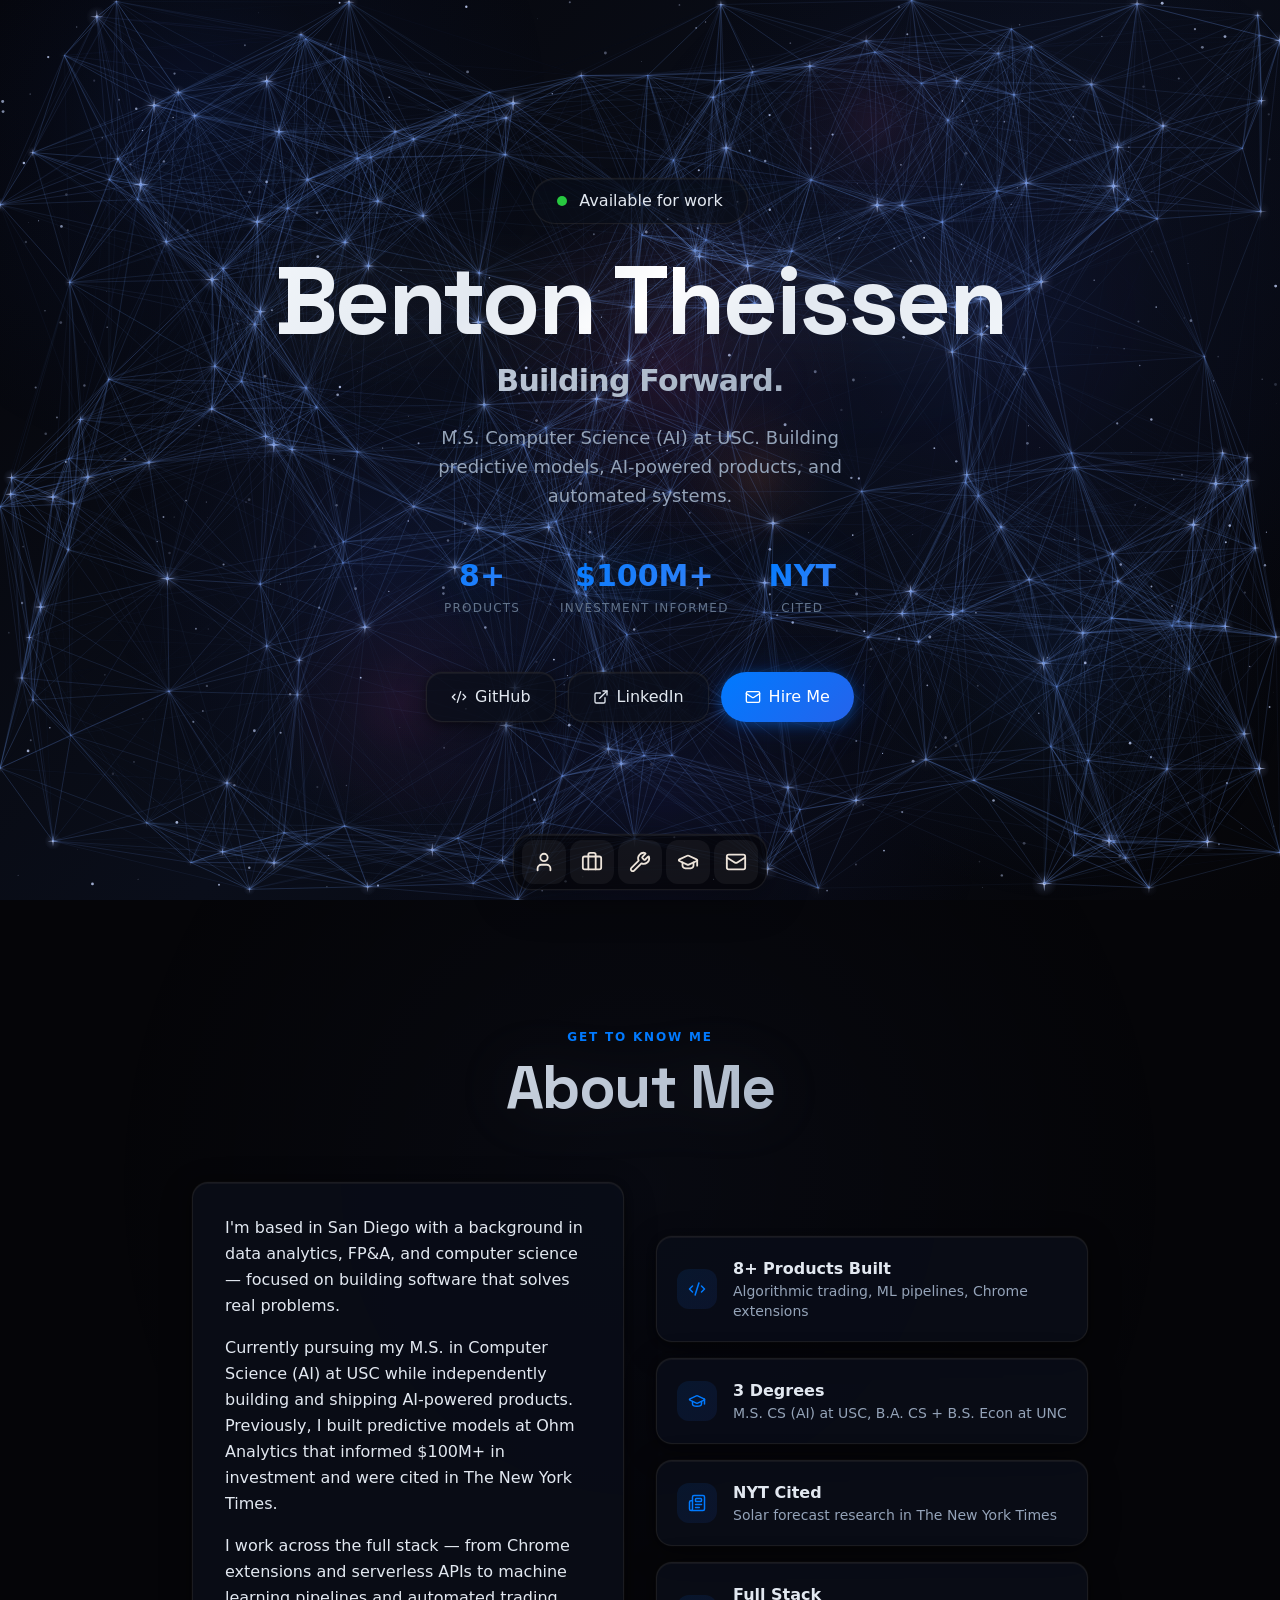
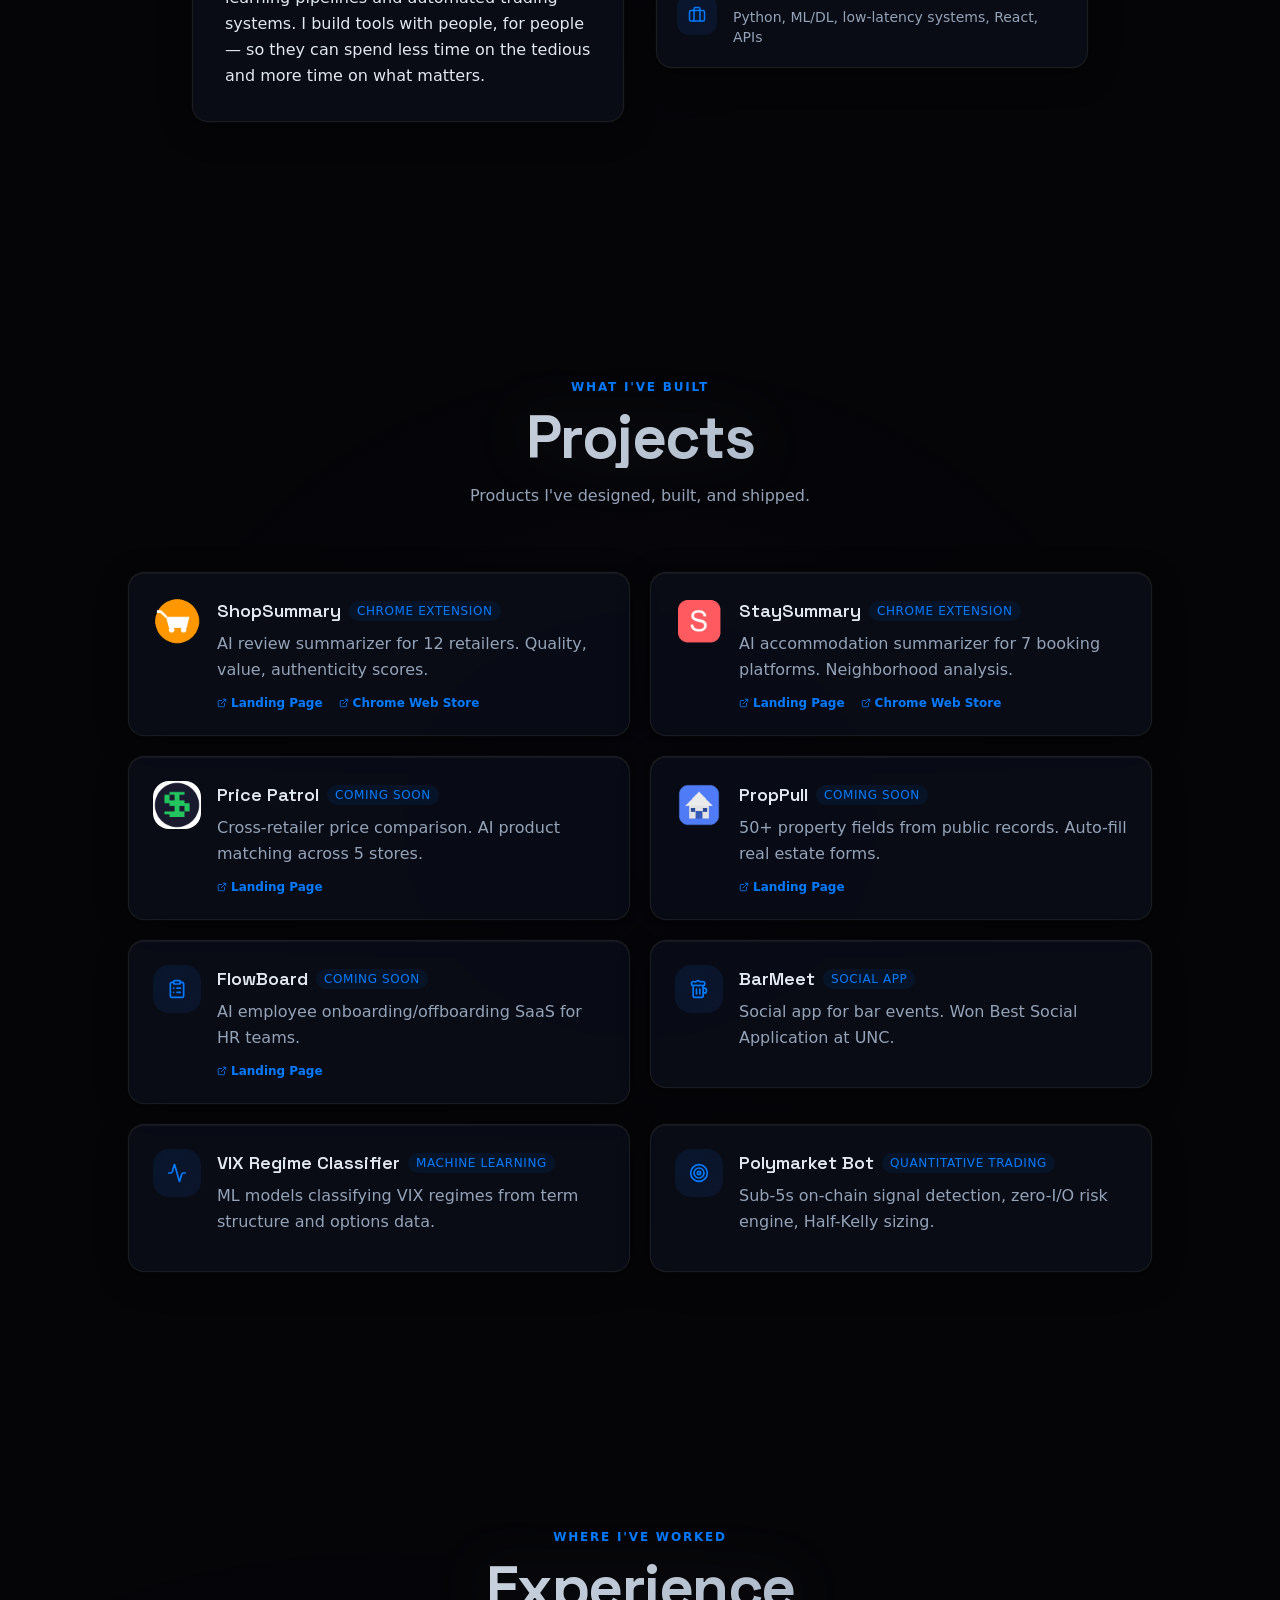
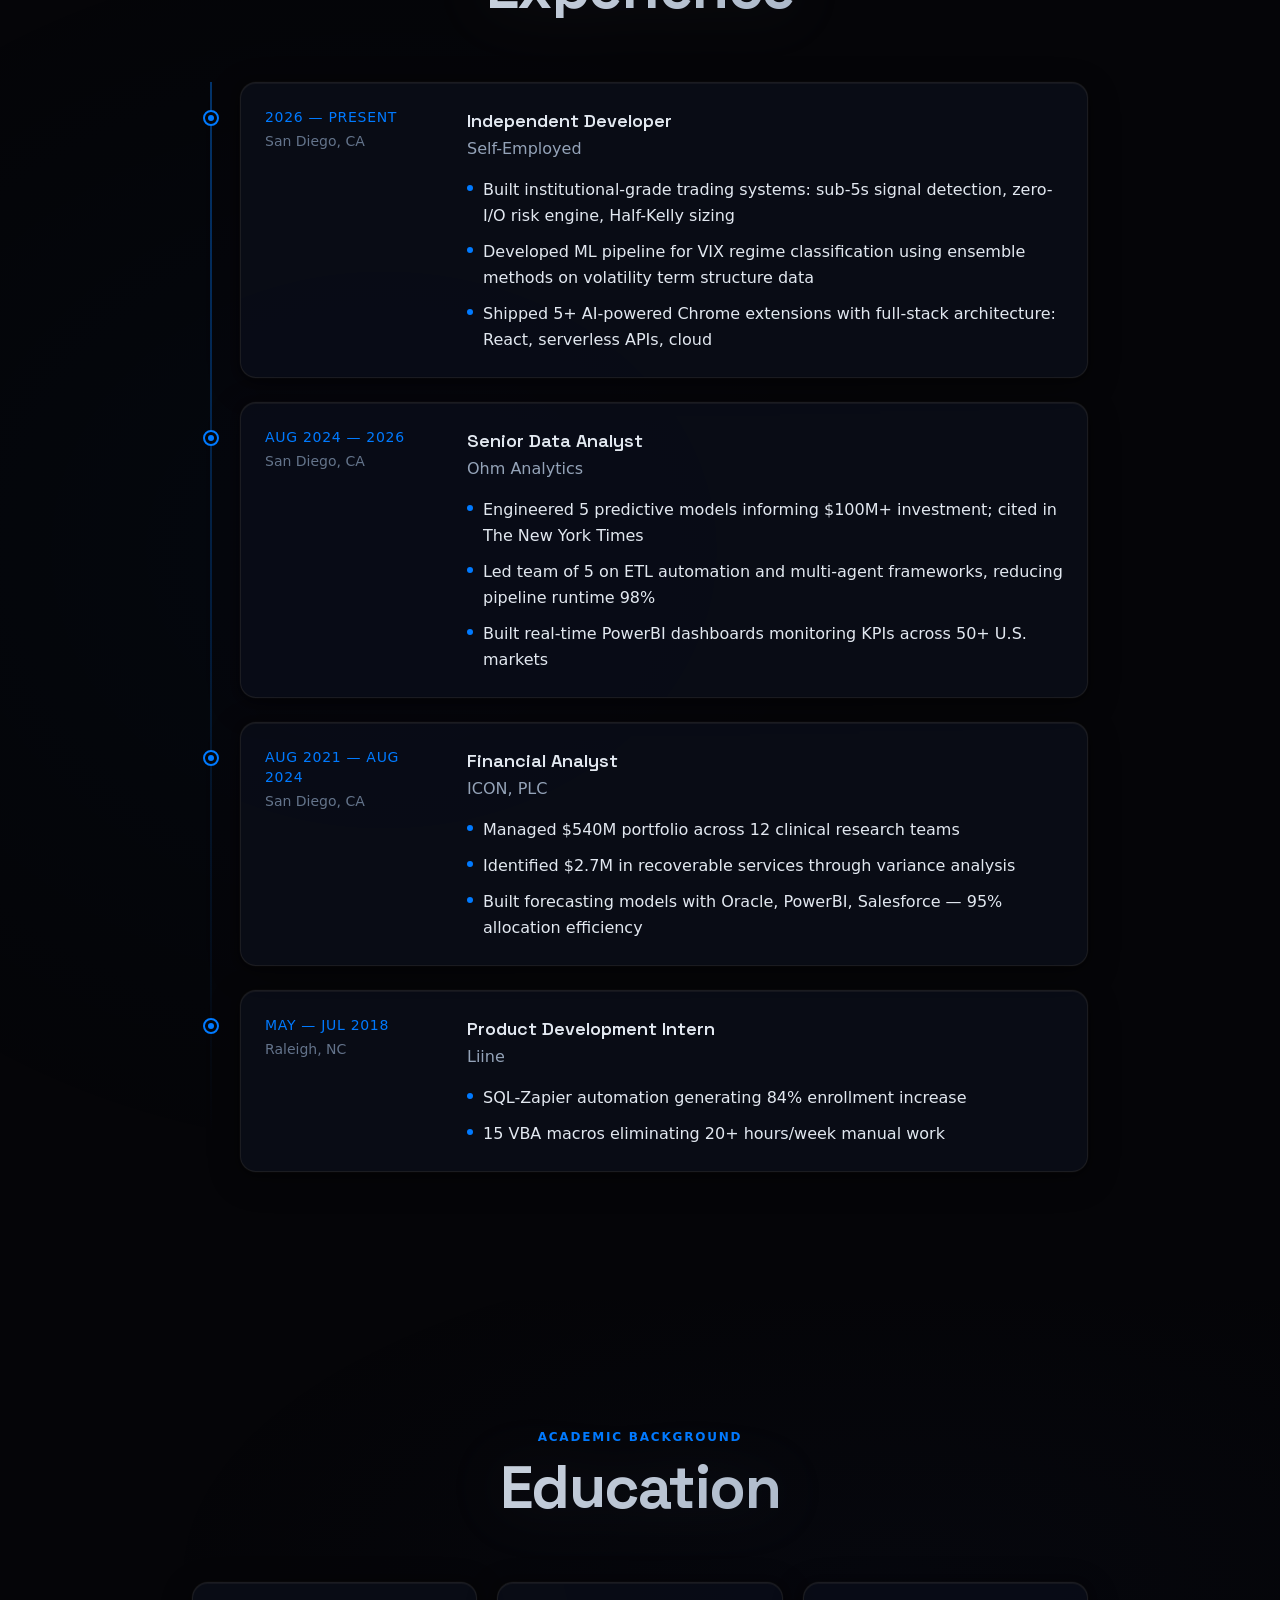
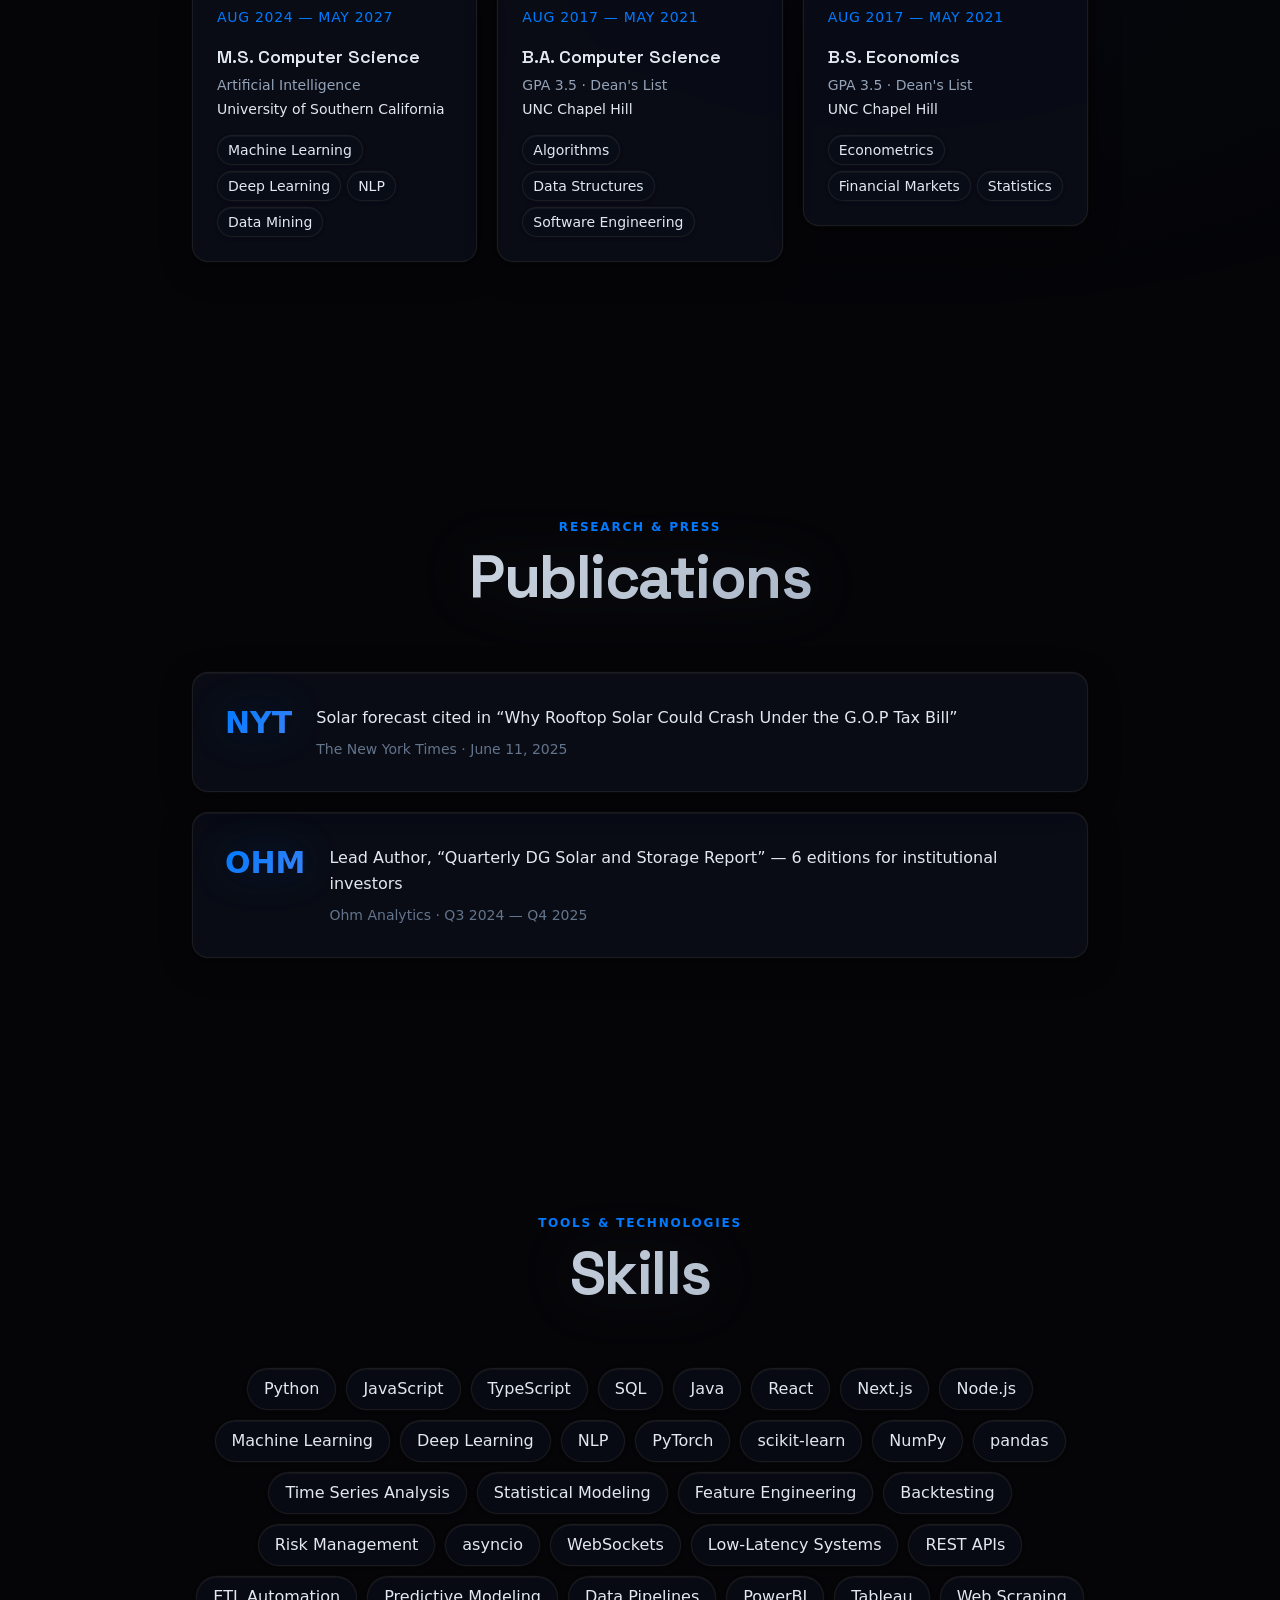
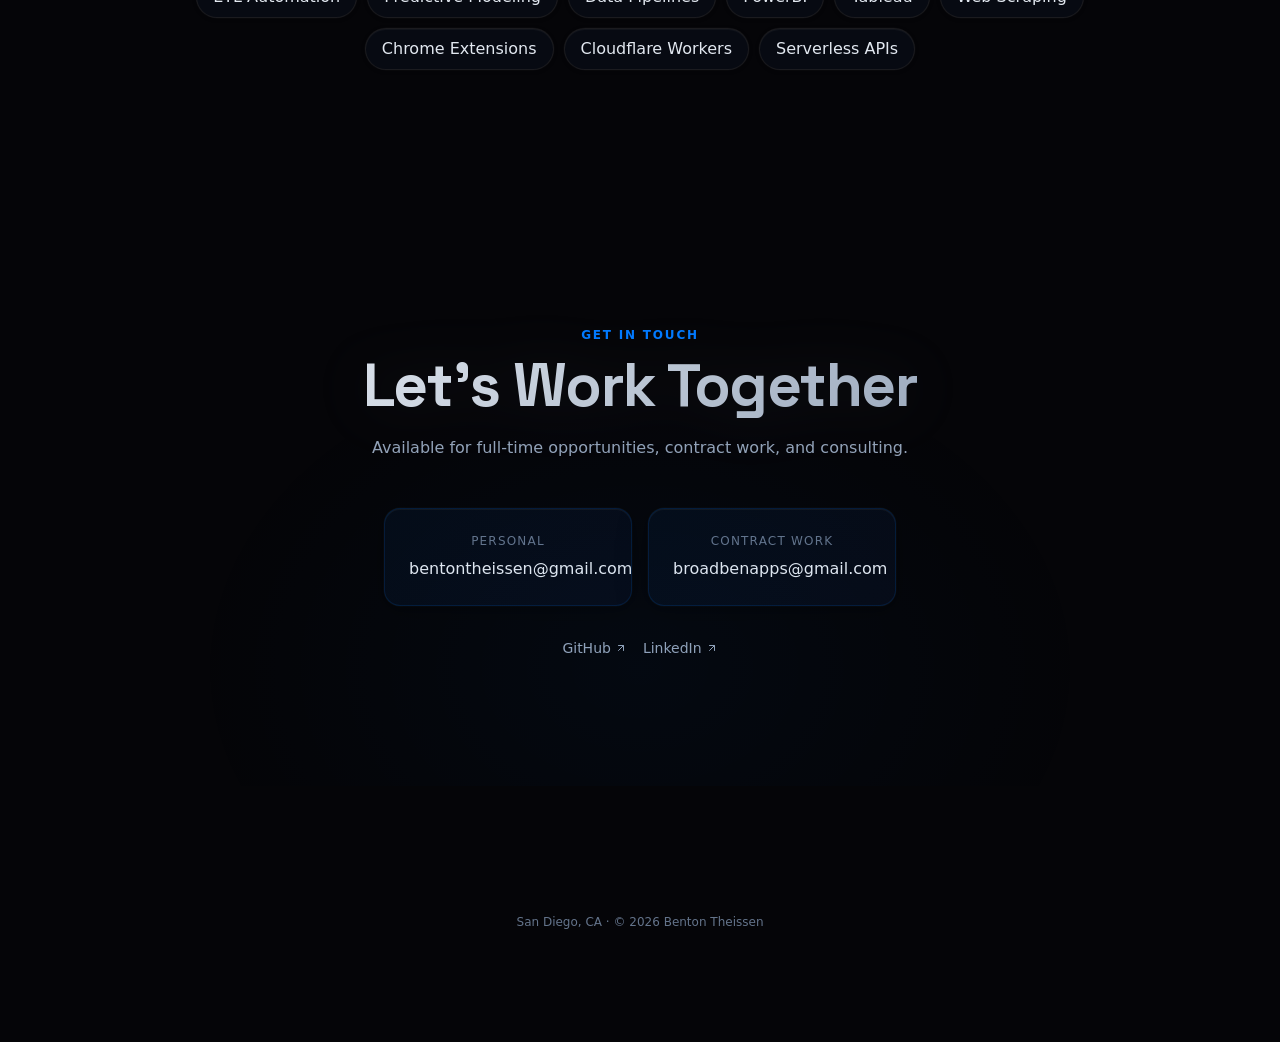
==== commit efa43e03: "Deploy: slow star drift and orbital rotation by another 2x Co-Authored-By: Claude Opus 4.7 (1M conte" ====
--- a/index.html
+++ b/index.html
@@ -1 +1 @@
-<!DOCTYPE html><html lang="en" class="geist_a71539c9-module__T19VSG__variable geist_mono_8d43a2aa-module__8Li5zG__variable space_grotesk_2c742848-module__A4pgAG__variable h-full antialiased"><head><meta charSet="utf-8"/><meta name="viewport" content="width=device-width, initial-scale=1"/><link rel="preload" href="/_next/static/media/0c89a48fa5027cee-s.p.0rd3rjvnnhw7n.woff2" as="font" crossorigin="" type="font/woff2"/><link rel="preload" href="/_next/static/media/797e433ab948586e-s.p.0.q-h669a_dqa.woff2" as="font" crossorigin="" type="font/woff2"/><link rel="preload" href="/_next/static/media/caa3a2e1cccd8315-s.p.16t1db8_9y2o~.woff2" as="font" crossorigin="" type="font/woff2"/><link rel="preload" as="image" href="/icons/shopsummary.png"/><link rel="preload" as="image" href="/icons/staysummary.png"/><link rel="preload" as="image" href="/icons/pricepatrol.png"/><link rel="preload" as="image" href="/icons/proppull.png"/><link rel="stylesheet" href="/_next/static/chunks/0w-px4b6m81q3.css" data-precedence="next"/><link rel="preload" as="script" fetchPriority="low" href="/_next/static/chunks/0ht900cau6_ur.js"/><script src="/_next/static/chunks/06~f4cvc3b8e~.js" async=""></script><script src="/_next/static/chunks/16g.ca89g7fib.js" async=""></script><script src="/_next/static/chunks/turbopack-08kj8-1w4gq27.js" async=""></script><script src="/_next/static/chunks/0kx3u3u77v4~r.js" async=""></script><script src="/_next/static/chunks/02qwoknh8yctb.js" async=""></script><meta name="next-size-adjust" content=""/><title>Benton Theissen</title><meta name="description" content="M.S. Computer Science (AI) at USC. Building predictive models, AI-powered products, and automated systems."/><link rel="icon" href="/favicon.ico?favicon.0x3dzn~oxb6tn.ico" sizes="256x256" type="image/x-icon"/><script src="/_next/static/chunks/03~yq9q893hmn.js" noModule=""></script></head><body class="min-h-full flex flex-col"><div hidden=""><!--$--><!--/$--></div><div class="min-h-screen bg-stars text-[#e2e8f0] relative overflow-x-hidden"><canvas class="fixed inset-0 z-0 pointer-events-none"></canvas><section id="hero" class="relative z-10 min-h-screen flex items-center justify-center px-6"><div class="max-w-3xl mx-auto text-center"><div class="scroll-reveal " style="transition-delay:0ms"><div class="inline-flex items-center px-6 py-2.5 mb-8 liquid-glass-pill"><span class="w-2.5 h-2.5 rounded-full bg-[#28c840] mr-3 animate-pulse"></span><span class="text-base font-medium">Available for work</span></div></div><div class="scroll-reveal " style="transition-delay:100ms"><h1 class="text-6xl md:text-8xl font-bold tracking-tight leading-[0.95] mb-4 text-gradient-hero">Benton Theissen</h1></div><div class="scroll-reveal " style="transition-delay:200ms"><p class="text-2xl md:text-3xl font-semibold tracking-tight text-gradient-subtitle mb-6">Building Forward.</p></div><div class="scroll-reveal " style="transition-delay:300ms"><p class="text-lg text-[#94a3b8] max-w-md mx-auto leading-relaxed mb-12">M.S. Computer Science (AI) at USC. Building predictive models, AI-powered products, and automated systems.</p></div><div class="scroll-reveal " style="transition-delay:400ms"><div class="flex gap-10 justify-center mb-14"><div class="text-center"><div class="text-3xl font-bold text-gradient-blue">8+</div><div class="text-xs text-[#64748b] mt-1.5 uppercase tracking-widest font-medium">Products</div></div><div class="text-center"><div class="text-3xl font-bold text-gradient-blue">$100M+</div><div class="text-xs text-[#64748b] mt-1.5 uppercase tracking-widest font-medium">Investment Informed</div></div><a href="https://www.nytimes.com/2025/06/11/climate/rooftop-solar-republicans-congress.html" target="_blank" rel="noopener noreferrer" class="text-center relative z-20 hover:opacity-80 transition-opacity"><div class="text-3xl font-bold text-gradient-blue">NYT</div><div class="text-xs text-[#64748b] mt-1.5 uppercase tracking-widest font-medium">Cited</div></a></div></div><div class="scroll-reveal " style="transition-delay:500ms"><div class="flex gap-3 justify-center"><a href="https://github.com/broadben" target="_blank" class="liquid-glass rounded-full px-6 py-3 text-base font-medium hover:translate-y-[-2px] transition-all flex items-center gap-2 relative z-20"><svg xmlns="http://www.w3.org/2000/svg" width="16" height="16" viewBox="0 0 24 24" fill="none" stroke="currentColor" stroke-width="2" stroke-linecap="round" stroke-linejoin="round" class="lucide lucide-code-xml" aria-hidden="true"><path d="m18 16 4-4-4-4"></path><path d="m6 8-4 4 4 4"></path><path d="m14.5 4-5 16"></path></svg> GitHub</a><a href="https://www.linkedin.com/in/benton-theissen-554a41155" target="_blank" class="liquid-glass rounded-full px-6 py-3 text-base font-medium hover:translate-y-[-2px] transition-all flex items-center gap-2 relative z-20"><svg xmlns="http://www.w3.org/2000/svg" width="16" height="16" viewBox="0 0 24 24" fill="none" stroke="currentColor" stroke-width="2" stroke-linecap="round" stroke-linejoin="round" class="lucide lucide-external-link" aria-hidden="true"><path d="M15 3h6v6"></path><path d="M10 14 21 3"></path><path d="M18 13v6a2 2 0 0 1-2 2H5a2 2 0 0 1-2-2V8a2 2 0 0 1 2-2h6"></path></svg> LinkedIn</a><button class="liquid-glass-btn px-6 py-3 text-base font-medium text-white flex items-center gap-2 relative z-20 cursor-pointer"><svg xmlns="http://www.w3.org/2000/svg" width="16" height="16" viewBox="0 0 24 24" fill="none" stroke="currentColor" stroke-width="2" stroke-linecap="round" stroke-linejoin="round" class="lucide lucide-mail" aria-hidden="true"><path d="m22 7-8.991 5.727a2 2 0 0 1-2.009 0L2 7"></path><rect x="2" y="4" width="20" height="16" rx="2"></rect></svg> Hire Me</button></div></div></div></section><section id="about" class="relative z-10 py-32 px-6"><div class="absolute inset-0 pointer-events-none" style="background:radial-gradient(ellipse at 50% 30%, rgba(100,140,255,0.04) 0%, transparent 60%)"></div><div class="max-w-4xl mx-auto"><div class="scroll-reveal " style="transition-delay:0ms"><div class="text-center mb-16 "><div class="section-label">Get to know me</div><h2 class="text-5xl md:text-6xl font-bold tracking-tight text-gradient">About Me</h2></div></div><div class="grid md:grid-cols-2 gap-8 items-center"><div class="scroll-reveal " style="transition-delay:0ms"><div class="liquid-glass p-8"><p class="text-base leading-relaxed mb-4">I&#x27;m based in San Diego with a background in data analytics, FP&amp;A, and computer science — focused on building software that solves real problems.</p><p class="text-base leading-relaxed mb-4">Currently pursuing my M.S. in Computer Science (AI) at USC while independently building and shipping AI-powered products. Previously, I built predictive models at Ohm Analytics that informed $100M+ in investment and were cited in The New York Times.</p><p class="text-base leading-relaxed">I work across the full stack — from Chrome extensions and serverless APIs to machine learning pipelines and automated trading systems. I build tools with people, for people — so they can spend less time on the tedious and more time on what matters.</p></div></div><div class="scroll-reveal " style="transition-delay:150ms"><div class="space-y-4"><div class="liquid-glass p-5 flex items-center gap-4"><div class="w-10 h-10 rounded-xl bg-gradient-to-br from-[#007aff]/10 to-[#2563eb]/10 flex items-center justify-center shrink-0"><svg xmlns="http://www.w3.org/2000/svg" width="18" height="18" viewBox="0 0 24 24" fill="none" stroke="currentColor" stroke-width="2" stroke-linecap="round" stroke-linejoin="round" class="lucide lucide-code-xml text-[#007aff]" aria-hidden="true"><path d="m18 16 4-4-4-4"></path><path d="m6 8-4 4 4 4"></path><path d="m14.5 4-5 16"></path></svg></div><div><div class="text-base font-semibold">8+ Products Built</div><div class="text-sm text-[#94a3b8]">Algorithmic trading, ML pipelines, Chrome extensions</div></div></div><div class="liquid-glass p-5 flex items-center gap-4"><div class="w-10 h-10 rounded-xl bg-gradient-to-br from-[#007aff]/10 to-[#2563eb]/10 flex items-center justify-center shrink-0"><svg xmlns="http://www.w3.org/2000/svg" width="18" height="18" viewBox="0 0 24 24" fill="none" stroke="currentColor" stroke-width="2" stroke-linecap="round" stroke-linejoin="round" class="lucide lucide-graduation-cap text-[#007aff]" aria-hidden="true"><path d="M21.42 10.922a1 1 0 0 0-.019-1.838L12.83 5.18a2 2 0 0 0-1.66 0L2.6 9.08a1 1 0 0 0 0 1.832l8.57 3.908a2 2 0 0 0 1.66 0z"></path><path d="M22 10v6"></path><path d="M6 12.5V16a6 3 0 0 0 12 0v-3.5"></path></svg></div><div><div class="text-base font-semibold">3 Degrees</div><div class="text-sm text-[#94a3b8]">M.S. CS (AI) at USC, B.A. CS + B.S. Econ at UNC</div></div></div><div class="liquid-glass p-5 flex items-center gap-4"><div class="w-10 h-10 rounded-xl bg-gradient-to-br from-[#007aff]/10 to-[#2563eb]/10 flex items-center justify-center shrink-0"><svg xmlns="http://www.w3.org/2000/svg" width="18" height="18" viewBox="0 0 24 24" fill="none" stroke="currentColor" stroke-width="2" stroke-linecap="round" stroke-linejoin="round" class="lucide lucide-newspaper text-[#007aff]" aria-hidden="true"><path d="M15 18h-5"></path><path d="M18 14h-8"></path><path d="M4 22h16a2 2 0 0 0 2-2V4a2 2 0 0 0-2-2H8a2 2 0 0 0-2 2v16a2 2 0 0 1-4 0v-9a2 2 0 0 1 2-2h2"></path><rect width="8" height="4" x="10" y="6" rx="1"></rect></svg></div><div><div class="text-base font-semibold">NYT Cited</div><div class="text-sm text-[#94a3b8]">Solar forecast research in The New York Times</div></div></div><div class="liquid-glass p-5 flex items-center gap-4"><div class="w-10 h-10 rounded-xl bg-gradient-to-br from-[#007aff]/10 to-[#2563eb]/10 flex items-center justify-center shrink-0"><svg xmlns="http://www.w3.org/2000/svg" width="18" height="18" viewBox="0 0 24 24" fill="none" stroke="currentColor" stroke-width="2" stroke-linecap="round" stroke-linejoin="round" class="lucide lucide-briefcase text-[#007aff]" aria-hidden="true"><path d="M16 20V4a2 2 0 0 0-2-2h-4a2 2 0 0 0-2 2v16"></path><rect width="20" height="14" x="2" y="6" rx="2"></rect></svg></div><div><div class="text-base font-semibold">Full Stack</div><div class="text-sm text-[#94a3b8]">Python, ML/DL, low-latency systems, React, APIs</div></div></div></div></div></div></div></section><section id="projects" class="relative z-10 py-32 px-6"><div class="absolute inset-0 pointer-events-none" style="background:radial-gradient(ellipse at 50% 50%, rgba(60,100,200,0.03) 0%, transparent 60%)"></div><div class="max-w-5xl mx-auto"><div class="scroll-reveal " style="transition-delay:0ms"><div class="text-center mb-16 "><div class="section-label">What I&#x27;ve built</div><h2 class="text-5xl md:text-6xl font-bold tracking-tight text-gradient">Projects</h2></div><p class="text-base text-[#94a3b8] text-center -mt-12 mb-16">Products I&#x27;ve designed, built, and shipped.</p></div><div class="grid grid-cols-1 md:grid-cols-2 gap-5"><div class="scroll-reveal " style="transition-delay:0ms"><div class="liquid-glass p-6 group transition-all duration-500 hover:translate-y-[-3px] hover:shadow-[0_0_40px_rgba(0,122,255,0.08)]"><div class="flex items-start gap-4"><img src="/icons/shopsummary.png" alt="ShopSummary" class="w-12 h-12 rounded-2xl shrink-0 group-hover:scale-110 transition-transform duration-300"/><div class="flex-1 min-w-0"><div class="flex items-center gap-2 mb-1.5"><h3 class="text-lg font-semibold">ShopSummary</h3><span class="text-xs font-medium text-[#007aff] bg-[#007aff]/8 px-2 py-0.5 rounded-full uppercase tracking-wider">Chrome Extension</span></div><p class="text-base text-[#94a3b8] leading-relaxed">AI review summarizer for 12 retailers. Quality, value, authenticity scores.</p><div class="flex items-center gap-4 mt-3"><a href="https://broadben.github.io/shopsummary/" target="_blank" rel="noopener noreferrer" class="inline-flex items-center gap-1 text-xs font-semibold text-[#007aff] hover:text-[#3b82f6] transition-colors"><svg xmlns="http://www.w3.org/2000/svg" width="10" height="10" viewBox="0 0 24 24" fill="none" stroke="currentColor" stroke-width="2" stroke-linecap="round" stroke-linejoin="round" class="lucide lucide-external-link" aria-hidden="true"><path d="M15 3h6v6"></path><path d="M10 14 21 3"></path><path d="M18 13v6a2 2 0 0 1-2 2H5a2 2 0 0 1-2-2V8a2 2 0 0 1 2-2h6"></path></svg> Landing Page</a><a href="https://chromewebstore.google.com/detail/shopsummary/lgfemgbljglangjpnkpmijbfacponehg" target="_blank" rel="noopener noreferrer" class="inline-flex items-center gap-1 text-xs font-semibold text-[#007aff] hover:text-[#3b82f6] transition-colors"><svg xmlns="http://www.w3.org/2000/svg" width="10" height="10" viewBox="0 0 24 24" fill="none" stroke="currentColor" stroke-width="2" stroke-linecap="round" stroke-linejoin="round" class="lucide lucide-external-link" aria-hidden="true"><path d="M15 3h6v6"></path><path d="M10 14 21 3"></path><path d="M18 13v6a2 2 0 0 1-2 2H5a2 2 0 0 1-2-2V8a2 2 0 0 1 2-2h6"></path></svg> Chrome Web Store</a></div></div></div></div></div><div class="scroll-reveal " style="transition-delay:80ms"><div class="liquid-glass p-6 group transition-all duration-500 hover:translate-y-[-3px] hover:shadow-[0_0_40px_rgba(0,122,255,0.08)]"><div class="flex items-start gap-4"><img src="/icons/staysummary.png" alt="StaySummary" class="w-12 h-12 rounded-2xl shrink-0 group-hover:scale-110 transition-transform duration-300"/><div class="flex-1 min-w-0"><div class="flex items-center gap-2 mb-1.5"><h3 class="text-lg font-semibold">StaySummary</h3><span class="text-xs font-medium text-[#007aff] bg-[#007aff]/8 px-2 py-0.5 rounded-full uppercase tracking-wider">Chrome Extension</span></div><p class="text-base text-[#94a3b8] leading-relaxed">AI accommodation summarizer for 7 booking platforms. Neighborhood analysis.</p><div class="flex items-center gap-4 mt-3"><a href="https://broadben.github.io/staysummary/" target="_blank" rel="noopener noreferrer" class="inline-flex items-center gap-1 text-xs font-semibold text-[#007aff] hover:text-[#3b82f6] transition-colors"><svg xmlns="http://www.w3.org/2000/svg" width="10" height="10" viewBox="0 0 24 24" fill="none" stroke="currentColor" stroke-width="2" stroke-linecap="round" stroke-linejoin="round" class="lucide lucide-external-link" aria-hidden="true"><path d="M15 3h6v6"></path><path d="M10 14 21 3"></path><path d="M18 13v6a2 2 0 0 1-2 2H5a2 2 0 0 1-2-2V8a2 2 0 0 1 2-2h6"></path></svg> Landing Page</a><a href="https://chromewebstore.google.com/detail/staysummary/kjoahaflaajjiddcjkbhgceinjigibdf" target="_blank" rel="noopener noreferrer" class="inline-flex items-center gap-1 text-xs font-semibold text-[#007aff] hover:text-[#3b82f6] transition-colors"><svg xmlns="http://www.w3.org/2000/svg" width="10" height="10" viewBox="0 0 24 24" fill="none" stroke="currentColor" stroke-width="2" stroke-linecap="round" stroke-linejoin="round" class="lucide lucide-external-link" aria-hidden="true"><path d="M15 3h6v6"></path><path d="M10 14 21 3"></path><path d="M18 13v6a2 2 0 0 1-2 2H5a2 2 0 0 1-2-2V8a2 2 0 0 1 2-2h6"></path></svg> Chrome Web Store</a></div></div></div></div></div><div class="scroll-reveal " style="transition-delay:160ms"><div class="liquid-glass p-6 group transition-all duration-500 hover:translate-y-[-3px] hover:shadow-[0_0_40px_rgba(0,122,255,0.08)]"><div class="flex items-start gap-4"><img src="/icons/pricepatrol.png" alt="Price Patrol" class="w-12 h-12 rounded-2xl shrink-0 group-hover:scale-110 transition-transform duration-300"/><div class="flex-1 min-w-0"><div class="flex items-center gap-2 mb-1.5"><h3 class="text-lg font-semibold">Price Patrol</h3><span class="text-xs font-medium text-[#007aff] bg-[#007aff]/8 px-2 py-0.5 rounded-full uppercase tracking-wider">Coming Soon</span></div><p class="text-base text-[#94a3b8] leading-relaxed">Cross-retailer price comparison. AI product matching across 5 stores.</p><div class="flex items-center gap-4 mt-3"><a href="https://broadben.github.io/pricepatrol/" target="_blank" rel="noopener noreferrer" class="inline-flex items-center gap-1 text-xs font-semibold text-[#007aff] hover:text-[#3b82f6] transition-colors"><svg xmlns="http://www.w3.org/2000/svg" width="10" height="10" viewBox="0 0 24 24" fill="none" stroke="currentColor" stroke-width="2" stroke-linecap="round" stroke-linejoin="round" class="lucide lucide-external-link" aria-hidden="true"><path d="M15 3h6v6"></path><path d="M10 14 21 3"></path><path d="M18 13v6a2 2 0 0 1-2 2H5a2 2 0 0 1-2-2V8a2 2 0 0 1 2-2h6"></path></svg> Landing Page</a></div></div></div></div></div><div class="scroll-reveal " style="transition-delay:240ms"><div class="liquid-glass p-6 group transition-all duration-500 hover:translate-y-[-3px] hover:shadow-[0_0_40px_rgba(0,122,255,0.08)]"><div class="flex items-start gap-4"><img src="/icons/proppull.png" alt="PropPull" class="w-12 h-12 rounded-2xl shrink-0 group-hover:scale-110 transition-transform duration-300"/><div class="flex-1 min-w-0"><div class="flex items-center gap-2 mb-1.5"><h3 class="text-lg font-semibold">PropPull</h3><span class="text-xs font-medium text-[#007aff] bg-[#007aff]/8 px-2 py-0.5 rounded-full uppercase tracking-wider">Coming Soon</span></div><p class="text-base text-[#94a3b8] leading-relaxed">50+ property fields from public records. Auto-fill real estate forms.</p><div class="flex items-center gap-4 mt-3"><a href="https://broadben.github.io/proppull/" target="_blank" rel="noopener noreferrer" class="inline-flex items-center gap-1 text-xs font-semibold text-[#007aff] hover:text-[#3b82f6] transition-colors"><svg xmlns="http://www.w3.org/2000/svg" width="10" height="10" viewBox="0 0 24 24" fill="none" stroke="currentColor" stroke-width="2" stroke-linecap="round" stroke-linejoin="round" class="lucide lucide-external-link" aria-hidden="true"><path d="M15 3h6v6"></path><path d="M10 14 21 3"></path><path d="M18 13v6a2 2 0 0 1-2 2H5a2 2 0 0 1-2-2V8a2 2 0 0 1 2-2h6"></path></svg> Landing Page</a></div></div></div></div></div><div class="scroll-reveal " style="transition-delay:320ms"><div class="liquid-glass p-6 group transition-all duration-500 hover:translate-y-[-3px] hover:shadow-[0_0_40px_rgba(0,122,255,0.08)]"><div class="flex items-start gap-4"><div class="w-12 h-12 rounded-2xl bg-gradient-to-br from-[#007aff]/10 to-[#2563eb]/10 flex items-center justify-center shrink-0 group-hover:shadow-[0_0_20px_rgba(0,122,255,0.15)] transition-all duration-300"><svg xmlns="http://www.w3.org/2000/svg" width="20" height="20" viewBox="0 0 24 24" fill="none" stroke="currentColor" stroke-width="2" stroke-linecap="round" stroke-linejoin="round" class="lucide lucide-clipboard-list text-[#007aff]" aria-hidden="true"><rect width="8" height="4" x="8" y="2" rx="1" ry="1"></rect><path d="M16 4h2a2 2 0 0 1 2 2v14a2 2 0 0 1-2 2H6a2 2 0 0 1-2-2V6a2 2 0 0 1 2-2h2"></path><path d="M12 11h4"></path><path d="M12 16h4"></path><path d="M8 11h.01"></path><path d="M8 16h.01"></path></svg></div><div class="flex-1 min-w-0"><div class="flex items-center gap-2 mb-1.5"><h3 class="text-lg font-semibold">FlowBoard</h3><span class="text-xs font-medium text-[#007aff] bg-[#007aff]/8 px-2 py-0.5 rounded-full uppercase tracking-wider">Coming Soon</span></div><p class="text-base text-[#94a3b8] leading-relaxed">AI employee onboarding/offboarding SaaS for HR teams.</p><div class="flex items-center gap-4 mt-3"><a href="https://broadben.github.io/flowboard/" target="_blank" rel="noopener noreferrer" class="inline-flex items-center gap-1 text-xs font-semibold text-[#007aff] hover:text-[#3b82f6] transition-colors"><svg xmlns="http://www.w3.org/2000/svg" width="10" height="10" viewBox="0 0 24 24" fill="none" stroke="currentColor" stroke-width="2" stroke-linecap="round" stroke-linejoin="round" class="lucide lucide-external-link" aria-hidden="true"><path d="M15 3h6v6"></path><path d="M10 14 21 3"></path><path d="M18 13v6a2 2 0 0 1-2 2H5a2 2 0 0 1-2-2V8a2 2 0 0 1 2-2h6"></path></svg> Landing Page</a></div></div></div></div></div><div class="scroll-reveal " style="transition-delay:400ms"><div class="liquid-glass p-6 group transition-all duration-500 hover:translate-y-[-3px] hover:shadow-[0_0_40px_rgba(0,122,255,0.08)]"><div class="flex items-start gap-4"><div class="w-12 h-12 rounded-2xl bg-gradient-to-br from-[#007aff]/10 to-[#2563eb]/10 flex items-center justify-center shrink-0 group-hover:shadow-[0_0_20px_rgba(0,122,255,0.15)] transition-all duration-300"><svg xmlns="http://www.w3.org/2000/svg" width="20" height="20" viewBox="0 0 24 24" fill="none" stroke="currentColor" stroke-width="2" stroke-linecap="round" stroke-linejoin="round" class="lucide lucide-beer text-[#007aff]" aria-hidden="true"><path d="M17 11h1a3 3 0 0 1 0 6h-1"></path><path d="M9 12v6"></path><path d="M13 12v6"></path><path d="M14 7.5c-1 0-1.44.5-3 .5s-2-.5-3-.5-1.72.5-2.5.5a2.5 2.5 0 0 1 0-5c.78 0 1.57.5 2.5.5S9.44 2 11 2s2 1.5 3 1.5 1.72-.5 2.5-.5a2.5 2.5 0 0 1 0 5c-.78 0-1.5-.5-2.5-.5Z"></path><path d="M5 8v12a2 2 0 0 0 2 2h8a2 2 0 0 0 2-2V8"></path></svg></div><div class="flex-1 min-w-0"><div class="flex items-center gap-2 mb-1.5"><h3 class="text-lg font-semibold">BarMeet</h3><span class="text-xs font-medium text-[#007aff] bg-[#007aff]/8 px-2 py-0.5 rounded-full uppercase tracking-wider">Social App</span></div><p class="text-base text-[#94a3b8] leading-relaxed">Social app for bar events. Won Best Social Application at UNC.</p><div class="flex items-center gap-4 mt-3"></div></div></div></div></div><div class="scroll-reveal " style="transition-delay:480ms"><div class="liquid-glass p-6 group transition-all duration-500 hover:translate-y-[-3px] hover:shadow-[0_0_40px_rgba(0,122,255,0.08)]"><div class="flex items-start gap-4"><div class="w-12 h-12 rounded-2xl bg-gradient-to-br from-[#007aff]/10 to-[#2563eb]/10 flex items-center justify-center shrink-0 group-hover:shadow-[0_0_20px_rgba(0,122,255,0.15)] transition-all duration-300"><svg xmlns="http://www.w3.org/2000/svg" width="20" height="20" viewBox="0 0 24 24" fill="none" stroke="currentColor" stroke-width="2" stroke-linecap="round" stroke-linejoin="round" class="lucide lucide-activity text-[#007aff]" aria-hidden="true"><path d="M22 12h-2.48a2 2 0 0 0-1.93 1.46l-2.35 8.36a.25.25 0 0 1-.48 0L9.24 2.18a.25.25 0 0 0-.48 0l-2.35 8.36A2 2 0 0 1 4.49 12H2"></path></svg></div><div class="flex-1 min-w-0"><div class="flex items-center gap-2 mb-1.5"><h3 class="text-lg font-semibold">VIX Regime Classifier</h3><span class="text-xs font-medium text-[#007aff] bg-[#007aff]/8 px-2 py-0.5 rounded-full uppercase tracking-wider">Machine Learning</span></div><p class="text-base text-[#94a3b8] leading-relaxed">ML models classifying VIX regimes from term structure and options data.</p><div class="flex items-center gap-4 mt-3"></div></div></div></div></div><div class="scroll-reveal " style="transition-delay:560ms"><div class="liquid-glass p-6 group transition-all duration-500 hover:translate-y-[-3px] hover:shadow-[0_0_40px_rgba(0,122,255,0.08)]"><div class="flex items-start gap-4"><div class="w-12 h-12 rounded-2xl bg-gradient-to-br from-[#007aff]/10 to-[#2563eb]/10 flex items-center justify-center shrink-0 group-hover:shadow-[0_0_20px_rgba(0,122,255,0.15)] transition-all duration-300"><svg xmlns="http://www.w3.org/2000/svg" width="20" height="20" viewBox="0 0 24 24" fill="none" stroke="currentColor" stroke-width="2" stroke-linecap="round" stroke-linejoin="round" class="lucide lucide-target text-[#007aff]" aria-hidden="true"><circle cx="12" cy="12" r="10"></circle><circle cx="12" cy="12" r="6"></circle><circle cx="12" cy="12" r="2"></circle></svg></div><div class="flex-1 min-w-0"><div class="flex items-center gap-2 mb-1.5"><h3 class="text-lg font-semibold">Polymarket Bot</h3><span class="text-xs font-medium text-[#007aff] bg-[#007aff]/8 px-2 py-0.5 rounded-full uppercase tracking-wider">Quantitative Trading</span></div><p class="text-base text-[#94a3b8] leading-relaxed">Sub-5s on-chain signal detection, zero-I/O risk engine, Half-Kelly sizing.</p><div class="flex items-center gap-4 mt-3"></div></div></div></div></div></div></div></section><section id="experience" class="relative z-10 py-32 px-6"><div class="absolute inset-0 pointer-events-none" style="background:radial-gradient(ellipse at 30% 50%, rgba(0,122,255,0.03) 0%, transparent 60%)"></div><div class="max-w-4xl mx-auto"><div class="scroll-reveal " style="transition-delay:0ms"><div class="text-center mb-16 "><div class="section-label">Where I&#x27;ve worked</div><h2 class="text-5xl md:text-6xl font-bold tracking-tight text-gradient">Experience</h2></div></div><div class="space-y-6 relative"><div class="absolute left-[18px] top-0 bottom-0 w-[2px] bg-gradient-to-b from-[#007aff]/40 via-[#007aff]/20 to-transparent"></div><div class="scroll-reveal " style="transition-delay:0ms"><div class="relative pl-12"><div class="absolute left-[11px] top-7 w-[16px] h-[16px] rounded-full border-2 border-[#007aff] bg-[#050508]"><div class="absolute inset-[3px] rounded-full bg-[#007aff]"></div></div><div class="liquid-glass p-6"><div class="flex flex-col md:flex-row md:gap-8"><div class="md:min-w-[170px] md:max-w-[170px] shrink-0 mb-3 md:mb-0"><div class="text-sm font-medium text-[#007aff] uppercase tracking-wider">2026 — Present</div><div class="text-sm text-[#64748b] mt-1">San Diego, CA</div></div><div class="flex-1"><h3 class="text-lg font-semibold mb-0.5">Independent Developer</h3><p class="text-base text-[#94a3b8] mb-4">Self-Employed</p><ul class="space-y-2.5"><li class="text-base leading-relaxed pl-4 relative"><span class="absolute left-0 top-[8px] w-1.5 h-1.5 rounded-full bg-[#007aff]"></span>Built institutional-grade trading systems: sub-5s signal detection, zero-I/O risk engine, Half-Kelly sizing</li><li class="text-base leading-relaxed pl-4 relative"><span class="absolute left-0 top-[8px] w-1.5 h-1.5 rounded-full bg-[#007aff]"></span>Developed ML pipeline for VIX regime classification using ensemble methods on volatility term structure data</li><li class="text-base leading-relaxed pl-4 relative"><span class="absolute left-0 top-[8px] w-1.5 h-1.5 rounded-full bg-[#007aff]"></span>Shipped 5+ AI-powered Chrome extensions with full-stack architecture: React, serverless APIs, cloud</li></ul></div></div></div></div></div><div class="scroll-reveal " style="transition-delay:100ms"><div class="relative pl-12"><div class="absolute left-[11px] top-7 w-[16px] h-[16px] rounded-full border-2 border-[#007aff] bg-[#050508]"><div class="absolute inset-[3px] rounded-full bg-[#007aff]"></div></div><div class="liquid-glass p-6"><div class="flex flex-col md:flex-row md:gap-8"><div class="md:min-w-[170px] md:max-w-[170px] shrink-0 mb-3 md:mb-0"><div class="text-sm font-medium text-[#007aff] uppercase tracking-wider">Aug 2024 — 2026</div><div class="text-sm text-[#64748b] mt-1">San Diego, CA</div></div><div class="flex-1"><h3 class="text-lg font-semibold mb-0.5">Senior Data Analyst</h3><p class="text-base text-[#94a3b8] mb-4">Ohm Analytics</p><ul class="space-y-2.5"><li class="text-base leading-relaxed pl-4 relative"><span class="absolute left-0 top-[8px] w-1.5 h-1.5 rounded-full bg-[#007aff]"></span>Engineered 5 predictive models informing $100M+ investment; cited in The New York Times</li><li class="text-base leading-relaxed pl-4 relative"><span class="absolute left-0 top-[8px] w-1.5 h-1.5 rounded-full bg-[#007aff]"></span>Led team of 5 on ETL automation and multi-agent frameworks, reducing pipeline runtime 98%</li><li class="text-base leading-relaxed pl-4 relative"><span class="absolute left-0 top-[8px] w-1.5 h-1.5 rounded-full bg-[#007aff]"></span>Built real-time PowerBI dashboards monitoring KPIs across 50+ U.S. markets</li></ul></div></div></div></div></div><div class="scroll-reveal " style="transition-delay:200ms"><div class="relative pl-12"><div class="absolute left-[11px] top-7 w-[16px] h-[16px] rounded-full border-2 border-[#007aff] bg-[#050508]"><div class="absolute inset-[3px] rounded-full bg-[#007aff]"></div></div><div class="liquid-glass p-6"><div class="flex flex-col md:flex-row md:gap-8"><div class="md:min-w-[170px] md:max-w-[170px] shrink-0 mb-3 md:mb-0"><div class="text-sm font-medium text-[#007aff] uppercase tracking-wider">Aug 2021 — Aug 2024</div><div class="text-sm text-[#64748b] mt-1">San Diego, CA</div></div><div class="flex-1"><h3 class="text-lg font-semibold mb-0.5">Financial Analyst</h3><p class="text-base text-[#94a3b8] mb-4">ICON, PLC</p><ul class="space-y-2.5"><li class="text-base leading-relaxed pl-4 relative"><span class="absolute left-0 top-[8px] w-1.5 h-1.5 rounded-full bg-[#007aff]"></span>Managed $540M portfolio across 12 clinical research teams</li><li class="text-base leading-relaxed pl-4 relative"><span class="absolute left-0 top-[8px] w-1.5 h-1.5 rounded-full bg-[#007aff]"></span>Identified $2.7M in recoverable services through variance analysis</li><li class="text-base leading-relaxed pl-4 relative"><span class="absolute left-0 top-[8px] w-1.5 h-1.5 rounded-full bg-[#007aff]"></span>Built forecasting models with Oracle, PowerBI, Salesforce — 95% allocation efficiency</li></ul></div></div></div></div></div><div class="scroll-reveal " style="transition-delay:300ms"><div class="relative pl-12"><div class="absolute left-[11px] top-7 w-[16px] h-[16px] rounded-full border-2 border-[#007aff] bg-[#050508]"><div class="absolute inset-[3px] rounded-full bg-[#007aff]"></div></div><div class="liquid-glass p-6"><div class="flex flex-col md:flex-row md:gap-8"><div class="md:min-w-[170px] md:max-w-[170px] shrink-0 mb-3 md:mb-0"><div class="text-sm font-medium text-[#007aff] uppercase tracking-wider">May — Jul 2018</div><div class="text-sm text-[#64748b] mt-1">Raleigh, NC</div></div><div class="flex-1"><h3 class="text-lg font-semibold mb-0.5">Product Development Intern</h3><p class="text-base text-[#94a3b8] mb-4">Liine</p><ul class="space-y-2.5"><li class="text-base leading-relaxed pl-4 relative"><span class="absolute left-0 top-[8px] w-1.5 h-1.5 rounded-full bg-[#007aff]"></span>SQL-Zapier automation generating 84% enrollment increase</li><li class="text-base leading-relaxed pl-4 relative"><span class="absolute left-0 top-[8px] w-1.5 h-1.5 rounded-full bg-[#007aff]"></span>15 VBA macros eliminating 20+ hours/week manual work</li></ul></div></div></div></div></div></div></div></section><section id="education" class="relative z-10 py-32 px-6"><div class="absolute inset-0 pointer-events-none" style="background:radial-gradient(ellipse at 70% 40%, rgba(60,100,200,0.03) 0%, transparent 60%)"></div><div class="max-w-4xl mx-auto"><div class="scroll-reveal " style="transition-delay:0ms"><div class="text-center mb-16 "><div class="section-label">Academic background</div><h2 class="text-5xl md:text-6xl font-bold tracking-tight text-gradient">Education</h2></div></div><div class="grid md:grid-cols-3 gap-5"><div class="scroll-reveal " style="transition-delay:0ms"><div class="liquid-glass p-6"><div class="text-sm text-[#007aff] uppercase tracking-wider mb-4 font-medium">Aug 2024 — May 2027</div><h3 class="text-lg font-semibold mb-1">M.S. Computer Science</h3><p class="text-sm text-[#94a3b8] mb-1">Artificial Intelligence</p><p class="text-sm mb-4">University of Southern California</p><div class="flex flex-wrap gap-1.5"><span class="liquid-glass-pill px-2.5 py-1 text-sm font-medium">Machine Learning</span><span class="liquid-glass-pill px-2.5 py-1 text-sm font-medium">Deep Learning</span><span class="liquid-glass-pill px-2.5 py-1 text-sm font-medium">NLP</span><span class="liquid-glass-pill px-2.5 py-1 text-sm font-medium">Data Mining</span></div></div></div><div class="scroll-reveal " style="transition-delay:100ms"><div class="liquid-glass p-6"><div class="text-sm text-[#007aff] uppercase tracking-wider mb-4 font-medium">Aug 2017 — May 2021</div><h3 class="text-lg font-semibold mb-1">B.A. Computer Science</h3><p class="text-sm text-[#94a3b8] mb-1">GPA 3.5 · Dean&#x27;s List</p><p class="text-sm mb-4">UNC Chapel Hill</p><div class="flex flex-wrap gap-1.5"><span class="liquid-glass-pill px-2.5 py-1 text-sm font-medium">Algorithms</span><span class="liquid-glass-pill px-2.5 py-1 text-sm font-medium">Data Structures</span><span class="liquid-glass-pill px-2.5 py-1 text-sm font-medium">Software Engineering</span></div></div></div><div class="scroll-reveal " style="transition-delay:200ms"><div class="liquid-glass p-6"><div class="text-sm text-[#007aff] uppercase tracking-wider mb-4 font-medium">Aug 2017 — May 2021</div><h3 class="text-lg font-semibold mb-1">B.S. Economics</h3><p class="text-sm text-[#94a3b8] mb-1">GPA 3.5 · Dean&#x27;s List</p><p class="text-sm mb-4">UNC Chapel Hill</p><div class="flex flex-wrap gap-1.5"><span class="liquid-glass-pill px-2.5 py-1 text-sm font-medium">Econometrics</span><span class="liquid-glass-pill px-2.5 py-1 text-sm font-medium">Financial Markets</span><span class="liquid-glass-pill px-2.5 py-1 text-sm font-medium">Statistics</span></div></div></div></div></div></section><section id="publications" class="relative z-10 py-32 px-6"><div class="max-w-4xl mx-auto"><div class="scroll-reveal " style="transition-delay:0ms"><div class="text-center mb-16 "><div class="section-label">Research &amp; press</div><h2 class="text-5xl md:text-6xl font-bold tracking-tight text-gradient">Publications</h2></div></div><div class="space-y-5"><a href="https://www.nytimes.com/2025/06/11/climate/rooftop-solar-republicans-congress.html" target="_blank" rel="noopener noreferrer" class="liquid-glass p-8 flex items-start gap-6 hover:translate-y-[-2px] transition-all duration-300 relative z-20 block"><div class="text-3xl font-bold text-gradient-blue shrink-0">NYT</div><div><p class="text-base leading-relaxed">Solar forecast cited in “Why Rooftop Solar Could Crash Under the G.O.P Tax Bill”</p><p class="text-sm text-[#64748b] mt-2">The New York Times · June 11, 2025</p></div></a><div class="liquid-glass p-8 flex items-start gap-6"><div class="text-3xl font-bold text-gradient-blue shrink-0">OHM</div><div><p class="text-base leading-relaxed">Lead Author, “Quarterly DG Solar and Storage Report” — 6 editions for institutional investors</p><p class="text-sm text-[#64748b] mt-2">Ohm Analytics · Q3 2024 — Q4 2025</p></div></div></div></div></section><section id="skills-section" class="relative z-10 py-32 px-6"><div class="max-w-4xl mx-auto"><div class="scroll-reveal " style="transition-delay:0ms"><div class="text-center mb-16 "><div class="section-label">Tools &amp; technologies</div><h2 class="text-5xl md:text-6xl font-bold tracking-tight text-gradient">Skills</h2></div></div><div class="scroll-reveal " style="transition-delay:100ms"><div class="flex flex-wrap justify-center gap-2.5"><span class="liquid-glass-pill skill-glow px-4 py-2 text-base transition-all duration-300 cursor-default font-medium">Python</span><span class="liquid-glass-pill skill-glow px-4 py-2 text-base transition-all duration-300 cursor-default font-medium">JavaScript</span><span class="liquid-glass-pill skill-glow px-4 py-2 text-base transition-all duration-300 cursor-default font-medium">TypeScript</span><span class="liquid-glass-pill skill-glow px-4 py-2 text-base transition-all duration-300 cursor-default font-medium">SQL</span><span class="liquid-glass-pill skill-glow px-4 py-2 text-base transition-all duration-300 cursor-default font-medium">Java</span><span class="liquid-glass-pill skill-glow px-4 py-2 text-base transition-all duration-300 cursor-default font-medium">React</span><span class="liquid-glass-pill skill-glow px-4 py-2 text-base transition-all duration-300 cursor-default font-medium">Next.js</span><span class="liquid-glass-pill skill-glow px-4 py-2 text-base transition-all duration-300 cursor-default font-medium">Node.js</span><span class="liquid-glass-pill skill-glow px-4 py-2 text-base transition-all duration-300 cursor-default font-medium">Machine Learning</span><span class="liquid-glass-pill skill-glow px-4 py-2 text-base transition-all duration-300 cursor-default font-medium">Deep Learning</span><span class="liquid-glass-pill skill-glow px-4 py-2 text-base transition-all duration-300 cursor-default font-medium">NLP</span><span class="liquid-glass-pill skill-glow px-4 py-2 text-base transition-all duration-300 cursor-default font-medium">PyTorch</span><span class="liquid-glass-pill skill-glow px-4 py-2 text-base transition-all duration-300 cursor-default font-medium">scikit-learn</span><span class="liquid-glass-pill skill-glow px-4 py-2 text-base transition-all duration-300 cursor-default font-medium">NumPy</span><span class="liquid-glass-pill skill-glow px-4 py-2 text-base transition-all duration-300 cursor-default font-medium">pandas</span><span class="liquid-glass-pill skill-glow px-4 py-2 text-base transition-all duration-300 cursor-default font-medium">Time Series Analysis</span><span class="liquid-glass-pill skill-glow px-4 py-2 text-base transition-all duration-300 cursor-default font-medium">Statistical Modeling</span><span class="liquid-glass-pill skill-glow px-4 py-2 text-base transition-all duration-300 cursor-default font-medium">Feature Engineering</span><span class="liquid-glass-pill skill-glow px-4 py-2 text-base transition-all duration-300 cursor-default font-medium">Backtesting</span><span class="liquid-glass-pill skill-glow px-4 py-2 text-base transition-all duration-300 cursor-default font-medium">Risk Management</span><span class="liquid-glass-pill skill-glow px-4 py-2 text-base transition-all duration-300 cursor-default font-medium">asyncio</span><span class="liquid-glass-pill skill-glow px-4 py-2 text-base transition-all duration-300 cursor-default font-medium">WebSockets</span><span class="liquid-glass-pill skill-glow px-4 py-2 text-base transition-all duration-300 cursor-default font-medium">Low-Latency Systems</span><span class="liquid-glass-pill skill-glow px-4 py-2 text-base transition-all duration-300 cursor-default font-medium">REST APIs</span><span class="liquid-glass-pill skill-glow px-4 py-2 text-base transition-all duration-300 cursor-default font-medium">ETL Automation</span><span class="liquid-glass-pill skill-glow px-4 py-2 text-base transition-all duration-300 cursor-default font-medium">Predictive Modeling</span><span class="liquid-glass-pill skill-glow px-4 py-2 text-base transition-all duration-300 cursor-default font-medium">Data Pipelines</span><span class="liquid-glass-pill skill-glow px-4 py-2 text-base transition-all duration-300 cursor-default font-medium">PowerBI</span><span class="liquid-glass-pill skill-glow px-4 py-2 text-base transition-all duration-300 cursor-default font-medium">Tableau</span><span class="liquid-glass-pill skill-glow px-4 py-2 text-base transition-all duration-300 cursor-default font-medium">Web Scraping</span><span class="liquid-glass-pill skill-glow px-4 py-2 text-base transition-all duration-300 cursor-default font-medium">Chrome Extensions</span><span class="liquid-glass-pill skill-glow px-4 py-2 text-base transition-all duration-300 cursor-default font-medium">Cloudflare Workers</span><span class="liquid-glass-pill skill-glow px-4 py-2 text-base transition-all duration-300 cursor-default font-medium">Serverless APIs</span></div></div></div></section><section id="contact" class="relative z-10 py-32 px-6 mb-24"><div class="absolute inset-0 pointer-events-none" style="background:radial-gradient(ellipse at 50% 80%, rgba(0,122,255,0.04) 0%, transparent 50%)"></div><div class="max-w-3xl mx-auto text-center"><div class="scroll-reveal " style="transition-delay:0ms"><div class="section-label">Get in touch</div><h2 class="text-5xl md:text-6xl font-bold tracking-tight mb-4 text-gradient pb-1">Let&#x27;s Work Together</h2></div><p class="text-base text-[#94a3b8] mb-12">Available for full-time opportunities, contract work, and consulting.</p><div class="grid grid-cols-1 md:grid-cols-2 gap-4 max-w-lg mx-auto"><a href="mailto:bentontheissen@gmail.com" class="liquid-glass contact-glow p-6 text-center group transition-all duration-300 hover:translate-y-[-2px]"><div class="text-xs text-[#64748b] uppercase tracking-widest mb-2 font-medium">Personal</div><div class="text-base font-medium">bentontheissen@gmail.com</div></a><a href="mailto:broadbenapps@gmail.com" class="liquid-glass contact-glow p-6 text-center group transition-all duration-300 hover:translate-y-[-2px]"><div class="text-xs text-[#64748b] uppercase tracking-widest mb-2 font-medium">Contract Work</div><div class="text-base font-medium">broadbenapps@gmail.com</div></a></div><div class="flex gap-4 justify-center mt-8"><a href="https://github.com/broadben" target="_blank" class="text-sm text-[#94a3b8] hover:text-white transition-colors flex items-center gap-1 font-medium">GitHub <svg xmlns="http://www.w3.org/2000/svg" width="12" height="12" viewBox="0 0 24 24" fill="none" stroke="currentColor" stroke-width="2" stroke-linecap="round" stroke-linejoin="round" class="lucide lucide-arrow-up-right" aria-hidden="true"><path d="M7 7h10v10"></path><path d="M7 17 17 7"></path></svg></a><a href="https://www.linkedin.com/in/benton-theissen-554a41155" target="_blank" class="text-sm text-[#94a3b8] hover:text-white transition-colors flex items-center gap-1 font-medium">LinkedIn <svg xmlns="http://www.w3.org/2000/svg" width="12" height="12" viewBox="0 0 24 24" fill="none" stroke="currentColor" stroke-width="2" stroke-linecap="round" stroke-linejoin="round" class="lucide lucide-arrow-up-right" aria-hidden="true"><path d="M7 7h10v10"></path><path d="M7 17 17 7"></path></svg></a></div></div></section><footer class="relative z-10 py-8 px-6 text-center mb-20"><p class="text-xs text-[#64748b]">San Diego, CA · © 2026 Benton Theissen</p></footer><div class="dock-container"><div class="dock"><a href="#about" class="dock-item group"><div class="dock-icon"><svg xmlns="http://www.w3.org/2000/svg" width="22" height="22" viewBox="0 0 24 24" fill="none" stroke="currentColor" stroke-width="2" stroke-linecap="round" stroke-linejoin="round" class="lucide lucide-user" aria-hidden="true"><path d="M19 21v-2a4 4 0 0 0-4-4H9a4 4 0 0 0-4 4v2"></path><circle cx="12" cy="7" r="4"></circle></svg></div><span class="dock-tooltip">About</span></a><a href="#projects" class="dock-item group"><div class="dock-icon"><svg xmlns="http://www.w3.org/2000/svg" width="22" height="22" viewBox="0 0 24 24" fill="none" stroke="currentColor" stroke-width="2" stroke-linecap="round" stroke-linejoin="round" class="lucide lucide-briefcase" aria-hidden="true"><path d="M16 20V4a2 2 0 0 0-2-2h-4a2 2 0 0 0-2 2v16"></path><rect width="20" height="14" x="2" y="6" rx="2"></rect></svg></div><span class="dock-tooltip">Projects</span></a><a href="#experience" class="dock-item group"><div class="dock-icon"><svg xmlns="http://www.w3.org/2000/svg" width="22" height="22" viewBox="0 0 24 24" fill="none" stroke="currentColor" stroke-width="2" stroke-linecap="round" stroke-linejoin="round" class="lucide lucide-wrench" aria-hidden="true"><path d="M14.7 6.3a1 1 0 0 0 0 1.4l1.6 1.6a1 1 0 0 0 1.4 0l3.106-3.105c.32-.322.863-.22.983.218a6 6 0 0 1-8.259 7.057l-7.91 7.91a1 1 0 0 1-2.999-3l7.91-7.91a6 6 0 0 1 7.057-8.259c.438.12.54.662.219.984z"></path></svg></div><span class="dock-tooltip">Experience</span></a><a href="#education" class="dock-item group"><div class="dock-icon"><svg xmlns="http://www.w3.org/2000/svg" width="22" height="22" viewBox="0 0 24 24" fill="none" stroke="currentColor" stroke-width="2" stroke-linecap="round" stroke-linejoin="round" class="lucide lucide-graduation-cap" aria-hidden="true"><path d="M21.42 10.922a1 1 0 0 0-.019-1.838L12.83 5.18a2 2 0 0 0-1.66 0L2.6 9.08a1 1 0 0 0 0 1.832l8.57 3.908a2 2 0 0 0 1.66 0z"></path><path d="M22 10v6"></path><path d="M6 12.5V16a6 3 0 0 0 12 0v-3.5"></path></svg></div><span class="dock-tooltip">Education</span></a><a href="#contact" class="dock-item group"><div class="dock-icon"><svg xmlns="http://www.w3.org/2000/svg" width="22" height="22" viewBox="0 0 24 24" fill="none" stroke="currentColor" stroke-width="2" stroke-linecap="round" stroke-linejoin="round" class="lucide lucide-mail" aria-hidden="true"><path d="m22 7-8.991 5.727a2 2 0 0 1-2.009 0L2 7"></path><rect x="2" y="4" width="20" height="16" rx="2"></rect></svg></div><span class="dock-tooltip">Contact</span></a></div></div></div><!--$--><!--/$--><script src="/_next/static/chunks/0ht900cau6_ur.js" id="_R_" async=""></script><script>(self.__next_f=self.__next_f||[]).push([0])</script><script>self.__next_f.push([1,"1:\"$Sreact.fragment\"\n2:I[39756,[\"/_next/static/chunks/0kx3u3u77v4~r.js\"],\"default\"]\n3:I[37457,[\"/_next/static/chunks/0kx3u3u77v4~r.js\"],\"default\"]\n4:I[47257,[\"/_next/static/chunks/0kx3u3u77v4~r.js\"],\"ClientPageRoot\"]\n5:I[52683,[\"/_next/static/chunks/0kx3u3u77v4~r.js\",\"/_next/static/chunks/02qwoknh8yctb.js\"],\"default\"]\n8:I[97367,[\"/_next/static/chunks/0kx3u3u77v4~r.js\"],\"OutletBoundary\"]\n9:\"$Sreact.suspense\"\nb:I[97367,[\"/_next/static/chunks/0kx3u3u77v4~r.js\"],\"ViewportBoundary\"]\nd:I[97367,[\"/_next/static/chunks/0kx3u3u77v4~r.js\"],\"MetadataBoundary\"]\nf:I[68027,[\"/_next/static/chunks/0kx3u3u77v4~r.js\"],\"default\",1]\n:HL[\"/_next/static/chunks/0w-px4b6m81q3.css\",\"style\"]\n:HL[\"/_next/static/media/0c89a48fa5027cee-s.p.0rd3rjvnnhw7n.woff2\",\"font\",{\"crossOrigin\":\"\",\"type\":\"font/woff2\"}]\n:HL[\"/_next/static/media/797e433ab948586e-s.p.0.q-h669a_dqa.woff2\",\"font\",{\"crossOrigin\":\"\",\"type\":\"font/woff2\"}]\n:HL[\"/_next/static/media/caa3a2e1cccd8315-s.p.16t1db8_9y2o~.woff2\",\"font\",{\"crossOrigin\":\"\",\"type\":\"font/woff2\"}]\n"])</script><script>self.__next_f.push([1,"0:{\"P\":null,\"c\":[\"\",\"\"],\"q\":\"\",\"i\":false,\"f\":[[[\"\",{\"children\":[\"__PAGE__\",{}]},\"$undefined\",\"$undefined\",16],[[\"$\",\"$1\",\"c\",{\"children\":[[[\"$\",\"link\",\"0\",{\"rel\":\"stylesheet\",\"href\":\"/_next/static/chunks/0w-px4b6m81q3.css\",\"precedence\":\"next\",\"crossOrigin\":\"$undefined\",\"nonce\":\"$undefined\"}],[\"$\",\"script\",\"script-0\",{\"src\":\"/_next/static/chunks/0kx3u3u77v4~r.js\",\"async\":true,\"nonce\":\"$undefined\"}]],[\"$\",\"html\",null,{\"lang\":\"en\",\"className\":\"geist_a71539c9-module__T19VSG__variable geist_mono_8d43a2aa-module__8Li5zG__variable space_grotesk_2c742848-module__A4pgAG__variable h-full antialiased\",\"children\":[\"$\",\"body\",null,{\"className\":\"min-h-full flex flex-col\",\"children\":[\"$\",\"$L2\",null,{\"parallelRouterKey\":\"children\",\"error\":\"$undefined\",\"errorStyles\":\"$undefined\",\"errorScripts\":\"$undefined\",\"template\":[\"$\",\"$L3\",null,{}],\"templateStyles\":\"$undefined\",\"templateScripts\":\"$undefined\",\"notFound\":[[[\"$\",\"title\",null,{\"children\":\"404: This page could not be found.\"}],[\"$\",\"div\",null,{\"style\":{\"fontFamily\":\"system-ui,\\\"Segoe UI\\\",Roboto,Helvetica,Arial,sans-serif,\\\"Apple Color Emoji\\\",\\\"Segoe UI Emoji\\\"\",\"height\":\"100vh\",\"textAlign\":\"center\",\"display\":\"flex\",\"flexDirection\":\"column\",\"alignItems\":\"center\",\"justifyContent\":\"center\"},\"children\":[\"$\",\"div\",null,{\"children\":[[\"$\",\"style\",null,{\"dangerouslySetInnerHTML\":{\"__html\":\"body{color:#000;background:#fff;margin:0}.next-error-h1{border-right:1px solid rgba(0,0,0,.3)}@media (prefers-color-scheme:dark){body{color:#fff;background:#000}.next-error-h1{border-right:1px solid rgba(255,255,255,.3)}}\"}}],[\"$\",\"h1\",null,{\"className\":\"next-error-h1\",\"style\":{\"display\":\"inline-block\",\"margin\":\"0 20px 0 0\",\"padding\":\"0 23px 0 0\",\"fontSize\":24,\"fontWeight\":500,\"verticalAlign\":\"top\",\"lineHeight\":\"49px\"},\"children\":404}],[\"$\",\"div\",null,{\"style\":{\"display\":\"inline-block\"},\"children\":[\"$\",\"h2\",null,{\"style\":{\"fontSize\":14,\"fontWeight\":400,\"lineHeight\":\"49px\",\"margin\":0},\"children\":\"This page could not be found.\"}]}]]}]}]],[]],\"forbidden\":\"$undefined\",\"unauthorized\":\"$undefined\"}]}]}]]}],{\"children\":[[\"$\",\"$1\",\"c\",{\"children\":[[\"$\",\"$L4\",null,{\"Component\":\"$5\",\"serverProvidedParams\":{\"searchParams\":{},\"params\":{},\"promises\":[\"$@6\",\"$@7\"]}}],[[\"$\",\"script\",\"script-0\",{\"src\":\"/_next/static/chunks/02qwoknh8yctb.js\",\"async\":true,\"nonce\":\"$undefined\"}]],[\"$\",\"$L8\",null,{\"children\":[\"$\",\"$9\",null,{\"name\":\"Next.MetadataOutlet\",\"children\":\"$@a\"}]}]]}],{},null,false,null]},null,false,null],[\"$\",\"$1\",\"h\",{\"children\":[null,[\"$\",\"$Lb\",null,{\"children\":\"$Lc\"}],[\"$\",\"div\",null,{\"hidden\":true,\"children\":[\"$\",\"$Ld\",null,{\"children\":[\"$\",\"$9\",null,{\"name\":\"Next.Metadata\",\"children\":\"$Le\"}]}]}],[\"$\",\"meta\",null,{\"name\":\"next-size-adjust\",\"content\":\"\"}]]}],false]],\"m\":\"$undefined\",\"G\":[\"$f\",[[\"$\",\"link\",\"0\",{\"rel\":\"stylesheet\",\"href\":\"/_next/static/chunks/0w-px4b6m81q3.css\",\"precedence\":\"next\",\"crossOrigin\":\"$undefined\",\"nonce\":\"$undefined\"}]]],\"S\":true,\"h\":null,\"s\":\"$undefined\",\"l\":\"$undefined\",\"p\":\"$undefined\",\"d\":\"$undefined\",\"b\":\"9lSsjwAZC5hzlk9KoFxyI\"}\n"])</script><script>self.__next_f.push([1,"6:{}\n7:\"$0:f:0:1:1:children:0:props:children:0:props:serverProvidedParams:params\"\n"])</script><script>self.__next_f.push([1,"c:[[\"$\",\"meta\",\"0\",{\"charSet\":\"utf-8\"}],[\"$\",\"meta\",\"1\",{\"name\":\"viewport\",\"content\":\"width=device-width, initial-scale=1\"}]]\n"])</script><script>self.__next_f.push([1,"10:I[27201,[\"/_next/static/chunks/0kx3u3u77v4~r.js\"],\"IconMark\"]\na:null\ne:[[\"$\",\"title\",\"0\",{\"children\":\"Benton Theissen\"}],[\"$\",\"meta\",\"1\",{\"name\":\"description\",\"content\":\"M.S. Computer Science (AI) at USC. Building predictive models, AI-powered products, and automated systems.\"}],[\"$\",\"link\",\"2\",{\"rel\":\"icon\",\"href\":\"/favicon.ico?favicon.0x3dzn~oxb6tn.ico\",\"sizes\":\"256x256\",\"type\":\"image/x-icon\"}],[\"$\",\"$L10\",\"3\",{}]]\n"])</script></body></html>+<!DOCTYPE html><html lang="en" class="geist_a71539c9-module__T19VSG__variable geist_mono_8d43a2aa-module__8Li5zG__variable space_grotesk_2c742848-module__A4pgAG__variable h-full antialiased"><head><meta charSet="utf-8"/><meta name="viewport" content="width=device-width, initial-scale=1"/><link rel="preload" href="/_next/static/media/0c89a48fa5027cee-s.p.0rd3rjvnnhw7n.woff2" as="font" crossorigin="" type="font/woff2"/><link rel="preload" href="/_next/static/media/797e433ab948586e-s.p.0.q-h669a_dqa.woff2" as="font" crossorigin="" type="font/woff2"/><link rel="preload" href="/_next/static/media/caa3a2e1cccd8315-s.p.16t1db8_9y2o~.woff2" as="font" crossorigin="" type="font/woff2"/><link rel="preload" as="image" href="/icons/shopsummary.png"/><link rel="preload" as="image" href="/icons/staysummary.png"/><link rel="preload" as="image" href="/icons/pricepatrol.png"/><link rel="preload" as="image" href="/icons/proppull.png"/><link rel="stylesheet" href="/_next/static/chunks/0w-px4b6m81q3.css" data-precedence="next"/><link rel="preload" as="script" fetchPriority="low" href="/_next/static/chunks/0ht900cau6_ur.js"/><script src="/_next/static/chunks/06~f4cvc3b8e~.js" async=""></script><script src="/_next/static/chunks/16g.ca89g7fib.js" async=""></script><script src="/_next/static/chunks/turbopack-08kj8-1w4gq27.js" async=""></script><script src="/_next/static/chunks/0kx3u3u77v4~r.js" async=""></script><script src="/_next/static/chunks/10gh0.~h7qk4q.js" async=""></script><meta name="next-size-adjust" content=""/><title>Benton Theissen</title><meta name="description" content="M.S. Computer Science (AI) at USC. Building predictive models, AI-powered products, and automated systems."/><link rel="icon" href="/favicon.ico?favicon.0x3dzn~oxb6tn.ico" sizes="256x256" type="image/x-icon"/><script src="/_next/static/chunks/03~yq9q893hmn.js" noModule=""></script></head><body class="min-h-full flex flex-col"><div hidden=""><!--$--><!--/$--></div><div class="min-h-screen bg-stars text-[#e2e8f0] relative overflow-x-hidden"><canvas class="fixed inset-0 z-0 pointer-events-none"></canvas><section id="hero" class="relative z-10 min-h-screen flex items-center justify-center px-6"><div class="max-w-3xl mx-auto text-center"><div class="scroll-reveal " style="transition-delay:0ms"><div class="inline-flex items-center px-6 py-2.5 mb-8 liquid-glass-pill"><span class="w-2.5 h-2.5 rounded-full bg-[#28c840] mr-3 animate-pulse"></span><span class="text-base font-medium">Available for work</span></div></div><div class="scroll-reveal " style="transition-delay:100ms"><h1 class="text-6xl md:text-8xl font-bold tracking-tight leading-[0.95] mb-4 text-gradient-hero">Benton Theissen</h1></div><div class="scroll-reveal " style="transition-delay:200ms"><p class="text-2xl md:text-3xl font-semibold tracking-tight text-gradient-subtitle mb-6">Building Forward.</p></div><div class="scroll-reveal " style="transition-delay:300ms"><p class="text-lg text-[#94a3b8] max-w-md mx-auto leading-relaxed mb-12">M.S. Computer Science (AI) at USC. Building predictive models, AI-powered products, and automated systems.</p></div><div class="scroll-reveal " style="transition-delay:400ms"><div class="flex gap-10 justify-center mb-14"><div class="text-center"><div class="text-3xl font-bold text-gradient-blue">8+</div><div class="text-xs text-[#64748b] mt-1.5 uppercase tracking-widest font-medium">Products</div></div><div class="text-center"><div class="text-3xl font-bold text-gradient-blue">$100M+</div><div class="text-xs text-[#64748b] mt-1.5 uppercase tracking-widest font-medium">Investment Informed</div></div><a href="https://www.nytimes.com/2025/06/11/climate/rooftop-solar-republicans-congress.html" target="_blank" rel="noopener noreferrer" class="text-center relative z-20 hover:opacity-80 transition-opacity"><div class="text-3xl font-bold text-gradient-blue">NYT</div><div class="text-xs text-[#64748b] mt-1.5 uppercase tracking-widest font-medium">Cited</div></a></div></div><div class="scroll-reveal " style="transition-delay:500ms"><div class="flex gap-3 justify-center"><a href="https://github.com/broadben" target="_blank" class="liquid-glass rounded-full px-6 py-3 text-base font-medium hover:translate-y-[-2px] transition-all flex items-center gap-2 relative z-20"><svg xmlns="http://www.w3.org/2000/svg" width="16" height="16" viewBox="0 0 24 24" fill="none" stroke="currentColor" stroke-width="2" stroke-linecap="round" stroke-linejoin="round" class="lucide lucide-code-xml" aria-hidden="true"><path d="m18 16 4-4-4-4"></path><path d="m6 8-4 4 4 4"></path><path d="m14.5 4-5 16"></path></svg> GitHub</a><a href="https://www.linkedin.com/in/benton-theissen-554a41155" target="_blank" class="liquid-glass rounded-full px-6 py-3 text-base font-medium hover:translate-y-[-2px] transition-all flex items-center gap-2 relative z-20"><svg xmlns="http://www.w3.org/2000/svg" width="16" height="16" viewBox="0 0 24 24" fill="none" stroke="currentColor" stroke-width="2" stroke-linecap="round" stroke-linejoin="round" class="lucide lucide-external-link" aria-hidden="true"><path d="M15 3h6v6"></path><path d="M10 14 21 3"></path><path d="M18 13v6a2 2 0 0 1-2 2H5a2 2 0 0 1-2-2V8a2 2 0 0 1 2-2h6"></path></svg> LinkedIn</a><button class="liquid-glass-btn px-6 py-3 text-base font-medium text-white flex items-center gap-2 relative z-20 cursor-pointer"><svg xmlns="http://www.w3.org/2000/svg" width="16" height="16" viewBox="0 0 24 24" fill="none" stroke="currentColor" stroke-width="2" stroke-linecap="round" stroke-linejoin="round" class="lucide lucide-mail" aria-hidden="true"><path d="m22 7-8.991 5.727a2 2 0 0 1-2.009 0L2 7"></path><rect x="2" y="4" width="20" height="16" rx="2"></rect></svg> Hire Me</button></div></div></div></section><section id="about" class="relative z-10 py-32 px-6"><div class="absolute inset-0 pointer-events-none" style="background:radial-gradient(ellipse at 50% 30%, rgba(100,140,255,0.04) 0%, transparent 60%)"></div><div class="max-w-4xl mx-auto"><div class="scroll-reveal " style="transition-delay:0ms"><div class="text-center mb-16 "><div class="section-label">Get to know me</div><h2 class="text-5xl md:text-6xl font-bold tracking-tight text-gradient">About Me</h2></div></div><div class="grid md:grid-cols-2 gap-8 items-center"><div class="scroll-reveal " style="transition-delay:0ms"><div class="liquid-glass p-8"><p class="text-base leading-relaxed mb-4">I&#x27;m based in San Diego with a background in data analytics, FP&amp;A, and computer science — focused on building software that solves real problems.</p><p class="text-base leading-relaxed mb-4">Currently pursuing my M.S. in Computer Science (AI) at USC while independently building and shipping AI-powered products. Previously, I built predictive models at Ohm Analytics that informed $100M+ in investment and were cited in The New York Times.</p><p class="text-base leading-relaxed">I work across the full stack — from Chrome extensions and serverless APIs to machine learning pipelines and automated trading systems. I build tools with people, for people — so they can spend less time on the tedious and more time on what matters.</p></div></div><div class="scroll-reveal " style="transition-delay:150ms"><div class="space-y-4"><div class="liquid-glass p-5 flex items-center gap-4"><div class="w-10 h-10 rounded-xl bg-gradient-to-br from-[#007aff]/10 to-[#2563eb]/10 flex items-center justify-center shrink-0"><svg xmlns="http://www.w3.org/2000/svg" width="18" height="18" viewBox="0 0 24 24" fill="none" stroke="currentColor" stroke-width="2" stroke-linecap="round" stroke-linejoin="round" class="lucide lucide-code-xml text-[#007aff]" aria-hidden="true"><path d="m18 16 4-4-4-4"></path><path d="m6 8-4 4 4 4"></path><path d="m14.5 4-5 16"></path></svg></div><div><div class="text-base font-semibold">8+ Products Built</div><div class="text-sm text-[#94a3b8]">Algorithmic trading, ML pipelines, Chrome extensions</div></div></div><div class="liquid-glass p-5 flex items-center gap-4"><div class="w-10 h-10 rounded-xl bg-gradient-to-br from-[#007aff]/10 to-[#2563eb]/10 flex items-center justify-center shrink-0"><svg xmlns="http://www.w3.org/2000/svg" width="18" height="18" viewBox="0 0 24 24" fill="none" stroke="currentColor" stroke-width="2" stroke-linecap="round" stroke-linejoin="round" class="lucide lucide-graduation-cap text-[#007aff]" aria-hidden="true"><path d="M21.42 10.922a1 1 0 0 0-.019-1.838L12.83 5.18a2 2 0 0 0-1.66 0L2.6 9.08a1 1 0 0 0 0 1.832l8.57 3.908a2 2 0 0 0 1.66 0z"></path><path d="M22 10v6"></path><path d="M6 12.5V16a6 3 0 0 0 12 0v-3.5"></path></svg></div><div><div class="text-base font-semibold">3 Degrees</div><div class="text-sm text-[#94a3b8]">M.S. CS (AI) at USC, B.A. CS + B.S. Econ at UNC</div></div></div><div class="liquid-glass p-5 flex items-center gap-4"><div class="w-10 h-10 rounded-xl bg-gradient-to-br from-[#007aff]/10 to-[#2563eb]/10 flex items-center justify-center shrink-0"><svg xmlns="http://www.w3.org/2000/svg" width="18" height="18" viewBox="0 0 24 24" fill="none" stroke="currentColor" stroke-width="2" stroke-linecap="round" stroke-linejoin="round" class="lucide lucide-newspaper text-[#007aff]" aria-hidden="true"><path d="M15 18h-5"></path><path d="M18 14h-8"></path><path d="M4 22h16a2 2 0 0 0 2-2V4a2 2 0 0 0-2-2H8a2 2 0 0 0-2 2v16a2 2 0 0 1-4 0v-9a2 2 0 0 1 2-2h2"></path><rect width="8" height="4" x="10" y="6" rx="1"></rect></svg></div><div><div class="text-base font-semibold">NYT Cited</div><div class="text-sm text-[#94a3b8]">Solar forecast research in The New York Times</div></div></div><div class="liquid-glass p-5 flex items-center gap-4"><div class="w-10 h-10 rounded-xl bg-gradient-to-br from-[#007aff]/10 to-[#2563eb]/10 flex items-center justify-center shrink-0"><svg xmlns="http://www.w3.org/2000/svg" width="18" height="18" viewBox="0 0 24 24" fill="none" stroke="currentColor" stroke-width="2" stroke-linecap="round" stroke-linejoin="round" class="lucide lucide-briefcase text-[#007aff]" aria-hidden="true"><path d="M16 20V4a2 2 0 0 0-2-2h-4a2 2 0 0 0-2 2v16"></path><rect width="20" height="14" x="2" y="6" rx="2"></rect></svg></div><div><div class="text-base font-semibold">Full Stack</div><div class="text-sm text-[#94a3b8]">Python, ML/DL, low-latency systems, React, APIs</div></div></div></div></div></div></div></section><section id="projects" class="relative z-10 py-32 px-6"><div class="absolute inset-0 pointer-events-none" style="background:radial-gradient(ellipse at 50% 50%, rgba(60,100,200,0.03) 0%, transparent 60%)"></div><div class="max-w-5xl mx-auto"><div class="scroll-reveal " style="transition-delay:0ms"><div class="text-center mb-16 "><div class="section-label">What I&#x27;ve built</div><h2 class="text-5xl md:text-6xl font-bold tracking-tight text-gradient">Projects</h2></div><p class="text-base text-[#94a3b8] text-center -mt-12 mb-16">Products I&#x27;ve designed, built, and shipped.</p></div><div class="grid grid-cols-1 md:grid-cols-2 gap-5"><div class="scroll-reveal " style="transition-delay:0ms"><div class="liquid-glass p-6 group transition-all duration-500 hover:translate-y-[-3px] hover:shadow-[0_0_40px_rgba(0,122,255,0.08)]"><div class="flex items-start gap-4"><img src="/icons/shopsummary.png" alt="ShopSummary" class="w-12 h-12 rounded-2xl shrink-0 group-hover:scale-110 transition-transform duration-300"/><div class="flex-1 min-w-0"><div class="flex items-center gap-2 mb-1.5"><h3 class="text-lg font-semibold">ShopSummary</h3><span class="text-xs font-medium text-[#007aff] bg-[#007aff]/8 px-2 py-0.5 rounded-full uppercase tracking-wider">Chrome Extension</span></div><p class="text-base text-[#94a3b8] leading-relaxed">AI review summarizer for 12 retailers. Quality, value, authenticity scores.</p><div class="flex items-center gap-4 mt-3"><a href="https://broadben.github.io/shopsummary/" target="_blank" rel="noopener noreferrer" class="inline-flex items-center gap-1 text-xs font-semibold text-[#007aff] hover:text-[#3b82f6] transition-colors"><svg xmlns="http://www.w3.org/2000/svg" width="10" height="10" viewBox="0 0 24 24" fill="none" stroke="currentColor" stroke-width="2" stroke-linecap="round" stroke-linejoin="round" class="lucide lucide-external-link" aria-hidden="true"><path d="M15 3h6v6"></path><path d="M10 14 21 3"></path><path d="M18 13v6a2 2 0 0 1-2 2H5a2 2 0 0 1-2-2V8a2 2 0 0 1 2-2h6"></path></svg> Landing Page</a><a href="https://chromewebstore.google.com/detail/shopsummary/lgfemgbljglangjpnkpmijbfacponehg" target="_blank" rel="noopener noreferrer" class="inline-flex items-center gap-1 text-xs font-semibold text-[#007aff] hover:text-[#3b82f6] transition-colors"><svg xmlns="http://www.w3.org/2000/svg" width="10" height="10" viewBox="0 0 24 24" fill="none" stroke="currentColor" stroke-width="2" stroke-linecap="round" stroke-linejoin="round" class="lucide lucide-external-link" aria-hidden="true"><path d="M15 3h6v6"></path><path d="M10 14 21 3"></path><path d="M18 13v6a2 2 0 0 1-2 2H5a2 2 0 0 1-2-2V8a2 2 0 0 1 2-2h6"></path></svg> Chrome Web Store</a></div></div></div></div></div><div class="scroll-reveal " style="transition-delay:80ms"><div class="liquid-glass p-6 group transition-all duration-500 hover:translate-y-[-3px] hover:shadow-[0_0_40px_rgba(0,122,255,0.08)]"><div class="flex items-start gap-4"><img src="/icons/staysummary.png" alt="StaySummary" class="w-12 h-12 rounded-2xl shrink-0 group-hover:scale-110 transition-transform duration-300"/><div class="flex-1 min-w-0"><div class="flex items-center gap-2 mb-1.5"><h3 class="text-lg font-semibold">StaySummary</h3><span class="text-xs font-medium text-[#007aff] bg-[#007aff]/8 px-2 py-0.5 rounded-full uppercase tracking-wider">Chrome Extension</span></div><p class="text-base text-[#94a3b8] leading-relaxed">AI accommodation summarizer for 7 booking platforms. Neighborhood analysis.</p><div class="flex items-center gap-4 mt-3"><a href="https://broadben.github.io/staysummary/" target="_blank" rel="noopener noreferrer" class="inline-flex items-center gap-1 text-xs font-semibold text-[#007aff] hover:text-[#3b82f6] transition-colors"><svg xmlns="http://www.w3.org/2000/svg" width="10" height="10" viewBox="0 0 24 24" fill="none" stroke="currentColor" stroke-width="2" stroke-linecap="round" stroke-linejoin="round" class="lucide lucide-external-link" aria-hidden="true"><path d="M15 3h6v6"></path><path d="M10 14 21 3"></path><path d="M18 13v6a2 2 0 0 1-2 2H5a2 2 0 0 1-2-2V8a2 2 0 0 1 2-2h6"></path></svg> Landing Page</a><a href="https://chromewebstore.google.com/detail/staysummary/kjoahaflaajjiddcjkbhgceinjigibdf" target="_blank" rel="noopener noreferrer" class="inline-flex items-center gap-1 text-xs font-semibold text-[#007aff] hover:text-[#3b82f6] transition-colors"><svg xmlns="http://www.w3.org/2000/svg" width="10" height="10" viewBox="0 0 24 24" fill="none" stroke="currentColor" stroke-width="2" stroke-linecap="round" stroke-linejoin="round" class="lucide lucide-external-link" aria-hidden="true"><path d="M15 3h6v6"></path><path d="M10 14 21 3"></path><path d="M18 13v6a2 2 0 0 1-2 2H5a2 2 0 0 1-2-2V8a2 2 0 0 1 2-2h6"></path></svg> Chrome Web Store</a></div></div></div></div></div><div class="scroll-reveal " style="transition-delay:160ms"><div class="liquid-glass p-6 group transition-all duration-500 hover:translate-y-[-3px] hover:shadow-[0_0_40px_rgba(0,122,255,0.08)]"><div class="flex items-start gap-4"><img src="/icons/pricepatrol.png" alt="Price Patrol" class="w-12 h-12 rounded-2xl shrink-0 group-hover:scale-110 transition-transform duration-300"/><div class="flex-1 min-w-0"><div class="flex items-center gap-2 mb-1.5"><h3 class="text-lg font-semibold">Price Patrol</h3><span class="text-xs font-medium text-[#007aff] bg-[#007aff]/8 px-2 py-0.5 rounded-full uppercase tracking-wider">Coming Soon</span></div><p class="text-base text-[#94a3b8] leading-relaxed">Cross-retailer price comparison. AI product matching across 5 stores.</p><div class="flex items-center gap-4 mt-3"><a href="https://broadben.github.io/pricepatrol/" target="_blank" rel="noopener noreferrer" class="inline-flex items-center gap-1 text-xs font-semibold text-[#007aff] hover:text-[#3b82f6] transition-colors"><svg xmlns="http://www.w3.org/2000/svg" width="10" height="10" viewBox="0 0 24 24" fill="none" stroke="currentColor" stroke-width="2" stroke-linecap="round" stroke-linejoin="round" class="lucide lucide-external-link" aria-hidden="true"><path d="M15 3h6v6"></path><path d="M10 14 21 3"></path><path d="M18 13v6a2 2 0 0 1-2 2H5a2 2 0 0 1-2-2V8a2 2 0 0 1 2-2h6"></path></svg> Landing Page</a></div></div></div></div></div><div class="scroll-reveal " style="transition-delay:240ms"><div class="liquid-glass p-6 group transition-all duration-500 hover:translate-y-[-3px] hover:shadow-[0_0_40px_rgba(0,122,255,0.08)]"><div class="flex items-start gap-4"><img src="/icons/proppull.png" alt="PropPull" class="w-12 h-12 rounded-2xl shrink-0 group-hover:scale-110 transition-transform duration-300"/><div class="flex-1 min-w-0"><div class="flex items-center gap-2 mb-1.5"><h3 class="text-lg font-semibold">PropPull</h3><span class="text-xs font-medium text-[#007aff] bg-[#007aff]/8 px-2 py-0.5 rounded-full uppercase tracking-wider">Coming Soon</span></div><p class="text-base text-[#94a3b8] leading-relaxed">50+ property fields from public records. Auto-fill real estate forms.</p><div class="flex items-center gap-4 mt-3"><a href="https://broadben.github.io/proppull/" target="_blank" rel="noopener noreferrer" class="inline-flex items-center gap-1 text-xs font-semibold text-[#007aff] hover:text-[#3b82f6] transition-colors"><svg xmlns="http://www.w3.org/2000/svg" width="10" height="10" viewBox="0 0 24 24" fill="none" stroke="currentColor" stroke-width="2" stroke-linecap="round" stroke-linejoin="round" class="lucide lucide-external-link" aria-hidden="true"><path d="M15 3h6v6"></path><path d="M10 14 21 3"></path><path d="M18 13v6a2 2 0 0 1-2 2H5a2 2 0 0 1-2-2V8a2 2 0 0 1 2-2h6"></path></svg> Landing Page</a></div></div></div></div></div><div class="scroll-reveal " style="transition-delay:320ms"><div class="liquid-glass p-6 group transition-all duration-500 hover:translate-y-[-3px] hover:shadow-[0_0_40px_rgba(0,122,255,0.08)]"><div class="flex items-start gap-4"><div class="w-12 h-12 rounded-2xl bg-gradient-to-br from-[#007aff]/10 to-[#2563eb]/10 flex items-center justify-center shrink-0 group-hover:shadow-[0_0_20px_rgba(0,122,255,0.15)] transition-all duration-300"><svg xmlns="http://www.w3.org/2000/svg" width="20" height="20" viewBox="0 0 24 24" fill="none" stroke="currentColor" stroke-width="2" stroke-linecap="round" stroke-linejoin="round" class="lucide lucide-clipboard-list text-[#007aff]" aria-hidden="true"><rect width="8" height="4" x="8" y="2" rx="1" ry="1"></rect><path d="M16 4h2a2 2 0 0 1 2 2v14a2 2 0 0 1-2 2H6a2 2 0 0 1-2-2V6a2 2 0 0 1 2-2h2"></path><path d="M12 11h4"></path><path d="M12 16h4"></path><path d="M8 11h.01"></path><path d="M8 16h.01"></path></svg></div><div class="flex-1 min-w-0"><div class="flex items-center gap-2 mb-1.5"><h3 class="text-lg font-semibold">FlowBoard</h3><span class="text-xs font-medium text-[#007aff] bg-[#007aff]/8 px-2 py-0.5 rounded-full uppercase tracking-wider">Coming Soon</span></div><p class="text-base text-[#94a3b8] leading-relaxed">AI employee onboarding/offboarding SaaS for HR teams.</p><div class="flex items-center gap-4 mt-3"><a href="https://broadben.github.io/flowboard/" target="_blank" rel="noopener noreferrer" class="inline-flex items-center gap-1 text-xs font-semibold text-[#007aff] hover:text-[#3b82f6] transition-colors"><svg xmlns="http://www.w3.org/2000/svg" width="10" height="10" viewBox="0 0 24 24" fill="none" stroke="currentColor" stroke-width="2" stroke-linecap="round" stroke-linejoin="round" class="lucide lucide-external-link" aria-hidden="true"><path d="M15 3h6v6"></path><path d="M10 14 21 3"></path><path d="M18 13v6a2 2 0 0 1-2 2H5a2 2 0 0 1-2-2V8a2 2 0 0 1 2-2h6"></path></svg> Landing Page</a></div></div></div></div></div><div class="scroll-reveal " style="transition-delay:400ms"><div class="liquid-glass p-6 group transition-all duration-500 hover:translate-y-[-3px] hover:shadow-[0_0_40px_rgba(0,122,255,0.08)]"><div class="flex items-start gap-4"><div class="w-12 h-12 rounded-2xl bg-gradient-to-br from-[#007aff]/10 to-[#2563eb]/10 flex items-center justify-center shrink-0 group-hover:shadow-[0_0_20px_rgba(0,122,255,0.15)] transition-all duration-300"><svg xmlns="http://www.w3.org/2000/svg" width="20" height="20" viewBox="0 0 24 24" fill="none" stroke="currentColor" stroke-width="2" stroke-linecap="round" stroke-linejoin="round" class="lucide lucide-beer text-[#007aff]" aria-hidden="true"><path d="M17 11h1a3 3 0 0 1 0 6h-1"></path><path d="M9 12v6"></path><path d="M13 12v6"></path><path d="M14 7.5c-1 0-1.44.5-3 .5s-2-.5-3-.5-1.72.5-2.5.5a2.5 2.5 0 0 1 0-5c.78 0 1.57.5 2.5.5S9.44 2 11 2s2 1.5 3 1.5 1.72-.5 2.5-.5a2.5 2.5 0 0 1 0 5c-.78 0-1.5-.5-2.5-.5Z"></path><path d="M5 8v12a2 2 0 0 0 2 2h8a2 2 0 0 0 2-2V8"></path></svg></div><div class="flex-1 min-w-0"><div class="flex items-center gap-2 mb-1.5"><h3 class="text-lg font-semibold">BarMeet</h3><span class="text-xs font-medium text-[#007aff] bg-[#007aff]/8 px-2 py-0.5 rounded-full uppercase tracking-wider">Social App</span></div><p class="text-base text-[#94a3b8] leading-relaxed">Social app for bar events. Won Best Social Application at UNC.</p><div class="flex items-center gap-4 mt-3"></div></div></div></div></div><div class="scroll-reveal " style="transition-delay:480ms"><div class="liquid-glass p-6 group transition-all duration-500 hover:translate-y-[-3px] hover:shadow-[0_0_40px_rgba(0,122,255,0.08)]"><div class="flex items-start gap-4"><div class="w-12 h-12 rounded-2xl bg-gradient-to-br from-[#007aff]/10 to-[#2563eb]/10 flex items-center justify-center shrink-0 group-hover:shadow-[0_0_20px_rgba(0,122,255,0.15)] transition-all duration-300"><svg xmlns="http://www.w3.org/2000/svg" width="20" height="20" viewBox="0 0 24 24" fill="none" stroke="currentColor" stroke-width="2" stroke-linecap="round" stroke-linejoin="round" class="lucide lucide-activity text-[#007aff]" aria-hidden="true"><path d="M22 12h-2.48a2 2 0 0 0-1.93 1.46l-2.35 8.36a.25.25 0 0 1-.48 0L9.24 2.18a.25.25 0 0 0-.48 0l-2.35 8.36A2 2 0 0 1 4.49 12H2"></path></svg></div><div class="flex-1 min-w-0"><div class="flex items-center gap-2 mb-1.5"><h3 class="text-lg font-semibold">VIX Regime Classifier</h3><span class="text-xs font-medium text-[#007aff] bg-[#007aff]/8 px-2 py-0.5 rounded-full uppercase tracking-wider">Machine Learning</span></div><p class="text-base text-[#94a3b8] leading-relaxed">ML models classifying VIX regimes from term structure and options data.</p><div class="flex items-center gap-4 mt-3"></div></div></div></div></div><div class="scroll-reveal " style="transition-delay:560ms"><div class="liquid-glass p-6 group transition-all duration-500 hover:translate-y-[-3px] hover:shadow-[0_0_40px_rgba(0,122,255,0.08)]"><div class="flex items-start gap-4"><div class="w-12 h-12 rounded-2xl bg-gradient-to-br from-[#007aff]/10 to-[#2563eb]/10 flex items-center justify-center shrink-0 group-hover:shadow-[0_0_20px_rgba(0,122,255,0.15)] transition-all duration-300"><svg xmlns="http://www.w3.org/2000/svg" width="20" height="20" viewBox="0 0 24 24" fill="none" stroke="currentColor" stroke-width="2" stroke-linecap="round" stroke-linejoin="round" class="lucide lucide-target text-[#007aff]" aria-hidden="true"><circle cx="12" cy="12" r="10"></circle><circle cx="12" cy="12" r="6"></circle><circle cx="12" cy="12" r="2"></circle></svg></div><div class="flex-1 min-w-0"><div class="flex items-center gap-2 mb-1.5"><h3 class="text-lg font-semibold">Polymarket Bot</h3><span class="text-xs font-medium text-[#007aff] bg-[#007aff]/8 px-2 py-0.5 rounded-full uppercase tracking-wider">Quantitative Trading</span></div><p class="text-base text-[#94a3b8] leading-relaxed">Sub-5s on-chain signal detection, zero-I/O risk engine, Half-Kelly sizing.</p><div class="flex items-center gap-4 mt-3"></div></div></div></div></div></div></div></section><section id="experience" class="relative z-10 py-32 px-6"><div class="absolute inset-0 pointer-events-none" style="background:radial-gradient(ellipse at 30% 50%, rgba(0,122,255,0.03) 0%, transparent 60%)"></div><div class="max-w-4xl mx-auto"><div class="scroll-reveal " style="transition-delay:0ms"><div class="text-center mb-16 "><div class="section-label">Where I&#x27;ve worked</div><h2 class="text-5xl md:text-6xl font-bold tracking-tight text-gradient">Experience</h2></div></div><div class="space-y-6 relative"><div class="absolute left-[18px] top-0 bottom-0 w-[2px] bg-gradient-to-b from-[#007aff]/40 via-[#007aff]/20 to-transparent"></div><div class="scroll-reveal " style="transition-delay:0ms"><div class="relative pl-12"><div class="absolute left-[11px] top-7 w-[16px] h-[16px] rounded-full border-2 border-[#007aff] bg-[#050508]"><div class="absolute inset-[3px] rounded-full bg-[#007aff]"></div></div><div class="liquid-glass p-6"><div class="flex flex-col md:flex-row md:gap-8"><div class="md:min-w-[170px] md:max-w-[170px] shrink-0 mb-3 md:mb-0"><div class="text-sm font-medium text-[#007aff] uppercase tracking-wider">2026 — Present</div><div class="text-sm text-[#64748b] mt-1">San Diego, CA</div></div><div class="flex-1"><h3 class="text-lg font-semibold mb-0.5">Independent Developer</h3><p class="text-base text-[#94a3b8] mb-4">Self-Employed</p><ul class="space-y-2.5"><li class="text-base leading-relaxed pl-4 relative"><span class="absolute left-0 top-[8px] w-1.5 h-1.5 rounded-full bg-[#007aff]"></span>Built institutional-grade trading systems: sub-5s signal detection, zero-I/O risk engine, Half-Kelly sizing</li><li class="text-base leading-relaxed pl-4 relative"><span class="absolute left-0 top-[8px] w-1.5 h-1.5 rounded-full bg-[#007aff]"></span>Developed ML pipeline for VIX regime classification using ensemble methods on volatility term structure data</li><li class="text-base leading-relaxed pl-4 relative"><span class="absolute left-0 top-[8px] w-1.5 h-1.5 rounded-full bg-[#007aff]"></span>Shipped 5+ AI-powered Chrome extensions with full-stack architecture: React, serverless APIs, cloud</li></ul></div></div></div></div></div><div class="scroll-reveal " style="transition-delay:100ms"><div class="relative pl-12"><div class="absolute left-[11px] top-7 w-[16px] h-[16px] rounded-full border-2 border-[#007aff] bg-[#050508]"><div class="absolute inset-[3px] rounded-full bg-[#007aff]"></div></div><div class="liquid-glass p-6"><div class="flex flex-col md:flex-row md:gap-8"><div class="md:min-w-[170px] md:max-w-[170px] shrink-0 mb-3 md:mb-0"><div class="text-sm font-medium text-[#007aff] uppercase tracking-wider">Aug 2024 — 2026</div><div class="text-sm text-[#64748b] mt-1">San Diego, CA</div></div><div class="flex-1"><h3 class="text-lg font-semibold mb-0.5">Senior Data Analyst</h3><p class="text-base text-[#94a3b8] mb-4">Ohm Analytics</p><ul class="space-y-2.5"><li class="text-base leading-relaxed pl-4 relative"><span class="absolute left-0 top-[8px] w-1.5 h-1.5 rounded-full bg-[#007aff]"></span>Engineered 5 predictive models informing $100M+ investment; cited in The New York Times</li><li class="text-base leading-relaxed pl-4 relative"><span class="absolute left-0 top-[8px] w-1.5 h-1.5 rounded-full bg-[#007aff]"></span>Led team of 5 on ETL automation and multi-agent frameworks, reducing pipeline runtime 98%</li><li class="text-base leading-relaxed pl-4 relative"><span class="absolute left-0 top-[8px] w-1.5 h-1.5 rounded-full bg-[#007aff]"></span>Built real-time PowerBI dashboards monitoring KPIs across 50+ U.S. markets</li></ul></div></div></div></div></div><div class="scroll-reveal " style="transition-delay:200ms"><div class="relative pl-12"><div class="absolute left-[11px] top-7 w-[16px] h-[16px] rounded-full border-2 border-[#007aff] bg-[#050508]"><div class="absolute inset-[3px] rounded-full bg-[#007aff]"></div></div><div class="liquid-glass p-6"><div class="flex flex-col md:flex-row md:gap-8"><div class="md:min-w-[170px] md:max-w-[170px] shrink-0 mb-3 md:mb-0"><div class="text-sm font-medium text-[#007aff] uppercase tracking-wider">Aug 2021 — Aug 2024</div><div class="text-sm text-[#64748b] mt-1">San Diego, CA</div></div><div class="flex-1"><h3 class="text-lg font-semibold mb-0.5">Financial Analyst</h3><p class="text-base text-[#94a3b8] mb-4">ICON, PLC</p><ul class="space-y-2.5"><li class="text-base leading-relaxed pl-4 relative"><span class="absolute left-0 top-[8px] w-1.5 h-1.5 rounded-full bg-[#007aff]"></span>Managed $540M portfolio across 12 clinical research teams</li><li class="text-base leading-relaxed pl-4 relative"><span class="absolute left-0 top-[8px] w-1.5 h-1.5 rounded-full bg-[#007aff]"></span>Identified $2.7M in recoverable services through variance analysis</li><li class="text-base leading-relaxed pl-4 relative"><span class="absolute left-0 top-[8px] w-1.5 h-1.5 rounded-full bg-[#007aff]"></span>Built forecasting models with Oracle, PowerBI, Salesforce — 95% allocation efficiency</li></ul></div></div></div></div></div><div class="scroll-reveal " style="transition-delay:300ms"><div class="relative pl-12"><div class="absolute left-[11px] top-7 w-[16px] h-[16px] rounded-full border-2 border-[#007aff] bg-[#050508]"><div class="absolute inset-[3px] rounded-full bg-[#007aff]"></div></div><div class="liquid-glass p-6"><div class="flex flex-col md:flex-row md:gap-8"><div class="md:min-w-[170px] md:max-w-[170px] shrink-0 mb-3 md:mb-0"><div class="text-sm font-medium text-[#007aff] uppercase tracking-wider">May — Jul 2018</div><div class="text-sm text-[#64748b] mt-1">Raleigh, NC</div></div><div class="flex-1"><h3 class="text-lg font-semibold mb-0.5">Product Development Intern</h3><p class="text-base text-[#94a3b8] mb-4">Liine</p><ul class="space-y-2.5"><li class="text-base leading-relaxed pl-4 relative"><span class="absolute left-0 top-[8px] w-1.5 h-1.5 rounded-full bg-[#007aff]"></span>SQL-Zapier automation generating 84% enrollment increase</li><li class="text-base leading-relaxed pl-4 relative"><span class="absolute left-0 top-[8px] w-1.5 h-1.5 rounded-full bg-[#007aff]"></span>15 VBA macros eliminating 20+ hours/week manual work</li></ul></div></div></div></div></div></div></div></section><section id="education" class="relative z-10 py-32 px-6"><div class="absolute inset-0 pointer-events-none" style="background:radial-gradient(ellipse at 70% 40%, rgba(60,100,200,0.03) 0%, transparent 60%)"></div><div class="max-w-4xl mx-auto"><div class="scroll-reveal " style="transition-delay:0ms"><div class="text-center mb-16 "><div class="section-label">Academic background</div><h2 class="text-5xl md:text-6xl font-bold tracking-tight text-gradient">Education</h2></div></div><div class="grid md:grid-cols-3 gap-5"><div class="scroll-reveal " style="transition-delay:0ms"><div class="liquid-glass p-6"><div class="text-sm text-[#007aff] uppercase tracking-wider mb-4 font-medium">Aug 2024 — May 2027</div><h3 class="text-lg font-semibold mb-1">M.S. Computer Science</h3><p class="text-sm text-[#94a3b8] mb-1">Artificial Intelligence</p><p class="text-sm mb-4">University of Southern California</p><div class="flex flex-wrap gap-1.5"><span class="liquid-glass-pill px-2.5 py-1 text-sm font-medium">Machine Learning</span><span class="liquid-glass-pill px-2.5 py-1 text-sm font-medium">Deep Learning</span><span class="liquid-glass-pill px-2.5 py-1 text-sm font-medium">NLP</span><span class="liquid-glass-pill px-2.5 py-1 text-sm font-medium">Data Mining</span></div></div></div><div class="scroll-reveal " style="transition-delay:100ms"><div class="liquid-glass p-6"><div class="text-sm text-[#007aff] uppercase tracking-wider mb-4 font-medium">Aug 2017 — May 2021</div><h3 class="text-lg font-semibold mb-1">B.A. Computer Science</h3><p class="text-sm text-[#94a3b8] mb-1">GPA 3.5 · Dean&#x27;s List</p><p class="text-sm mb-4">UNC Chapel Hill</p><div class="flex flex-wrap gap-1.5"><span class="liquid-glass-pill px-2.5 py-1 text-sm font-medium">Algorithms</span><span class="liquid-glass-pill px-2.5 py-1 text-sm font-medium">Data Structures</span><span class="liquid-glass-pill px-2.5 py-1 text-sm font-medium">Software Engineering</span></div></div></div><div class="scroll-reveal " style="transition-delay:200ms"><div class="liquid-glass p-6"><div class="text-sm text-[#007aff] uppercase tracking-wider mb-4 font-medium">Aug 2017 — May 2021</div><h3 class="text-lg font-semibold mb-1">B.S. Economics</h3><p class="text-sm text-[#94a3b8] mb-1">GPA 3.5 · Dean&#x27;s List</p><p class="text-sm mb-4">UNC Chapel Hill</p><div class="flex flex-wrap gap-1.5"><span class="liquid-glass-pill px-2.5 py-1 text-sm font-medium">Econometrics</span><span class="liquid-glass-pill px-2.5 py-1 text-sm font-medium">Financial Markets</span><span class="liquid-glass-pill px-2.5 py-1 text-sm font-medium">Statistics</span></div></div></div></div></div></section><section id="publications" class="relative z-10 py-32 px-6"><div class="max-w-4xl mx-auto"><div class="scroll-reveal " style="transition-delay:0ms"><div class="text-center mb-16 "><div class="section-label">Research &amp; press</div><h2 class="text-5xl md:text-6xl font-bold tracking-tight text-gradient">Publications</h2></div></div><div class="space-y-5"><a href="https://www.nytimes.com/2025/06/11/climate/rooftop-solar-republicans-congress.html" target="_blank" rel="noopener noreferrer" class="liquid-glass p-8 flex items-start gap-6 hover:translate-y-[-2px] transition-all duration-300 relative z-20 block"><div class="text-3xl font-bold text-gradient-blue shrink-0">NYT</div><div><p class="text-base leading-relaxed">Solar forecast cited in “Why Rooftop Solar Could Crash Under the G.O.P Tax Bill”</p><p class="text-sm text-[#64748b] mt-2">The New York Times · June 11, 2025</p></div></a><div class="liquid-glass p-8 flex items-start gap-6"><div class="text-3xl font-bold text-gradient-blue shrink-0">OHM</div><div><p class="text-base leading-relaxed">Lead Author, “Quarterly DG Solar and Storage Report” — 6 editions for institutional investors</p><p class="text-sm text-[#64748b] mt-2">Ohm Analytics · Q3 2024 — Q4 2025</p></div></div></div></div></section><section id="skills-section" class="relative z-10 py-32 px-6"><div class="max-w-4xl mx-auto"><div class="scroll-reveal " style="transition-delay:0ms"><div class="text-center mb-16 "><div class="section-label">Tools &amp; technologies</div><h2 class="text-5xl md:text-6xl font-bold tracking-tight text-gradient">Skills</h2></div></div><div class="scroll-reveal " style="transition-delay:100ms"><div class="flex flex-wrap justify-center gap-2.5"><span class="liquid-glass-pill skill-glow px-4 py-2 text-base transition-all duration-300 cursor-default font-medium">Python</span><span class="liquid-glass-pill skill-glow px-4 py-2 text-base transition-all duration-300 cursor-default font-medium">JavaScript</span><span class="liquid-glass-pill skill-glow px-4 py-2 text-base transition-all duration-300 cursor-default font-medium">TypeScript</span><span class="liquid-glass-pill skill-glow px-4 py-2 text-base transition-all duration-300 cursor-default font-medium">SQL</span><span class="liquid-glass-pill skill-glow px-4 py-2 text-base transition-all duration-300 cursor-default font-medium">Java</span><span class="liquid-glass-pill skill-glow px-4 py-2 text-base transition-all duration-300 cursor-default font-medium">React</span><span class="liquid-glass-pill skill-glow px-4 py-2 text-base transition-all duration-300 cursor-default font-medium">Next.js</span><span class="liquid-glass-pill skill-glow px-4 py-2 text-base transition-all duration-300 cursor-default font-medium">Node.js</span><span class="liquid-glass-pill skill-glow px-4 py-2 text-base transition-all duration-300 cursor-default font-medium">Machine Learning</span><span class="liquid-glass-pill skill-glow px-4 py-2 text-base transition-all duration-300 cursor-default font-medium">Deep Learning</span><span class="liquid-glass-pill skill-glow px-4 py-2 text-base transition-all duration-300 cursor-default font-medium">NLP</span><span class="liquid-glass-pill skill-glow px-4 py-2 text-base transition-all duration-300 cursor-default font-medium">PyTorch</span><span class="liquid-glass-pill skill-glow px-4 py-2 text-base transition-all duration-300 cursor-default font-medium">scikit-learn</span><span class="liquid-glass-pill skill-glow px-4 py-2 text-base transition-all duration-300 cursor-default font-medium">NumPy</span><span class="liquid-glass-pill skill-glow px-4 py-2 text-base transition-all duration-300 cursor-default font-medium">pandas</span><span class="liquid-glass-pill skill-glow px-4 py-2 text-base transition-all duration-300 cursor-default font-medium">Time Series Analysis</span><span class="liquid-glass-pill skill-glow px-4 py-2 text-base transition-all duration-300 cursor-default font-medium">Statistical Modeling</span><span class="liquid-glass-pill skill-glow px-4 py-2 text-base transition-all duration-300 cursor-default font-medium">Feature Engineering</span><span class="liquid-glass-pill skill-glow px-4 py-2 text-base transition-all duration-300 cursor-default font-medium">Backtesting</span><span class="liquid-glass-pill skill-glow px-4 py-2 text-base transition-all duration-300 cursor-default font-medium">Risk Management</span><span class="liquid-glass-pill skill-glow px-4 py-2 text-base transition-all duration-300 cursor-default font-medium">asyncio</span><span class="liquid-glass-pill skill-glow px-4 py-2 text-base transition-all duration-300 cursor-default font-medium">WebSockets</span><span class="liquid-glass-pill skill-glow px-4 py-2 text-base transition-all duration-300 cursor-default font-medium">Low-Latency Systems</span><span class="liquid-glass-pill skill-glow px-4 py-2 text-base transition-all duration-300 cursor-default font-medium">REST APIs</span><span class="liquid-glass-pill skill-glow px-4 py-2 text-base transition-all duration-300 cursor-default font-medium">ETL Automation</span><span class="liquid-glass-pill skill-glow px-4 py-2 text-base transition-all duration-300 cursor-default font-medium">Predictive Modeling</span><span class="liquid-glass-pill skill-glow px-4 py-2 text-base transition-all duration-300 cursor-default font-medium">Data Pipelines</span><span class="liquid-glass-pill skill-glow px-4 py-2 text-base transition-all duration-300 cursor-default font-medium">PowerBI</span><span class="liquid-glass-pill skill-glow px-4 py-2 text-base transition-all duration-300 cursor-default font-medium">Tableau</span><span class="liquid-glass-pill skill-glow px-4 py-2 text-base transition-all duration-300 cursor-default font-medium">Web Scraping</span><span class="liquid-glass-pill skill-glow px-4 py-2 text-base transition-all duration-300 cursor-default font-medium">Chrome Extensions</span><span class="liquid-glass-pill skill-glow px-4 py-2 text-base transition-all duration-300 cursor-default font-medium">Cloudflare Workers</span><span class="liquid-glass-pill skill-glow px-4 py-2 text-base transition-all duration-300 cursor-default font-medium">Serverless APIs</span></div></div></div></section><section id="contact" class="relative z-10 py-32 px-6 mb-24"><div class="absolute inset-0 pointer-events-none" style="background:radial-gradient(ellipse at 50% 80%, rgba(0,122,255,0.04) 0%, transparent 50%)"></div><div class="max-w-3xl mx-auto text-center"><div class="scroll-reveal " style="transition-delay:0ms"><div class="section-label">Get in touch</div><h2 class="text-5xl md:text-6xl font-bold tracking-tight mb-4 text-gradient pb-1">Let&#x27;s Work Together</h2></div><p class="text-base text-[#94a3b8] mb-12">Available for full-time opportunities, contract work, and consulting.</p><div class="grid grid-cols-1 md:grid-cols-2 gap-4 max-w-lg mx-auto"><a href="mailto:bentontheissen@gmail.com" class="liquid-glass contact-glow p-6 text-center group transition-all duration-300 hover:translate-y-[-2px]"><div class="text-xs text-[#64748b] uppercase tracking-widest mb-2 font-medium">Personal</div><div class="text-base font-medium">bentontheissen@gmail.com</div></a><a href="mailto:broadbenapps@gmail.com" class="liquid-glass contact-glow p-6 text-center group transition-all duration-300 hover:translate-y-[-2px]"><div class="text-xs text-[#64748b] uppercase tracking-widest mb-2 font-medium">Contract Work</div><div class="text-base font-medium">broadbenapps@gmail.com</div></a></div><div class="flex gap-4 justify-center mt-8"><a href="https://github.com/broadben" target="_blank" class="text-sm text-[#94a3b8] hover:text-white transition-colors flex items-center gap-1 font-medium">GitHub <svg xmlns="http://www.w3.org/2000/svg" width="12" height="12" viewBox="0 0 24 24" fill="none" stroke="currentColor" stroke-width="2" stroke-linecap="round" stroke-linejoin="round" class="lucide lucide-arrow-up-right" aria-hidden="true"><path d="M7 7h10v10"></path><path d="M7 17 17 7"></path></svg></a><a href="https://www.linkedin.com/in/benton-theissen-554a41155" target="_blank" class="text-sm text-[#94a3b8] hover:text-white transition-colors flex items-center gap-1 font-medium">LinkedIn <svg xmlns="http://www.w3.org/2000/svg" width="12" height="12" viewBox="0 0 24 24" fill="none" stroke="currentColor" stroke-width="2" stroke-linecap="round" stroke-linejoin="round" class="lucide lucide-arrow-up-right" aria-hidden="true"><path d="M7 7h10v10"></path><path d="M7 17 17 7"></path></svg></a></div></div></section><footer class="relative z-10 py-8 px-6 text-center mb-20"><p class="text-xs text-[#64748b]">San Diego, CA · © 2026 Benton Theissen</p></footer><div class="dock-container"><div class="dock"><a href="#about" class="dock-item group"><div class="dock-icon"><svg xmlns="http://www.w3.org/2000/svg" width="22" height="22" viewBox="0 0 24 24" fill="none" stroke="currentColor" stroke-width="2" stroke-linecap="round" stroke-linejoin="round" class="lucide lucide-user" aria-hidden="true"><path d="M19 21v-2a4 4 0 0 0-4-4H9a4 4 0 0 0-4 4v2"></path><circle cx="12" cy="7" r="4"></circle></svg></div><span class="dock-tooltip">About</span></a><a href="#projects" class="dock-item group"><div class="dock-icon"><svg xmlns="http://www.w3.org/2000/svg" width="22" height="22" viewBox="0 0 24 24" fill="none" stroke="currentColor" stroke-width="2" stroke-linecap="round" stroke-linejoin="round" class="lucide lucide-briefcase" aria-hidden="true"><path d="M16 20V4a2 2 0 0 0-2-2h-4a2 2 0 0 0-2 2v16"></path><rect width="20" height="14" x="2" y="6" rx="2"></rect></svg></div><span class="dock-tooltip">Projects</span></a><a href="#experience" class="dock-item group"><div class="dock-icon"><svg xmlns="http://www.w3.org/2000/svg" width="22" height="22" viewBox="0 0 24 24" fill="none" stroke="currentColor" stroke-width="2" stroke-linecap="round" stroke-linejoin="round" class="lucide lucide-wrench" aria-hidden="true"><path d="M14.7 6.3a1 1 0 0 0 0 1.4l1.6 1.6a1 1 0 0 0 1.4 0l3.106-3.105c.32-.322.863-.22.983.218a6 6 0 0 1-8.259 7.057l-7.91 7.91a1 1 0 0 1-2.999-3l7.91-7.91a6 6 0 0 1 7.057-8.259c.438.12.54.662.219.984z"></path></svg></div><span class="dock-tooltip">Experience</span></a><a href="#education" class="dock-item group"><div class="dock-icon"><svg xmlns="http://www.w3.org/2000/svg" width="22" height="22" viewBox="0 0 24 24" fill="none" stroke="currentColor" stroke-width="2" stroke-linecap="round" stroke-linejoin="round" class="lucide lucide-graduation-cap" aria-hidden="true"><path d="M21.42 10.922a1 1 0 0 0-.019-1.838L12.83 5.18a2 2 0 0 0-1.66 0L2.6 9.08a1 1 0 0 0 0 1.832l8.57 3.908a2 2 0 0 0 1.66 0z"></path><path d="M22 10v6"></path><path d="M6 12.5V16a6 3 0 0 0 12 0v-3.5"></path></svg></div><span class="dock-tooltip">Education</span></a><a href="#contact" class="dock-item group"><div class="dock-icon"><svg xmlns="http://www.w3.org/2000/svg" width="22" height="22" viewBox="0 0 24 24" fill="none" stroke="currentColor" stroke-width="2" stroke-linecap="round" stroke-linejoin="round" class="lucide lucide-mail" aria-hidden="true"><path d="m22 7-8.991 5.727a2 2 0 0 1-2.009 0L2 7"></path><rect x="2" y="4" width="20" height="16" rx="2"></rect></svg></div><span class="dock-tooltip">Contact</span></a></div></div></div><!--$--><!--/$--><script src="/_next/static/chunks/0ht900cau6_ur.js" id="_R_" async=""></script><script>(self.__next_f=self.__next_f||[]).push([0])</script><script>self.__next_f.push([1,"1:\"$Sreact.fragment\"\n2:I[39756,[\"/_next/static/chunks/0kx3u3u77v4~r.js\"],\"default\"]\n3:I[37457,[\"/_next/static/chunks/0kx3u3u77v4~r.js\"],\"default\"]\n4:I[47257,[\"/_next/static/chunks/0kx3u3u77v4~r.js\"],\"ClientPageRoot\"]\n5:I[52683,[\"/_next/static/chunks/0kx3u3u77v4~r.js\",\"/_next/static/chunks/10gh0.~h7qk4q.js\"],\"default\"]\n8:I[97367,[\"/_next/static/chunks/0kx3u3u77v4~r.js\"],\"OutletBoundary\"]\n9:\"$Sreact.suspense\"\nb:I[97367,[\"/_next/static/chunks/0kx3u3u77v4~r.js\"],\"ViewportBoundary\"]\nd:I[97367,[\"/_next/static/chunks/0kx3u3u77v4~r.js\"],\"MetadataBoundary\"]\nf:I[68027,[\"/_next/static/chunks/0kx3u3u77v4~r.js\"],\"default\",1]\n:HL[\"/_next/static/chunks/0w-px4b6m81q3.css\",\"style\"]\n:HL[\"/_next/static/media/0c89a48fa5027cee-s.p.0rd3rjvnnhw7n.woff2\",\"font\",{\"crossOrigin\":\"\",\"type\":\"font/woff2\"}]\n:HL[\"/_next/static/media/797e433ab948586e-s.p.0.q-h669a_dqa.woff2\",\"font\",{\"crossOrigin\":\"\",\"type\":\"font/woff2\"}]\n:HL[\"/_next/static/media/caa3a2e1cccd8315-s.p.16t1db8_9y2o~.woff2\",\"font\",{\"crossOrigin\":\"\",\"type\":\"font/woff2\"}]\n"])</script><script>self.__next_f.push([1,"0:{\"P\":null,\"c\":[\"\",\"\"],\"q\":\"\",\"i\":false,\"f\":[[[\"\",{\"children\":[\"__PAGE__\",{}]},\"$undefined\",\"$undefined\",16],[[\"$\",\"$1\",\"c\",{\"children\":[[[\"$\",\"link\",\"0\",{\"rel\":\"stylesheet\",\"href\":\"/_next/static/chunks/0w-px4b6m81q3.css\",\"precedence\":\"next\",\"crossOrigin\":\"$undefined\",\"nonce\":\"$undefined\"}],[\"$\",\"script\",\"script-0\",{\"src\":\"/_next/static/chunks/0kx3u3u77v4~r.js\",\"async\":true,\"nonce\":\"$undefined\"}]],[\"$\",\"html\",null,{\"lang\":\"en\",\"className\":\"geist_a71539c9-module__T19VSG__variable geist_mono_8d43a2aa-module__8Li5zG__variable space_grotesk_2c742848-module__A4pgAG__variable h-full antialiased\",\"children\":[\"$\",\"body\",null,{\"className\":\"min-h-full flex flex-col\",\"children\":[\"$\",\"$L2\",null,{\"parallelRouterKey\":\"children\",\"error\":\"$undefined\",\"errorStyles\":\"$undefined\",\"errorScripts\":\"$undefined\",\"template\":[\"$\",\"$L3\",null,{}],\"templateStyles\":\"$undefined\",\"templateScripts\":\"$undefined\",\"notFound\":[[[\"$\",\"title\",null,{\"children\":\"404: This page could not be found.\"}],[\"$\",\"div\",null,{\"style\":{\"fontFamily\":\"system-ui,\\\"Segoe UI\\\",Roboto,Helvetica,Arial,sans-serif,\\\"Apple Color Emoji\\\",\\\"Segoe UI Emoji\\\"\",\"height\":\"100vh\",\"textAlign\":\"center\",\"display\":\"flex\",\"flexDirection\":\"column\",\"alignItems\":\"center\",\"justifyContent\":\"center\"},\"children\":[\"$\",\"div\",null,{\"children\":[[\"$\",\"style\",null,{\"dangerouslySetInnerHTML\":{\"__html\":\"body{color:#000;background:#fff;margin:0}.next-error-h1{border-right:1px solid rgba(0,0,0,.3)}@media (prefers-color-scheme:dark){body{color:#fff;background:#000}.next-error-h1{border-right:1px solid rgba(255,255,255,.3)}}\"}}],[\"$\",\"h1\",null,{\"className\":\"next-error-h1\",\"style\":{\"display\":\"inline-block\",\"margin\":\"0 20px 0 0\",\"padding\":\"0 23px 0 0\",\"fontSize\":24,\"fontWeight\":500,\"verticalAlign\":\"top\",\"lineHeight\":\"49px\"},\"children\":404}],[\"$\",\"div\",null,{\"style\":{\"display\":\"inline-block\"},\"children\":[\"$\",\"h2\",null,{\"style\":{\"fontSize\":14,\"fontWeight\":400,\"lineHeight\":\"49px\",\"margin\":0},\"children\":\"This page could not be found.\"}]}]]}]}]],[]],\"forbidden\":\"$undefined\",\"unauthorized\":\"$undefined\"}]}]}]]}],{\"children\":[[\"$\",\"$1\",\"c\",{\"children\":[[\"$\",\"$L4\",null,{\"Component\":\"$5\",\"serverProvidedParams\":{\"searchParams\":{},\"params\":{},\"promises\":[\"$@6\",\"$@7\"]}}],[[\"$\",\"script\",\"script-0\",{\"src\":\"/_next/static/chunks/10gh0.~h7qk4q.js\",\"async\":true,\"nonce\":\"$undefined\"}]],[\"$\",\"$L8\",null,{\"children\":[\"$\",\"$9\",null,{\"name\":\"Next.MetadataOutlet\",\"children\":\"$@a\"}]}]]}],{},null,false,null]},null,false,null],[\"$\",\"$1\",\"h\",{\"children\":[null,[\"$\",\"$Lb\",null,{\"children\":\"$Lc\"}],[\"$\",\"div\",null,{\"hidden\":true,\"children\":[\"$\",\"$Ld\",null,{\"children\":[\"$\",\"$9\",null,{\"name\":\"Next.Metadata\",\"children\":\"$Le\"}]}]}],[\"$\",\"meta\",null,{\"name\":\"next-size-adjust\",\"content\":\"\"}]]}],false]],\"m\":\"$undefined\",\"G\":[\"$f\",[[\"$\",\"link\",\"0\",{\"rel\":\"stylesheet\",\"href\":\"/_next/static/chunks/0w-px4b6m81q3.css\",\"precedence\":\"next\",\"crossOrigin\":\"$undefined\",\"nonce\":\"$undefined\"}]]],\"S\":true,\"h\":null,\"s\":\"$undefined\",\"l\":\"$undefined\",\"p\":\"$undefined\",\"d\":\"$undefined\",\"b\":\"GmJivz-X31sAIlQHWWh23\"}\n"])</script><script>self.__next_f.push([1,"6:{}\n7:\"$0:f:0:1:1:children:0:props:children:0:props:serverProvidedParams:params\"\n"])</script><script>self.__next_f.push([1,"c:[[\"$\",\"meta\",\"0\",{\"charSet\":\"utf-8\"}],[\"$\",\"meta\",\"1\",{\"name\":\"viewport\",\"content\":\"width=device-width, initial-scale=1\"}]]\n"])</script><script>self.__next_f.push([1,"10:I[27201,[\"/_next/static/chunks/0kx3u3u77v4~r.js\"],\"IconMark\"]\na:null\ne:[[\"$\",\"title\",\"0\",{\"children\":\"Benton Theissen\"}],[\"$\",\"meta\",\"1\",{\"name\":\"description\",\"content\":\"M.S. Computer Science (AI) at USC. Building predictive models, AI-powered products, and automated systems.\"}],[\"$\",\"link\",\"2\",{\"rel\":\"icon\",\"href\":\"/favicon.ico?favicon.0x3dzn~oxb6tn.ico\",\"sizes\":\"256x256\",\"type\":\"image/x-icon\"}],[\"$\",\"$L10\",\"3\",{}]]\n"])</script></body></html>
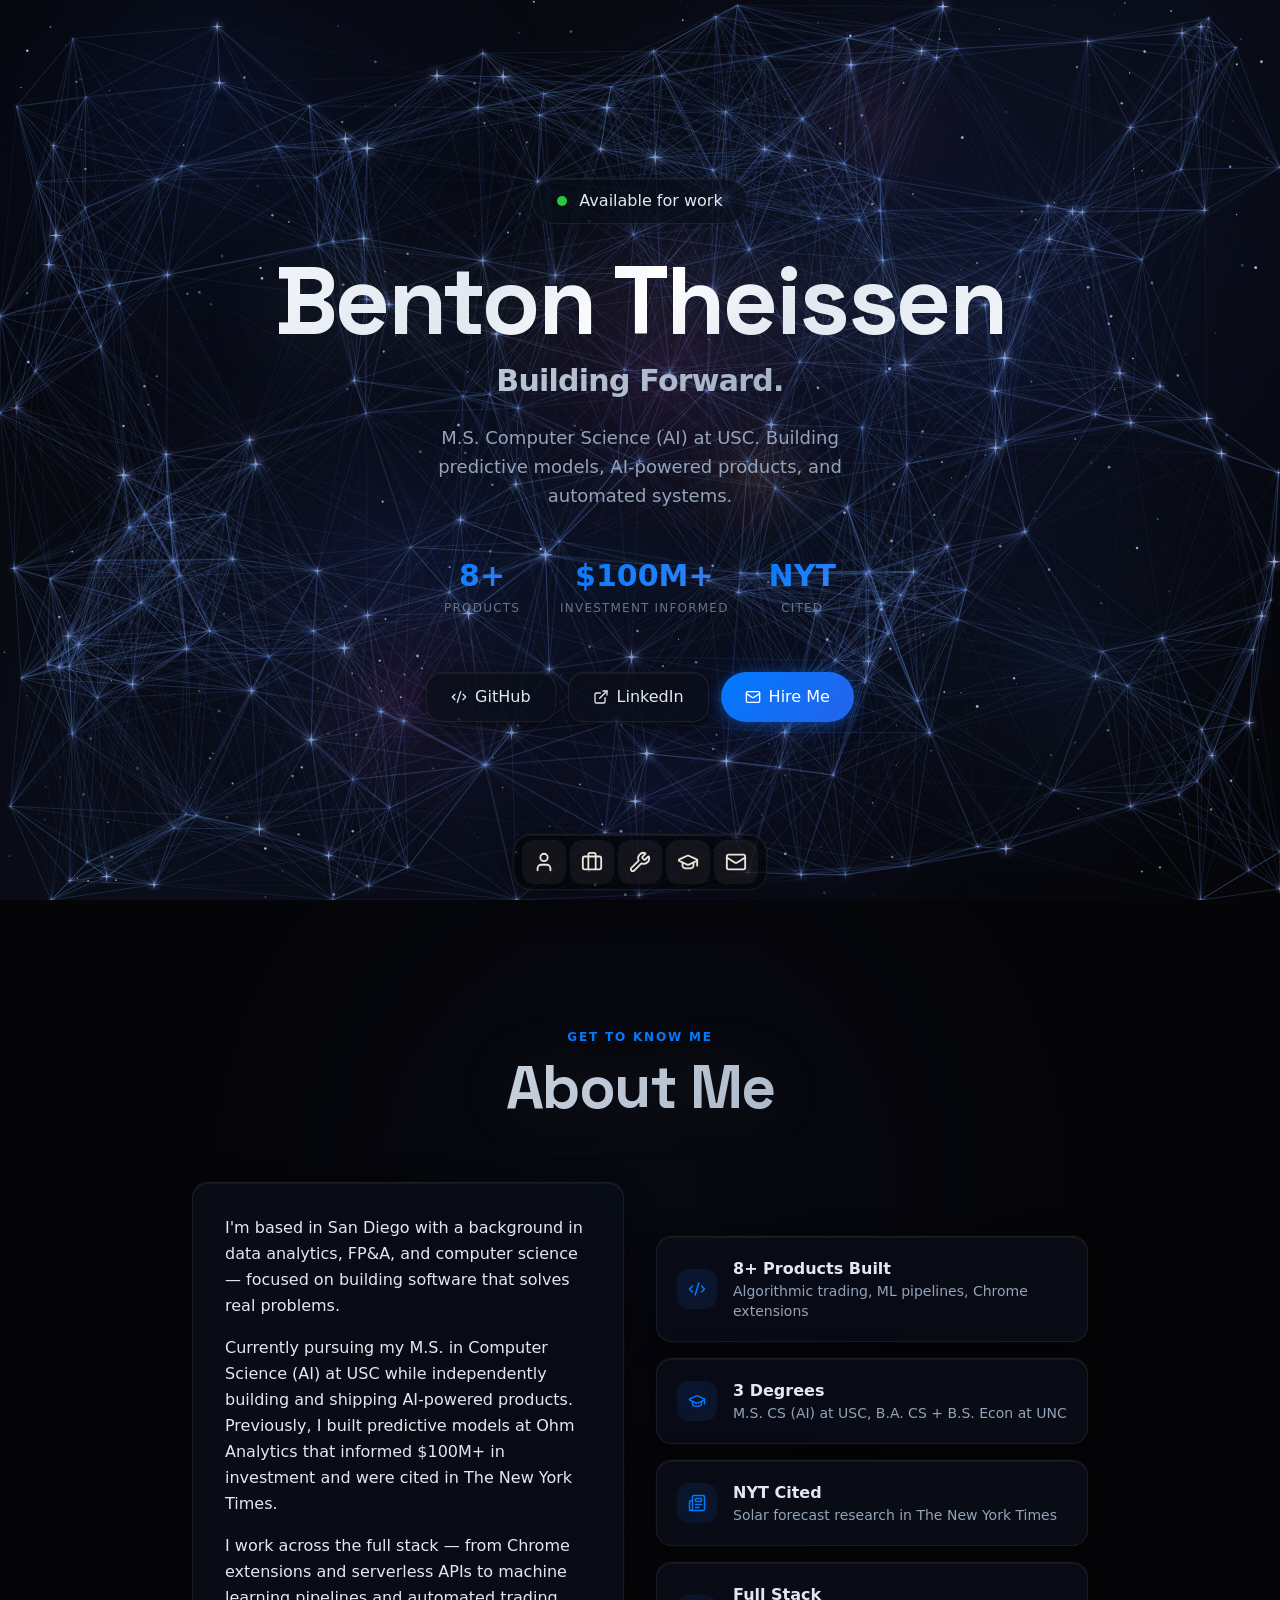
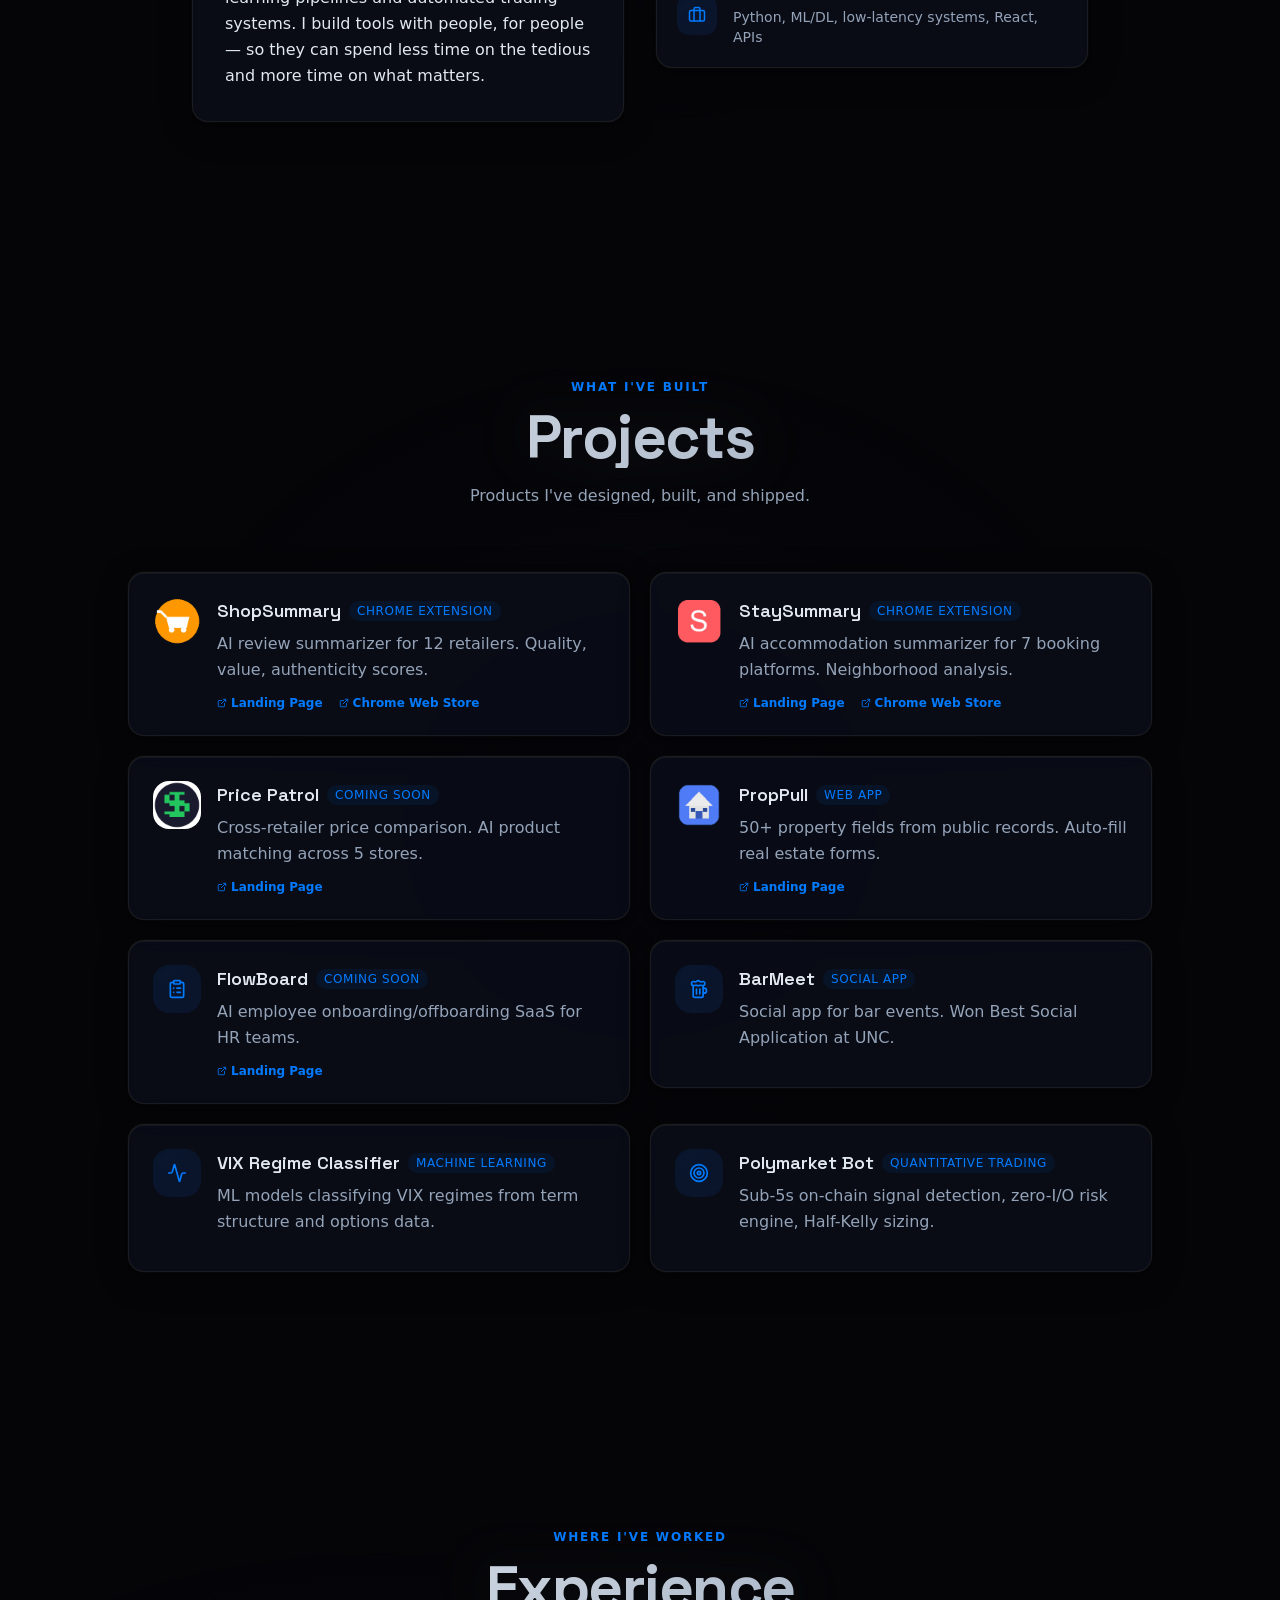
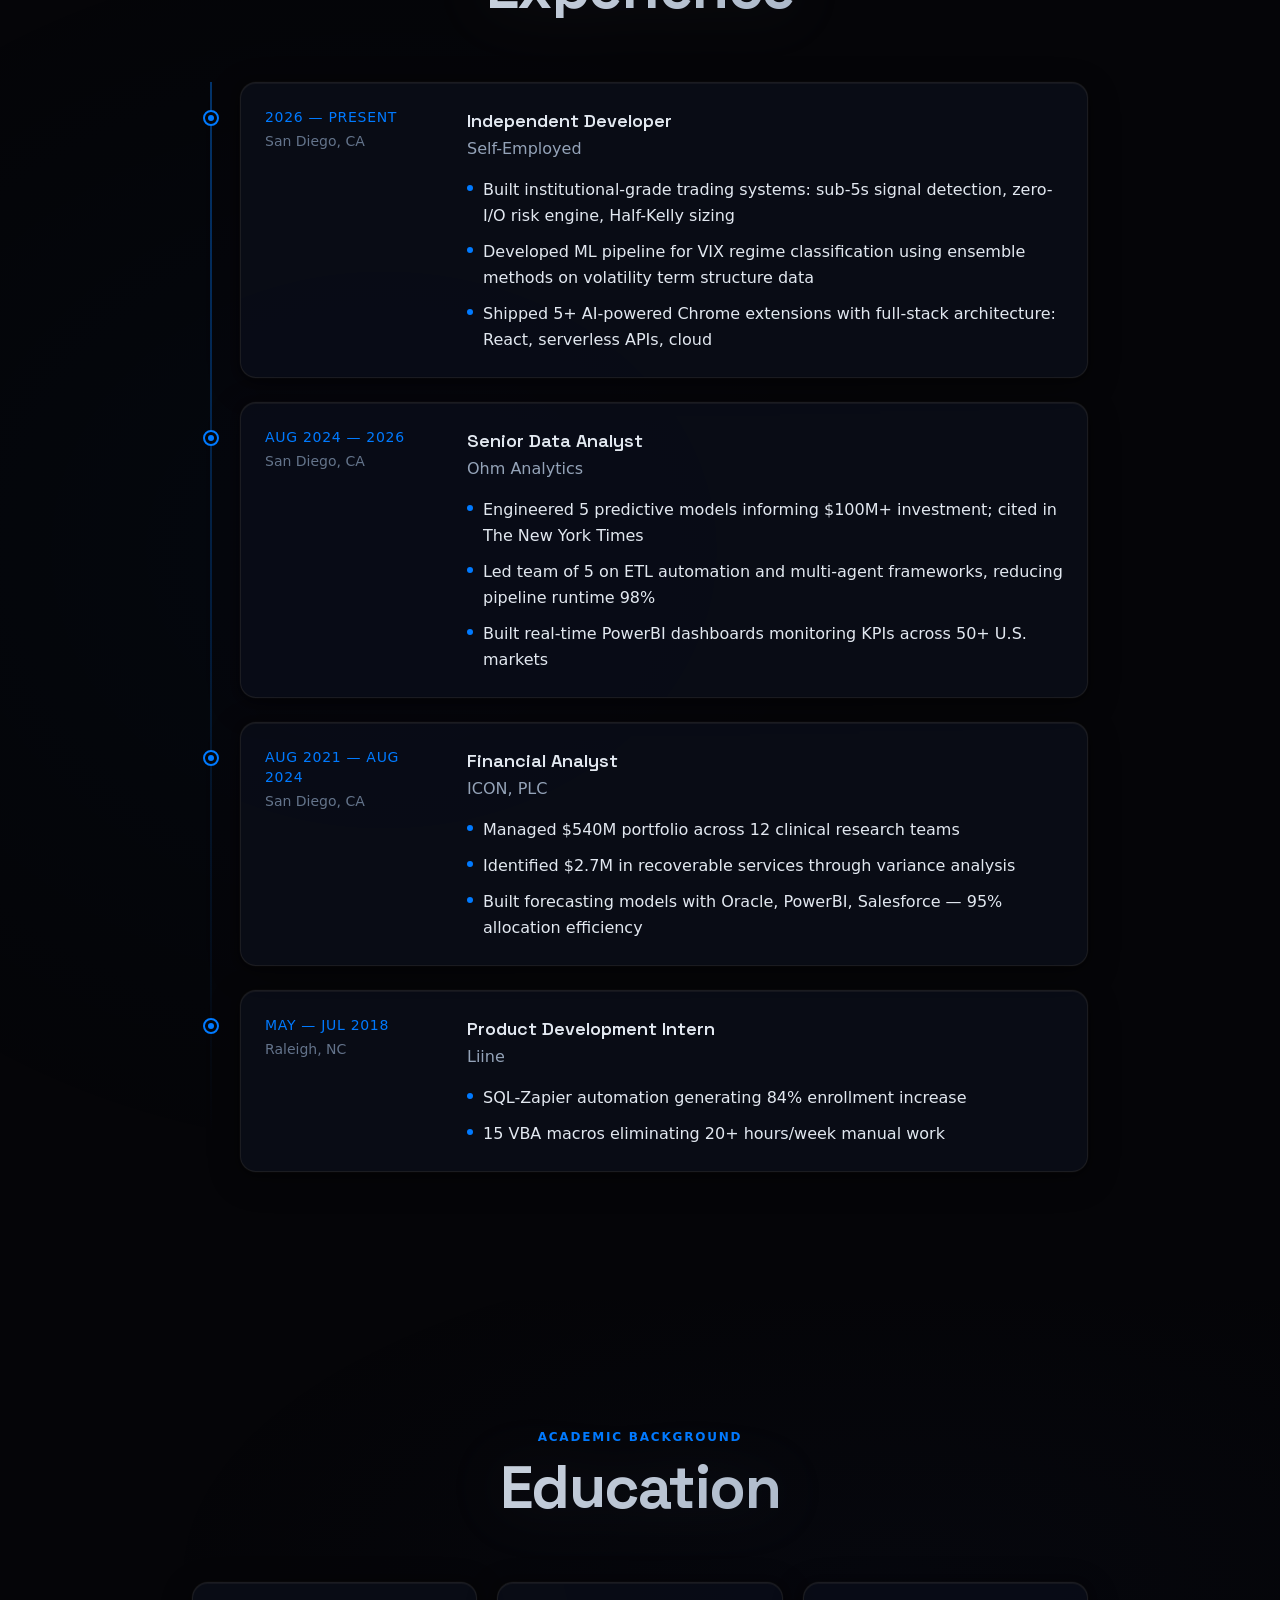
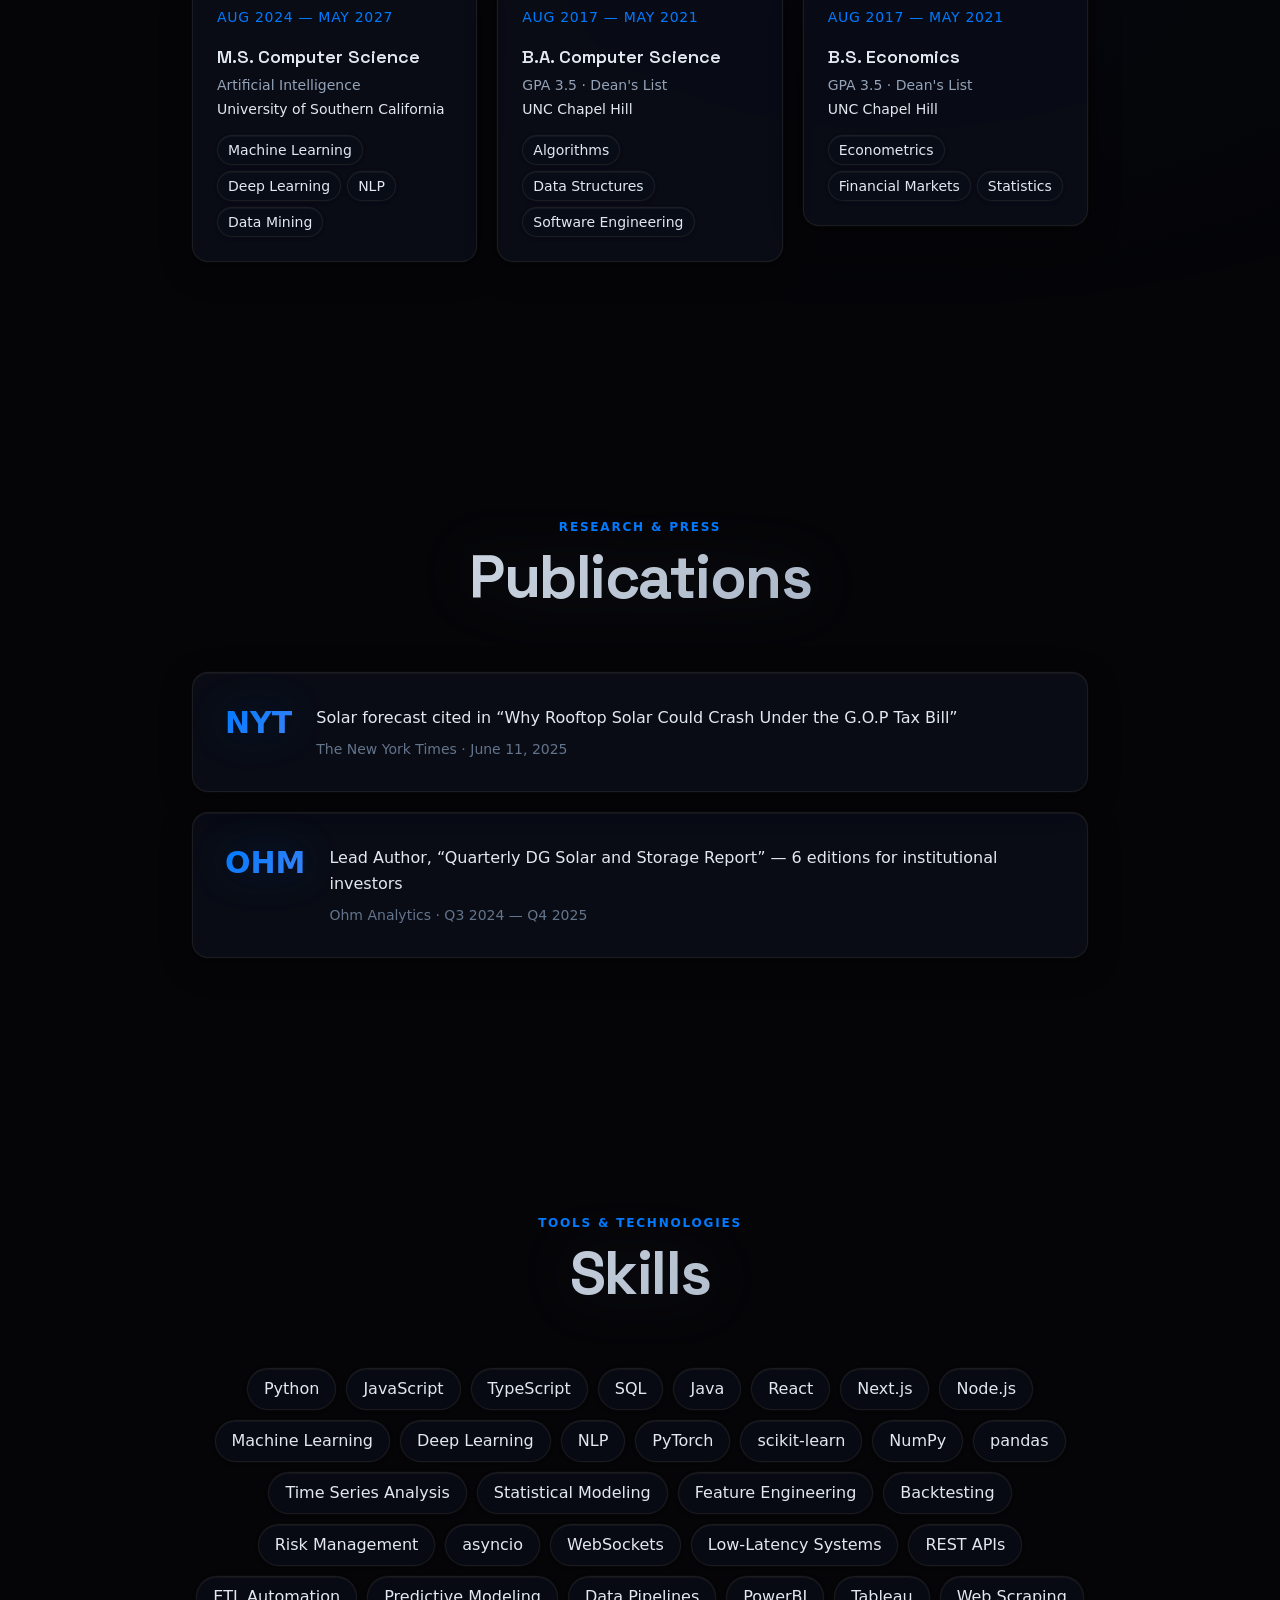
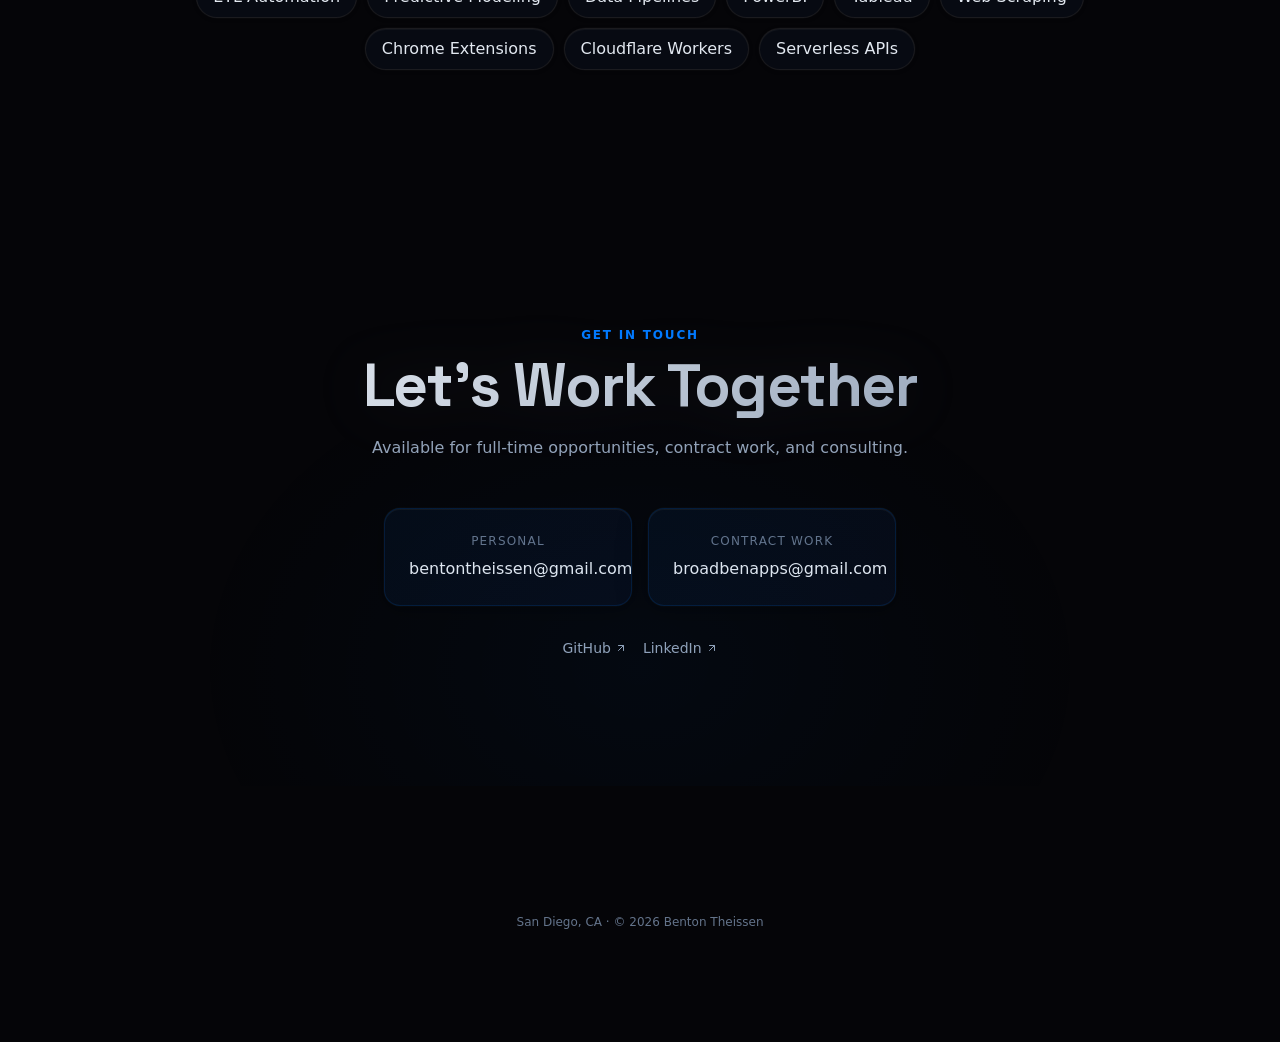
==== commit 5b93c8b2: "Point PropPull at its live site + mark Web App Direct patch of the deployed build (no rebuild) so th" ====
--- a/index.html
+++ b/index.html
@@ -1 +1 @@
-<!DOCTYPE html><html lang="en" class="geist_a71539c9-module__T19VSG__variable geist_mono_8d43a2aa-module__8Li5zG__variable space_grotesk_2c742848-module__A4pgAG__variable h-full antialiased"><head><meta charSet="utf-8"/><meta name="viewport" content="width=device-width, initial-scale=1"/><link rel="preload" href="/_next/static/media/0c89a48fa5027cee-s.p.0rd3rjvnnhw7n.woff2" as="font" crossorigin="" type="font/woff2"/><link rel="preload" href="/_next/static/media/797e433ab948586e-s.p.0.q-h669a_dqa.woff2" as="font" crossorigin="" type="font/woff2"/><link rel="preload" href="/_next/static/media/caa3a2e1cccd8315-s.p.16t1db8_9y2o~.woff2" as="font" crossorigin="" type="font/woff2"/><link rel="preload" as="image" href="/icons/shopsummary.png"/><link rel="preload" as="image" href="/icons/staysummary.png"/><link rel="preload" as="image" href="/icons/pricepatrol.png"/><link rel="preload" as="image" href="/icons/proppull.png"/><link rel="stylesheet" href="/_next/static/chunks/0w-px4b6m81q3.css" data-precedence="next"/><link rel="preload" as="script" fetchPriority="low" href="/_next/static/chunks/0ht900cau6_ur.js"/><script src="/_next/static/chunks/06~f4cvc3b8e~.js" async=""></script><script src="/_next/static/chunks/16g.ca89g7fib.js" async=""></script><script src="/_next/static/chunks/turbopack-08kj8-1w4gq27.js" async=""></script><script src="/_next/static/chunks/0kx3u3u77v4~r.js" async=""></script><script src="/_next/static/chunks/10gh0.~h7qk4q.js" async=""></script><meta name="next-size-adjust" content=""/><title>Benton Theissen</title><meta name="description" content="M.S. Computer Science (AI) at USC. Building predictive models, AI-powered products, and automated systems."/><link rel="icon" href="/favicon.ico?favicon.0x3dzn~oxb6tn.ico" sizes="256x256" type="image/x-icon"/><script src="/_next/static/chunks/03~yq9q893hmn.js" noModule=""></script></head><body class="min-h-full flex flex-col"><div hidden=""><!--$--><!--/$--></div><div class="min-h-screen bg-stars text-[#e2e8f0] relative overflow-x-hidden"><canvas class="fixed inset-0 z-0 pointer-events-none"></canvas><section id="hero" class="relative z-10 min-h-screen flex items-center justify-center px-6"><div class="max-w-3xl mx-auto text-center"><div class="scroll-reveal " style="transition-delay:0ms"><div class="inline-flex items-center px-6 py-2.5 mb-8 liquid-glass-pill"><span class="w-2.5 h-2.5 rounded-full bg-[#28c840] mr-3 animate-pulse"></span><span class="text-base font-medium">Available for work</span></div></div><div class="scroll-reveal " style="transition-delay:100ms"><h1 class="text-6xl md:text-8xl font-bold tracking-tight leading-[0.95] mb-4 text-gradient-hero">Benton Theissen</h1></div><div class="scroll-reveal " style="transition-delay:200ms"><p class="text-2xl md:text-3xl font-semibold tracking-tight text-gradient-subtitle mb-6">Building Forward.</p></div><div class="scroll-reveal " style="transition-delay:300ms"><p class="text-lg text-[#94a3b8] max-w-md mx-auto leading-relaxed mb-12">M.S. Computer Science (AI) at USC. Building predictive models, AI-powered products, and automated systems.</p></div><div class="scroll-reveal " style="transition-delay:400ms"><div class="flex gap-10 justify-center mb-14"><div class="text-center"><div class="text-3xl font-bold text-gradient-blue">8+</div><div class="text-xs text-[#64748b] mt-1.5 uppercase tracking-widest font-medium">Products</div></div><div class="text-center"><div class="text-3xl font-bold text-gradient-blue">$100M+</div><div class="text-xs text-[#64748b] mt-1.5 uppercase tracking-widest font-medium">Investment Informed</div></div><a href="https://www.nytimes.com/2025/06/11/climate/rooftop-solar-republicans-congress.html" target="_blank" rel="noopener noreferrer" class="text-center relative z-20 hover:opacity-80 transition-opacity"><div class="text-3xl font-bold text-gradient-blue">NYT</div><div class="text-xs text-[#64748b] mt-1.5 uppercase tracking-widest font-medium">Cited</div></a></div></div><div class="scroll-reveal " style="transition-delay:500ms"><div class="flex gap-3 justify-center"><a href="https://github.com/broadben" target="_blank" class="liquid-glass rounded-full px-6 py-3 text-base font-medium hover:translate-y-[-2px] transition-all flex items-center gap-2 relative z-20"><svg xmlns="http://www.w3.org/2000/svg" width="16" height="16" viewBox="0 0 24 24" fill="none" stroke="currentColor" stroke-width="2" stroke-linecap="round" stroke-linejoin="round" class="lucide lucide-code-xml" aria-hidden="true"><path d="m18 16 4-4-4-4"></path><path d="m6 8-4 4 4 4"></path><path d="m14.5 4-5 16"></path></svg> GitHub</a><a href="https://www.linkedin.com/in/benton-theissen-554a41155" target="_blank" class="liquid-glass rounded-full px-6 py-3 text-base font-medium hover:translate-y-[-2px] transition-all flex items-center gap-2 relative z-20"><svg xmlns="http://www.w3.org/2000/svg" width="16" height="16" viewBox="0 0 24 24" fill="none" stroke="currentColor" stroke-width="2" stroke-linecap="round" stroke-linejoin="round" class="lucide lucide-external-link" aria-hidden="true"><path d="M15 3h6v6"></path><path d="M10 14 21 3"></path><path d="M18 13v6a2 2 0 0 1-2 2H5a2 2 0 0 1-2-2V8a2 2 0 0 1 2-2h6"></path></svg> LinkedIn</a><button class="liquid-glass-btn px-6 py-3 text-base font-medium text-white flex items-center gap-2 relative z-20 cursor-pointer"><svg xmlns="http://www.w3.org/2000/svg" width="16" height="16" viewBox="0 0 24 24" fill="none" stroke="currentColor" stroke-width="2" stroke-linecap="round" stroke-linejoin="round" class="lucide lucide-mail" aria-hidden="true"><path d="m22 7-8.991 5.727a2 2 0 0 1-2.009 0L2 7"></path><rect x="2" y="4" width="20" height="16" rx="2"></rect></svg> Hire Me</button></div></div></div></section><section id="about" class="relative z-10 py-32 px-6"><div class="absolute inset-0 pointer-events-none" style="background:radial-gradient(ellipse at 50% 30%, rgba(100,140,255,0.04) 0%, transparent 60%)"></div><div class="max-w-4xl mx-auto"><div class="scroll-reveal " style="transition-delay:0ms"><div class="text-center mb-16 "><div class="section-label">Get to know me</div><h2 class="text-5xl md:text-6xl font-bold tracking-tight text-gradient">About Me</h2></div></div><div class="grid md:grid-cols-2 gap-8 items-center"><div class="scroll-reveal " style="transition-delay:0ms"><div class="liquid-glass p-8"><p class="text-base leading-relaxed mb-4">I&#x27;m based in San Diego with a background in data analytics, FP&amp;A, and computer science — focused on building software that solves real problems.</p><p class="text-base leading-relaxed mb-4">Currently pursuing my M.S. in Computer Science (AI) at USC while independently building and shipping AI-powered products. Previously, I built predictive models at Ohm Analytics that informed $100M+ in investment and were cited in The New York Times.</p><p class="text-base leading-relaxed">I work across the full stack — from Chrome extensions and serverless APIs to machine learning pipelines and automated trading systems. I build tools with people, for people — so they can spend less time on the tedious and more time on what matters.</p></div></div><div class="scroll-reveal " style="transition-delay:150ms"><div class="space-y-4"><div class="liquid-glass p-5 flex items-center gap-4"><div class="w-10 h-10 rounded-xl bg-gradient-to-br from-[#007aff]/10 to-[#2563eb]/10 flex items-center justify-center shrink-0"><svg xmlns="http://www.w3.org/2000/svg" width="18" height="18" viewBox="0 0 24 24" fill="none" stroke="currentColor" stroke-width="2" stroke-linecap="round" stroke-linejoin="round" class="lucide lucide-code-xml text-[#007aff]" aria-hidden="true"><path d="m18 16 4-4-4-4"></path><path d="m6 8-4 4 4 4"></path><path d="m14.5 4-5 16"></path></svg></div><div><div class="text-base font-semibold">8+ Products Built</div><div class="text-sm text-[#94a3b8]">Algorithmic trading, ML pipelines, Chrome extensions</div></div></div><div class="liquid-glass p-5 flex items-center gap-4"><div class="w-10 h-10 rounded-xl bg-gradient-to-br from-[#007aff]/10 to-[#2563eb]/10 flex items-center justify-center shrink-0"><svg xmlns="http://www.w3.org/2000/svg" width="18" height="18" viewBox="0 0 24 24" fill="none" stroke="currentColor" stroke-width="2" stroke-linecap="round" stroke-linejoin="round" class="lucide lucide-graduation-cap text-[#007aff]" aria-hidden="true"><path d="M21.42 10.922a1 1 0 0 0-.019-1.838L12.83 5.18a2 2 0 0 0-1.66 0L2.6 9.08a1 1 0 0 0 0 1.832l8.57 3.908a2 2 0 0 0 1.66 0z"></path><path d="M22 10v6"></path><path d="M6 12.5V16a6 3 0 0 0 12 0v-3.5"></path></svg></div><div><div class="text-base font-semibold">3 Degrees</div><div class="text-sm text-[#94a3b8]">M.S. CS (AI) at USC, B.A. CS + B.S. Econ at UNC</div></div></div><div class="liquid-glass p-5 flex items-center gap-4"><div class="w-10 h-10 rounded-xl bg-gradient-to-br from-[#007aff]/10 to-[#2563eb]/10 flex items-center justify-center shrink-0"><svg xmlns="http://www.w3.org/2000/svg" width="18" height="18" viewBox="0 0 24 24" fill="none" stroke="currentColor" stroke-width="2" stroke-linecap="round" stroke-linejoin="round" class="lucide lucide-newspaper text-[#007aff]" aria-hidden="true"><path d="M15 18h-5"></path><path d="M18 14h-8"></path><path d="M4 22h16a2 2 0 0 0 2-2V4a2 2 0 0 0-2-2H8a2 2 0 0 0-2 2v16a2 2 0 0 1-4 0v-9a2 2 0 0 1 2-2h2"></path><rect width="8" height="4" x="10" y="6" rx="1"></rect></svg></div><div><div class="text-base font-semibold">NYT Cited</div><div class="text-sm text-[#94a3b8]">Solar forecast research in The New York Times</div></div></div><div class="liquid-glass p-5 flex items-center gap-4"><div class="w-10 h-10 rounded-xl bg-gradient-to-br from-[#007aff]/10 to-[#2563eb]/10 flex items-center justify-center shrink-0"><svg xmlns="http://www.w3.org/2000/svg" width="18" height="18" viewBox="0 0 24 24" fill="none" stroke="currentColor" stroke-width="2" stroke-linecap="round" stroke-linejoin="round" class="lucide lucide-briefcase text-[#007aff]" aria-hidden="true"><path d="M16 20V4a2 2 0 0 0-2-2h-4a2 2 0 0 0-2 2v16"></path><rect width="20" height="14" x="2" y="6" rx="2"></rect></svg></div><div><div class="text-base font-semibold">Full Stack</div><div class="text-sm text-[#94a3b8]">Python, ML/DL, low-latency systems, React, APIs</div></div></div></div></div></div></div></section><section id="projects" class="relative z-10 py-32 px-6"><div class="absolute inset-0 pointer-events-none" style="background:radial-gradient(ellipse at 50% 50%, rgba(60,100,200,0.03) 0%, transparent 60%)"></div><div class="max-w-5xl mx-auto"><div class="scroll-reveal " style="transition-delay:0ms"><div class="text-center mb-16 "><div class="section-label">What I&#x27;ve built</div><h2 class="text-5xl md:text-6xl font-bold tracking-tight text-gradient">Projects</h2></div><p class="text-base text-[#94a3b8] text-center -mt-12 mb-16">Products I&#x27;ve designed, built, and shipped.</p></div><div class="grid grid-cols-1 md:grid-cols-2 gap-5"><div class="scroll-reveal " style="transition-delay:0ms"><div class="liquid-glass p-6 group transition-all duration-500 hover:translate-y-[-3px] hover:shadow-[0_0_40px_rgba(0,122,255,0.08)]"><div class="flex items-start gap-4"><img src="/icons/shopsummary.png" alt="ShopSummary" class="w-12 h-12 rounded-2xl shrink-0 group-hover:scale-110 transition-transform duration-300"/><div class="flex-1 min-w-0"><div class="flex items-center gap-2 mb-1.5"><h3 class="text-lg font-semibold">ShopSummary</h3><span class="text-xs font-medium text-[#007aff] bg-[#007aff]/8 px-2 py-0.5 rounded-full uppercase tracking-wider">Chrome Extension</span></div><p class="text-base text-[#94a3b8] leading-relaxed">AI review summarizer for 12 retailers. Quality, value, authenticity scores.</p><div class="flex items-center gap-4 mt-3"><a href="https://broadben.github.io/shopsummary/" target="_blank" rel="noopener noreferrer" class="inline-flex items-center gap-1 text-xs font-semibold text-[#007aff] hover:text-[#3b82f6] transition-colors"><svg xmlns="http://www.w3.org/2000/svg" width="10" height="10" viewBox="0 0 24 24" fill="none" stroke="currentColor" stroke-width="2" stroke-linecap="round" stroke-linejoin="round" class="lucide lucide-external-link" aria-hidden="true"><path d="M15 3h6v6"></path><path d="M10 14 21 3"></path><path d="M18 13v6a2 2 0 0 1-2 2H5a2 2 0 0 1-2-2V8a2 2 0 0 1 2-2h6"></path></svg> Landing Page</a><a href="https://chromewebstore.google.com/detail/shopsummary/lgfemgbljglangjpnkpmijbfacponehg" target="_blank" rel="noopener noreferrer" class="inline-flex items-center gap-1 text-xs font-semibold text-[#007aff] hover:text-[#3b82f6] transition-colors"><svg xmlns="http://www.w3.org/2000/svg" width="10" height="10" viewBox="0 0 24 24" fill="none" stroke="currentColor" stroke-width="2" stroke-linecap="round" stroke-linejoin="round" class="lucide lucide-external-link" aria-hidden="true"><path d="M15 3h6v6"></path><path d="M10 14 21 3"></path><path d="M18 13v6a2 2 0 0 1-2 2H5a2 2 0 0 1-2-2V8a2 2 0 0 1 2-2h6"></path></svg> Chrome Web Store</a></div></div></div></div></div><div class="scroll-reveal " style="transition-delay:80ms"><div class="liquid-glass p-6 group transition-all duration-500 hover:translate-y-[-3px] hover:shadow-[0_0_40px_rgba(0,122,255,0.08)]"><div class="flex items-start gap-4"><img src="/icons/staysummary.png" alt="StaySummary" class="w-12 h-12 rounded-2xl shrink-0 group-hover:scale-110 transition-transform duration-300"/><div class="flex-1 min-w-0"><div class="flex items-center gap-2 mb-1.5"><h3 class="text-lg font-semibold">StaySummary</h3><span class="text-xs font-medium text-[#007aff] bg-[#007aff]/8 px-2 py-0.5 rounded-full uppercase tracking-wider">Chrome Extension</span></div><p class="text-base text-[#94a3b8] leading-relaxed">AI accommodation summarizer for 7 booking platforms. Neighborhood analysis.</p><div class="flex items-center gap-4 mt-3"><a href="https://broadben.github.io/staysummary/" target="_blank" rel="noopener noreferrer" class="inline-flex items-center gap-1 text-xs font-semibold text-[#007aff] hover:text-[#3b82f6] transition-colors"><svg xmlns="http://www.w3.org/2000/svg" width="10" height="10" viewBox="0 0 24 24" fill="none" stroke="currentColor" stroke-width="2" stroke-linecap="round" stroke-linejoin="round" class="lucide lucide-external-link" aria-hidden="true"><path d="M15 3h6v6"></path><path d="M10 14 21 3"></path><path d="M18 13v6a2 2 0 0 1-2 2H5a2 2 0 0 1-2-2V8a2 2 0 0 1 2-2h6"></path></svg> Landing Page</a><a href="https://chromewebstore.google.com/detail/staysummary/kjoahaflaajjiddcjkbhgceinjigibdf" target="_blank" rel="noopener noreferrer" class="inline-flex items-center gap-1 text-xs font-semibold text-[#007aff] hover:text-[#3b82f6] transition-colors"><svg xmlns="http://www.w3.org/2000/svg" width="10" height="10" viewBox="0 0 24 24" fill="none" stroke="currentColor" stroke-width="2" stroke-linecap="round" stroke-linejoin="round" class="lucide lucide-external-link" aria-hidden="true"><path d="M15 3h6v6"></path><path d="M10 14 21 3"></path><path d="M18 13v6a2 2 0 0 1-2 2H5a2 2 0 0 1-2-2V8a2 2 0 0 1 2-2h6"></path></svg> Chrome Web Store</a></div></div></div></div></div><div class="scroll-reveal " style="transition-delay:160ms"><div class="liquid-glass p-6 group transition-all duration-500 hover:translate-y-[-3px] hover:shadow-[0_0_40px_rgba(0,122,255,0.08)]"><div class="flex items-start gap-4"><img src="/icons/pricepatrol.png" alt="Price Patrol" class="w-12 h-12 rounded-2xl shrink-0 group-hover:scale-110 transition-transform duration-300"/><div class="flex-1 min-w-0"><div class="flex items-center gap-2 mb-1.5"><h3 class="text-lg font-semibold">Price Patrol</h3><span class="text-xs font-medium text-[#007aff] bg-[#007aff]/8 px-2 py-0.5 rounded-full uppercase tracking-wider">Coming Soon</span></div><p class="text-base text-[#94a3b8] leading-relaxed">Cross-retailer price comparison. AI product matching across 5 stores.</p><div class="flex items-center gap-4 mt-3"><a href="https://broadben.github.io/pricepatrol/" target="_blank" rel="noopener noreferrer" class="inline-flex items-center gap-1 text-xs font-semibold text-[#007aff] hover:text-[#3b82f6] transition-colors"><svg xmlns="http://www.w3.org/2000/svg" width="10" height="10" viewBox="0 0 24 24" fill="none" stroke="currentColor" stroke-width="2" stroke-linecap="round" stroke-linejoin="round" class="lucide lucide-external-link" aria-hidden="true"><path d="M15 3h6v6"></path><path d="M10 14 21 3"></path><path d="M18 13v6a2 2 0 0 1-2 2H5a2 2 0 0 1-2-2V8a2 2 0 0 1 2-2h6"></path></svg> Landing Page</a></div></div></div></div></div><div class="scroll-reveal " style="transition-delay:240ms"><div class="liquid-glass p-6 group transition-all duration-500 hover:translate-y-[-3px] hover:shadow-[0_0_40px_rgba(0,122,255,0.08)]"><div class="flex items-start gap-4"><img src="/icons/proppull.png" alt="PropPull" class="w-12 h-12 rounded-2xl shrink-0 group-hover:scale-110 transition-transform duration-300"/><div class="flex-1 min-w-0"><div class="flex items-center gap-2 mb-1.5"><h3 class="text-lg font-semibold">PropPull</h3><span class="text-xs font-medium text-[#007aff] bg-[#007aff]/8 px-2 py-0.5 rounded-full uppercase tracking-wider">Coming Soon</span></div><p class="text-base text-[#94a3b8] leading-relaxed">50+ property fields from public records. Auto-fill real estate forms.</p><div class="flex items-center gap-4 mt-3"><a href="https://broadben.github.io/proppull/" target="_blank" rel="noopener noreferrer" class="inline-flex items-center gap-1 text-xs font-semibold text-[#007aff] hover:text-[#3b82f6] transition-colors"><svg xmlns="http://www.w3.org/2000/svg" width="10" height="10" viewBox="0 0 24 24" fill="none" stroke="currentColor" stroke-width="2" stroke-linecap="round" stroke-linejoin="round" class="lucide lucide-external-link" aria-hidden="true"><path d="M15 3h6v6"></path><path d="M10 14 21 3"></path><path d="M18 13v6a2 2 0 0 1-2 2H5a2 2 0 0 1-2-2V8a2 2 0 0 1 2-2h6"></path></svg> Landing Page</a></div></div></div></div></div><div class="scroll-reveal " style="transition-delay:320ms"><div class="liquid-glass p-6 group transition-all duration-500 hover:translate-y-[-3px] hover:shadow-[0_0_40px_rgba(0,122,255,0.08)]"><div class="flex items-start gap-4"><div class="w-12 h-12 rounded-2xl bg-gradient-to-br from-[#007aff]/10 to-[#2563eb]/10 flex items-center justify-center shrink-0 group-hover:shadow-[0_0_20px_rgba(0,122,255,0.15)] transition-all duration-300"><svg xmlns="http://www.w3.org/2000/svg" width="20" height="20" viewBox="0 0 24 24" fill="none" stroke="currentColor" stroke-width="2" stroke-linecap="round" stroke-linejoin="round" class="lucide lucide-clipboard-list text-[#007aff]" aria-hidden="true"><rect width="8" height="4" x="8" y="2" rx="1" ry="1"></rect><path d="M16 4h2a2 2 0 0 1 2 2v14a2 2 0 0 1-2 2H6a2 2 0 0 1-2-2V6a2 2 0 0 1 2-2h2"></path><path d="M12 11h4"></path><path d="M12 16h4"></path><path d="M8 11h.01"></path><path d="M8 16h.01"></path></svg></div><div class="flex-1 min-w-0"><div class="flex items-center gap-2 mb-1.5"><h3 class="text-lg font-semibold">FlowBoard</h3><span class="text-xs font-medium text-[#007aff] bg-[#007aff]/8 px-2 py-0.5 rounded-full uppercase tracking-wider">Coming Soon</span></div><p class="text-base text-[#94a3b8] leading-relaxed">AI employee onboarding/offboarding SaaS for HR teams.</p><div class="flex items-center gap-4 mt-3"><a href="https://broadben.github.io/flowboard/" target="_blank" rel="noopener noreferrer" class="inline-flex items-center gap-1 text-xs font-semibold text-[#007aff] hover:text-[#3b82f6] transition-colors"><svg xmlns="http://www.w3.org/2000/svg" width="10" height="10" viewBox="0 0 24 24" fill="none" stroke="currentColor" stroke-width="2" stroke-linecap="round" stroke-linejoin="round" class="lucide lucide-external-link" aria-hidden="true"><path d="M15 3h6v6"></path><path d="M10 14 21 3"></path><path d="M18 13v6a2 2 0 0 1-2 2H5a2 2 0 0 1-2-2V8a2 2 0 0 1 2-2h6"></path></svg> Landing Page</a></div></div></div></div></div><div class="scroll-reveal " style="transition-delay:400ms"><div class="liquid-glass p-6 group transition-all duration-500 hover:translate-y-[-3px] hover:shadow-[0_0_40px_rgba(0,122,255,0.08)]"><div class="flex items-start gap-4"><div class="w-12 h-12 rounded-2xl bg-gradient-to-br from-[#007aff]/10 to-[#2563eb]/10 flex items-center justify-center shrink-0 group-hover:shadow-[0_0_20px_rgba(0,122,255,0.15)] transition-all duration-300"><svg xmlns="http://www.w3.org/2000/svg" width="20" height="20" viewBox="0 0 24 24" fill="none" stroke="currentColor" stroke-width="2" stroke-linecap="round" stroke-linejoin="round" class="lucide lucide-beer text-[#007aff]" aria-hidden="true"><path d="M17 11h1a3 3 0 0 1 0 6h-1"></path><path d="M9 12v6"></path><path d="M13 12v6"></path><path d="M14 7.5c-1 0-1.44.5-3 .5s-2-.5-3-.5-1.72.5-2.5.5a2.5 2.5 0 0 1 0-5c.78 0 1.57.5 2.5.5S9.44 2 11 2s2 1.5 3 1.5 1.72-.5 2.5-.5a2.5 2.5 0 0 1 0 5c-.78 0-1.5-.5-2.5-.5Z"></path><path d="M5 8v12a2 2 0 0 0 2 2h8a2 2 0 0 0 2-2V8"></path></svg></div><div class="flex-1 min-w-0"><div class="flex items-center gap-2 mb-1.5"><h3 class="text-lg font-semibold">BarMeet</h3><span class="text-xs font-medium text-[#007aff] bg-[#007aff]/8 px-2 py-0.5 rounded-full uppercase tracking-wider">Social App</span></div><p class="text-base text-[#94a3b8] leading-relaxed">Social app for bar events. Won Best Social Application at UNC.</p><div class="flex items-center gap-4 mt-3"></div></div></div></div></div><div class="scroll-reveal " style="transition-delay:480ms"><div class="liquid-glass p-6 group transition-all duration-500 hover:translate-y-[-3px] hover:shadow-[0_0_40px_rgba(0,122,255,0.08)]"><div class="flex items-start gap-4"><div class="w-12 h-12 rounded-2xl bg-gradient-to-br from-[#007aff]/10 to-[#2563eb]/10 flex items-center justify-center shrink-0 group-hover:shadow-[0_0_20px_rgba(0,122,255,0.15)] transition-all duration-300"><svg xmlns="http://www.w3.org/2000/svg" width="20" height="20" viewBox="0 0 24 24" fill="none" stroke="currentColor" stroke-width="2" stroke-linecap="round" stroke-linejoin="round" class="lucide lucide-activity text-[#007aff]" aria-hidden="true"><path d="M22 12h-2.48a2 2 0 0 0-1.93 1.46l-2.35 8.36a.25.25 0 0 1-.48 0L9.24 2.18a.25.25 0 0 0-.48 0l-2.35 8.36A2 2 0 0 1 4.49 12H2"></path></svg></div><div class="flex-1 min-w-0"><div class="flex items-center gap-2 mb-1.5"><h3 class="text-lg font-semibold">VIX Regime Classifier</h3><span class="text-xs font-medium text-[#007aff] bg-[#007aff]/8 px-2 py-0.5 rounded-full uppercase tracking-wider">Machine Learning</span></div><p class="text-base text-[#94a3b8] leading-relaxed">ML models classifying VIX regimes from term structure and options data.</p><div class="flex items-center gap-4 mt-3"></div></div></div></div></div><div class="scroll-reveal " style="transition-delay:560ms"><div class="liquid-glass p-6 group transition-all duration-500 hover:translate-y-[-3px] hover:shadow-[0_0_40px_rgba(0,122,255,0.08)]"><div class="flex items-start gap-4"><div class="w-12 h-12 rounded-2xl bg-gradient-to-br from-[#007aff]/10 to-[#2563eb]/10 flex items-center justify-center shrink-0 group-hover:shadow-[0_0_20px_rgba(0,122,255,0.15)] transition-all duration-300"><svg xmlns="http://www.w3.org/2000/svg" width="20" height="20" viewBox="0 0 24 24" fill="none" stroke="currentColor" stroke-width="2" stroke-linecap="round" stroke-linejoin="round" class="lucide lucide-target text-[#007aff]" aria-hidden="true"><circle cx="12" cy="12" r="10"></circle><circle cx="12" cy="12" r="6"></circle><circle cx="12" cy="12" r="2"></circle></svg></div><div class="flex-1 min-w-0"><div class="flex items-center gap-2 mb-1.5"><h3 class="text-lg font-semibold">Polymarket Bot</h3><span class="text-xs font-medium text-[#007aff] bg-[#007aff]/8 px-2 py-0.5 rounded-full uppercase tracking-wider">Quantitative Trading</span></div><p class="text-base text-[#94a3b8] leading-relaxed">Sub-5s on-chain signal detection, zero-I/O risk engine, Half-Kelly sizing.</p><div class="flex items-center gap-4 mt-3"></div></div></div></div></div></div></div></section><section id="experience" class="relative z-10 py-32 px-6"><div class="absolute inset-0 pointer-events-none" style="background:radial-gradient(ellipse at 30% 50%, rgba(0,122,255,0.03) 0%, transparent 60%)"></div><div class="max-w-4xl mx-auto"><div class="scroll-reveal " style="transition-delay:0ms"><div class="text-center mb-16 "><div class="section-label">Where I&#x27;ve worked</div><h2 class="text-5xl md:text-6xl font-bold tracking-tight text-gradient">Experience</h2></div></div><div class="space-y-6 relative"><div class="absolute left-[18px] top-0 bottom-0 w-[2px] bg-gradient-to-b from-[#007aff]/40 via-[#007aff]/20 to-transparent"></div><div class="scroll-reveal " style="transition-delay:0ms"><div class="relative pl-12"><div class="absolute left-[11px] top-7 w-[16px] h-[16px] rounded-full border-2 border-[#007aff] bg-[#050508]"><div class="absolute inset-[3px] rounded-full bg-[#007aff]"></div></div><div class="liquid-glass p-6"><div class="flex flex-col md:flex-row md:gap-8"><div class="md:min-w-[170px] md:max-w-[170px] shrink-0 mb-3 md:mb-0"><div class="text-sm font-medium text-[#007aff] uppercase tracking-wider">2026 — Present</div><div class="text-sm text-[#64748b] mt-1">San Diego, CA</div></div><div class="flex-1"><h3 class="text-lg font-semibold mb-0.5">Independent Developer</h3><p class="text-base text-[#94a3b8] mb-4">Self-Employed</p><ul class="space-y-2.5"><li class="text-base leading-relaxed pl-4 relative"><span class="absolute left-0 top-[8px] w-1.5 h-1.5 rounded-full bg-[#007aff]"></span>Built institutional-grade trading systems: sub-5s signal detection, zero-I/O risk engine, Half-Kelly sizing</li><li class="text-base leading-relaxed pl-4 relative"><span class="absolute left-0 top-[8px] w-1.5 h-1.5 rounded-full bg-[#007aff]"></span>Developed ML pipeline for VIX regime classification using ensemble methods on volatility term structure data</li><li class="text-base leading-relaxed pl-4 relative"><span class="absolute left-0 top-[8px] w-1.5 h-1.5 rounded-full bg-[#007aff]"></span>Shipped 5+ AI-powered Chrome extensions with full-stack architecture: React, serverless APIs, cloud</li></ul></div></div></div></div></div><div class="scroll-reveal " style="transition-delay:100ms"><div class="relative pl-12"><div class="absolute left-[11px] top-7 w-[16px] h-[16px] rounded-full border-2 border-[#007aff] bg-[#050508]"><div class="absolute inset-[3px] rounded-full bg-[#007aff]"></div></div><div class="liquid-glass p-6"><div class="flex flex-col md:flex-row md:gap-8"><div class="md:min-w-[170px] md:max-w-[170px] shrink-0 mb-3 md:mb-0"><div class="text-sm font-medium text-[#007aff] uppercase tracking-wider">Aug 2024 — 2026</div><div class="text-sm text-[#64748b] mt-1">San Diego, CA</div></div><div class="flex-1"><h3 class="text-lg font-semibold mb-0.5">Senior Data Analyst</h3><p class="text-base text-[#94a3b8] mb-4">Ohm Analytics</p><ul class="space-y-2.5"><li class="text-base leading-relaxed pl-4 relative"><span class="absolute left-0 top-[8px] w-1.5 h-1.5 rounded-full bg-[#007aff]"></span>Engineered 5 predictive models informing $100M+ investment; cited in The New York Times</li><li class="text-base leading-relaxed pl-4 relative"><span class="absolute left-0 top-[8px] w-1.5 h-1.5 rounded-full bg-[#007aff]"></span>Led team of 5 on ETL automation and multi-agent frameworks, reducing pipeline runtime 98%</li><li class="text-base leading-relaxed pl-4 relative"><span class="absolute left-0 top-[8px] w-1.5 h-1.5 rounded-full bg-[#007aff]"></span>Built real-time PowerBI dashboards monitoring KPIs across 50+ U.S. markets</li></ul></div></div></div></div></div><div class="scroll-reveal " style="transition-delay:200ms"><div class="relative pl-12"><div class="absolute left-[11px] top-7 w-[16px] h-[16px] rounded-full border-2 border-[#007aff] bg-[#050508]"><div class="absolute inset-[3px] rounded-full bg-[#007aff]"></div></div><div class="liquid-glass p-6"><div class="flex flex-col md:flex-row md:gap-8"><div class="md:min-w-[170px] md:max-w-[170px] shrink-0 mb-3 md:mb-0"><div class="text-sm font-medium text-[#007aff] uppercase tracking-wider">Aug 2021 — Aug 2024</div><div class="text-sm text-[#64748b] mt-1">San Diego, CA</div></div><div class="flex-1"><h3 class="text-lg font-semibold mb-0.5">Financial Analyst</h3><p class="text-base text-[#94a3b8] mb-4">ICON, PLC</p><ul class="space-y-2.5"><li class="text-base leading-relaxed pl-4 relative"><span class="absolute left-0 top-[8px] w-1.5 h-1.5 rounded-full bg-[#007aff]"></span>Managed $540M portfolio across 12 clinical research teams</li><li class="text-base leading-relaxed pl-4 relative"><span class="absolute left-0 top-[8px] w-1.5 h-1.5 rounded-full bg-[#007aff]"></span>Identified $2.7M in recoverable services through variance analysis</li><li class="text-base leading-relaxed pl-4 relative"><span class="absolute left-0 top-[8px] w-1.5 h-1.5 rounded-full bg-[#007aff]"></span>Built forecasting models with Oracle, PowerBI, Salesforce — 95% allocation efficiency</li></ul></div></div></div></div></div><div class="scroll-reveal " style="transition-delay:300ms"><div class="relative pl-12"><div class="absolute left-[11px] top-7 w-[16px] h-[16px] rounded-full border-2 border-[#007aff] bg-[#050508]"><div class="absolute inset-[3px] rounded-full bg-[#007aff]"></div></div><div class="liquid-glass p-6"><div class="flex flex-col md:flex-row md:gap-8"><div class="md:min-w-[170px] md:max-w-[170px] shrink-0 mb-3 md:mb-0"><div class="text-sm font-medium text-[#007aff] uppercase tracking-wider">May — Jul 2018</div><div class="text-sm text-[#64748b] mt-1">Raleigh, NC</div></div><div class="flex-1"><h3 class="text-lg font-semibold mb-0.5">Product Development Intern</h3><p class="text-base text-[#94a3b8] mb-4">Liine</p><ul class="space-y-2.5"><li class="text-base leading-relaxed pl-4 relative"><span class="absolute left-0 top-[8px] w-1.5 h-1.5 rounded-full bg-[#007aff]"></span>SQL-Zapier automation generating 84% enrollment increase</li><li class="text-base leading-relaxed pl-4 relative"><span class="absolute left-0 top-[8px] w-1.5 h-1.5 rounded-full bg-[#007aff]"></span>15 VBA macros eliminating 20+ hours/week manual work</li></ul></div></div></div></div></div></div></div></section><section id="education" class="relative z-10 py-32 px-6"><div class="absolute inset-0 pointer-events-none" style="background:radial-gradient(ellipse at 70% 40%, rgba(60,100,200,0.03) 0%, transparent 60%)"></div><div class="max-w-4xl mx-auto"><div class="scroll-reveal " style="transition-delay:0ms"><div class="text-center mb-16 "><div class="section-label">Academic background</div><h2 class="text-5xl md:text-6xl font-bold tracking-tight text-gradient">Education</h2></div></div><div class="grid md:grid-cols-3 gap-5"><div class="scroll-reveal " style="transition-delay:0ms"><div class="liquid-glass p-6"><div class="text-sm text-[#007aff] uppercase tracking-wider mb-4 font-medium">Aug 2024 — May 2027</div><h3 class="text-lg font-semibold mb-1">M.S. Computer Science</h3><p class="text-sm text-[#94a3b8] mb-1">Artificial Intelligence</p><p class="text-sm mb-4">University of Southern California</p><div class="flex flex-wrap gap-1.5"><span class="liquid-glass-pill px-2.5 py-1 text-sm font-medium">Machine Learning</span><span class="liquid-glass-pill px-2.5 py-1 text-sm font-medium">Deep Learning</span><span class="liquid-glass-pill px-2.5 py-1 text-sm font-medium">NLP</span><span class="liquid-glass-pill px-2.5 py-1 text-sm font-medium">Data Mining</span></div></div></div><div class="scroll-reveal " style="transition-delay:100ms"><div class="liquid-glass p-6"><div class="text-sm text-[#007aff] uppercase tracking-wider mb-4 font-medium">Aug 2017 — May 2021</div><h3 class="text-lg font-semibold mb-1">B.A. Computer Science</h3><p class="text-sm text-[#94a3b8] mb-1">GPA 3.5 · Dean&#x27;s List</p><p class="text-sm mb-4">UNC Chapel Hill</p><div class="flex flex-wrap gap-1.5"><span class="liquid-glass-pill px-2.5 py-1 text-sm font-medium">Algorithms</span><span class="liquid-glass-pill px-2.5 py-1 text-sm font-medium">Data Structures</span><span class="liquid-glass-pill px-2.5 py-1 text-sm font-medium">Software Engineering</span></div></div></div><div class="scroll-reveal " style="transition-delay:200ms"><div class="liquid-glass p-6"><div class="text-sm text-[#007aff] uppercase tracking-wider mb-4 font-medium">Aug 2017 — May 2021</div><h3 class="text-lg font-semibold mb-1">B.S. Economics</h3><p class="text-sm text-[#94a3b8] mb-1">GPA 3.5 · Dean&#x27;s List</p><p class="text-sm mb-4">UNC Chapel Hill</p><div class="flex flex-wrap gap-1.5"><span class="liquid-glass-pill px-2.5 py-1 text-sm font-medium">Econometrics</span><span class="liquid-glass-pill px-2.5 py-1 text-sm font-medium">Financial Markets</span><span class="liquid-glass-pill px-2.5 py-1 text-sm font-medium">Statistics</span></div></div></div></div></div></section><section id="publications" class="relative z-10 py-32 px-6"><div class="max-w-4xl mx-auto"><div class="scroll-reveal " style="transition-delay:0ms"><div class="text-center mb-16 "><div class="section-label">Research &amp; press</div><h2 class="text-5xl md:text-6xl font-bold tracking-tight text-gradient">Publications</h2></div></div><div class="space-y-5"><a href="https://www.nytimes.com/2025/06/11/climate/rooftop-solar-republicans-congress.html" target="_blank" rel="noopener noreferrer" class="liquid-glass p-8 flex items-start gap-6 hover:translate-y-[-2px] transition-all duration-300 relative z-20 block"><div class="text-3xl font-bold text-gradient-blue shrink-0">NYT</div><div><p class="text-base leading-relaxed">Solar forecast cited in “Why Rooftop Solar Could Crash Under the G.O.P Tax Bill”</p><p class="text-sm text-[#64748b] mt-2">The New York Times · June 11, 2025</p></div></a><div class="liquid-glass p-8 flex items-start gap-6"><div class="text-3xl font-bold text-gradient-blue shrink-0">OHM</div><div><p class="text-base leading-relaxed">Lead Author, “Quarterly DG Solar and Storage Report” — 6 editions for institutional investors</p><p class="text-sm text-[#64748b] mt-2">Ohm Analytics · Q3 2024 — Q4 2025</p></div></div></div></div></section><section id="skills-section" class="relative z-10 py-32 px-6"><div class="max-w-4xl mx-auto"><div class="scroll-reveal " style="transition-delay:0ms"><div class="text-center mb-16 "><div class="section-label">Tools &amp; technologies</div><h2 class="text-5xl md:text-6xl font-bold tracking-tight text-gradient">Skills</h2></div></div><div class="scroll-reveal " style="transition-delay:100ms"><div class="flex flex-wrap justify-center gap-2.5"><span class="liquid-glass-pill skill-glow px-4 py-2 text-base transition-all duration-300 cursor-default font-medium">Python</span><span class="liquid-glass-pill skill-glow px-4 py-2 text-base transition-all duration-300 cursor-default font-medium">JavaScript</span><span class="liquid-glass-pill skill-glow px-4 py-2 text-base transition-all duration-300 cursor-default font-medium">TypeScript</span><span class="liquid-glass-pill skill-glow px-4 py-2 text-base transition-all duration-300 cursor-default font-medium">SQL</span><span class="liquid-glass-pill skill-glow px-4 py-2 text-base transition-all duration-300 cursor-default font-medium">Java</span><span class="liquid-glass-pill skill-glow px-4 py-2 text-base transition-all duration-300 cursor-default font-medium">React</span><span class="liquid-glass-pill skill-glow px-4 py-2 text-base transition-all duration-300 cursor-default font-medium">Next.js</span><span class="liquid-glass-pill skill-glow px-4 py-2 text-base transition-all duration-300 cursor-default font-medium">Node.js</span><span class="liquid-glass-pill skill-glow px-4 py-2 text-base transition-all duration-300 cursor-default font-medium">Machine Learning</span><span class="liquid-glass-pill skill-glow px-4 py-2 text-base transition-all duration-300 cursor-default font-medium">Deep Learning</span><span class="liquid-glass-pill skill-glow px-4 py-2 text-base transition-all duration-300 cursor-default font-medium">NLP</span><span class="liquid-glass-pill skill-glow px-4 py-2 text-base transition-all duration-300 cursor-default font-medium">PyTorch</span><span class="liquid-glass-pill skill-glow px-4 py-2 text-base transition-all duration-300 cursor-default font-medium">scikit-learn</span><span class="liquid-glass-pill skill-glow px-4 py-2 text-base transition-all duration-300 cursor-default font-medium">NumPy</span><span class="liquid-glass-pill skill-glow px-4 py-2 text-base transition-all duration-300 cursor-default font-medium">pandas</span><span class="liquid-glass-pill skill-glow px-4 py-2 text-base transition-all duration-300 cursor-default font-medium">Time Series Analysis</span><span class="liquid-glass-pill skill-glow px-4 py-2 text-base transition-all duration-300 cursor-default font-medium">Statistical Modeling</span><span class="liquid-glass-pill skill-glow px-4 py-2 text-base transition-all duration-300 cursor-default font-medium">Feature Engineering</span><span class="liquid-glass-pill skill-glow px-4 py-2 text-base transition-all duration-300 cursor-default font-medium">Backtesting</span><span class="liquid-glass-pill skill-glow px-4 py-2 text-base transition-all duration-300 cursor-default font-medium">Risk Management</span><span class="liquid-glass-pill skill-glow px-4 py-2 text-base transition-all duration-300 cursor-default font-medium">asyncio</span><span class="liquid-glass-pill skill-glow px-4 py-2 text-base transition-all duration-300 cursor-default font-medium">WebSockets</span><span class="liquid-glass-pill skill-glow px-4 py-2 text-base transition-all duration-300 cursor-default font-medium">Low-Latency Systems</span><span class="liquid-glass-pill skill-glow px-4 py-2 text-base transition-all duration-300 cursor-default font-medium">REST APIs</span><span class="liquid-glass-pill skill-glow px-4 py-2 text-base transition-all duration-300 cursor-default font-medium">ETL Automation</span><span class="liquid-glass-pill skill-glow px-4 py-2 text-base transition-all duration-300 cursor-default font-medium">Predictive Modeling</span><span class="liquid-glass-pill skill-glow px-4 py-2 text-base transition-all duration-300 cursor-default font-medium">Data Pipelines</span><span class="liquid-glass-pill skill-glow px-4 py-2 text-base transition-all duration-300 cursor-default font-medium">PowerBI</span><span class="liquid-glass-pill skill-glow px-4 py-2 text-base transition-all duration-300 cursor-default font-medium">Tableau</span><span class="liquid-glass-pill skill-glow px-4 py-2 text-base transition-all duration-300 cursor-default font-medium">Web Scraping</span><span class="liquid-glass-pill skill-glow px-4 py-2 text-base transition-all duration-300 cursor-default font-medium">Chrome Extensions</span><span class="liquid-glass-pill skill-glow px-4 py-2 text-base transition-all duration-300 cursor-default font-medium">Cloudflare Workers</span><span class="liquid-glass-pill skill-glow px-4 py-2 text-base transition-all duration-300 cursor-default font-medium">Serverless APIs</span></div></div></div></section><section id="contact" class="relative z-10 py-32 px-6 mb-24"><div class="absolute inset-0 pointer-events-none" style="background:radial-gradient(ellipse at 50% 80%, rgba(0,122,255,0.04) 0%, transparent 50%)"></div><div class="max-w-3xl mx-auto text-center"><div class="scroll-reveal " style="transition-delay:0ms"><div class="section-label">Get in touch</div><h2 class="text-5xl md:text-6xl font-bold tracking-tight mb-4 text-gradient pb-1">Let&#x27;s Work Together</h2></div><p class="text-base text-[#94a3b8] mb-12">Available for full-time opportunities, contract work, and consulting.</p><div class="grid grid-cols-1 md:grid-cols-2 gap-4 max-w-lg mx-auto"><a href="mailto:bentontheissen@gmail.com" class="liquid-glass contact-glow p-6 text-center group transition-all duration-300 hover:translate-y-[-2px]"><div class="text-xs text-[#64748b] uppercase tracking-widest mb-2 font-medium">Personal</div><div class="text-base font-medium">bentontheissen@gmail.com</div></a><a href="mailto:broadbenapps@gmail.com" class="liquid-glass contact-glow p-6 text-center group transition-all duration-300 hover:translate-y-[-2px]"><div class="text-xs text-[#64748b] uppercase tracking-widest mb-2 font-medium">Contract Work</div><div class="text-base font-medium">broadbenapps@gmail.com</div></a></div><div class="flex gap-4 justify-center mt-8"><a href="https://github.com/broadben" target="_blank" class="text-sm text-[#94a3b8] hover:text-white transition-colors flex items-center gap-1 font-medium">GitHub <svg xmlns="http://www.w3.org/2000/svg" width="12" height="12" viewBox="0 0 24 24" fill="none" stroke="currentColor" stroke-width="2" stroke-linecap="round" stroke-linejoin="round" class="lucide lucide-arrow-up-right" aria-hidden="true"><path d="M7 7h10v10"></path><path d="M7 17 17 7"></path></svg></a><a href="https://www.linkedin.com/in/benton-theissen-554a41155" target="_blank" class="text-sm text-[#94a3b8] hover:text-white transition-colors flex items-center gap-1 font-medium">LinkedIn <svg xmlns="http://www.w3.org/2000/svg" width="12" height="12" viewBox="0 0 24 24" fill="none" stroke="currentColor" stroke-width="2" stroke-linecap="round" stroke-linejoin="round" class="lucide lucide-arrow-up-right" aria-hidden="true"><path d="M7 7h10v10"></path><path d="M7 17 17 7"></path></svg></a></div></div></section><footer class="relative z-10 py-8 px-6 text-center mb-20"><p class="text-xs text-[#64748b]">San Diego, CA · © 2026 Benton Theissen</p></footer><div class="dock-container"><div class="dock"><a href="#about" class="dock-item group"><div class="dock-icon"><svg xmlns="http://www.w3.org/2000/svg" width="22" height="22" viewBox="0 0 24 24" fill="none" stroke="currentColor" stroke-width="2" stroke-linecap="round" stroke-linejoin="round" class="lucide lucide-user" aria-hidden="true"><path d="M19 21v-2a4 4 0 0 0-4-4H9a4 4 0 0 0-4 4v2"></path><circle cx="12" cy="7" r="4"></circle></svg></div><span class="dock-tooltip">About</span></a><a href="#projects" class="dock-item group"><div class="dock-icon"><svg xmlns="http://www.w3.org/2000/svg" width="22" height="22" viewBox="0 0 24 24" fill="none" stroke="currentColor" stroke-width="2" stroke-linecap="round" stroke-linejoin="round" class="lucide lucide-briefcase" aria-hidden="true"><path d="M16 20V4a2 2 0 0 0-2-2h-4a2 2 0 0 0-2 2v16"></path><rect width="20" height="14" x="2" y="6" rx="2"></rect></svg></div><span class="dock-tooltip">Projects</span></a><a href="#experience" class="dock-item group"><div class="dock-icon"><svg xmlns="http://www.w3.org/2000/svg" width="22" height="22" viewBox="0 0 24 24" fill="none" stroke="currentColor" stroke-width="2" stroke-linecap="round" stroke-linejoin="round" class="lucide lucide-wrench" aria-hidden="true"><path d="M14.7 6.3a1 1 0 0 0 0 1.4l1.6 1.6a1 1 0 0 0 1.4 0l3.106-3.105c.32-.322.863-.22.983.218a6 6 0 0 1-8.259 7.057l-7.91 7.91a1 1 0 0 1-2.999-3l7.91-7.91a6 6 0 0 1 7.057-8.259c.438.12.54.662.219.984z"></path></svg></div><span class="dock-tooltip">Experience</span></a><a href="#education" class="dock-item group"><div class="dock-icon"><svg xmlns="http://www.w3.org/2000/svg" width="22" height="22" viewBox="0 0 24 24" fill="none" stroke="currentColor" stroke-width="2" stroke-linecap="round" stroke-linejoin="round" class="lucide lucide-graduation-cap" aria-hidden="true"><path d="M21.42 10.922a1 1 0 0 0-.019-1.838L12.83 5.18a2 2 0 0 0-1.66 0L2.6 9.08a1 1 0 0 0 0 1.832l8.57 3.908a2 2 0 0 0 1.66 0z"></path><path d="M22 10v6"></path><path d="M6 12.5V16a6 3 0 0 0 12 0v-3.5"></path></svg></div><span class="dock-tooltip">Education</span></a><a href="#contact" class="dock-item group"><div class="dock-icon"><svg xmlns="http://www.w3.org/2000/svg" width="22" height="22" viewBox="0 0 24 24" fill="none" stroke="currentColor" stroke-width="2" stroke-linecap="round" stroke-linejoin="round" class="lucide lucide-mail" aria-hidden="true"><path d="m22 7-8.991 5.727a2 2 0 0 1-2.009 0L2 7"></path><rect x="2" y="4" width="20" height="16" rx="2"></rect></svg></div><span class="dock-tooltip">Contact</span></a></div></div></div><!--$--><!--/$--><script src="/_next/static/chunks/0ht900cau6_ur.js" id="_R_" async=""></script><script>(self.__next_f=self.__next_f||[]).push([0])</script><script>self.__next_f.push([1,"1:\"$Sreact.fragment\"\n2:I[39756,[\"/_next/static/chunks/0kx3u3u77v4~r.js\"],\"default\"]\n3:I[37457,[\"/_next/static/chunks/0kx3u3u77v4~r.js\"],\"default\"]\n4:I[47257,[\"/_next/static/chunks/0kx3u3u77v4~r.js\"],\"ClientPageRoot\"]\n5:I[52683,[\"/_next/static/chunks/0kx3u3u77v4~r.js\",\"/_next/static/chunks/10gh0.~h7qk4q.js\"],\"default\"]\n8:I[97367,[\"/_next/static/chunks/0kx3u3u77v4~r.js\"],\"OutletBoundary\"]\n9:\"$Sreact.suspense\"\nb:I[97367,[\"/_next/static/chunks/0kx3u3u77v4~r.js\"],\"ViewportBoundary\"]\nd:I[97367,[\"/_next/static/chunks/0kx3u3u77v4~r.js\"],\"MetadataBoundary\"]\nf:I[68027,[\"/_next/static/chunks/0kx3u3u77v4~r.js\"],\"default\",1]\n:HL[\"/_next/static/chunks/0w-px4b6m81q3.css\",\"style\"]\n:HL[\"/_next/static/media/0c89a48fa5027cee-s.p.0rd3rjvnnhw7n.woff2\",\"font\",{\"crossOrigin\":\"\",\"type\":\"font/woff2\"}]\n:HL[\"/_next/static/media/797e433ab948586e-s.p.0.q-h669a_dqa.woff2\",\"font\",{\"crossOrigin\":\"\",\"type\":\"font/woff2\"}]\n:HL[\"/_next/static/media/caa3a2e1cccd8315-s.p.16t1db8_9y2o~.woff2\",\"font\",{\"crossOrigin\":\"\",\"type\":\"font/woff2\"}]\n"])</script><script>self.__next_f.push([1,"0:{\"P\":null,\"c\":[\"\",\"\"],\"q\":\"\",\"i\":false,\"f\":[[[\"\",{\"children\":[\"__PAGE__\",{}]},\"$undefined\",\"$undefined\",16],[[\"$\",\"$1\",\"c\",{\"children\":[[[\"$\",\"link\",\"0\",{\"rel\":\"stylesheet\",\"href\":\"/_next/static/chunks/0w-px4b6m81q3.css\",\"precedence\":\"next\",\"crossOrigin\":\"$undefined\",\"nonce\":\"$undefined\"}],[\"$\",\"script\",\"script-0\",{\"src\":\"/_next/static/chunks/0kx3u3u77v4~r.js\",\"async\":true,\"nonce\":\"$undefined\"}]],[\"$\",\"html\",null,{\"lang\":\"en\",\"className\":\"geist_a71539c9-module__T19VSG__variable geist_mono_8d43a2aa-module__8Li5zG__variable space_grotesk_2c742848-module__A4pgAG__variable h-full antialiased\",\"children\":[\"$\",\"body\",null,{\"className\":\"min-h-full flex flex-col\",\"children\":[\"$\",\"$L2\",null,{\"parallelRouterKey\":\"children\",\"error\":\"$undefined\",\"errorStyles\":\"$undefined\",\"errorScripts\":\"$undefined\",\"template\":[\"$\",\"$L3\",null,{}],\"templateStyles\":\"$undefined\",\"templateScripts\":\"$undefined\",\"notFound\":[[[\"$\",\"title\",null,{\"children\":\"404: This page could not be found.\"}],[\"$\",\"div\",null,{\"style\":{\"fontFamily\":\"system-ui,\\\"Segoe UI\\\",Roboto,Helvetica,Arial,sans-serif,\\\"Apple Color Emoji\\\",\\\"Segoe UI Emoji\\\"\",\"height\":\"100vh\",\"textAlign\":\"center\",\"display\":\"flex\",\"flexDirection\":\"column\",\"alignItems\":\"center\",\"justifyContent\":\"center\"},\"children\":[\"$\",\"div\",null,{\"children\":[[\"$\",\"style\",null,{\"dangerouslySetInnerHTML\":{\"__html\":\"body{color:#000;background:#fff;margin:0}.next-error-h1{border-right:1px solid rgba(0,0,0,.3)}@media (prefers-color-scheme:dark){body{color:#fff;background:#000}.next-error-h1{border-right:1px solid rgba(255,255,255,.3)}}\"}}],[\"$\",\"h1\",null,{\"className\":\"next-error-h1\",\"style\":{\"display\":\"inline-block\",\"margin\":\"0 20px 0 0\",\"padding\":\"0 23px 0 0\",\"fontSize\":24,\"fontWeight\":500,\"verticalAlign\":\"top\",\"lineHeight\":\"49px\"},\"children\":404}],[\"$\",\"div\",null,{\"style\":{\"display\":\"inline-block\"},\"children\":[\"$\",\"h2\",null,{\"style\":{\"fontSize\":14,\"fontWeight\":400,\"lineHeight\":\"49px\",\"margin\":0},\"children\":\"This page could not be found.\"}]}]]}]}]],[]],\"forbidden\":\"$undefined\",\"unauthorized\":\"$undefined\"}]}]}]]}],{\"children\":[[\"$\",\"$1\",\"c\",{\"children\":[[\"$\",\"$L4\",null,{\"Component\":\"$5\",\"serverProvidedParams\":{\"searchParams\":{},\"params\":{},\"promises\":[\"$@6\",\"$@7\"]}}],[[\"$\",\"script\",\"script-0\",{\"src\":\"/_next/static/chunks/10gh0.~h7qk4q.js\",\"async\":true,\"nonce\":\"$undefined\"}]],[\"$\",\"$L8\",null,{\"children\":[\"$\",\"$9\",null,{\"name\":\"Next.MetadataOutlet\",\"children\":\"$@a\"}]}]]}],{},null,false,null]},null,false,null],[\"$\",\"$1\",\"h\",{\"children\":[null,[\"$\",\"$Lb\",null,{\"children\":\"$Lc\"}],[\"$\",\"div\",null,{\"hidden\":true,\"children\":[\"$\",\"$Ld\",null,{\"children\":[\"$\",\"$9\",null,{\"name\":\"Next.Metadata\",\"children\":\"$Le\"}]}]}],[\"$\",\"meta\",null,{\"name\":\"next-size-adjust\",\"content\":\"\"}]]}],false]],\"m\":\"$undefined\",\"G\":[\"$f\",[[\"$\",\"link\",\"0\",{\"rel\":\"stylesheet\",\"href\":\"/_next/static/chunks/0w-px4b6m81q3.css\",\"precedence\":\"next\",\"crossOrigin\":\"$undefined\",\"nonce\":\"$undefined\"}]]],\"S\":true,\"h\":null,\"s\":\"$undefined\",\"l\":\"$undefined\",\"p\":\"$undefined\",\"d\":\"$undefined\",\"b\":\"GmJivz-X31sAIlQHWWh23\"}\n"])</script><script>self.__next_f.push([1,"6:{}\n7:\"$0:f:0:1:1:children:0:props:children:0:props:serverProvidedParams:params\"\n"])</script><script>self.__next_f.push([1,"c:[[\"$\",\"meta\",\"0\",{\"charSet\":\"utf-8\"}],[\"$\",\"meta\",\"1\",{\"name\":\"viewport\",\"content\":\"width=device-width, initial-scale=1\"}]]\n"])</script><script>self.__next_f.push([1,"10:I[27201,[\"/_next/static/chunks/0kx3u3u77v4~r.js\"],\"IconMark\"]\na:null\ne:[[\"$\",\"title\",\"0\",{\"children\":\"Benton Theissen\"}],[\"$\",\"meta\",\"1\",{\"name\":\"description\",\"content\":\"M.S. Computer Science (AI) at USC. Building predictive models, AI-powered products, and automated systems.\"}],[\"$\",\"link\",\"2\",{\"rel\":\"icon\",\"href\":\"/favicon.ico?favicon.0x3dzn~oxb6tn.ico\",\"sizes\":\"256x256\",\"type\":\"image/x-icon\"}],[\"$\",\"$L10\",\"3\",{}]]\n"])</script></body></html>+<!DOCTYPE html><html lang="en" class="geist_a71539c9-module__T19VSG__variable geist_mono_8d43a2aa-module__8Li5zG__variable space_grotesk_2c742848-module__A4pgAG__variable h-full antialiased"><head><meta charSet="utf-8"/><meta name="viewport" content="width=device-width, initial-scale=1"/><link rel="preload" href="/_next/static/media/0c89a48fa5027cee-s.p.0rd3rjvnnhw7n.woff2" as="font" crossorigin="" type="font/woff2"/><link rel="preload" href="/_next/static/media/797e433ab948586e-s.p.0.q-h669a_dqa.woff2" as="font" crossorigin="" type="font/woff2"/><link rel="preload" href="/_next/static/media/caa3a2e1cccd8315-s.p.16t1db8_9y2o~.woff2" as="font" crossorigin="" type="font/woff2"/><link rel="preload" as="image" href="/icons/shopsummary.png"/><link rel="preload" as="image" href="/icons/staysummary.png"/><link rel="preload" as="image" href="/icons/pricepatrol.png"/><link rel="preload" as="image" href="/icons/proppull.png"/><link rel="stylesheet" href="/_next/static/chunks/0w-px4b6m81q3.css" data-precedence="next"/><link rel="preload" as="script" fetchPriority="low" href="/_next/static/chunks/0ht900cau6_ur.js"/><script src="/_next/static/chunks/06~f4cvc3b8e~.js" async=""></script><script src="/_next/static/chunks/16g.ca89g7fib.js" async=""></script><script src="/_next/static/chunks/turbopack-08kj8-1w4gq27.js" async=""></script><script src="/_next/static/chunks/0kx3u3u77v4~r.js" async=""></script><script src="/_next/static/chunks/10gh0.~h7qk4q.js" async=""></script><meta name="next-size-adjust" content=""/><title>Benton Theissen</title><meta name="description" content="M.S. Computer Science (AI) at USC. Building predictive models, AI-powered products, and automated systems."/><link rel="icon" href="/favicon.ico?favicon.0x3dzn~oxb6tn.ico" sizes="256x256" type="image/x-icon"/><script src="/_next/static/chunks/03~yq9q893hmn.js" noModule=""></script></head><body class="min-h-full flex flex-col"><div hidden=""><!--$--><!--/$--></div><div class="min-h-screen bg-stars text-[#e2e8f0] relative overflow-x-hidden"><canvas class="fixed inset-0 z-0 pointer-events-none"></canvas><section id="hero" class="relative z-10 min-h-screen flex items-center justify-center px-6"><div class="max-w-3xl mx-auto text-center"><div class="scroll-reveal " style="transition-delay:0ms"><div class="inline-flex items-center px-6 py-2.5 mb-8 liquid-glass-pill"><span class="w-2.5 h-2.5 rounded-full bg-[#28c840] mr-3 animate-pulse"></span><span class="text-base font-medium">Available for work</span></div></div><div class="scroll-reveal " style="transition-delay:100ms"><h1 class="text-6xl md:text-8xl font-bold tracking-tight leading-[0.95] mb-4 text-gradient-hero">Benton Theissen</h1></div><div class="scroll-reveal " style="transition-delay:200ms"><p class="text-2xl md:text-3xl font-semibold tracking-tight text-gradient-subtitle mb-6">Building Forward.</p></div><div class="scroll-reveal " style="transition-delay:300ms"><p class="text-lg text-[#94a3b8] max-w-md mx-auto leading-relaxed mb-12">M.S. Computer Science (AI) at USC. Building predictive models, AI-powered products, and automated systems.</p></div><div class="scroll-reveal " style="transition-delay:400ms"><div class="flex gap-10 justify-center mb-14"><div class="text-center"><div class="text-3xl font-bold text-gradient-blue">8+</div><div class="text-xs text-[#64748b] mt-1.5 uppercase tracking-widest font-medium">Products</div></div><div class="text-center"><div class="text-3xl font-bold text-gradient-blue">$100M+</div><div class="text-xs text-[#64748b] mt-1.5 uppercase tracking-widest font-medium">Investment Informed</div></div><a href="https://www.nytimes.com/2025/06/11/climate/rooftop-solar-republicans-congress.html" target="_blank" rel="noopener noreferrer" class="text-center relative z-20 hover:opacity-80 transition-opacity"><div class="text-3xl font-bold text-gradient-blue">NYT</div><div class="text-xs text-[#64748b] mt-1.5 uppercase tracking-widest font-medium">Cited</div></a></div></div><div class="scroll-reveal " style="transition-delay:500ms"><div class="flex gap-3 justify-center"><a href="https://github.com/broadben" target="_blank" class="liquid-glass rounded-full px-6 py-3 text-base font-medium hover:translate-y-[-2px] transition-all flex items-center gap-2 relative z-20"><svg xmlns="http://www.w3.org/2000/svg" width="16" height="16" viewBox="0 0 24 24" fill="none" stroke="currentColor" stroke-width="2" stroke-linecap="round" stroke-linejoin="round" class="lucide lucide-code-xml" aria-hidden="true"><path d="m18 16 4-4-4-4"></path><path d="m6 8-4 4 4 4"></path><path d="m14.5 4-5 16"></path></svg> GitHub</a><a href="https://www.linkedin.com/in/benton-theissen-554a41155" target="_blank" class="liquid-glass rounded-full px-6 py-3 text-base font-medium hover:translate-y-[-2px] transition-all flex items-center gap-2 relative z-20"><svg xmlns="http://www.w3.org/2000/svg" width="16" height="16" viewBox="0 0 24 24" fill="none" stroke="currentColor" stroke-width="2" stroke-linecap="round" stroke-linejoin="round" class="lucide lucide-external-link" aria-hidden="true"><path d="M15 3h6v6"></path><path d="M10 14 21 3"></path><path d="M18 13v6a2 2 0 0 1-2 2H5a2 2 0 0 1-2-2V8a2 2 0 0 1 2-2h6"></path></svg> LinkedIn</a><button class="liquid-glass-btn px-6 py-3 text-base font-medium text-white flex items-center gap-2 relative z-20 cursor-pointer"><svg xmlns="http://www.w3.org/2000/svg" width="16" height="16" viewBox="0 0 24 24" fill="none" stroke="currentColor" stroke-width="2" stroke-linecap="round" stroke-linejoin="round" class="lucide lucide-mail" aria-hidden="true"><path d="m22 7-8.991 5.727a2 2 0 0 1-2.009 0L2 7"></path><rect x="2" y="4" width="20" height="16" rx="2"></rect></svg> Hire Me</button></div></div></div></section><section id="about" class="relative z-10 py-32 px-6"><div class="absolute inset-0 pointer-events-none" style="background:radial-gradient(ellipse at 50% 30%, rgba(100,140,255,0.04) 0%, transparent 60%)"></div><div class="max-w-4xl mx-auto"><div class="scroll-reveal " style="transition-delay:0ms"><div class="text-center mb-16 "><div class="section-label">Get to know me</div><h2 class="text-5xl md:text-6xl font-bold tracking-tight text-gradient">About Me</h2></div></div><div class="grid md:grid-cols-2 gap-8 items-center"><div class="scroll-reveal " style="transition-delay:0ms"><div class="liquid-glass p-8"><p class="text-base leading-relaxed mb-4">I&#x27;m based in San Diego with a background in data analytics, FP&amp;A, and computer science — focused on building software that solves real problems.</p><p class="text-base leading-relaxed mb-4">Currently pursuing my M.S. in Computer Science (AI) at USC while independently building and shipping AI-powered products. Previously, I built predictive models at Ohm Analytics that informed $100M+ in investment and were cited in The New York Times.</p><p class="text-base leading-relaxed">I work across the full stack — from Chrome extensions and serverless APIs to machine learning pipelines and automated trading systems. I build tools with people, for people — so they can spend less time on the tedious and more time on what matters.</p></div></div><div class="scroll-reveal " style="transition-delay:150ms"><div class="space-y-4"><div class="liquid-glass p-5 flex items-center gap-4"><div class="w-10 h-10 rounded-xl bg-gradient-to-br from-[#007aff]/10 to-[#2563eb]/10 flex items-center justify-center shrink-0"><svg xmlns="http://www.w3.org/2000/svg" width="18" height="18" viewBox="0 0 24 24" fill="none" stroke="currentColor" stroke-width="2" stroke-linecap="round" stroke-linejoin="round" class="lucide lucide-code-xml text-[#007aff]" aria-hidden="true"><path d="m18 16 4-4-4-4"></path><path d="m6 8-4 4 4 4"></path><path d="m14.5 4-5 16"></path></svg></div><div><div class="text-base font-semibold">8+ Products Built</div><div class="text-sm text-[#94a3b8]">Algorithmic trading, ML pipelines, Chrome extensions</div></div></div><div class="liquid-glass p-5 flex items-center gap-4"><div class="w-10 h-10 rounded-xl bg-gradient-to-br from-[#007aff]/10 to-[#2563eb]/10 flex items-center justify-center shrink-0"><svg xmlns="http://www.w3.org/2000/svg" width="18" height="18" viewBox="0 0 24 24" fill="none" stroke="currentColor" stroke-width="2" stroke-linecap="round" stroke-linejoin="round" class="lucide lucide-graduation-cap text-[#007aff]" aria-hidden="true"><path d="M21.42 10.922a1 1 0 0 0-.019-1.838L12.83 5.18a2 2 0 0 0-1.66 0L2.6 9.08a1 1 0 0 0 0 1.832l8.57 3.908a2 2 0 0 0 1.66 0z"></path><path d="M22 10v6"></path><path d="M6 12.5V16a6 3 0 0 0 12 0v-3.5"></path></svg></div><div><div class="text-base font-semibold">3 Degrees</div><div class="text-sm text-[#94a3b8]">M.S. CS (AI) at USC, B.A. CS + B.S. Econ at UNC</div></div></div><div class="liquid-glass p-5 flex items-center gap-4"><div class="w-10 h-10 rounded-xl bg-gradient-to-br from-[#007aff]/10 to-[#2563eb]/10 flex items-center justify-center shrink-0"><svg xmlns="http://www.w3.org/2000/svg" width="18" height="18" viewBox="0 0 24 24" fill="none" stroke="currentColor" stroke-width="2" stroke-linecap="round" stroke-linejoin="round" class="lucide lucide-newspaper text-[#007aff]" aria-hidden="true"><path d="M15 18h-5"></path><path d="M18 14h-8"></path><path d="M4 22h16a2 2 0 0 0 2-2V4a2 2 0 0 0-2-2H8a2 2 0 0 0-2 2v16a2 2 0 0 1-4 0v-9a2 2 0 0 1 2-2h2"></path><rect width="8" height="4" x="10" y="6" rx="1"></rect></svg></div><div><div class="text-base font-semibold">NYT Cited</div><div class="text-sm text-[#94a3b8]">Solar forecast research in The New York Times</div></div></div><div class="liquid-glass p-5 flex items-center gap-4"><div class="w-10 h-10 rounded-xl bg-gradient-to-br from-[#007aff]/10 to-[#2563eb]/10 flex items-center justify-center shrink-0"><svg xmlns="http://www.w3.org/2000/svg" width="18" height="18" viewBox="0 0 24 24" fill="none" stroke="currentColor" stroke-width="2" stroke-linecap="round" stroke-linejoin="round" class="lucide lucide-briefcase text-[#007aff]" aria-hidden="true"><path d="M16 20V4a2 2 0 0 0-2-2h-4a2 2 0 0 0-2 2v16"></path><rect width="20" height="14" x="2" y="6" rx="2"></rect></svg></div><div><div class="text-base font-semibold">Full Stack</div><div class="text-sm text-[#94a3b8]">Python, ML/DL, low-latency systems, React, APIs</div></div></div></div></div></div></div></section><section id="projects" class="relative z-10 py-32 px-6"><div class="absolute inset-0 pointer-events-none" style="background:radial-gradient(ellipse at 50% 50%, rgba(60,100,200,0.03) 0%, transparent 60%)"></div><div class="max-w-5xl mx-auto"><div class="scroll-reveal " style="transition-delay:0ms"><div class="text-center mb-16 "><div class="section-label">What I&#x27;ve built</div><h2 class="text-5xl md:text-6xl font-bold tracking-tight text-gradient">Projects</h2></div><p class="text-base text-[#94a3b8] text-center -mt-12 mb-16">Products I&#x27;ve designed, built, and shipped.</p></div><div class="grid grid-cols-1 md:grid-cols-2 gap-5"><div class="scroll-reveal " style="transition-delay:0ms"><div class="liquid-glass p-6 group transition-all duration-500 hover:translate-y-[-3px] hover:shadow-[0_0_40px_rgba(0,122,255,0.08)]"><div class="flex items-start gap-4"><img src="/icons/shopsummary.png" alt="ShopSummary" class="w-12 h-12 rounded-2xl shrink-0 group-hover:scale-110 transition-transform duration-300"/><div class="flex-1 min-w-0"><div class="flex items-center gap-2 mb-1.5"><h3 class="text-lg font-semibold">ShopSummary</h3><span class="text-xs font-medium text-[#007aff] bg-[#007aff]/8 px-2 py-0.5 rounded-full uppercase tracking-wider">Chrome Extension</span></div><p class="text-base text-[#94a3b8] leading-relaxed">AI review summarizer for 12 retailers. Quality, value, authenticity scores.</p><div class="flex items-center gap-4 mt-3"><a href="https://broadben.github.io/shopsummary/" target="_blank" rel="noopener noreferrer" class="inline-flex items-center gap-1 text-xs font-semibold text-[#007aff] hover:text-[#3b82f6] transition-colors"><svg xmlns="http://www.w3.org/2000/svg" width="10" height="10" viewBox="0 0 24 24" fill="none" stroke="currentColor" stroke-width="2" stroke-linecap="round" stroke-linejoin="round" class="lucide lucide-external-link" aria-hidden="true"><path d="M15 3h6v6"></path><path d="M10 14 21 3"></path><path d="M18 13v6a2 2 0 0 1-2 2H5a2 2 0 0 1-2-2V8a2 2 0 0 1 2-2h6"></path></svg> Landing Page</a><a href="https://chromewebstore.google.com/detail/shopsummary/lgfemgbljglangjpnkpmijbfacponehg" target="_blank" rel="noopener noreferrer" class="inline-flex items-center gap-1 text-xs font-semibold text-[#007aff] hover:text-[#3b82f6] transition-colors"><svg xmlns="http://www.w3.org/2000/svg" width="10" height="10" viewBox="0 0 24 24" fill="none" stroke="currentColor" stroke-width="2" stroke-linecap="round" stroke-linejoin="round" class="lucide lucide-external-link" aria-hidden="true"><path d="M15 3h6v6"></path><path d="M10 14 21 3"></path><path d="M18 13v6a2 2 0 0 1-2 2H5a2 2 0 0 1-2-2V8a2 2 0 0 1 2-2h6"></path></svg> Chrome Web Store</a></div></div></div></div></div><div class="scroll-reveal " style="transition-delay:80ms"><div class="liquid-glass p-6 group transition-all duration-500 hover:translate-y-[-3px] hover:shadow-[0_0_40px_rgba(0,122,255,0.08)]"><div class="flex items-start gap-4"><img src="/icons/staysummary.png" alt="StaySummary" class="w-12 h-12 rounded-2xl shrink-0 group-hover:scale-110 transition-transform duration-300"/><div class="flex-1 min-w-0"><div class="flex items-center gap-2 mb-1.5"><h3 class="text-lg font-semibold">StaySummary</h3><span class="text-xs font-medium text-[#007aff] bg-[#007aff]/8 px-2 py-0.5 rounded-full uppercase tracking-wider">Chrome Extension</span></div><p class="text-base text-[#94a3b8] leading-relaxed">AI accommodation summarizer for 7 booking platforms. Neighborhood analysis.</p><div class="flex items-center gap-4 mt-3"><a href="https://broadben.github.io/staysummary/" target="_blank" rel="noopener noreferrer" class="inline-flex items-center gap-1 text-xs font-semibold text-[#007aff] hover:text-[#3b82f6] transition-colors"><svg xmlns="http://www.w3.org/2000/svg" width="10" height="10" viewBox="0 0 24 24" fill="none" stroke="currentColor" stroke-width="2" stroke-linecap="round" stroke-linejoin="round" class="lucide lucide-external-link" aria-hidden="true"><path d="M15 3h6v6"></path><path d="M10 14 21 3"></path><path d="M18 13v6a2 2 0 0 1-2 2H5a2 2 0 0 1-2-2V8a2 2 0 0 1 2-2h6"></path></svg> Landing Page</a><a href="https://chromewebstore.google.com/detail/staysummary/kjoahaflaajjiddcjkbhgceinjigibdf" target="_blank" rel="noopener noreferrer" class="inline-flex items-center gap-1 text-xs font-semibold text-[#007aff] hover:text-[#3b82f6] transition-colors"><svg xmlns="http://www.w3.org/2000/svg" width="10" height="10" viewBox="0 0 24 24" fill="none" stroke="currentColor" stroke-width="2" stroke-linecap="round" stroke-linejoin="round" class="lucide lucide-external-link" aria-hidden="true"><path d="M15 3h6v6"></path><path d="M10 14 21 3"></path><path d="M18 13v6a2 2 0 0 1-2 2H5a2 2 0 0 1-2-2V8a2 2 0 0 1 2-2h6"></path></svg> Chrome Web Store</a></div></div></div></div></div><div class="scroll-reveal " style="transition-delay:160ms"><div class="liquid-glass p-6 group transition-all duration-500 hover:translate-y-[-3px] hover:shadow-[0_0_40px_rgba(0,122,255,0.08)]"><div class="flex items-start gap-4"><img src="/icons/pricepatrol.png" alt="Price Patrol" class="w-12 h-12 rounded-2xl shrink-0 group-hover:scale-110 transition-transform duration-300"/><div class="flex-1 min-w-0"><div class="flex items-center gap-2 mb-1.5"><h3 class="text-lg font-semibold">Price Patrol</h3><span class="text-xs font-medium text-[#007aff] bg-[#007aff]/8 px-2 py-0.5 rounded-full uppercase tracking-wider">Coming Soon</span></div><p class="text-base text-[#94a3b8] leading-relaxed">Cross-retailer price comparison. AI product matching across 5 stores.</p><div class="flex items-center gap-4 mt-3"><a href="https://broadben.github.io/pricepatrol/" target="_blank" rel="noopener noreferrer" class="inline-flex items-center gap-1 text-xs font-semibold text-[#007aff] hover:text-[#3b82f6] transition-colors"><svg xmlns="http://www.w3.org/2000/svg" width="10" height="10" viewBox="0 0 24 24" fill="none" stroke="currentColor" stroke-width="2" stroke-linecap="round" stroke-linejoin="round" class="lucide lucide-external-link" aria-hidden="true"><path d="M15 3h6v6"></path><path d="M10 14 21 3"></path><path d="M18 13v6a2 2 0 0 1-2 2H5a2 2 0 0 1-2-2V8a2 2 0 0 1 2-2h6"></path></svg> Landing Page</a></div></div></div></div></div><div class="scroll-reveal " style="transition-delay:240ms"><div class="liquid-glass p-6 group transition-all duration-500 hover:translate-y-[-3px] hover:shadow-[0_0_40px_rgba(0,122,255,0.08)]"><div class="flex items-start gap-4"><img src="/icons/proppull.png" alt="PropPull" class="w-12 h-12 rounded-2xl shrink-0 group-hover:scale-110 transition-transform duration-300"/><div class="flex-1 min-w-0"><div class="flex items-center gap-2 mb-1.5"><h3 class="text-lg font-semibold">PropPull</h3><span class="text-xs font-medium text-[#007aff] bg-[#007aff]/8 px-2 py-0.5 rounded-full uppercase tracking-wider">Web App</span></div><p class="text-base text-[#94a3b8] leading-relaxed">50+ property fields from public records. Auto-fill real estate forms.</p><div class="flex items-center gap-4 mt-3"><a href="https://proppull.vercel.app/" target="_blank" rel="noopener noreferrer" class="inline-flex items-center gap-1 text-xs font-semibold text-[#007aff] hover:text-[#3b82f6] transition-colors"><svg xmlns="http://www.w3.org/2000/svg" width="10" height="10" viewBox="0 0 24 24" fill="none" stroke="currentColor" stroke-width="2" stroke-linecap="round" stroke-linejoin="round" class="lucide lucide-external-link" aria-hidden="true"><path d="M15 3h6v6"></path><path d="M10 14 21 3"></path><path d="M18 13v6a2 2 0 0 1-2 2H5a2 2 0 0 1-2-2V8a2 2 0 0 1 2-2h6"></path></svg> Landing Page</a></div></div></div></div></div><div class="scroll-reveal " style="transition-delay:320ms"><div class="liquid-glass p-6 group transition-all duration-500 hover:translate-y-[-3px] hover:shadow-[0_0_40px_rgba(0,122,255,0.08)]"><div class="flex items-start gap-4"><div class="w-12 h-12 rounded-2xl bg-gradient-to-br from-[#007aff]/10 to-[#2563eb]/10 flex items-center justify-center shrink-0 group-hover:shadow-[0_0_20px_rgba(0,122,255,0.15)] transition-all duration-300"><svg xmlns="http://www.w3.org/2000/svg" width="20" height="20" viewBox="0 0 24 24" fill="none" stroke="currentColor" stroke-width="2" stroke-linecap="round" stroke-linejoin="round" class="lucide lucide-clipboard-list text-[#007aff]" aria-hidden="true"><rect width="8" height="4" x="8" y="2" rx="1" ry="1"></rect><path d="M16 4h2a2 2 0 0 1 2 2v14a2 2 0 0 1-2 2H6a2 2 0 0 1-2-2V6a2 2 0 0 1 2-2h2"></path><path d="M12 11h4"></path><path d="M12 16h4"></path><path d="M8 11h.01"></path><path d="M8 16h.01"></path></svg></div><div class="flex-1 min-w-0"><div class="flex items-center gap-2 mb-1.5"><h3 class="text-lg font-semibold">FlowBoard</h3><span class="text-xs font-medium text-[#007aff] bg-[#007aff]/8 px-2 py-0.5 rounded-full uppercase tracking-wider">Coming Soon</span></div><p class="text-base text-[#94a3b8] leading-relaxed">AI employee onboarding/offboarding SaaS for HR teams.</p><div class="flex items-center gap-4 mt-3"><a href="https://broadben.github.io/flowboard/" target="_blank" rel="noopener noreferrer" class="inline-flex items-center gap-1 text-xs font-semibold text-[#007aff] hover:text-[#3b82f6] transition-colors"><svg xmlns="http://www.w3.org/2000/svg" width="10" height="10" viewBox="0 0 24 24" fill="none" stroke="currentColor" stroke-width="2" stroke-linecap="round" stroke-linejoin="round" class="lucide lucide-external-link" aria-hidden="true"><path d="M15 3h6v6"></path><path d="M10 14 21 3"></path><path d="M18 13v6a2 2 0 0 1-2 2H5a2 2 0 0 1-2-2V8a2 2 0 0 1 2-2h6"></path></svg> Landing Page</a></div></div></div></div></div><div class="scroll-reveal " style="transition-delay:400ms"><div class="liquid-glass p-6 group transition-all duration-500 hover:translate-y-[-3px] hover:shadow-[0_0_40px_rgba(0,122,255,0.08)]"><div class="flex items-start gap-4"><div class="w-12 h-12 rounded-2xl bg-gradient-to-br from-[#007aff]/10 to-[#2563eb]/10 flex items-center justify-center shrink-0 group-hover:shadow-[0_0_20px_rgba(0,122,255,0.15)] transition-all duration-300"><svg xmlns="http://www.w3.org/2000/svg" width="20" height="20" viewBox="0 0 24 24" fill="none" stroke="currentColor" stroke-width="2" stroke-linecap="round" stroke-linejoin="round" class="lucide lucide-beer text-[#007aff]" aria-hidden="true"><path d="M17 11h1a3 3 0 0 1 0 6h-1"></path><path d="M9 12v6"></path><path d="M13 12v6"></path><path d="M14 7.5c-1 0-1.44.5-3 .5s-2-.5-3-.5-1.72.5-2.5.5a2.5 2.5 0 0 1 0-5c.78 0 1.57.5 2.5.5S9.44 2 11 2s2 1.5 3 1.5 1.72-.5 2.5-.5a2.5 2.5 0 0 1 0 5c-.78 0-1.5-.5-2.5-.5Z"></path><path d="M5 8v12a2 2 0 0 0 2 2h8a2 2 0 0 0 2-2V8"></path></svg></div><div class="flex-1 min-w-0"><div class="flex items-center gap-2 mb-1.5"><h3 class="text-lg font-semibold">BarMeet</h3><span class="text-xs font-medium text-[#007aff] bg-[#007aff]/8 px-2 py-0.5 rounded-full uppercase tracking-wider">Social App</span></div><p class="text-base text-[#94a3b8] leading-relaxed">Social app for bar events. Won Best Social Application at UNC.</p><div class="flex items-center gap-4 mt-3"></div></div></div></div></div><div class="scroll-reveal " style="transition-delay:480ms"><div class="liquid-glass p-6 group transition-all duration-500 hover:translate-y-[-3px] hover:shadow-[0_0_40px_rgba(0,122,255,0.08)]"><div class="flex items-start gap-4"><div class="w-12 h-12 rounded-2xl bg-gradient-to-br from-[#007aff]/10 to-[#2563eb]/10 flex items-center justify-center shrink-0 group-hover:shadow-[0_0_20px_rgba(0,122,255,0.15)] transition-all duration-300"><svg xmlns="http://www.w3.org/2000/svg" width="20" height="20" viewBox="0 0 24 24" fill="none" stroke="currentColor" stroke-width="2" stroke-linecap="round" stroke-linejoin="round" class="lucide lucide-activity text-[#007aff]" aria-hidden="true"><path d="M22 12h-2.48a2 2 0 0 0-1.93 1.46l-2.35 8.36a.25.25 0 0 1-.48 0L9.24 2.18a.25.25 0 0 0-.48 0l-2.35 8.36A2 2 0 0 1 4.49 12H2"></path></svg></div><div class="flex-1 min-w-0"><div class="flex items-center gap-2 mb-1.5"><h3 class="text-lg font-semibold">VIX Regime Classifier</h3><span class="text-xs font-medium text-[#007aff] bg-[#007aff]/8 px-2 py-0.5 rounded-full uppercase tracking-wider">Machine Learning</span></div><p class="text-base text-[#94a3b8] leading-relaxed">ML models classifying VIX regimes from term structure and options data.</p><div class="flex items-center gap-4 mt-3"></div></div></div></div></div><div class="scroll-reveal " style="transition-delay:560ms"><div class="liquid-glass p-6 group transition-all duration-500 hover:translate-y-[-3px] hover:shadow-[0_0_40px_rgba(0,122,255,0.08)]"><div class="flex items-start gap-4"><div class="w-12 h-12 rounded-2xl bg-gradient-to-br from-[#007aff]/10 to-[#2563eb]/10 flex items-center justify-center shrink-0 group-hover:shadow-[0_0_20px_rgba(0,122,255,0.15)] transition-all duration-300"><svg xmlns="http://www.w3.org/2000/svg" width="20" height="20" viewBox="0 0 24 24" fill="none" stroke="currentColor" stroke-width="2" stroke-linecap="round" stroke-linejoin="round" class="lucide lucide-target text-[#007aff]" aria-hidden="true"><circle cx="12" cy="12" r="10"></circle><circle cx="12" cy="12" r="6"></circle><circle cx="12" cy="12" r="2"></circle></svg></div><div class="flex-1 min-w-0"><div class="flex items-center gap-2 mb-1.5"><h3 class="text-lg font-semibold">Polymarket Bot</h3><span class="text-xs font-medium text-[#007aff] bg-[#007aff]/8 px-2 py-0.5 rounded-full uppercase tracking-wider">Quantitative Trading</span></div><p class="text-base text-[#94a3b8] leading-relaxed">Sub-5s on-chain signal detection, zero-I/O risk engine, Half-Kelly sizing.</p><div class="flex items-center gap-4 mt-3"></div></div></div></div></div></div></div></section><section id="experience" class="relative z-10 py-32 px-6"><div class="absolute inset-0 pointer-events-none" style="background:radial-gradient(ellipse at 30% 50%, rgba(0,122,255,0.03) 0%, transparent 60%)"></div><div class="max-w-4xl mx-auto"><div class="scroll-reveal " style="transition-delay:0ms"><div class="text-center mb-16 "><div class="section-label">Where I&#x27;ve worked</div><h2 class="text-5xl md:text-6xl font-bold tracking-tight text-gradient">Experience</h2></div></div><div class="space-y-6 relative"><div class="absolute left-[18px] top-0 bottom-0 w-[2px] bg-gradient-to-b from-[#007aff]/40 via-[#007aff]/20 to-transparent"></div><div class="scroll-reveal " style="transition-delay:0ms"><div class="relative pl-12"><div class="absolute left-[11px] top-7 w-[16px] h-[16px] rounded-full border-2 border-[#007aff] bg-[#050508]"><div class="absolute inset-[3px] rounded-full bg-[#007aff]"></div></div><div class="liquid-glass p-6"><div class="flex flex-col md:flex-row md:gap-8"><div class="md:min-w-[170px] md:max-w-[170px] shrink-0 mb-3 md:mb-0"><div class="text-sm font-medium text-[#007aff] uppercase tracking-wider">2026 — Present</div><div class="text-sm text-[#64748b] mt-1">San Diego, CA</div></div><div class="flex-1"><h3 class="text-lg font-semibold mb-0.5">Independent Developer</h3><p class="text-base text-[#94a3b8] mb-4">Self-Employed</p><ul class="space-y-2.5"><li class="text-base leading-relaxed pl-4 relative"><span class="absolute left-0 top-[8px] w-1.5 h-1.5 rounded-full bg-[#007aff]"></span>Built institutional-grade trading systems: sub-5s signal detection, zero-I/O risk engine, Half-Kelly sizing</li><li class="text-base leading-relaxed pl-4 relative"><span class="absolute left-0 top-[8px] w-1.5 h-1.5 rounded-full bg-[#007aff]"></span>Developed ML pipeline for VIX regime classification using ensemble methods on volatility term structure data</li><li class="text-base leading-relaxed pl-4 relative"><span class="absolute left-0 top-[8px] w-1.5 h-1.5 rounded-full bg-[#007aff]"></span>Shipped 5+ AI-powered Chrome extensions with full-stack architecture: React, serverless APIs, cloud</li></ul></div></div></div></div></div><div class="scroll-reveal " style="transition-delay:100ms"><div class="relative pl-12"><div class="absolute left-[11px] top-7 w-[16px] h-[16px] rounded-full border-2 border-[#007aff] bg-[#050508]"><div class="absolute inset-[3px] rounded-full bg-[#007aff]"></div></div><div class="liquid-glass p-6"><div class="flex flex-col md:flex-row md:gap-8"><div class="md:min-w-[170px] md:max-w-[170px] shrink-0 mb-3 md:mb-0"><div class="text-sm font-medium text-[#007aff] uppercase tracking-wider">Aug 2024 — 2026</div><div class="text-sm text-[#64748b] mt-1">San Diego, CA</div></div><div class="flex-1"><h3 class="text-lg font-semibold mb-0.5">Senior Data Analyst</h3><p class="text-base text-[#94a3b8] mb-4">Ohm Analytics</p><ul class="space-y-2.5"><li class="text-base leading-relaxed pl-4 relative"><span class="absolute left-0 top-[8px] w-1.5 h-1.5 rounded-full bg-[#007aff]"></span>Engineered 5 predictive models informing $100M+ investment; cited in The New York Times</li><li class="text-base leading-relaxed pl-4 relative"><span class="absolute left-0 top-[8px] w-1.5 h-1.5 rounded-full bg-[#007aff]"></span>Led team of 5 on ETL automation and multi-agent frameworks, reducing pipeline runtime 98%</li><li class="text-base leading-relaxed pl-4 relative"><span class="absolute left-0 top-[8px] w-1.5 h-1.5 rounded-full bg-[#007aff]"></span>Built real-time PowerBI dashboards monitoring KPIs across 50+ U.S. markets</li></ul></div></div></div></div></div><div class="scroll-reveal " style="transition-delay:200ms"><div class="relative pl-12"><div class="absolute left-[11px] top-7 w-[16px] h-[16px] rounded-full border-2 border-[#007aff] bg-[#050508]"><div class="absolute inset-[3px] rounded-full bg-[#007aff]"></div></div><div class="liquid-glass p-6"><div class="flex flex-col md:flex-row md:gap-8"><div class="md:min-w-[170px] md:max-w-[170px] shrink-0 mb-3 md:mb-0"><div class="text-sm font-medium text-[#007aff] uppercase tracking-wider">Aug 2021 — Aug 2024</div><div class="text-sm text-[#64748b] mt-1">San Diego, CA</div></div><div class="flex-1"><h3 class="text-lg font-semibold mb-0.5">Financial Analyst</h3><p class="text-base text-[#94a3b8] mb-4">ICON, PLC</p><ul class="space-y-2.5"><li class="text-base leading-relaxed pl-4 relative"><span class="absolute left-0 top-[8px] w-1.5 h-1.5 rounded-full bg-[#007aff]"></span>Managed $540M portfolio across 12 clinical research teams</li><li class="text-base leading-relaxed pl-4 relative"><span class="absolute left-0 top-[8px] w-1.5 h-1.5 rounded-full bg-[#007aff]"></span>Identified $2.7M in recoverable services through variance analysis</li><li class="text-base leading-relaxed pl-4 relative"><span class="absolute left-0 top-[8px] w-1.5 h-1.5 rounded-full bg-[#007aff]"></span>Built forecasting models with Oracle, PowerBI, Salesforce — 95% allocation efficiency</li></ul></div></div></div></div></div><div class="scroll-reveal " style="transition-delay:300ms"><div class="relative pl-12"><div class="absolute left-[11px] top-7 w-[16px] h-[16px] rounded-full border-2 border-[#007aff] bg-[#050508]"><div class="absolute inset-[3px] rounded-full bg-[#007aff]"></div></div><div class="liquid-glass p-6"><div class="flex flex-col md:flex-row md:gap-8"><div class="md:min-w-[170px] md:max-w-[170px] shrink-0 mb-3 md:mb-0"><div class="text-sm font-medium text-[#007aff] uppercase tracking-wider">May — Jul 2018</div><div class="text-sm text-[#64748b] mt-1">Raleigh, NC</div></div><div class="flex-1"><h3 class="text-lg font-semibold mb-0.5">Product Development Intern</h3><p class="text-base text-[#94a3b8] mb-4">Liine</p><ul class="space-y-2.5"><li class="text-base leading-relaxed pl-4 relative"><span class="absolute left-0 top-[8px] w-1.5 h-1.5 rounded-full bg-[#007aff]"></span>SQL-Zapier automation generating 84% enrollment increase</li><li class="text-base leading-relaxed pl-4 relative"><span class="absolute left-0 top-[8px] w-1.5 h-1.5 rounded-full bg-[#007aff]"></span>15 VBA macros eliminating 20+ hours/week manual work</li></ul></div></div></div></div></div></div></div></section><section id="education" class="relative z-10 py-32 px-6"><div class="absolute inset-0 pointer-events-none" style="background:radial-gradient(ellipse at 70% 40%, rgba(60,100,200,0.03) 0%, transparent 60%)"></div><div class="max-w-4xl mx-auto"><div class="scroll-reveal " style="transition-delay:0ms"><div class="text-center mb-16 "><div class="section-label">Academic background</div><h2 class="text-5xl md:text-6xl font-bold tracking-tight text-gradient">Education</h2></div></div><div class="grid md:grid-cols-3 gap-5"><div class="scroll-reveal " style="transition-delay:0ms"><div class="liquid-glass p-6"><div class="text-sm text-[#007aff] uppercase tracking-wider mb-4 font-medium">Aug 2024 — May 2027</div><h3 class="text-lg font-semibold mb-1">M.S. Computer Science</h3><p class="text-sm text-[#94a3b8] mb-1">Artificial Intelligence</p><p class="text-sm mb-4">University of Southern California</p><div class="flex flex-wrap gap-1.5"><span class="liquid-glass-pill px-2.5 py-1 text-sm font-medium">Machine Learning</span><span class="liquid-glass-pill px-2.5 py-1 text-sm font-medium">Deep Learning</span><span class="liquid-glass-pill px-2.5 py-1 text-sm font-medium">NLP</span><span class="liquid-glass-pill px-2.5 py-1 text-sm font-medium">Data Mining</span></div></div></div><div class="scroll-reveal " style="transition-delay:100ms"><div class="liquid-glass p-6"><div class="text-sm text-[#007aff] uppercase tracking-wider mb-4 font-medium">Aug 2017 — May 2021</div><h3 class="text-lg font-semibold mb-1">B.A. Computer Science</h3><p class="text-sm text-[#94a3b8] mb-1">GPA 3.5 · Dean&#x27;s List</p><p class="text-sm mb-4">UNC Chapel Hill</p><div class="flex flex-wrap gap-1.5"><span class="liquid-glass-pill px-2.5 py-1 text-sm font-medium">Algorithms</span><span class="liquid-glass-pill px-2.5 py-1 text-sm font-medium">Data Structures</span><span class="liquid-glass-pill px-2.5 py-1 text-sm font-medium">Software Engineering</span></div></div></div><div class="scroll-reveal " style="transition-delay:200ms"><div class="liquid-glass p-6"><div class="text-sm text-[#007aff] uppercase tracking-wider mb-4 font-medium">Aug 2017 — May 2021</div><h3 class="text-lg font-semibold mb-1">B.S. Economics</h3><p class="text-sm text-[#94a3b8] mb-1">GPA 3.5 · Dean&#x27;s List</p><p class="text-sm mb-4">UNC Chapel Hill</p><div class="flex flex-wrap gap-1.5"><span class="liquid-glass-pill px-2.5 py-1 text-sm font-medium">Econometrics</span><span class="liquid-glass-pill px-2.5 py-1 text-sm font-medium">Financial Markets</span><span class="liquid-glass-pill px-2.5 py-1 text-sm font-medium">Statistics</span></div></div></div></div></div></section><section id="publications" class="relative z-10 py-32 px-6"><div class="max-w-4xl mx-auto"><div class="scroll-reveal " style="transition-delay:0ms"><div class="text-center mb-16 "><div class="section-label">Research &amp; press</div><h2 class="text-5xl md:text-6xl font-bold tracking-tight text-gradient">Publications</h2></div></div><div class="space-y-5"><a href="https://www.nytimes.com/2025/06/11/climate/rooftop-solar-republicans-congress.html" target="_blank" rel="noopener noreferrer" class="liquid-glass p-8 flex items-start gap-6 hover:translate-y-[-2px] transition-all duration-300 relative z-20 block"><div class="text-3xl font-bold text-gradient-blue shrink-0">NYT</div><div><p class="text-base leading-relaxed">Solar forecast cited in “Why Rooftop Solar Could Crash Under the G.O.P Tax Bill”</p><p class="text-sm text-[#64748b] mt-2">The New York Times · June 11, 2025</p></div></a><div class="liquid-glass p-8 flex items-start gap-6"><div class="text-3xl font-bold text-gradient-blue shrink-0">OHM</div><div><p class="text-base leading-relaxed">Lead Author, “Quarterly DG Solar and Storage Report” — 6 editions for institutional investors</p><p class="text-sm text-[#64748b] mt-2">Ohm Analytics · Q3 2024 — Q4 2025</p></div></div></div></div></section><section id="skills-section" class="relative z-10 py-32 px-6"><div class="max-w-4xl mx-auto"><div class="scroll-reveal " style="transition-delay:0ms"><div class="text-center mb-16 "><div class="section-label">Tools &amp; technologies</div><h2 class="text-5xl md:text-6xl font-bold tracking-tight text-gradient">Skills</h2></div></div><div class="scroll-reveal " style="transition-delay:100ms"><div class="flex flex-wrap justify-center gap-2.5"><span class="liquid-glass-pill skill-glow px-4 py-2 text-base transition-all duration-300 cursor-default font-medium">Python</span><span class="liquid-glass-pill skill-glow px-4 py-2 text-base transition-all duration-300 cursor-default font-medium">JavaScript</span><span class="liquid-glass-pill skill-glow px-4 py-2 text-base transition-all duration-300 cursor-default font-medium">TypeScript</span><span class="liquid-glass-pill skill-glow px-4 py-2 text-base transition-all duration-300 cursor-default font-medium">SQL</span><span class="liquid-glass-pill skill-glow px-4 py-2 text-base transition-all duration-300 cursor-default font-medium">Java</span><span class="liquid-glass-pill skill-glow px-4 py-2 text-base transition-all duration-300 cursor-default font-medium">React</span><span class="liquid-glass-pill skill-glow px-4 py-2 text-base transition-all duration-300 cursor-default font-medium">Next.js</span><span class="liquid-glass-pill skill-glow px-4 py-2 text-base transition-all duration-300 cursor-default font-medium">Node.js</span><span class="liquid-glass-pill skill-glow px-4 py-2 text-base transition-all duration-300 cursor-default font-medium">Machine Learning</span><span class="liquid-glass-pill skill-glow px-4 py-2 text-base transition-all duration-300 cursor-default font-medium">Deep Learning</span><span class="liquid-glass-pill skill-glow px-4 py-2 text-base transition-all duration-300 cursor-default font-medium">NLP</span><span class="liquid-glass-pill skill-glow px-4 py-2 text-base transition-all duration-300 cursor-default font-medium">PyTorch</span><span class="liquid-glass-pill skill-glow px-4 py-2 text-base transition-all duration-300 cursor-default font-medium">scikit-learn</span><span class="liquid-glass-pill skill-glow px-4 py-2 text-base transition-all duration-300 cursor-default font-medium">NumPy</span><span class="liquid-glass-pill skill-glow px-4 py-2 text-base transition-all duration-300 cursor-default font-medium">pandas</span><span class="liquid-glass-pill skill-glow px-4 py-2 text-base transition-all duration-300 cursor-default font-medium">Time Series Analysis</span><span class="liquid-glass-pill skill-glow px-4 py-2 text-base transition-all duration-300 cursor-default font-medium">Statistical Modeling</span><span class="liquid-glass-pill skill-glow px-4 py-2 text-base transition-all duration-300 cursor-default font-medium">Feature Engineering</span><span class="liquid-glass-pill skill-glow px-4 py-2 text-base transition-all duration-300 cursor-default font-medium">Backtesting</span><span class="liquid-glass-pill skill-glow px-4 py-2 text-base transition-all duration-300 cursor-default font-medium">Risk Management</span><span class="liquid-glass-pill skill-glow px-4 py-2 text-base transition-all duration-300 cursor-default font-medium">asyncio</span><span class="liquid-glass-pill skill-glow px-4 py-2 text-base transition-all duration-300 cursor-default font-medium">WebSockets</span><span class="liquid-glass-pill skill-glow px-4 py-2 text-base transition-all duration-300 cursor-default font-medium">Low-Latency Systems</span><span class="liquid-glass-pill skill-glow px-4 py-2 text-base transition-all duration-300 cursor-default font-medium">REST APIs</span><span class="liquid-glass-pill skill-glow px-4 py-2 text-base transition-all duration-300 cursor-default font-medium">ETL Automation</span><span class="liquid-glass-pill skill-glow px-4 py-2 text-base transition-all duration-300 cursor-default font-medium">Predictive Modeling</span><span class="liquid-glass-pill skill-glow px-4 py-2 text-base transition-all duration-300 cursor-default font-medium">Data Pipelines</span><span class="liquid-glass-pill skill-glow px-4 py-2 text-base transition-all duration-300 cursor-default font-medium">PowerBI</span><span class="liquid-glass-pill skill-glow px-4 py-2 text-base transition-all duration-300 cursor-default font-medium">Tableau</span><span class="liquid-glass-pill skill-glow px-4 py-2 text-base transition-all duration-300 cursor-default font-medium">Web Scraping</span><span class="liquid-glass-pill skill-glow px-4 py-2 text-base transition-all duration-300 cursor-default font-medium">Chrome Extensions</span><span class="liquid-glass-pill skill-glow px-4 py-2 text-base transition-all duration-300 cursor-default font-medium">Cloudflare Workers</span><span class="liquid-glass-pill skill-glow px-4 py-2 text-base transition-all duration-300 cursor-default font-medium">Serverless APIs</span></div></div></div></section><section id="contact" class="relative z-10 py-32 px-6 mb-24"><div class="absolute inset-0 pointer-events-none" style="background:radial-gradient(ellipse at 50% 80%, rgba(0,122,255,0.04) 0%, transparent 50%)"></div><div class="max-w-3xl mx-auto text-center"><div class="scroll-reveal " style="transition-delay:0ms"><div class="section-label">Get in touch</div><h2 class="text-5xl md:text-6xl font-bold tracking-tight mb-4 text-gradient pb-1">Let&#x27;s Work Together</h2></div><p class="text-base text-[#94a3b8] mb-12">Available for full-time opportunities, contract work, and consulting.</p><div class="grid grid-cols-1 md:grid-cols-2 gap-4 max-w-lg mx-auto"><a href="mailto:bentontheissen@gmail.com" class="liquid-glass contact-glow p-6 text-center group transition-all duration-300 hover:translate-y-[-2px]"><div class="text-xs text-[#64748b] uppercase tracking-widest mb-2 font-medium">Personal</div><div class="text-base font-medium">bentontheissen@gmail.com</div></a><a href="mailto:broadbenapps@gmail.com" class="liquid-glass contact-glow p-6 text-center group transition-all duration-300 hover:translate-y-[-2px]"><div class="text-xs text-[#64748b] uppercase tracking-widest mb-2 font-medium">Contract Work</div><div class="text-base font-medium">broadbenapps@gmail.com</div></a></div><div class="flex gap-4 justify-center mt-8"><a href="https://github.com/broadben" target="_blank" class="text-sm text-[#94a3b8] hover:text-white transition-colors flex items-center gap-1 font-medium">GitHub <svg xmlns="http://www.w3.org/2000/svg" width="12" height="12" viewBox="0 0 24 24" fill="none" stroke="currentColor" stroke-width="2" stroke-linecap="round" stroke-linejoin="round" class="lucide lucide-arrow-up-right" aria-hidden="true"><path d="M7 7h10v10"></path><path d="M7 17 17 7"></path></svg></a><a href="https://www.linkedin.com/in/benton-theissen-554a41155" target="_blank" class="text-sm text-[#94a3b8] hover:text-white transition-colors flex items-center gap-1 font-medium">LinkedIn <svg xmlns="http://www.w3.org/2000/svg" width="12" height="12" viewBox="0 0 24 24" fill="none" stroke="currentColor" stroke-width="2" stroke-linecap="round" stroke-linejoin="round" class="lucide lucide-arrow-up-right" aria-hidden="true"><path d="M7 7h10v10"></path><path d="M7 17 17 7"></path></svg></a></div></div></section><footer class="relative z-10 py-8 px-6 text-center mb-20"><p class="text-xs text-[#64748b]">San Diego, CA · © 2026 Benton Theissen</p></footer><div class="dock-container"><div class="dock"><a href="#about" class="dock-item group"><div class="dock-icon"><svg xmlns="http://www.w3.org/2000/svg" width="22" height="22" viewBox="0 0 24 24" fill="none" stroke="currentColor" stroke-width="2" stroke-linecap="round" stroke-linejoin="round" class="lucide lucide-user" aria-hidden="true"><path d="M19 21v-2a4 4 0 0 0-4-4H9a4 4 0 0 0-4 4v2"></path><circle cx="12" cy="7" r="4"></circle></svg></div><span class="dock-tooltip">About</span></a><a href="#projects" class="dock-item group"><div class="dock-icon"><svg xmlns="http://www.w3.org/2000/svg" width="22" height="22" viewBox="0 0 24 24" fill="none" stroke="currentColor" stroke-width="2" stroke-linecap="round" stroke-linejoin="round" class="lucide lucide-briefcase" aria-hidden="true"><path d="M16 20V4a2 2 0 0 0-2-2h-4a2 2 0 0 0-2 2v16"></path><rect width="20" height="14" x="2" y="6" rx="2"></rect></svg></div><span class="dock-tooltip">Projects</span></a><a href="#experience" class="dock-item group"><div class="dock-icon"><svg xmlns="http://www.w3.org/2000/svg" width="22" height="22" viewBox="0 0 24 24" fill="none" stroke="currentColor" stroke-width="2" stroke-linecap="round" stroke-linejoin="round" class="lucide lucide-wrench" aria-hidden="true"><path d="M14.7 6.3a1 1 0 0 0 0 1.4l1.6 1.6a1 1 0 0 0 1.4 0l3.106-3.105c.32-.322.863-.22.983.218a6 6 0 0 1-8.259 7.057l-7.91 7.91a1 1 0 0 1-2.999-3l7.91-7.91a6 6 0 0 1 7.057-8.259c.438.12.54.662.219.984z"></path></svg></div><span class="dock-tooltip">Experience</span></a><a href="#education" class="dock-item group"><div class="dock-icon"><svg xmlns="http://www.w3.org/2000/svg" width="22" height="22" viewBox="0 0 24 24" fill="none" stroke="currentColor" stroke-width="2" stroke-linecap="round" stroke-linejoin="round" class="lucide lucide-graduation-cap" aria-hidden="true"><path d="M21.42 10.922a1 1 0 0 0-.019-1.838L12.83 5.18a2 2 0 0 0-1.66 0L2.6 9.08a1 1 0 0 0 0 1.832l8.57 3.908a2 2 0 0 0 1.66 0z"></path><path d="M22 10v6"></path><path d="M6 12.5V16a6 3 0 0 0 12 0v-3.5"></path></svg></div><span class="dock-tooltip">Education</span></a><a href="#contact" class="dock-item group"><div class="dock-icon"><svg xmlns="http://www.w3.org/2000/svg" width="22" height="22" viewBox="0 0 24 24" fill="none" stroke="currentColor" stroke-width="2" stroke-linecap="round" stroke-linejoin="round" class="lucide lucide-mail" aria-hidden="true"><path d="m22 7-8.991 5.727a2 2 0 0 1-2.009 0L2 7"></path><rect x="2" y="4" width="20" height="16" rx="2"></rect></svg></div><span class="dock-tooltip">Contact</span></a></div></div></div><!--$--><!--/$--><script src="/_next/static/chunks/0ht900cau6_ur.js" id="_R_" async=""></script><script>(self.__next_f=self.__next_f||[]).push([0])</script><script>self.__next_f.push([1,"1:\"$Sreact.fragment\"\n2:I[39756,[\"/_next/static/chunks/0kx3u3u77v4~r.js\"],\"default\"]\n3:I[37457,[\"/_next/static/chunks/0kx3u3u77v4~r.js\"],\"default\"]\n4:I[47257,[\"/_next/static/chunks/0kx3u3u77v4~r.js\"],\"ClientPageRoot\"]\n5:I[52683,[\"/_next/static/chunks/0kx3u3u77v4~r.js\",\"/_next/static/chunks/10gh0.~h7qk4q.js\"],\"default\"]\n8:I[97367,[\"/_next/static/chunks/0kx3u3u77v4~r.js\"],\"OutletBoundary\"]\n9:\"$Sreact.suspense\"\nb:I[97367,[\"/_next/static/chunks/0kx3u3u77v4~r.js\"],\"ViewportBoundary\"]\nd:I[97367,[\"/_next/static/chunks/0kx3u3u77v4~r.js\"],\"MetadataBoundary\"]\nf:I[68027,[\"/_next/static/chunks/0kx3u3u77v4~r.js\"],\"default\",1]\n:HL[\"/_next/static/chunks/0w-px4b6m81q3.css\",\"style\"]\n:HL[\"/_next/static/media/0c89a48fa5027cee-s.p.0rd3rjvnnhw7n.woff2\",\"font\",{\"crossOrigin\":\"\",\"type\":\"font/woff2\"}]\n:HL[\"/_next/static/media/797e433ab948586e-s.p.0.q-h669a_dqa.woff2\",\"font\",{\"crossOrigin\":\"\",\"type\":\"font/woff2\"}]\n:HL[\"/_next/static/media/caa3a2e1cccd8315-s.p.16t1db8_9y2o~.woff2\",\"font\",{\"crossOrigin\":\"\",\"type\":\"font/woff2\"}]\n"])</script><script>self.__next_f.push([1,"0:{\"P\":null,\"c\":[\"\",\"\"],\"q\":\"\",\"i\":false,\"f\":[[[\"\",{\"children\":[\"__PAGE__\",{}]},\"$undefined\",\"$undefined\",16],[[\"$\",\"$1\",\"c\",{\"children\":[[[\"$\",\"link\",\"0\",{\"rel\":\"stylesheet\",\"href\":\"/_next/static/chunks/0w-px4b6m81q3.css\",\"precedence\":\"next\",\"crossOrigin\":\"$undefined\",\"nonce\":\"$undefined\"}],[\"$\",\"script\",\"script-0\",{\"src\":\"/_next/static/chunks/0kx3u3u77v4~r.js\",\"async\":true,\"nonce\":\"$undefined\"}]],[\"$\",\"html\",null,{\"lang\":\"en\",\"className\":\"geist_a71539c9-module__T19VSG__variable geist_mono_8d43a2aa-module__8Li5zG__variable space_grotesk_2c742848-module__A4pgAG__variable h-full antialiased\",\"children\":[\"$\",\"body\",null,{\"className\":\"min-h-full flex flex-col\",\"children\":[\"$\",\"$L2\",null,{\"parallelRouterKey\":\"children\",\"error\":\"$undefined\",\"errorStyles\":\"$undefined\",\"errorScripts\":\"$undefined\",\"template\":[\"$\",\"$L3\",null,{}],\"templateStyles\":\"$undefined\",\"templateScripts\":\"$undefined\",\"notFound\":[[[\"$\",\"title\",null,{\"children\":\"404: This page could not be found.\"}],[\"$\",\"div\",null,{\"style\":{\"fontFamily\":\"system-ui,\\\"Segoe UI\\\",Roboto,Helvetica,Arial,sans-serif,\\\"Apple Color Emoji\\\",\\\"Segoe UI Emoji\\\"\",\"height\":\"100vh\",\"textAlign\":\"center\",\"display\":\"flex\",\"flexDirection\":\"column\",\"alignItems\":\"center\",\"justifyContent\":\"center\"},\"children\":[\"$\",\"div\",null,{\"children\":[[\"$\",\"style\",null,{\"dangerouslySetInnerHTML\":{\"__html\":\"body{color:#000;background:#fff;margin:0}.next-error-h1{border-right:1px solid rgba(0,0,0,.3)}@media (prefers-color-scheme:dark){body{color:#fff;background:#000}.next-error-h1{border-right:1px solid rgba(255,255,255,.3)}}\"}}],[\"$\",\"h1\",null,{\"className\":\"next-error-h1\",\"style\":{\"display\":\"inline-block\",\"margin\":\"0 20px 0 0\",\"padding\":\"0 23px 0 0\",\"fontSize\":24,\"fontWeight\":500,\"verticalAlign\":\"top\",\"lineHeight\":\"49px\"},\"children\":404}],[\"$\",\"div\",null,{\"style\":{\"display\":\"inline-block\"},\"children\":[\"$\",\"h2\",null,{\"style\":{\"fontSize\":14,\"fontWeight\":400,\"lineHeight\":\"49px\",\"margin\":0},\"children\":\"This page could not be found.\"}]}]]}]}]],[]],\"forbidden\":\"$undefined\",\"unauthorized\":\"$undefined\"}]}]}]]}],{\"children\":[[\"$\",\"$1\",\"c\",{\"children\":[[\"$\",\"$L4\",null,{\"Component\":\"$5\",\"serverProvidedParams\":{\"searchParams\":{},\"params\":{},\"promises\":[\"$@6\",\"$@7\"]}}],[[\"$\",\"script\",\"script-0\",{\"src\":\"/_next/static/chunks/10gh0.~h7qk4q.js\",\"async\":true,\"nonce\":\"$undefined\"}]],[\"$\",\"$L8\",null,{\"children\":[\"$\",\"$9\",null,{\"name\":\"Next.MetadataOutlet\",\"children\":\"$@a\"}]}]]}],{},null,false,null]},null,false,null],[\"$\",\"$1\",\"h\",{\"children\":[null,[\"$\",\"$Lb\",null,{\"children\":\"$Lc\"}],[\"$\",\"div\",null,{\"hidden\":true,\"children\":[\"$\",\"$Ld\",null,{\"children\":[\"$\",\"$9\",null,{\"name\":\"Next.Metadata\",\"children\":\"$Le\"}]}]}],[\"$\",\"meta\",null,{\"name\":\"next-size-adjust\",\"content\":\"\"}]]}],false]],\"m\":\"$undefined\",\"G\":[\"$f\",[[\"$\",\"link\",\"0\",{\"rel\":\"stylesheet\",\"href\":\"/_next/static/chunks/0w-px4b6m81q3.css\",\"precedence\":\"next\",\"crossOrigin\":\"$undefined\",\"nonce\":\"$undefined\"}]]],\"S\":true,\"h\":null,\"s\":\"$undefined\",\"l\":\"$undefined\",\"p\":\"$undefined\",\"d\":\"$undefined\",\"b\":\"GmJivz-X31sAIlQHWWh23\"}\n"])</script><script>self.__next_f.push([1,"6:{}\n7:\"$0:f:0:1:1:children:0:props:children:0:props:serverProvidedParams:params\"\n"])</script><script>self.__next_f.push([1,"c:[[\"$\",\"meta\",\"0\",{\"charSet\":\"utf-8\"}],[\"$\",\"meta\",\"1\",{\"name\":\"viewport\",\"content\":\"width=device-width, initial-scale=1\"}]]\n"])</script><script>self.__next_f.push([1,"10:I[27201,[\"/_next/static/chunks/0kx3u3u77v4~r.js\"],\"IconMark\"]\na:null\ne:[[\"$\",\"title\",\"0\",{\"children\":\"Benton Theissen\"}],[\"$\",\"meta\",\"1\",{\"name\":\"description\",\"content\":\"M.S. Computer Science (AI) at USC. Building predictive models, AI-powered products, and automated systems.\"}],[\"$\",\"link\",\"2\",{\"rel\":\"icon\",\"href\":\"/favicon.ico?favicon.0x3dzn~oxb6tn.ico\",\"sizes\":\"256x256\",\"type\":\"image/x-icon\"}],[\"$\",\"$L10\",\"3\",{}]]\n"])</script></body></html>
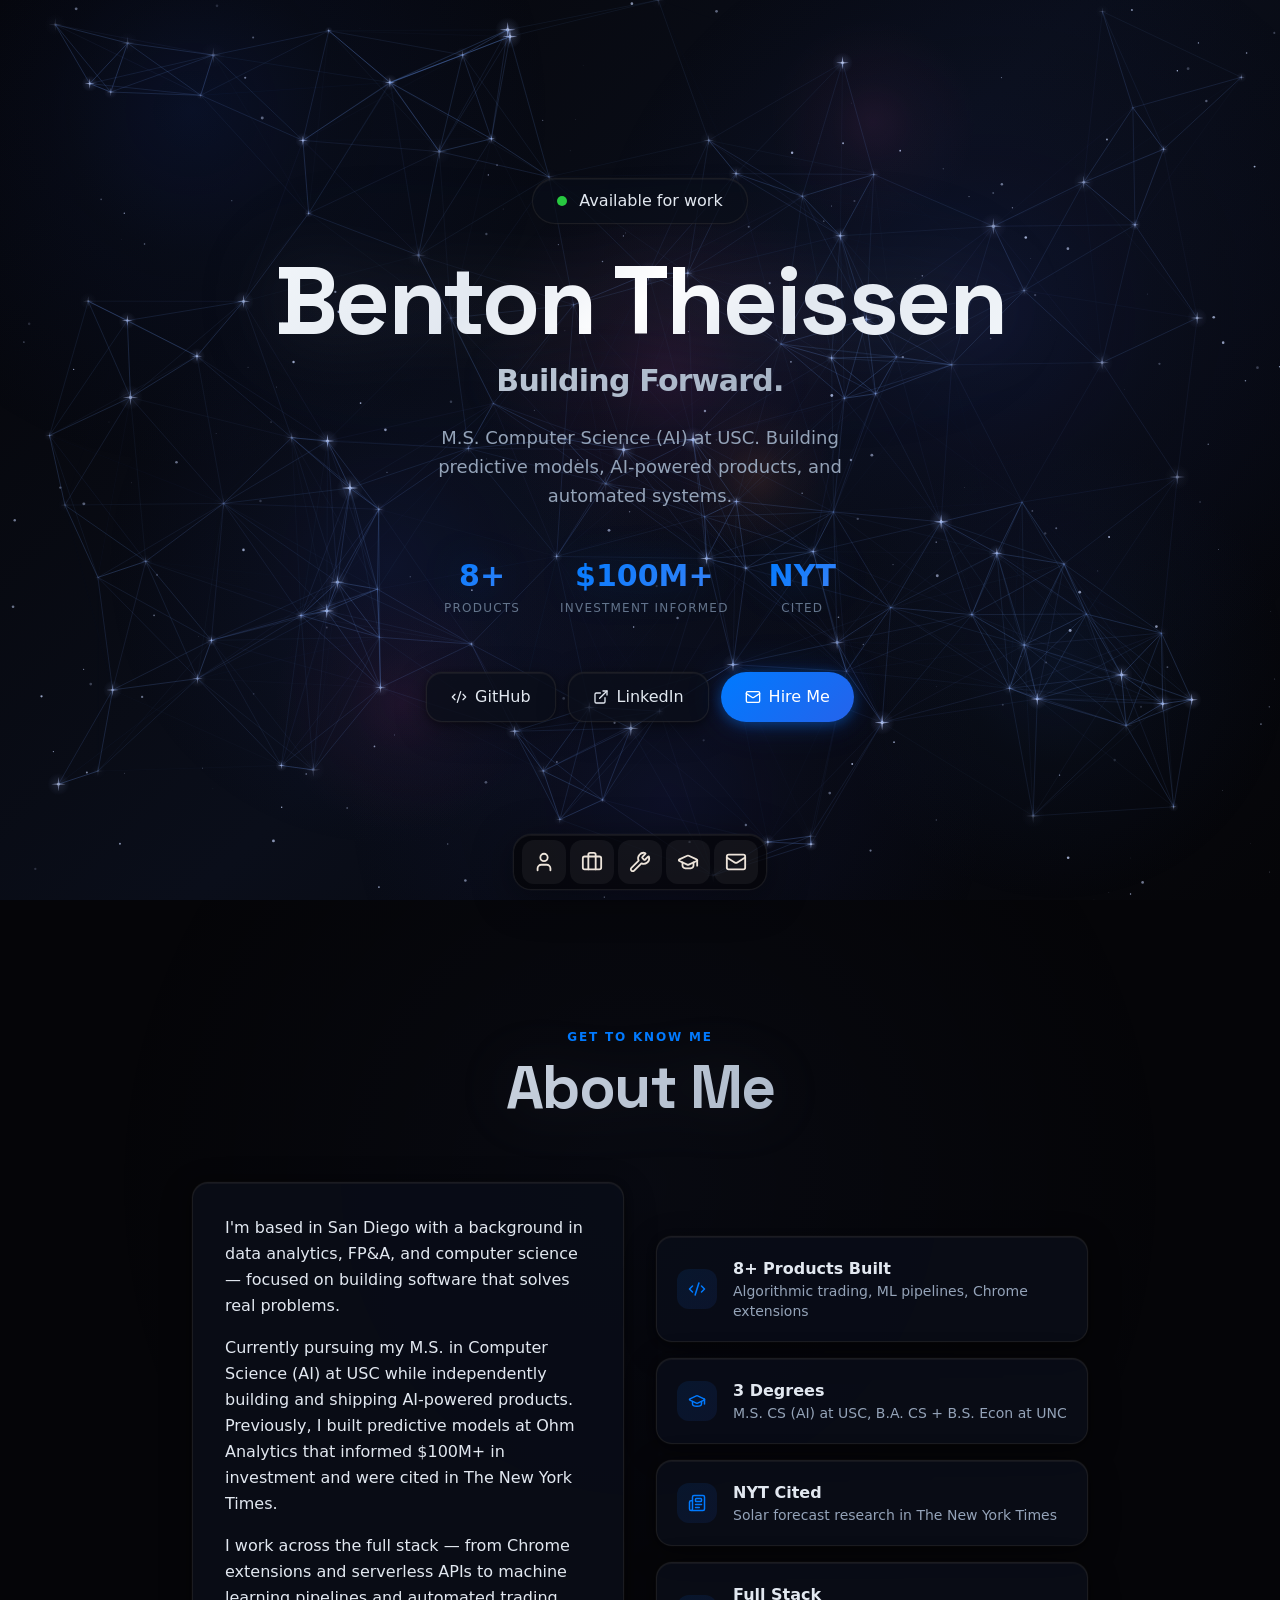
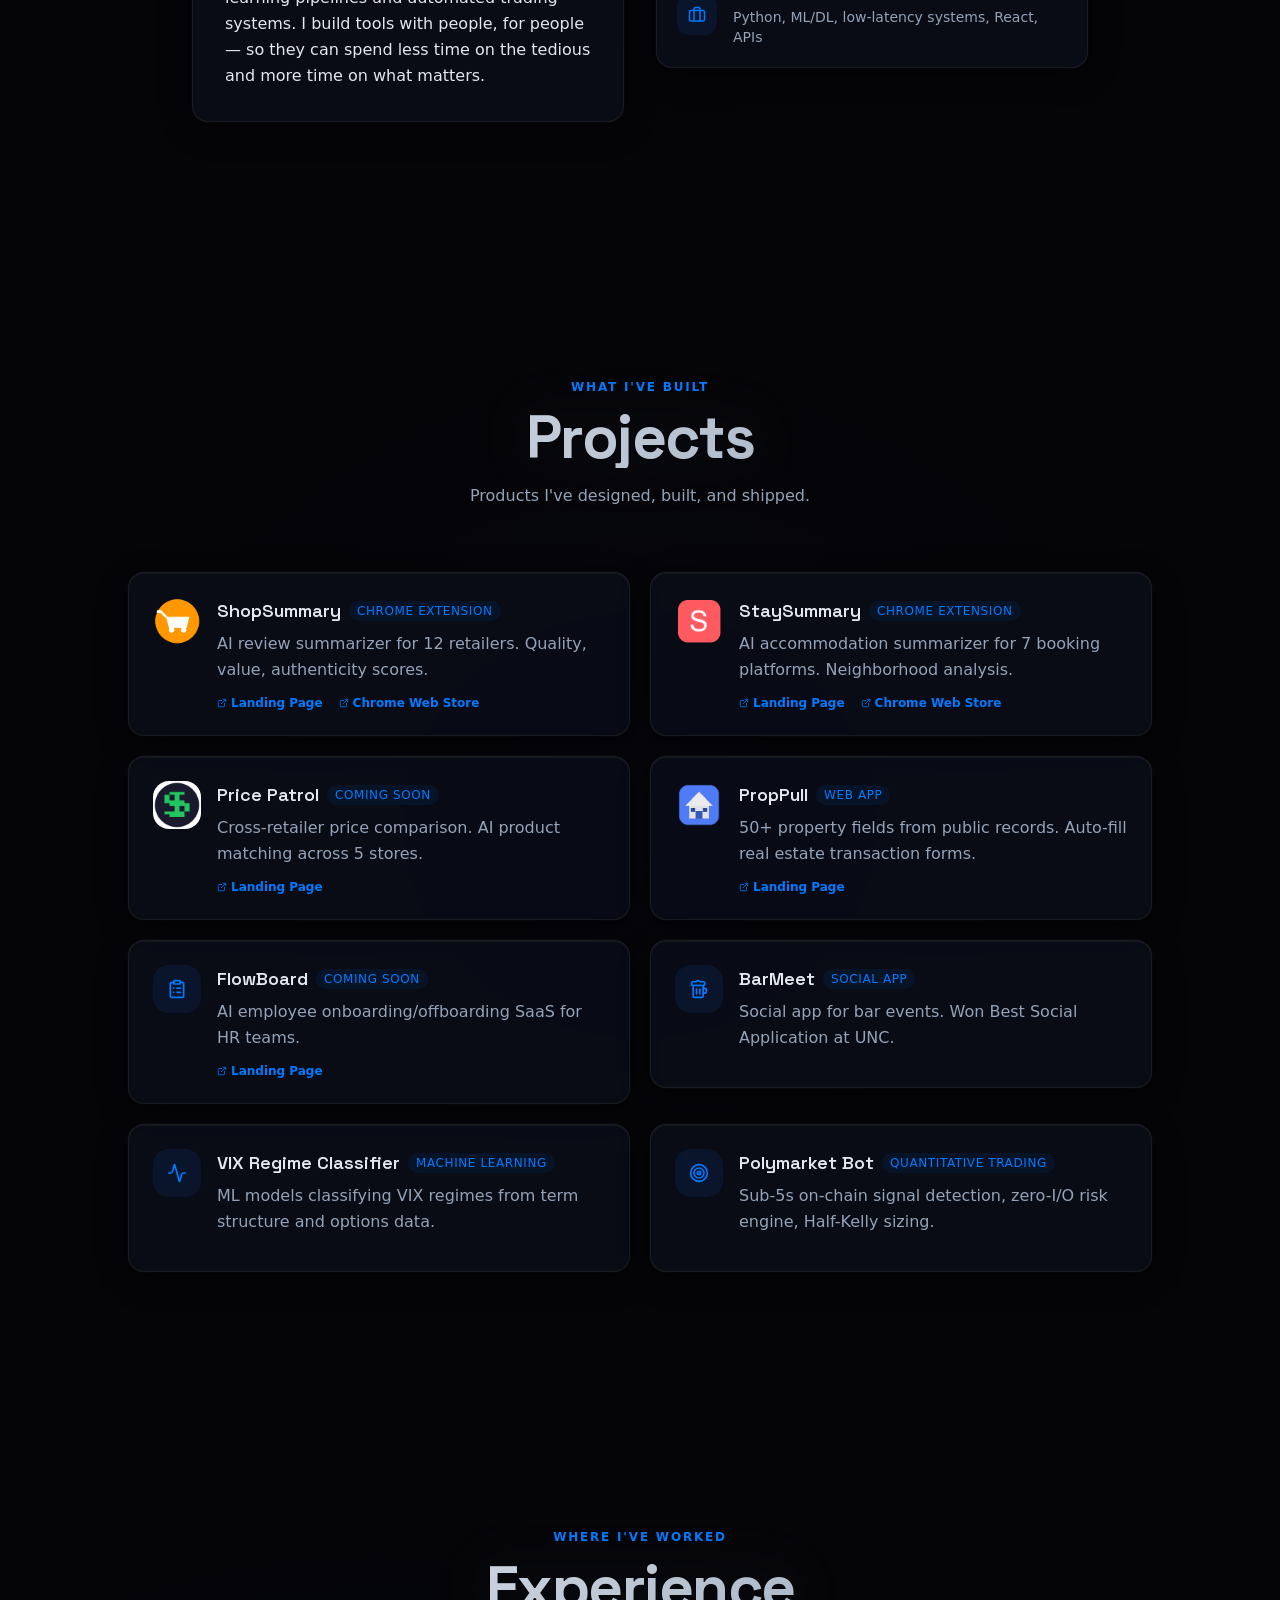
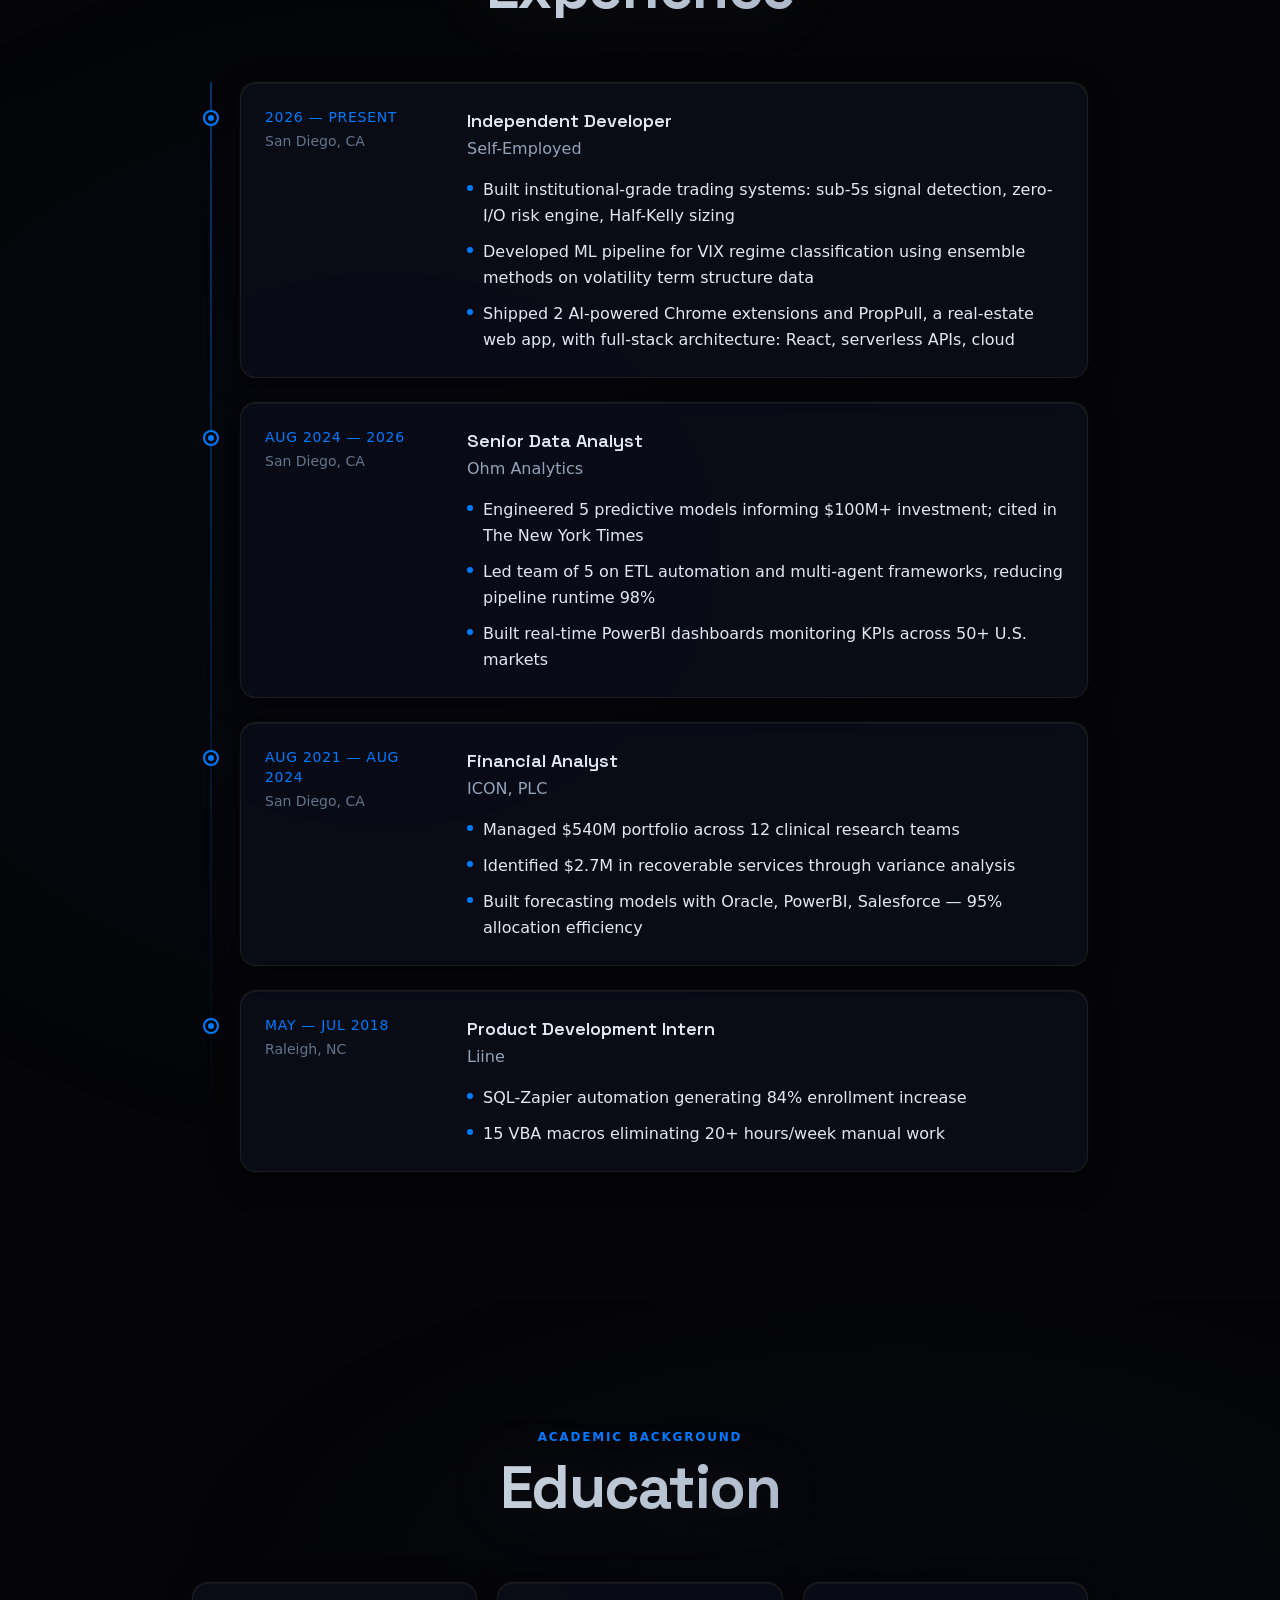
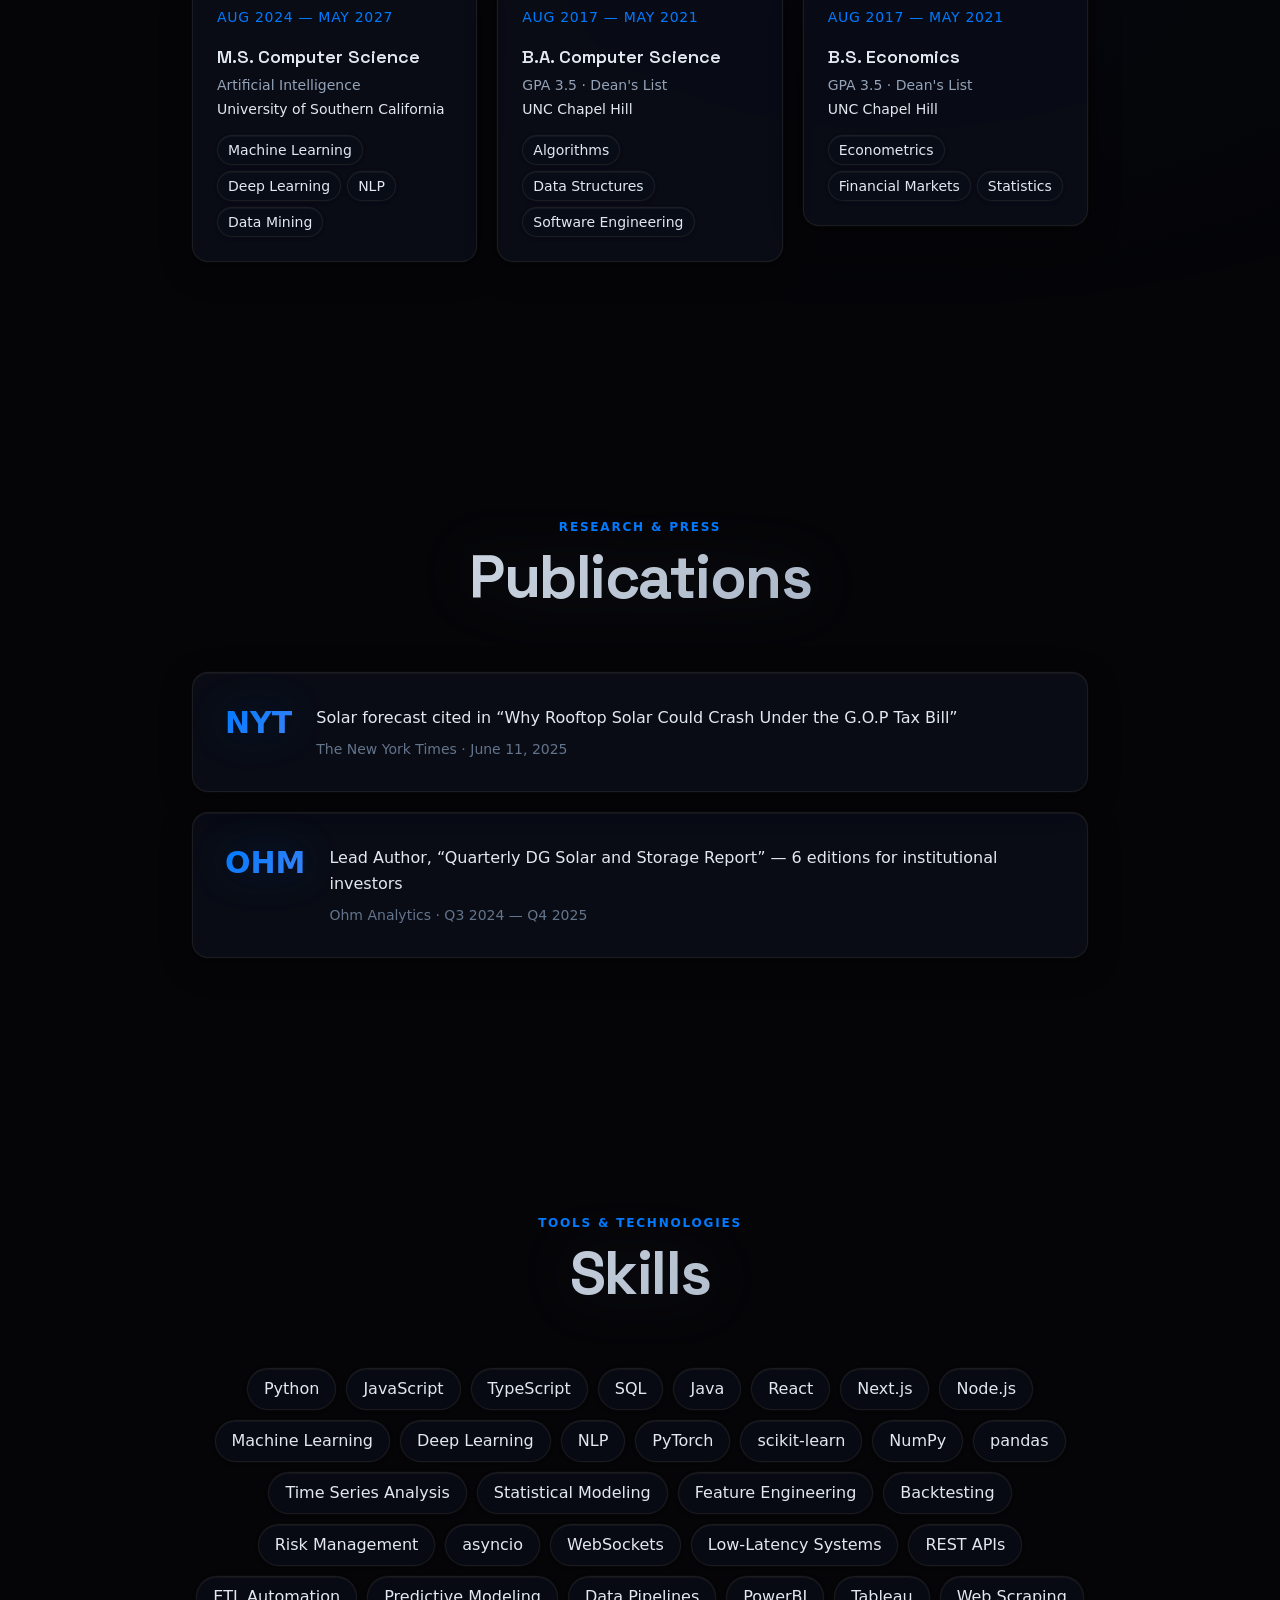
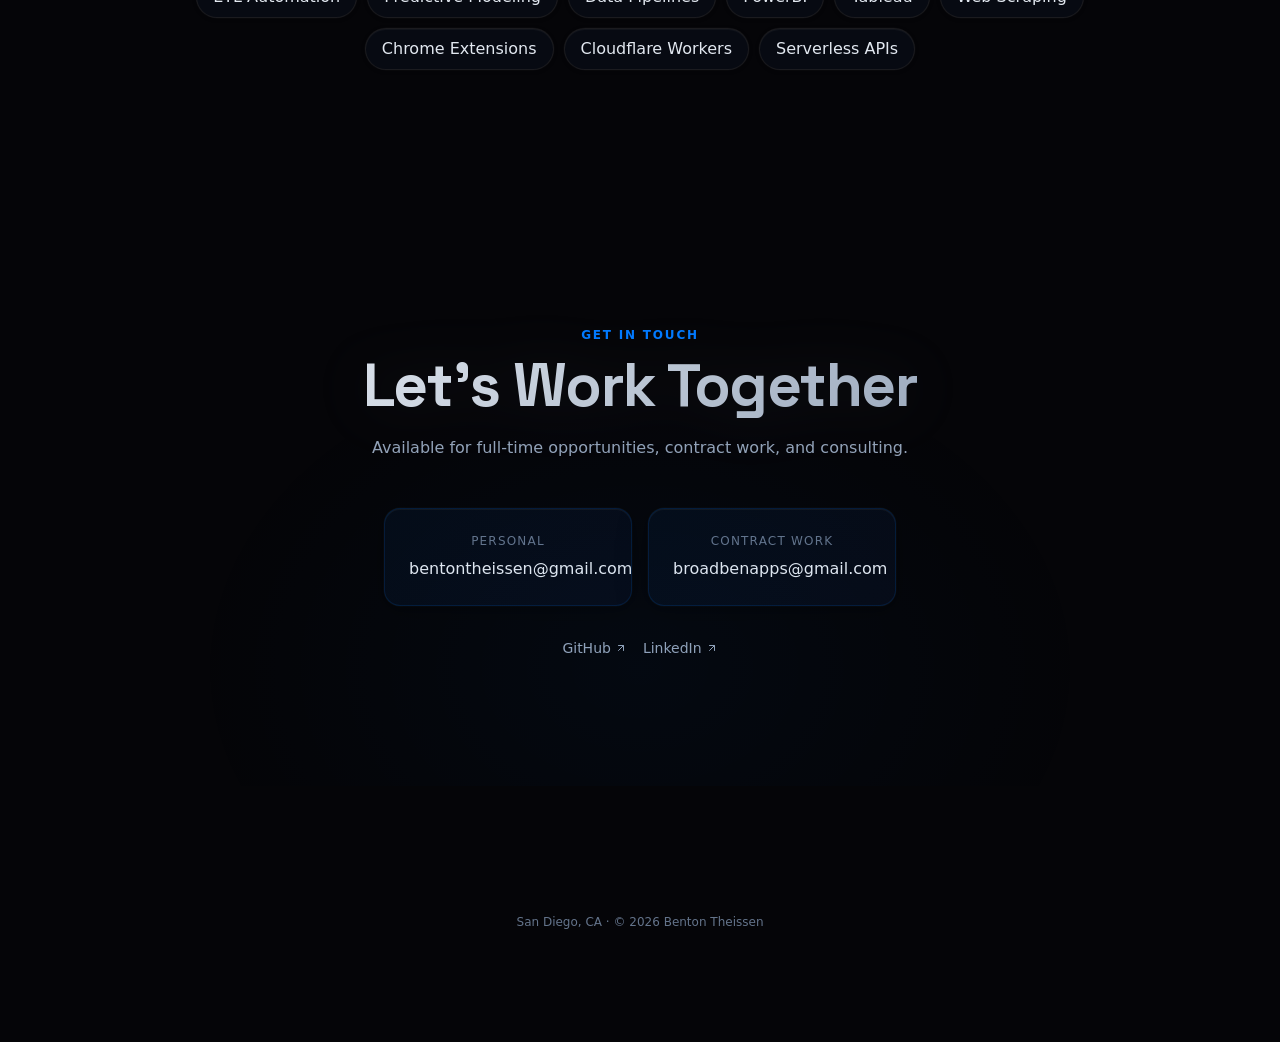
==== commit 47cd8c72: "Experience: Shipped 2 extensions plus PropPull web app Co-Authored-By: Claude Opus 4.8 (1M context) " ====
--- a/index.html
+++ b/index.html
@@ -1 +1 @@
-<!DOCTYPE html><html lang="en" class="geist_a71539c9-module__T19VSG__variable geist_mono_8d43a2aa-module__8Li5zG__variable space_grotesk_2c742848-module__A4pgAG__variable h-full antialiased"><head><meta charSet="utf-8"/><meta name="viewport" content="width=device-width, initial-scale=1"/><link rel="preload" href="/_next/static/media/0c89a48fa5027cee-s.p.0rd3rjvnnhw7n.woff2" as="font" crossorigin="" type="font/woff2"/><link rel="preload" href="/_next/static/media/797e433ab948586e-s.p.0.q-h669a_dqa.woff2" as="font" crossorigin="" type="font/woff2"/><link rel="preload" href="/_next/static/media/caa3a2e1cccd8315-s.p.16t1db8_9y2o~.woff2" as="font" crossorigin="" type="font/woff2"/><link rel="preload" as="image" href="/icons/shopsummary.png"/><link rel="preload" as="image" href="/icons/staysummary.png"/><link rel="preload" as="image" href="/icons/pricepatrol.png"/><link rel="preload" as="image" href="/icons/proppull.png"/><link rel="stylesheet" href="/_next/static/chunks/0w-px4b6m81q3.css" data-precedence="next"/><link rel="preload" as="script" fetchPriority="low" href="/_next/static/chunks/0ht900cau6_ur.js"/><script src="/_next/static/chunks/06~f4cvc3b8e~.js" async=""></script><script src="/_next/static/chunks/16g.ca89g7fib.js" async=""></script><script src="/_next/static/chunks/turbopack-08kj8-1w4gq27.js" async=""></script><script src="/_next/static/chunks/0kx3u3u77v4~r.js" async=""></script><script src="/_next/static/chunks/10gh0.~h7qk4q.js" async=""></script><meta name="next-size-adjust" content=""/><title>Benton Theissen</title><meta name="description" content="M.S. Computer Science (AI) at USC. Building predictive models, AI-powered products, and automated systems."/><link rel="icon" href="/favicon.ico?favicon.0x3dzn~oxb6tn.ico" sizes="256x256" type="image/x-icon"/><script src="/_next/static/chunks/03~yq9q893hmn.js" noModule=""></script></head><body class="min-h-full flex flex-col"><div hidden=""><!--$--><!--/$--></div><div class="min-h-screen bg-stars text-[#e2e8f0] relative overflow-x-hidden"><canvas class="fixed inset-0 z-0 pointer-events-none"></canvas><section id="hero" class="relative z-10 min-h-screen flex items-center justify-center px-6"><div class="max-w-3xl mx-auto text-center"><div class="scroll-reveal " style="transition-delay:0ms"><div class="inline-flex items-center px-6 py-2.5 mb-8 liquid-glass-pill"><span class="w-2.5 h-2.5 rounded-full bg-[#28c840] mr-3 animate-pulse"></span><span class="text-base font-medium">Available for work</span></div></div><div class="scroll-reveal " style="transition-delay:100ms"><h1 class="text-6xl md:text-8xl font-bold tracking-tight leading-[0.95] mb-4 text-gradient-hero">Benton Theissen</h1></div><div class="scroll-reveal " style="transition-delay:200ms"><p class="text-2xl md:text-3xl font-semibold tracking-tight text-gradient-subtitle mb-6">Building Forward.</p></div><div class="scroll-reveal " style="transition-delay:300ms"><p class="text-lg text-[#94a3b8] max-w-md mx-auto leading-relaxed mb-12">M.S. Computer Science (AI) at USC. Building predictive models, AI-powered products, and automated systems.</p></div><div class="scroll-reveal " style="transition-delay:400ms"><div class="flex gap-10 justify-center mb-14"><div class="text-center"><div class="text-3xl font-bold text-gradient-blue">8+</div><div class="text-xs text-[#64748b] mt-1.5 uppercase tracking-widest font-medium">Products</div></div><div class="text-center"><div class="text-3xl font-bold text-gradient-blue">$100M+</div><div class="text-xs text-[#64748b] mt-1.5 uppercase tracking-widest font-medium">Investment Informed</div></div><a href="https://www.nytimes.com/2025/06/11/climate/rooftop-solar-republicans-congress.html" target="_blank" rel="noopener noreferrer" class="text-center relative z-20 hover:opacity-80 transition-opacity"><div class="text-3xl font-bold text-gradient-blue">NYT</div><div class="text-xs text-[#64748b] mt-1.5 uppercase tracking-widest font-medium">Cited</div></a></div></div><div class="scroll-reveal " style="transition-delay:500ms"><div class="flex gap-3 justify-center"><a href="https://github.com/broadben" target="_blank" class="liquid-glass rounded-full px-6 py-3 text-base font-medium hover:translate-y-[-2px] transition-all flex items-center gap-2 relative z-20"><svg xmlns="http://www.w3.org/2000/svg" width="16" height="16" viewBox="0 0 24 24" fill="none" stroke="currentColor" stroke-width="2" stroke-linecap="round" stroke-linejoin="round" class="lucide lucide-code-xml" aria-hidden="true"><path d="m18 16 4-4-4-4"></path><path d="m6 8-4 4 4 4"></path><path d="m14.5 4-5 16"></path></svg> GitHub</a><a href="https://www.linkedin.com/in/benton-theissen-554a41155" target="_blank" class="liquid-glass rounded-full px-6 py-3 text-base font-medium hover:translate-y-[-2px] transition-all flex items-center gap-2 relative z-20"><svg xmlns="http://www.w3.org/2000/svg" width="16" height="16" viewBox="0 0 24 24" fill="none" stroke="currentColor" stroke-width="2" stroke-linecap="round" stroke-linejoin="round" class="lucide lucide-external-link" aria-hidden="true"><path d="M15 3h6v6"></path><path d="M10 14 21 3"></path><path d="M18 13v6a2 2 0 0 1-2 2H5a2 2 0 0 1-2-2V8a2 2 0 0 1 2-2h6"></path></svg> LinkedIn</a><button class="liquid-glass-btn px-6 py-3 text-base font-medium text-white flex items-center gap-2 relative z-20 cursor-pointer"><svg xmlns="http://www.w3.org/2000/svg" width="16" height="16" viewBox="0 0 24 24" fill="none" stroke="currentColor" stroke-width="2" stroke-linecap="round" stroke-linejoin="round" class="lucide lucide-mail" aria-hidden="true"><path d="m22 7-8.991 5.727a2 2 0 0 1-2.009 0L2 7"></path><rect x="2" y="4" width="20" height="16" rx="2"></rect></svg> Hire Me</button></div></div></div></section><section id="about" class="relative z-10 py-32 px-6"><div class="absolute inset-0 pointer-events-none" style="background:radial-gradient(ellipse at 50% 30%, rgba(100,140,255,0.04) 0%, transparent 60%)"></div><div class="max-w-4xl mx-auto"><div class="scroll-reveal " style="transition-delay:0ms"><div class="text-center mb-16 "><div class="section-label">Get to know me</div><h2 class="text-5xl md:text-6xl font-bold tracking-tight text-gradient">About Me</h2></div></div><div class="grid md:grid-cols-2 gap-8 items-center"><div class="scroll-reveal " style="transition-delay:0ms"><div class="liquid-glass p-8"><p class="text-base leading-relaxed mb-4">I&#x27;m based in San Diego with a background in data analytics, FP&amp;A, and computer science — focused on building software that solves real problems.</p><p class="text-base leading-relaxed mb-4">Currently pursuing my M.S. in Computer Science (AI) at USC while independently building and shipping AI-powered products. Previously, I built predictive models at Ohm Analytics that informed $100M+ in investment and were cited in The New York Times.</p><p class="text-base leading-relaxed">I work across the full stack — from Chrome extensions and serverless APIs to machine learning pipelines and automated trading systems. I build tools with people, for people — so they can spend less time on the tedious and more time on what matters.</p></div></div><div class="scroll-reveal " style="transition-delay:150ms"><div class="space-y-4"><div class="liquid-glass p-5 flex items-center gap-4"><div class="w-10 h-10 rounded-xl bg-gradient-to-br from-[#007aff]/10 to-[#2563eb]/10 flex items-center justify-center shrink-0"><svg xmlns="http://www.w3.org/2000/svg" width="18" height="18" viewBox="0 0 24 24" fill="none" stroke="currentColor" stroke-width="2" stroke-linecap="round" stroke-linejoin="round" class="lucide lucide-code-xml text-[#007aff]" aria-hidden="true"><path d="m18 16 4-4-4-4"></path><path d="m6 8-4 4 4 4"></path><path d="m14.5 4-5 16"></path></svg></div><div><div class="text-base font-semibold">8+ Products Built</div><div class="text-sm text-[#94a3b8]">Algorithmic trading, ML pipelines, Chrome extensions</div></div></div><div class="liquid-glass p-5 flex items-center gap-4"><div class="w-10 h-10 rounded-xl bg-gradient-to-br from-[#007aff]/10 to-[#2563eb]/10 flex items-center justify-center shrink-0"><svg xmlns="http://www.w3.org/2000/svg" width="18" height="18" viewBox="0 0 24 24" fill="none" stroke="currentColor" stroke-width="2" stroke-linecap="round" stroke-linejoin="round" class="lucide lucide-graduation-cap text-[#007aff]" aria-hidden="true"><path d="M21.42 10.922a1 1 0 0 0-.019-1.838L12.83 5.18a2 2 0 0 0-1.66 0L2.6 9.08a1 1 0 0 0 0 1.832l8.57 3.908a2 2 0 0 0 1.66 0z"></path><path d="M22 10v6"></path><path d="M6 12.5V16a6 3 0 0 0 12 0v-3.5"></path></svg></div><div><div class="text-base font-semibold">3 Degrees</div><div class="text-sm text-[#94a3b8]">M.S. CS (AI) at USC, B.A. CS + B.S. Econ at UNC</div></div></div><div class="liquid-glass p-5 flex items-center gap-4"><div class="w-10 h-10 rounded-xl bg-gradient-to-br from-[#007aff]/10 to-[#2563eb]/10 flex items-center justify-center shrink-0"><svg xmlns="http://www.w3.org/2000/svg" width="18" height="18" viewBox="0 0 24 24" fill="none" stroke="currentColor" stroke-width="2" stroke-linecap="round" stroke-linejoin="round" class="lucide lucide-newspaper text-[#007aff]" aria-hidden="true"><path d="M15 18h-5"></path><path d="M18 14h-8"></path><path d="M4 22h16a2 2 0 0 0 2-2V4a2 2 0 0 0-2-2H8a2 2 0 0 0-2 2v16a2 2 0 0 1-4 0v-9a2 2 0 0 1 2-2h2"></path><rect width="8" height="4" x="10" y="6" rx="1"></rect></svg></div><div><div class="text-base font-semibold">NYT Cited</div><div class="text-sm text-[#94a3b8]">Solar forecast research in The New York Times</div></div></div><div class="liquid-glass p-5 flex items-center gap-4"><div class="w-10 h-10 rounded-xl bg-gradient-to-br from-[#007aff]/10 to-[#2563eb]/10 flex items-center justify-center shrink-0"><svg xmlns="http://www.w3.org/2000/svg" width="18" height="18" viewBox="0 0 24 24" fill="none" stroke="currentColor" stroke-width="2" stroke-linecap="round" stroke-linejoin="round" class="lucide lucide-briefcase text-[#007aff]" aria-hidden="true"><path d="M16 20V4a2 2 0 0 0-2-2h-4a2 2 0 0 0-2 2v16"></path><rect width="20" height="14" x="2" y="6" rx="2"></rect></svg></div><div><div class="text-base font-semibold">Full Stack</div><div class="text-sm text-[#94a3b8]">Python, ML/DL, low-latency systems, React, APIs</div></div></div></div></div></div></div></section><section id="projects" class="relative z-10 py-32 px-6"><div class="absolute inset-0 pointer-events-none" style="background:radial-gradient(ellipse at 50% 50%, rgba(60,100,200,0.03) 0%, transparent 60%)"></div><div class="max-w-5xl mx-auto"><div class="scroll-reveal " style="transition-delay:0ms"><div class="text-center mb-16 "><div class="section-label">What I&#x27;ve built</div><h2 class="text-5xl md:text-6xl font-bold tracking-tight text-gradient">Projects</h2></div><p class="text-base text-[#94a3b8] text-center -mt-12 mb-16">Products I&#x27;ve designed, built, and shipped.</p></div><div class="grid grid-cols-1 md:grid-cols-2 gap-5"><div class="scroll-reveal " style="transition-delay:0ms"><div class="liquid-glass p-6 group transition-all duration-500 hover:translate-y-[-3px] hover:shadow-[0_0_40px_rgba(0,122,255,0.08)]"><div class="flex items-start gap-4"><img src="/icons/shopsummary.png" alt="ShopSummary" class="w-12 h-12 rounded-2xl shrink-0 group-hover:scale-110 transition-transform duration-300"/><div class="flex-1 min-w-0"><div class="flex items-center gap-2 mb-1.5"><h3 class="text-lg font-semibold">ShopSummary</h3><span class="text-xs font-medium text-[#007aff] bg-[#007aff]/8 px-2 py-0.5 rounded-full uppercase tracking-wider">Chrome Extension</span></div><p class="text-base text-[#94a3b8] leading-relaxed">AI review summarizer for 12 retailers. Quality, value, authenticity scores.</p><div class="flex items-center gap-4 mt-3"><a href="https://broadben.github.io/shopsummary/" target="_blank" rel="noopener noreferrer" class="inline-flex items-center gap-1 text-xs font-semibold text-[#007aff] hover:text-[#3b82f6] transition-colors"><svg xmlns="http://www.w3.org/2000/svg" width="10" height="10" viewBox="0 0 24 24" fill="none" stroke="currentColor" stroke-width="2" stroke-linecap="round" stroke-linejoin="round" class="lucide lucide-external-link" aria-hidden="true"><path d="M15 3h6v6"></path><path d="M10 14 21 3"></path><path d="M18 13v6a2 2 0 0 1-2 2H5a2 2 0 0 1-2-2V8a2 2 0 0 1 2-2h6"></path></svg> Landing Page</a><a href="https://chromewebstore.google.com/detail/shopsummary/lgfemgbljglangjpnkpmijbfacponehg" target="_blank" rel="noopener noreferrer" class="inline-flex items-center gap-1 text-xs font-semibold text-[#007aff] hover:text-[#3b82f6] transition-colors"><svg xmlns="http://www.w3.org/2000/svg" width="10" height="10" viewBox="0 0 24 24" fill="none" stroke="currentColor" stroke-width="2" stroke-linecap="round" stroke-linejoin="round" class="lucide lucide-external-link" aria-hidden="true"><path d="M15 3h6v6"></path><path d="M10 14 21 3"></path><path d="M18 13v6a2 2 0 0 1-2 2H5a2 2 0 0 1-2-2V8a2 2 0 0 1 2-2h6"></path></svg> Chrome Web Store</a></div></div></div></div></div><div class="scroll-reveal " style="transition-delay:80ms"><div class="liquid-glass p-6 group transition-all duration-500 hover:translate-y-[-3px] hover:shadow-[0_0_40px_rgba(0,122,255,0.08)]"><div class="flex items-start gap-4"><img src="/icons/staysummary.png" alt="StaySummary" class="w-12 h-12 rounded-2xl shrink-0 group-hover:scale-110 transition-transform duration-300"/><div class="flex-1 min-w-0"><div class="flex items-center gap-2 mb-1.5"><h3 class="text-lg font-semibold">StaySummary</h3><span class="text-xs font-medium text-[#007aff] bg-[#007aff]/8 px-2 py-0.5 rounded-full uppercase tracking-wider">Chrome Extension</span></div><p class="text-base text-[#94a3b8] leading-relaxed">AI accommodation summarizer for 7 booking platforms. Neighborhood analysis.</p><div class="flex items-center gap-4 mt-3"><a href="https://broadben.github.io/staysummary/" target="_blank" rel="noopener noreferrer" class="inline-flex items-center gap-1 text-xs font-semibold text-[#007aff] hover:text-[#3b82f6] transition-colors"><svg xmlns="http://www.w3.org/2000/svg" width="10" height="10" viewBox="0 0 24 24" fill="none" stroke="currentColor" stroke-width="2" stroke-linecap="round" stroke-linejoin="round" class="lucide lucide-external-link" aria-hidden="true"><path d="M15 3h6v6"></path><path d="M10 14 21 3"></path><path d="M18 13v6a2 2 0 0 1-2 2H5a2 2 0 0 1-2-2V8a2 2 0 0 1 2-2h6"></path></svg> Landing Page</a><a href="https://chromewebstore.google.com/detail/staysummary/kjoahaflaajjiddcjkbhgceinjigibdf" target="_blank" rel="noopener noreferrer" class="inline-flex items-center gap-1 text-xs font-semibold text-[#007aff] hover:text-[#3b82f6] transition-colors"><svg xmlns="http://www.w3.org/2000/svg" width="10" height="10" viewBox="0 0 24 24" fill="none" stroke="currentColor" stroke-width="2" stroke-linecap="round" stroke-linejoin="round" class="lucide lucide-external-link" aria-hidden="true"><path d="M15 3h6v6"></path><path d="M10 14 21 3"></path><path d="M18 13v6a2 2 0 0 1-2 2H5a2 2 0 0 1-2-2V8a2 2 0 0 1 2-2h6"></path></svg> Chrome Web Store</a></div></div></div></div></div><div class="scroll-reveal " style="transition-delay:160ms"><div class="liquid-glass p-6 group transition-all duration-500 hover:translate-y-[-3px] hover:shadow-[0_0_40px_rgba(0,122,255,0.08)]"><div class="flex items-start gap-4"><img src="/icons/pricepatrol.png" alt="Price Patrol" class="w-12 h-12 rounded-2xl shrink-0 group-hover:scale-110 transition-transform duration-300"/><div class="flex-1 min-w-0"><div class="flex items-center gap-2 mb-1.5"><h3 class="text-lg font-semibold">Price Patrol</h3><span class="text-xs font-medium text-[#007aff] bg-[#007aff]/8 px-2 py-0.5 rounded-full uppercase tracking-wider">Coming Soon</span></div><p class="text-base text-[#94a3b8] leading-relaxed">Cross-retailer price comparison. AI product matching across 5 stores.</p><div class="flex items-center gap-4 mt-3"><a href="https://broadben.github.io/pricepatrol/" target="_blank" rel="noopener noreferrer" class="inline-flex items-center gap-1 text-xs font-semibold text-[#007aff] hover:text-[#3b82f6] transition-colors"><svg xmlns="http://www.w3.org/2000/svg" width="10" height="10" viewBox="0 0 24 24" fill="none" stroke="currentColor" stroke-width="2" stroke-linecap="round" stroke-linejoin="round" class="lucide lucide-external-link" aria-hidden="true"><path d="M15 3h6v6"></path><path d="M10 14 21 3"></path><path d="M18 13v6a2 2 0 0 1-2 2H5a2 2 0 0 1-2-2V8a2 2 0 0 1 2-2h6"></path></svg> Landing Page</a></div></div></div></div></div><div class="scroll-reveal " style="transition-delay:240ms"><div class="liquid-glass p-6 group transition-all duration-500 hover:translate-y-[-3px] hover:shadow-[0_0_40px_rgba(0,122,255,0.08)]"><div class="flex items-start gap-4"><img src="/icons/proppull.png" alt="PropPull" class="w-12 h-12 rounded-2xl shrink-0 group-hover:scale-110 transition-transform duration-300"/><div class="flex-1 min-w-0"><div class="flex items-center gap-2 mb-1.5"><h3 class="text-lg font-semibold">PropPull</h3><span class="text-xs font-medium text-[#007aff] bg-[#007aff]/8 px-2 py-0.5 rounded-full uppercase tracking-wider">Web App</span></div><p class="text-base text-[#94a3b8] leading-relaxed">50+ property fields from public records. Auto-fill real estate forms.</p><div class="flex items-center gap-4 mt-3"><a href="https://proppull.vercel.app/" target="_blank" rel="noopener noreferrer" class="inline-flex items-center gap-1 text-xs font-semibold text-[#007aff] hover:text-[#3b82f6] transition-colors"><svg xmlns="http://www.w3.org/2000/svg" width="10" height="10" viewBox="0 0 24 24" fill="none" stroke="currentColor" stroke-width="2" stroke-linecap="round" stroke-linejoin="round" class="lucide lucide-external-link" aria-hidden="true"><path d="M15 3h6v6"></path><path d="M10 14 21 3"></path><path d="M18 13v6a2 2 0 0 1-2 2H5a2 2 0 0 1-2-2V8a2 2 0 0 1 2-2h6"></path></svg> Landing Page</a></div></div></div></div></div><div class="scroll-reveal " style="transition-delay:320ms"><div class="liquid-glass p-6 group transition-all duration-500 hover:translate-y-[-3px] hover:shadow-[0_0_40px_rgba(0,122,255,0.08)]"><div class="flex items-start gap-4"><div class="w-12 h-12 rounded-2xl bg-gradient-to-br from-[#007aff]/10 to-[#2563eb]/10 flex items-center justify-center shrink-0 group-hover:shadow-[0_0_20px_rgba(0,122,255,0.15)] transition-all duration-300"><svg xmlns="http://www.w3.org/2000/svg" width="20" height="20" viewBox="0 0 24 24" fill="none" stroke="currentColor" stroke-width="2" stroke-linecap="round" stroke-linejoin="round" class="lucide lucide-clipboard-list text-[#007aff]" aria-hidden="true"><rect width="8" height="4" x="8" y="2" rx="1" ry="1"></rect><path d="M16 4h2a2 2 0 0 1 2 2v14a2 2 0 0 1-2 2H6a2 2 0 0 1-2-2V6a2 2 0 0 1 2-2h2"></path><path d="M12 11h4"></path><path d="M12 16h4"></path><path d="M8 11h.01"></path><path d="M8 16h.01"></path></svg></div><div class="flex-1 min-w-0"><div class="flex items-center gap-2 mb-1.5"><h3 class="text-lg font-semibold">FlowBoard</h3><span class="text-xs font-medium text-[#007aff] bg-[#007aff]/8 px-2 py-0.5 rounded-full uppercase tracking-wider">Coming Soon</span></div><p class="text-base text-[#94a3b8] leading-relaxed">AI employee onboarding/offboarding SaaS for HR teams.</p><div class="flex items-center gap-4 mt-3"><a href="https://broadben.github.io/flowboard/" target="_blank" rel="noopener noreferrer" class="inline-flex items-center gap-1 text-xs font-semibold text-[#007aff] hover:text-[#3b82f6] transition-colors"><svg xmlns="http://www.w3.org/2000/svg" width="10" height="10" viewBox="0 0 24 24" fill="none" stroke="currentColor" stroke-width="2" stroke-linecap="round" stroke-linejoin="round" class="lucide lucide-external-link" aria-hidden="true"><path d="M15 3h6v6"></path><path d="M10 14 21 3"></path><path d="M18 13v6a2 2 0 0 1-2 2H5a2 2 0 0 1-2-2V8a2 2 0 0 1 2-2h6"></path></svg> Landing Page</a></div></div></div></div></div><div class="scroll-reveal " style="transition-delay:400ms"><div class="liquid-glass p-6 group transition-all duration-500 hover:translate-y-[-3px] hover:shadow-[0_0_40px_rgba(0,122,255,0.08)]"><div class="flex items-start gap-4"><div class="w-12 h-12 rounded-2xl bg-gradient-to-br from-[#007aff]/10 to-[#2563eb]/10 flex items-center justify-center shrink-0 group-hover:shadow-[0_0_20px_rgba(0,122,255,0.15)] transition-all duration-300"><svg xmlns="http://www.w3.org/2000/svg" width="20" height="20" viewBox="0 0 24 24" fill="none" stroke="currentColor" stroke-width="2" stroke-linecap="round" stroke-linejoin="round" class="lucide lucide-beer text-[#007aff]" aria-hidden="true"><path d="M17 11h1a3 3 0 0 1 0 6h-1"></path><path d="M9 12v6"></path><path d="M13 12v6"></path><path d="M14 7.5c-1 0-1.44.5-3 .5s-2-.5-3-.5-1.72.5-2.5.5a2.5 2.5 0 0 1 0-5c.78 0 1.57.5 2.5.5S9.44 2 11 2s2 1.5 3 1.5 1.72-.5 2.5-.5a2.5 2.5 0 0 1 0 5c-.78 0-1.5-.5-2.5-.5Z"></path><path d="M5 8v12a2 2 0 0 0 2 2h8a2 2 0 0 0 2-2V8"></path></svg></div><div class="flex-1 min-w-0"><div class="flex items-center gap-2 mb-1.5"><h3 class="text-lg font-semibold">BarMeet</h3><span class="text-xs font-medium text-[#007aff] bg-[#007aff]/8 px-2 py-0.5 rounded-full uppercase tracking-wider">Social App</span></div><p class="text-base text-[#94a3b8] leading-relaxed">Social app for bar events. Won Best Social Application at UNC.</p><div class="flex items-center gap-4 mt-3"></div></div></div></div></div><div class="scroll-reveal " style="transition-delay:480ms"><div class="liquid-glass p-6 group transition-all duration-500 hover:translate-y-[-3px] hover:shadow-[0_0_40px_rgba(0,122,255,0.08)]"><div class="flex items-start gap-4"><div class="w-12 h-12 rounded-2xl bg-gradient-to-br from-[#007aff]/10 to-[#2563eb]/10 flex items-center justify-center shrink-0 group-hover:shadow-[0_0_20px_rgba(0,122,255,0.15)] transition-all duration-300"><svg xmlns="http://www.w3.org/2000/svg" width="20" height="20" viewBox="0 0 24 24" fill="none" stroke="currentColor" stroke-width="2" stroke-linecap="round" stroke-linejoin="round" class="lucide lucide-activity text-[#007aff]" aria-hidden="true"><path d="M22 12h-2.48a2 2 0 0 0-1.93 1.46l-2.35 8.36a.25.25 0 0 1-.48 0L9.24 2.18a.25.25 0 0 0-.48 0l-2.35 8.36A2 2 0 0 1 4.49 12H2"></path></svg></div><div class="flex-1 min-w-0"><div class="flex items-center gap-2 mb-1.5"><h3 class="text-lg font-semibold">VIX Regime Classifier</h3><span class="text-xs font-medium text-[#007aff] bg-[#007aff]/8 px-2 py-0.5 rounded-full uppercase tracking-wider">Machine Learning</span></div><p class="text-base text-[#94a3b8] leading-relaxed">ML models classifying VIX regimes from term structure and options data.</p><div class="flex items-center gap-4 mt-3"></div></div></div></div></div><div class="scroll-reveal " style="transition-delay:560ms"><div class="liquid-glass p-6 group transition-all duration-500 hover:translate-y-[-3px] hover:shadow-[0_0_40px_rgba(0,122,255,0.08)]"><div class="flex items-start gap-4"><div class="w-12 h-12 rounded-2xl bg-gradient-to-br from-[#007aff]/10 to-[#2563eb]/10 flex items-center justify-center shrink-0 group-hover:shadow-[0_0_20px_rgba(0,122,255,0.15)] transition-all duration-300"><svg xmlns="http://www.w3.org/2000/svg" width="20" height="20" viewBox="0 0 24 24" fill="none" stroke="currentColor" stroke-width="2" stroke-linecap="round" stroke-linejoin="round" class="lucide lucide-target text-[#007aff]" aria-hidden="true"><circle cx="12" cy="12" r="10"></circle><circle cx="12" cy="12" r="6"></circle><circle cx="12" cy="12" r="2"></circle></svg></div><div class="flex-1 min-w-0"><div class="flex items-center gap-2 mb-1.5"><h3 class="text-lg font-semibold">Polymarket Bot</h3><span class="text-xs font-medium text-[#007aff] bg-[#007aff]/8 px-2 py-0.5 rounded-full uppercase tracking-wider">Quantitative Trading</span></div><p class="text-base text-[#94a3b8] leading-relaxed">Sub-5s on-chain signal detection, zero-I/O risk engine, Half-Kelly sizing.</p><div class="flex items-center gap-4 mt-3"></div></div></div></div></div></div></div></section><section id="experience" class="relative z-10 py-32 px-6"><div class="absolute inset-0 pointer-events-none" style="background:radial-gradient(ellipse at 30% 50%, rgba(0,122,255,0.03) 0%, transparent 60%)"></div><div class="max-w-4xl mx-auto"><div class="scroll-reveal " style="transition-delay:0ms"><div class="text-center mb-16 "><div class="section-label">Where I&#x27;ve worked</div><h2 class="text-5xl md:text-6xl font-bold tracking-tight text-gradient">Experience</h2></div></div><div class="space-y-6 relative"><div class="absolute left-[18px] top-0 bottom-0 w-[2px] bg-gradient-to-b from-[#007aff]/40 via-[#007aff]/20 to-transparent"></div><div class="scroll-reveal " style="transition-delay:0ms"><div class="relative pl-12"><div class="absolute left-[11px] top-7 w-[16px] h-[16px] rounded-full border-2 border-[#007aff] bg-[#050508]"><div class="absolute inset-[3px] rounded-full bg-[#007aff]"></div></div><div class="liquid-glass p-6"><div class="flex flex-col md:flex-row md:gap-8"><div class="md:min-w-[170px] md:max-w-[170px] shrink-0 mb-3 md:mb-0"><div class="text-sm font-medium text-[#007aff] uppercase tracking-wider">2026 — Present</div><div class="text-sm text-[#64748b] mt-1">San Diego, CA</div></div><div class="flex-1"><h3 class="text-lg font-semibold mb-0.5">Independent Developer</h3><p class="text-base text-[#94a3b8] mb-4">Self-Employed</p><ul class="space-y-2.5"><li class="text-base leading-relaxed pl-4 relative"><span class="absolute left-0 top-[8px] w-1.5 h-1.5 rounded-full bg-[#007aff]"></span>Built institutional-grade trading systems: sub-5s signal detection, zero-I/O risk engine, Half-Kelly sizing</li><li class="text-base leading-relaxed pl-4 relative"><span class="absolute left-0 top-[8px] w-1.5 h-1.5 rounded-full bg-[#007aff]"></span>Developed ML pipeline for VIX regime classification using ensemble methods on volatility term structure data</li><li class="text-base leading-relaxed pl-4 relative"><span class="absolute left-0 top-[8px] w-1.5 h-1.5 rounded-full bg-[#007aff]"></span>Shipped 5+ AI-powered Chrome extensions with full-stack architecture: React, serverless APIs, cloud</li></ul></div></div></div></div></div><div class="scroll-reveal " style="transition-delay:100ms"><div class="relative pl-12"><div class="absolute left-[11px] top-7 w-[16px] h-[16px] rounded-full border-2 border-[#007aff] bg-[#050508]"><div class="absolute inset-[3px] rounded-full bg-[#007aff]"></div></div><div class="liquid-glass p-6"><div class="flex flex-col md:flex-row md:gap-8"><div class="md:min-w-[170px] md:max-w-[170px] shrink-0 mb-3 md:mb-0"><div class="text-sm font-medium text-[#007aff] uppercase tracking-wider">Aug 2024 — 2026</div><div class="text-sm text-[#64748b] mt-1">San Diego, CA</div></div><div class="flex-1"><h3 class="text-lg font-semibold mb-0.5">Senior Data Analyst</h3><p class="text-base text-[#94a3b8] mb-4">Ohm Analytics</p><ul class="space-y-2.5"><li class="text-base leading-relaxed pl-4 relative"><span class="absolute left-0 top-[8px] w-1.5 h-1.5 rounded-full bg-[#007aff]"></span>Engineered 5 predictive models informing $100M+ investment; cited in The New York Times</li><li class="text-base leading-relaxed pl-4 relative"><span class="absolute left-0 top-[8px] w-1.5 h-1.5 rounded-full bg-[#007aff]"></span>Led team of 5 on ETL automation and multi-agent frameworks, reducing pipeline runtime 98%</li><li class="text-base leading-relaxed pl-4 relative"><span class="absolute left-0 top-[8px] w-1.5 h-1.5 rounded-full bg-[#007aff]"></span>Built real-time PowerBI dashboards monitoring KPIs across 50+ U.S. markets</li></ul></div></div></div></div></div><div class="scroll-reveal " style="transition-delay:200ms"><div class="relative pl-12"><div class="absolute left-[11px] top-7 w-[16px] h-[16px] rounded-full border-2 border-[#007aff] bg-[#050508]"><div class="absolute inset-[3px] rounded-full bg-[#007aff]"></div></div><div class="liquid-glass p-6"><div class="flex flex-col md:flex-row md:gap-8"><div class="md:min-w-[170px] md:max-w-[170px] shrink-0 mb-3 md:mb-0"><div class="text-sm font-medium text-[#007aff] uppercase tracking-wider">Aug 2021 — Aug 2024</div><div class="text-sm text-[#64748b] mt-1">San Diego, CA</div></div><div class="flex-1"><h3 class="text-lg font-semibold mb-0.5">Financial Analyst</h3><p class="text-base text-[#94a3b8] mb-4">ICON, PLC</p><ul class="space-y-2.5"><li class="text-base leading-relaxed pl-4 relative"><span class="absolute left-0 top-[8px] w-1.5 h-1.5 rounded-full bg-[#007aff]"></span>Managed $540M portfolio across 12 clinical research teams</li><li class="text-base leading-relaxed pl-4 relative"><span class="absolute left-0 top-[8px] w-1.5 h-1.5 rounded-full bg-[#007aff]"></span>Identified $2.7M in recoverable services through variance analysis</li><li class="text-base leading-relaxed pl-4 relative"><span class="absolute left-0 top-[8px] w-1.5 h-1.5 rounded-full bg-[#007aff]"></span>Built forecasting models with Oracle, PowerBI, Salesforce — 95% allocation efficiency</li></ul></div></div></div></div></div><div class="scroll-reveal " style="transition-delay:300ms"><div class="relative pl-12"><div class="absolute left-[11px] top-7 w-[16px] h-[16px] rounded-full border-2 border-[#007aff] bg-[#050508]"><div class="absolute inset-[3px] rounded-full bg-[#007aff]"></div></div><div class="liquid-glass p-6"><div class="flex flex-col md:flex-row md:gap-8"><div class="md:min-w-[170px] md:max-w-[170px] shrink-0 mb-3 md:mb-0"><div class="text-sm font-medium text-[#007aff] uppercase tracking-wider">May — Jul 2018</div><div class="text-sm text-[#64748b] mt-1">Raleigh, NC</div></div><div class="flex-1"><h3 class="text-lg font-semibold mb-0.5">Product Development Intern</h3><p class="text-base text-[#94a3b8] mb-4">Liine</p><ul class="space-y-2.5"><li class="text-base leading-relaxed pl-4 relative"><span class="absolute left-0 top-[8px] w-1.5 h-1.5 rounded-full bg-[#007aff]"></span>SQL-Zapier automation generating 84% enrollment increase</li><li class="text-base leading-relaxed pl-4 relative"><span class="absolute left-0 top-[8px] w-1.5 h-1.5 rounded-full bg-[#007aff]"></span>15 VBA macros eliminating 20+ hours/week manual work</li></ul></div></div></div></div></div></div></div></section><section id="education" class="relative z-10 py-32 px-6"><div class="absolute inset-0 pointer-events-none" style="background:radial-gradient(ellipse at 70% 40%, rgba(60,100,200,0.03) 0%, transparent 60%)"></div><div class="max-w-4xl mx-auto"><div class="scroll-reveal " style="transition-delay:0ms"><div class="text-center mb-16 "><div class="section-label">Academic background</div><h2 class="text-5xl md:text-6xl font-bold tracking-tight text-gradient">Education</h2></div></div><div class="grid md:grid-cols-3 gap-5"><div class="scroll-reveal " style="transition-delay:0ms"><div class="liquid-glass p-6"><div class="text-sm text-[#007aff] uppercase tracking-wider mb-4 font-medium">Aug 2024 — May 2027</div><h3 class="text-lg font-semibold mb-1">M.S. Computer Science</h3><p class="text-sm text-[#94a3b8] mb-1">Artificial Intelligence</p><p class="text-sm mb-4">University of Southern California</p><div class="flex flex-wrap gap-1.5"><span class="liquid-glass-pill px-2.5 py-1 text-sm font-medium">Machine Learning</span><span class="liquid-glass-pill px-2.5 py-1 text-sm font-medium">Deep Learning</span><span class="liquid-glass-pill px-2.5 py-1 text-sm font-medium">NLP</span><span class="liquid-glass-pill px-2.5 py-1 text-sm font-medium">Data Mining</span></div></div></div><div class="scroll-reveal " style="transition-delay:100ms"><div class="liquid-glass p-6"><div class="text-sm text-[#007aff] uppercase tracking-wider mb-4 font-medium">Aug 2017 — May 2021</div><h3 class="text-lg font-semibold mb-1">B.A. Computer Science</h3><p class="text-sm text-[#94a3b8] mb-1">GPA 3.5 · Dean&#x27;s List</p><p class="text-sm mb-4">UNC Chapel Hill</p><div class="flex flex-wrap gap-1.5"><span class="liquid-glass-pill px-2.5 py-1 text-sm font-medium">Algorithms</span><span class="liquid-glass-pill px-2.5 py-1 text-sm font-medium">Data Structures</span><span class="liquid-glass-pill px-2.5 py-1 text-sm font-medium">Software Engineering</span></div></div></div><div class="scroll-reveal " style="transition-delay:200ms"><div class="liquid-glass p-6"><div class="text-sm text-[#007aff] uppercase tracking-wider mb-4 font-medium">Aug 2017 — May 2021</div><h3 class="text-lg font-semibold mb-1">B.S. Economics</h3><p class="text-sm text-[#94a3b8] mb-1">GPA 3.5 · Dean&#x27;s List</p><p class="text-sm mb-4">UNC Chapel Hill</p><div class="flex flex-wrap gap-1.5"><span class="liquid-glass-pill px-2.5 py-1 text-sm font-medium">Econometrics</span><span class="liquid-glass-pill px-2.5 py-1 text-sm font-medium">Financial Markets</span><span class="liquid-glass-pill px-2.5 py-1 text-sm font-medium">Statistics</span></div></div></div></div></div></section><section id="publications" class="relative z-10 py-32 px-6"><div class="max-w-4xl mx-auto"><div class="scroll-reveal " style="transition-delay:0ms"><div class="text-center mb-16 "><div class="section-label">Research &amp; press</div><h2 class="text-5xl md:text-6xl font-bold tracking-tight text-gradient">Publications</h2></div></div><div class="space-y-5"><a href="https://www.nytimes.com/2025/06/11/climate/rooftop-solar-republicans-congress.html" target="_blank" rel="noopener noreferrer" class="liquid-glass p-8 flex items-start gap-6 hover:translate-y-[-2px] transition-all duration-300 relative z-20 block"><div class="text-3xl font-bold text-gradient-blue shrink-0">NYT</div><div><p class="text-base leading-relaxed">Solar forecast cited in “Why Rooftop Solar Could Crash Under the G.O.P Tax Bill”</p><p class="text-sm text-[#64748b] mt-2">The New York Times · June 11, 2025</p></div></a><div class="liquid-glass p-8 flex items-start gap-6"><div class="text-3xl font-bold text-gradient-blue shrink-0">OHM</div><div><p class="text-base leading-relaxed">Lead Author, “Quarterly DG Solar and Storage Report” — 6 editions for institutional investors</p><p class="text-sm text-[#64748b] mt-2">Ohm Analytics · Q3 2024 — Q4 2025</p></div></div></div></div></section><section id="skills-section" class="relative z-10 py-32 px-6"><div class="max-w-4xl mx-auto"><div class="scroll-reveal " style="transition-delay:0ms"><div class="text-center mb-16 "><div class="section-label">Tools &amp; technologies</div><h2 class="text-5xl md:text-6xl font-bold tracking-tight text-gradient">Skills</h2></div></div><div class="scroll-reveal " style="transition-delay:100ms"><div class="flex flex-wrap justify-center gap-2.5"><span class="liquid-glass-pill skill-glow px-4 py-2 text-base transition-all duration-300 cursor-default font-medium">Python</span><span class="liquid-glass-pill skill-glow px-4 py-2 text-base transition-all duration-300 cursor-default font-medium">JavaScript</span><span class="liquid-glass-pill skill-glow px-4 py-2 text-base transition-all duration-300 cursor-default font-medium">TypeScript</span><span class="liquid-glass-pill skill-glow px-4 py-2 text-base transition-all duration-300 cursor-default font-medium">SQL</span><span class="liquid-glass-pill skill-glow px-4 py-2 text-base transition-all duration-300 cursor-default font-medium">Java</span><span class="liquid-glass-pill skill-glow px-4 py-2 text-base transition-all duration-300 cursor-default font-medium">React</span><span class="liquid-glass-pill skill-glow px-4 py-2 text-base transition-all duration-300 cursor-default font-medium">Next.js</span><span class="liquid-glass-pill skill-glow px-4 py-2 text-base transition-all duration-300 cursor-default font-medium">Node.js</span><span class="liquid-glass-pill skill-glow px-4 py-2 text-base transition-all duration-300 cursor-default font-medium">Machine Learning</span><span class="liquid-glass-pill skill-glow px-4 py-2 text-base transition-all duration-300 cursor-default font-medium">Deep Learning</span><span class="liquid-glass-pill skill-glow px-4 py-2 text-base transition-all duration-300 cursor-default font-medium">NLP</span><span class="liquid-glass-pill skill-glow px-4 py-2 text-base transition-all duration-300 cursor-default font-medium">PyTorch</span><span class="liquid-glass-pill skill-glow px-4 py-2 text-base transition-all duration-300 cursor-default font-medium">scikit-learn</span><span class="liquid-glass-pill skill-glow px-4 py-2 text-base transition-all duration-300 cursor-default font-medium">NumPy</span><span class="liquid-glass-pill skill-glow px-4 py-2 text-base transition-all duration-300 cursor-default font-medium">pandas</span><span class="liquid-glass-pill skill-glow px-4 py-2 text-base transition-all duration-300 cursor-default font-medium">Time Series Analysis</span><span class="liquid-glass-pill skill-glow px-4 py-2 text-base transition-all duration-300 cursor-default font-medium">Statistical Modeling</span><span class="liquid-glass-pill skill-glow px-4 py-2 text-base transition-all duration-300 cursor-default font-medium">Feature Engineering</span><span class="liquid-glass-pill skill-glow px-4 py-2 text-base transition-all duration-300 cursor-default font-medium">Backtesting</span><span class="liquid-glass-pill skill-glow px-4 py-2 text-base transition-all duration-300 cursor-default font-medium">Risk Management</span><span class="liquid-glass-pill skill-glow px-4 py-2 text-base transition-all duration-300 cursor-default font-medium">asyncio</span><span class="liquid-glass-pill skill-glow px-4 py-2 text-base transition-all duration-300 cursor-default font-medium">WebSockets</span><span class="liquid-glass-pill skill-glow px-4 py-2 text-base transition-all duration-300 cursor-default font-medium">Low-Latency Systems</span><span class="liquid-glass-pill skill-glow px-4 py-2 text-base transition-all duration-300 cursor-default font-medium">REST APIs</span><span class="liquid-glass-pill skill-glow px-4 py-2 text-base transition-all duration-300 cursor-default font-medium">ETL Automation</span><span class="liquid-glass-pill skill-glow px-4 py-2 text-base transition-all duration-300 cursor-default font-medium">Predictive Modeling</span><span class="liquid-glass-pill skill-glow px-4 py-2 text-base transition-all duration-300 cursor-default font-medium">Data Pipelines</span><span class="liquid-glass-pill skill-glow px-4 py-2 text-base transition-all duration-300 cursor-default font-medium">PowerBI</span><span class="liquid-glass-pill skill-glow px-4 py-2 text-base transition-all duration-300 cursor-default font-medium">Tableau</span><span class="liquid-glass-pill skill-glow px-4 py-2 text-base transition-all duration-300 cursor-default font-medium">Web Scraping</span><span class="liquid-glass-pill skill-glow px-4 py-2 text-base transition-all duration-300 cursor-default font-medium">Chrome Extensions</span><span class="liquid-glass-pill skill-glow px-4 py-2 text-base transition-all duration-300 cursor-default font-medium">Cloudflare Workers</span><span class="liquid-glass-pill skill-glow px-4 py-2 text-base transition-all duration-300 cursor-default font-medium">Serverless APIs</span></div></div></div></section><section id="contact" class="relative z-10 py-32 px-6 mb-24"><div class="absolute inset-0 pointer-events-none" style="background:radial-gradient(ellipse at 50% 80%, rgba(0,122,255,0.04) 0%, transparent 50%)"></div><div class="max-w-3xl mx-auto text-center"><div class="scroll-reveal " style="transition-delay:0ms"><div class="section-label">Get in touch</div><h2 class="text-5xl md:text-6xl font-bold tracking-tight mb-4 text-gradient pb-1">Let&#x27;s Work Together</h2></div><p class="text-base text-[#94a3b8] mb-12">Available for full-time opportunities, contract work, and consulting.</p><div class="grid grid-cols-1 md:grid-cols-2 gap-4 max-w-lg mx-auto"><a href="mailto:bentontheissen@gmail.com" class="liquid-glass contact-glow p-6 text-center group transition-all duration-300 hover:translate-y-[-2px]"><div class="text-xs text-[#64748b] uppercase tracking-widest mb-2 font-medium">Personal</div><div class="text-base font-medium">bentontheissen@gmail.com</div></a><a href="mailto:broadbenapps@gmail.com" class="liquid-glass contact-glow p-6 text-center group transition-all duration-300 hover:translate-y-[-2px]"><div class="text-xs text-[#64748b] uppercase tracking-widest mb-2 font-medium">Contract Work</div><div class="text-base font-medium">broadbenapps@gmail.com</div></a></div><div class="flex gap-4 justify-center mt-8"><a href="https://github.com/broadben" target="_blank" class="text-sm text-[#94a3b8] hover:text-white transition-colors flex items-center gap-1 font-medium">GitHub <svg xmlns="http://www.w3.org/2000/svg" width="12" height="12" viewBox="0 0 24 24" fill="none" stroke="currentColor" stroke-width="2" stroke-linecap="round" stroke-linejoin="round" class="lucide lucide-arrow-up-right" aria-hidden="true"><path d="M7 7h10v10"></path><path d="M7 17 17 7"></path></svg></a><a href="https://www.linkedin.com/in/benton-theissen-554a41155" target="_blank" class="text-sm text-[#94a3b8] hover:text-white transition-colors flex items-center gap-1 font-medium">LinkedIn <svg xmlns="http://www.w3.org/2000/svg" width="12" height="12" viewBox="0 0 24 24" fill="none" stroke="currentColor" stroke-width="2" stroke-linecap="round" stroke-linejoin="round" class="lucide lucide-arrow-up-right" aria-hidden="true"><path d="M7 7h10v10"></path><path d="M7 17 17 7"></path></svg></a></div></div></section><footer class="relative z-10 py-8 px-6 text-center mb-20"><p class="text-xs text-[#64748b]">San Diego, CA · © 2026 Benton Theissen</p></footer><div class="dock-container"><div class="dock"><a href="#about" class="dock-item group"><div class="dock-icon"><svg xmlns="http://www.w3.org/2000/svg" width="22" height="22" viewBox="0 0 24 24" fill="none" stroke="currentColor" stroke-width="2" stroke-linecap="round" stroke-linejoin="round" class="lucide lucide-user" aria-hidden="true"><path d="M19 21v-2a4 4 0 0 0-4-4H9a4 4 0 0 0-4 4v2"></path><circle cx="12" cy="7" r="4"></circle></svg></div><span class="dock-tooltip">About</span></a><a href="#projects" class="dock-item group"><div class="dock-icon"><svg xmlns="http://www.w3.org/2000/svg" width="22" height="22" viewBox="0 0 24 24" fill="none" stroke="currentColor" stroke-width="2" stroke-linecap="round" stroke-linejoin="round" class="lucide lucide-briefcase" aria-hidden="true"><path d="M16 20V4a2 2 0 0 0-2-2h-4a2 2 0 0 0-2 2v16"></path><rect width="20" height="14" x="2" y="6" rx="2"></rect></svg></div><span class="dock-tooltip">Projects</span></a><a href="#experience" class="dock-item group"><div class="dock-icon"><svg xmlns="http://www.w3.org/2000/svg" width="22" height="22" viewBox="0 0 24 24" fill="none" stroke="currentColor" stroke-width="2" stroke-linecap="round" stroke-linejoin="round" class="lucide lucide-wrench" aria-hidden="true"><path d="M14.7 6.3a1 1 0 0 0 0 1.4l1.6 1.6a1 1 0 0 0 1.4 0l3.106-3.105c.32-.322.863-.22.983.218a6 6 0 0 1-8.259 7.057l-7.91 7.91a1 1 0 0 1-2.999-3l7.91-7.91a6 6 0 0 1 7.057-8.259c.438.12.54.662.219.984z"></path></svg></div><span class="dock-tooltip">Experience</span></a><a href="#education" class="dock-item group"><div class="dock-icon"><svg xmlns="http://www.w3.org/2000/svg" width="22" height="22" viewBox="0 0 24 24" fill="none" stroke="currentColor" stroke-width="2" stroke-linecap="round" stroke-linejoin="round" class="lucide lucide-graduation-cap" aria-hidden="true"><path d="M21.42 10.922a1 1 0 0 0-.019-1.838L12.83 5.18a2 2 0 0 0-1.66 0L2.6 9.08a1 1 0 0 0 0 1.832l8.57 3.908a2 2 0 0 0 1.66 0z"></path><path d="M22 10v6"></path><path d="M6 12.5V16a6 3 0 0 0 12 0v-3.5"></path></svg></div><span class="dock-tooltip">Education</span></a><a href="#contact" class="dock-item group"><div class="dock-icon"><svg xmlns="http://www.w3.org/2000/svg" width="22" height="22" viewBox="0 0 24 24" fill="none" stroke="currentColor" stroke-width="2" stroke-linecap="round" stroke-linejoin="round" class="lucide lucide-mail" aria-hidden="true"><path d="m22 7-8.991 5.727a2 2 0 0 1-2.009 0L2 7"></path><rect x="2" y="4" width="20" height="16" rx="2"></rect></svg></div><span class="dock-tooltip">Contact</span></a></div></div></div><!--$--><!--/$--><script src="/_next/static/chunks/0ht900cau6_ur.js" id="_R_" async=""></script><script>(self.__next_f=self.__next_f||[]).push([0])</script><script>self.__next_f.push([1,"1:\"$Sreact.fragment\"\n2:I[39756,[\"/_next/static/chunks/0kx3u3u77v4~r.js\"],\"default\"]\n3:I[37457,[\"/_next/static/chunks/0kx3u3u77v4~r.js\"],\"default\"]\n4:I[47257,[\"/_next/static/chunks/0kx3u3u77v4~r.js\"],\"ClientPageRoot\"]\n5:I[52683,[\"/_next/static/chunks/0kx3u3u77v4~r.js\",\"/_next/static/chunks/10gh0.~h7qk4q.js\"],\"default\"]\n8:I[97367,[\"/_next/static/chunks/0kx3u3u77v4~r.js\"],\"OutletBoundary\"]\n9:\"$Sreact.suspense\"\nb:I[97367,[\"/_next/static/chunks/0kx3u3u77v4~r.js\"],\"ViewportBoundary\"]\nd:I[97367,[\"/_next/static/chunks/0kx3u3u77v4~r.js\"],\"MetadataBoundary\"]\nf:I[68027,[\"/_next/static/chunks/0kx3u3u77v4~r.js\"],\"default\",1]\n:HL[\"/_next/static/chunks/0w-px4b6m81q3.css\",\"style\"]\n:HL[\"/_next/static/media/0c89a48fa5027cee-s.p.0rd3rjvnnhw7n.woff2\",\"font\",{\"crossOrigin\":\"\",\"type\":\"font/woff2\"}]\n:HL[\"/_next/static/media/797e433ab948586e-s.p.0.q-h669a_dqa.woff2\",\"font\",{\"crossOrigin\":\"\",\"type\":\"font/woff2\"}]\n:HL[\"/_next/static/media/caa3a2e1cccd8315-s.p.16t1db8_9y2o~.woff2\",\"font\",{\"crossOrigin\":\"\",\"type\":\"font/woff2\"}]\n"])</script><script>self.__next_f.push([1,"0:{\"P\":null,\"c\":[\"\",\"\"],\"q\":\"\",\"i\":false,\"f\":[[[\"\",{\"children\":[\"__PAGE__\",{}]},\"$undefined\",\"$undefined\",16],[[\"$\",\"$1\",\"c\",{\"children\":[[[\"$\",\"link\",\"0\",{\"rel\":\"stylesheet\",\"href\":\"/_next/static/chunks/0w-px4b6m81q3.css\",\"precedence\":\"next\",\"crossOrigin\":\"$undefined\",\"nonce\":\"$undefined\"}],[\"$\",\"script\",\"script-0\",{\"src\":\"/_next/static/chunks/0kx3u3u77v4~r.js\",\"async\":true,\"nonce\":\"$undefined\"}]],[\"$\",\"html\",null,{\"lang\":\"en\",\"className\":\"geist_a71539c9-module__T19VSG__variable geist_mono_8d43a2aa-module__8Li5zG__variable space_grotesk_2c742848-module__A4pgAG__variable h-full antialiased\",\"children\":[\"$\",\"body\",null,{\"className\":\"min-h-full flex flex-col\",\"children\":[\"$\",\"$L2\",null,{\"parallelRouterKey\":\"children\",\"error\":\"$undefined\",\"errorStyles\":\"$undefined\",\"errorScripts\":\"$undefined\",\"template\":[\"$\",\"$L3\",null,{}],\"templateStyles\":\"$undefined\",\"templateScripts\":\"$undefined\",\"notFound\":[[[\"$\",\"title\",null,{\"children\":\"404: This page could not be found.\"}],[\"$\",\"div\",null,{\"style\":{\"fontFamily\":\"system-ui,\\\"Segoe UI\\\",Roboto,Helvetica,Arial,sans-serif,\\\"Apple Color Emoji\\\",\\\"Segoe UI Emoji\\\"\",\"height\":\"100vh\",\"textAlign\":\"center\",\"display\":\"flex\",\"flexDirection\":\"column\",\"alignItems\":\"center\",\"justifyContent\":\"center\"},\"children\":[\"$\",\"div\",null,{\"children\":[[\"$\",\"style\",null,{\"dangerouslySetInnerHTML\":{\"__html\":\"body{color:#000;background:#fff;margin:0}.next-error-h1{border-right:1px solid rgba(0,0,0,.3)}@media (prefers-color-scheme:dark){body{color:#fff;background:#000}.next-error-h1{border-right:1px solid rgba(255,255,255,.3)}}\"}}],[\"$\",\"h1\",null,{\"className\":\"next-error-h1\",\"style\":{\"display\":\"inline-block\",\"margin\":\"0 20px 0 0\",\"padding\":\"0 23px 0 0\",\"fontSize\":24,\"fontWeight\":500,\"verticalAlign\":\"top\",\"lineHeight\":\"49px\"},\"children\":404}],[\"$\",\"div\",null,{\"style\":{\"display\":\"inline-block\"},\"children\":[\"$\",\"h2\",null,{\"style\":{\"fontSize\":14,\"fontWeight\":400,\"lineHeight\":\"49px\",\"margin\":0},\"children\":\"This page could not be found.\"}]}]]}]}]],[]],\"forbidden\":\"$undefined\",\"unauthorized\":\"$undefined\"}]}]}]]}],{\"children\":[[\"$\",\"$1\",\"c\",{\"children\":[[\"$\",\"$L4\",null,{\"Component\":\"$5\",\"serverProvidedParams\":{\"searchParams\":{},\"params\":{},\"promises\":[\"$@6\",\"$@7\"]}}],[[\"$\",\"script\",\"script-0\",{\"src\":\"/_next/static/chunks/10gh0.~h7qk4q.js\",\"async\":true,\"nonce\":\"$undefined\"}]],[\"$\",\"$L8\",null,{\"children\":[\"$\",\"$9\",null,{\"name\":\"Next.MetadataOutlet\",\"children\":\"$@a\"}]}]]}],{},null,false,null]},null,false,null],[\"$\",\"$1\",\"h\",{\"children\":[null,[\"$\",\"$Lb\",null,{\"children\":\"$Lc\"}],[\"$\",\"div\",null,{\"hidden\":true,\"children\":[\"$\",\"$Ld\",null,{\"children\":[\"$\",\"$9\",null,{\"name\":\"Next.Metadata\",\"children\":\"$Le\"}]}]}],[\"$\",\"meta\",null,{\"name\":\"next-size-adjust\",\"content\":\"\"}]]}],false]],\"m\":\"$undefined\",\"G\":[\"$f\",[[\"$\",\"link\",\"0\",{\"rel\":\"stylesheet\",\"href\":\"/_next/static/chunks/0w-px4b6m81q3.css\",\"precedence\":\"next\",\"crossOrigin\":\"$undefined\",\"nonce\":\"$undefined\"}]]],\"S\":true,\"h\":null,\"s\":\"$undefined\",\"l\":\"$undefined\",\"p\":\"$undefined\",\"d\":\"$undefined\",\"b\":\"GmJivz-X31sAIlQHWWh23\"}\n"])</script><script>self.__next_f.push([1,"6:{}\n7:\"$0:f:0:1:1:children:0:props:children:0:props:serverProvidedParams:params\"\n"])</script><script>self.__next_f.push([1,"c:[[\"$\",\"meta\",\"0\",{\"charSet\":\"utf-8\"}],[\"$\",\"meta\",\"1\",{\"name\":\"viewport\",\"content\":\"width=device-width, initial-scale=1\"}]]\n"])</script><script>self.__next_f.push([1,"10:I[27201,[\"/_next/static/chunks/0kx3u3u77v4~r.js\"],\"IconMark\"]\na:null\ne:[[\"$\",\"title\",\"0\",{\"children\":\"Benton Theissen\"}],[\"$\",\"meta\",\"1\",{\"name\":\"description\",\"content\":\"M.S. Computer Science (AI) at USC. Building predictive models, AI-powered products, and automated systems.\"}],[\"$\",\"link\",\"2\",{\"rel\":\"icon\",\"href\":\"/favicon.ico?favicon.0x3dzn~oxb6tn.ico\",\"sizes\":\"256x256\",\"type\":\"image/x-icon\"}],[\"$\",\"$L10\",\"3\",{}]]\n"])</script></body></html>+<!DOCTYPE html><html lang="en" class="geist_a71539c9-module__T19VSG__variable geist_mono_8d43a2aa-module__8Li5zG__variable space_grotesk_2c742848-module__A4pgAG__variable h-full antialiased"><head><meta charSet="utf-8"/><meta name="viewport" content="width=device-width, initial-scale=1"/><link rel="preload" href="/_next/static/media/0c89a48fa5027cee-s.p.0rd3rjvnnhw7n.woff2" as="font" crossorigin="" type="font/woff2"/><link rel="preload" href="/_next/static/media/797e433ab948586e-s.p.09zddjkbdep5a.woff2" as="font" crossorigin="" type="font/woff2"/><link rel="preload" href="/_next/static/media/caa3a2e1cccd8315-s.p.09~u27dqhyhd6.woff2" as="font" crossorigin="" type="font/woff2"/><link rel="preload" as="image" href="/icons/shopsummary.png"/><link rel="preload" as="image" href="/icons/staysummary.png"/><link rel="preload" as="image" href="/icons/pricepatrol.png"/><link rel="preload" as="image" href="/icons/proppull.png"/><link rel="stylesheet" href="/_next/static/chunks/10d_lybixebw7.css" data-precedence="next"/><link rel="preload" as="script" fetchPriority="low" href="/_next/static/chunks/0ht900cau6_ur.js"/><script src="/_next/static/chunks/06~f4cvc3b8e~.js" async=""></script><script src="/_next/static/chunks/16g.ca89g7fib.js" async=""></script><script src="/_next/static/chunks/turbopack-08kj8-1w4gq27.js" async=""></script><script src="/_next/static/chunks/0kx3u3u77v4~r.js" async=""></script><script src="/_next/static/chunks/0bzwg9hbkvloe.js" async=""></script><meta name="next-size-adjust" content=""/><title>Benton Theissen</title><meta name="description" content="M.S. Computer Science (AI) at USC. Building predictive models, AI-powered products, and automated systems."/><link rel="icon" href="/favicon.ico?favicon.0x3dzn~oxb6tn.ico" sizes="256x256" type="image/x-icon"/><script src="/_next/static/chunks/03~yq9q893hmn.js" noModule=""></script></head><body class="min-h-full flex flex-col"><div hidden=""><!--$--><!--/$--></div><div class="min-h-screen bg-stars text-[#e2e8f0] relative overflow-x-hidden"><canvas class="fixed inset-0 z-0 pointer-events-none"></canvas><section id="hero" class="relative z-10 min-h-screen flex items-center justify-center px-6"><div class="max-w-3xl mx-auto text-center"><div class="scroll-reveal " style="transition-delay:0ms"><div class="inline-flex items-center px-6 py-2.5 mb-8 liquid-glass-pill"><span class="w-2.5 h-2.5 rounded-full bg-[#28c840] mr-3 animate-pulse"></span><span class="text-base font-medium">Available for work</span></div></div><div class="scroll-reveal " style="transition-delay:100ms"><h1 class="text-6xl md:text-8xl font-bold tracking-tight leading-[0.95] mb-4 text-gradient-hero">Benton Theissen</h1></div><div class="scroll-reveal " style="transition-delay:200ms"><p class="text-2xl md:text-3xl font-semibold tracking-tight text-gradient-subtitle mb-6">Building Forward.</p></div><div class="scroll-reveal " style="transition-delay:300ms"><p class="text-lg text-[#94a3b8] max-w-md mx-auto leading-relaxed mb-12">M.S. Computer Science (AI) at USC. Building predictive models, AI-powered products, and automated systems.</p></div><div class="scroll-reveal " style="transition-delay:400ms"><div class="flex gap-10 justify-center mb-14"><div class="text-center"><div class="text-3xl font-bold text-gradient-blue">8+</div><div class="text-xs text-[#64748b] mt-1.5 uppercase tracking-widest font-medium">Products</div></div><div class="text-center"><div class="text-3xl font-bold text-gradient-blue">$100M+</div><div class="text-xs text-[#64748b] mt-1.5 uppercase tracking-widest font-medium">Investment Informed</div></div><a href="https://www.nytimes.com/2025/06/11/climate/rooftop-solar-republicans-congress.html" target="_blank" rel="noopener noreferrer" class="text-center relative z-20 hover:opacity-80 transition-opacity"><div class="text-3xl font-bold text-gradient-blue">NYT</div><div class="text-xs text-[#64748b] mt-1.5 uppercase tracking-widest font-medium">Cited</div></a></div></div><div class="scroll-reveal " style="transition-delay:500ms"><div class="flex gap-3 justify-center"><a href="https://github.com/broadben" target="_blank" class="liquid-glass rounded-full px-6 py-3 text-base font-medium hover:translate-y-[-2px] transition-all flex items-center gap-2 relative z-20"><svg xmlns="http://www.w3.org/2000/svg" width="16" height="16" viewBox="0 0 24 24" fill="none" stroke="currentColor" stroke-width="2" stroke-linecap="round" stroke-linejoin="round" class="lucide lucide-code-xml" aria-hidden="true"><path d="m18 16 4-4-4-4"></path><path d="m6 8-4 4 4 4"></path><path d="m14.5 4-5 16"></path></svg> GitHub</a><a href="https://www.linkedin.com/in/benton-theissen-554a41155" target="_blank" class="liquid-glass rounded-full px-6 py-3 text-base font-medium hover:translate-y-[-2px] transition-all flex items-center gap-2 relative z-20"><svg xmlns="http://www.w3.org/2000/svg" width="16" height="16" viewBox="0 0 24 24" fill="none" stroke="currentColor" stroke-width="2" stroke-linecap="round" stroke-linejoin="round" class="lucide lucide-external-link" aria-hidden="true"><path d="M15 3h6v6"></path><path d="M10 14 21 3"></path><path d="M18 13v6a2 2 0 0 1-2 2H5a2 2 0 0 1-2-2V8a2 2 0 0 1 2-2h6"></path></svg> LinkedIn</a><button class="liquid-glass-btn px-6 py-3 text-base font-medium text-white flex items-center gap-2 relative z-20 cursor-pointer"><svg xmlns="http://www.w3.org/2000/svg" width="16" height="16" viewBox="0 0 24 24" fill="none" stroke="currentColor" stroke-width="2" stroke-linecap="round" stroke-linejoin="round" class="lucide lucide-mail" aria-hidden="true"><path d="m22 7-8.991 5.727a2 2 0 0 1-2.009 0L2 7"></path><rect x="2" y="4" width="20" height="16" rx="2"></rect></svg> Hire Me</button></div></div></div></section><section id="about" class="relative z-10 py-32 px-6"><div class="absolute inset-0 pointer-events-none" style="background:radial-gradient(ellipse at 50% 30%, rgba(100,140,255,0.04) 0%, transparent 60%)"></div><div class="max-w-4xl mx-auto"><div class="scroll-reveal " style="transition-delay:0ms"><div class="text-center mb-16 "><div class="section-label">Get to know me</div><h2 class="text-5xl md:text-6xl font-bold tracking-tight text-gradient">About Me</h2></div></div><div class="grid md:grid-cols-2 gap-8 items-center"><div class="scroll-reveal " style="transition-delay:0ms"><div class="liquid-glass p-8"><p class="text-base leading-relaxed mb-4">I&#x27;m based in San Diego with a background in data analytics, FP&amp;A, and computer science — focused on building software that solves real problems.</p><p class="text-base leading-relaxed mb-4">Currently pursuing my M.S. in Computer Science (AI) at USC while independently building and shipping AI-powered products. Previously, I built predictive models at Ohm Analytics that informed $100M+ in investment and were cited in The New York Times.</p><p class="text-base leading-relaxed">I work across the full stack — from Chrome extensions and serverless APIs to machine learning pipelines and automated trading systems. I build tools with people, for people — so they can spend less time on the tedious and more time on what matters.</p></div></div><div class="scroll-reveal " style="transition-delay:150ms"><div class="space-y-4"><div class="liquid-glass p-5 flex items-center gap-4"><div class="w-10 h-10 rounded-xl bg-gradient-to-br from-[#007aff]/10 to-[#2563eb]/10 flex items-center justify-center shrink-0"><svg xmlns="http://www.w3.org/2000/svg" width="18" height="18" viewBox="0 0 24 24" fill="none" stroke="currentColor" stroke-width="2" stroke-linecap="round" stroke-linejoin="round" class="lucide lucide-code-xml text-[#007aff]" aria-hidden="true"><path d="m18 16 4-4-4-4"></path><path d="m6 8-4 4 4 4"></path><path d="m14.5 4-5 16"></path></svg></div><div><div class="text-base font-semibold">8+ Products Built</div><div class="text-sm text-[#94a3b8]">Algorithmic trading, ML pipelines, Chrome extensions</div></div></div><div class="liquid-glass p-5 flex items-center gap-4"><div class="w-10 h-10 rounded-xl bg-gradient-to-br from-[#007aff]/10 to-[#2563eb]/10 flex items-center justify-center shrink-0"><svg xmlns="http://www.w3.org/2000/svg" width="18" height="18" viewBox="0 0 24 24" fill="none" stroke="currentColor" stroke-width="2" stroke-linecap="round" stroke-linejoin="round" class="lucide lucide-graduation-cap text-[#007aff]" aria-hidden="true"><path d="M21.42 10.922a1 1 0 0 0-.019-1.838L12.83 5.18a2 2 0 0 0-1.66 0L2.6 9.08a1 1 0 0 0 0 1.832l8.57 3.908a2 2 0 0 0 1.66 0z"></path><path d="M22 10v6"></path><path d="M6 12.5V16a6 3 0 0 0 12 0v-3.5"></path></svg></div><div><div class="text-base font-semibold">3 Degrees</div><div class="text-sm text-[#94a3b8]">M.S. CS (AI) at USC, B.A. CS + B.S. Econ at UNC</div></div></div><div class="liquid-glass p-5 flex items-center gap-4"><div class="w-10 h-10 rounded-xl bg-gradient-to-br from-[#007aff]/10 to-[#2563eb]/10 flex items-center justify-center shrink-0"><svg xmlns="http://www.w3.org/2000/svg" width="18" height="18" viewBox="0 0 24 24" fill="none" stroke="currentColor" stroke-width="2" stroke-linecap="round" stroke-linejoin="round" class="lucide lucide-newspaper text-[#007aff]" aria-hidden="true"><path d="M15 18h-5"></path><path d="M18 14h-8"></path><path d="M4 22h16a2 2 0 0 0 2-2V4a2 2 0 0 0-2-2H8a2 2 0 0 0-2 2v16a2 2 0 0 1-4 0v-9a2 2 0 0 1 2-2h2"></path><rect width="8" height="4" x="10" y="6" rx="1"></rect></svg></div><div><div class="text-base font-semibold">NYT Cited</div><div class="text-sm text-[#94a3b8]">Solar forecast research in The New York Times</div></div></div><div class="liquid-glass p-5 flex items-center gap-4"><div class="w-10 h-10 rounded-xl bg-gradient-to-br from-[#007aff]/10 to-[#2563eb]/10 flex items-center justify-center shrink-0"><svg xmlns="http://www.w3.org/2000/svg" width="18" height="18" viewBox="0 0 24 24" fill="none" stroke="currentColor" stroke-width="2" stroke-linecap="round" stroke-linejoin="round" class="lucide lucide-briefcase text-[#007aff]" aria-hidden="true"><path d="M16 20V4a2 2 0 0 0-2-2h-4a2 2 0 0 0-2 2v16"></path><rect width="20" height="14" x="2" y="6" rx="2"></rect></svg></div><div><div class="text-base font-semibold">Full Stack</div><div class="text-sm text-[#94a3b8]">Python, ML/DL, low-latency systems, React, APIs</div></div></div></div></div></div></div></section><section id="projects" class="relative z-10 py-32 px-6"><div class="absolute inset-0 pointer-events-none" style="background:radial-gradient(ellipse at 50% 50%, rgba(60,100,200,0.03) 0%, transparent 60%)"></div><div class="max-w-5xl mx-auto"><div class="scroll-reveal " style="transition-delay:0ms"><div class="text-center mb-16 "><div class="section-label">What I&#x27;ve built</div><h2 class="text-5xl md:text-6xl font-bold tracking-tight text-gradient">Projects</h2></div><p class="text-base text-[#94a3b8] text-center -mt-12 mb-16">Products I&#x27;ve designed, built, and shipped.</p></div><div class="grid grid-cols-1 md:grid-cols-2 gap-5"><div class="scroll-reveal " style="transition-delay:0ms"><div class="liquid-glass p-6 group transition-all duration-500 hover:translate-y-[-3px] hover:shadow-[0_0_40px_rgba(0,122,255,0.08)]"><div class="flex items-start gap-4"><img src="/icons/shopsummary.png" alt="ShopSummary" class="w-12 h-12 rounded-2xl shrink-0 group-hover:scale-110 transition-transform duration-300"/><div class="flex-1 min-w-0"><div class="flex items-center gap-2 mb-1.5"><h3 class="text-lg font-semibold">ShopSummary</h3><span class="text-xs font-medium text-[#007aff] bg-[#007aff]/8 px-2 py-0.5 rounded-full uppercase tracking-wider">Chrome Extension</span></div><p class="text-base text-[#94a3b8] leading-relaxed">AI review summarizer for 12 retailers. Quality, value, authenticity scores.</p><div class="flex items-center gap-4 mt-3"><a href="https://broadben.github.io/shopsummary/" target="_blank" rel="noopener noreferrer" class="inline-flex items-center gap-1 text-xs font-semibold text-[#007aff] hover:text-[#3b82f6] transition-colors"><svg xmlns="http://www.w3.org/2000/svg" width="10" height="10" viewBox="0 0 24 24" fill="none" stroke="currentColor" stroke-width="2" stroke-linecap="round" stroke-linejoin="round" class="lucide lucide-external-link" aria-hidden="true"><path d="M15 3h6v6"></path><path d="M10 14 21 3"></path><path d="M18 13v6a2 2 0 0 1-2 2H5a2 2 0 0 1-2-2V8a2 2 0 0 1 2-2h6"></path></svg> Landing Page</a><a href="https://chromewebstore.google.com/detail/shopsummary/lgfemgbljglangjpnkpmijbfacponehg" target="_blank" rel="noopener noreferrer" class="inline-flex items-center gap-1 text-xs font-semibold text-[#007aff] hover:text-[#3b82f6] transition-colors"><svg xmlns="http://www.w3.org/2000/svg" width="10" height="10" viewBox="0 0 24 24" fill="none" stroke="currentColor" stroke-width="2" stroke-linecap="round" stroke-linejoin="round" class="lucide lucide-external-link" aria-hidden="true"><path d="M15 3h6v6"></path><path d="M10 14 21 3"></path><path d="M18 13v6a2 2 0 0 1-2 2H5a2 2 0 0 1-2-2V8a2 2 0 0 1 2-2h6"></path></svg> Chrome Web Store</a></div></div></div></div></div><div class="scroll-reveal " style="transition-delay:80ms"><div class="liquid-glass p-6 group transition-all duration-500 hover:translate-y-[-3px] hover:shadow-[0_0_40px_rgba(0,122,255,0.08)]"><div class="flex items-start gap-4"><img src="/icons/staysummary.png" alt="StaySummary" class="w-12 h-12 rounded-2xl shrink-0 group-hover:scale-110 transition-transform duration-300"/><div class="flex-1 min-w-0"><div class="flex items-center gap-2 mb-1.5"><h3 class="text-lg font-semibold">StaySummary</h3><span class="text-xs font-medium text-[#007aff] bg-[#007aff]/8 px-2 py-0.5 rounded-full uppercase tracking-wider">Chrome Extension</span></div><p class="text-base text-[#94a3b8] leading-relaxed">AI accommodation summarizer for 7 booking platforms. Neighborhood analysis.</p><div class="flex items-center gap-4 mt-3"><a href="https://broadben.github.io/staysummary/" target="_blank" rel="noopener noreferrer" class="inline-flex items-center gap-1 text-xs font-semibold text-[#007aff] hover:text-[#3b82f6] transition-colors"><svg xmlns="http://www.w3.org/2000/svg" width="10" height="10" viewBox="0 0 24 24" fill="none" stroke="currentColor" stroke-width="2" stroke-linecap="round" stroke-linejoin="round" class="lucide lucide-external-link" aria-hidden="true"><path d="M15 3h6v6"></path><path d="M10 14 21 3"></path><path d="M18 13v6a2 2 0 0 1-2 2H5a2 2 0 0 1-2-2V8a2 2 0 0 1 2-2h6"></path></svg> Landing Page</a><a href="https://chromewebstore.google.com/detail/staysummary/kjoahaflaajjiddcjkbhgceinjigibdf" target="_blank" rel="noopener noreferrer" class="inline-flex items-center gap-1 text-xs font-semibold text-[#007aff] hover:text-[#3b82f6] transition-colors"><svg xmlns="http://www.w3.org/2000/svg" width="10" height="10" viewBox="0 0 24 24" fill="none" stroke="currentColor" stroke-width="2" stroke-linecap="round" stroke-linejoin="round" class="lucide lucide-external-link" aria-hidden="true"><path d="M15 3h6v6"></path><path d="M10 14 21 3"></path><path d="M18 13v6a2 2 0 0 1-2 2H5a2 2 0 0 1-2-2V8a2 2 0 0 1 2-2h6"></path></svg> Chrome Web Store</a></div></div></div></div></div><div class="scroll-reveal " style="transition-delay:160ms"><div class="liquid-glass p-6 group transition-all duration-500 hover:translate-y-[-3px] hover:shadow-[0_0_40px_rgba(0,122,255,0.08)]"><div class="flex items-start gap-4"><img src="/icons/pricepatrol.png" alt="Price Patrol" class="w-12 h-12 rounded-2xl shrink-0 group-hover:scale-110 transition-transform duration-300"/><div class="flex-1 min-w-0"><div class="flex items-center gap-2 mb-1.5"><h3 class="text-lg font-semibold">Price Patrol</h3><span class="text-xs font-medium text-[#007aff] bg-[#007aff]/8 px-2 py-0.5 rounded-full uppercase tracking-wider">Coming Soon</span></div><p class="text-base text-[#94a3b8] leading-relaxed">Cross-retailer price comparison. AI product matching across 5 stores.</p><div class="flex items-center gap-4 mt-3"><a href="https://broadben.github.io/pricepatrol/" target="_blank" rel="noopener noreferrer" class="inline-flex items-center gap-1 text-xs font-semibold text-[#007aff] hover:text-[#3b82f6] transition-colors"><svg xmlns="http://www.w3.org/2000/svg" width="10" height="10" viewBox="0 0 24 24" fill="none" stroke="currentColor" stroke-width="2" stroke-linecap="round" stroke-linejoin="round" class="lucide lucide-external-link" aria-hidden="true"><path d="M15 3h6v6"></path><path d="M10 14 21 3"></path><path d="M18 13v6a2 2 0 0 1-2 2H5a2 2 0 0 1-2-2V8a2 2 0 0 1 2-2h6"></path></svg> Landing Page</a></div></div></div></div></div><div class="scroll-reveal " style="transition-delay:240ms"><div class="liquid-glass p-6 group transition-all duration-500 hover:translate-y-[-3px] hover:shadow-[0_0_40px_rgba(0,122,255,0.08)]"><div class="flex items-start gap-4"><img src="/icons/proppull.png" alt="PropPull" class="w-12 h-12 rounded-2xl shrink-0 group-hover:scale-110 transition-transform duration-300"/><div class="flex-1 min-w-0"><div class="flex items-center gap-2 mb-1.5"><h3 class="text-lg font-semibold">PropPull</h3><span class="text-xs font-medium text-[#007aff] bg-[#007aff]/8 px-2 py-0.5 rounded-full uppercase tracking-wider">Web App</span></div><p class="text-base text-[#94a3b8] leading-relaxed">50+ property fields from public records. Auto-fill real estate transaction forms.</p><div class="flex items-center gap-4 mt-3"><a href="https://proppull.vercel.app/" target="_blank" rel="noopener noreferrer" class="inline-flex items-center gap-1 text-xs font-semibold text-[#007aff] hover:text-[#3b82f6] transition-colors"><svg xmlns="http://www.w3.org/2000/svg" width="10" height="10" viewBox="0 0 24 24" fill="none" stroke="currentColor" stroke-width="2" stroke-linecap="round" stroke-linejoin="round" class="lucide lucide-external-link" aria-hidden="true"><path d="M15 3h6v6"></path><path d="M10 14 21 3"></path><path d="M18 13v6a2 2 0 0 1-2 2H5a2 2 0 0 1-2-2V8a2 2 0 0 1 2-2h6"></path></svg> Landing Page</a></div></div></div></div></div><div class="scroll-reveal " style="transition-delay:320ms"><div class="liquid-glass p-6 group transition-all duration-500 hover:translate-y-[-3px] hover:shadow-[0_0_40px_rgba(0,122,255,0.08)]"><div class="flex items-start gap-4"><div class="w-12 h-12 rounded-2xl bg-gradient-to-br from-[#007aff]/10 to-[#2563eb]/10 flex items-center justify-center shrink-0 group-hover:shadow-[0_0_20px_rgba(0,122,255,0.15)] transition-all duration-300"><svg xmlns="http://www.w3.org/2000/svg" width="20" height="20" viewBox="0 0 24 24" fill="none" stroke="currentColor" stroke-width="2" stroke-linecap="round" stroke-linejoin="round" class="lucide lucide-clipboard-list text-[#007aff]" aria-hidden="true"><rect width="8" height="4" x="8" y="2" rx="1" ry="1"></rect><path d="M16 4h2a2 2 0 0 1 2 2v14a2 2 0 0 1-2 2H6a2 2 0 0 1-2-2V6a2 2 0 0 1 2-2h2"></path><path d="M12 11h4"></path><path d="M12 16h4"></path><path d="M8 11h.01"></path><path d="M8 16h.01"></path></svg></div><div class="flex-1 min-w-0"><div class="flex items-center gap-2 mb-1.5"><h3 class="text-lg font-semibold">FlowBoard</h3><span class="text-xs font-medium text-[#007aff] bg-[#007aff]/8 px-2 py-0.5 rounded-full uppercase tracking-wider">Coming Soon</span></div><p class="text-base text-[#94a3b8] leading-relaxed">AI employee onboarding/offboarding SaaS for HR teams.</p><div class="flex items-center gap-4 mt-3"><a href="https://broadben.github.io/flowboard/" target="_blank" rel="noopener noreferrer" class="inline-flex items-center gap-1 text-xs font-semibold text-[#007aff] hover:text-[#3b82f6] transition-colors"><svg xmlns="http://www.w3.org/2000/svg" width="10" height="10" viewBox="0 0 24 24" fill="none" stroke="currentColor" stroke-width="2" stroke-linecap="round" stroke-linejoin="round" class="lucide lucide-external-link" aria-hidden="true"><path d="M15 3h6v6"></path><path d="M10 14 21 3"></path><path d="M18 13v6a2 2 0 0 1-2 2H5a2 2 0 0 1-2-2V8a2 2 0 0 1 2-2h6"></path></svg> Landing Page</a></div></div></div></div></div><div class="scroll-reveal " style="transition-delay:400ms"><div class="liquid-glass p-6 group transition-all duration-500 hover:translate-y-[-3px] hover:shadow-[0_0_40px_rgba(0,122,255,0.08)]"><div class="flex items-start gap-4"><div class="w-12 h-12 rounded-2xl bg-gradient-to-br from-[#007aff]/10 to-[#2563eb]/10 flex items-center justify-center shrink-0 group-hover:shadow-[0_0_20px_rgba(0,122,255,0.15)] transition-all duration-300"><svg xmlns="http://www.w3.org/2000/svg" width="20" height="20" viewBox="0 0 24 24" fill="none" stroke="currentColor" stroke-width="2" stroke-linecap="round" stroke-linejoin="round" class="lucide lucide-beer text-[#007aff]" aria-hidden="true"><path d="M17 11h1a3 3 0 0 1 0 6h-1"></path><path d="M9 12v6"></path><path d="M13 12v6"></path><path d="M14 7.5c-1 0-1.44.5-3 .5s-2-.5-3-.5-1.72.5-2.5.5a2.5 2.5 0 0 1 0-5c.78 0 1.57.5 2.5.5S9.44 2 11 2s2 1.5 3 1.5 1.72-.5 2.5-.5a2.5 2.5 0 0 1 0 5c-.78 0-1.5-.5-2.5-.5Z"></path><path d="M5 8v12a2 2 0 0 0 2 2h8a2 2 0 0 0 2-2V8"></path></svg></div><div class="flex-1 min-w-0"><div class="flex items-center gap-2 mb-1.5"><h3 class="text-lg font-semibold">BarMeet</h3><span class="text-xs font-medium text-[#007aff] bg-[#007aff]/8 px-2 py-0.5 rounded-full uppercase tracking-wider">Social App</span></div><p class="text-base text-[#94a3b8] leading-relaxed">Social app for bar events. Won Best Social Application at UNC.</p><div class="flex items-center gap-4 mt-3"></div></div></div></div></div><div class="scroll-reveal " style="transition-delay:480ms"><div class="liquid-glass p-6 group transition-all duration-500 hover:translate-y-[-3px] hover:shadow-[0_0_40px_rgba(0,122,255,0.08)]"><div class="flex items-start gap-4"><div class="w-12 h-12 rounded-2xl bg-gradient-to-br from-[#007aff]/10 to-[#2563eb]/10 flex items-center justify-center shrink-0 group-hover:shadow-[0_0_20px_rgba(0,122,255,0.15)] transition-all duration-300"><svg xmlns="http://www.w3.org/2000/svg" width="20" height="20" viewBox="0 0 24 24" fill="none" stroke="currentColor" stroke-width="2" stroke-linecap="round" stroke-linejoin="round" class="lucide lucide-activity text-[#007aff]" aria-hidden="true"><path d="M22 12h-2.48a2 2 0 0 0-1.93 1.46l-2.35 8.36a.25.25 0 0 1-.48 0L9.24 2.18a.25.25 0 0 0-.48 0l-2.35 8.36A2 2 0 0 1 4.49 12H2"></path></svg></div><div class="flex-1 min-w-0"><div class="flex items-center gap-2 mb-1.5"><h3 class="text-lg font-semibold">VIX Regime Classifier</h3><span class="text-xs font-medium text-[#007aff] bg-[#007aff]/8 px-2 py-0.5 rounded-full uppercase tracking-wider">Machine Learning</span></div><p class="text-base text-[#94a3b8] leading-relaxed">ML models classifying VIX regimes from term structure and options data.</p><div class="flex items-center gap-4 mt-3"></div></div></div></div></div><div class="scroll-reveal " style="transition-delay:560ms"><div class="liquid-glass p-6 group transition-all duration-500 hover:translate-y-[-3px] hover:shadow-[0_0_40px_rgba(0,122,255,0.08)]"><div class="flex items-start gap-4"><div class="w-12 h-12 rounded-2xl bg-gradient-to-br from-[#007aff]/10 to-[#2563eb]/10 flex items-center justify-center shrink-0 group-hover:shadow-[0_0_20px_rgba(0,122,255,0.15)] transition-all duration-300"><svg xmlns="http://www.w3.org/2000/svg" width="20" height="20" viewBox="0 0 24 24" fill="none" stroke="currentColor" stroke-width="2" stroke-linecap="round" stroke-linejoin="round" class="lucide lucide-target text-[#007aff]" aria-hidden="true"><circle cx="12" cy="12" r="10"></circle><circle cx="12" cy="12" r="6"></circle><circle cx="12" cy="12" r="2"></circle></svg></div><div class="flex-1 min-w-0"><div class="flex items-center gap-2 mb-1.5"><h3 class="text-lg font-semibold">Polymarket Bot</h3><span class="text-xs font-medium text-[#007aff] bg-[#007aff]/8 px-2 py-0.5 rounded-full uppercase tracking-wider">Quantitative Trading</span></div><p class="text-base text-[#94a3b8] leading-relaxed">Sub-5s on-chain signal detection, zero-I/O risk engine, Half-Kelly sizing.</p><div class="flex items-center gap-4 mt-3"></div></div></div></div></div></div></div></section><section id="experience" class="relative z-10 py-32 px-6"><div class="absolute inset-0 pointer-events-none" style="background:radial-gradient(ellipse at 30% 50%, rgba(0,122,255,0.03) 0%, transparent 60%)"></div><div class="max-w-4xl mx-auto"><div class="scroll-reveal " style="transition-delay:0ms"><div class="text-center mb-16 "><div class="section-label">Where I&#x27;ve worked</div><h2 class="text-5xl md:text-6xl font-bold tracking-tight text-gradient">Experience</h2></div></div><div class="space-y-6 relative"><div class="absolute left-[18px] top-0 bottom-0 w-[2px] bg-gradient-to-b from-[#007aff]/40 via-[#007aff]/20 to-transparent"></div><div class="scroll-reveal " style="transition-delay:0ms"><div class="relative pl-12"><div class="absolute left-[11px] top-7 w-[16px] h-[16px] rounded-full border-2 border-[#007aff] bg-[#050508]"><div class="absolute inset-[3px] rounded-full bg-[#007aff]"></div></div><div class="liquid-glass p-6"><div class="flex flex-col md:flex-row md:gap-8"><div class="md:min-w-[170px] md:max-w-[170px] shrink-0 mb-3 md:mb-0"><div class="text-sm font-medium text-[#007aff] uppercase tracking-wider">2026 — Present</div><div class="text-sm text-[#64748b] mt-1">San Diego, CA</div></div><div class="flex-1"><h3 class="text-lg font-semibold mb-0.5">Independent Developer</h3><p class="text-base text-[#94a3b8] mb-4">Self-Employed</p><ul class="space-y-2.5"><li class="text-base leading-relaxed pl-4 relative"><span class="absolute left-0 top-[8px] w-1.5 h-1.5 rounded-full bg-[#007aff]"></span>Built institutional-grade trading systems: sub-5s signal detection, zero-I/O risk engine, Half-Kelly sizing</li><li class="text-base leading-relaxed pl-4 relative"><span class="absolute left-0 top-[8px] w-1.5 h-1.5 rounded-full bg-[#007aff]"></span>Developed ML pipeline for VIX regime classification using ensemble methods on volatility term structure data</li><li class="text-base leading-relaxed pl-4 relative"><span class="absolute left-0 top-[8px] w-1.5 h-1.5 rounded-full bg-[#007aff]"></span>Shipped 2 AI-powered Chrome extensions and PropPull, a real-estate web app, with full-stack architecture: React, serverless APIs, cloud</li></ul></div></div></div></div></div><div class="scroll-reveal " style="transition-delay:100ms"><div class="relative pl-12"><div class="absolute left-[11px] top-7 w-[16px] h-[16px] rounded-full border-2 border-[#007aff] bg-[#050508]"><div class="absolute inset-[3px] rounded-full bg-[#007aff]"></div></div><div class="liquid-glass p-6"><div class="flex flex-col md:flex-row md:gap-8"><div class="md:min-w-[170px] md:max-w-[170px] shrink-0 mb-3 md:mb-0"><div class="text-sm font-medium text-[#007aff] uppercase tracking-wider">Aug 2024 — 2026</div><div class="text-sm text-[#64748b] mt-1">San Diego, CA</div></div><div class="flex-1"><h3 class="text-lg font-semibold mb-0.5">Senior Data Analyst</h3><p class="text-base text-[#94a3b8] mb-4">Ohm Analytics</p><ul class="space-y-2.5"><li class="text-base leading-relaxed pl-4 relative"><span class="absolute left-0 top-[8px] w-1.5 h-1.5 rounded-full bg-[#007aff]"></span>Engineered 5 predictive models informing $100M+ investment; cited in The New York Times</li><li class="text-base leading-relaxed pl-4 relative"><span class="absolute left-0 top-[8px] w-1.5 h-1.5 rounded-full bg-[#007aff]"></span>Led team of 5 on ETL automation and multi-agent frameworks, reducing pipeline runtime 98%</li><li class="text-base leading-relaxed pl-4 relative"><span class="absolute left-0 top-[8px] w-1.5 h-1.5 rounded-full bg-[#007aff]"></span>Built real-time PowerBI dashboards monitoring KPIs across 50+ U.S. markets</li></ul></div></div></div></div></div><div class="scroll-reveal " style="transition-delay:200ms"><div class="relative pl-12"><div class="absolute left-[11px] top-7 w-[16px] h-[16px] rounded-full border-2 border-[#007aff] bg-[#050508]"><div class="absolute inset-[3px] rounded-full bg-[#007aff]"></div></div><div class="liquid-glass p-6"><div class="flex flex-col md:flex-row md:gap-8"><div class="md:min-w-[170px] md:max-w-[170px] shrink-0 mb-3 md:mb-0"><div class="text-sm font-medium text-[#007aff] uppercase tracking-wider">Aug 2021 — Aug 2024</div><div class="text-sm text-[#64748b] mt-1">San Diego, CA</div></div><div class="flex-1"><h3 class="text-lg font-semibold mb-0.5">Financial Analyst</h3><p class="text-base text-[#94a3b8] mb-4">ICON, PLC</p><ul class="space-y-2.5"><li class="text-base leading-relaxed pl-4 relative"><span class="absolute left-0 top-[8px] w-1.5 h-1.5 rounded-full bg-[#007aff]"></span>Managed $540M portfolio across 12 clinical research teams</li><li class="text-base leading-relaxed pl-4 relative"><span class="absolute left-0 top-[8px] w-1.5 h-1.5 rounded-full bg-[#007aff]"></span>Identified $2.7M in recoverable services through variance analysis</li><li class="text-base leading-relaxed pl-4 relative"><span class="absolute left-0 top-[8px] w-1.5 h-1.5 rounded-full bg-[#007aff]"></span>Built forecasting models with Oracle, PowerBI, Salesforce — 95% allocation efficiency</li></ul></div></div></div></div></div><div class="scroll-reveal " style="transition-delay:300ms"><div class="relative pl-12"><div class="absolute left-[11px] top-7 w-[16px] h-[16px] rounded-full border-2 border-[#007aff] bg-[#050508]"><div class="absolute inset-[3px] rounded-full bg-[#007aff]"></div></div><div class="liquid-glass p-6"><div class="flex flex-col md:flex-row md:gap-8"><div class="md:min-w-[170px] md:max-w-[170px] shrink-0 mb-3 md:mb-0"><div class="text-sm font-medium text-[#007aff] uppercase tracking-wider">May — Jul 2018</div><div class="text-sm text-[#64748b] mt-1">Raleigh, NC</div></div><div class="flex-1"><h3 class="text-lg font-semibold mb-0.5">Product Development Intern</h3><p class="text-base text-[#94a3b8] mb-4">Liine</p><ul class="space-y-2.5"><li class="text-base leading-relaxed pl-4 relative"><span class="absolute left-0 top-[8px] w-1.5 h-1.5 rounded-full bg-[#007aff]"></span>SQL-Zapier automation generating 84% enrollment increase</li><li class="text-base leading-relaxed pl-4 relative"><span class="absolute left-0 top-[8px] w-1.5 h-1.5 rounded-full bg-[#007aff]"></span>15 VBA macros eliminating 20+ hours/week manual work</li></ul></div></div></div></div></div></div></div></section><section id="education" class="relative z-10 py-32 px-6"><div class="absolute inset-0 pointer-events-none" style="background:radial-gradient(ellipse at 70% 40%, rgba(60,100,200,0.03) 0%, transparent 60%)"></div><div class="max-w-4xl mx-auto"><div class="scroll-reveal " style="transition-delay:0ms"><div class="text-center mb-16 "><div class="section-label">Academic background</div><h2 class="text-5xl md:text-6xl font-bold tracking-tight text-gradient">Education</h2></div></div><div class="grid md:grid-cols-3 gap-5"><div class="scroll-reveal " style="transition-delay:0ms"><div class="liquid-glass p-6"><div class="text-sm text-[#007aff] uppercase tracking-wider mb-4 font-medium">Aug 2024 — May 2027</div><h3 class="text-lg font-semibold mb-1">M.S. Computer Science</h3><p class="text-sm text-[#94a3b8] mb-1">Artificial Intelligence</p><p class="text-sm mb-4">University of Southern California</p><div class="flex flex-wrap gap-1.5"><span class="liquid-glass-pill px-2.5 py-1 text-sm font-medium">Machine Learning</span><span class="liquid-glass-pill px-2.5 py-1 text-sm font-medium">Deep Learning</span><span class="liquid-glass-pill px-2.5 py-1 text-sm font-medium">NLP</span><span class="liquid-glass-pill px-2.5 py-1 text-sm font-medium">Data Mining</span></div></div></div><div class="scroll-reveal " style="transition-delay:100ms"><div class="liquid-glass p-6"><div class="text-sm text-[#007aff] uppercase tracking-wider mb-4 font-medium">Aug 2017 — May 2021</div><h3 class="text-lg font-semibold mb-1">B.A. Computer Science</h3><p class="text-sm text-[#94a3b8] mb-1">GPA 3.5 · Dean&#x27;s List</p><p class="text-sm mb-4">UNC Chapel Hill</p><div class="flex flex-wrap gap-1.5"><span class="liquid-glass-pill px-2.5 py-1 text-sm font-medium">Algorithms</span><span class="liquid-glass-pill px-2.5 py-1 text-sm font-medium">Data Structures</span><span class="liquid-glass-pill px-2.5 py-1 text-sm font-medium">Software Engineering</span></div></div></div><div class="scroll-reveal " style="transition-delay:200ms"><div class="liquid-glass p-6"><div class="text-sm text-[#007aff] uppercase tracking-wider mb-4 font-medium">Aug 2017 — May 2021</div><h3 class="text-lg font-semibold mb-1">B.S. Economics</h3><p class="text-sm text-[#94a3b8] mb-1">GPA 3.5 · Dean&#x27;s List</p><p class="text-sm mb-4">UNC Chapel Hill</p><div class="flex flex-wrap gap-1.5"><span class="liquid-glass-pill px-2.5 py-1 text-sm font-medium">Econometrics</span><span class="liquid-glass-pill px-2.5 py-1 text-sm font-medium">Financial Markets</span><span class="liquid-glass-pill px-2.5 py-1 text-sm font-medium">Statistics</span></div></div></div></div></div></section><section id="publications" class="relative z-10 py-32 px-6"><div class="max-w-4xl mx-auto"><div class="scroll-reveal " style="transition-delay:0ms"><div class="text-center mb-16 "><div class="section-label">Research &amp; press</div><h2 class="text-5xl md:text-6xl font-bold tracking-tight text-gradient">Publications</h2></div></div><div class="space-y-5"><a href="https://www.nytimes.com/2025/06/11/climate/rooftop-solar-republicans-congress.html" target="_blank" rel="noopener noreferrer" class="liquid-glass p-8 flex items-start gap-6 hover:translate-y-[-2px] transition-all duration-300 relative z-20 block"><div class="text-3xl font-bold text-gradient-blue shrink-0">NYT</div><div><p class="text-base leading-relaxed">Solar forecast cited in “Why Rooftop Solar Could Crash Under the G.O.P Tax Bill”</p><p class="text-sm text-[#64748b] mt-2">The New York Times · June 11, 2025</p></div></a><div class="liquid-glass p-8 flex items-start gap-6"><div class="text-3xl font-bold text-gradient-blue shrink-0">OHM</div><div><p class="text-base leading-relaxed">Lead Author, “Quarterly DG Solar and Storage Report” — 6 editions for institutional investors</p><p class="text-sm text-[#64748b] mt-2">Ohm Analytics · Q3 2024 — Q4 2025</p></div></div></div></div></section><section id="skills-section" class="relative z-10 py-32 px-6"><div class="max-w-4xl mx-auto"><div class="scroll-reveal " style="transition-delay:0ms"><div class="text-center mb-16 "><div class="section-label">Tools &amp; technologies</div><h2 class="text-5xl md:text-6xl font-bold tracking-tight text-gradient">Skills</h2></div></div><div class="scroll-reveal " style="transition-delay:100ms"><div class="flex flex-wrap justify-center gap-2.5"><span class="liquid-glass-pill skill-glow px-4 py-2 text-base transition-all duration-300 cursor-default font-medium">Python</span><span class="liquid-glass-pill skill-glow px-4 py-2 text-base transition-all duration-300 cursor-default font-medium">JavaScript</span><span class="liquid-glass-pill skill-glow px-4 py-2 text-base transition-all duration-300 cursor-default font-medium">TypeScript</span><span class="liquid-glass-pill skill-glow px-4 py-2 text-base transition-all duration-300 cursor-default font-medium">SQL</span><span class="liquid-glass-pill skill-glow px-4 py-2 text-base transition-all duration-300 cursor-default font-medium">Java</span><span class="liquid-glass-pill skill-glow px-4 py-2 text-base transition-all duration-300 cursor-default font-medium">React</span><span class="liquid-glass-pill skill-glow px-4 py-2 text-base transition-all duration-300 cursor-default font-medium">Next.js</span><span class="liquid-glass-pill skill-glow px-4 py-2 text-base transition-all duration-300 cursor-default font-medium">Node.js</span><span class="liquid-glass-pill skill-glow px-4 py-2 text-base transition-all duration-300 cursor-default font-medium">Machine Learning</span><span class="liquid-glass-pill skill-glow px-4 py-2 text-base transition-all duration-300 cursor-default font-medium">Deep Learning</span><span class="liquid-glass-pill skill-glow px-4 py-2 text-base transition-all duration-300 cursor-default font-medium">NLP</span><span class="liquid-glass-pill skill-glow px-4 py-2 text-base transition-all duration-300 cursor-default font-medium">PyTorch</span><span class="liquid-glass-pill skill-glow px-4 py-2 text-base transition-all duration-300 cursor-default font-medium">scikit-learn</span><span class="liquid-glass-pill skill-glow px-4 py-2 text-base transition-all duration-300 cursor-default font-medium">NumPy</span><span class="liquid-glass-pill skill-glow px-4 py-2 text-base transition-all duration-300 cursor-default font-medium">pandas</span><span class="liquid-glass-pill skill-glow px-4 py-2 text-base transition-all duration-300 cursor-default font-medium">Time Series Analysis</span><span class="liquid-glass-pill skill-glow px-4 py-2 text-base transition-all duration-300 cursor-default font-medium">Statistical Modeling</span><span class="liquid-glass-pill skill-glow px-4 py-2 text-base transition-all duration-300 cursor-default font-medium">Feature Engineering</span><span class="liquid-glass-pill skill-glow px-4 py-2 text-base transition-all duration-300 cursor-default font-medium">Backtesting</span><span class="liquid-glass-pill skill-glow px-4 py-2 text-base transition-all duration-300 cursor-default font-medium">Risk Management</span><span class="liquid-glass-pill skill-glow px-4 py-2 text-base transition-all duration-300 cursor-default font-medium">asyncio</span><span class="liquid-glass-pill skill-glow px-4 py-2 text-base transition-all duration-300 cursor-default font-medium">WebSockets</span><span class="liquid-glass-pill skill-glow px-4 py-2 text-base transition-all duration-300 cursor-default font-medium">Low-Latency Systems</span><span class="liquid-glass-pill skill-glow px-4 py-2 text-base transition-all duration-300 cursor-default font-medium">REST APIs</span><span class="liquid-glass-pill skill-glow px-4 py-2 text-base transition-all duration-300 cursor-default font-medium">ETL Automation</span><span class="liquid-glass-pill skill-glow px-4 py-2 text-base transition-all duration-300 cursor-default font-medium">Predictive Modeling</span><span class="liquid-glass-pill skill-glow px-4 py-2 text-base transition-all duration-300 cursor-default font-medium">Data Pipelines</span><span class="liquid-glass-pill skill-glow px-4 py-2 text-base transition-all duration-300 cursor-default font-medium">PowerBI</span><span class="liquid-glass-pill skill-glow px-4 py-2 text-base transition-all duration-300 cursor-default font-medium">Tableau</span><span class="liquid-glass-pill skill-glow px-4 py-2 text-base transition-all duration-300 cursor-default font-medium">Web Scraping</span><span class="liquid-glass-pill skill-glow px-4 py-2 text-base transition-all duration-300 cursor-default font-medium">Chrome Extensions</span><span class="liquid-glass-pill skill-glow px-4 py-2 text-base transition-all duration-300 cursor-default font-medium">Cloudflare Workers</span><span class="liquid-glass-pill skill-glow px-4 py-2 text-base transition-all duration-300 cursor-default font-medium">Serverless APIs</span></div></div></div></section><section id="contact" class="relative z-10 py-32 px-6 mb-24"><div class="absolute inset-0 pointer-events-none" style="background:radial-gradient(ellipse at 50% 80%, rgba(0,122,255,0.04) 0%, transparent 50%)"></div><div class="max-w-3xl mx-auto text-center"><div class="scroll-reveal " style="transition-delay:0ms"><div class="section-label">Get in touch</div><h2 class="text-5xl md:text-6xl font-bold tracking-tight mb-4 text-gradient pb-1">Let&#x27;s Work Together</h2></div><p class="text-base text-[#94a3b8] mb-12">Available for full-time opportunities, contract work, and consulting.</p><div class="grid grid-cols-1 md:grid-cols-2 gap-4 max-w-lg mx-auto"><a href="mailto:bentontheissen@gmail.com" class="liquid-glass contact-glow p-6 text-center group transition-all duration-300 hover:translate-y-[-2px]"><div class="text-xs text-[#64748b] uppercase tracking-widest mb-2 font-medium">Personal</div><div class="text-base font-medium">bentontheissen@gmail.com</div></a><a href="mailto:broadbenapps@gmail.com" class="liquid-glass contact-glow p-6 text-center group transition-all duration-300 hover:translate-y-[-2px]"><div class="text-xs text-[#64748b] uppercase tracking-widest mb-2 font-medium">Contract Work</div><div class="text-base font-medium">broadbenapps@gmail.com</div></a></div><div class="flex gap-4 justify-center mt-8"><a href="https://github.com/broadben" target="_blank" class="text-sm text-[#94a3b8] hover:text-white transition-colors flex items-center gap-1 font-medium">GitHub <svg xmlns="http://www.w3.org/2000/svg" width="12" height="12" viewBox="0 0 24 24" fill="none" stroke="currentColor" stroke-width="2" stroke-linecap="round" stroke-linejoin="round" class="lucide lucide-arrow-up-right" aria-hidden="true"><path d="M7 7h10v10"></path><path d="M7 17 17 7"></path></svg></a><a href="https://www.linkedin.com/in/benton-theissen-554a41155" target="_blank" class="text-sm text-[#94a3b8] hover:text-white transition-colors flex items-center gap-1 font-medium">LinkedIn <svg xmlns="http://www.w3.org/2000/svg" width="12" height="12" viewBox="0 0 24 24" fill="none" stroke="currentColor" stroke-width="2" stroke-linecap="round" stroke-linejoin="round" class="lucide lucide-arrow-up-right" aria-hidden="true"><path d="M7 7h10v10"></path><path d="M7 17 17 7"></path></svg></a></div></div></section><footer class="relative z-10 py-8 px-6 text-center mb-20"><p class="text-xs text-[#64748b]">San Diego, CA · © 2026 Benton Theissen</p></footer><div class="dock-container"><div class="dock"><a href="#about" class="dock-item group"><div class="dock-icon"><svg xmlns="http://www.w3.org/2000/svg" width="22" height="22" viewBox="0 0 24 24" fill="none" stroke="currentColor" stroke-width="2" stroke-linecap="round" stroke-linejoin="round" class="lucide lucide-user" aria-hidden="true"><path d="M19 21v-2a4 4 0 0 0-4-4H9a4 4 0 0 0-4 4v2"></path><circle cx="12" cy="7" r="4"></circle></svg></div><span class="dock-tooltip">About</span></a><a href="#projects" class="dock-item group"><div class="dock-icon"><svg xmlns="http://www.w3.org/2000/svg" width="22" height="22" viewBox="0 0 24 24" fill="none" stroke="currentColor" stroke-width="2" stroke-linecap="round" stroke-linejoin="round" class="lucide lucide-briefcase" aria-hidden="true"><path d="M16 20V4a2 2 0 0 0-2-2h-4a2 2 0 0 0-2 2v16"></path><rect width="20" height="14" x="2" y="6" rx="2"></rect></svg></div><span class="dock-tooltip">Projects</span></a><a href="#experience" class="dock-item group"><div class="dock-icon"><svg xmlns="http://www.w3.org/2000/svg" width="22" height="22" viewBox="0 0 24 24" fill="none" stroke="currentColor" stroke-width="2" stroke-linecap="round" stroke-linejoin="round" class="lucide lucide-wrench" aria-hidden="true"><path d="M14.7 6.3a1 1 0 0 0 0 1.4l1.6 1.6a1 1 0 0 0 1.4 0l3.106-3.105c.32-.322.863-.22.983.218a6 6 0 0 1-8.259 7.057l-7.91 7.91a1 1 0 0 1-2.999-3l7.91-7.91a6 6 0 0 1 7.057-8.259c.438.12.54.662.219.984z"></path></svg></div><span class="dock-tooltip">Experience</span></a><a href="#education" class="dock-item group"><div class="dock-icon"><svg xmlns="http://www.w3.org/2000/svg" width="22" height="22" viewBox="0 0 24 24" fill="none" stroke="currentColor" stroke-width="2" stroke-linecap="round" stroke-linejoin="round" class="lucide lucide-graduation-cap" aria-hidden="true"><path d="M21.42 10.922a1 1 0 0 0-.019-1.838L12.83 5.18a2 2 0 0 0-1.66 0L2.6 9.08a1 1 0 0 0 0 1.832l8.57 3.908a2 2 0 0 0 1.66 0z"></path><path d="M22 10v6"></path><path d="M6 12.5V16a6 3 0 0 0 12 0v-3.5"></path></svg></div><span class="dock-tooltip">Education</span></a><a href="#contact" class="dock-item group"><div class="dock-icon"><svg xmlns="http://www.w3.org/2000/svg" width="22" height="22" viewBox="0 0 24 24" fill="none" stroke="currentColor" stroke-width="2" stroke-linecap="round" stroke-linejoin="round" class="lucide lucide-mail" aria-hidden="true"><path d="m22 7-8.991 5.727a2 2 0 0 1-2.009 0L2 7"></path><rect x="2" y="4" width="20" height="16" rx="2"></rect></svg></div><span class="dock-tooltip">Contact</span></a></div></div></div><!--$--><!--/$--><script src="/_next/static/chunks/0ht900cau6_ur.js" id="_R_" async=""></script><script>(self.__next_f=self.__next_f||[]).push([0])</script><script>self.__next_f.push([1,"1:\"$Sreact.fragment\"\n2:I[39756,[\"/_next/static/chunks/0kx3u3u77v4~r.js\"],\"default\"]\n3:I[37457,[\"/_next/static/chunks/0kx3u3u77v4~r.js\"],\"default\"]\n4:I[47257,[\"/_next/static/chunks/0kx3u3u77v4~r.js\"],\"ClientPageRoot\"]\n5:I[52683,[\"/_next/static/chunks/0kx3u3u77v4~r.js\",\"/_next/static/chunks/0bzwg9hbkvloe.js\"],\"default\"]\n8:I[97367,[\"/_next/static/chunks/0kx3u3u77v4~r.js\"],\"OutletBoundary\"]\n9:\"$Sreact.suspense\"\nb:I[97367,[\"/_next/static/chunks/0kx3u3u77v4~r.js\"],\"ViewportBoundary\"]\nd:I[97367,[\"/_next/static/chunks/0kx3u3u77v4~r.js\"],\"MetadataBoundary\"]\nf:I[68027,[\"/_next/static/chunks/0kx3u3u77v4~r.js\"],\"default\",1]\n:HL[\"/_next/static/chunks/10d_lybixebw7.css\",\"style\"]\n:HL[\"/_next/static/media/0c89a48fa5027cee-s.p.0rd3rjvnnhw7n.woff2\",\"font\",{\"crossOrigin\":\"\",\"type\":\"font/woff2\"}]\n:HL[\"/_next/static/media/797e433ab948586e-s.p.09zddjkbdep5a.woff2\",\"font\",{\"crossOrigin\":\"\",\"type\":\"font/woff2\"}]\n:HL[\"/_next/static/media/caa3a2e1cccd8315-s.p.09~u27dqhyhd6.woff2\",\"font\",{\"crossOrigin\":\"\",\"type\":\"font/woff2\"}]\n"])</script><script>self.__next_f.push([1,"0:{\"P\":null,\"c\":[\"\",\"\"],\"q\":\"\",\"i\":false,\"f\":[[[\"\",{\"children\":[\"__PAGE__\",{}]},\"$undefined\",\"$undefined\",16],[[\"$\",\"$1\",\"c\",{\"children\":[[[\"$\",\"link\",\"0\",{\"rel\":\"stylesheet\",\"href\":\"/_next/static/chunks/10d_lybixebw7.css\",\"precedence\":\"next\",\"crossOrigin\":\"$undefined\",\"nonce\":\"$undefined\"}],[\"$\",\"script\",\"script-0\",{\"src\":\"/_next/static/chunks/0kx3u3u77v4~r.js\",\"async\":true,\"nonce\":\"$undefined\"}]],[\"$\",\"html\",null,{\"lang\":\"en\",\"className\":\"geist_a71539c9-module__T19VSG__variable geist_mono_8d43a2aa-module__8Li5zG__variable space_grotesk_2c742848-module__A4pgAG__variable h-full antialiased\",\"children\":[\"$\",\"body\",null,{\"className\":\"min-h-full flex flex-col\",\"children\":[\"$\",\"$L2\",null,{\"parallelRouterKey\":\"children\",\"error\":\"$undefined\",\"errorStyles\":\"$undefined\",\"errorScripts\":\"$undefined\",\"template\":[\"$\",\"$L3\",null,{}],\"templateStyles\":\"$undefined\",\"templateScripts\":\"$undefined\",\"notFound\":[[[\"$\",\"title\",null,{\"children\":\"404: This page could not be found.\"}],[\"$\",\"div\",null,{\"style\":{\"fontFamily\":\"system-ui,\\\"Segoe UI\\\",Roboto,Helvetica,Arial,sans-serif,\\\"Apple Color Emoji\\\",\\\"Segoe UI Emoji\\\"\",\"height\":\"100vh\",\"textAlign\":\"center\",\"display\":\"flex\",\"flexDirection\":\"column\",\"alignItems\":\"center\",\"justifyContent\":\"center\"},\"children\":[\"$\",\"div\",null,{\"children\":[[\"$\",\"style\",null,{\"dangerouslySetInnerHTML\":{\"__html\":\"body{color:#000;background:#fff;margin:0}.next-error-h1{border-right:1px solid rgba(0,0,0,.3)}@media (prefers-color-scheme:dark){body{color:#fff;background:#000}.next-error-h1{border-right:1px solid rgba(255,255,255,.3)}}\"}}],[\"$\",\"h1\",null,{\"className\":\"next-error-h1\",\"style\":{\"display\":\"inline-block\",\"margin\":\"0 20px 0 0\",\"padding\":\"0 23px 0 0\",\"fontSize\":24,\"fontWeight\":500,\"verticalAlign\":\"top\",\"lineHeight\":\"49px\"},\"children\":404}],[\"$\",\"div\",null,{\"style\":{\"display\":\"inline-block\"},\"children\":[\"$\",\"h2\",null,{\"style\":{\"fontSize\":14,\"fontWeight\":400,\"lineHeight\":\"49px\",\"margin\":0},\"children\":\"This page could not be found.\"}]}]]}]}]],[]],\"forbidden\":\"$undefined\",\"unauthorized\":\"$undefined\"}]}]}]]}],{\"children\":[[\"$\",\"$1\",\"c\",{\"children\":[[\"$\",\"$L4\",null,{\"Component\":\"$5\",\"serverProvidedParams\":{\"searchParams\":{},\"params\":{},\"promises\":[\"$@6\",\"$@7\"]}}],[[\"$\",\"script\",\"script-0\",{\"src\":\"/_next/static/chunks/0bzwg9hbkvloe.js\",\"async\":true,\"nonce\":\"$undefined\"}]],[\"$\",\"$L8\",null,{\"children\":[\"$\",\"$9\",null,{\"name\":\"Next.MetadataOutlet\",\"children\":\"$@a\"}]}]]}],{},null,false,null]},null,false,null],[\"$\",\"$1\",\"h\",{\"children\":[null,[\"$\",\"$Lb\",null,{\"children\":\"$Lc\"}],[\"$\",\"div\",null,{\"hidden\":true,\"children\":[\"$\",\"$Ld\",null,{\"children\":[\"$\",\"$9\",null,{\"name\":\"Next.Metadata\",\"children\":\"$Le\"}]}]}],[\"$\",\"meta\",null,{\"name\":\"next-size-adjust\",\"content\":\"\"}]]}],false]],\"m\":\"$undefined\",\"G\":[\"$f\",[[\"$\",\"link\",\"0\",{\"rel\":\"stylesheet\",\"href\":\"/_next/static/chunks/10d_lybixebw7.css\",\"precedence\":\"next\",\"crossOrigin\":\"$undefined\",\"nonce\":\"$undefined\"}]]],\"S\":true,\"h\":null,\"s\":\"$undefined\",\"l\":\"$undefined\",\"p\":\"$undefined\",\"d\":\"$undefined\",\"b\":\"wOgq6KlSH1RQZgd_BJLwc\"}\n"])</script><script>self.__next_f.push([1,"6:{}\n7:\"$0:f:0:1:1:children:0:props:children:0:props:serverProvidedParams:params\"\n"])</script><script>self.__next_f.push([1,"c:[[\"$\",\"meta\",\"0\",{\"charSet\":\"utf-8\"}],[\"$\",\"meta\",\"1\",{\"name\":\"viewport\",\"content\":\"width=device-width, initial-scale=1\"}]]\n"])</script><script>self.__next_f.push([1,"10:I[27201,[\"/_next/static/chunks/0kx3u3u77v4~r.js\"],\"IconMark\"]\na:null\ne:[[\"$\",\"title\",\"0\",{\"children\":\"Benton Theissen\"}],[\"$\",\"meta\",\"1\",{\"name\":\"description\",\"content\":\"M.S. Computer Science (AI) at USC. Building predictive models, AI-powered products, and automated systems.\"}],[\"$\",\"link\",\"2\",{\"rel\":\"icon\",\"href\":\"/favicon.ico?favicon.0x3dzn~oxb6tn.ico\",\"sizes\":\"256x256\",\"type\":\"image/x-icon\"}],[\"$\",\"$L10\",\"3\",{}]]\n"])</script></body></html>
--- a/_next/static/chunks/10d_lybixebw7.css
+++ b/_next/static/chunks/10d_lybixebw7.css
@@ -0,0 +1,4 @@
+@font-face{font-family:Geist;font-style:normal;font-weight:100 900;font-display:swap;src:url(../media/fef07dbb0973bf53-s.12tyk43_3sh9u.woff2)format("woff2");unicode-range:U+460-52F,U+1C80-1C8A,U+20B4,U+2DE0-2DFF,U+A640-A69F,U+FE2E-FE2F}@font-face{font-family:Geist;font-style:normal;font-weight:100 900;font-display:swap;src:url(../media/8a480f0b521d4e75-s.0jzbimsg8vl84.woff2)format("woff2");unicode-range:U+301,U+400-45F,U+490-491,U+4B0-4B1,U+2116}@font-face{font-family:Geist;font-style:normal;font-weight:100 900;font-display:swap;src:url(../media/53b9e256198e5412-s.0-wfv7uh4i7h9.woff2)format("woff2");unicode-range:U+102-103,U+110-111,U+128-129,U+168-169,U+1A0-1A1,U+1AF-1B0,U+300-301,U+303-304,U+308-309,U+323,U+329,U+1EA0-1EF9,U+20AB}@font-face{font-family:Geist;font-style:normal;font-weight:100 900;font-display:swap;src:url(../media/7178b3e590c64307-s.0nx0ww8fni_q3.woff2)format("woff2");unicode-range:U+100-2BA,U+2BD-2C5,U+2C7-2CC,U+2CE-2D7,U+2DD-2FF,U+304,U+308,U+329,U+1D00-1DBF,U+1E00-1E9F,U+1EF2-1EFF,U+2020,U+20A0-20AB,U+20AD-20C0,U+2113,U+2C60-2C7F,U+A720-A7FF}@font-face{font-family:Geist;font-style:normal;font-weight:100 900;font-display:swap;src:url(../media/caa3a2e1cccd8315-s.p.09~u27dqhyhd6.woff2)format("woff2");unicode-range:U+??,U+131,U+152-153,U+2BB-2BC,U+2C6,U+2DA,U+2DC,U+304,U+308,U+329,U+2000-206F,U+20AC,U+2122,U+2191,U+2193,U+2212,U+2215,U+FEFF,U+FFFD}@font-face{font-family:Geist Fallback;src:local(Arial);ascent-override:95.94%;descent-override:28.16%;line-gap-override:0.0%;size-adjust:104.76%}.geist_a71539c9-module__T19VSG__className{font-family:Geist,Geist Fallback;font-style:normal}.geist_a71539c9-module__T19VSG__variable{--font-geist-sans:"Geist", "Geist Fallback"}
+@font-face{font-family:Geist Mono;font-style:normal;font-weight:100 900;font-display:swap;src:url(../media/5ce348bf30bf5439-s.0ee55_hj9qcer.woff2)format("woff2");unicode-range:U+460-52F,U+1C80-1C8A,U+20B4,U+2DE0-2DFF,U+A640-A69F,U+FE2E-FE2F}@font-face{font-family:Geist Mono;font-style:normal;font-weight:100 900;font-display:swap;src:url(../media/4fa387ec64143e14-s.0.qu-9752pffj.woff2)format("woff2");unicode-range:U+301,U+400-45F,U+490-491,U+4B0-4B1,U+2116}@font-face{font-family:Geist Mono;font-style:normal;font-weight:100 900;font-display:swap;src:url(../media/6306c77e7c8268e4-s.0mao5jbfbduzp.woff2)format("woff2");unicode-range:U+2000-2001,U+2004-2008,U+200A,U+23B8-23BD,U+2500-259F}@font-face{font-family:Geist Mono;font-style:normal;font-weight:100 900;font-display:swap;src:url(../media/7d817b4c03b0c5f1-s.0uzt.a6d44yda.woff2)format("woff2");unicode-range:U+102-103,U+110-111,U+128-129,U+168-169,U+1A0-1A1,U+1AF-1B0,U+300-301,U+303-304,U+308-309,U+323,U+329,U+1EA0-1EF9,U+20AB}@font-face{font-family:Geist Mono;font-style:normal;font-weight:100 900;font-display:swap;src:url(../media/bbc41e54d2fcbd21-s.0mvwgmnhv29no.woff2)format("woff2");unicode-range:U+100-2BA,U+2BD-2C5,U+2C7-2CC,U+2CE-2D7,U+2DD-2FF,U+304,U+308,U+329,U+1D00-1DBF,U+1E00-1E9F,U+1EF2-1EFF,U+2020,U+20A0-20AB,U+20AD-20C0,U+2113,U+2C60-2C7F,U+A720-A7FF}@font-face{font-family:Geist Mono;font-style:normal;font-weight:100 900;font-display:swap;src:url(../media/797e433ab948586e-s.p.09zddjkbdep5a.woff2)format("woff2");unicode-range:U+??,U+131,U+152-153,U+2BB-2BC,U+2C6,U+2DA,U+2DC,U+304,U+308,U+329,U+2000-206F,U+20AC,U+2122,U+2191,U+2193,U+2212,U+2215,U+FEFF,U+FFFD}@font-face{font-family:Geist Mono Fallback;src:local(Arial);ascent-override:74.67%;descent-override:21.92%;line-gap-override:0.0%;size-adjust:134.59%}.geist_mono_8d43a2aa-module__8Li5zG__className{font-family:Geist Mono,Geist Mono Fallback;font-style:normal}.geist_mono_8d43a2aa-module__8Li5zG__variable{--font-geist-mono:"Geist Mono", "Geist Mono Fallback"}
+@font-face{font-family:Space Grotesk;font-style:normal;font-weight:300;font-display:swap;src:url(../media/32687112bd2dd8db-s.0gspg~~t9nou8.woff2)format("woff2");unicode-range:U+102-103,U+110-111,U+128-129,U+168-169,U+1A0-1A1,U+1AF-1B0,U+300-301,U+303-304,U+308-309,U+323,U+329,U+1EA0-1EF9,U+20AB}@font-face{font-family:Space Grotesk;font-style:normal;font-weight:300;font-display:swap;src:url(../media/28868e710e86be81-s.0rx81dn62y51_.woff2)format("woff2");unicode-range:U+100-2BA,U+2BD-2C5,U+2C7-2CC,U+2CE-2D7,U+2DD-2FF,U+304,U+308,U+329,U+1D00-1DBF,U+1E00-1E9F,U+1EF2-1EFF,U+2020,U+20A0-20AB,U+20AD-20C0,U+2113,U+2C60-2C7F,U+A720-A7FF}@font-face{font-family:Space Grotesk;font-style:normal;font-weight:300;font-display:swap;src:url(../media/0c89a48fa5027cee-s.p.0rd3rjvnnhw7n.woff2)format("woff2");unicode-range:U+??,U+131,U+152-153,U+2BB-2BC,U+2C6,U+2DA,U+2DC,U+304,U+308,U+329,U+2000-206F,U+20AC,U+2122,U+2191,U+2193,U+2212,U+2215,U+FEFF,U+FFFD}@font-face{font-family:Space Grotesk;font-style:normal;font-weight:400;font-display:swap;src:url(../media/32687112bd2dd8db-s.0gspg~~t9nou8.woff2)format("woff2");unicode-range:U+102-103,U+110-111,U+128-129,U+168-169,U+1A0-1A1,U+1AF-1B0,U+300-301,U+303-304,U+308-309,U+323,U+329,U+1EA0-1EF9,U+20AB}@font-face{font-family:Space Grotesk;font-style:normal;font-weight:400;font-display:swap;src:url(../media/28868e710e86be81-s.0rx81dn62y51_.woff2)format("woff2");unicode-range:U+100-2BA,U+2BD-2C5,U+2C7-2CC,U+2CE-2D7,U+2DD-2FF,U+304,U+308,U+329,U+1D00-1DBF,U+1E00-1E9F,U+1EF2-1EFF,U+2020,U+20A0-20AB,U+20AD-20C0,U+2113,U+2C60-2C7F,U+A720-A7FF}@font-face{font-family:Space Grotesk;font-style:normal;font-weight:400;font-display:swap;src:url(../media/0c89a48fa5027cee-s.p.0rd3rjvnnhw7n.woff2)format("woff2");unicode-range:U+??,U+131,U+152-153,U+2BB-2BC,U+2C6,U+2DA,U+2DC,U+304,U+308,U+329,U+2000-206F,U+20AC,U+2122,U+2191,U+2193,U+2212,U+2215,U+FEFF,U+FFFD}@font-face{font-family:Space Grotesk;font-style:normal;font-weight:500;font-display:swap;src:url(../media/32687112bd2dd8db-s.0gspg~~t9nou8.woff2)format("woff2");unicode-range:U+102-103,U+110-111,U+128-129,U+168-169,U+1A0-1A1,U+1AF-1B0,U+300-301,U+303-304,U+308-309,U+323,U+329,U+1EA0-1EF9,U+20AB}@font-face{font-family:Space Grotesk;font-style:normal;font-weight:500;font-display:swap;src:url(../media/28868e710e86be81-s.0rx81dn62y51_.woff2)format("woff2");unicode-range:U+100-2BA,U+2BD-2C5,U+2C7-2CC,U+2CE-2D7,U+2DD-2FF,U+304,U+308,U+329,U+1D00-1DBF,U+1E00-1E9F,U+1EF2-1EFF,U+2020,U+20A0-20AB,U+20AD-20C0,U+2113,U+2C60-2C7F,U+A720-A7FF}@font-face{font-family:Space Grotesk;font-style:normal;font-weight:500;font-display:swap;src:url(../media/0c89a48fa5027cee-s.p.0rd3rjvnnhw7n.woff2)format("woff2");unicode-range:U+??,U+131,U+152-153,U+2BB-2BC,U+2C6,U+2DA,U+2DC,U+304,U+308,U+329,U+2000-206F,U+20AC,U+2122,U+2191,U+2193,U+2212,U+2215,U+FEFF,U+FFFD}@font-face{font-family:Space Grotesk;font-style:normal;font-weight:600;font-display:swap;src:url(../media/32687112bd2dd8db-s.0gspg~~t9nou8.woff2)format("woff2");unicode-range:U+102-103,U+110-111,U+128-129,U+168-169,U+1A0-1A1,U+1AF-1B0,U+300-301,U+303-304,U+308-309,U+323,U+329,U+1EA0-1EF9,U+20AB}@font-face{font-family:Space Grotesk;font-style:normal;font-weight:600;font-display:swap;src:url(../media/28868e710e86be81-s.0rx81dn62y51_.woff2)format("woff2");unicode-range:U+100-2BA,U+2BD-2C5,U+2C7-2CC,U+2CE-2D7,U+2DD-2FF,U+304,U+308,U+329,U+1D00-1DBF,U+1E00-1E9F,U+1EF2-1EFF,U+2020,U+20A0-20AB,U+20AD-20C0,U+2113,U+2C60-2C7F,U+A720-A7FF}@font-face{font-family:Space Grotesk;font-style:normal;font-weight:600;font-display:swap;src:url(../media/0c89a48fa5027cee-s.p.0rd3rjvnnhw7n.woff2)format("woff2");unicode-range:U+??,U+131,U+152-153,U+2BB-2BC,U+2C6,U+2DA,U+2DC,U+304,U+308,U+329,U+2000-206F,U+20AC,U+2122,U+2191,U+2193,U+2212,U+2215,U+FEFF,U+FFFD}@font-face{font-family:Space Grotesk;font-style:normal;font-weight:700;font-display:swap;src:url(../media/32687112bd2dd8db-s.0gspg~~t9nou8.woff2)format("woff2");unicode-range:U+102-103,U+110-111,U+128-129,U+168-169,U+1A0-1A1,U+1AF-1B0,U+300-301,U+303-304,U+308-309,U+323,U+329,U+1EA0-1EF9,U+20AB}@font-face{font-family:Space Grotesk;font-style:normal;font-weight:700;font-display:swap;src:url(../media/28868e710e86be81-s.0rx81dn62y51_.woff2)format("woff2");unicode-range:U+100-2BA,U+2BD-2C5,U+2C7-2CC,U+2CE-2D7,U+2DD-2FF,U+304,U+308,U+329,U+1D00-1DBF,U+1E00-1E9F,U+1EF2-1EFF,U+2020,U+20A0-20AB,U+20AD-20C0,U+2113,U+2C60-2C7F,U+A720-A7FF}@font-face{font-family:Space Grotesk;font-style:normal;font-weight:700;font-display:swap;src:url(../media/0c89a48fa5027cee-s.p.0rd3rjvnnhw7n.woff2)format("woff2");unicode-range:U+??,U+131,U+152-153,U+2BB-2BC,U+2C6,U+2DA,U+2DC,U+304,U+308,U+329,U+2000-206F,U+20AC,U+2122,U+2191,U+2193,U+2212,U+2215,U+FEFF,U+FFFD}@font-face{font-family:Space Grotesk Fallback;src:local(Arial);ascent-override:89.71%;descent-override:26.62%;line-gap-override:0.0%;size-adjust:109.69%}.space_grotesk_2c742848-module__A4pgAG__className{font-family:Space Grotesk,Space Grotesk Fallback;font-style:normal}.space_grotesk_2c742848-module__A4pgAG__variable{--font-space-grotesk:"Space Grotesk", "Space Grotesk Fallback"}
+@layer properties{@supports (((-webkit-hyphens:none)) and (not (margin-trim:inline))) or ((-moz-orient:inline) and (not (color:rgb(from red r g b)))){*,:before,:after,::backdrop{--tw-translate-x:0;--tw-translate-y:0;--tw-translate-z:0;--tw-scale-x:1;--tw-scale-y:1;--tw-scale-z:1;--tw-rotate-x:initial;--tw-rotate-y:initial;--tw-rotate-z:initial;--tw-skew-x:initial;--tw-skew-y:initial;--tw-space-y-reverse:0;--tw-border-style:solid;--tw-gradient-position:initial;--tw-gradient-from:#0000;--tw-gradient-via:#0000;--tw-gradient-to:#0000;--tw-gradient-stops:initial;--tw-gradient-via-stops:initial;--tw-gradient-from-position:0%;--tw-gradient-via-position:50%;--tw-gradient-to-position:100%;--tw-leading:initial;--tw-font-weight:initial;--tw-tracking:initial;--tw-shadow:0 0 #0000;--tw-shadow-color:initial;--tw-shadow-alpha:100%;--tw-inset-shadow:0 0 #0000;--tw-inset-shadow-color:initial;--tw-inset-shadow-alpha:100%;--tw-ring-color:initial;--tw-ring-shadow:0 0 #0000;--tw-inset-ring-color:initial;--tw-inset-ring-shadow:0 0 #0000;--tw-ring-inset:initial;--tw-ring-offset-width:0px;--tw-ring-offset-color:#fff;--tw-ring-offset-shadow:0 0 #0000;--tw-outline-style:solid;--tw-blur:initial;--tw-brightness:initial;--tw-contrast:initial;--tw-grayscale:initial;--tw-hue-rotate:initial;--tw-invert:initial;--tw-opacity:initial;--tw-saturate:initial;--tw-sepia:initial;--tw-drop-shadow:initial;--tw-drop-shadow-color:initial;--tw-drop-shadow-alpha:100%;--tw-drop-shadow-size:initial;--tw-backdrop-blur:initial;--tw-backdrop-brightness:initial;--tw-backdrop-contrast:initial;--tw-backdrop-grayscale:initial;--tw-backdrop-hue-rotate:initial;--tw-backdrop-invert:initial;--tw-backdrop-opacity:initial;--tw-backdrop-saturate:initial;--tw-backdrop-sepia:initial;--tw-duration:initial}}}@layer theme{:root,:host{--font-sans:ui-sans-serif, system-ui, sans-serif, "Apple Color Emoji", "Segoe UI Emoji", "Segoe UI Symbol", "Noto Color Emoji";--font-mono:ui-monospace, SFMono-Regular, Menlo, Monaco, Consolas, "Liberation Mono", "Courier New", monospace;--color-teal-500:#00baa7;--color-blue-300:#90c5ff;--color-blue-400:#54a2ff;--color-blue-500:#3080ff;--color-purple-500:#ac4bff;--color-black:#000;--color-white:#fff;--spacing:.25rem;--container-md:28rem;--container-lg:32rem;--container-3xl:48rem;--container-4xl:56rem;--container-5xl:64rem;--text-xs:.75rem;--text-xs--line-height:calc(1 / .75);--text-sm:.875rem;--text-sm--line-height:calc(1.25 / .875);--text-base:1rem;--text-base--line-height:calc(1.5 / 1);--text-lg:1.125rem;--text-lg--line-height:calc(1.75 / 1.125);--text-2xl:1.5rem;--text-2xl--line-height:calc(2 / 1.5);--text-3xl:1.875rem;--text-3xl--line-height:calc(2.25 / 1.875);--text-5xl:3rem;--text-5xl--line-height:1;--text-6xl:3.75rem;--text-6xl--line-height:1;--text-8xl:6rem;--text-8xl--line-height:1;--font-weight-medium:500;--font-weight-semibold:600;--font-weight-bold:700;--tracking-tight:-.025em;--tracking-wider:.05em;--tracking-widest:.1em;--leading-relaxed:1.625;--radius-md:.375rem;--radius-lg:.5rem;--radius-xl:.75rem;--radius-2xl:1rem;--animate-ping:ping 1s cubic-bezier(0, 0, .2, 1) infinite;--animate-pulse:pulse 2s cubic-bezier(.4, 0, .6, 1) infinite;--blur-md:12px;--blur-lg:16px;--default-transition-duration:.15s;--default-transition-timing-function:cubic-bezier(.4, 0, .2, 1);--default-font-family:var(--font-sans);--default-mono-font-family:var(--font-mono)}@supports (color:lab(0% 0 0)){:root,:host{--color-teal-500:lab(67.3859% -49.0983 -2.63511);--color-blue-300:lab(77.5052% -6.4629 -36.42);--color-blue-400:lab(65.0361% -1.42062 -56.9803);--color-blue-500:lab(54.1736% 13.3368 -74.6839);--color-purple-500:lab(52.0183% 66.11 -78.2316)}}}@layer base{*,:after,:before,::backdrop{box-sizing:border-box;border:0 solid;margin:0;padding:0}::file-selector-button{box-sizing:border-box;border:0 solid;margin:0;padding:0}html,:host{-webkit-text-size-adjust:100%;tab-size:4;line-height:1.5;font-family:var(--default-font-family,ui-sans-serif, system-ui, sans-serif, "Apple Color Emoji", "Segoe UI Emoji", "Segoe UI Symbol", "Noto Color Emoji");font-feature-settings:var(--default-font-feature-settings,normal);font-variation-settings:var(--default-font-variation-settings,normal);-webkit-tap-highlight-color:transparent}hr{height:0;color:inherit;border-top-width:1px}abbr:where([title]){-webkit-text-decoration:underline dotted;text-decoration:underline dotted}h1,h2,h3,h4,h5,h6{font-size:inherit;font-weight:inherit}a{color:inherit;-webkit-text-decoration:inherit;-webkit-text-decoration:inherit;-webkit-text-decoration:inherit;-webkit-text-decoration:inherit;text-decoration:inherit}b,strong{font-weight:bolder}code,kbd,samp,pre{font-family:var(--default-mono-font-family,ui-monospace, SFMono-Regular, Menlo, Monaco, Consolas, "Liberation Mono", "Courier New", monospace);font-feature-settings:var(--default-mono-font-feature-settings,normal);font-variation-settings:var(--default-mono-font-variation-settings,normal);font-size:1em}small{font-size:80%}sub,sup{vertical-align:baseline;font-size:75%;line-height:0;position:relative}sub{bottom:-.25em}sup{top:-.5em}table{text-indent:0;border-color:inherit;border-collapse:collapse}:-moz-focusring{outline:auto}progress{vertical-align:baseline}summary{display:list-item}ol,ul,menu{list-style:none}img,svg,video,canvas,audio,iframe,embed,object{vertical-align:middle;display:block}img,video{max-width:100%;height:auto}button,input,select,optgroup,textarea{font:inherit;font-feature-settings:inherit;font-variation-settings:inherit;letter-spacing:inherit;color:inherit;opacity:1;background-color:#0000;border-radius:0}::file-selector-button{font:inherit;font-feature-settings:inherit;font-variation-settings:inherit;letter-spacing:inherit;color:inherit;opacity:1;background-color:#0000;border-radius:0}:where(select:is([multiple],[size])) optgroup{font-weight:bolder}:where(select:is([multiple],[size])) optgroup option{padding-inline-start:20px}::file-selector-button{margin-inline-end:4px}::placeholder{opacity:1}@supports (not ((-webkit-appearance:-apple-pay-button))) or (contain-intrinsic-size:1px){::placeholder{color:currentColor}@supports (color:color-mix(in lab, red, red)){::placeholder{color:color-mix(in oklab, currentcolor 50%, transparent)}}}textarea{resize:vertical}::-webkit-search-decoration{-webkit-appearance:none}::-webkit-date-and-time-value{min-height:1lh;text-align:inherit}::-webkit-datetime-edit{display:inline-flex}::-webkit-datetime-edit-fields-wrapper{padding:0}::-webkit-datetime-edit{padding-block:0}::-webkit-datetime-edit-year-field{padding-block:0}::-webkit-datetime-edit-month-field{padding-block:0}::-webkit-datetime-edit-day-field{padding-block:0}::-webkit-datetime-edit-hour-field{padding-block:0}::-webkit-datetime-edit-minute-field{padding-block:0}::-webkit-datetime-edit-second-field{padding-block:0}::-webkit-datetime-edit-millisecond-field{padding-block:0}::-webkit-datetime-edit-meridiem-field{padding-block:0}::-webkit-calendar-picker-indicator{line-height:1}:-moz-ui-invalid{box-shadow:none}button,input:where([type=button],[type=reset],[type=submit]){appearance:button}::file-selector-button{appearance:button}::-webkit-inner-spin-button{height:auto}::-webkit-outer-spin-button{height:auto}[hidden]:where(:not([hidden=until-found])){display:none!important}}@layer components;@layer utilities{.pointer-events-none{pointer-events:none}.absolute{position:absolute}.fixed{position:fixed}.relative{position:relative}.static{position:static}.-inset-1{inset:calc(var(--spacing) * -1)}.inset-0{inset:calc(var(--spacing) * 0)}.inset-\[3px\]{inset:3px}.start{inset-inline-start:var(--spacing)}.-top-3{top:calc(var(--spacing) * -3)}.top-0{top:calc(var(--spacing) * 0)}.top-7{top:calc(var(--spacing) * 7)}.top-12{top:calc(var(--spacing) * 12)}.top-20{top:calc(var(--spacing) * 20)}.top-\[8px\]{top:8px}.bottom-0{bottom:calc(var(--spacing) * 0)}.left-0{left:calc(var(--spacing) * 0)}.left-1\/2{left:50%}.left-\[11px\]{left:11px}.left-\[18px\]{left:18px}.z-0{z-index:0}.z-10{z-index:10}.z-20{z-index:20}.z-100{z-index:100}.mx-auto{margin-inline:auto}.-mt-12{margin-top:calc(var(--spacing) * -12)}.mt-1{margin-top:calc(var(--spacing) * 1)}.mt-1\.5{margin-top:calc(var(--spacing) * 1.5)}.mt-2{margin-top:calc(var(--spacing) * 2)}.mt-3{margin-top:calc(var(--spacing) * 3)}.mt-4{margin-top:calc(var(--spacing) * 4)}.mt-8{margin-top:calc(var(--spacing) * 8)}.mr-1{margin-right:calc(var(--spacing) * 1)}.mr-3{margin-right:calc(var(--spacing) * 3)}.mb-0\.5{margin-bottom:calc(var(--spacing) * .5)}.mb-1{margin-bottom:calc(var(--spacing) * 1)}.mb-1\.5{margin-bottom:calc(var(--spacing) * 1.5)}.mb-2{margin-bottom:calc(var(--spacing) * 2)}.mb-3{margin-bottom:calc(var(--spacing) * 3)}.mb-4{margin-bottom:calc(var(--spacing) * 4)}.mb-6{margin-bottom:calc(var(--spacing) * 6)}.mb-8{margin-bottom:calc(var(--spacing) * 8)}.mb-12{margin-bottom:calc(var(--spacing) * 12)}.mb-14{margin-bottom:calc(var(--spacing) * 14)}.mb-16{margin-bottom:calc(var(--spacing) * 16)}.mb-20{margin-bottom:calc(var(--spacing) * 20)}.mb-24{margin-bottom:calc(var(--spacing) * 24)}.ml-1{margin-left:calc(var(--spacing) * 1)}.block{display:block}.contents{display:contents}.flex{display:flex}.grid{display:grid}.inline-flex{display:inline-flex}.h-1\.5{height:calc(var(--spacing) * 1.5)}.h-2\.5{height:calc(var(--spacing) * 2.5)}.h-3{height:calc(var(--spacing) * 3)}.h-6{height:calc(var(--spacing) * 6)}.h-8{height:calc(var(--spacing) * 8)}.h-9{height:calc(var(--spacing) * 9)}.h-10{height:calc(var(--spacing) * 10)}.h-11{height:calc(var(--spacing) * 11)}.h-12{height:calc(var(--spacing) * 12)}.h-16{height:calc(var(--spacing) * 16)}.h-20{height:calc(var(--spacing) * 20)}.h-24{height:calc(var(--spacing) * 24)}.h-96{height:calc(var(--spacing) * 96)}.h-\[16px\]{height:16px}.h-\[600px\]{height:600px}.h-full{height:100%}.min-h-full{min-height:100%}.min-h-screen{min-height:100vh}.w-1\.5{width:calc(var(--spacing) * 1.5)}.w-2\.5{width:calc(var(--spacing) * 2.5)}.w-8{width:calc(var(--spacing) * 8)}.w-10{width:calc(var(--spacing) * 10)}.w-12{width:calc(var(--spacing) * 12)}.w-16{width:calc(var(--spacing) * 16)}.w-20{width:calc(var(--spacing) * 20)}.w-24{width:calc(var(--spacing) * 24)}.w-64{width:calc(var(--spacing) * 64)}.w-96{width:calc(var(--spacing) * 96)}.w-\[2px\]{width:2px}.w-\[16px\]{width:16px}.w-full{width:100%}.w-px{width:1px}.max-w-3xl{max-width:var(--container-3xl)}.max-w-4xl{max-width:var(--container-4xl)}.max-w-5xl{max-width:var(--container-5xl)}.max-w-lg{max-width:var(--container-lg)}.max-w-md{max-width:var(--container-md)}.min-w-0{min-width:calc(var(--spacing) * 0)}.flex-1{flex:1}.shrink-0{flex-shrink:0}.-translate-x-1\/2{--tw-translate-x:calc(calc(1 / 2 * 100%) * -1);translate:var(--tw-translate-x) var(--tw-translate-y)}.scale-125{--tw-scale-x:125%;--tw-scale-y:125%;--tw-scale-z:125%;scale:var(--tw-scale-x) var(--tw-scale-y)}.scale-150{--tw-scale-x:150%;--tw-scale-y:150%;--tw-scale-z:150%;scale:var(--tw-scale-x) var(--tw-scale-y)}.transform{transform:var(--tw-rotate-x,) var(--tw-rotate-y,) var(--tw-rotate-z,) var(--tw-skew-x,) var(--tw-skew-y,)}.animate-ping{animation:var(--animate-ping)}.animate-pulse{animation:var(--animate-pulse)}.cursor-default{cursor:default}.cursor-pointer{cursor:pointer}.resize{resize:both}.grid-cols-1{grid-template-columns:repeat(1,minmax(0,1fr))}.flex-col{flex-direction:column}.flex-wrap{flex-wrap:wrap}.items-center{align-items:center}.items-start{align-items:flex-start}.justify-between{justify-content:space-between}.justify-center{justify-content:center}.gap-1{gap:calc(var(--spacing) * 1)}.gap-1\.5{gap:calc(var(--spacing) * 1.5)}.gap-2{gap:calc(var(--spacing) * 2)}.gap-2\.5{gap:calc(var(--spacing) * 2.5)}.gap-3{gap:calc(var(--spacing) * 3)}.gap-4{gap:calc(var(--spacing) * 4)}.gap-5{gap:calc(var(--spacing) * 5)}.gap-6{gap:calc(var(--spacing) * 6)}.gap-8{gap:calc(var(--spacing) * 8)}.gap-10{gap:calc(var(--spacing) * 10)}:where(.space-y-1\.5>:not(:last-child)){--tw-space-y-reverse:0;margin-block-start:calc(calc(var(--spacing) * 1.5) * var(--tw-space-y-reverse));margin-block-end:calc(calc(var(--spacing) * 1.5) * calc(1 - var(--tw-space-y-reverse)))}:where(.space-y-2\.5>:not(:last-child)){--tw-space-y-reverse:0;margin-block-start:calc(calc(var(--spacing) * 2.5) * var(--tw-space-y-reverse));margin-block-end:calc(calc(var(--spacing) * 2.5) * calc(1 - var(--tw-space-y-reverse)))}:where(.space-y-4>:not(:last-child)){--tw-space-y-reverse:0;margin-block-start:calc(calc(var(--spacing) * 4) * var(--tw-space-y-reverse));margin-block-end:calc(calc(var(--spacing) * 4) * calc(1 - var(--tw-space-y-reverse)))}:where(.space-y-5>:not(:last-child)){--tw-space-y-reverse:0;margin-block-start:calc(calc(var(--spacing) * 5) * var(--tw-space-y-reverse));margin-block-end:calc(calc(var(--spacing) * 5) * calc(1 - var(--tw-space-y-reverse)))}:where(.space-y-6>:not(:last-child)){--tw-space-y-reverse:0;margin-block-start:calc(calc(var(--spacing) * 6) * var(--tw-space-y-reverse));margin-block-end:calc(calc(var(--spacing) * 6) * calc(1 - var(--tw-space-y-reverse)))}.overflow-hidden{overflow:hidden}.overflow-visible{overflow:visible}.overflow-x-hidden{overflow-x:hidden}.rounded-2xl{border-radius:var(--radius-2xl)}.rounded-full{border-radius:3.40282e38px}.rounded-lg{border-radius:var(--radius-lg)}.rounded-md{border-radius:var(--radius-md)}.rounded-none{border-radius:0}.rounded-xl{border-radius:var(--radius-xl)}.border{border-style:var(--tw-border-style);border-width:1px}.border-2{border-style:var(--tw-border-style);border-width:2px}.border-t{border-top-style:var(--tw-border-style);border-top-width:1px}.border-\[\#1d1d1f\]{border-color:#1d1d1f}.border-\[\#007aff\]{border-color:#007aff}.border-black{border-color:var(--color-black)}.border-black\/10{border-color:#0000001a}@supports (color:color-mix(in lab, red, red)){.border-black\/10{border-color:color-mix(in oklab, var(--color-black) 10%, transparent)}}.border-black\/\[0\.06\]{border-color:#0000000f}@supports (color:color-mix(in lab, red, red)){.border-black\/\[0\.06\]{border-color:color-mix(in oklab, var(--color-black) 6%, transparent)}}.border-transparent{border-color:#0000}.border-white{border-color:var(--color-white)}.border-white\/10{border-color:#ffffff1a}@supports (color:color-mix(in lab, red, red)){.border-white\/10{border-color:color-mix(in oklab, var(--color-white) 10%, transparent)}}.border-white\/20{border-color:#fff3}@supports (color:color-mix(in lab, red, red)){.border-white\/20{border-color:color-mix(in oklab, var(--color-white) 20%, transparent)}}.border-white\/50{border-color:#ffffff80}@supports (color:color-mix(in lab, red, red)){.border-white\/50{border-color:color-mix(in oklab, var(--color-white) 50%, transparent)}}.bg-\[\#1d1d1f\]{background-color:#1d1d1f}.bg-\[\#1d1d1f\]\/60{background-color:#1d1d1f99;background-color:lab(10.8292% .385761 -1.37843/.6)}.bg-\[\#007aff\]{background-color:#007aff}.bg-\[\#007aff\]\/8{background-color:#007aff14;background-color:lab(51.8529% 12.1395 -75.2744/.08)}.bg-\[\#28c840\]{background-color:#28c840}.bg-\[\#050508\]{background-color:#050508}.bg-\[\#f0f0f3\]{background-color:#f0f0f3}.bg-black{background-color:var(--color-black)}.bg-black\/20{background-color:#0003}@supports (color:color-mix(in lab, red, red)){.bg-black\/20{background-color:color-mix(in oklab, var(--color-black) 20%, transparent)}}.bg-black\/40{background-color:#0006}@supports (color:color-mix(in lab, red, red)){.bg-black\/40{background-color:color-mix(in oklab, var(--color-black) 40%, transparent)}}.bg-transparent{background-color:#0000}.bg-white{background-color:var(--color-white)}.bg-white\/10{background-color:#ffffff1a}@supports (color:color-mix(in lab, red, red)){.bg-white\/10{background-color:color-mix(in oklab, var(--color-white) 10%, transparent)}}.bg-white\/80{background-color:#fffc}@supports (color:color-mix(in lab, red, red)){.bg-white\/80{background-color:color-mix(in oklab, var(--color-white) 80%, transparent)}}.bg-white\/90{background-color:#ffffffe6}@supports (color:color-mix(in lab, red, red)){.bg-white\/90{background-color:color-mix(in oklab, var(--color-white) 90%, transparent)}}.bg-gradient-to-b{--tw-gradient-position:to bottom in oklab;background-image:linear-gradient(var(--tw-gradient-stops))}.bg-gradient-to-br{--tw-gradient-position:to bottom right in oklab;background-image:linear-gradient(var(--tw-gradient-stops))}.from-\[\#007aff\]\/10{--tw-gradient-from:#007aff1a;--tw-gradient-stops:var(--tw-gradient-via-stops,var(--tw-gradient-position), var(--tw-gradient-from) var(--tw-gradient-from-position), var(--tw-gradient-to) var(--tw-gradient-to-position))}@supports (color:lab(0% 0 0)){.from-\[\#007aff\]\/10{--tw-gradient-from:lab(51.8529% 12.1395 -75.2744/.1)}}.from-\[\#007aff\]\/40{--tw-gradient-from:#007aff66;--tw-gradient-stops:var(--tw-gradient-via-stops,var(--tw-gradient-position), var(--tw-gradient-from) var(--tw-gradient-from-position), var(--tw-gradient-to) var(--tw-gradient-to-position))}@supports (color:lab(0% 0 0)){.from-\[\#007aff\]\/40{--tw-gradient-from:lab(51.8529% 12.1395 -75.2744/.4)}}.from-purple-500{--tw-gradient-from:var(--color-purple-500);--tw-gradient-stops:var(--tw-gradient-via-stops,var(--tw-gradient-position), var(--tw-gradient-from) var(--tw-gradient-from-position), var(--tw-gradient-to) var(--tw-gradient-to-position))}.via-\[\#007aff\]\/20{--tw-gradient-via:#007aff33;--tw-gradient-via-stops:var(--tw-gradient-position), var(--tw-gradient-from) var(--tw-gradient-from-position), var(--tw-gradient-via) var(--tw-gradient-via-position), var(--tw-gradient-to) var(--tw-gradient-to-position);--tw-gradient-stops:var(--tw-gradient-via-stops)}@supports (color:lab(0% 0 0)){.via-\[\#007aff\]\/20{--tw-gradient-via:lab(51.8529% 12.1395 -75.2744/.2)}}.via-blue-500{--tw-gradient-via:var(--color-blue-500);--tw-gradient-via-stops:var(--tw-gradient-position), var(--tw-gradient-from) var(--tw-gradient-from-position), var(--tw-gradient-via) var(--tw-gradient-via-position), var(--tw-gradient-to) var(--tw-gradient-to-position);--tw-gradient-stops:var(--tw-gradient-via-stops)}.to-\[\#2563eb\]\/10{--tw-gradient-to:#2563eb1a;--tw-gradient-stops:var(--tw-gradient-via-stops,var(--tw-gradient-position), var(--tw-gradient-from) var(--tw-gradient-from-position), var(--tw-gradient-to) var(--tw-gradient-to-position))}@supports (color:lab(0% 0 0)){.to-\[\#2563eb\]\/10{--tw-gradient-to:lab(44.7906% 21.0479 -75.599/.1)}}.to-teal-500{--tw-gradient-to:var(--color-teal-500);--tw-gradient-stops:var(--tw-gradient-via-stops,var(--tw-gradient-position), var(--tw-gradient-from) var(--tw-gradient-from-position), var(--tw-gradient-to) var(--tw-gradient-to-position))}.to-transparent{--tw-gradient-to:transparent;--tw-gradient-stops:var(--tw-gradient-via-stops,var(--tw-gradient-position), var(--tw-gradient-from) var(--tw-gradient-from-position), var(--tw-gradient-to) var(--tw-gradient-to-position))}.p-5{padding:calc(var(--spacing) * 5)}.p-6{padding:calc(var(--spacing) * 6)}.p-8{padding:calc(var(--spacing) * 8)}.px-2{padding-inline:calc(var(--spacing) * 2)}.px-2\.5{padding-inline:calc(var(--spacing) * 2.5)}.px-3{padding-inline:calc(var(--spacing) * 3)}.px-4{padding-inline:calc(var(--spacing) * 4)}.px-6{padding-inline:calc(var(--spacing) * 6)}.px-8{padding-inline:calc(var(--spacing) * 8)}.py-0{padding-block:calc(var(--spacing) * 0)}.py-0\.5{padding-block:calc(var(--spacing) * .5)}.py-1{padding-block:calc(var(--spacing) * 1)}.py-2{padding-block:calc(var(--spacing) * 2)}.py-2\.5{padding-block:calc(var(--spacing) * 2.5)}.py-3{padding-block:calc(var(--spacing) * 3)}.py-8{padding-block:calc(var(--spacing) * 8)}.py-32{padding-block:calc(var(--spacing) * 32)}.pt-0{padding-top:calc(var(--spacing) * 0)}.pt-3{padding-top:calc(var(--spacing) * 3)}.pb-1{padding-bottom:calc(var(--spacing) * 1)}.pb-2{padding-bottom:calc(var(--spacing) * 2)}.pl-4{padding-left:calc(var(--spacing) * 4)}.pl-12{padding-left:calc(var(--spacing) * 12)}.text-center{text-align:center}.font-mono{font-family:var(--font-mono)}.text-2xl{font-size:var(--text-2xl);line-height:var(--tw-leading,var(--text-2xl--line-height))}.text-3xl{font-size:var(--text-3xl);line-height:var(--tw-leading,var(--text-3xl--line-height))}.text-5xl{font-size:var(--text-5xl);line-height:var(--tw-leading,var(--text-5xl--line-height))}.text-6xl{font-size:var(--text-6xl);line-height:var(--tw-leading,var(--text-6xl--line-height))}.text-base{font-size:var(--text-base);line-height:var(--tw-leading,var(--text-base--line-height))}.text-lg{font-size:var(--text-lg);line-height:var(--tw-leading,var(--text-lg--line-height))}.text-sm{font-size:var(--text-sm);line-height:var(--tw-leading,var(--text-sm--line-height))}.text-xs{font-size:var(--text-xs);line-height:var(--tw-leading,var(--text-xs--line-height))}.leading-\[0\.95\]{--tw-leading:.95;line-height:.95}.leading-none{--tw-leading:1;line-height:1}.leading-relaxed{--tw-leading:var(--leading-relaxed);line-height:var(--leading-relaxed)}.font-bold{--tw-font-weight:var(--font-weight-bold);font-weight:var(--font-weight-bold)}.font-medium{--tw-font-weight:var(--font-weight-medium);font-weight:var(--font-weight-medium)}.font-semibold{--tw-font-weight:var(--font-weight-semibold);font-weight:var(--font-weight-semibold)}.tracking-tight{--tw-tracking:var(--tracking-tight);letter-spacing:var(--tracking-tight)}.tracking-wider{--tw-tracking:var(--tracking-wider);letter-spacing:var(--tracking-wider)}.tracking-widest{--tw-tracking:var(--tracking-widest);letter-spacing:var(--tracking-widest)}.whitespace-nowrap{white-space:nowrap}.text-\[\#1d1d1f\]{color:#1d1d1f}.text-\[\#6e6e73\]{color:#6e6e73}.text-\[\#007aff\]{color:#007aff}.text-\[\#94a3b8\]{color:#94a3b8}.text-\[\#64748b\]{color:#64748b}.text-\[\#e2e8f0\]{color:#e2e8f0}.text-black{color:var(--color-black)}.text-blue-400{color:var(--color-blue-400)}.text-white{color:var(--color-white)}.text-white\/50{color:#ffffff80}@supports (color:color-mix(in lab, red, red)){.text-white\/50{color:color-mix(in oklab, var(--color-white) 50%, transparent)}}.text-white\/60{color:#fff9}@supports (color:color-mix(in lab, red, red)){.text-white\/60{color:color-mix(in oklab, var(--color-white) 60%, transparent)}}.text-white\/70{color:#ffffffb3}@supports (color:color-mix(in lab, red, red)){.text-white\/70{color:color-mix(in oklab, var(--color-white) 70%, transparent)}}.text-white\/80{color:#fffc}@supports (color:color-mix(in lab, red, red)){.text-white\/80{color:color-mix(in oklab, var(--color-white) 80%, transparent)}}.uppercase{text-transform:uppercase}.underline-offset-4{text-underline-offset:4px}.antialiased{-webkit-font-smoothing:antialiased;-moz-osx-font-smoothing:grayscale}.opacity-50{opacity:.5}.opacity-70{opacity:.7}.shadow-lg{--tw-shadow:0 10px 15px -3px var(--tw-shadow-color,#0000001a), 0 4px 6px -4px var(--tw-shadow-color,#0000001a);box-shadow:var(--tw-inset-shadow), var(--tw-inset-ring-shadow), var(--tw-ring-offset-shadow), var(--tw-ring-shadow), var(--tw-shadow)}.shadow-sm{--tw-shadow:0 1px 3px 0 var(--tw-shadow-color,#0000001a), 0 1px 2px -1px var(--tw-shadow-color,#0000001a);box-shadow:var(--tw-inset-shadow), var(--tw-inset-ring-shadow), var(--tw-ring-offset-shadow), var(--tw-ring-shadow), var(--tw-shadow)}.shadow-xl{--tw-shadow:0 20px 25px -5px var(--tw-shadow-color,#0000001a), 0 8px 10px -6px var(--tw-shadow-color,#0000001a);box-shadow:var(--tw-inset-shadow), var(--tw-inset-ring-shadow), var(--tw-ring-offset-shadow), var(--tw-ring-shadow), var(--tw-shadow)}.shadow-black\/10{--tw-shadow-color:#0000001a}@supports (color:color-mix(in lab, red, red)){.shadow-black\/10{--tw-shadow-color:color-mix(in oklab, color-mix(in oklab, var(--color-black) 10%, transparent) var(--tw-shadow-alpha), transparent)}}.shadow-black\/20{--tw-shadow-color:#0003}@supports (color:color-mix(in lab, red, red)){.shadow-black\/20{--tw-shadow-color:color-mix(in oklab, color-mix(in oklab, var(--color-black) 20%, transparent) var(--tw-shadow-alpha), transparent)}}.outline{outline-style:var(--tw-outline-style);outline-width:1px}.blur{--tw-blur:blur(8px);filter:var(--tw-blur,) var(--tw-brightness,) var(--tw-contrast,) var(--tw-grayscale,) var(--tw-hue-rotate,) var(--tw-invert,) var(--tw-saturate,) var(--tw-sepia,) var(--tw-drop-shadow,)}.backdrop-blur-lg{--tw-backdrop-blur:blur(var(--blur-lg));-webkit-backdrop-filter:var(--tw-backdrop-blur,) var(--tw-backdrop-brightness,) var(--tw-backdrop-contrast,) var(--tw-backdrop-grayscale,) var(--tw-backdrop-hue-rotate,) var(--tw-backdrop-invert,) var(--tw-backdrop-opacity,) var(--tw-backdrop-saturate,) var(--tw-backdrop-sepia,);backdrop-filter:var(--tw-backdrop-blur,) var(--tw-backdrop-brightness,) var(--tw-backdrop-contrast,) var(--tw-backdrop-grayscale,) var(--tw-backdrop-hue-rotate,) var(--tw-backdrop-invert,) var(--tw-backdrop-opacity,) var(--tw-backdrop-saturate,) var(--tw-backdrop-sepia,)}.backdrop-blur-md{--tw-backdrop-blur:blur(var(--blur-md));-webkit-backdrop-filter:var(--tw-backdrop-blur,) var(--tw-backdrop-brightness,) var(--tw-backdrop-contrast,) var(--tw-backdrop-grayscale,) var(--tw-backdrop-hue-rotate,) var(--tw-backdrop-invert,) var(--tw-backdrop-opacity,) var(--tw-backdrop-saturate,) var(--tw-backdrop-sepia,);backdrop-filter:var(--tw-backdrop-blur,) var(--tw-backdrop-brightness,) var(--tw-backdrop-contrast,) var(--tw-backdrop-grayscale,) var(--tw-backdrop-hue-rotate,) var(--tw-backdrop-invert,) var(--tw-backdrop-opacity,) var(--tw-backdrop-saturate,) var(--tw-backdrop-sepia,)}.transition-all{transition-property:all;transition-timing-function:var(--tw-ease,var(--default-transition-timing-function));transition-duration:var(--tw-duration,var(--default-transition-duration))}.transition-colors{transition-property:color,background-color,border-color,outline-color,text-decoration-color,fill,stroke,--tw-gradient-from,--tw-gradient-via,--tw-gradient-to;transition-timing-function:var(--tw-ease,var(--default-transition-timing-function));transition-duration:var(--tw-duration,var(--default-transition-duration))}.transition-opacity{transition-property:opacity;transition-timing-function:var(--tw-ease,var(--default-transition-timing-function));transition-duration:var(--tw-duration,var(--default-transition-duration))}.transition-transform{transition-property:transform,translate,scale,rotate;transition-timing-function:var(--tw-ease,var(--default-transition-timing-function));transition-duration:var(--tw-duration,var(--default-transition-duration))}.duration-300{--tw-duration:.3s;transition-duration:.3s}.duration-500{--tw-duration:.5s;transition-duration:.5s}.duration-700{--tw-duration:.7s;transition-duration:.7s}.duration-1000{--tw-duration:1s;transition-duration:1s}@media (hover:hover){.group-hover\:scale-110:is(:where(.group):hover *){--tw-scale-x:110%;--tw-scale-y:110%;--tw-scale-z:110%;scale:var(--tw-scale-x) var(--tw-scale-y)}.group-hover\:shadow-\[0_0_20px_rgba\(0\,122\,255\,0\.15\)\]:is(:where(.group):hover *){--tw-shadow:0 0 20px var(--tw-shadow-color,#007aff26);box-shadow:var(--tw-inset-shadow), var(--tw-inset-ring-shadow), var(--tw-ring-offset-shadow), var(--tw-ring-shadow), var(--tw-shadow)}.hover\:translate-y-\[-2px\]:hover{--tw-translate-y:-2px;translate:var(--tw-translate-x) var(--tw-translate-y)}.hover\:translate-y-\[-3px\]:hover{--tw-translate-y:-3px;translate:var(--tw-translate-x) var(--tw-translate-y)}.hover\:bg-white\/10:hover{background-color:#ffffff1a}@supports (color:color-mix(in lab, red, red)){.hover\:bg-white\/10:hover{background-color:color-mix(in oklab, var(--color-white) 10%, transparent)}}.hover\:text-\[\#3b82f6\]:hover{color:#3b82f6}.hover\:text-blue-300:hover{color:var(--color-blue-300)}.hover\:text-white:hover{color:var(--color-white)}.hover\:underline:hover{text-decoration-line:underline}.hover\:opacity-80:hover{opacity:.8}.hover\:shadow-\[0_0_40px_rgba\(0\,122\,255\,0\.08\)\]:hover{--tw-shadow:0 0 40px var(--tw-shadow-color,#007aff14);box-shadow:var(--tw-inset-shadow), var(--tw-inset-ring-shadow), var(--tw-ring-offset-shadow), var(--tw-ring-shadow), var(--tw-shadow)}}.focus\:ring-2:focus{--tw-ring-shadow:var(--tw-ring-inset,) 0 0 0 calc(2px + var(--tw-ring-offset-width)) var(--tw-ring-color,currentcolor);box-shadow:var(--tw-inset-shadow), var(--tw-inset-ring-shadow), var(--tw-ring-offset-shadow), var(--tw-ring-shadow), var(--tw-shadow)}.focus\:ring-offset-2:focus{--tw-ring-offset-width:2px;--tw-ring-offset-shadow:var(--tw-ring-inset,) 0 0 0 var(--tw-ring-offset-width) var(--tw-ring-offset-color)}.focus\:outline-none:focus{--tw-outline-style:none;outline-style:none}.focus-visible\:ring-2:focus-visible{--tw-ring-shadow:var(--tw-ring-inset,) 0 0 0 calc(2px + var(--tw-ring-offset-width)) var(--tw-ring-color,currentcolor);box-shadow:var(--tw-inset-shadow), var(--tw-inset-ring-shadow), var(--tw-ring-offset-shadow), var(--tw-ring-shadow), var(--tw-shadow)}.focus-visible\:ring-offset-2:focus-visible{--tw-ring-offset-width:2px;--tw-ring-offset-shadow:var(--tw-ring-inset,) 0 0 0 var(--tw-ring-offset-width) var(--tw-ring-offset-color)}.focus-visible\:outline-none:focus-visible{--tw-outline-style:none;outline-style:none}.disabled\:pointer-events-none:disabled{pointer-events:none}.disabled\:opacity-50:disabled{opacity:.5}@media (min-width:48rem){.md\:mb-0{margin-bottom:calc(var(--spacing) * 0)}.md\:max-w-\[170px\]{max-width:170px}.md\:min-w-\[170px\]{min-width:170px}.md\:grid-cols-2{grid-template-columns:repeat(2,minmax(0,1fr))}.md\:grid-cols-3{grid-template-columns:repeat(3,minmax(0,1fr))}.md\:flex-row{flex-direction:row}.md\:gap-8{gap:calc(var(--spacing) * 8)}.md\:text-3xl{font-size:var(--text-3xl);line-height:var(--tw-leading,var(--text-3xl--line-height))}.md\:text-6xl{font-size:var(--text-6xl);line-height:var(--tw-leading,var(--text-6xl--line-height))}.md\:text-8xl{font-size:var(--text-8xl);line-height:var(--tw-leading,var(--text-8xl--line-height))}}}:root{--background:#050508;--foreground:#ede4da;--accent:#007aff;--accent-glow:#007aff26;--easing:cubic-bezier(.16, 1, .3, 1);--radius:16px}body{background:var(--background);color:var(--foreground);-webkit-font-smoothing:antialiased;font-family:-apple-system,BlinkMacSystemFont,SF Pro Display,SF Pro Text,Inter,system-ui,sans-serif}.bg-stars{background:linear-gradient(135deg,#050508 0%,#0a0e1a 50%,#050508 100%) fixed}.menu-bar{z-index:100;-webkit-backdrop-filter:saturate(180%)blur(25px);background:#050508cc;border-bottom:.5px solid #ffffff0f;height:36px;position:fixed;top:0;left:0;right:0}.liquid-glass{-webkit-backdrop-filter:blur(40px)saturate(180%);border-radius:var(--radius);transition:all .4s var(--easing);background:#0a0e1acc;border:.5px solid #ffdcb414;box-shadow:0 0 0 .5px #ffdcb40a,0 2px 8px #0006,0 8px 32px #0000004d,inset 0 1px #ffe6c80d}.liquid-glass:hover{background:#0c1220d9;border-color:#ffdcb426;transform:translateY(-2px);box-shadow:0 0 0 .5px #ffdcb414,0 4px 16px #0006,0 12px 48px #00000059,0 0 30px #007aff0f,inset 0 1px #ffe6c814}@keyframes border-glow{0%,to{border-color:#ffdcb41f}50%{border-color:#007aff33}}.liquid-glass:hover{animation:3s ease-in-out infinite border-glow}.liquid-glass-pill{-webkit-backdrop-filter:blur(20px)saturate(150%);transition:all .3s var(--easing);cursor:pointer;background:#0a0e1aa6;border:.5px solid #ffdcb414;border-radius:100px;box-shadow:0 0 0 .5px #ffffff08,0 1px 4px #0003,inset 0 1px #ffffff0a}.liquid-glass-btn{box-shadow:0 2px 12px #007aff4d, 0 4px 20px #2563eb33, 0 0 40px var(--accent-glow);transition:all .3s var(--easing);cursor:pointer;background:linear-gradient(135deg,#007aff,#2563eb);border:none;border-radius:100px}.liquid-glass-btn:hover{transform:translateY(-2px);box-shadow:0 4px 20px #007aff73,0 8px 30px #2563eb40,0 0 60px #007aff26}.liquid-glass-btn:active{transform:scale(.97)}.window-titlebar{background:#ffffff08;border-bottom:.5px solid #ffffff0f;align-items:center;padding:10px 14px;display:flex;position:relative}.dock-container{z-index:100;position:fixed;bottom:10px;left:50%;transform:translate(-50%)}.dock{-webkit-backdrop-filter:blur(30px)saturate(180%);background:#050508b3;border:.5px solid #ffffff14;border-radius:18px;gap:4px;padding:5px 8px;display:flex;box-shadow:0 0 0 .5px #ffffff0a,0 8px 40px #0006,inset 0 1px #ffffff0f}.dock-item{justify-content:center;align-items:center;display:flex;position:relative}.dock-icon{color:#ede4da;width:44px;height:44px;transition:all .3s var(--easing);cursor:pointer;background:#ffffff0d;border-radius:12px;justify-content:center;align-items:center;display:flex}.dock-item:hover .dock-icon{box-shadow:0 4px 16px #0000004d, 0 0 20px var(--accent-glow);color:#007aff;background:#007aff1f;transform:translateY(-8px)scale(1.15)}.dock-tooltip{-webkit-backdrop-filter:blur(10px);color:#fff;white-space:nowrap;opacity:0;pointer-events:none;transition:all .2s var(--easing);background:#0a0a0fe6;border-radius:6px;padding:3px 10px;font-size:11px;font-weight:500;position:absolute;bottom:56px;left:50%;transform:translate(-50%)translateY(4px)}.dock-item:hover .dock-tooltip{opacity:1;transform:translate(-50%)translateY(0)}.scroll-reveal{opacity:0;transition:opacity .8s var(--easing), transform .8s var(--easing);transform:translateY(24px)}.scroll-reveal.revealed{opacity:1;transform:translateY(0)}@media (prefers-reduced-motion:reduce){.scroll-reveal{opacity:1;transition:none;transform:none}.dock-item:hover .dock-icon,.liquid-glass:hover,.liquid-glass-btn:hover{transform:none}.animate-pulse{animation:none}}@keyframes bounce-slow{0%,to{transform:translate(-50%)translateY(0)}50%{transform:translate(-50%)translateY(8px)}}.animate-bounce-slow{animation:2s ease-in-out infinite bounce-slow}@keyframes scroll-dot{0%{opacity:1;transform:translateY(0)}to{opacity:0;transform:translateY(6px)}}.animate-scroll-dot{animation:1.5s ease-in-out infinite scroll-dot}@keyframes pulse{50%{opacity:.5}}.animate-pulse{animation:2s cubic-bezier(.4,0,.6,1) infinite pulse}h1,h2,h3{font-family:var(--font-space-grotesk), -apple-system, system-ui, sans-serif}.text-gradient{-webkit-text-fill-color:transparent;filter:drop-shadow(0 0 30px #94a3b81a);background:linear-gradient(135deg,#e2e8f0 0%,#94a3b8 100%);-webkit-background-clip:text;background-clip:text}.text-gradient-hero{-webkit-text-fill-color:transparent;filter:drop-shadow(0 0 40px #e2e8f01f)drop-shadow(0 0 80px #94a3b80f);background:linear-gradient(135deg,#f1f5f9 0%,#e2e8f0 30%,#fff 50%,#e2e8f0 70%,#f1f5f9 100%);-webkit-background-clip:text;background-clip:text}.text-gradient-subtitle{-webkit-text-fill-color:transparent;filter:drop-shadow(0 0 25px #94a3b81a);background:linear-gradient(135deg,#cbd5e1 0%,#94a3b8 100%);-webkit-background-clip:text;background-clip:text}.text-gradient-blue{-webkit-text-fill-color:transparent;filter:drop-shadow(0 0 20px #007aff33);background:linear-gradient(135deg,#007aff,#3b82f6);-webkit-background-clip:text;background-clip:text}.section-divider{background:linear-gradient(90deg,#0000,#94a3b826,#007aff33,#94a3b826,#0000);max-width:600px;height:1px;margin:0 auto}.section-label{letter-spacing:.15em;text-transform:uppercase;color:#007aff;margin-bottom:.75rem;font-size:.75rem;font-weight:600}.section-elevated{background:radial-gradient(at 50% 0,#007aff08 0%,#0000 70%)}.skill-glow:hover{border-color:#007aff33;transform:translateY(-1px);box-shadow:0 0 20px #007aff1f,inset 0 1px #ffffff14}.contact-glow{background:linear-gradient(135deg,#007aff0f,#2563eb0f);border:.5px solid #007aff26}.contact-glow:hover{background:linear-gradient(135deg,#007aff1a,#2563eb1a);border-color:#007aff40;box-shadow:0 0 30px #007aff14}.timeline-line{position:relative}.timeline-line:before{content:"";background:linear-gradient(#007aff4d,#2563eb0d);border-radius:1px;width:2px;position:absolute;top:0;bottom:0;left:0}html{scroll-behavior:smooth}a,button{cursor:pointer}@property --tw-translate-x{syntax:"*";inherits:false;initial-value:0}@property --tw-translate-y{syntax:"*";inherits:false;initial-value:0}@property --tw-translate-z{syntax:"*";inherits:false;initial-value:0}@property --tw-scale-x{syntax:"*";inherits:false;initial-value:1}@property --tw-scale-y{syntax:"*";inherits:false;initial-value:1}@property --tw-scale-z{syntax:"*";inherits:false;initial-value:1}@property --tw-rotate-x{syntax:"*";inherits:false}@property --tw-rotate-y{syntax:"*";inherits:false}@property --tw-rotate-z{syntax:"*";inherits:false}@property --tw-skew-x{syntax:"*";inherits:false}@property --tw-skew-y{syntax:"*";inherits:false}@property --tw-space-y-reverse{syntax:"*";inherits:false;initial-value:0}@property --tw-border-style{syntax:"*";inherits:false;initial-value:solid}@property --tw-gradient-position{syntax:"*";inherits:false}@property --tw-gradient-from{syntax:"<color>";inherits:false;initial-value:#0000}@property --tw-gradient-via{syntax:"<color>";inherits:false;initial-value:#0000}@property --tw-gradient-to{syntax:"<color>";inherits:false;initial-value:#0000}@property --tw-gradient-stops{syntax:"*";inherits:false}@property --tw-gradient-via-stops{syntax:"*";inherits:false}@property --tw-gradient-from-position{syntax:"<length-percentage>";inherits:false;initial-value:0%}@property --tw-gradient-via-position{syntax:"<length-percentage>";inherits:false;initial-value:50%}@property --tw-gradient-to-position{syntax:"<length-percentage>";inherits:false;initial-value:100%}@property --tw-leading{syntax:"*";inherits:false}@property --tw-font-weight{syntax:"*";inherits:false}@property --tw-tracking{syntax:"*";inherits:false}@property --tw-shadow{syntax:"*";inherits:false;initial-value:0 0 #0000}@property --tw-shadow-color{syntax:"*";inherits:false}@property --tw-shadow-alpha{syntax:"<percentage>";inherits:false;initial-value:100%}@property --tw-inset-shadow{syntax:"*";inherits:false;initial-value:0 0 #0000}@property --tw-inset-shadow-color{syntax:"*";inherits:false}@property --tw-inset-shadow-alpha{syntax:"<percentage>";inherits:false;initial-value:100%}@property --tw-ring-color{syntax:"*";inherits:false}@property --tw-ring-shadow{syntax:"*";inherits:false;initial-value:0 0 #0000}@property --tw-inset-ring-color{syntax:"*";inherits:false}@property --tw-inset-ring-shadow{syntax:"*";inherits:false;initial-value:0 0 #0000}@property --tw-ring-inset{syntax:"*";inherits:false}@property --tw-ring-offset-width{syntax:"<length>";inherits:false;initial-value:0}@property --tw-ring-offset-color{syntax:"*";inherits:false;initial-value:#fff}@property --tw-ring-offset-shadow{syntax:"*";inherits:false;initial-value:0 0 #0000}@property --tw-outline-style{syntax:"*";inherits:false;initial-value:solid}@property --tw-blur{syntax:"*";inherits:false}@property --tw-brightness{syntax:"*";inherits:false}@property --tw-contrast{syntax:"*";inherits:false}@property --tw-grayscale{syntax:"*";inherits:false}@property --tw-hue-rotate{syntax:"*";inherits:false}@property --tw-invert{syntax:"*";inherits:false}@property --tw-opacity{syntax:"*";inherits:false}@property --tw-saturate{syntax:"*";inherits:false}@property --tw-sepia{syntax:"*";inherits:false}@property --tw-drop-shadow{syntax:"*";inherits:false}@property --tw-drop-shadow-color{syntax:"*";inherits:false}@property --tw-drop-shadow-alpha{syntax:"<percentage>";inherits:false;initial-value:100%}@property --tw-drop-shadow-size{syntax:"*";inherits:false}@property --tw-backdrop-blur{syntax:"*";inherits:false}@property --tw-backdrop-brightness{syntax:"*";inherits:false}@property --tw-backdrop-contrast{syntax:"*";inherits:false}@property --tw-backdrop-grayscale{syntax:"*";inherits:false}@property --tw-backdrop-hue-rotate{syntax:"*";inherits:false}@property --tw-backdrop-invert{syntax:"*";inherits:false}@property --tw-backdrop-opacity{syntax:"*";inherits:false}@property --tw-backdrop-saturate{syntax:"*";inherits:false}@property --tw-backdrop-sepia{syntax:"*";inherits:false}@property --tw-duration{syntax:"*";inherits:false}@keyframes ping{75%,to{opacity:0;transform:scale(2)}}
